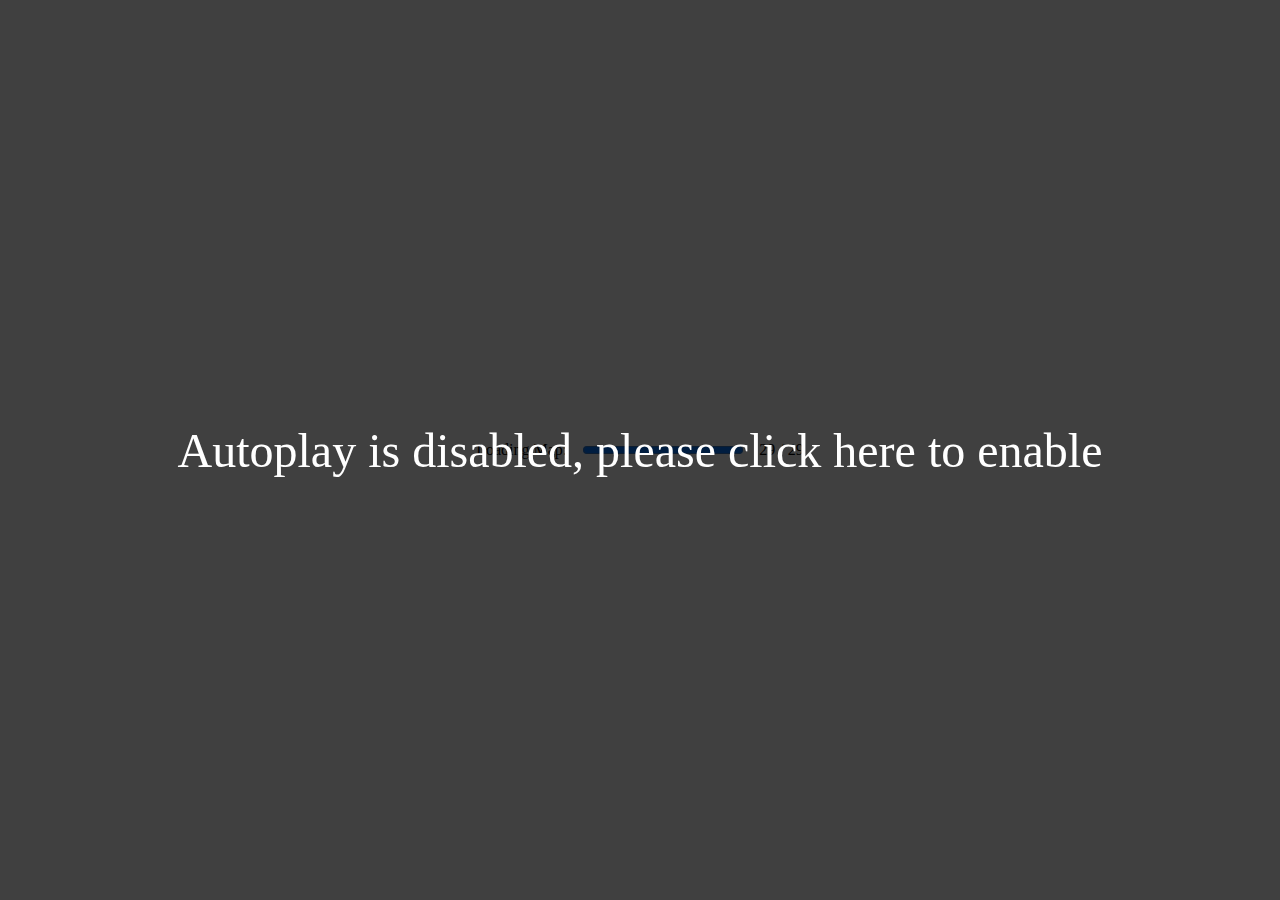
==== examples/example1.html @ f300a86d "rebuilt example" ====
<!doctype html><html lang="en"><head><title>Battlemap</title><link rel="shortcut icon" sizes="any" href="data:image/svg+xml,%3Csvg xmlns='http://www.w3.org/2000/svg' viewBox='0 0 100 90'%3E%3Cg stroke='%23000' stroke-linejoin='round' stroke-linecap='round'%3E%3Cpath d='M94,84 l-5,5 -5,-5 2,-2 -75,-75 0,-6' fill='%23840' /%3E%3Cpath d='M94,84 l5,-5 -5,-5 -2,2 -75,-75 -6,0' fill='%23c84' /%3E%3Cpath d='M7,20 h-5 q5,30 30,25 l-6,-15 z' fill='%23aad' /%3E%3Cpath d='M20,10 q-10,10 -15,10 10,20 25,20 -2,-8 5,-15 l1,-1' fill='%2388b' /%3E%3Cpath d='M20,10 l5,-5 15,15 -5,5' fill='%23aad' /%3E%3Cpath d='M2,88 a1,1 0,1,1 3,-5 l13,-15 -5,-5 3,-3 7,7' fill='%23f80' /%3E%3Cpath d='M2,88 a1,1 0,1,0 5,-3 l15,-13 5,5 3,-3 -7,-7' fill='%23fa0' /%3E%3Cpath d='M1.75,87.80 l0.4,0.4' /%3E%3Cpath d='M26,70 l55,-50 5,-16' fill='%2388f' /%3E%3Cpath d='M86,4 l-5,16 -55,50 -3,-3' fill='%23bbf' /%3E%3Cpath d='M86,4 l-16,5 -50,55 3,3' fill='%23669' /%3E%3C/g%3E%3C/svg%3E" /><script type="module">const t={admin:"?admin"===window.location.search,currentMap:1,currentUserMap:1,urls:{images:["","[data-uri]","[data-uri]","[data-uri]","[data-uri]","[data-uri]","[data-uri]","[data-uri]","[data-uri]","[data-uri]"],audio:[""]},mapData:[{},{name:"Vampire Attack",width:3e3,height:3e3,gridType:0,gridSize:100,gridColour:{r:0,g:0,b:0,a:255},gridStroke:1,startX:2101,startY:1441,gridDistance:5,gridDiagonal:!1,lightColour:{r:0,g:0,b:0,a:228},baseOpaque:!1,masks:[],data:{},hidden:!1,locked:!1,tokens:[],walls:[],children:[{name:"Background",hidden:!1,locked:!0,tokens:[{x:1576,y:376,lightColours:[],lightStages:[],lightTimings:[],id:12,rotation:0,flip:!1,flop:!1,width:148,height:148,snap:!0,tokenData:{},tokenType:0,src:1,patternWidth:0,patternHeight:0},{x:0,y:0,lightColours:[],lightStages:[],lightTimings:[],id:1,rotation:0,flip:!1,flop:!1,width:3e3,height:3e3,snap:!0,tokenData:{},tokenType:0,src:3,patternWidth:100,patternHeight:88},{x:2676,y:876,lightColours:[],lightStages:[],lightTimings:[],id:10,rotation:0,flip:!1,flop:!1,width:148,height:148,snap:!0,tokenData:{},tokenType:0,src:1,patternWidth:0,patternHeight:0},{x:2352,y:1041,lightColours:[],lightStages:[],lightTimings:[],id:21,rotation:0,flip:!1,flop:!1,width:148,height:148,snap:!0,tokenData:{},tokenType:0,src:1,patternWidth:0,patternHeight:0},{x:2184,y:1060,lightColours:[],lightStages:[],lightTimings:[],id:7,rotation:0,flip:!1,flop:!1,width:148,height:148,snap:!0,tokenData:{},tokenType:0,src:1,patternWidth:0,patternHeight:0},{x:2476,y:1276,lightColours:[],lightStages:[],lightTimings:[],id:19,rotation:0,flip:!1,flop:!1,width:148,height:148,snap:!0,tokenData:{},tokenType:0,src:1,patternWidth:0,patternHeight:0},{x:2492,y:1528,lightColours:[],lightStages:[],lightTimings:[],id:20,rotation:0,flip:!1,flop:!1,width:148,height:148,snap:!0,tokenData:{},tokenType:0,src:1,patternWidth:0,patternHeight:0},{x:2376,y:1676,lightColours:[],lightStages:[],lightTimings:[],id:9,rotation:0,flip:!1,flop:!1,width:148,height:148,snap:!0,tokenData:{},tokenType:0,src:1,patternWidth:0,patternHeight:0},{x:2272,y:1832,lightColours:[],lightStages:[],lightTimings:[],id:23,rotation:0,flip:!1,flop:!1,width:148,height:148,snap:!0,tokenData:{},tokenType:0,src:1,patternWidth:0,patternHeight:0},{x:2040,y:1836,lightColours:[],lightStages:[],lightTimings:[],id:22,rotation:0,flip:!1,flop:!1,width:148,height:148,snap:!0,tokenData:{},tokenType:0,src:1,patternWidth:0,patternHeight:0},{x:876,y:2476,lightColours:[],lightStages:[],lightTimings:[],id:11,rotation:0,flip:!1,flop:!1,width:148,height:148,snap:!0,tokenData:{},tokenType:0,src:1,patternWidth:0,patternHeight:0},{x:576,y:1676,lightColours:[],lightStages:[],lightTimings:[],id:8,rotation:0,flip:!1,flop:!1,width:148,height:148,snap:!0,tokenData:{},tokenType:0,src:1,patternWidth:0,patternHeight:0},{x:776,y:476,lightColours:[],lightStages:[],lightTimings:[],id:2,rotation:0,flip:!1,flop:!1,width:148,height:148,snap:!0,tokenData:{},tokenType:0,src:1,patternWidth:0,patternHeight:0},{x:2200,y:1400,lightColours:[[{r:255,g:219,b:195,a:255}],[{r:255,g:219,b:195,a:255}],[{r:255,g:219,b:195,a:117}],[{r:255,g:219,b:195,a:117}]],lightStages:[15,1,15,1],lightTimings:[0],id:18,rotation:0,flip:!1,flop:!1,width:100,height:100,snap:!0,tokenData:{},tokenType:0,src:9,patternWidth:0,patternHeight:0}],walls:[]},{name:"Grid",hidden:!1,locked:!1,tokens:[],walls:[]},{name:"Chars",hidden:!1,locked:!1,tokens:[{x:1600,y:1100,lightColours:[],lightStages:[],lightTimings:[],id:14,rotation:224,flip:!1,flop:!1,width:200,height:200,snap:!0,tokenData:{"store-character-id":{user:!0,data:2}},tokenType:0,src:7,patternWidth:0,patternHeight:0},{x:1300,y:1200,lightColours:[],lightStages:[],lightTimings:[],id:13,rotation:224,flip:!1,flop:!1,width:100,height:100,snap:!0,tokenData:{"store-character-id":{user:!0,data:1}},tokenType:0,src:6,patternWidth:0,patternHeight:0},{x:2187,y:1587,lightColours:[],lightStages:[],lightTimings:[],id:15,rotation:64,flip:!1,flop:!1,width:125,height:125,snap:!0,tokenData:{"store-character-id":{user:!0,data:4}},tokenType:0,src:2,patternWidth:0,patternHeight:0},{x:2300,y:1500,lightColours:[],lightStages:[],lightTimings:[],id:16,rotation:64,flip:!1,flop:!1,width:100,height:100,snap:!0,tokenData:{"store-character-id":{user:!0,data:3}},tokenType:0,src:8,patternWidth:0,patternHeight:0},{x:2084,y:1184,lightColours:[],lightStages:[],lightTimings:[],id:17,rotation:64,flip:!1,flop:!1,width:131,height:131,snap:!0,tokenData:{"store-character-id":{user:!0,data:5}},tokenType:0,src:4,patternWidth:0,patternHeight:0}],walls:[]},{name:"Trees",hidden:!1,locked:!1,tokens:[{x:2e3,y:200,lightColours:[],lightStages:[],lightTimings:[],id:4,rotation:192,flip:!1,flop:!1,width:700,height:700,snap:!0,tokenData:{},tokenType:0,src:5,patternWidth:0,patternHeight:0},{x:1900,y:2e3,lightColours:[],lightStages:[],lightTimings:[],id:5,rotation:0,flip:!1,flop:!1,width:700,height:700,snap:!0,tokenData:{},tokenType:0,src:5,patternWidth:0,patternHeight:0},{x:200,y:800,lightColours:[],lightStages:[],lightTimings:[],id:3,rotation:128,flip:!1,flop:!1,width:700,height:700,snap:!0,tokenData:{},tokenType:0,src:5,patternWidth:0,patternHeight:0},{x:100,y:2e3,lightColours:[],lightStages:[],lightTimings:[],id:6,rotation:64,flip:!1,flop:!1,width:700,height:700,snap:!0,tokenData:{},tokenType:0,src:5,patternWidth:0,patternHeight:0}],walls:[{id:1,x1:2300,y1:550,x2:2323,y2:539,colour:{r:0,g:0,b:0,a:255},scattering:0},{id:2,x1:2323,y1:539,x2:2302,y2:529,colour:{r:0,g:0,b:0,a:255},scattering:0},{id:3,x1:2302,y1:529,x2:2288,y2:546,colour:{r:0,g:0,b:0,a:255},scattering:0},{id:4,x1:2288,y1:546,x2:2300,y2:550,colour:{r:0,g:0,b:0,a:255},scattering:0},{id:5,x1:2250,y1:2300,x2:2270,y2:2310,colour:{r:0,g:0,b:0,a:255},scattering:0},{id:6,x1:2270,y1:2310,x2:2251,y2:2324,colour:{r:0,g:0,b:0,a:255},scattering:0},{id:7,x1:2251,y1:2324,x2:2239,y2:2308,colour:{r:0,g:0,b:0,a:255},scattering:0},{id:8,x1:2239,y1:2308,x2:2250,y2:2300,colour:{r:0,g:0,b:0,a:255},scattering:0},{id:9,x1:500,y1:2350,x2:484,y2:2342,colour:{r:0,g:0,b:0,a:255},scattering:0},{id:10,x1:484,y1:2342,x2:489,y2:2365,colour:{r:0,g:0,b:0,a:255},scattering:0},{id:11,x1:489,y1:2365,x2:500,y2:2350,colour:{r:0,g:0,b:0,a:255},scattering:0},{id:12,x1:551,y1:1206,x2:551,y2:1177,colour:{r:0,g:0,b:0,a:255},scattering:0},{id:13,x1:551,y1:1177,x2:527,y2:1195,colour:{r:0,g:0,b:0,a:255},scattering:0},{id:14,x1:527,y1:1195,x2:550,y2:1200,colour:{r:0,g:0,b:0,a:255},scattering:0}]},{name:"Light",hidden:!1,locked:!1,tokens:[],walls:[]}]}],characterData:[{},{name:{user:!0,data:"Vampire"},"store-image-icon":{user:!1,data:6},"5e-initiative-mod":{user:!1,data:4},"5e-ac":{user:!1,data:16},"5e-hp-current":{user:!1,data:144},"5e-hp-max":{user:!1,data:144},"5e-darkvision":{user:!0,data:120},"5e-notes":{user:!1,data:"Shapechanger\nLegendary Resistance 3/day.\nMM: 297"},"store-image-data":{user:!1,data:[{src:6,width:100,height:100,patternWidth:0,patternHeight:0,rotation:0,flip:!1,flop:!1,snap:!0,lightColours:[],lightStages:[],lightTimings:[],tokenData:{"store-character-id":{user:!0,data:1}}}]}},{name:{user:!0,data:"Werewolf"},"store-image-icon":{user:!1,data:7},"5e-initiative-mod":{user:!1,data:1},"5e-ac":{user:!1,data:12},"5e-hp-current":{user:!1,data:58},"5e-hp-max":{user:!1,data:58},"5e-notes":{user:!1,data:"Shapechanger\nMM: 211"},"store-image-data":{user:!1,data:[{src:7,width:200,height:200,patternWidth:0,patternHeight:0,rotation:0,flip:!1,flop:!1,snap:!0,lightColours:[],lightStages:[],lightTimings:[],tokenData:{"store-character-id":{user:!0,data:2}}}]}},{name:{user:!0,data:"Svevdor"},"store-image-icon":{user:!1,data:8},"5e-player":{user:!0,data:!0},"store-image-data":{user:!1,data:[{src:8,width:100,height:100,patternWidth:0,patternHeight:0,rotation:0,flip:!1,flop:!1,snap:!0,lightColours:[],lightStages:[],lightTimings:[],tokenData:{"store-character-id":{user:!0,data:3}}}]}},{name:{user:!0,data:"Opal"},"store-image-icon":{user:!1,data:2},"5e-player":{user:!0,data:!0},"store-image-data":{user:!1,data:[{src:2,width:125,height:125,patternWidth:0,patternHeight:0,rotation:0,flip:!1,flop:!1,snap:!0,lightColours:[],lightStages:[],lightTimings:[],tokenData:{"store-character-id":{user:!0,data:4}}}]}},{name:{user:!0,data:"Vax"},"store-image-icon":{user:!1,data:4},"5e-player":{user:!0,data:!0},"5e-darkvision":{user:!0,data:60},"store-image-data":{user:!1,data:[{src:4,width:131,height:131,patternWidth:0,patternHeight:0,rotation:0,flip:!1,flop:!1,snap:!0,lightColours:[],lightStages:[],lightTimings:[],tokenData:{"store-character-id":{user:!0,data:5}}}]}}],images:{folders:{Terrain:{folders:{},items:{Tree:5,Grass:3,Bush:1}},Characters:{folders:{},items:{Wizard:8,Rogue:4,Fighter:2}},Monsters:{folders:{},items:{Werewolf:7,Vampire:6}}},items:{Campfire:9}},audio:{folders:{},items:{}},maps:{folders:{},items:{"Vampire Attack":1}},characters:{folders:{Players:{folders:{},items:{Vax:5,Opal:4,Svevdor:3}}},items:{Vampire:1,Werewolf:2}},music:[],plugins:{"5e.js":{enabled:!0,data:{}},"notes.js":{enabled:!0,data:{}},"spells.js":{enabled:!0,data:{}}},localStorage:{panelWidth:"485",lastTab:"Settings",tabIcons:"",panelOnTop:"",menuHide:"",zoomSlider:"",miniTools:"",musicSort:"",hiddenLayerOpacity:"0",measureTokenMove:"",autosnap:"","5e-show-selected-hp":"","5e-show-selected-ac":"","5e-show-selected-names":"","5e-desaturate-token-conditions":"",windowData:'{"Tools":{"out":true,"data":[0,0,48,412]},"Layers":{"out":true,"data":[48,0,153,227]}}',selectedMap:"1",keys:'{"centreMap":"c","helpKey":"F1","togglePanel":"F9","5e-health-key":"h","5e-initiative-key":"i","5e-CONDITION_BANE":"","5e-CONDITION_BLESSED":"","5e-CONDITION_BLINDED":"","5e-CONDITION_BLINK":"","5e-CONDITION_BLUR":"","5e-CONDITION_BURNING":"","5e-CONDITION_CHARMED":"","5e-CONDITION_CONCENTRATING":"Shift+C","5e-CONDITION_CONFUSED":"","5e-CONDITION_DEAD":"Shift+D","5e-CONDITION_DEAFENED":"","5e-CONDITION_DYING":"d","5e-CONDITION_EXHAUSTED":"","5e-CONDITION_FLYING":"","5e-CONDITION_FRIGHTENED":"","5e-CONDITION_GRAPPLED":"","5e-CONDITION_GUIDANCE":"","5e-CONDITION_HASTE":"","5e-CONDITION_HEXED":"","5e-CONDITION_HIDEOUS_LAUGHTER":"","5e-CONDITION_HUNTERS_MARK":"","5e-CONDITION_INCAPACITATED":"","5e-CONDITION_INSPIRED":"","5e-CONDITION_INVISIBLE":"Shift+I","5e-CONDITION_LEVITATE":"","5e-CONDITION_MIRROR_IMAGE":"","5e-CONDITION_PARALYZED":"","5e-CONDITION_PETRIFIED":"","5e-CONDITION_POISONED":"","5e-CONDITION_PRONE":"p","5e-CONDITION_RAGE":"","5e-CONDITION_RECKLESS":"","5e-CONDITION_RESTRAINED":"","5e-CONDITION_SANCTUARY":"","5e-CONDITION_SLOW":"","5e-CONDITION_STUNNED":"","5e-CONDITION_UNCONSCIOUS":"","spells-create":"Enter","tool_default":"1","tool_draw":"2","tool_mask":"3","tool_measure":"4","tool_move":"5","tool_multiplace":"6","tool_spells":"7","tool_wall":"8","toolPrev":"Shift+(","toolNext":"Shift+)","tokenEdit":"e","tokenLight":"","nextToken":"Tab","prevToken":"Shift+Tab","layerPrev":"[","layerNext":"]"}',"5e-show-token-hp":"","5e-show-token-ac":"","5e-show-token-names":"",panelShow:""}};{const e=Symbol("lastTokenID"),i=Symbol("tokenList"),o=Symbol("lastWallID"),s=Symbol("wallList"),a=(t,e)=>{if(e(t))return t;for(let i=0;;i++){const o=t+"."+i;if(e(o))return o}},n=(t,e,i)=>a(e,(e=>!t[e]&&(t[e]=i,!0))),r=(t,e,i)=>a(e,(e=>!t[e]&&(t[e]=i,!0))),l=(t,e)=>{let i=t;for(const t of e.split("/")){if(!t)continue;const e=i.folders[t];if(!e)return null;i=e}return i},M=t=>{const e=t.lastIndexOf("/");return e>=0?[t.slice(0,e),t.slice(e+1)]:["",t]},g=(t,e)=>{for(;t.charAt(0)===e;)t=t.slice(1);return t},c=(t,e)=>{for(;t.charAt(t.length-1)===e;)t=t.slice(0,-1);return t},d=t=>{for(;t.includes("//");)t=t.replaceAll("//","/");return t},I=(t,e)=>{let i;const[o,s]=M(d(c(e,"/")));if(o){if(i=l(t,o),!i)return[null,"",null]}else i=t;return[i,s,i.folders[s]]},h=(t,e)=>{const[i,o]=M(e),s=l(t,d(i));return s?[s,o,s.items[o]]:[null,"",0]},T=(t,e)=>{const[i,o]=I(t,e);return i&&o?e.slice(0,e.length-o.length)+r(i.folders,o,{folders:{},items:{}}):""},u=(t,e,i)=>{const[o,s,a]=h(t,e);if(!o||!a)return"";let r,g;if(i.endsWith("/"))r=l(t,c(i,"/")),g=s;else{const[e,o]=M(i);g=o,i=c(e,"/"),r=l(t,i)}return delete o.items[s],i+"/"+n(r.items,g,a)},A=(t,e,i)=>{const[o,s,a]=I(t,e);if(!o||!a)return"";let n,g;if(i.endsWith("/"))n=l(t,c(i,"/")),g=s;else{const[e,o]=M(i);g=o,i=c(e,"/"),n=l(t,i)}return i.endsWith(e)?"":(delete o.folders[s],i+"/"+r(n.folders,g,a))},L=(t,e)=>{const[i,o,s]=h(t,e);return i&&s?(delete i.items[o],null):null},y=(t,e)=>{const[i,o,s]=I(t,e);return i&&s?(delete i.folders[o],null):null},m=(t,e,i)=>{let[o,s]=h(t,i);return o?(s||(s=e+""),{id:e,path:i.slice(0,s.length)+n(o.items,s,e)}):""},N=()=>t.mapData[t.currentMap],D=(t=N(),e={})=>{for(const i of t.children??[])e[i.name]=i,D(i,e);return e},p=t=>{const e=D();return a(t,(t=>!(t in e)))},E=t=>{let e=N();t:for(const i of c(g(t,"/"),"/").split("/"))if(i){for(const t of e.children??[])if(t.name===i){e=t;continue t}return null}return e},w=t=>{const[e,i]=M(c(t,"/")),o=E(e);if(o)for(const t of o.children??[])if(t.name===i)return[o,t];return[null,null]},x=t=>{const{token:e}=N()[i][t.id];if(t.tokenData&&(Object.assign(e.tokenData,t.tokenData),delete t.tokenData),t.removeTokenData){for(const i of t.removeTokenData)delete e.tokenData[i];delete t.removeTokenData}for(const i of Object.keys(t))e[i]=t[i]},f=(t,a)=>{for(const o of a.tokens??[])t[i][o.id]={layer:a,token:o},o.id>t[e]&&(t[e]=o.id);for(const e of a.walls??[])t[s][e.id]={layer:a,wall:e},e.id>t[o]&&(t[o]=e.id);for(const e of a.children??[])f(t,e)};for(const a of t.mapData)a[e]=a[o]=0,a[i]={},a[s]={},f(a,a);Object.defineProperties(window,{WebSocket:{value:class extends EventTarget{constructor(){super(),setTimeout((()=>this.dispatchEvent(new Event("open")))),setTimeout((()=>this.#t(-1,t.admin?2:1)))}send(t){const e=JSON.parse(t);this.#t(e.id,this.#e(e.method,e.params))}#e(a,r){switch(a){case"conn.ready":t.admin?this.#t(-2,t.currentMap):t.currentUserMap>0&&this.#t(-3,t.mapData[t.currentUserMap]);break;case"conn.currentTime":return Math.floor(Date.now()/1e3);case"maps.setCurrentMap":return t.currentMap=JSON.parse(r),null;case"maps.getUserMap":return t.currentUserMap;case"maps.setUserMap":return t.currentUserMap=JSON.parse(r),null;case"maps.getMapData":return t.mapData[r];case"maps.new":{const a=t.mapData.push(Object.assign(r,{startX:0,startY:0,gridDistance:0,gridDiagonal:!1,lightColour:{r:0,g:0,b:0,a:0},baseOpaque:!1,masks:[],data:{},hidden:!1,locked:!1,tokens:[],walls:[],children:[{name:"Layer",hidden:!1,locked:!1,tokens:[],walls:[]},{name:"Light",hidden:!1,locked:!1,tokens:[],walls:[]},{name:"Grid",hidden:!1,locked:!1,tokens:[],walls:[]}],[e]:0,[o]:0,[i]:{},[s]:{}}))-1;return{id:a,name:n(t.maps.items,r.name,a)}}case"maps.setMapDetails":return Object.assign(N(),r),null;case"maps.setMapStart":{const t=r,e=N();return e.startX=t[0],e.startY=t[1],null}case"maps.setGridDistance":return N().gridDistance=r,null;case"maps.setGridDiagonal":return N().gridDiagonal=r,null;case"maps.setLightColour":return N().lightColour=r,null;case"maps.setData":return N().data[r.key]=r.data,null;case"maps.removeData":return delete N().data[r],null;case"maps.addLayer":{const t=p(r);return N().children?.push({name:t,hidden:!1,locked:!1,tokens:[],walls:[]}),t}case"maps.addLayerFolder":{const[t,e]=M(r),i=p(e);return E(t)?.children?.push({name:i,hidden:!1,locked:!1,children:[]}),t+"/"+i}case"maps.renameLayer":{const t=r;return t.name=(E(t.path)??{name:""}).name=p(t.name),t}case"maps.moveLayer":{const t=r,[e,i]=w(t.from),o=E(t.to);return e?.children&&i&&o?.children&&(e.children.splice(e.children.indexOf(i),1),o.children.splice(t.position,0,i)),null}case"maps.showLayer":{const t=E(r);return t&&(t.hidden=!1),null}case"maps.hideLayer":{const t=E(r);return t&&(t.hidden=!0),null}case"maps.lockLayer":{const t=E(r);return t&&(t.locked=!0),null}case"maps.unlockLayer":{const t=E(r);return t&&(t.locked=!1),null}case"maps.addToMask":return N().masks.push(r),null;case"maps.removeFromMask":return N().masks.splice(r,1),null;case"maps.setMask":{const t=N();return t.masks=r.masks,t.baseOpaque=r.baseOpaque,null}case"maps.removeLayer":{const[t,e]=w(r);return t&&e&&t.children?.splice(t.children.indexOf(e),1),null}case"maps.addToken":{const t=r,o=N(),s=E(t.path);return s&&(t.token.id&&!(t.token.id in o[i])||(t.token.id=++o[e]),s.tokens?.push(t.token),o[i][t.token.id]={layer:s,token:t.token}),t.token.id}case"maps.removeToken":{const t=N(),{layer:e,token:o}=t[i][r];return e.tokens?.splice(e.tokens.indexOf(o),1),delete t[i][r],null}case"maps.setToken":return x(r),null;case"maps.setTokenMulti":for(const t of r)x(t);return null;case"maps.setTokenLayerPos":{const t=N()[i][r.id],e=E(r.to);return e?.tokens&&t.layer.tokens&&(t.layer.tokens?.splice(t.layer.tokens.indexOf(t.token),1),e.tokens?.splice(r.newPos,0,t.token),t.layer=e),null}case"maps.shiftLayer":{const t=E(r.path),{dx:e,dy:i}=r;if(t){for(const o of t.tokens??[])o.x+=e,o.y+=i;for(const o of t.walls??[])o.x1+=e,o.y1+=i,o.x2+=e,o.y2+=i}return null}case"maps.addWall":{const t=r,e=N(),i=E(t.path);return i&&((t.wall.id in e.walls||!t.wall.id||t.wall.id>e[o])&&(t.wall.id=++e[o]),i.walls?.push(t.wall),e[s][t.wall.id]={layer:i,wall:t.wall}),t.wall.id}case"maps.removeWall":{const t=N(),{layer:e,wall:i}=t[s][r];return e.walls?.splice(e.walls.indexOf(i)),delete t[s][i.id],null}case"maps.modifyWall":{const t=r,{wall:e}=N()[s][t.id];return Object.assign(e,t),null}case"maps.moveWall":{const t=N()[s][r.id],e=E(r.path);return e?.walls&&t.layer.walls&&(t.layer.walls.splice(t.layer.walls.indexOf(t.wall),1),e.walls.push(t.wall),t.layer=e),null}case"music.list":return t.music;case"music.new":case"music.rename":case"music.remove":case"music.copy":case"music.setVolume":case"music.playPack":case"music.stopPack":case"music.stopAllPacks":case"music.addTracks":case"music.removeTrack":case"music.setTrackVolume":case"music.setTrackRepeat":case"plugins.enable":case"plugins.disable":break;case"characters.create":{const e=r,i=t.characterData.length;return t.characterData.push(e.data),{id:i,path:n(t.characters.items,e.path,i)}}case"characters.modify":{const e=r,i=t.characterData[e.id];for(const[t,o]of Object.entries(e.setting))i[t]=o;for(const t of e.removing)delete i[t];return null}case"characters.get":{const e=t.characterData[r];if(!e)return null;if(t.admin)return e;const i={};for(const[t,o]of Object.entries(e))i[t]=o;return i}case"plugins.list":return t.plugins;case"plugins.set":{const e=r,i=t.plugins[e.id];for(const[t,o]of Object.entries(e.setting))i.data[t]=o;for(const t of e.removing)delete i.data[t];return null}case"imageAssets.list":return t.images;case"imageAssets.createFolder":return T(t.images,r);case"imageAssets.move":return u(t.images,r.from,r.to);case"imageAssets.moveFolder":return A(t.images,r.from,r.to);case"imageAssets.remove":return L(t.images,r);case"imageAssets.removeFolder":return y(t.images,r);case"imageAssets.copy":return m(t.images,r.id,r.path);case"audioAssets.list":return t.audio;case"audioAssets.createFolder":return T(t.audio,r);case"audioAssets.move":return u(t.audio,r.from,r.to);case"audioAssets.moveFolder":return A(t.audio,r.from,r.to);case"audioAssets.remove":return L(t.audio,r);case"imageAssets.removeFolder":return y(t.audio,r);case"imageAssets.copy":return m(t.audio,r.id,r.path);case"characters.list":return t.characters;case"characters.createFolder":return T(t.characters,r);case"characters.move":return u(t.characters,r.from,r.to);case"characters.moveFolder":return A(t.characters,r.from,r.to);case"characters.remove":return L(t.characters,r);case"characters.removeFolder":return y(t.characters,r);case"characters.copy":{const[e,i]=h(t.characters,r.path),o=t.characterData[r.id],s=t.characterData.length;return e&&o?(t.characterData.push(JSON.parse(JSON.stringify(o))),{id:s,path:r.path.slice(0,i.length)+n(e.items,i,s)}):null}case"maps.list":return t.maps;case"maps.createFolder":return T(t.maps,r);case"maps.move":return u(t.maps,r.from,r.to);case"maps.moveFolder":return A(t.maps,r.from,r.to);case"maps.remove":return L(t.maps,r);case"maps.removeFolder":return y(t.maps,r);case"maps.copy":{const[e,i]=h(t.maps,r.path),o=t.mapData[r.id],s=t.mapData.length;return e&&o?(t.mapData.push(JSON.parse(JSON.stringify(o))),{id:s,path:r.path.slice(0,i.length)+n(e.items,i,s)}):null}}return null}#t(t,e){setTimeout((()=>this.dispatchEvent(new MessageEvent("message",{data:JSON.stringify({id:t,result:e})}))))}close(){}}},XMLHttpRequest:{value:class extends EventTarget{#i={addEventListener:(t,e)=>{}};#o="";#s=-1;response;responseType="";readyState=4;responseText="Bad Upload";status=200;get upload(){return this.#i}abort(){this.#s>=0&&(clearTimeout(this.#s),this.#s=-1)}open(t,e){this.#o=e}setRequestHeader(t,e){}overrideMimeType(t){}send(e){this.#s=setTimeout((()=>{this.#s=-1;const i=new URL(this.#o,"file:///"),o=g(c(i.pathname,"/"),"/"),s=Array.from(i.searchParams).find((([t])=>"path"===t))?.[1]??"";if(("images"===o||"audio"===o)&&e instanceof FormData){const i=[],a=this.response=[];for(const r of e.getAll("asset"))if(r instanceof File){let e;const M=new FileReader;i.push(new Promise((t=>e=t))),M.addEventListener("load",(()=>{const i=t.urls[o].push(M.result)-1;a.push({id:i,name:n(l(t[o],s).items,r.name,i)}),e()})),M.readAsDataURL(r)}Promise.all(i).then((()=>this.dispatchEvent(new Event("readystatechange"))))}else this.status=400,this.dispatchEvent(new Event("readystatechange"))}))}}},localStorage:{value:new class{getItem(e){return t.localStorage[e]??null}setItem(e,i){t.localStorage[e]=i}removeItem(e){delete t.localStorage[e]}}},saveData:{value:()=>console.log(t)}})}Object.defineProperty(globalThis,"include",{value:(()=>{const t=new Map([["/adminMap.js",["default",()=>$h],["dragLighting",()=>Hh],["mapLoadReceive",()=>Bh],["mapLoadSend",()=>Zh],["selectToken",()=>Fh]],["/assets.js",["audioAssetName",()=>td],["audioIDtoURL",()=>Md],["dragAudio",()=>nd],["dragAudioFiles",()=>ad],["dragImage",()=>rd],["dragImageFiles",()=>sd],["imageAssetName",()=>ed],["imageIDtoURL",()=>ld],["uploadAudio",()=>od],["uploadImages",()=>id]],["/characterList.js",["Character",()=>Vh],["getCharacterName",()=>eT]],["/characters.js",["characterIcon",()=>ph],["dragCharacter",()=>Dh],["edit",()=>Eh]],["/colours.js",["Colour",()=>zn],["ColourSetting",()=>Yn],["colourPicker",()=>Gn],["dragColour",()=>Un],["hex2Colour",()=>_n],["makeColourPicker",()=>Rn],["noColour",()=>Pn]],["/folders.js",["DragFolder",()=>Hg],["DraggableItem",()=>Zg],["Folder",()=>Bg],["Item",()=>Qg],["Root",()=>Fg]],["/help.js",["default",()=>CM]],["/ids.js",["adminHideLight",()=>bs],["cursors",()=>qs],["dragOver",()=>Ps],["folderDragging",()=>_s],["folders",()=>Gs],["foldersItem",()=>Rs],["gridPattern",()=>Xs],["hiddenLayer",()=>Bs],["hideZoomSlider",()=>Fs],["imageIcon",()=>Ws],["invertID",()=>vs],["itemControl",()=>Us],["layerGrid",()=>Zs],["layerLight",()=>Qs],["lighting",()=>Ks],["mapID",()=>Hs],["mapMask",()=>Js],["psuedoLink",()=>Ys],["selectedLayerID",()=>js],["settingsTicker",()=>Os],["tokenSelector",()=>zs],["zoomSliderID",()=>$s],["zooming",()=>Vs]],["/keys.js",["getKey",()=>jM],["getKeyIDs",()=>YM],["getKeyName",()=>zM],["registerKeyEvent",()=>vM],["setKey",()=>bM]],["/language.js",["default",()=>oa],["language",()=>ta],["languages",()=>ia],["makeLangPack",()=>ea]],["/layerList.js"],["/lib/bbcode.js",["default",()=>qg],["isCloseTag",()=>Kg],["isOpenTag",()=>Vg],["isString",()=>Jg],["process",()=>Xg],["text",()=>$g]],["/lib/bbcode_tags.js",["all",()=>vc],["audio",()=>wc],["b",()=>ic],["center",()=>lc],["centre",()=>rc],["code",()=>fc],["color",()=>hc],["colour",()=>Ic],["font",()=>uc],["full",()=>cc],["h1",()=>Ac],["h2",()=>Lc],["h3",()=>yc],["h4",()=>mc],["h5",()=>Nc],["h6",()=>Dc],["highlight",()=>dc],["hr",()=>pc],["i",()=>oc],["img",()=>xc],["justify",()=>gc],["left",()=>nc],["list",()=>kc],["none",()=>bc],["quote",()=>Cc],["right",()=>Mc],["s",()=>ac],["size",()=>Tc],["table",()=>Sc],["text",()=>Oc],["u",()=>sc],["url",()=>Ec]],["/lib/bind.js",["Binding",()=>w],["Bound",()=>f],["default",()=>S]],["/lib/conn.js",["HTTPRequest",()=>Ss],["WS",()=>Cs],["WSConn",()=>ks]],["/lib/css.js",["add",()=>Y],["at",()=>_],["default",()=>C],["id",()=>P],["ids",()=>G],["mixin",()=>U],["render",()=>R]],["/lib/dom.js",["amendNode",()=>I],["attr",()=>g],["bindElement",()=>h],["child",()=>M],["clearNode",()=>N],["createDocumentFragment",()=>m],["event",()=>y],["eventCapture",()=>u],["eventOnce",()=>T],["eventPassive",()=>A],["eventRemove",()=>L],["isChildren",()=>d],["value",()=>c]],["/lib/drag.js",["DragFiles",()=>Oi],["DragTransfer",()=>ki],["setDragEffect",()=>vi]],["/lib/events.js",["hasKeyEvent",()=>Mt],["keyEvent",()=>nt],["mouseDragEvent",()=>lt],["mouseMoveEvent",()=>rt],["mouseX",()=>st],["mouseY",()=>at]],["/lib/fraction.js",["default",()=>cd]],["/lib/html.js",["a",()=>ct],["abbr",()=>dt],["address",()=>It],["area",()=>ht],["article",()=>Tt],["aside",()=>ut],["audio",()=>At],["b",()=>Lt],["base",()=>yt],["bdi",()=>mt],["bdo",()=>Nt],["blockquote",()=>Dt],["body",()=>pt],["br",()=>Et],["button",()=>wt],["canvas",()=>xt],["caption",()=>ft],["cite",()=>St],["code",()=>Ct],["col",()=>kt],["colgroup",()=>Ot],["data",()=>vt],["datalist",()=>bt],["dd",()=>jt],["del",()=>zt],["details",()=>Yt],["dfn",()=>_t],["dialog",()=>Pt],["div",()=>Gt],["dl",()=>Rt],["dt",()=>Ut],["em",()=>Wt],["embed",()=>Qt],["fieldset",()=>Zt],["figcaption",()=>Bt],["figure",()=>Ht],["footer",()=>Ft],["form",()=>$t],["h1",()=>Vt],["h2",()=>Kt],["h3",()=>Jt],["h4",()=>Xt],["h5",()=>qt],["h6",()=>te],["head",()=>ee],["header",()=>ie],["hgroup",()=>oe],["hr",()=>se],["html",()=>ae],["i",()=>ne],["iframe",()=>re],["img",()=>le],["input",()=>Me],["ins",()=>ge],["kbd",()=>ce],["label",()=>de],["legend",()=>Ie],["li",()=>he],["link",()=>Te],["main",()=>ue],["map",()=>Ae],["mark",()=>Le],["menu",()=>ye],["meta",()=>me],["meter",()=>Ne],["nav",()=>De],["noscript",()=>pe],["ns",()=>gt],["object",()=>Ee],["ol",()=>we],["optgroup",()=>xe],["option",()=>fe],["output",()=>Se],["p",()=>Ce],["picture",()=>ke],["pre",()=>Oe],["progress",()=>ve],["q",()=>be],["rp",()=>je],["rt",()=>ze],["ruby",()=>Ye],["s",()=>_e],["samp",()=>Pe],["script",()=>Ge],["section",()=>Re],["select",()=>Ue],["slot",()=>We],["small",()=>Qe],["source",()=>Ze],["span",()=>Be],["strong",()=>He],["style",()=>Fe],["sub",()=>$e],["summary",()=>Ve],["sup",()=>Ke],["table",()=>Je],["tbody",()=>Xe],["td",()=>qe],["template",()=>ti],["textarea",()=>ei],["tfoot",()=>ii],["th",()=>oi],["thead",()=>si],["time",()=>ai],["title",()=>ni],["tr",()=>ri],["track",()=>li],["u",()=>Mi],["ul",()=>gi],["vare",()=>ci],["video",()=>di],["wbr",()=>Ii]],["/lib/inter.js",["Pickup",()=>_i],["Pipe",()=>bi],["Requester",()=>ji],["Subscription",()=>zi],["WaitGroup",()=>Yi]],["/lib/load.js",["default",()=>sa]],["/lib/menu.js",["ItemElement",()=>Bi],["MenuElement",()=>Zi],["SubMenuElement",()=>Hi],["item",()=>$i],["menu",()=>Fi],["submenu",()=>Vi]],["/lib/misc.js",["addAndReturn",()=>yi],["autoFocus",()=>Ni],["checkInt",()=>Ti],["isInt",()=>hi],["mod",()=>ui],["pushAndReturn",()=>Li],["queue",()=>mi],["setAndReturn",()=>Ai],["text2DOM",()=>Di]],["/lib/nodes.js",["NodeArray",()=>Io],["NodeMap",()=>ho],["addNodeRef",()=>qi],["noSort",()=>Ji],["node",()=>Ki],["stringSort",()=>Xi]],["/lib/rpc.js",["RPC",()=>Ma],["RPCError",()=>la]],["/lib/settings.js",["BoolSetting",()=>wi],["IntSetting",()=>xi],["JSONSetting",()=>Ci],["NumberSetting",()=>fi],["StringSetting",()=>Si]],["/lib/svg.js",["a",()=>Ao],["animate",()=>Lo],["animateMotion",()=>yo],["animateTransform",()=>mo],["circle",()=>No],["clipPath",()=>Do],["defs",()=>po],["desc",()=>Eo],["ellipse",()=>wo],["feBlend",()=>xo],["feColorMatrix",()=>fo],["feComponentTransfer",()=>So],["feComposite",()=>Co],["feConvolveMatrix",()=>ko],["feDiffuseLighting",()=>Oo],["feDisplacementMap",()=>vo],["feDistantLight",()=>bo],["feDropShadow",()=>jo],["feFlood",()=>zo],["feFuncA",()=>Yo],["feFuncB",()=>_o],["feFuncG",()=>Po],["feFuncR",()=>Go],["feGaussianBlur",()=>Ro],["feImage",()=>Uo],["feMerge",()=>Wo],["feMergeNode",()=>Qo],["feMorphology",()=>Zo],["feOffset",()=>Bo],["fePointLight",()=>Ho],["feSpecularLighting",()=>Fo],["feSpotLight",()=>$o],["feTile",()=>Vo],["feTurbulence",()=>Ko],["filter",()=>Jo],["foreignObject",()=>Xo],["g",()=>qo],["image",()=>ts],["line",()=>es],["linearGradient",()=>is],["marker",()=>os],["mask",()=>ss],["metadata",()=>as],["mpath",()=>ns],["ns",()=>To],["path",()=>rs],["pattern",()=>ls],["polygon",()=>Ms],["polyline",()=>gs],["radialGradient",()=>cs],["rect",()=>ds],["script",()=>Is],["set",()=>hs],["stop",()=>Ts],["style",()=>us],["svg",()=>As],["svgData",()=>uo],["switche",()=>Ls],["symbol",()=>ys],["text",()=>ms],["textPath",()=>Ns],["title",()=>Ds],["tspan",()=>ps],["use",()=>Es],["view",()=>ws]],["/lib/windows.js",["DesktopElement",()=>In],["ShellElement",()=>dn],["WindowElement",()=>hn],["defaultIcon",()=>mn],["desktop",()=>un],["setDefaultIcon",()=>Ln],["setLanguage",()=>yn],["shell",()=>Tn],["windows",()=>An]],["/lib/windows_taskmanager.js",["DesktopElement",()=>In],["ShellElement",()=>En],["WindowElement",()=>hn],["defaultIcon",()=>mn],["desktop",()=>un],["setDefaultIcon",()=>Ln],["setLanguage",()=>yn],["shell",()=>wn],["windows",()=>An]],["/map.js",["addLayer",()=>MI],["addLayerFolder",()=>nI],["centreOnGrid",()=>NI],["default",()=>pI],["getLayer",()=>oI],["getParentLayer",()=>sI],["isSVGFolder",()=>eI],["isSVGLayer",()=>iI],["isTokenDrawing",()=>hI],["isTokenImage",()=>II],["layerList",()=>Wd],["mapData",()=>Qd],["mapView",()=>DI],["moveLayer",()=>gI],["normaliseWall",()=>TI],["panZoom",()=>LI],["removeLayer",()=>lI],["renameLayer",()=>rI],["root",()=>Zd],["screen2Grid",()=>yI],["setLayerVisibility",()=>aI],["setLightColour",()=>dI],["setMapDetails",()=>cI],["showSignal",()=>AI],["splitAfterLastSlash",()=>qd],["updateLight",()=>uI],["walkLayers",()=>tI],["wallList",()=>Bd],["zoom",()=>mI]],["/mapList.js",["dragMap",()=>IT]],["/map_fns.js",["checkSelectedLayer",()=>zI],["doLayerAdd",()=>qI],["doLayerFolderAdd",()=>th],["doLayerMove",()=>eh],["doLayerRename",()=>ih],["doLayerShift",()=>lh],["doLockUnlockLayer",()=>XI],["doMapChange",()=>VI],["doMapDataRemove",()=>hh],["doMapDataSet",()=>Ih],["doMaskAdd",()=>Th],["doMaskRemove",()=>uh],["doMaskSet",()=>Ah],["doSetLightColour",()=>KI],["doShowHideLayer",()=>JI],["doTokenAdd",()=>oh],["doTokenMoveLayerPos",()=>sh],["doTokenRemove",()=>rh],["doTokenSet",()=>ah],["doTokenSetMulti",()=>nh],["doWallAdd",()=>Mh],["doWallModify",()=>ch],["doWallMove",()=>dh],["doWallRemove",()=>gh],["getToken",()=>jI],["layersRPC",()=>yh],["setLayer",()=>YI],["snapTokenToGrid",()=>Lh],["tokenMousePos",()=>_I],["waitAdded",()=>PI],["waitFolderAdded",()=>RI],["waitFolderRemoved",()=>UI],["waitLayerHide",()=>QI],["waitLayerLock",()=>ZI],["waitLayerPositionChange",()=>HI],["waitLayerRename",()=>FI],["waitLayerSelect",()=>$I],["waitLayerShow",()=>WI],["waitLayerUnlock",()=>BI],["waitRemoved",()=>GI]],["/map_lighting.js",["intersection",()=>Ed],["makeLight",()=>wd]],["/map_tokens.js",["Lighting",()=>_M],["SQRT3",()=>JM],["SVGDrawing",()=>UM],["SVGShape",()=>RM],["SVGToken",()=>GM],["definitions",()=>XM],["deselectToken",()=>VM],["masks",()=>KM],["outline",()=>FM],["outlineRotationClass",()=>$M],["selected",()=>HM],["tokenSelected",()=>QM],["tokenSelectedReceive",()=>ZM],["tokens",()=>BM]],["/messaging.js",["bbcodeDrag",()=>Gc],["parseBBCode",()=>Pc],["register",()=>Yc],["registerTag",()=>_c]],["/musicPacks.js",["dragMusicPack",()=>xT],["open",()=>fT]],["/plugins.js",["addLights",()=>dg],["addPlugin",()=>ag],["addWalls",()=>cg],["askReload",()=>rg],["characterEdit",()=>sg],["default",()=>Ag],["drawingClass",()=>ug],["getSettings",()=>ng],["handleWalls",()=>Ig],["menuItems",()=>gg],["pluginName",()=>ig],["settings",()=>og],["shapeClass",()=>Tg],["tokenClass",()=>hg],["tokenContext",()=>lg],["tokenDataFilter",()=>Mg]],["/rpc.js",["addCharacterDataChecker",()=>qn],["addMapDataChecker",()=>Xn],["addTokenDataChecker",()=>tr],["combined",()=>Kn],["handleError",()=>er],["inited",()=>ir],["internal",()=>Vn],["isAdmin",()=>Hn],["isUser",()=>Fn],["rpc",()=>Jn],["timeShift",()=>$n]],["/script.js"],["/settings.js",["autosnap",()=>Lg],["enableAnimation",()=>xg],["hiddenLayerOpacity",()=>kg],["hiddenLayerSelectedOpacity",()=>Og],["hideMenu",()=>yg],["invert",()=>mg],["measureTokenMove",()=>wg],["miniTools",()=>Ng],["musicSort",()=>fg],["panelOnTop",()=>Eg],["scrollAmount",()=>Sg],["tabIcons",()=>Dg],["undoLimit",()=>Cg],["zoomSlider",()=>pg]],["/shared.js",["characterData",()=>Xa],["cloneObject",()=>Ja],["enterKey",()=>Fa],["getCharacterToken",()=>qa],["labels",()=>Ka],["loading",()=>on],["mapLoadedReceive",()=>Va],["mapLoadedSend",()=>$a],["menuItems",()=>sn],["resetCharacterTokens",()=>tn],["walls",()=>en]],["/symbols.js",["addSymbol",()=>da],["clearRight",()=>Ba],["clearRightStr",()=>Ha],["copy",()=>Ia],["copyStr",()=>ha],["folder",()=>Ta],["folderStr",()=>ua],["lightGrid",()=>Ga],["lightGridStr",()=>Ra],["lightOnOff",()=>_a],["lightOnOffStr",()=>Pa],["lock",()=>Qa],["lockStr",()=>Za],["newFolder",()=>Aa],["newFolderStr",()=>La],["playStatus",()=>ya],["playStatusStr",()=>ma],["popout",()=>Na],["popoutStr",()=>Da],["remove",()=>pa],["removeStr",()=>Ea],["rename",()=>wa],["renameStr",()=>xa],["share",()=>Ua],["shareStr",()=>Wa],["spinner",()=>fa],["spinnerStr",()=>Sa],["stop",()=>Ca],["stopStr",()=>ka],["symbols",()=>ca],["userSelected",()=>Oa],["userSelectedStr",()=>va],["userVisible",()=>ba],["userVisibleStr",()=>ja],["visibility",()=>za],["visibilityStr",()=>Ya]],["/tools.js",["addTool",()=>Cd],["defaultTool",()=>Sd],["disable",()=>Od],["ignore",()=>kd],["isDefaultTool",()=>Rd],["marker",()=>vd],["optionsWindow",()=>Gd],["toolMapMouseDown",()=>Yd],["toolMapMouseOver",()=>Pd],["toolMapWheel",()=>_d],["toolTokenMouseDown",()=>bd],["toolTokenMouseOver",()=>zd],["toolTokenWheel",()=>jd]],["/tools_draw.js"],["/tools_mask.js"],["/tools_measure.js",["measureDistance",()=>Wh],["startMeasurement",()=>Uh],["stopMeasurement",()=>Qh]],["/tools_move.js"],["/tools_multiplace.js"],["/tools_wall.js"],["/undo.js",["default",()=>fI]],["/windows.js",["checkWindowData",()=>jn],["desktop",()=>On],["getWindowData",()=>bn],["loadingWindow",()=>Cn],["shell",()=>vn],["windows",()=>kn]]].map((([t,...e])=>[t,Object.freeze(Object.defineProperties({},Object.fromEntries(e.map((([t,e])=>[t,{enumerable:!0,get:e}])))))]))),e=new Map([["/plugins/5e.js",async()=>{const[t,e,i,o,s,a,n,r,l,M,g,c,d,I,h,T,u,A,L,y,m,N,D,p,E]=await Promise.all(["/lib/bind.js","/lib/css.js","/lib/dom.js","/lib/html.js","/lib/menu.js","/lib/misc.js","/lib/nodes.js","/lib/settings.js","/lib/svg.js","/adminMap.js","/assets.js","/colours.js","/ids.js","/keys.js","/language.js","/map.js","/map_fns.js","/map_lighting.js","/map_tokens.js","/plugins.js","/rpc.js","/settings.js","/shared.js","/symbols.js","/windows.js"].map(include));class w extends L.Lighting{wallInteraction(t,e,i,o,s,a,n=!1){if(n&&a<=this.lightStages[0]){const{r:a,g:n,b:r,a:l}=s,M=255-Math.round((255-l)/255*(a+n+r)/765*(255-this.lightColours[0][0].r)),g=new c.Colour(M,M,M);return new w(t,e,i,o,[[g],[g]],this.lightStages,this.lightTimings)}return null}createLightPolygon(t){return l.polygon({points:t,fill:this.lightColours[0][0].toHexString()})}}let x;const f=Symbol("select"),S=Symbol("unselect"),C=Symbol("updateData"),k=h.makeLangPack({ARMOUR_CLASS:"Armour Class",CONDITION_BANE:"Bane",CONDITION_BLESSED:"Blessed",CONDITION_BLINDED:"Blinded",CONDITION_BLINK:"Blink",CONDITION_BLUR:"Blur",CONDITION_BURNING:"Burning",CONDITION_CHARMED:"Charmed",CONDITION_CONCENTRATING:"Concentrating",CONDITION_CONFUSED:"Confused",CONDITION_DEAD:"Dead",CONDITION_DEAFENED:"Deafened",CONDITION_DYING:"Dying",CONDITION_EXHAUSTED:"Exhausted",CONDITION_FLYING:"Flying",CONDITION_FRIGHTENED:"Frightened",CONDITION_GRAPPLED:"Grappled",CONDITION_GUIDANCE:"Guidance",CONDITION_HASTE:"Haste",CONDITION_HEXED:"Hex",CONDITION_HIDEOUS_LAUGHTER:"Hideous Laughter",CONDITION_HUNTERS_MARK:"Hunters' Mark",CONDITION_INCAPACITATED:"Incapacitated",CONDITION_INSPIRED:"Inspired",CONDITION_INVISIBLE:"Invisible",CONDITION_LEVITATE:"Levitating",CONDITION_MIRROR_IMAGE:"Mirror Image",CONDITION_PARALYZED:"Paralyzed",CONDITION_PETRIFIED:"Petrified",CONDITION_POISONED:"Poisoned",CONDITION_PRONE:"Prone",CONDITION_RAGE:"Rage",CONDITION_RECKLESS:"Reckless",CONDITION_RESTRAINED:"Restrained",CONDITION_SANCTUARY:"Sanctuary",CONDITION_SLOW:"Slow",CONDITION_STUNNED:"Stunned",CONDITION_UNCONSCIOUS:"Unconscious",CONDITIONS:"Conditions",DARKVISION:"Darkvision",DESATURATE_CONDITIONS:"Greyscale Conditions",HIDE_CONDITIONS:"Hide Token Conditions",HIGHLIGHT_COLOUR:"Token Highlight Colour",HP_CURRENT:"Current Hit Points",HP_CURRENT_ENTER:"Please enter current Hit Points",HP_MAX:"Maximum Hit Points",INITIATIVE:"Initiative",INITIATIVE_ADD:"Add Initiative",INITIATIVE_ADV:"Advantage",INITIATIVE_ASC:"Sort Initiative Ascending",INITIATIVE_CHANGE:"Change Initiative",INITIATIVE_DESC:"Sort Initiative Descending",INITIATIVE_ENTER:"Enter initiative",INITIATIVE_ENTER_LONG:"Please enter the initiative value for this token",INITIATIVE_MOD:"Initiative Mod",INITIATIVE_NEXT:"Next",INITIATIVE_PREV:"Previous",INITIATIVE_REMOVE:"Remove Initiative",IS_PLAYER:"Is Player",KEY_HEALTH:"Health Modification Key (5E)",KEY_INITIATIVE:"Initiative Key (5E)",NOTES:"Notes",SHAPECHANGE:"Shapechange",SHAPECHANGE_5E:"Shapechange (5E)",SHAPECHANGE_CHANGE:"Change to Selected Token",SHAPECHANGE_INITIAL_RESTORE:"Restore Initial Token",SHAPECHANGE_TITLE:"Shapechange Settings",SHAPECHANGE_TOKEN_ADD:"Add Token",SHAPECHANGE_TOKEN_CATEGORY:"Add Category",SHAPECHANGE_TOKEN_CATEGORY_LONG:"Please enter a name for this category of Shapechanges.",SHAPECHANGE_TOKEN_CATEGORY_REMOVE:"Remove Shapechange Category",SHAPECHANGE_TOKEN_CATEGORY_REMOVE_LONG:"Are you sure you wish to Remove this Shapechange Category?",SHAPECHANGE_TOKEN_CATEGORY_RENAME:"Rename Shapechange Category",SHAPECHANGE_TOKEN_CATEGORY_RENAME_LONG:"Please enter a new name for this Shapechange category.",SHAPECHANGE_TOKEN_NAME:"Enter Name",SHAPECHANGE_TOKEN_NAME_LONG:"Please enter a name for the selected token.",SHAPECHANGE_TOKEN_REMOVE:"Remove Shapechange Token",SHAPECHANGE_TOKEN_REMOVE_LONG:"Are you sure you wish to Remove this Shapechange Token?",SHAPECHANGE_TOKEN_RENAME:"Rename Shapechange Token",SHAPECHANGE_TOKEN_RENAME_LONG:"Please enter a new name for this token.",SHOW_AC:"Show Token Armour Class",SHOW_HP:"Show Token Hit Points",SHOW_NAMES:"Show Token Names",TOGGLE_CONDITION:"Toggle Condition",TOKEN_SELECTED:"Selected",TOKENS_UNSELECTED:"Unselected"},{"en-US":{ARMOUR_CLASS:"Armor Class",DESATURATE_CONDITIONS:"Grayscale Conditions",HIGHLIGHT_COLOUR:"Token Highlight Color",SHOW_AC:"Show Token Armor Class"}}),O=y.pluginName({url:"/plugins/5e.js"}),[v,b,j,z,Y,_,P,G,R,U,W,Q,Z,B,H,F,$,V,K,J,X,q,tt,et,it,ot,st,at,nt,rt,lt,Mt,gt,ct,dt,It,ht,Tt,ut,At,Lt,yt,mt,Nt,Dt,pt,Et,wt]=e.ids(48),xt=e.ids(37),ft=l.svg({viewBox:"0 0 2 2"},l.polygon({points:"2,2 0,2 1,0",fill:"currentColor"})),St=l.svg({viewBox:"0 0 2 2"},l.polygon({points:"0,0 2,0 1,2",fill:"currentColor"})),Ct=l.svg({viewBox:"0 0 2 2"},l.polygon({points:"0,0 2,1 0,2",fill:"currentColor"})),kt=l.svg({viewBox:"0 0 2 2"},l.polygon({points:"2,0 0,1 2,2",fill:"currentColor"})),Ot=Object.keys(k).filter((t=>t.startsWith("CONDITION_"))),vt=(t,e)=>t.initiative-e.initiative,bt=(t,e)=>e.initiative-t.initiative,jt=t=>t instanceof x&&!t.isPattern&&L.tokens.has(t.id),zt=new n.NodeArray(o.ul({id:b})),Yt=()=>{0===zt.length?u.doMapDataRemove("5e-initiative"):u.doMapDataSet("5e-initiative",zt.map((t=>({id:t.token.id,initiative:t.initiative}))))},_t=E.windows({"window-icon":`data:image/svg+xml,%3Csvg xmlns="${l.ns}" viewBox="0 0 100 100"%3E%3Cpath d="M92.5,7 l-30,30 h30 z" fill="%23000" stroke="%23fff" stroke-linejoin="round" /%3E%3Ccircle cx="50" cy="50" r="40" fill="none" stroke="%23fff" stroke-width="12" stroke-dasharray="191 1000" stroke-dashoffset="-29" /%3E%3Ccircle cx="50" cy="50" r="40" fill="none" stroke="%23000" stroke-width="10" stroke-dasharray="191 1000" stroke-dashoffset="-30" /%3E%3C/svg%3E`,"window-title":k.INITIATIVE,style:"--window-left: 0px; --window-top: calc(100% - 400px); --window-width: 200px; --window-height: 400px","window-data":"5e-window-data","hide-close":!0,"hide-maximise":!0,resizable:!0},o.div({id:v},[m.isAdmin?o.div([o.button({title:k.INITIATIVE_ASC,onclick:()=>{zt.sort(vt),zt.sort(n.noSort),Yt()}},ft),o.button({title:k.INITIATIVE_DESC,onclick:()=>{zt.sort(bt),zt.sort(n.noSort),Yt()}},St),o.br(),o.button({title:k.INITIATIVE_PREV,onclick:()=>{const t=zt.pop();t&&(zt.unshift(t),Yt())}},kt),o.button({title:k.INITIATIVE_NEXT,onclick:()=>{const t=zt.shift();t&&(zt.push(t),Yt())}},Ct)]):[],zt[n.node]])),Pt=new Set,Gt=(t,e,s)=>(Pt.add(t.id),zt.push({token:t,hidden:s,initiative:e,[n.node]:o.li({style:s&&!m.isAdmin?"display: none":void 0,onmouseover:()=>{t[n.node].parentNode&&(i.amendNode(Wt,{width:t.width,height:t.height,transform:t.transformString()}),t[n.node].parentNode.insertBefore(Wt,t[n.node]))},onmouseleave:()=>Wt.remove()},[o.img({src:g.imageIDtoURL(t.src),onclick:e=>{T.centreOnGrid(t.x+(t.width>>1),t.y+(t.height>>1)),m.isAdmin&&e.ctrlKey&&M.selectToken(t)}}),o.span(t.getData("name")??""),o.span(m.isAdmin?{class:q,onclick:()=>{Rt([t.id,null]),Yt(),Wt.remove()}}:{},e+"")])})),Rt=t=>{const{"5e-initiative":e}=T.mapData.data,o=new Set;if(zt.splice(0,zt.length),Pt.clear(),T.walkLayers(((t,e)=>{e&&o.add(t.path)})),e)for(const i of e){const e=L.tokens.get(i.id);if(e){const{layer:s,token:a}=e;if(a instanceof x){let e=i.initiative;const n=o.has(s.path);if(t&&t[0]===i.id){const i=t[1];if(t=void 0,null===i)continue;e=i}n&&!m.isAdmin||Gt(a,e,n)}}}if(t&&null!==t[1]){const{token:e,layer:i}=L.tokens.get(t[0]);e instanceof x&&Gt(e,t[1],o.has(i.path))}0===zt.length?_t.remove():_t.parentNode||i.amendNode(E.shell,_t),Zt()},Ut={SHOW_HP:[new r.BoolSetting("5e-show-token-hp").wait((t=>i.amendNode(document.body,{class:{[Y]:!t}}))),new r.BoolSetting("5e-show-selected-hp").wait((t=>i.amendNode(document.body,{class:{[B]:!t}})))],SHOW_AC:[new r.BoolSetting("5e-show-token-ac").wait((t=>i.amendNode(document.body,{class:{[G]:!t}}))),new r.BoolSetting("5e-show-selected-ac").wait((t=>i.amendNode(document.body,{class:{[H]:!t}})))],SHOW_NAMES:[new r.BoolSetting("5e-show-token-names").wait((t=>i.amendNode(document.body,{class:{[U]:!t}}))),new r.BoolSetting("5e-show-selected-names").wait((t=>i.amendNode(document.body,{class:{[F]:!t}})))],HIDE_CONDITIONS:[new r.BoolSetting("5e-hide-token-conditions").wait((t=>i.amendNode(document.body,{class:{[Q]:t}}))),new r.BoolSetting("5e-hide-selected-conditions").wait((t=>i.amendNode(document.body,{class:{[$]:t}})))],DESATURATE_CONDITIONS:[new r.BoolSetting("5e-desaturate-token-conditions").wait((t=>i.amendNode(document.body,{class:{[V]:t}}))),new r.BoolSetting("5e-desaturate-selected-conditions").wait((t=>i.amendNode(document.body,{class:{[K]:t}})))]},Wt=l.rect({"stroke-width":20}),Qt=new c.ColourSetting("5e-hightlight-colour",new c.Colour(255,255,0,127)).wait((t=>{const e=t.toHexString();i.amendNode(Wt,{fill:e,stroke:e,opacity:t.a/255})})),Zt=(()=>{const t=l.g({id:et,fill:"#000"}),e=[[new c.Colour(0,0,0)]],o=[0],s=l.filter({id:pt},l.feColorMatrix({type:"matrix",values:"0 0 0 0 0,0 0 0 0 0,0 0 0 0 0,-0.2125 -0.7154 -0.0721 1 0"})),a=l.filter({id:Et},l.feColorMatrix({type:"matrix",values:"0.5 0 0 0 0.5,0 0.5 0 0 0.5,0 0 0.5 0 0.5,0 0 0 1 0"})),r=l.g(),M=l.clipPath({id:wt}),g=[];L.masks[n.node].firstChild?.after(t),i.amendNode(L.definitions[n.node],[r,M,s,a]);let d=0,I=0,h=[],u=null;return()=>{if(u!==T.mapData)return void(u=T.mapData);d=0,i.clearNode(t),i.clearNode(r),i.clearNode(M);const s=[];zt[0]?.token.getData("5e-player")?s.push(zt[0].token):T.walkLayers(((t,e)=>{if(!e)for(const e of t.tokens)e.getData("5e-player")&&s.push(e)}));let a=T.wallList!==h||s.length!==g.length;if(h=T.wallList,s.length){const{gridSize:c,gridDistance:h,width:u,height:L}=T.mapData,y=c/(h||1),m=[Math.max(u,L)/y,0];a||=y!==I,I=y,i.amendNode(t,[l.rect({width:"100%",height:"100%",fill:"#fff"}),s.map(((t,s)=>{const[n,c]=t.getCentre();if(!a){const[t,e,o,a,l]=g[s];if(n===t&&c===e)return i.amendNode(r,a),i.amendNode(M,l),o}const I=A.makeLight(new w(n,c,n,c,e,m,o),T.wallList,y),h=(t.getData("5e-darkvision")??0)*y,u=[n,c,I,[],[]];if(g.splice(s,1,u),h){const e="DVC-5E_"+d++,[o,s]=t.getCentre();i.amendNode(r,u[3]=l.clipPath({id:e},l.circle({r:h,cx:o,cy:s}))),i.amendNode(M,u[4]=I.map((t=>i.amendNode(t.cloneNode(),{"clip-path":`url(#${e})`,fill:void 0}))))}return I})).flat().sort(((t,e)=>n.stringSort(e.getAttribute("fill")??"",t.getAttribute("fill")??"")))])}}})(),Bt={settings:{fn:o.div([D.labels([k.HIGHLIGHT_COLOUR,": "],c.makeColourPicker(null,k.HIGHLIGHT_COLOUR,(()=>Qt.value),(t=>Qt.set(t)))),o.table({id:tt},[o.thead(o.tr([o.td(),o.th(k.TOKENS_UNSELECTED),o.th(k.TOKEN_SELECTED)])),o.tbody(Object.entries(Ut).map((([t,e])=>o.tr([o.td([k[t],": "]),e.map((t=>o.td(D.labels(o.input({type:"checkbox",class:d.settingsTicker,checked:t.value,onchange:function(){t.set(this.checked)}}),""))))]))))])])},tokenClass:{fn:t=>x=class extends t{#a;#n;#r;#l;#M;#g;#c;#d;#I;#h;#T;constructor(t,e){super(t,e);const i=this.getData("5e-hp-max"),o=this.getData("5e-hp-current"),s=this.getData("5e-ac"),a=Math.min(this.width,this.height)/4;this[n.node]=l.g([this.#a=this[n.node],this.#n=l.g({class:_,transform:`translate(${this.x}, ${this.y})`,style:"color: #000"},[this.#r=l.g({class:P,style:null===o||null===i?"display: none":void 0},[this.#g=l.use({href:`#${at}`,width:a,height:a}),this.#M=l.use({href:`#${st}`,width:a,height:a,"stroke-dasharray":19*Math.PI*.75*Math.min(o||0,i||0)/(i||1)+" 60",style:`color: rgba(${Math.round(255*Math.min(o||0,i||0)/(i||1))}, 0, 0, 1)`}),this.#l=l.text({x:this.width/8,y:"1.2em","text-anchor":"middle",fill:`rgba(${Math.round(255*Math.min(o||0,i||0)/(i||1))}, 0, 0, 1)`},o?.toString()??"")]),this.#c=l.text({class:W,style:"user-select: none",stroke:"#fff","stroke-width":1,fill:"#000",x:this.width/2,y:"1em","text-anchor":"middle"},this.getData("name")??""),this.#d=l.g({class:R,style:null===s?"display: none":void 0},[this.#h=l.use({href:`#${ot}`,width:a,height:a,x:3*this.width/4}),this.#I=l.text({x:7*this.width/8,y:"1.2em","text-anchor":"middle"},s?.toString()??"")]),this.#T=l.g({class:Z})])]),setTimeout((()=>this.#u()),0),this.#A()}#u(){const t=this.width/2,e=this.#c.getComputedTextLength(),o=Math.min(this.width,this.height)/8,s=Math.min(t/e*16,this.height/8);i.amendNode(this.#c,{style:{"font-size":s+"px"},"stroke-width":s/100}),i.amendNode(this.#I,{style:{"font-size":`${o}px`}}),i.amendNode(this.#l,{style:{"font-size":`${o}px`}})}#L(t){const e=this[n.node];this[n.node]=this.#a;const i=t();return this.#a=this[n.node],this[n.node]=e,i}cleanup(){this.#L((()=>super.cleanup()))}uncleanup(){this.#L((()=>super.uncleanup()))}hasLight(){return super.hasLight()||this.getData("5e-player")}at(t,e){return this.#L((()=>super.at(t,e)))}[f](){L.outline.insertAdjacentElement("beforebegin",this.#n)}[S](){this.isPattern||i.amendNode(this[n.node],this.#n)}updateSource(t){this.#L((()=>super.updateSource(t)))}updateNode(){const t=this.#a instanceof SVGRectElement;this.#L((()=>super.updateNode())),this.isPattern?t||this.#n.remove():t&&(L.selected.token===this&&L.outline.insertAdjacentElement("beforebegin",this.#n),this[n.node].replaceWith(this[n.node]=l.g([this.#a,this.#n]))),i.amendNode(this.#a,{width:this.width,height:this.height,transform:this.transformString()}),i.amendNode(this.#n,{transform:`translate(${this.x}, ${this.y})`}),i.amendNode(this.#h,{x:3*this.width/4,width:this.width/4,height:Math.min(this.height,this.width)/4}),i.amendNode(this.#g,{width:this.width/4,height:Math.min(this.width,this.height)/4}),i.amendNode(this.#M,{width:this.width/4,height:Math.min(this.width,this.height)/4}),i.amendNode(this.#c,{x:this.width/2,style:{"font-size":void 0}}),i.amendNode(this.#l,{x:this.width/8}),i.amendNode(this.#I,{x:7*this.width/8}),this.#u(),this.#A()}[C](){const t=this.getData("5e-hp-max"),e=this.getData("5e-hp-current"),o=this.getData("5e-ac"),s=this.getData("name")||"";null===o?i.amendNode(this.#d,{style:"display: none"}):(i.amendNode(this.#d,{style:void 0}),i.clearNode(this.#I,o+"")),null===e||null===t?i.amendNode(this.#r,{style:"display: none"}):(i.amendNode(this.#r,{style:void 0}),i.clearNode(this.#l,{fill:`rgba(${Math.round(255*Math.min(e||0,t||0)/(t||1))}, 0, 0, 1)`},e+""),i.amendNode(this.#M,{"stroke-dasharray":19*Math.PI*.75*Math.min(e||0,t||0)/(t||1)+" 60"})),this.#c.innerHTML!==s&&(i.clearNode(this.#c,{style:{"font-size":void 0}},s),this.#u()),this.#A()}#A(){i.clearNode(this.#T);const t=this.getData("5e-conditions")??[],e=Math.min(this.width,this.height)/4,o=Math.floor(this.width/e);let s=-1,a=0;for(let n=0;n<t.length;n++)t[n]&&(i.amendNode(this.#T,l.use({href:`#${xt[n]}`,x:a*e,y:s*e,width:e,height:e})),a++,a===o&&(a=0,s--));i.amendNode(this.#T,{transform:`translate(0, ${this.height})`})}}},handleWalls:{fn:Zt}},Ht=l.animate({attributeName:"stroke-dashoffset",values:"251.26;0",dur:"1s"}),Ft=l.animateMotion({dur:"1s",begin:-.6},l.mpath({href:"#5e-dying"})),$t=l.circle({r:3,fill:"#fff",stroke:"#000"},Ft);if(e.add({[`#${v}`]:{" svg":{width:"1.5em"}," button":{height:"2em"}},[`#${b}`]:{"list-style":"none",padding:0," li":{display:"grid","grid-template-columns":"4.5em auto 3em","align-items":"center"," span":{"text-align":"center"}}," img":{height:"4em",width:"4em",cursor:"pointer"}},[`.${j}`]:{"padding-left":"1em","box-styling":"padding-box",">menu-item":{display:"list-item","list-style":"none"}},[`.${z}`]:{"list-style":"square !important"},[`.${Y} g .${_} .${P},.${G} g .${_} .${R},.${U} g .${_} .${W},.${Q} g .${_} .${Z},.${B} svg>.${_} .${P},.${H} svg>.${_} .${R},.${F} svg>.${_} .${W},.${$} svg>.${_} .${Z}`]:{visibility:"hidden"},[`.${V} g .${_} .${Z},.${K} svg>.${_} .${Z}`]:{filter:`url(#${it})`},[`.${J},.${J}>button,.${J}>img`]:{width:"100px",height:"100px"},[`#${X}`]:{"border-collapse":"collapse"," td":{"text-align":"center",label:{"font-size":"2em"}}," th, td:not(:first-child)":{border:"1px solid currentColor"}},[`.${q}:hover`]:{"background-color":"#800",cursor:"pointer"}}),N.enableAnimation.wait((t=>{const e={repeatCount:t?"indefinite":1};i.amendNode(Ht,e),i.amendNode(Ft,e),i.amendNode($t,t?{cx:0,cy:0}:{cx:46,cy:38})})),i.amendNode(p.symbols,[l.filter({id:it},l.feColorMatrix({type:"saturate",values:0})),l.symbol({id:ot,viewBox:"0 0 8 9"},l.path({d:"M0,1 q2,0 4,-1 q2,1 4,1 q0,5 -4,8 q-4,-3 -4,-8 z",fill:"#aaa"})),l.symbol({id:at,viewBox:"0 0 20 20"},l.circle({r:9.5,fill:"#eee",stroke:"#888","stroke-width":1,"stroke-linecap":"round","stroke-dasharray":`${19*Math.PI*.75} ${19*Math.PI*.25}`,transform:"translate(10, 10) rotate(135)"})),l.symbol({id:st,viewBox:"0 0 20 20"},l.circle({r:9.5,fill:"transparent",stroke:"#f00","stroke-width":1,"stroke-linecap":"round",transform:"translate(10, 10) rotate(135)"})),[l.symbol({viewBox:"0 0 80 85"},l.g({stroke:"#000","stroke-width":3,"stroke-linecap":"round","stroke-linejoin":"round"},[l.path({d:"M5,37 a1,1 0,0,1 70,0 q4,-1 3,5 q-1,18 -6,10 q0,28 -15,30 q-17,3 -34,0 q-15,-2 -15,-30 q-5,8 -6,-10 q-1,-6 3,-5 z M40,2 v25 m-5,0 h10 m0,-6 h-10 m0,-6 h10 m0,-6 h-10",fill:"#444"}),l.path({d:"M57,82 q-17,3 -34,0 l10,-20 l-20,-18 l5,-20 l5,10 l17,5 l17,-5 l5,-10 l5,20 l-20,18 z",fill:"#fff"}),l.path({d:"M20,38 l15,5 a5,5 0,0,1 -15,-5 z M60,38 l-15,5 a5,5 0,0,0 15,-5 z",fill:"#f00"})])),l.symbol({viewBox:"0 0 11 10.5"},[l.ellipse({cx:5.5,cy:2,rx:5,ry:1.5,fill:"transparent",stroke:"#ff0","stroke-width":1}),l.circle({cx:5.5,cy:5.5,r:5,fill:"#fc8",stroke:"#000","stroke-width":.2}),l.ellipse({cx:5.5,cy:2,rx:5,ry:1.5,fill:"transparent",stroke:"#ff0","stroke-width":1,"stroke-dasharray":10}),l.path({d:"M2,5.5 q1,-1 2,0 m3,0 q1,-1 2,0 M3.5,8.5 q2,1 4,0",fill:"transparent",stroke:"#000","stroke-width":.1,"stroke-linecap":"round"})]),l.symbol({viewBox:"0 0 100 70"},[l.defs(l.mask({id:nt},[l.rect({width:100,height:70,fill:"#fff"}),l.line({x1:10,y1:67,x2:90,y2:3,stroke:"#000","stroke-width":9})])),l.g({mask:`url(#${nt})`},p.visibility()),l.line({x1:10,y1:67,x2:90,y2:3,stroke:"#000","stroke-width":5})]),l.symbol({viewBox:"0 0 100 80"},l.g({stroke:"#000","stroke-width":2},[l.ellipse({cx:50,cy:35,rx:49,ry:34,fill:"#fc8"}),l.path({d:"M10,55 l-8,9 M20,62 l-5,9 M30,66 l-3,10 M40,69 l-1,10 M50,70 v10 M60,69 l1,10 M70,66 l3,10 M80,62 l5,9 M90,55 l8,9","stroke-linecap":"round"})])),l.symbol({viewBox:"0 0 150 90"},[l.defs(l.g({id:rt},[l.circle({cx:50,cy:50,r:48,fill:"#fc8",stroke:"#000"}),l.path({d:"M30,30 v10 a5,5 0,0,0 10,0 v-10 a5,5, 0,0,0 -10,0 M60,30 v10 a5,5 0,0,0 10,0 v-10 a5,5, 0,0,0 -10,0 M20,60 q30,20 60,0 q-30,40 -60,0 Z",fill:"#321"})])),l.use({href:`#${rt}`,style:"opacity: 0.6"}),l.use({href:`#${rt}`,style:"opacity: 0.6",transform:"translate(50, 0)"}),l.use({href:`#${rt}`,style:"opacity: 0.8",transform:"translate(25, 0)"})]),l.symbol({viewBox:"0 0 100 100"},[l.defs(l.radialGradient({id:At,cy:.55,fy:1},[l.stop({offset:"0%","stop-color":"#fff"}),l.stop({offset:"20%","stop-color":"#ff0"}),l.stop({offset:"100%","stop-color":"#f00"})])),l.path({d:"M43,99 c-20,0 -60,-30 -30,-70 q0,20 10,30 c0,-20 25,-40 20,-58 q20,30 20,58 q10,-10 5,-30 q10,15 15,35 q5,-10 0,-25 c40,50 -10,62 -40,60 z M25,20 c-15,30 5,30 0,0 z M60,20 c0,20 10,20 0,0 z",stroke:"#000",fill:`url(#${At})`,"stroke-linejoin":"round"})]),l.symbol({viewBox:"0 0 8.2 8.23"},l.path({d:"M0.1,2.1 a2,2 0,0,1 4,0 a2,2 0,0,1 4,0 q0,3 -4,6 q-4,-3 -4,-6 Z",fill:"#f00",stroke:"#000","stroke-width":.2})),l.symbol({viewBox:"0 0 80 90"},[l.defs([l.path({id:lt,d:"M1,7 v2 a1,1 0,0,1 -2,0 v-2 z",fill:"#000"}),l.g({id:Mt},[l.circle({r:5.5,fill:"none",stroke:"#000","stroke-width":4.5}),Array.from({length:12},((t,e)=>30*e)).map((t=>l.use({href:`#${lt}`,transform:`rotate(${t})`})))])]),l.path({d:"M64,88 c-15,-30 20,-30 15,-60 c-5,-35 -70,-40 -70,10 c-10,10 -10,10 -2,12 c-2,4 -2,4 2,5 c-4,4 -2,4 0,5 c-2,8 -1,10 20,12 q5,0 5,15 z",fill:"#fc8",stroke:"#000","stroke-linejoin":"round"}),l.use({href:`#${Mt}`,transform:"translate(55, 15)"}),l.use({href:`#${Mt}`,transform:"translate(30, 20) scale(1.2)"}),l.use({href:`#${Mt}`,transform:"translate(50, 42) scale(1.8)"})]),l.symbol({viewBox:"0 0 58 100"},l.path({d:"M37,90 a8,8 0,1,0 0,0.1 z M25,70 h8 l1,-20 a11,8 -10,0,0 -30,-45 v15 h5 l2,-8 a9,6 -10,0,1 13,32 Z",stroke:"#000","stroke-width":2,fill:"#fff"})),l.symbol({viewBox:"0 0 84 110"},[l.rect({x:18,y:50,width:47,height:30,fill:"#ffe"}),l.path({d:"M12,52 q-9,-1 -10,-10 a35,35 0,1,1 80,0 q-1,9 -10,10 M32,83 c-10,-20 -27,0 -20,-30 c3,-4.5 -5,-13.5 0,-18 M72,35 c5,4.5 -3,13.5 0,18 c7,30 -10,10 -20,30 M17,72.2 c3,10 0,28 5,30 a40,40 0,0,0 40,0 c5,-2 2,-20 5,-30",fill:"#ffe",stroke:"#000","stroke-width":2,"stroke-linecap":"round"}),l.path({d:"M23,74 c3,5 0,15 5,20 a30,30 0,0,0 28,0 c5,-5 2,-15 5,-20 M32,96 v-13 a25,30 0,0,0 20,0 v13 M37,85 v12 M42,86 v12 M47,85 v12 M32,89.5 a27,30 0,0,0 20,0",fill:"none",stroke:"#000","stroke-width":1}),l.path({d:"M19,50 c0,20 18,10 18,5 c2,-15 -20,-10 -18,-5 M 65,50 c0,20 -18,10 -18,5 c-2,-15 20,-10 18,-5 M41,60 c-10,5 -5,25 0,15 Z M43,60 c10,5 5,25 0,15 Z",fill:"#000"})]),l.symbol({viewBox:"0 0 65 70"},[l.path({d:"M15,25 a20,20 0,1,1 40,10 c0,5 -10,5 -10,10 c-3,15 -10,30 -20,20 M20,25 a10,10 0,1,1 30,10",fill:"#fff",stroke:"#000","stroke-width":3,"stroke-linecap":"round"}),l.path({d:"M5,60 l20,-20 M50,15 l10,-10",stroke:"#000","stroke-width":8})]),l.symbol({viewBox:"0 0 100 54"},[l.defs(l.path({id:gt,d:"M0,32 h20 l3,-10 l6,30 l10,-50 l8,40 l4,-10 l4,15 l6,-25 l3,10 h36",fill:"none","stroke-linejoin":"round","stroke-dasharray":"150 102"},Ht)),l.use({href:`#${gt}`,stroke:"#000","stroke-width":4}),l.use({href:`#${gt}`,stroke:"#f00","stroke-width":2}),$t]),l.symbol({viewBox:"0 0 82 107"},l.g({stroke:"#000",fill:"#fff","stroke-width":1},[l.circle({cx:41,cy:41,r:40,fill:"#fa6"}),l.circle({cx:41,cy:60,r:6,fill:"#000"}),l.path({d:"M11,30 a2,1 0,0,0 20,0 m20,0 a2,1 0,0,0 20,0",fill:"none"}),l.path({d:"M38,70 l-6,18 l1,11 h16 l1,-11 l-6,-18"}),l.path({d:"M36,90 a8,8 0,1,0 -3,10 M46,90 a8,8 0,1,1 3,10 M33,98 a8,8 0,1,0 16,0"})])),l.symbol({viewBox:"0 0 200 100"},[l.defs(l.path({id:ct,d:"M100,99 c40,-20 30,-50 60,-40 q10,5 20,-10 h-40 c40,-10 45,-5 50,-20 l-45,5 c45,-20 50,-10 54,-33 c-120,20 -45,60 -99,98 z",fill:"#fff",stroke:"#000","stroke-width":2,"stroke-linejoin":"round"})),l.use({href:`#${ct}`,transform:"translate(200, 0) scale(-1, 1)"}),l.use({href:`#${ct}`})]),l.symbol({viewBox:"0 0 62 80"},[l.path({d:"M11,43 a25,26 0,1,1 40,0 a15,22 0,1,1 -40,0 z M11,79 q5,-5 5,-10 q0,-3.5 -1,-7 q-6,-9 -5,-18 q-4,-5 -5,-15 a1,1 0,0,0 -4,-1 q0,5 3,17 q-2,10 3,20 q-1,7 -5,14 z M51,79 q-5,-5 -5,-10 q0,-3.5 1,-7 q6,-9 5,-18 q4,-5 5,-15 a1,1 0,0,1 4,-1 q0,5 -3,17 q2,10 -3,20 q1,7 5,14 z",fill:"#fc8",stroke:"#000"}),l.ellipse({cx:31,cy:56,rx:5,ry:10,fill:"#000"}),l.g({fill:"#f80",stroke:"#fff","stroke-width":3},[l.circle({cx:21,cy:29,r:3}),l.circle({cx:41,cy:29,r:3})]),l.path({d:"M29,29 q-5,11 3,10",stroke:"#000","stroke-width":.5,fill:"none"})]),l.symbol({viewBox:"0 0 75 70"},l.g({fill:"#fc8",stroke:"#000","stroke-linejoin":"round","stroke-linecap":"round"},[l.path({d:"M11,44 l2,10 l5,5 l15,-5 l5,-3 q2,-12 9,-16 l21,-12 l-24,-11 l-26,-5 l-5,10 l-8,5 q0,5 -4,10"}),l.path({d:"M11,44 q1,5 -1,10 q3,10 6,15 q10,-6 20,-10 q-4,-12 -18,-3 M6,44 q10,-1 20,0 q1,-5 0,-10 q-12,-2 -25,-2 q2,6 5,12 M11,24 q7,2 15,5 q3,-5 4,-10 q-10,-4 -20,-7 q-2,5 -5,10 q0,5 -4,10 M26,9 q15,10 20,0 q-8,-5 -15,-8 q-6,1.5 -12,2 l-4,10 M56,24 q-5,2 -10,5 q1,6 2,10 q5,2 25,-5 q-2,-7 -5,-15 q-10,0 -24,-7"})])),l.symbol({viewBox:"0 0 100 100"},[l.defs(l.polygon({id:dt,points:"16,16 50,30 84,16 70,50 84,84 50,70 16,84 30,50"})),l.g({stroke:"#000","stroke-width":1},[l.use({href:`#${dt}`,fill:"#888"}),l.use({href:`#${dt}`,fill:"#ccc",transform:"rotate(45, 50, 50)"}),l.circle({cx:50,cy:50,r:20,fill:"#fff"})])]),l.symbol({viewBox:"0 0 100 80"},[l.defs(l.pattern({id:Lt,width:100,height:80,patternUnits:"userSpaceOnUse"},[l.rect({width:100,height:80,fill:"#f84"}),l.path({d:"M11,58 a3,2 0,0,0 0,-10 M55,0 q23,10 17,20 M70,40 l21,5 v-6 l-14,-4 c-10,-5 0,-10 -10,-20 h-10 v5 c5,5 -5,20 13,20 M92,32 a1,1 0,0,1 0,-5",fill:"#ffc"})])),l.path({d:"M30,45 q3,5 -2,10 q-4,1 -8,5 c-8,5 0,20 -10,15 q-1,-1.5 0,-3 l1,-8 c2,-5 10,-10 5,-9 a4,2 0,1,1 1,-5 a4,1 330,0,1 55,-30 q0,-8 -10,-15 a2,5 320,0,1 3,0 q20,10 17,15 q8,0 10,10 q-5,5 -15,5 q6,3 12,5 a1,1 0,0,1 -1,3 q-10,-2 -20,-3 q-18,0 -37,11",fill:`url(#${Lt})`,stroke:"#000","stroke-linecap":"round","stroke-linejoin":"round"}),l.circle({cx:82,cy:25,r:1.5,fill:"#000"})]),l.symbol({viewBox:"0 0 100 100"},[l.circle({cx:50,cy:50,r:49.5,fill:"#808",stroke:"#000","stroke-width":1}),l.path({d:"M3,35 L79,90 L50,1 L21,90 L97,35 Z",stroke:"#000",fill:"#fff","stroke-linejoin":"bevel","fill-rule":"evenodd"})]),l.symbol({viewBox:"0 0 100 100"},[l.defs(l.radialGradient({id:yt,cx:"50%",cy:"50%",fx:"15%",fy:"15%"},[l.stop({offset:"0%","stop-color":"#fff"}),l.stop({offset:"50%","stop-color":"#f00"}),l.stop({offset:"100%","stop-color":"#600"})])),l.g({stroke:"#000","stroke-linejoin":"round"},[l.path({d:"M1,10 q0,50 49,50 q49,0 49,-50 c-10,5 -30,-9 -49,-9 c-19,0 -39,14 -49,9 z",fill:"#a00"}),l.path({d:"M20,69 a1,1 0,0,0 60,0 v-30 q0,-20 -20,-20 c0,15 -20,15 -20,0 q-20,0 -20,20 z",fill:"#ffd"}),l.path({d:"M35,30 v20 c0,20 -15,10 -5,20 M65,30 v20 c0,20 15,10 5,20",stroke:"#a00","stroke-width":2,"stroke-linecap":"round",fill:"none"}),l.path({d:"M30,70 a10,9 0,0,0 40,0 z a2,1 0,0,0 40,0 M35,70 v12 M40,70 v15.5 M45,70 v17 M50,70 v18 M55,70 v17 M60,70 v15.5 M65,70 v12",fill:"#fff"}),l.circle({cx:50,cy:62,r:10,fill:`url(#${yt})`}),l.path({d:"M27,40 l20,10 a1,1 0,0,1 -20,-10 z M73,40 l-20,10 a1,1 0,0,0 20,-10 z",fill:"#ff0"}),l.circle({cx:35,cy:50,r:2,fill:"#000"}),l.circle({cx:65,cy:50,r:2,fill:"#000"})])]),l.symbol({viewBox:"0 0 100 100"},[l.defs(l.mask({id:It},[l.rect({width:100,height:100,fill:"#fff"}),l.path({d:"M0,50 h100 M50,0 v100","stroke-width":10,stroke:"#000"})])),l.circle({cx:50,cy:50,r:47.5,fill:"#fff"}),l.g({mask:`url(#${It})`},[l.circle({cx:50,cy:50,r:30,stroke:"#f00","stroke-width":2,fill:"none"}),l.circle({cx:50,cy:50,r:45,stroke:"#000","stroke-width":5,fill:"none"})]),l.path({d:"M0,50 h35 m30,0 h35 M50,0 v35 m0,30 v35",stroke:"#000","stroke-width":3}),l.path({d:"M35,50 h10 m10,0 h15 M50,35 v10 m0,10 v10",stroke:"#000","stroke-width":1}),l.circle({cx:50,cy:50,r:2,fill:"#f00"})]),l.symbol({viewBox:"0 0 100 100"},[l.circle({cx:50,cy:50,r:49.5,stroke:"#000",fill:"#fc8"}),l.path({d:"M20,30 l20,20 m-20,0 l20,-20 m20,0 l20,20 m-20,0 l20,-20 M30,75 h40 v5 a1,1 0,0,1 -15,0 v-5",stroke:"#000","stroke-width":2,fill:"#f00","stroke-linecap":"round"})]),l.symbol({viewBox:"0 0 24 100"},l.path({d:"M20,90 a8,8 0,1,0 0,0.1 z M8,70 h8 l4,-65 h-16 z",stroke:"#000","stroke-width":2,fill:"#fff"})),l.symbol({viewBox:"0 0 82 92"},l.g({stroke:"#000","stroke-width":1,fill:"rgba(255, 255, 255, 0.75)"},[l.path({d:"M81,91 v-50 a30,30 0,0,0 -80,0 v50 l10,-10 l10,10 l10,-10 l10,10 l10,-10 l10,10 l10,-10 z"}),l.circle({cx:20,cy:30,r:10}),l.circle({cx:60,cy:30,r:10})])),l.symbol({viewBox:"0 0 100 100"},[l.defs(l.g({id:ht,transform:"rotate(10)",stroke:"#000","stroke-width":1},[l.path({d:"M30,65 q-0.5,-5, 0,-10 h16 q15,6 30,6 h18 q1,3 0,6 h-18 q-15,0 -30,-6 v4 z",fill:"#420"}),l.path({d:"M30,55 h16 q15,6 30,6 h18 q0.5,-10 -10,-10 q-30,-4 -28,-10 q1,-15 -0,-30 q-12,-1 -26,0 q-1,22 0,44",fill:"#840"})])),l.path({d:"M0,100 v-30 l20,-5 h60 l20,5 v30 z",fill:"#0a0"}),l.use({href:`#${ht}`,transform:"translate(10,0) scale(0.9)"}),l.use({href:`#${ht}`}),l.path({d:"M15,90 q-2,-2.5 5,-5 q-2,-2.5 5,-5 c3,0 40,2 58,5 q5,2.5 -5,5 q5,2.5 -5,5 c-15,2 -55,-5 -58,-5",fill:"#040"})]),l.symbol({viewBox:"0 0 70 90"},[l.rect({x:5,y:5,width:60,height:80,fill:"#4df",stroke:"#640","stroke-width":10,rx:1}),l.path({d:"M10,50 v10 L60,15 v-5 h-5 z",fill:"#8ff"})]),l.symbol({viewBox:"0 0 73 81"},l.path({d:"M10,32 a1,1 0,0,0 40,40 a1,1 0,0,0 -3,-3 a1,1 0,0,1 -34,-34 a1,1 0,0,0 -3,-3 z M60,77 l-20,-30 h-20 l-10,-35 a8,8 90,1,1 8,5 l7,24.5 h18 l18.5,28 l7,-4 l3,4 z",fill:"#00a",stroke:"#000","stroke-width":1})),l.symbol({viewBox:"0 0 100 90"},[l.path({d:"M5,90 a60,60 0,0,1 90,0 z",fill:"red",stroke:"#000"}),l.path({d:"M50,20 c20,0 20,10 20,30 c-2,15 -5,20 -18,30 q-2,1 -4,0 c-13,-10 -16,-15 -18,-30 c0,-20 0,-30 20,-30",fill:"#fc8",stroke:"#000"}),l.path({d:"M35,45 a10,10 0,0,1 10,0 a10,10 0,0,1 -10,0 M55,45 a10,10 0,0,1 10,0 a10,10 0,0,1 -10,0",fill:"red",stroke:"#000","stroke-width":.3}),l.path({d:"M40,65 c5,0 5,-5 10,-3 c5,-2 5,3 10,3 q-10,-0.5 -20,0 M41,65 q10,0.5 18,0 c-4,4 -14,4 -18,0",fill:"#080"}),l.g({"stroke-width":8,"stroke-linecap":"round",fill:"none"},[l.path({d:"M30,40 c-15,-5 -10,20 -25,10 M70,40 c15,-5 10,20 25,10",stroke:"#040"}),l.path({d:"M33,32 c-15,-10 -10,5 -25,-10 M67,32 c15,-10 10,5, 25,-10",stroke:"#060"}),l.path({d:"M38,25 c-5,-10 -10,5 -15,-20 M 62,25 c5,-10 10,5, 15,-20",stroke:"#080"}),l.path({d:"M50,22 v-18",stroke:"#0a0"})])]),l.symbol({viewBox:"0 0 6.2 9.3"},[l.defs(l.linearGradient({id:mt},[l.stop({offset:"0%","stop-color":"#040"}),l.stop({offset:"100%","stop-color":"#0e0"})])),l.path({d:"M3.1,0.2 q-6,8 0,9 q6,-1 0,-9 Z",stroke:"#000","stroke-width":.2,fill:`url(#${mt})`})]),l.symbol({viewBox:"0 0 100 60"},[l.defs(l.pattern({id:Nt,width:100,height:60,patternUnits:"userSpaceOnUse"},[l.rect({width:100,height:60,fill:"#cca"}),l.path({d:"M100,60 h-53 l25,-60 h20 z",fill:"#888"}),l.circle({cx:15,cy:20,r:13,fill:"#840"}),l.path({d:"M85,59 h15 v-20 h-15 z M0,59 h50 v-15 h-50 z M0,25 l28,-10 l-5,20 h-10 z",fill:"#fc8"})])),l.g({stroke:"#000","stroke-linejoin":"round",fill:`url(#${Nt})`},[l.path({d:"M40,33.5 l-3,14.5 h-3.5 l-2,8 h9 q4,0 5,-4 l5,-20.5 z M90,59 a1,1 0,0,0 0,-12 h-20 l10,-23 c10,-8 0,-20 -5,-18 l-40,5 q-5,0 -6,5 l-8,33 h-15 a1,1 0,0,0 0,10 h20 q5,0 6,-5 l5,-20 l27,-5 l-10,25 q0,5 5,5 z M64,29 l-4,1 l-8,20 q-1,4 2,4 z"}),l.circle({cx:15,cy:20,r:12})])]),l.symbol({viewBox:"0 0 100 100"},l.g({stroke:"#000","stroke-width":1,fill:"#fff"},[l.circle({cx:50,cy:50,r:49,fill:"#a00"}),l.circle({cx:30,cy:40,r:8}),l.circle({cx:70,cy:40,r:8}),l.path({d:"M22,25 l17,8 M61,33 l17,-8 M20,80 a3,2 0,0,1 60,0 z M30,80 v-15 M40,80 v-20 M50,80 v-20 M60,80 v-20 M70,80 v-15","stroke-width":3})])),l.symbol({viewBox:"0 0 100 90"},l.g({stroke:"#000","stroke-linejoin":"round","stroke-linecap":"round"},[l.path({d:"M94,84 l-5,5 l-5,-5 l2,-2 l-75,-75 l0,-6",fill:"#840"}),l.path({d:"M94,84 l5,-5 l-5,-5 l-2,2 l-75,-75 l-6,0",fill:"#c84"}),l.path({d:"M7,20 h-5 q5,30 30,25 l-6,-15 z",fill:"#aad"}),l.path({d:"M20,10 q-10,10 -15,10 q10,20 25,20 q-2,-8 5,-15 l1,-1",fill:"#88b"}),l.path({d:"M20,10 l5,-5 l15,15 l-5,5",fill:"#aad"}),l.path({d:"M2,88 a1,1 0,1,1 3,-5 l13,-15 l-5,-5 l3,-3 l7,7",fill:"#f80"}),l.path({d:"M2,88 a1,1 0,1,0 5,-3 l15,-13 l5,5 l3,-3 l-7,-7",fill:"#fa0"}),l.path({d:"M1.75,87.80 l0.4,0.4"}),l.path({d:"M26,70 l55,-50 l5,-16",fill:"#88f"}),l.path({d:"M86,4 l-5,16 l-55,50 l-3,-3",fill:"#bbf"}),l.path({d:"M86,4 l-16,5 l-50,55 l3,3",fill:"#669"})])),l.symbol({viewBox:"0 0 37 37"},l.g({stroke:"#000","stroke-width":.5,fill:"#ccc","stroke-linecap":"round","fill-rule":"evenodd"},[l.path({d:"M2,28 a1,1 0,0,0 5,5 l4,-4 a1,1 0,0,0 -5,-5 z m1,1 a1,1 0,0,0 3,3 l4,-4 a1,1 0,0,0 -3,-3 z m10,-12 a1,1 0,0,0 5,5 l4,-4 a1,1 0,0,0 -5,-5 z m1,1 a1,1 0,0,0 3,3 l4,-4 a1,1 0,0,0 -3,-3 z m10,-12 a1,1 0,0,0 5,5 l4,-4 a1,1 0,0,0 -5,-5 z m1,1 a1,1 0,0,0 3,3 l4,-4 a1,1 0,0,0 -3,-3 z"}),l.path({d:"M7.5,26.5 l8,-8 a1,1 0,0,1 1,1 l-8,8 a1,1 0,0,1 -1,-1 z m11,-11 l8,-8 a1,1 0,0,1 1,1 l-8,8 a1,1 0,0,1 -1,-1 z"})])),l.symbol({viewBox:"0 0 47 72"},[l.g({stroke:"#000",fill:"none"},[l.path({d:"M2.5,41.5 l21,-21 l21,21","stroke-width":6.5}),l.path({d:"M23.5,0.25 v21 M14.5,7 h18","stroke-width":3}),l.path({d:"M23.5,21 l20,20 v30 h-40 v-30 z",fill:"#efa"}),l.path({d:"M23.5,1 v20 M15.5,7 h16",stroke:"#fc4","stroke-width":1}),l.path({d:"M3.5,41 l20,-20 l20,20",stroke:"#e42","stroke-width":5}),l.circle({cx:23.5,cy:40,r:8,fill:"#88f","stroke-width":.5})]),l.path({d:"M13.5,70.5 v-10 a10,10 0,0,1 20,0 v10 z",fill:"#642"})]),l.symbol({viewBox:"0 0 100 65"},[l.defs(l.pattern({id:Dt,x:15,y:12.5,width:22,height:12,patternUnits:"userSpaceOnUse"},[l.rect({width:22,height:12,fill:"#420"}),l.path({d:"M0,0 l3,6 h8 l3,-6 h8 l1,2 m0,8 l-1,2 h-8 l-3,-6 m-8,0 l-3,6",fill:"transparent",stroke:"#210","stroke-linecap":"square"})])),l.path({d:"M26,43 q-3,-10 -10,-20 q-30,0 0,-20 c30,-10 0,15 20,35 M30,43 q-5,20 0,20 q2.5,0.5 5,0 q5,0 5,-20 M80,43 q5,20 0,20 q-2.5,0.5 -5,0 q-5,0 -5,-20 M80,43 c40,-35 0,-10 -2,-3",fill:"#080",stroke:"#000","stroke-linejoin":"round"}),l.path({d:"M25,43 c20,-30 40,-30 60,0 c-20,5 -40,5 -60,0 Z",fill:`url(#${Dt})`,stroke:"#210","stroke-linejoin":"round"}),l.circle({cx:20,cy:10,r:2.5,fill:"#000"})]),l.symbol({viewBox:"0 0 100 100"},l.g({stroke:"#000"},[l.circle({cx:50,cy:50,r:49,fill:"#fc8"}),l.path({id:Tt,d:"M30,40 l3,8.5 h9 l-7,5.5 l2.5,8 l-7.5,-5 l-7.5,5 l2.5,-8.5 l-7,-5.5 h9 z",fill:"#ff0"}),l.use({href:`#${Tt}`,transform:"translate(40, 0) scale(0.5)","stroke-width":1.5}),l.path({d:"M50,80 l-1,-8 l16,2 l-2,-16 l16,2 l-1,-8",fill:"none","stroke-linecap":"round","stroke-linejoin":"round"})])),l.symbol({viewBox:"0 0 100 100"},[l.defs(l.path({id:ut,d:"M3,2 h20 v3 l-15,20 h15 l1,-3 h1 l-1,5 h-20 v-3 l15,-20 h-15 l-1,3 h-1 z","stroke-width":1,stroke:"#000",fill:"#fff"})),l.use({href:`#${ut}`,transform:"scale(1.2) translate(55, 0)"}),l.use({href:`#${ut}`,transform:"translate(45, 30)"}),l.use({href:`#${ut}`,transform:"scale(0.8) translate(35, 70)"}),l.use({href:`#${ut}`,transform:"scale(0.6) translate(25, 130)"})])].map(((t,e)=>i.amendNode(t,{id:xt[e]})))]),m.isAdmin){const r=t=>{if(!t["shapechange-categories"]||!t["store-image-shapechanges"])return null;if(!(t["shapechange-categories"].data instanceof Array))return console.log("shapechange-categories must be an Array"),null;if(!(t["store-image-shapechanges"].data instanceof Array))return console.log("store-image-shapechanges must be an Array"),null;const e=t["store-image-shapechanges"].data.length;for(const i of t["shapechange-categories"].data){if("object"!=typeof i)return console.log("entry of shapechange-categories is not an object"),null;if("string"!=typeof i.name)return console.log("shapechange-categories.name must be a string"),null;if(!(i.images instanceof Array))return console.log("shapechange-categories.images must be an array"),null;i.images.length>e&&i.images.splice(e);for(const t of i.images)if("boolean"!=typeof t)return console.log("entry of shapechange-categories.images must be boolean"),null;for(;i.images.length<e;)i.images.push(!1)}for(const e of t["store-image-shapechanges"].data){if("object"!=typeof e)return console.log("entry of store-image-shapechanges must be an object"),null;if(!a.isInt(e.src,0))return console.log("store-image-shapechanges.src must be a Uint"),null;if("string"!=typeof e["5e-shapechange-name"])return console.log("store-image-shapechanges.5e-shapechange-name must be a string"),null;if(!a.isInt(e.width,0)||!a.isInt(e.height,0))return console.log("store-image-shapechanges.width/height must be a Uint"),null;if("boolean"!=typeof e.flip||"boolean"!=typeof e.flop)return console.log("store-image-shapechanges.flip/flop must be a boolean"),null}return t},M=r(y.getSettings(O))??{"shapechange-categories":{user:!1,data:[]},"store-image-shapechanges":{user:!1,data:[]}},c=t=>{E.shell.prompt(k.INITIATIVE_ENTER,k.INITIATIVE_ENTER_LONG,"0").then((e=>{if(jt(t)&&null!==e){const i=parseInt(e);a.isInt(i,-20,40)&&(Rt([t.id,i]),Yt())}}))},A=t=>{jt(t)&&(Rt([t.id,null]),Yt())},N=(t,e,i)=>(null!==e?Promise.resolve(Math.floor(20*(i?Math.max(Math.random(),Math.random()):Math.random()))+1+e):E.shell.prompt(k.INITIATIVE_ENTER,k.INITIATIVE_ENTER_LONG,"0").then((t=>{if(!t)throw new Error("invalid initiative");return parseInt(t)}))).then((e=>{jt(t)&&a.isInt(e,-20,40)&&(Rt([t.id,e]),Yt())})).catch((()=>{})),w=M["shapechange-categories"].data.map((t=>({name:t.name,images:t.images.slice()}))),v=M["store-image-shapechanges"].data.map(D.cloneObject),b=t=>{const e={name:null,"5e-ac":null,"5e-hp-max":null,"5e-hp-current":null},{name:i,"5e-ac":o,"5e-hp-max":s,"5e-hp-current":a}=t.tokenData;return i&&(e.name=D.cloneObject(i)),o&&(e["5e-ac"]=D.cloneObject(o)),s&&(e["5e-hp-max"]=D.cloneObject(s)),a&&(e["5e-hp-max"]=D.cloneObject(a)),{src:t.src,width:t.width,height:t.height,flip:t.flip,flop:t.flop,tokenData:e}},Y=(t,e)=>{const i={id:t.id,tokenData:{},removeTokenData:[]};if(e)t.tokenData["store-image-5e-initial-token"]||(i.tokenData["store-image-5e-initial-token"]={user:!1,data:b(t)});else{if(!t.tokenData["store-image-5e-initial-token"])return;e=t.tokenData["store-image-5e-initial-token"].data,i.removeTokenData.push("store-image-5e-initial-token")}i.src=e.src,i.width=e.width,i.height=e.height,i.flip=e.flip,i.flop=e.flop;for(const t in i.tokenData){const e=i.tokenData[t];e?i.tokenData[t]=D.cloneObject(e):i.removeTokenData.push(t)}u.doTokenSet(i),t.updateNode(),Pt.has(i.id)&&Rt()},_=(t,e=w.length-1)=>{const s=o.span(t.name),a=o.th([s,p.rename({title:k.SHAPECHANGE_TOKEN_CATEGORY_RENAME,class:d.itemControl,onclick:()=>E.shell.prompt(k.SHAPECHANGE_TOKEN_CATEGORY_RENAME,k.SHAPECHANGE_TOKEN_CATEGORY_RENAME_LONG,t.name).then((e=>{e&&t.name!==e&&i.clearNode(s,t.name=e)}))}),p.remove({title:k.SHAPECHANGE_TOKEN_CATEGORY_REMOVE,class:d.itemControl,onclick:()=>E.shell.confirm(k.SHAPECHANGE_TOKEN_CATEGORY_REMOVE,k.SHAPECHANGE_TOKEN_CATEGORY_REMOVE_LONG,"").then((t=>{if(t){w[e].name="";for(const t of W)t[e].remove();a.remove()}}))})]);return a},P=(t,e,i=!1)=>{const s=o.td([D.labels(o.input({class:d.settingsTicker,type:"checkbox",checked:i,onchange:function(){w[e].images[t]=this.checked}}),"")]);return W[t].push(s),s},G=(t,e)=>{W.push([]);const s=o.span(t["5e-shapechange-name"]),a=o.img({src:g.imageIDtoURL(t.src)}),n=o.tr([o.th([o.div({class:[d.tokenSelector,J],style:"width: 100px; height: 100px"},[o.button({title:k.SHAPECHANGE_CHANGE,onclick:()=>{const e=u.getToken();if(e){const o=b(e);E.shell.confirm(h.default.TOKEN_REPLACE,h.default.TOKEN_REPLACE_CONFIRM).then((e=>{e&&(Object.assign(t,o),i.amendNode(a,{src:g.imageIDtoURL(t.src)}))}))}else E.shell.alert(h.default.TOKEN_SELECT,h.default.TOKEN_NONE_SELECTED)}}),a]),o.br(),s,p.rename({title:k.SHAPECHANGE_TOKEN_RENAME,class:d.itemControl,onclick:()=>E.shell.prompt(k.SHAPECHANGE_TOKEN_RENAME,k.SHAPECHANGE_TOKEN_RENAME_LONG,t["5e-shapechange-name"]).then((e=>{e&&t["5e-shapechange-name"]!==e&&i.clearNode(s,t["5e-shapechange-name"]=e)}))}),p.remove({title:k.SHAPECHANGE_TOKEN_REMOVE,class:d.itemControl,onclick:()=>E.shell.confirm(k.SHAPECHANGE_TOKEN_REMOVE,k.SHAPECHANGE_TOKEN_REMOVE_LONG).then((t=>{t&&(U[e].remove(),v[e]["5e-shapechange-name"]="")}))})]),w.map(((t,i)=>P(e,i,t.images[e])))]);return U.push(n),n},R=o.tr([o.td(),w.map(_)]),U=[],W=[],Q=o.tbody(v.map(G)),Z=E.windows({"window-icon":`data:image/svg+xml,%3Csvg xmlns="${l.ns}" viewBox="0 0 2 2"%3E%3Crect width="2" height="2" fill="%23f00"%3E%3Canimate attributeName="rx" values="0;0;1;1;0" dur="16s" repeatCount="indefinite" keyTimes="0;0.375;0.5;0.875;1" /%3E%3Canimate attributeName="fill" values="%23f00;%23f00;%2300f;%2300f;%23f00" dur="16s" repeatCount="indefinite" keyTimes="0;0.375;0.5;0.875;1" /%3E%3C/rect%3E%3C/svg%3E`,"window-title":k.SHAPECHANGE_TITLE,"window-data":"shapechange-5e",resizable:!0},o.div([o.h1(k.SHAPECHANGE_TITLE),o.button({onclick:()=>E.shell.prompt(k.SHAPECHANGE_TOKEN_CATEGORY,k.SHAPECHANGE_TOKEN_CATEGORY_LONG).then((t=>{if(t){const e={name:t,images:Array.from({length:v.length},(()=>!1))},o=w.push(e)-1;i.amendNode(R,_(e));for(let t=0;t<U.length;t++)i.amendNode(U[t],P(t,o))}}))},k.SHAPECHANGE_TOKEN_CATEGORY),o.button({onclick:()=>{const t=u.getToken();if(t){const e=b(t);E.shell.prompt(k.SHAPECHANGE_TOKEN_NAME,k.SHAPECHANGE_TOKEN_NAME_LONG).then((t=>{if(t){const o=Object.assign(e,{"5e-shapechange-name":t});i.amendNode(Q,G(o,v.length)),v.push(o);for(const t of w)t.images.push(!1)}}))}else E.shell.alert(h.default.TOKEN_SELECT,h.default.TOKEN_NONE_SELECTED)}},k.SHAPECHANGE_TOKEN_ADD),o.table({id:X},[o.thead(R),Q]),o.button({onclick:()=>{const t=[],e=[],i=[];for(const t of v)t["5e-shapechange-name"]?(i.push(!0),e.push(D.cloneObject(t))):i.push(!1);for(const e of w)if(e.name){const o=[];for(let t=0;t<i.length;t++)i[t]&&o.push(e.images[t]);t.push({name:e.name,images:o})}M["shapechange-categories"]={user:!1,data:t},M["store-image-shapechanges"]={user:!1,data:e},m.rpc.pluginSetting(O,M,[])}},h.default.SAVE)])),[B,H]=I.registerKeyEvent("5e-health-key",k.KEY_HEALTH,"h",void 0,(()=>{const{token:t}=L.selected;if(t instanceof x){const e=t.getData("5e-hp-current");null!==e&&E.shell.prompt(k.HP_CURRENT,k.HP_CURRENT_ENTER,e).then((i=>{if(null!==i&&jt(t)){const o=Math.max(0,parseInt(i)+(i.startsWith("+")||i.startsWith("-")?e:0));isNaN(o)||u.doTokenSet({id:t.id,tokenData:{"5e-hp-current":{user:!1,data:Math.max(0,(parseInt(i)||0)+(i.startsWith("+")||i.startsWith("-")?e:0))}}})}}))}})),[F,$]=I.registerKeyEvent("5e-initiative-key",k.KEY_INITIATIVE,"i",void 0,(()=>{const{token:t}=L.selected;t instanceof x&&(T.mapData.data["5e-initiative"]&&T.mapData.data["5e-initiative"].some((e=>e.id===t.id))?c(t):N(t,t.getData("5e-initiative-mod"),t.getData("5e-initiative-adv")??!1))})),V=(t,e)=>{if(jt(t)){const i=t.getData("5e-conditions")?.slice()??Array.from({length:Ot.length},(t=>!1));i[e]=!i[e],u.doTokenSet({id:t.id,tokenData:{"5e-conditions":{user:!0,data:i}}})}},K=Ot.map(((e,i)=>I.registerKeyEvent("5e-"+e,t.default`${k.TOGGLE_CONDITION}: ${k[e]}`,"",void 0,(()=>V(L.selected.token,i)))));e.add(`.${d.adminHideLight} #${et}`,{display:"none"}),i.amendNode(Bt.settings.fn,o.button({onclick:()=>i.amendNode(E.shell,Z)},k.SHAPECHANGE_5E)),Bt.characterEdit={fn:(t,e,s,n,r,l)=>{const M=!n&&s["store-character-id"]&&D.characterData.has(s["store-character-id"].data)?(()=>{const t=D.characterData.get(s["store-character-id"].data);return e=>s[e]??t[e]??{}})():t=>s[t]??{};return i.amendNode(t,[D.labels([k.INITIATIVE_MOD,": "],o.input({type:"number",min:-20,max:20,step:1,value:M("5e-initiative-mod").data??"",onchange:function(){""===this.value?l.add("5e-initiative-mod"):(l.delete("5e-initiative-mod"),r["5e-initiative-mod"]={user:!1,data:a.checkInt(parseInt(this.value),-20,20,0)})}})),D.labels([k.INITIATIVE_ADV,": "],o.input({type:"checkbox",checked:M("5e-initiative-adv").data??!1,onchange:function(){r["5e-initiative-adv"]={user:!1,data:this.checked}}})),o.br(),D.labels([k.ARMOUR_CLASS,": "],o.input({type:"number",min:0,max:50,step:1,value:M("5e-ac").data??10,onchange:function(){r["5e-ac"]={user:!1,data:a.checkInt(parseInt(this.value),0,50,0)}}})),o.br(),D.labels([k.HP_CURRENT,": "],o.input({type:"number",min:0,step:1,value:M("5e-hp-current").data??10,onchange:function(){r["5e-hp-current"]={user:!1,data:a.checkInt(parseInt(this.value),0,1/0,0)}}})),o.br(),D.labels([k.HP_MAX,": "],o.input({type:"number",min:0,step:1,value:M("5e-hp-max").data??10,onchange:function(){r["5e-hp-max"]={user:!1,data:a.checkInt(parseInt(this.value),0,1/0,0)}}})),o.br(),D.labels(o.input({type:"checkbox",class:d.settingsTicker,checked:M("5e-player").data,onchange:function(){r["5e-player"]={user:!0,data:this.checked}}}),[k.IS_PLAYER,": "]),o.br(),D.labels([k.DARKVISION,": "],o.input({type:"number",min:0,step:1,value:M("5e-darkvision").data??0,onchange:function(){r["5e-darkvision"]={user:!0,data:a.checkInt(parseInt(this.value),0,1/0,0)}}})),o.br(),D.labels([k.NOTES,": "],o.textarea({rows:10,cols:30,style:"resize: none",onchange:function(){r["5e-notes"]={user:!1,data:this.value}}},M("5e-notes").data??""))]),()=>{let t=!1,i=!1;if(n)for(const[,{token:o}]of L.tokens)o instanceof x&&o.tokenData["store-character-id"]?.data===e&&(o[C](),Pt.has(o.id)&&(t=!0),(r["5e-player"]||r["5e-darkvision"])&&(i=!0));else L.tokens.get(e).token[C](),t=!!r.name&&Pt.has(e),i=!!r["5e-player"];t?Rt():i&&Zt()}}},Bt.tokenContext={fn:()=>{const{token:t}=L.selected;if(!(t instanceof x))return[];const e=t.getData("5e-initiative-mod"),i=t.getData("5e-conditions")??[],{"shapechange-categories":{data:o},"store-image-shapechanges":{data:a}}=M,r=[];return T.mapData.data["5e-initiative"]&&T.mapData.data["5e-initiative"].some((e=>e.id===t.id))?r.push(s.item({onselect:()=>jt(t)&&c(t)},k.INITIATIVE_CHANGE),s.item({onselect:()=>jt(t)&&A(t)},k.INITIATIVE_REMOVE)):r.push(s.item({onselect:()=>jt(t)&&N(t,e,t.getData("5e-initiative-adv")??!1)},k.INITIATIVE_ADD)),r.push(s.submenu([s.item(k.CONDITIONS),s.menu({class:j},Ot.map(((t,e)=>[t,e])).sort((([t],[e])=>n.stringSort(k[t]+"",k[e]+""))).map((([e,o])=>s.item({onselect:()=>V(t,o),class:{[z]:!!i[o]}},k[e]))))])),o&&o.length&&r.push(s.submenu([s.item(k.SHAPECHANGE),s.menu([t.tokenData["store-image-5e-initial-token"]?s.item({onselect:()=>{jt(t)&&Y(t)}},k.SHAPECHANGE_INITIAL_RESTORE):[],o.map((e=>s.submenu([s.item(e.name),s.menu(e.images.map(((e,i)=>{if(e){const e=a[i];return s.item({onselect:()=>{jt(t)&&Y(t,e)}},e["5e-shapechange-name"])}return[]})))])))])])),r}},m.rpc.waitPluginSetting().when((t=>{t.id===O&&r(t.setting)&&(M["shapechange-categories"]=t.setting["shapechange-categories"].data,M["store-image-shapechanges"]=t.setting["store-image-shapechanges"].data)})),L.tokenSelectedReceive((()=>{let t=null;return()=>{t?.[S]();const{token:e}=L.selected;if(e instanceof x&&!e.isPattern){B(),F();for(const[t]of K)t();t=e,e[f]()}else{H(),$();for(const[,t]of K)t()}}})())}else e.add(`#${tt}`,{" thead, td:last-child":{display:"none"}});y.addPlugin("5e",Bt),D.mapLoadedReceive((()=>{_t.remove(),a.queue((async()=>{for(const[,t]of L.tokens)t instanceof x&&t[C]();i.clearNode(T.getLayer("/Light").l,[l.use({href:`#${d.lighting}`,style:"mix-blend-mode: saturation",filter:`url(#${pt})`,"clip-path":`url(#${wt})`}),l.g({style:"mix-blend-mode: multiply"},[l.use({href:`#${d.lighting}`}),l.use({href:`#${d.lighting}`,filter:`url(#${Et})`,"clip-path":`url(#${wt})`})])]),Rt()}))})),m.combined.waitTokenSet().when((t=>{const{tokenData:e,removeTokenData:i}=t;if(e&&(e["5e-initiative"]||void 0!==e.name)||i&&(i.includes("5e-initiative")||i.includes("name")))setTimeout((()=>{Pt.has(t.id)&&Rt(),L.tokens.get(t.id).token[C]()}),0);else{if(e)for(const i in e)switch(i){case"5e-ac":case"5e-hp-max":case"5e-hp-current":case"5e-conditions":return void setTimeout((()=>L.tokens.get(t.id).token[C]()),0)}if(i)for(const e of i)switch(e){case"5e-ac":case"5e-hp-max":case"5e-hp-current":case"5e-conditions":return void setTimeout((()=>L.tokens.get(t.id).token[C]()),0)}}})),m.combined.waitMapDataSet().when((t=>{"5e-initiative"===t.key&&setTimeout(Rt,0)})),m.combined.waitMapDataRemove().when((t=>{"5e-initiative"===t&&_t.remove()})),m.combined.waitTokenRemove().when((t=>setTimeout(Pt.has(t)?Rt:Zt))),m.combined.waitTokenAdd().when((({token:{id:t}})=>setTimeout(Pt.has(t)?Rt:Zt))),m.combined.waitTokenMoveLayerPos().when((({id:t})=>setTimeout(Pt.has(t)?Rt:Zt))),m.combined.waitTokenSet().when((({id:t})=>setTimeout(Pt.has(t)?Rt:Zt))),m.combined.waitTokenSetMulti().when((t=>{for(const{id:e}of t)if(Pt.has(e))return void setTimeout(Rt);setTimeout(Zt)}));for(const t of["waitLayerShow","waitLayerHide","waitLayerRemove"])m.combined[t]().when((()=>setTimeout(Rt)));for(const t of["waitLayerShift","waitLayerMove","waitWallAdded","waitWallRemoved","waitWallModified","waitWallMoved"])m.combined[t]().when((()=>setTimeout(Zt)));return m.rpc.waitCharacterDataChange().when((({id:t})=>setTimeout((()=>{let e=!1;for(const[,{token:i}]of L.tokens)i instanceof x&&i.tokenData["store-character-id"]?.data===t&&(i[C](),!e&&Pt.has(i.id)&&(setTimeout(Rt),e=!0))})))),m.addMapDataChecker((t=>{for(const e in t){let i="";if("5e-initiative"===e){const o=t[e];if(o instanceof Array)for(const t of o){if(!(t instanceof Object)){i="Map Data value of 5e-initiative needs to be an array of Objects";break}if(!a.isInt(t.id,0)){i="Map Data value of IDInitiative.id needs to be a Uint";break}if(!a.isInt(t.initiative)){i="Map Data value of 5e-initiative needs to be an Int";break}}else i="Map Data value of 5e-initiative needs to be an array"}i&&(delete t[e],console.log(new TypeError(i)))}})),m.addCharacterDataChecker((t=>{for(const e in t){const i=t[e].data;let o="";switch(e){case"name":"string"!=typeof i&&(o="Character Data 'name' must be a string");break;case"5e-ac":a.isInt(i,0,50)||(o="Character Data '5e-ac' must be a Uint <= 50");break;case"5e-hp-max":a.isInt(i,0)||(o="Character Data '5e-hp-max' must be a Uint");break;case"5e-hp-current":a.isInt(i,0)||(o="Character Data '5e-hp-current' must be a Uint");break;case"5e-initiative-adv":"boolean"!=typeof i&&(o="Token Data '5e-initiative-adv' must be a boolean");break;case"5e-initiative-mod":a.isInt(i,-20,20)||(o="Character Data '5e-initiative-mod' must be an Int between -20 and 20");break;case"5e-notes":"string"!=typeof i&&(o="Character Data '5e-notes' must be a string");break;case"5e-player":"boolean"!=typeof i&&(o="Token Data '5e-player' must be a boolean");break;case"5e-darkvision":a.isInt(i,0)||(o="Token Data '5e-darkvision' must be a Uint")}o&&(delete t[e],console.log(new TypeError(o)))}})),m.addTokenDataChecker((t=>{for(const e in t){const i=t[e].data;let o="";switch(e){case"name":"string"!=typeof i&&(o="Token Data 'name' must be a string");break;case"5e-ac":a.isInt(i,0,50)||(o="Token Data '5e-ac' must be a Uint <= 50");break;case"5e-hp-max":a.isInt(i,0)||(o="Token Data '5e-hp-max' must be a Uint");break;case"5e-hp-current":a.isInt(i,0)||(o="Token Data '5e-hp-current' must be a Uint");break;case"5e-initiative-adv":"boolean"!=typeof i&&(o="Token Data '5e-initiative-adv' must be a boolean");break;case"5e-initiative-mod":a.isInt(i,-20,20)||(o="Token Data '5e-initiative-mod' must be an Int between -20 and 20");break;case"5e-conditions":i instanceof Array&&i.length===Ot.length&&i.every((t=>"boolean"==typeof t))||(o="Token Data '5e-conditions' must be a boolean array of correct length");break;case"5e-player":"boolean"!=typeof i&&(o="Token Data '5e-player' must be a boolean");break;case"5e-darkvision":a.isInt(i,0)||(o="Token Data '5e-darkvision' must be a Uint");break;case"store-image-5e-initial-token":"object"!=typeof i?o="Token Data 'store-image-5e-initial-token' must be an object":a.isInt(i.src,0)?a.isInt(i.width,0)&&a.isInt(i.height,0)?"boolean"==typeof i.flip&&"boolean"==typeof i.flop||(o="Token Data 'store-image-5e-initial-token' flip & flop must be boolean"):o="Token Data 'store-image-5e-initial-token' width & height must be Uints":o="Token Data 'store-image-5e-initial-token' src must be a Uint";break;case"5e-notes":"string"!=typeof i&&(o="Token Data '5e-notes' must be a string")}o&&(delete t[e],console.log(new TypeError(o)))}})),{}}],["/plugins/notes.js",async()=>{const[t,e,i,o,s,a,n,r,l,M,g,c,d,I,h,T,u,A,L,y]=await Promise.all(["/lib/bbcode.js","/lib/bbcode_tags.js","/lib/bind.js","/lib/css.js","/lib/dom.js","/lib/drag.js","/lib/html.js","/lib/inter.js","/lib/misc.js","/lib/nodes.js","/lib/svg.js","/folders.js","/ids.js","/language.js","/messaging.js","/plugins.js","/rpc.js","/shared.js","/symbols.js","/windows.js"].map(include)),m=I.makeLangPack({ERROR_FOLDER_NOT_EMPTY:"Cannot remove a non-empty folder",ERROR_INVALID_FOLDER:"Invalid Folder",ERROR_INVALID_ITEM:"Invalid Item",ERROR_INVALID_PATH:"Invalid Path",MENU_TITLE:"Notes",NAME_EXISTS:"Note Exists",NAME_EXISTS_LONG:"A note with that name already exists",NAME_INVALID:"Invalid Name",NAME_INVALID_LONG:"Note names cannot contains the '/' (slash) character",NOTE:"Note",NOTE_EDIT:"Edit Note",NOTE_POPOUT:"Open in New Window",NOTE_SAVE:"Save Note",NOTE_SHARE:"Allow Note Sharing",NOTES_NEW:"New Note",NOTES_NEW_LONG:"Enter new note name",SHARE:"Share"}),N=`data:image/svg+xml,%3Csvg xmlns="${g.ns}" viewBox="0 0 84 96" width="84" height="96" %3E%3Crect x="60" y="6" width="24" height="90" fill="%23888" rx="10" /%3E%3Crect x="1" y="6" width="80" height="90" stroke="%23000" fill="%23fff" rx="10" /%3E%3Cg id="h"%3E%3Ccircle cx="16" cy="11" r="2" fill="%23333" /%3E%3Cellipse cx="15" cy="6" rx="3" ry="5" stroke="%23aaa" stroke-width="2" fill="none" stroke-dasharray="0 5 15" /%3E%3C/g%3E%3Cuse href="%23h" x="10" /%3E%3Cuse href="%23h" x="20" /%3E%3Cuse href="%23h" x="30" /%3E%3Cuse href="%23h" x="40" /%3E%3Cuse href="%23h" x="50" /%3E%3Cpath d="M11,25 h60 M11,40 h60 M11,55 h60 M11,70 h30" stroke="%23000" stroke-width="4" stroke-linecap="round" /%3E%3C/svg%3E`;if(h.register("plugin-notes",[N,m.NOTE]),u.isAdmin){class e extends c.DraggableItem{static#y=new Set;#m=null;#N=null;#D=null;#p;#E=!1;constructor(t,e,i){super(t,e,i,E),s.amendNode(this.image,{src:N}),k.set(e,this),this.#p=h.bbcodeDrag.register((()=>t=>`[note=${e}]${t||this.name}[/note]`)),s.amendNode(this.nameElem,{onauxclick:t=>{1===t.button&&(this.#N?this.#N.focus():this.#w())}})}static checkEditors(){for(const t of e.#y)if(t.#E)return!0;return!1}#x(t){this.#E&&(t.preventDefault(),this.#m?.confirm(I.default.ARE_YOU_SURE,I.default.UNSAVED_CHANGES,N).then((t=>{t&&(this.#E=!1,this.#m?.remove())})))}#w(){(this.#E?this.#m?.confirm(I.default.ARE_YOU_SURE,I.default.UNSAVED_CHANGES,N)??Promise.resolve(!0):Promise.resolve(!0)).then((t=>{if(t){this.#E=!1;const t=window.open("","","");t&&((this.#N=t).addEventListener("unload",(()=>this.#N=null)),t.document.head.append(n.title(this.name),o.render(),n.link({rel:"shortcut icon",sizes:"any",href:N})),t.document.body.classList.add($),t.document.body.append(h.parseBBCode(C.get(this.id)?.data.contents||"")),this.#m?.remove())}}))}show(){if(this.#m)this.#m.focus();else if(this.#N)this.#N.focus();else{const t=n.div({class:$},h.parseBBCode(C.get(this.id)?.data.contents||""));s.amendNode(y.shell,this.#m=y.windows({"window-title":this.name,"window-icon":N,"hide-minimise":!1,resizable:!0,style:"--window-width: 50%; --window-height: 50%",onclose:t=>this.#x(t),onremove:()=>{this.#m=null,this.#D=null,e.#y.delete(this)}},t)),this.#m.addControlButton(S,(()=>this.#w()),m.NOTE_POPOUT),this.#m.addControlButton(f,(()=>{if(e.#y.has(this))this.#E?this.#m?.confirm(I.default.ARE_YOU_SURE,I.default.UNSAVED_CHANGES,N).then((i=>{i&&(this.#E=!1,s.clearNode(this.#m,{"window-title":this.name,class:void 0},t),e.#y.delete(this))})):(s.clearNode(this.#m,{"window-title":this.name,class:void 0},t),e.#y.delete(this));else{e.#y.add(this);const o=C.get(this.id)||{user:!1,data:{contents:"",share:!1}},r=i.default(""),l=()=>r.value=(this.#E=M.value!==o.data.contents||g.checked!==o.data.share)?"*":"",M=n.textarea({ondragover:a.setDragEffect({link:[h.bbcodeDrag]}),oninput:l,ondrop:t=>{if(h.bbcodeDrag.is(t)){const{selectionStart:e,selectionEnd:i}=M,o=h.bbcodeDrag.get(t);o&&M.setRangeText(o(M.value.slice(Math.min(e,i),Math.max(e,i))))}}},o.data.contents),g=n.input({type:"checkbox",class:d.settingsTicker,checked:o.data.share,onchange:l});s.clearNode(this.#m,{"window-title":i.default`${m.NOTE_EDIT}${r}: ${this.name}`,class:V},[A.labels([m.NOTE,": "],M),n.br(),A.labels(g,[m.NOTE_SHARE,": "]),n.br(),n.button({onclick:()=>{o.data={contents:M.value,share:g.checked},C.set(this.id,o),u.rpc.pluginSetting(x,{[this.id+""]:o},[]),s.clearNode(t,h.parseBBCode(M.value)),l(),this.#f()}},m.NOTE_SAVE)])}}),m.NOTE_EDIT),this.#f()}}ondragstart(t){super.ondragstart(t),t.defaultPrevented||h.bbcodeDrag.set(t,this.#p)}delete(){this.#m?.remove(),this.#N?.close(),h.bbcodeDrag.deregister(this.#p)}#f(){C.has(this.id)&&C.get(this.id).data.share?this.#D??=this.#m.addControlButton(L.shareStr,(()=>{const t=C.get(this.id);t&&u.rpc.broadcastWindow("plugin-notes",this.id,t.data.contents)}),m.SHARE):(this.#D?.(),this.#D=null)}filter(t){const e=C.get(this.id)?.data.contents.toLowerCase()||"";return super.filter(t.every((t=>e.includes(t)))?[]:t)}}s.amendNode(window,{onbeforeunload:t=>{e.checkEditors()&&t.preventDefault()}});class D extends c.DragFolder{constructor(t,e,i,o){super(t,e,i,o,E,w)}removeItem(t){const e=super.removeItem(t);return k.delete(e),e}}let p=0;const E=new a.DragTransfer("pluginnote"),w=new a.DragTransfer("pluginnotefolder"),x=T.pluginName({url:"/plugins/notes.js"}),f=`data:image/svg+xml,%3Csvg xmlns="${g.ns}" viewBox="0 0 70 70" fill="none" stroke="%23000"%3E%3Cpolyline points="51,7 58,0 69,11 62,18 51,7 7,52 18,63 62,18" stroke-width="2" /%3E%3Cpath d="M7,52 L1,68 L18,63 M53,12 L14,51 M57,16 L18,55" /%3E%3C/svg%3E`,S=`data:image/svg+xml,%3Csvg xmlns="${g.ns}" viewBox="0 0 15 15"%3E%3Cpath d="M7,1 H1 V14 H14 V8 M9,1 h5 v5 m0,-5 l-6,6" stroke-linejoin="round" fill="none" stroke="currentColor" /%3E%3C/svg%3E`,C=new Map,k=new Map,O={user:!1,data:{folders:{},items:{}}},v=t=>{if(!(t instanceof Object&&t.folders instanceof Object&&t.items instanceof Object))return!1;for(const e in t.items)if(!l.isInt(t.items[e],0))return!1;for(const e in t.folders)if(!v(t.folders[e]))return!1;return!0},b=t=>t instanceof Object&&"string"==typeof t.contents,j=t=>{if(!(t instanceof Object&&t[""]instanceof Object&&!1===t[""].user&&v(t[""].data)))return O;for(const e in t)if(""!==e){const i=parseInt(e);!isNaN(i)&&t[e]instanceof Object&&!t[e].user&&b(t[e].data)&&(C.set(i,t[e]),i>p&&(p=i))}return t[""]},z=r.Subscription.bind(1),Y=r.Subscription.bind(1),_=r.Subscription.bind(1),P=r.Subscription.bind(1),G=r.Subscription.bind(1),R=r.Subscription.bind(1),U=new r.Subscription((()=>{})),W=j(T.getSettings(x)),Q=(t,e=W.data)=>{const i=t.split("/"),o=i.pop()??"";for(const t of i)if(t&&!(e=e.folders[t]))return[null,o];return[e,o]},Z=t=>{const e=t.split("/");t="";for(const i of e)i&&(t+=`/${i}`);return t},B=new c.Root(W.data,m.MENU_TITLE,{list:()=>Promise.resolve(W.data),createFolder:t=>{const[e,i]=Q(t);return e?e.folders[i]?(u.handleError(m.NAME_EXISTS_LONG),Promise.reject(m.NAME_EXISTS_LONG)):(e.folders[i]={folders:{},items:{}},u.rpc.pluginSetting(x,{"":W},[]),Promise.resolve(t)):(u.handleError(m.ERROR_INVALID_PATH),Promise.reject(m.ERROR_INVALID_PATH))},move:(t,e)=>{const[i,o]=Q(t),[s,a]=Q(e);if(!i||!s)return u.handleError(m.ERROR_INVALID_PATH),Promise.reject(m.ERROR_INVALID_PATH);const n=i.items[o];return void 0===n?(u.handleError(m.ERROR_INVALID_ITEM),Promise.reject(m.ERROR_INVALID_ITEM)):s.items[a]?(u.handleError(m.NAME_EXISTS_LONG),Promise.reject(m.NAME_EXISTS_LONG)):(delete i.items[o],s.items[a]=n,u.rpc.pluginSetting(x,{"":W},[]),Promise.resolve(e))},moveFolder:(t,e)=>{if(t=Z(t),(e=Z(e)).startsWith(t))return u.handleError(m.ERROR_INVALID_PATH),Promise.reject(m.ERROR_INVALID_PATH);const[i,o]=Q(t),[s,a]=Q(e);return i&&s?i.folders[o]?s.folders[a]?(u.handleError(m.NAME_EXISTS_LONG),Promise.reject(m.NAME_EXISTS_LONG)):(s.folders[a]=i.folders[o],delete i.folders[o],u.rpc.pluginSetting(x,{"":W},[]),Promise.resolve(e)):(u.handleError(m.ERROR_INVALID_FOLDER),Promise.reject(m.ERROR_INVALID_FOLDER)):(u.handleError(m.ERROR_INVALID_PATH),Promise.reject(m.ERROR_INVALID_PATH))},remove:t=>{const[e,i]=Q(t);if(!e)return u.handleError(m.ERROR_INVALID_PATH),Promise.reject(m.ERROR_INVALID_PATH);const o=e.items[i];return void 0===o?(u.handleError(m.ERROR_INVALID_ITEM),Promise.reject(m.ERROR_INVALID_ITEM)):(C.delete(o),delete e.items[i],u.rpc.pluginSetting(x,{"":W},[o+""]),Promise.resolve())},removeFolder:t=>{const[e,i]=Q(Z(t));if(!e)return u.handleError(m.ERROR_INVALID_PATH),Promise.reject(m.ERROR_INVALID_PATH);const o=e.folders[i];return o?0!==Object.keys(o.folders).length||0!==Object.keys(o.items).length?(u.handleError(m.ERROR_FOLDER_NOT_EMPTY),Promise.reject(m.ERROR_FOLDER_NOT_EMPTY)):(delete e.folders[i],u.rpc.pluginSetting(x,{"":W},[]),Promise.resolve()):(u.handleError(m.ERROR_INVALID_FOLDER),Promise.reject(m.ERROR_INVALID_FOLDER))},copy:(t,e)=>{const[i,o]=Q(e);if(!i)return u.handleError(m.ERROR_INVALID_PATH),Promise.reject(m.ERROR_INVALID_PATH);if(i.items[o])return u.handleError(m.NAME_EXISTS_LONG),Promise.reject(m.NAME_EXISTS_LONG);const s=++p,a=A.cloneObject(C.get(t));return i.items[o]=s,C.set(s,a),u.rpc.pluginSetting(x,{"":W,[s+""]:a},[]),Promise.resolve({id:s,path:e})},waitAdded:()=>z[0],waitMoved:()=>Y[0],waitRemoved:()=>_[0],waitCopied:()=>U,waitFolderAdded:()=>P[0],waitFolderMoved:()=>G[0],waitFolderRemoved:()=>R[0]},e,D),H=(t,e,i,o)=>{for(const s in t.folders){const a=i+s+"/";e.folders[s]?H(t.folders[s],e.folders[s],a,o):o[a]=-1}for(const s in e.folders)t.folders[s]||(o[i+s+"/"]=0);for(const s in t.items)e.items[s]?t.items[s]!==e.items[s]&&(o[""]=1):o[i+s]=-t.items[s];for(const s in e.items)t.items[s]?t.items[s]!==e.items[s]&&(o[""]=1):o[i+s]=e.items[s]},F=o.id(),$=o.id(),V=o.id();o.add({[`#${F}`]:{" ul":{"padding-left":"1em","list-style":"none"},">div>ul":{padding:0}},[`.${V} textarea`]:{width:"calc(100% - 10em)",height:"calc(100% - 5em)"},[`.${$}`]:{"user-select":"text","white-space":"pre-wrap","font-family":"'Andale Mono',monospace"}}),B.windowIcon=N,T.addPlugin("notes",{menuItem:{fn:[m.MENU_TITLE,n.div({id:F},[n.button({onclick:()=>y.shell.prompt(m.NOTES_NEW,[m.NOTES_NEW_LONG,": "],"").then((t=>{if(t)if(t.includes("/"))y.shell.alert(m.NAME_INVALID,m.NAME_INVALID_LONG);else if(B.getItem(`/${t}`))y.shell.alert(m.NAME_EXISTS,m.NAME_EXISTS_LONG);else{const e={user:!1,data:{contents:"",share:!1}};B.addItem(++p,t),C.set(W.data.items[t]=p,e),u.rpc.pluginSetting(x,{"":W,[p]:e},[])}}))},m.NOTES_NEW),B[M.node]]),!0,N]}}),u.rpc.waitPluginSetting().when((({id:t,setting:e,removing:i})=>{if(t===x){for(const t of i){const e=parseInt(t);isNaN(e)||C.delete(e)}for(const t in e)if(""===t){if(!v(e[""].data))continue;const t={};H(W.data,e[""].data,"/",t);const i=Object.keys(t);let o=!1;if(t[""]||i.length>2)o=!0;else if(1===i.length)t[i[0]]<0?i[0].endsWith("/")?R[1](i[0]):_[1](i[0]):i[0].endsWith("/")?P[1](i[0]):z[1]([{id:t[i[0]],name:i[0]}]);else if(2===i.length)if(i[0].endsWith("/")===i[1].endsWith("/"))if(i[0].endsWith("/")){const s={};t[i[0]]<0?H(Q(i[0])[0],Q(i[1],e[""].data)[0],"/",s):H(Q(i[0],e[""].data)[0],Q(i[1])[0],"/",s),0===Object.keys(s).length?G[1](t[i[0]]<0?{from:i[0],to:i[1]}:{from:i[1],to:i[0]}):o=!0}else t[i[0]]+t[i[1]]===0?Y[1](t[i[0]]<0?{from:i[0],to:i[1]}:{from:i[1],to:i[0]}):o=!0;else o=!0;o&&B.setRoot(e[""].data),W.data=e[""].data}else{const i=parseInt(t),o=e[t];!isNaN(i)&&b(o.data)&&C.set(i,o)}}})),h.registerTag("note",((e,i,o)=>{const a=i.next(!0).value;if(a&&t.isOpenTag(a)&&a.attr){const r=parseInt(a.attr);isNaN(r)||s.amendNode(e,t.process(n.span({class:d.psuedoLink,onclick:()=>k.get(r)?.show()}),i,o,a.tagName))}}))}else h.registerTag("note",e.none);return{}}],["/plugins/spells.js",async()=>{const[t,e,i,o,s,a,n,r,l,M,g,c,d,I,h,T,u]=await Promise.all(["/lib/css.js","/lib/dom.js","/lib/events.js","/lib/html.js","/lib/misc.js","/lib/svg.js","/colours.js","/ids.js","/keys.js","/language.js","/map.js","/map_fns.js","/map_tokens.js","/rpc.js","/settings.js","/shared.js","/tools.js"].map(include)),A={stroke:"#f00",fill:"rgba(255, 0, 0, 0.5)",style:"clip-path: none; pointer-events: none;"},L=a.circle(),y=a.g(A,L),m=a.path(),N=a.g(A,m),D=a.rect(),p=a.g(A,D),E=a.rect(),w=a.g(A,E),x=a.rect(),f=a.g(A,x),S=[y,N,p,w,f],C=new Map([[N,m],[p,D],[w,E],[f,x]]),k=(t,i)=>{const{gridSize:o,gridDistance:s}=g.mapData,a=o*t/(s||1),n=a>>1,r=o*i/(s||1);e.amendNode(L,{r:a}),e.amendNode(m,{d:`M0,0 L${a},-${n} q${.425*a},${n} 0,${a} z`}),e.amendNode(D,{x:-n,y:-n,width:a,height:a}),e.amendNode(E,{x:0,y:-r/2,width:a,height:r}),e.amendNode(x,{x:-n,y:-r/2,width:a,height:r})},O=["#ff0000","#ddddff","#00ff00","#0000ff","#ffffff","#000000","#ffff00","#996622","#000000"].map(((t,e)=>[n.hex2Colour(t),n.hex2Colour(t,8===e?255:128)]));let v=20,b=5;if(I.isAdmin){let n=y,A=!1,L=0,m=0,D=0,E=0,x=!1,j=!1;const z=M.makeLangPack({ADD_SPELL:"Add Spell to Map",DAMAGE_TYPE:"Damage Type",SPELL_SIZE:"Spell Size",SPELL_TYPE:"Spell Shape",SPELL_TYPE_CIRCLE:"Circle Spell",SPELL_TYPE_CONE:"Cone Spell",SPELL_TYPE_CUBE:"Cube Spell",SPELL_TYPE_LINE:"Line Spell",SPELL_TYPE_WALL:"Wall Spell",SPELL_WIDTH:"Spell Width",TITLE:"Spell Effects",TYPE_0:"Fire",TYPE_1:"Ice",TYPE_2:"Acid",TYPE_3:"Water",TYPE_4:"Steam",TYPE_5:"Necrotic",TYPE_6:"Lightning",TYPE_7:"Earth",TYPE_8:"Darkness"}),Y=t.id(),_=t=>{D=0,n!==t&&n.parentNode&&n.replaceWith(t),n=t,n!==N&&n!==w||R(),e.amendNode(tt,{style:{"--spell-display":n===w||n===f?"block":""}})},P=()=>I.rpc.broadcast({type:"plugin-spells",data:[S.indexOf(n)??0,v,b,L,m,D,E]}),G=()=>I.rpc.broadcast({type:"plugin-spells",data:null}),R=()=>{const{token:t}=d.selected;t?(e.amendNode(n,{transform:`translate(${L=Math.round(t.x+t.width/2)}, ${m=Math.round(t.y+t.height/2)})`}),n.parentNode||e.amendNode(g.root,n)):(N.remove(),w.remove())},U=o.input({type:"checkbox",checked:h.autosnap.value,class:r.settingsTicker}),W=()=>U.click(),[Q,Z]=i.keyEvent("Shift",W,W),[B,H]=i.mouseDragEvent(0,void 0,(()=>j=!1)),[F,$]=i.mouseDragEvent(2,void 0,(()=>{x=!1,G()})),[V,K]=i.mouseMoveEvent((t=>{if(j||n===N||n===w){const[i,o]=g.screen2Grid(t.clientX,t.clientY,U.checked);e.amendNode(C.get(n),{transform:`rotate(${D=s.mod(Math.round(180*Math.atan2(o-m,i-L)/Math.PI),360)})`})}else[L,m]=g.screen2Grid(t.clientX,t.clientY,U.checked),e.amendNode(n,{transform:`translate(${L}, ${m})`});x&&P()}),(()=>A=!1)),J=()=>{if(n!==N&&n!==w){const{layer:t}=d.selected;if(t){const{gridSize:e,gridDistance:i}=g.mapData,o=(n===y?2:1)*e*v/i,a=n===f?e*b/i:o;c.doTokenAdd(t.path,{id:0,x:L-(o>>1),y:m-(a>>1),width:o,height:a,rotation:s.mod(Math.floor(256*D/360),256),snap:U.checked,fill:O[E][1],stroke:O[E][0],strokeWidth:1,tokenType:1,isEllipse:n===y,lightColours:[],lightStages:[],lightTimings:[],tokenData:{}})}}},[X,q]=l.registerKeyEvent("spells-create",z.ADD_SPELL,"Enter",J),tt=o.div([T.labels([z.DAMAGE_TYPE,": "],o.select({onchange:function(){E=s.checkInt(parseInt(this.value),0,O.length-1);for(const t of S)e.amendNode(t,{stroke:O[E][0],fill:O[E][1]})}},Array.from({length:O.length},((t,e)=>o.option({value:e},z["TYPE_"+e]))))),o.fieldset([o.legend(z.SPELL_TYPE),[[y,"SPELL_TYPE_CIRCLE"],[N,"SPELL_TYPE_CONE"],[p,"SPELL_TYPE_CUBE"],[w,"SPELL_TYPE_LINE"],[f,"SPELL_TYPE_WALL"]].map((([t,e],i)=>[i>0?o.br():[],T.labels(o.input({type:"radio",name:"plugin-spell-type",checked:!i,class:r.settingsTicker,onclick:()=>_(t)}),[z[e],": "])]))]),T.labels(U,`${M.default.TOOL_MEASURE_SNAP}: `),o.br(),T.labels([z.SPELL_SIZE,": "],o.input({type:"number",min:1,value:v,onchange:function(){k(v=s.checkInt(parseInt(this.value),1,1e3,10),b)}})),o.div({style:"display: var(--spell-display, none)"},T.labels([z.SPELL_WIDTH,": "],o.input({type:"number",min:1,value:b,onchange:function(){k(v,b=s.checkInt(parseInt(this.value),1,1e3,10))}})))]);u.addTool(Object.freeze({name:z.TITLE,id:"tool_spells",icon:a.svg({viewBox:"0 0 100 100"},[a.title(z.TITLE),a.g({fill:"currentColor",stroke:"currentColor"},[a.path({d:"M60,35 v70 h-20 v-100 h20 v30 h-20 v-30 h20","fill-rule":"evenodd",transform:"rotate(-45, 50, 50)"}),a.path({d:"M50,10 q0,10 10,10 q-10,0 -10,10 q0,-10 -10,-10 q10,0 10,-10",id:Y}),a.use({href:`#${Y}`,transform:"translate(5, 0) scale(1.5)"}),a.use({href:`#${Y}`,transform:"translate(-45, 30) scale(1.2)"}),a.use({href:`#${Y}`,transform:"translate(-30, -5) scale(0.8)"})])]),options:tt,mapMouseOver:function(t){return!A&&(A=!0,n===N||n===w?R():[L,m]=g.screen2Grid(t.clientX,t.clientY,U.checked),e.amendNode(n,{transform:`translate(${L}, ${m})`}),n!==N&&n!==w&&e.amendNode(this,n),X(),V(),!0)},mapMouse0:()=>n!==p&&n!==f||(j=!0,B(),!1),mapMouse2:()=>(x=!0,P(),F(),!1),tokenMouse0:function(t){return!this.previousSibling&&t.shiftKey},tokenMouse2:u.ignore,set:Q,unset:()=>{x&&(G(),x=!1),K(),$(),q(),H(),n?.remove(),Z()}})),T.mapLoadedReceive((()=>k(v,b))),d.tokenSelectedReceive((()=>{!A||n!==N&&n!==w||R()}))}else{let t=null;I.rpc.waitBroadcast().when((({type:i,data:o})=>{if("plugin-spells"!==i)return;if(null===o)return t?.remove(),void(t=null);if(!(o instanceof Array)||7!==o.length)return void console.log("plugin spells: broadcast data must be an array with length 7");const[a,n,r,l,M,c,d]=o,I=S[a];for(const[t,e]of[[s.isInt(a,0,S.length-1),"invalid type"],[s.isInt(n,1,1e3),"invalid size"],[s.isInt(r,1,1e3),"invalid width"],[s.isInt(l)&&s.isInt(M),"invalid coords"],[s.isInt(c,0,360),"invalid rotation"],[s.isInt(d,0,O.length-1),"invalid damage type"]])if(!t)return void console.log("plugin spells: "+e);t!==I&&(t?.remove(),e.amendNode(g.root,I)),k(v=n,b=r),e.amendNode(C.get(e.amendNode(t=I,{transform:`translate(${l}, ${M})`,stroke:O[d][0],fill:O[d][1]})),{transform:`rotate(${c})`})}))}return I.combined.waitGridDistanceChange().when((()=>setTimeout(k,0,v,b))),{}}]]);return i=>Promise.resolve(t.get(i)??e.get(i)?.()??import(i))})()});const e=(t,i=[])=>{if(r(t))i.push(t[M]);else if("string"==typeof t||t instanceof Node)i.push(t);else if(Array.isArray(t))for(const o of t)e(o,i);else(t instanceof NodeList||t instanceof HTMLCollection)&&i.push(...t);return i},i=t=>t instanceof Function||(t=>t instanceof Object&&t.handleEvent instanceof Function)(t)&&(!(c in t)||i(t[c])),o=t=>i(t)||t instanceof Array&&3===t.length&&i(t[0])&&t[1]instanceof Object&&"boolean"==typeof t[2],s=t=>t instanceof Object&&!n(t),a=t=>t instanceof CSSStyleDeclaration||t instanceof Object&&!n(t),n=t=>t instanceof Object&&g in t,r=t=>t instanceof Object&&M in t,l=(t,e)=>{const i=document.createAttributeNS(null,t);return i.textContent=e,i},M=Symbol("child"),g=Symbol("attr"),c=Symbol("value"),d=t=>t instanceof Array||"string"==typeof t||t instanceof Element||t instanceof DocumentFragment||t instanceof Text||r(t)||t instanceof NodeList||t instanceof HTMLCollection,I=(t,i,r)=>{if(i&&d(i))r=i;else if(i instanceof NamedNodeMap&&t instanceof Element)for(const e of i)t.setAttributeNode(e.cloneNode());else if(t&&"object"==typeof i){const e=!!((M=t).style&&M.classList&&M.removeAttribute&&M.setAttributeNode&&M.toggleAttribute);for(const r in i){const M=i[r];if(o(M)&&r.startsWith("on")){const e=M instanceof Array;t[e&&M[2]?"removeEventListener":"addEventListener"](r.slice(2),e?M[0]:M,!!e&&M[1])}else if(e)if("boolean"==typeof M)t.toggleAttribute(r,M);else if(void 0===M)t.removeAttribute(r);else if(M instanceof Array||M instanceof DOMTokenList){if("class"===r&&M.length)for(const e of M){const i=e.slice(0,1),o="!"!==i&&("~"!==i||void 0);t.classList.toggle(o?e:e.slice(1),o)}}else if("class"===r&&s(M))for(const e in M)t.classList.toggle(e,M[e]??void 0);else if("style"===r&&a(M))for(const[e,i]of M instanceof CSSStyleDeclaration?Array.from(M,(t=>[t,M.getPropertyValue(t)])):Object.entries(M))void 0===i?t.style.removeProperty(e):t.style.setProperty(e,i.toString());else null!==M&&t.setAttributeNode(M instanceof Attr?M:Object.assign(n(M)?M[g](r):l(r,M),{realValue:M}))}}var M;return t instanceof Node&&("string"!=typeof r||t.firstChild?r&&(r instanceof Node?t.appendChild(r):t instanceof Element||t instanceof DocumentFragment?t.append(...e(r)):t.appendChild(m(r))):t.textContent=r),t},h=(t,e)=>Object.defineProperty(((i,o)=>I(document.createElementNS(t,e),i,o)),"name",{value:e}),T=1,u=2,A=4,L=8,y=(t,e,i)=>[t,{once:!!(e&T),capture:!!(e&u),passive:!!(e&A),signal:i},!!(e&L)],m=t=>{const i=document.createDocumentFragment();return"string"==typeof t?i.textContent=t:t instanceof Node?i.append(t):void 0!==t&&i.append(...e(t)),i},N=(t,i,o)=>{if(!t)return t;if(i&&d(i)&&(i=void(o=i)),"string"==typeof o)o=void(t.textContent=o);else if(o&&t instanceof Element)o=void t.replaceChildren(...e(o));else for(;t.lastChild;)t.lastChild.remove();return I(t,i,o)},D=Symbol("setNode"),p=Symbol("update"),E=Symbol("remove");class w{#S=new Set;#s;#C=-1;#k(t){t&&this.#S.delete(t);for(const e of Array.from(this.#S))if(e instanceof WeakRef){const i=e.deref();i&&i!==t?(e instanceof w&&e.#S.size||e instanceof Text&&e.parentNode||e instanceof Attr&&e.ownerElement)&&(this.#S.delete(e),this.#S.add(i)):this.#S.delete(e)}else(e instanceof w&&!e.#S.size||e instanceof Text&&!e.parentNode||e instanceof Attr&&!e.ownerElement)&&(this.#S.delete(e),this.#S.add(new WeakRef(e)));-1!==this.#C&&(clearTimeout(this.#C),this.#C=-1),this.#S.size&&(this.#C=setTimeout(this.#s??=()=>this.#k(),5e4+Math.floor(2e4*Math.random())))}[g](t){const e=document.createAttributeNS(null,t);return e.textContent=this+"",this[D](e)}get[M](){return this[D](new Text(this+""))}[D](t){return this.#k(),this.#S.add(t),t}[p](){const t=this+"";for(const e of this.#S){const i=e instanceof WeakRef?e.deref():e;i instanceof w?i[p]():i&&(i.textContent=t)}this.#k()}[E](t){this.#k(t)}}class x extends w{#O;#v;constructor(t,...e){super(),this.#O=t,this.#v=e;for(const t of e)t instanceof w&&t[D](this)}toString(){let t="";for(let e=0;e<this.#O.length;e++)t+=this.#O[e]+(this.#v[e]??"");return t}}class f extends w{#b;constructor(t){super(),this.#b=t,t instanceof w&&t[D](this)}[c](){return this.value}get value(){return this.#b instanceof f?this.#b.value:this.#b}set value(t){this.#b!==t&&(this.#b instanceof w&&this.#b[E](this),this.#b=t,t instanceof w&&t[D](this)),this[p]()}handleEvent(t){const e=this.value;var i;e instanceof Function?e.call(t.currentTarget,t):(i=e)instanceof Object&&i.handleEvent instanceof Function&&e.handleEvent(t)}toString(){return this.value?.toString()??""}}const S=(t,e,...i)=>t instanceof Array&&e?new x(t,e,...i):new f(t);class C extends CSSStyleSheet{#j;#z;constructor(t="",e=0){super(),this.#j=b.test(t)?t:"_",this.#z=e}add(t,e={}){for(const[i,o]of"string"==typeof t?[[t,e]]:Object.entries(t))for(const t of j(i,o))this.insertRule(t,this.cssRules.length);return this}at(t,e){if(e){let i="";for(const t in e)for(const o of j(t,e[t]))i+=o;i&&this.insertRule(t+"{"+i+"}",this.cssRules.length)}else this.insertRule(t,this.cssRules.length);return this}id(){return this.#j+this.#z++}ids(t){return Array.from({length:t},(()=>this.id()))}toString(){let t="";for(const e of this.cssRules)t+=e.cssText;return t}render(){const t=document.createElement("style");return t.setAttribute("type","text/css"),t.textContent=this+"",t}}const k=t=>{const e=[],i=[];let o=0;for(let s=0;s<t.length;s++){const a=t.charAt(s);if('"'===a||"'"===a)for(s++;s<t.length;s++){const e=t.charAt(s);if("\\"===e)s++;else if(e===a)break}else","!==a||e.length?a===e.at(-1)?e.pop():"["===a?e.push("]"):"("===a&&e.push(")"):(i.push(t.slice(o,s)),o=s+1)}return i.push(t.slice(o,t.length)),i},O=(t,e)=>{const i=k(e);let o="";for(const e of k(t))for(const t of i)o+=(o.length?",":"")+e+t;return o},v=t=>Object.getPrototypeOf(t)===Object.prototype,b=/^\-?[_a-z\240-\377][_a-z0-9\-\240-\377]*$/i,j=(t,e)=>{const i=[];let o="";for(const s in e){const a=e[s];v(a)?i.push(...j(O(t,s),a)):o+=`${s}:${a};`}return o&&i.unshift(t+"{"+o+"}"),i},z=new C,Y=z.add.bind(z),_=z.at.bind(z),P=z.id.bind(z),G=z.ids.bind(z),R=z.render.bind(z),U=(t,e)=>{for(const i in e){const o=e[i];if(v(o)){const e=t[i]??={};v(e)&&U(e,o)}else t[i]=o}return t};let W=0;const Q={altKey:!1,ctrlKey:!1,metaKey:!1,shiftKey:!1},Z=new Set,B=new Map,H=new Map,F=t=>Object.assign(t,Q),$=(t,e)=>new KeyboardEvent(`key${t}`,F({key:e})),V=t=>new MouseEvent("mouseup",F({button:t,clientX:st,clientY:at,view:window})),K=new Map,J=new Map,X=Array.from({length:16},(()=>new Map)),q=(t,e)=>{Q.altKey=e.altKey,Q.ctrlKey=e.ctrlKey,Q.metaKey=e.metaKey,Q.shiftKey=e.shiftKey;const{key:i,target:o}=e,s=et(F({key:i}));if(t)o instanceof HTMLInputElement||o instanceof HTMLTextAreaElement||Z.has(s)||(tt(e,B.get(s)),Z.add(s));else{const t=s.charAt(0);for(const o of Z)o.startsWith(t)&&o.slice(1)!==i||(tt(e,H.get(o)),Z.delete(o))}},tt=(t,e)=>{if(e)for(const i of e)i[0](t),i[1]&&e.delete(i)},et=t=>(+!t.altKey+2*+!t.ctrlKey+4*+!t.metaKey+8*+!t.shiftKey).toString(16)+(t.key??""),it=t=>{const e=t.split("+").map((t=>t.trim())),i={altKey:!1,ctrlKey:!1,metaKey:!1,shiftKey:!1,key:e.at(-1)};for(const t of e)switch(t.toLowerCase()){case"alt":case"option":i.altKey=!0;break;case"control":case"ctrl":i.ctrlKey=!0;break;case"command":case"meta":case"super":case"windows":i.metaKey=!0;break;case"shift":i.shiftKey=!0}return et(i)},ot=(t,e)=>{let i=t.get(e);return i||t.set(e,i=new Set),i};let st=0,at=0;const nt=(t,e,i,o=!1)=>{const s=[e,o],a=[i,o],n=("string"==typeof t?[t]:t).filter((t=>!!t)).map(it),r=()=>{for(const t of n){if(e){const i=Z.has(t),a=t.slice(1);i&&t===et(F({key:a}))&&e($("down",a)),i&&o||ot(B,t).add(s)}i&&ot(H,t).add(a)}M=!0},l=(t=!0)=>{for(const e of n){const i=t&&Z.has(e)&&H.get(e)?.has(a)?a[0]:null;B.get(e)?.delete(s),H.get(e)?.delete(a),i?.($("up",e))}M=!1};let M=!1;return[r,l,(t,e=!0)=>{const i=M;i&&l(e),n.splice(0,n.length,...("string"==typeof t?[t]:t).filter((t=>!!t)).map(it)),i&&r()}]},rt=(t,e)=>{const i=W++;return[()=>{K.set(i,t),e&&J.set(i,e)},(t=!0)=>{const e=t?J.get(i):null;K.delete(i),J.delete(i),e?.()}]},lt=(t,e,i=(()=>{}))=>{const o=W++;return[()=>{e&&K.set(o,e),X[t].set(o,i)},(e=!0)=>{const i=e?X[t].get(o):null;K.delete(o),X[t].delete(o),i?.(V(t))}]},Mt=t=>{const e=it(t);for(const t of[B,H])if(t.get(e)?.size)return!0;return!1};for(const[t,e]of[["keydown",t=>q(!0,t)],["keyup",t=>q(!1,t)],["mousemove",t=>{st=t.clientX,at=t.clientY;for(const[,e]of K)e(t)}],["mouseup",t=>{const{button:e}=t;if(!(e<0||e>=16)&&Number.isInteger(e)){for(const[i,o]of X[e])o(t),K.delete(i);X[e].clear()}}],["blur",()=>{for(const t of Z)tt($("up",t),H.get(t)),Z.delete(t);for(let t=0;t<16;t++)if(X[t].size){const e=V(t);for(const[,i]of X[t])i(e);X[t].clear()}K.clear();for(const[t,e]of J)K.delete(t),e();J.clear()}]])window.addEventListener(t,e);const gt="http://www.w3.org/1999/xhtml",[ct,dt,It,ht,Tt,ut,At,Lt,yt,mt,Nt,Dt,pt,Et,wt,xt,ft,St,Ct,kt,Ot,vt,bt,jt,zt,Yt,_t,Pt,Gt,Rt,Ut,Wt,Qt,Zt,Bt,Ht,Ft,$t,Vt,Kt,Jt,Xt,qt,te,ee,ie,oe,se,ae,ne,re,le,Me,ge,ce,de,Ie,he,Te,ue,Ae,Le,ye,me,Ne,De,pe,Ee,we,xe,fe,Se,Ce,ke,Oe,ve,be,je,ze,Ye,_e,Pe,Ge,Re,Ue,We,Qe,Ze,Be,He,Fe,$e,Ve,Ke,Je,Xe,qe,ti,ei,ii,oi,si,ai,ni,ri,li,Mi,gi,ci,di,Ii]="a abbr address area article aside audio b base bdi bdo blockquote body br button canvas caption cite code col colgroup data datalist dd del details dfn dialog div dl dt em embed fieldset figcaption figure footer form h1 h2 h3 h4 h5 h6 head header hgroup hr html i iframe img input ins kbd label legend li link main map mark menu meta meter nav noscript object ol optgroup option output p picture pre progress q rp rt ruby s samp script section select slot small source span strong style sub summary sup table tbody td template textarea tfoot th thead time title tr track u ul var video wbr".split(" ").map((t=>h(gt,t))),hi=(t,e=-1/0,i=1/0)=>"number"==typeof t&&(0|t)===t&&t>=e&&t<=i,Ti=(t,e=-1/0,i=1/0,o=0)=>hi(t,e,i)?t:o,ui=(t,e)=>(t%e+e)%e,Ai=(t,e,i)=>(t.set(e,i),i),Li=(t,e)=>(t.push(e),e),yi=(t,e)=>(t.add(e),e),mi=(()=>{let t=Promise.resolve();return e=>t=t.finally(e)})(),Ni=(t,e=!0)=>(window.setTimeout((()=>{t.focus(),(t instanceof HTMLInputElement||t instanceof HTMLTextAreaElement)&&e&&t.select()}),0),t),Di=t=>{const e=document.createElement("template");return e.innerHTML=t,e.content},pi=Symbol("s");class Ei{#c;#b;#Y=[];constructor(t,e){this.#c=t,this.#b=e}get name(){return this.#c}get value(){return this.#b}[pi](t){return t+""}set(t){const e=this.#b,i=this[pi](this.#b=t);if(this.#b!==e||this.#b instanceof Object){null===i?window.localStorage.removeItem(this.#c):window.localStorage.setItem(this.#c,i);for(const e of this.#Y)e(t)}return this}remove(){return window.localStorage.removeItem(this.#c),this}wait(t){return t(this.#b),this.#Y.push(t),this}}class wi extends Ei{constructor(t){super(t,null!==window.localStorage.getItem(t))}[pi](t){return t?"":null}}class xi extends Ei{#_;#P;constructor(t,e=0,i=-1/0,o=1/0){const s=parseInt(window.localStorage.getItem(t)??"");super(t,isNaN(s)||s<i||s>o?e:s),this.#_=i,this.#P=o}set(t){return Number.isInteger(t)&&t>=this.#_&&t<=this.#P?super.set(t):this}}class fi extends Ei{#_;#P;constructor(t,e=0,i=-1/0,o=1/0){const s=parseFloat(window.localStorage.getItem(t)??"");super(t,isNaN(s)||s<i||s>o?e:s),this.#_=i,this.#P=o}set(t){return t>=this.#_&&t<=this.#P?super.set(t):this}}class Si extends Ei{constructor(t,e=""){super(t,window.localStorage.getItem(t)??e)}}class Ci extends Ei{constructor(t,e,i){const o=window.localStorage.getItem(t);let s=e;if(o)try{const t=JSON.parse(o);i(t)&&(s=t)}catch{}super(t,s)}save(){return this.set(this.value),this}[pi](t){return JSON.stringify(t)}}class ki{#G=new Map;#R=0;#U;#W="";constructor(t){this.#U=t}register(t){const e=this.#R+++"";return this.#G.set(e,t),e}get(t){t.preventDefault();const e=this.#G.get(t.dataTransfer?.getData(this.#U)||this.#W);return e instanceof Function?e():e?.transfer()}set(t,e,i,o=-5,s=-5){this.#W=e,t.dataTransfer?.setData(this.#U,e),i&&t.dataTransfer?.setDragImage(i,o,s)}deregister(t){this.#G.delete(t),this.#W===t&&(this.#W="")}is(t){return t.dataTransfer?.types.includes(this.#U)??!1}}class Oi{#Q;constructor(...t){this.#Q=Object.freeze(t)}get mimes(){return this.#Q}asForm(t,e){const i=new FormData;if(t.dataTransfer){t.preventDefault();for(const o of t.dataTransfer.files)i.append(e,o)}return i}is(t){if(t.dataTransfer?.types.includes("Files")){for(const e of t.dataTransfer.items)if("file"!==e.kind||!this.#Q.includes(e.type))return!1;return!0}return!1}}const vi=t=>e=>{if(e.dataTransfer)for(const i in t)for(const o of t[i]??[])if(o.is(e))return e.preventDefault(),e.dataTransfer.dropEffect=i,!0;return!1};class bi{#Z=[];get length(){return this.#Z.length}send(t){for(const e of this.#Z)e(t)}receive(t){if(t instanceof Function)this.#Z.push(t);else if(null!=t)throw new TypeError("pipe.receive requires function type")}remove(t){for(const[e,i]of this.#Z.entries())if(i===t)return void this.#Z.splice(e,1)}bind(t=7){return[1&t?t=>this.send(t):void 0,2&t?t=>this.receive(t):void 0,4&t?t=>this.remove(t):void 0]}}class ji{#B;request(...t){const e=this.#B;if(void 0===e)throw new Error("no responder set");return e instanceof Function?e(...t):e}responder(t){this.#B=t}}class zi{#H;#F;#$;#V;constructor(t){const[e,i]=(new bi).bind(3),o=new bi,[,s]=o.bind(2);t(e,(t=>{if(!o.length)throw t;o.send(t)}),(t=>this.#$=t)),this.#H=i,this.#F=s}when(t,e){const i=new zi(((i,o)=>{this.#H(t instanceof Function?e=>{try{i(t(e))}catch(t){o(t)}}:i),this.#F(e instanceof Function?t=>{try{i(e(t))}catch(t){o(t)}}:o)}));return i.#V=i.#$=this.#V??=()=>this.#$?.(),i}cancel(){this.#$?.()}catch(t){return this.when(void 0,t)}finally(t){return this.when((e=>(t(),e)),(e=>{throw t(),e}))}splitCancel(t=!1){const[e,i,o]=(new bi).bind(),[s,a,n]=(new bi).bind();let r=0;return this.when(e,s),()=>new zi(((e,s,l)=>{i(e),a(s),r++,l((()=>{o(e),n(s),l((()=>{})),!--r&&t&&this.cancel()}))}))}static merge(...t){return new zi(((e,i,o)=>{for(const o of t)o.when(e,i);o((()=>{for(const e of t)e.cancel()}))}))}static bind(t=7){let e,i,o;return[new zi(((t,s,a)=>{e=t,i=s,o=a})),1&t?e:void 0,2&t?i:void 0,4&t?o:void 0]}}class Yi{#K=0;#J=0;#X=0;#q=new bi;#tt=new bi;add(){this.#K++,this.#et()}done(){this.#J++,this.#et()}error(){this.#X++,this.#et()}onUpdate(t){return this.#q.receive(t),()=>this.#q.remove(t)}onComplete(t){return this.#tt.receive(t),()=>this.#tt.remove(t)}#et(){const t={waits:this.#K,done:this.#J,errors:this.#X};this.#q.send(t),this.#J+this.#X===this.#K&&this.#tt.send(t)}}class _i{#G;set(t){return this.#G=t}get(){const t=this.#G;return this.#G=void 0,t}}const Pi=Symbol("blur"),Gi=Symbol("disconnect"),Ri=Symbol("itemElement"),Ui=Symbol("menuElement"),Wi=[(new C).add({":host":{outline:"none",display:"inline-flex","flex-flow":"column wrap"},"::slotted(menu-item),::slotted(menu-submenu)":{display:"block","user-select":"none"}})],Qi=[(new C).add({":host":{position:"relative"},"::slotted(menu-item)":{display:"block"}})];class Zi extends HTMLElement{#it;#ot;constructor(){super(),I(this.attachShadow({mode:"closed",slotAssignment:"manual"}),this.#it=We()).adoptedStyleSheets=Wi,setTimeout(I,0,this,{tabindex:-1,onblur:()=>this[Pi](),onkeydown:t=>{const e=document.activeElement;switch(t.key){case"Escape":this.parentNode instanceof Hi||e?.blur?.();case"ArrowLeft":this.parentNode instanceof Hi&&this.parentNode[Ri]()?.focus();break;case"Enter":e instanceof Bi&&e.select();break;case"ArrowRight":const i=e?.parentNode;e instanceof Bi&&i instanceof Hi&&(i.select(),setTimeout((()=>{const t=i[Ui]();t&&t.#it.assignedNodes()[0]?.focus()})));break;case"Tab":t.preventDefault();case"ArrowDown":case"ArrowUp":const o=this.#it.assignedNodes().filter((t=>!t.hasAttribute("disabled"))),s=o.findIndex((t=>t.contains(e)));o.at("ArrowUp"===t.key?s<0?s:s-1:(s+1)%o.length)?.focus();break;default:const a=this.#it.assignedNodes().filter((e=>e.getAttribute("key")===t.key&&!e.hasAttribute("disabled")));a.at((a.findIndex((t=>t.contains(e)))+1)%a.length)?.focus(),1===a.length&&a[0]?.select()}t.stopPropagation()}}),new MutationObserver((()=>this.#it.assign(...Array.from(this.children).filter((t=>t instanceof Bi||t instanceof Hi))))).observe(this,{childList:!0})}[Pi](){setTimeout((()=>{this.contains(document.activeElement)||(this.parentNode instanceof Hi?this.parentNode[Pi]():this.remove())}))}connectedCallback(){if(!(this.parentNode instanceof Hi)){I(window,{onmousedown:y(this.#ot=t=>{this.contains(t.target)||this.remove()},u)});const{offsetParent:t}=this,e=parseInt(this.getAttribute("x")??"0")||0,i=parseInt(this.getAttribute("y")??"0")||0;I(this,{style:{position:"absolute",left:void 0,top:void 0,width:void 0,"max-height":t.clientHeight+"px",visibility:"hidden"}}),setTimeout((()=>{const o=2*Math.max(this.offsetWidth,this.scrollWidth)-this.clientWidth;I(this,{style:{visibility:void 0,position:"absolute",width:o+"px",left:Math.max(e+o<t.clientWidth?e:e-o,0)+"px",top:Math.max(i+this.offsetHeight<t.clientHeight?i:i-this.offsetHeight,0)+"px"}}),this.focus()}))}}disconnectedCallback(){this.#ot&&(I(window,{onmousedown:y(this.#ot,u|L)}),this.#ot=void 0);for(const t of this.children)t instanceof Hi&&t[Gi]()}}class Bi extends HTMLElement{constructor(){super(),setTimeout(I,0,this,{tabindex:-1,onblur:()=>this.parentNode?.[Pi]?.(),onclick:()=>this.select(),onmouseover:()=>{document.activeElement!==this&&this.focus()}})}focus(){this.hasAttribute("disabled")||this.parentNode instanceof Hi&&this.parentNode.hasAttribute("disabled")||super.focus()}select(){this.hasAttribute("disabled")||(this.parentNode instanceof Hi?this.parentNode.select():this.dispatchEvent(new CustomEvent("select",{cancelable:!0}))&&this.blur())}}class Hi extends HTMLElement{#it;#st;#at=null;#nt=null;#rt=!1;constructor(){super(),I(this.attachShadow({mode:"closed",slotAssignment:"manual"}),[this.#it=We(),this.#st=We()]).adoptedStyleSheets=Qi,new MutationObserver((()=>{this.#nt=null,this.#at=null;for(const t of this.children)if(!this.#nt&&t instanceof Bi){if(this.#it.assign(this.#nt=t),this.#at)return}else if(!this.#at&&t instanceof Zi&&(this.#at=t,this.#nt))return;this.#nt||this.#it.assign(),this.#at||this.#st.assign()})).observe(this,{childList:!0})}select(){if(!this.hasAttribute("disabled")){const t=this.#at;if(t){let e=this,i=0,o=0;for(;e instanceof Zi||e instanceof Hi;)i+=e.offsetLeft-e.clientWidth+e.offsetWidth,o+=e.offsetTop-e.clientHeight+e.offsetHeight,e=e.offsetParent;I(this,{open:!0}),this.#st.assign(I(t,{style:{position:"absolute",left:void 0,top:void 0,width:void 0,"max-height":e.clientHeight+"px",visibility:"hidden"}})),setTimeout((()=>{const s=2*Math.max(t.offsetWidth,t.scrollWidth)-t.clientWidth;I(t,{style:{visibility:void 0,position:"absolute",width:s+"px",left:Math.max(i+s+this.offsetWidth<e.clientWidth?this.offsetWidth:-s,-i)+"px",top:Math.max(o+t.offsetHeight<e.clientHeight?0:this.offsetHeight-t.offsetHeight,-o)+"px"}}),this.#rt=!0,t.focus()}))}}}[Ri](){return this.#nt}[Ui](){return this.#at}focus(){this.#nt?.focus()}[Pi](){this.#rt?this.#rt=!1:(I(this,{open:!1}),this.#st.assign(),this.parentNode?.[Pi]?.())}[Gi](){for(const t of this.#at?.children??[])t instanceof Hi&&t[Gi]();I(this,{open:!1}),this.#st.assign()}}customElements.define("menu-menu",Zi),customElements.define("menu-item",Bi),customElements.define("menu-submenu",Hi);const Fi=h(gt,"menu-menu"),$i=h(gt,"menu-item"),Vi=h(gt,"menu-submenu"),Ki=Symbol("node"),Ji=()=>0,Xi=(new Intl.Collator).compare,qi=t=>class extends t{[Ki]=this},to=(t,e)=>{for(;e.p.i&&t.s(e.i,e.p.i)*t.o<0;){e.n.p=e.p,e.p.n=e.n,e.n=e.p;const t=e.p.p;e.p.p=e,e.p=t,t.n=e}for(;e.n.i&&t.s(e.i,e.n.i)*t.o>0;){e.n.p=e.p,e.p.n=e.n,e.p=e.n;const t=e.n.n;e.n.n=e,e.n=t,t.p=e}return e.n.i?t.h.insertBefore(e.i[Ki],e.n.i[Ki]):t.h.appendChild(e.i[Ki]),e},eo=(t,e)=>{const i=e;if(e<0){e++;for(let o=t.p;o.i;e++,o=o.p)if(!e)return[o,t.l+i]}else if(e<t.l)for(let o=t.n;o.i;e--,o=o.n)if(!e)return[o,i];return[t,-1]},io=(t,e,i)=>(t.l++,to(t,e.n=e.n.p={p:e,n:e.n,i})),oo=(t,e)=>{e.p.n=e.n,e.n.p=e.p,e.i[Ki].parentNode===t.h&&t.h.removeChild(e.i[Ki]),t.l--},so=function*(t,e=0,i=1){for(let[o,s]=eo(t,e);o.i;s+=i,o=1===i?o.n:o.p)yield[s,o.i]},ao=t=>({[Ki]:t}),no=(t,e)=>{if(e&&(t.s=e,t.o=1,e===Ji))return;let i=t.n;for(t.n=t.p=t;i.i;){const e=i.n;i.p=t.p,i.n=t,to(t,t.p=t.p.n=i),i=e}},ro=t=>{[t.p,t.n]=[t.n,t.p],t.o*=-1;for(let e=t.n;e.i;e=e.n)[e.n,e.p]=[e.p,e.n],t.h.appendChild(e.i[Ki])},lo=(t,e,i,o)=>{const s=t.m.get(e);if(s){if(s.i===i&&s.p===o)return;oo(t,s)}t.m.set(e,Object.assign(io(t,o,i),{k:e}))},Mo=Symbol("realTarget"),go=(t,e)=>{if("number"==typeof t)return e(t);if("string"==typeof t){const i=parseInt(t);if(i.toString()===t)return e(i)}},co={has:(t,e)=>go(e,(e=>e>=0&&e<=t.length))||e in t,get:(t,e)=>go(e,(e=>t.at(e)))||t[e],set:(t,e,i)=>go(e,(e=>!!t.splice(e,1,i)))||!1,deleteProperty:(t,e)=>go(e,(e=>t.splice(e,1).length>0))||delete t[e]};class Io{#lt;[Mo];constructor(t,e=Ji,i=[]){const o=this.#lt={s:e,h:t,l:0,o:1};Object.defineProperty(this,Mo,{value:this}),o.p=o.n=o;for(const t of i)io(o,o.p,t);return new Proxy(this,co)}get[Ki](){return this[Mo].#lt.h}get length(){return this[Mo].#lt.l}at(t){const[e,i]=eo(this[Mo].#lt,t);return-1!==i?e.i:void 0}concat(...t){return Array.from(this.values()).concat(...t)}copyWithin(t,e,i){throw new Error("invalid")}*entries(){yield*so(this[Mo].#lt)}every(t,e){for(const[i,o]of so(this[Mo].#lt))if(!t.call(e,o,i,this))return!1;return!0}fill(t,e,i){throw new Error("invalid")}filter(t,e){const i=[];for(const[o,s]of so(this[Mo].#lt))t.call(e,s,o,this)&&i.push(s);return i}filterRemove(t,e){const i=this[Mo].#lt,o=[];for(let s=i.n,a=0;s.i;s=s.n,a++)t.call(e,s.i,a,this)&&(oo(i,s),o.push(s.i));return o}find(t,e){for(const[i,o]of so(this[Mo].#lt))if(t.call(e,o,i,this))return o}findIndex(t,e){for(const[i,o]of so(this[Mo].#lt))if(t.call(e,o,i,this))return i;return-1}findLast(t,e){for(const[i,o]of so(this[Mo].#lt,-1,-1))if(t.call(e,o,i,this))return o}flat(t){return Array.from(this.values()).flat(t)}flatMap(t,e){return this.map(t,e).flat()}forEach(t,e){for(const[i,o]of so(this[Mo].#lt))t.call(e,o,i,this)}static from(t,e=ao){const i=new Io(t),o=i[Mo].#lt;for(const i of t.childNodes){const t=e(i);t&&(o.p=o.p.n={p:o.p,n:o,i:t},o.l++)}return i}includes(t,e=0){for(const[,i]of so(this[Mo].#lt,e))if(t===i)return!0;return!1}indexOf(t,e=0){for(const[i,o]of so(this[Mo].#lt,e))if(t===o)return i;return-1}join(t){return Array.from(this.values()).join(t)}*keys(){for(let t=0;t<this[Mo].#lt.l;t++)yield t}lastIndexOf(t,e=-1){for(const[i,o]of so(this[Mo].#lt,e,-1))if(t===o)return i;return-1}map(t,e){const i=[];for(const[o,s]of so(this[Mo].#lt))i.push(t.call(e,s,o,this));return i}pop(){const t=this[Mo].#lt,e=t.p;return e.i&&oo(t,e),e.i}push(t,...e){const i=this[Mo].#lt;io(i,i.p,t);for(const t of e)io(i,i.p,t);return i.l}reduce(t,e){for(const[i,o]of so(this[Mo].#lt))e=void 0===e?o:t(e,o,i,this);return e}reduceRight(t,e){for(const[i,o]of so(this[Mo].#lt,-1,-1))e=void 0===e?o:t(e,o,i,this);return e}reverse(){return ro(this[Mo].#lt),this}shift(){const t=this[Mo].#lt,e=t.n;return e.i&&oo(t,e),e.i}slice(t=0,e){const i=this[Mo].#lt,o=[];t<=-i.l&&(t=0),void 0===e?e=i.l:e<0&&(e+=i.l);for(const[s,a]of so(i,t)){if(s>=e)break;o.push(a)}return o}some(t,e){for(const[i,o]of so(this[Mo].#lt))if(t.call(e,o,i,this))return!0;return!1}sort(t){return no(this[Mo].#lt,t),this}splice(t,e=0,...i){const o=this[Mo].#lt,s=[];let[a]=eo(o,t),n=a.p;for(;a.i&&e>0;e--,a=a.n)s.push(a.i),oo(o,a);for(const t of i)n=io(o,n,t);return s}unshift(t,...e){const i=this[Mo].#lt;let o=io(i,i,t);for(const t of e)o=io(i,o,t);return i.l}*values(){for(let t=this[Mo].#lt.n;t.i;t=t.n)yield t.i}*[Symbol.iterator](){yield*this.values()}[Symbol.unscopables](){return{__proto__:null,at:!0,copyWithin:!0,entries:!0,fill:!0,find:!0,findIndex:!0,findLast:!0,findLastIndex:!0,flat:!0,flatMap:!0,includes:!0,keys:!0,values:!0}}}class ho{#lt;constructor(t,e=Ji,i=[]){const o=this.#lt={s:e,h:t,l:0,o:1,m:new Map};o.p=o.n=o;for(const[t,e]of i)lo(o,t,e,o.p)}get[Ki](){return this.#lt.h}get size(){return this.#lt.l}clear(){const t=this.#lt;for(let e=t.n;e.i;e=e.n)oo(t,e);t.m.clear()}delete(t){const e=this.#lt,i=e.m.get(t);return!!i&&(oo(e,i),e.m.delete(t))}*entries(){for(const[t,e]of this.#lt.m)yield[t,e.i]}forEach(t,e=this){this.#lt.m.forEach(((i,o)=>t.call(e,i.i,o,this)))}get(t){return this.#lt.m.get(t)?.i}has(t){return this.#lt.m.has(t)}insertAfter(t,e,i){const o=this.#lt,s=o.m.get(i);return!!s&&(lo(o,t,e,s),!0)}insertBefore(t,e,i){const o=this.#lt,s=o.m.get(i);return!!s&&(lo(o,t,e,s.p),!0)}keyAt(t){for(;t<0;)t+=this.#lt.l;for(let e=this.#lt.n;e.i;t--,e=e.n)if(0===t)return e.k}keys(){return this.#lt.m.keys()}position(t){const e=this.#lt;let i=-1,o=e.m.get(t)??e;for(;o!==e;)o=o.p,i++;return i}reSet(t,e){const i=this.#lt,o=i.m.get(t);o&&(i.m.delete(t),o.k=e,i.m.set(e,o))}reverse(){return ro(this.#lt),this}set(t,e){const i=this.#lt;return lo(i,t,e,i.p),this}sort(t){return no(this.#lt,t),this}*values(){for(const t of this.#lt.m.values())yield t.i}*[Symbol.iterator](){yield*this.entries()}get[Symbol.species](){return ho}get[Symbol.toStringTag](){return"[object NodeMap]"}}const To="http://www.w3.org/2000/svg",uo=t=>"data:image/svg+xml,"+encodeURIComponent('<svg xmlns="'+To+'"'+(t instanceof SVGSVGElement?t.outerHTML.slice(4):t.outerHTML.slice(7,-7)+"svg>")),[Ao,Lo,yo,mo,No,Do,po,Eo,wo,xo,fo,So,Co,ko,Oo,vo,bo,jo,zo,Yo,_o,Po,Go,Ro,Uo,Wo,Qo,Zo,Bo,Ho,Fo,$o,Vo,Ko,Jo,Xo,qo,ts,es,is,os,ss,as,ns,rs,ls,Ms,gs,cs,ds,Is,hs,Ts,us,As,Ls,ys,ms,Ns,Ds,ps,Es,ws]="a animate animateMotion animateTransform circle clipPath defs desc ellipse feBlend feColorMatrix feComponentTransfer feComposite feConvolveMatrix feDiffuseLighting feDisplacementMap feDistantLight feDropShadow feFlood feFuncA feFuncB feFuncG feFuncR feGaussianBlur feImage feMerge feMergeNode feMorphology feOffset fePointLight feSpecularLighting feSpotLight feTile feTurbulence filter foreignObject g image line linearGradient marker mask metadata mpath path pattern polygon polyline radialGradient rect script set stop style svg switch symbol text textPath title tspan use view".split(" ").map((t=>h(To,t))),xs={once:!0},fs=new URL(window.location+""),Ss=(t,e={})=>new Promise(((i,o)=>{const s=new XMLHttpRequest;if(s.open(e.method??"GET",t),e.hasOwnProperty("headers")&&"object"==typeof e.headers)for(const[t,i]of Object.entries(e.headers))s.setRequestHeader(t,i);switch(void 0!==e.type&&s.setRequestHeader("Content-Type",e.type),(e.user||e.password)&&s.setRequestHeader("Authorization","Basic "+btoa(`${e.user??""}:${e.password??""}`)),s.addEventListener("readystatechange",(()=>{4===s.readyState&&(200===s.status?"json"===e.response&&e.checker&&!e.checker(s.response)?o(new TypeError("received JSON does not match expected format")):i("xh"===e.response?s:s.response):o(new Error(s.responseText)))})),e.onuploadprogress&&s.upload.addEventListener("progress",e.onuploadprogress),e.ondownloadprogress&&s.addEventListener("progress",e.ondownloadprogress),e.response){case"text":s.overrideMimeType("text/plain");break;case"xml":s.overrideMimeType("text/xml"),s.responseType="document";break;case"json":s.overrideMimeType("application/json");case"document":case"blob":case"arraybuffer":s.responseType=e.response}if(e.signal){const t=e.signal;t.addEventListener("abort",(()=>{s.abort(),o(t.reason instanceof Error?t.reason:new Error(t.reason))}),xs)}s.send(e.data??null)})),Cs=t=>new Promise(((e,i)=>{const o=new ks(t);o.addEventListener("open",(()=>{o.removeEventListener("error",i),e(o)}),xs),o.addEventListener("error",i,xs)}));class ks extends WebSocket{constructor(t,e){super(new URL(t,fs),e)}when(t,e){return new zi(((t,e,i)=>{const o=this,s=new AbortController,a={signal:s.signal};o.addEventListener("message",t,a),o.addEventListener("error",(t=>e(t.error)),a),o.addEventListener("close",(t=>{const i=new Error(t.reason);i.name="CloseError",e(i),s.abort()}),a),i((()=>s.abort()))})).when(t,e)}}fs.protocol="https"===fs.protocol?"wss":"ws";const[Os,vs,bs,js,zs,Ys,_s,Ps,Gs,Rs,Us,Ws,Qs,Zs,Bs,Hs,Fs,$s,Vs,Ks,Js,Xs]=G(22),qs=G(4),ta=new Si("language",navigator.language),ea=(t,e={})=>{const i={};for(const e in t)i[e]=S("");return ta.wait((o=>{const s=e[o];for(const e in t)i[e].value=s?.[e]??t[e]})),Object.freeze(i)},ia=["en-GB","en-US"],oa=ea({ARE_YOU_SURE:"Are you sure?",CANCEL:"Cancel",CHARACTER:"Character",CHARACTERS:"Characters",CHARACTER_CREATE:"Create Character",CHARACTER_DRAG_ICON:"Drag icon here",CHARACTER_EDIT:"Edit Character",CHARACTER_IMAGE:"Character Image",CHARACTER_NAME:"Character Name",CHARACTER_NEED_ICON:"A character needs an icon",CHARACTER_NEED_NAME:"A character needs a name",CHARACTER_NEW:"New Character",CLOSE:"Close",COLOUR:"Colour",COLOUR_ALPHA:"Alpha",COLOUR_UPDATE:"Update Colour",CONTEXT_DELETE:"Delete",CONTEXT_EDIT_TOKEN:"Edit Token Data",CONTEXT_FLIP:"Flip",CONTEXT_FLOP:"Flop",CONTEXT_MOVE_BOTTOM:"Move to Bottom",CONTEXT_MOVE_DOWN:"Move Down",CONTEXT_MOVE_LAYER:"Move to Layer",CONTEXT_MOVE_TOP:"Move to Top",CONTEXT_MOVE_UP:"Move Up",CONTEXT_SET_IMAGE:"Set as Image",CONTEXT_SET_LIGHTING:"Set Lighting",CONTEXT_SET_PATTERN:"Set as Pattern",CONTEXT_SNAP:"Snap",CONTEXT_UNSNAP:"Unsnap",CURRENT_LOCATION:"Current Location",ERROR:"Error",ERROR_UNKNOWN:"Unknown error occurred, connection closed",FILTER:"Filter",FILTER_CLEAR:"Clear Filter",FOLDER_ADD:"Add Folder",FOLDER_MOVE:"Move Folder",FOLDER_NAME:"Folder Name",FOLDER_REMOVE:"Remove Folder",FOLDER_REMOVE_CONFIRM:"Remove the following folder? NB: This will remove all folders and items it contains.",HELP:"Help",HELP_DEMO_DRAG:"The map can be moved around by left-click dragging it.",HELP_DEMO_SCROLL:"The map can also be moved around with the scroll wheel. Up & Down on the scroll wheel will move the map Up & Down, and holding the Shift key while scrolling will move the map Left & Right accordingly.",HELP_DEMO_SIDEPANEL_OPEN:"The Red outlined (Semi-)Circle can be used to toggle the display of the Sidepanel, where settings for the map are stored.",HELP_DEMO_SIDEPANEL_RESIZE:"When the Sidepanel is open, left-click dragging it will adjust the width of the sidebar.",HELP_DEMO_SIGNAL:"Right clicking on the map will produce a signal, an expanding circle, that both you and the GM are able to see.",HELP_DEMO_ZOOM:"The map can be zoomed In & Out by holding the Ctrl key on the keyboard and scrolling the mouse's scroll wheel Up & Down.",HELP_MAP_DRAG:"Map Moving",HELP_MAP_SCROLL:"Map Scrolling",HELP_MAP_SIGNAL:"Signalling",HELP_MAP_ZOOM:"Map Zoom",HELP_OPEN:"Press F1 anytime, or click here, to open Help",HELP_PANEL_OPEN:"Opening/Closing Side Panel",HELP_PANEL_RESIZE:"Resizing Side Panel",INVALID_ACTION:"Invalid Action",INVALID_REMOVE:"Cannot remove active map",INVALID_REMOVE_CONTAIN:"Cannot remove while containing active map",INVALID_RENAME:"Cannot rename active map",INVALID_RENAME_CONTAIN:"Cannot rename while containing active map",ITEM_COPY:"Copy Item",ITEM_COPY_ADD:"Copy Item",ITEM_COPY_NEW:"Copy To",ITEM_MOVE:"Move Item",ITEM_REMOVE:"Remove Item",ITEM_REMOVE_CONFIRM:"Remove the following item?",KEY_CENTRE_MAP:"Centre Map",KEY_HELP:"Help Key",KEY_LAYER_NEXT:"Next Layer Key",KEY_LAYER_PREV:"Previous Layer Key",KEY_PANEL_TOGGLE:"Toggle Panel Key",KEY_TOOL_NEXT:"Next Tool Key",KEY_TOOL_PREV:"Previous Tool Key",LAYER_ADD:"Add Layer",LAYER_GRID:"Grid",LAYER_LIGHT:"Light",LAYER_LIGHT_COLOUR:"Change Light Colour",LAYER_LIGHT_TOGGLE:"Toggle Light Display",LAYER_NAME:"Name",LAYER_RENAME:"Rename Layer",LAYER_TOGGLE_LOCK:"Toggle Layer Lock",LAYER_TOGGLE_VISIBILITY:"Toggle Visibility",LIGHTING_ADD_STAGE:"Add Light Stage",LIGHTING_ADD_TIMING:"Add Timing",LIGHTING_DRAG:"Drag Light Settings",LIGHTING_REMOVE_STAGE:"Remove Light Stage",LIGHTING_REMOVE_TIMING:"Remove Timing",LIGHTING_SET_COLOUR:"Set Lighting Colour",LIGHTING_STAGES:"Stages",LIGHTING_TIMING:"Light Timing (ms)",LOADING:"Loading\u2026",LOADING_MAP:"Loading Map",LOGIN:"Login",LOGOUT:"Logout",MAP_ADD:"Add Map",MAP_CHANGED:"Map Changed",MAP_CHANGED_LONG:"An error occurred because the map was changed",MAP_EDIT:"Edit Map",MAP_NAME:"Map Name",MAP_NEW:"New Map",MAP_NONE_SELECTED:"No Map Selected",MAP_SET_USER:"Set User Map",MAP_SQUARE_COLOUR:"Tile Line Colour",MAP_SQUARE_HEIGHT:"Height in Tiles",MAP_SQUARE_LINE:"Tile Line Width",MAP_SQUARE_SIZE:"Tile Size",MAP_SQUARE_TYPE:"Tile Type",MAP_SQUARE_TYPE_HEX_H:"Hexagon Tiles - Horizontal",MAP_SQUARE_TYPE_HEX_V:"Hexagon Tiles - Vertical",MAP_SQUARE_TYPE_SQUARE:"Square Tiles",MAP_SQUARE_WIDTH:"Width in Tiles",MAXIMISE:"Maximise",MINIMISE:"Minimise",MUSIC_ADD:"Add Music Pack",MUSIC_ADD_NAME:"Please enter a name for this new music pack",MUSIC_COPY:"Copy Music Pack",MUSIC_COPY_LONG:"Please enter a name for this music pack copy",MUSIC_DROP:"To add a track, drag an Audio Asset here",MUSIC_ENABLE:"Autoplay is disabled, please click here to enable",MUSIC_PAUSE:"Pause",MUSIC_PLAY:"Play",MUSIC_REMOVE:"Remove Music Pack",MUSIC_REMOVE_LONG:"Are you sure you wish to remove this music pack",MUSIC_RENAME:"Rename Music Pack",MUSIC_RENAME_LONG:"Please enter a new name for this music pack",MUSIC_STOP:"Stop",MUSIC_TRACK:"Track",MUSIC_TRACK_REMOVE:"Remove Music Track",MUSIC_TRACK_REMOVE_LONG:"Are you sure you wish to remove this track?",MUSIC_WINDOW_TITLE:"Music Pack",NAME:"Name",NEW_LOCATION:"New Location",OK:"Ok",OLD_LOCATION:"Old Location",PANEL_GRABBER:"Click to Show/Hide - Drag to Resize",PLUGINS:"Plugins",PLUGIN_REFRESH:"Refresh Page?",PLUGIN_REFRESH_REQUEST:"Plugin settings have change and a page refresh is required to load changes. Refresh the page now?",POPOUT:"Popout",RESTORE:"Restore",SAVE:"Save",SETTINGS_AUTH:"Authentication",SETTINGS_AUTOSNAP:"Autosnap",SETTINGS_CLEAR:"Clear Settings",SETTINGS_INVERT:"Invert Colours",SETTINGS_ENABLE_ANIMATION:"Enable Animations",SETTINGS_HIDE_MENU:"Hide Menu Button?",SETTINGS_KEYS:"Key Bindings",SETTINGS_KEYS_DELETE:"Delete Key Binding",SETTINGS_KEYS_NEW:"Enter New Key",SETTINGS_LANGUAGE:"Language",SETTINGS_LANGUAGE_SELECT:"Select Language",SETTINGS_LAYER_HIDDEN_OPACITY:"Hidden Layer Opacity",SETTINGS_LAYER_HIDDEN_SELECTED_OPACITY:"Selected Hidden Layer Opacity",SETTINGS_MAP:"Map Settings",SETTINGS_MEASURE_TOKEN_MOVE:"Automatically Measure Token Moves",SETTINGS_MINI_TOOLS:"Mini Tools Windows",SETTINGS_MUSIC_SORT:"Move Active Music Packs to Top",SETTINGS_PANEL_ON_TOP:"Show Side Panel above Windows",SETTINGS_RESET:"Reset",SETTINGS_RESET_CONFIRM:"Are you sure that you wish to clear all settings? This cannot be undone",SETTINGS_SCROLL_AMOUNT:"Scroll (zero is square width)",SETTINGS_TAB_ICONS:"Show Tab Icons",SETTINGS_THEME:"Theme & Layout",SETTINGS_UNDO_LIMIT:"Undo Limit (-1 for infinite, 0 to disable)",SETTINGS_ZOOM_SLIDER_HIDE:"Hide Zoom Slider",SHARE:"Share",TAB_AUDIO:"Audio",TAB_CHARACTERS:"Characters",TAB_IMAGES:"Images",TAB_LAYERS:"Layers",TAB_MAPS:"Maps",TAB_MUSIC_PACKS:"Music",TAB_SETTINGS:"Settings",TAB_TOOLS:"Tools",TITLE:"Battlemap",TOKEN:"Token",TOKEN_ADD:"Add Token",TOKEN_NEXT:"Next Token",TOKEN_NONE_SELECTED:"No token selected",TOKEN_ORDER:"Token Order",TOKEN_ORDER_NORMAL:"Normal",TOKEN_ORDER_SHUFFLE:"Shuffle",TOKEN_PREV:"Previous Token",TOKEN_REMOVE:"Remove Token?",TOKEN_REMOVE_CONFIRM:"Are you sure that you wish to remove this token?",TOKEN_REPLACE:"Replace Token?",TOKEN_REPLACE_CONFIRM:"Are you sure that you wish to replace the current token with the currently selected token?",TOKEN_SELECT:"Select Token",TOKEN_USE_SELECTED:"Use currently selected token",TOOL:"Tool",TOOL_DEFAULT:"Default",TOOL_DRAW:"Draw",TOOL_DRAW_ELLIPSE:"Ellipse",TOOL_DRAW_ERROR:"No Layer Selected",TOOL_DRAW_FILL_COLOUR:"Fill Colour",TOOL_DRAW_POLYGON:"Polygon",TOOL_DRAW_RECT:"Rectangle",TOOL_DRAW_SHAPE:"Draw Shape",TOOL_DRAW_SNAP:"Snap to Grid",TOOL_DRAW_STROKE_COLOUR:"Stroke Colour",TOOL_DRAW_STROKE_WIDTH:"Stroke Width",TOOL_MASK:"Mask Tool",TOOL_MASK_CLEAR:"Clear Mask",TOOL_MASK_CLEAR_CONFIRM:"Are you sure you wish to clear the mask?",TOOL_MASK_DRAW_SHAPE:"Draw Shape",TOOL_MASK_DRAW_TYPE:"Draw Type",TOOL_MASK_OPACITY:"Mask Opacity",TOOL_MASK_OPAQUE:"Opaque",TOOL_MASK_REMOVE:"Remove",TOOL_MASK_TRANSPARENT:"Transparent",TOOL_MEASURE:"Measuring Tool",TOOL_MEASURE_CELL:"Cell Distance",TOOL_MEASURE_DIAGONALS:"Measure Diagonals",TOOL_MEASURE_MULTI:"Multiple Measuring Points",TOOL_MEASURE_SNAP:"Snap to Grid",TOOL_MOVE:"Move All",TOOL_MULTIPLACE:"Multi-Place",TOOL_MULTIPLACE_MODE:"Grab Mode",TOOL_OPTIONS:"Options",TOOL_WALL:"Wall Tool",TOOL_WALL_COLOUR:"Wall Colour",TOOL_WALL_COLOUR_SET:"Set Wall Colour",TOOL_WALL_CONTINUOUS:"Continuous Placement",TOOL_WALL_LAYER:"Wall Layer",TOOL_WALL_MODE:"Wall Mode",TOOL_WALL_PLACE:"Place Wall",TOOL_WALL_SCATTER:"Wall Light Scattering",TOOL_WALL_SCATTER_SET:"Set Wall Light Scattering",TOOL_WALL_SELECT:"Select Wall",TOOL_WALL_SNAP:"Snap to Grid",TOOL_WALL_UNDERLAY:"Underlay Colour",UNDO_CHARACTER:"Character change",UNDO_LAYER_ADD:"Add Layer",UNDO_LAYER_FOLDER_ADD:"Add Layer Folder",UNDO_LAYER_HIDE:"Hide Layer",UNDO_LAYER_LOCK:"Lock Layer",UNDO_LAYER_MOVE:"Move Layer",UNDO_LAYER_RENAME:"Rename Layer",UNDO_LAYER_SHIFT:"Layer Shift",UNDO_LAYER_SHOW:"Show Layer",UNDO_LAYER_UNLOCK:"Unlock Layer",UNDO_LIGHT_COLOUR:"Map Light Colour",UNDO_MAP_CHANGE:"Map Settings Change",UNDO_MAP_DATA_REMOVE:"Map Data Remove",UNDO_MAP_DATA_SET:"Map Data Set",UNDO_MAP_LOAD:"Map Loaded",UNDO_MASK_ADD:"Mask Added",UNDO_MASK_REMOVE:"Mask Removed",UNDO_MASK_SET:"Mask Set",UNDO_REDO:"Redo",UNDO_TOKEN_ADD:"Token Add",UNDO_TOKEN_MOVE:"Token Move Layer/Position",UNDO_TOKEN_REMOVE:"Token Remove",UNDO_TOKEN_SET:"Token Update",UNDO_TOKEN_SET_MULTI:"Multi-Token Update",UNDO_UNDO:"Undo",UNDO_WALL_ADD:"Wall Add",UNDO_WALL_MODIFY:"Wall Modified",UNDO_WALL_MOVE:"Wall Move",UNDO_WALL_REMOVE:"Wall Remove",UNDO_WINDOW_REDOS:"Redo List",UNDO_WINDOW_TITLE:"Undo Debug",UNDO_WINDOW_UNDOS:"Undo List",UNSAVED_CHANGES:"There are unsaved changes, are you sure you wish to close?",UPLOAD_AUDIO:"Upload Sound",UPLOAD_IMAGES:"Upload Image",UPLOADING:"Uploading Files..."},{"en-US":{COLOUR:"Color",COLOUR_UPDATE:"Update Color",KEY_CENTRE_MAP:"Center Map",LAYER_LIGHT_COLOUR:"Change Light Color",LIGHTING_SET_COLOUR:"Set Lighting Color",MAP_SQUARE_COLOUR:"Tile Line Color",MAXIMISE:"Maximize",MINIMISE:"Minimize",SETTINGS_INVERT:"Invert Colors",TOOL_DRAW_FILL_COLOUR:"Fill Color",TOOL_DRAW_STROKE_COLOUR:"Stroke Color",TOOL_WALL_COLOUR:"Wall Color",TOOL_WALL_COLOUR_SET:"Set Wall Color",TOOL_WALL_UNDERLAY:"Underlay Color",UNDO_LIGHT_COLOUR:"Map Light Color"}}),sa="complete"===document.readyState?Promise.resolve():new Promise((t=>window.addEventListener("load",t,{once:!0}))),aa=()=>{},na=[aa,aa],ra=(t,e)=>{const i=new Set;return t.set(e,i),i};class la{code;message;data;constructor(t,e,i){this.code=t,this.message=e,this.data=i,Object.freeze(this)}get name(){return"RPCError"}toString(){return this.message}}class Ma{#ot;#z=0;#Mt=new Map;#gt=new Map;constructor(t){this.#ct(t)}#ct(t){(this.#ot=t).when((({data:t})=>{const e=JSON.parse(t),i="string"==typeof e.id?parseInt(e.id):e.id,o=e.error,s=+!!o,a=o?new la(o.code,o.message,o.data):e.result;if(i>=0)(this.#Mt.get(i)??na)[s](a),this.#Mt.delete(i);else for(const t of this.#gt.get(i)??[])t[s](a)}),(t=>{this.close();for(const[,e]of this.#Mt)e[1](t);for(const[,e]of this.#gt)for(const i of e)i[1](t)}))}reconnect(t){this.#ot?.close(),this.#ct(t)}request(t,e,i){const o=this.#ot;return o?new Promise(((s,a)=>{i??=e instanceof Function?e:void 0;const n=this.#z++;this.#Mt.set(n,[t=>!i||i(t)?s(t):a(new TypeError("invalid type")),a]),o.send(JSON.stringify({id:n,method:t,params:e instanceof Function?void 0:e}))})):Promise.reject("RPC Closed")}await(t,e){const i=[aa,aa],o=this.#gt,s=o.get(t)??ra(o,t),a=new Promise(((t,o)=>{i[0]=i=>!e||e(i)?t(i):o(new TypeError("invalid type")),i[1]=o,s.add(i)}));return a.finally((()=>s.delete(i))).catch((()=>{})),a}subscribe(t,e){return new zi(((i,o,s)=>{const a=[t=>!e||e(t)?i(t):o(new TypeError("invalid type")),o],n=this.#gt,r=n.get(t)??ra(n,t);r.add(a),s((()=>r.delete(a)))}))}close(){this.#ot?.close(),this.#ot=null}}const ga=P(),ca=As({style:"width: 0"}),da=t=>{const e=P();return I(ca,I(t,{id:e})),[(t={})=>As(t,[t.title instanceof w?Ds(t.title):[],Es({href:`#${e}`})]),uo(t)]},[Ia,ha]=da(ys({viewBox:"0 0 34 37"},rs({d:"M14,6 h-13 v30 h21 v-22 z v8 h8 M12,6 v-5 h13 l8,8 v22 h-11 m11,-22 h-8 v-8 M6,20 h11 m-11,5 h11 m-11,5 h11",stroke:"currentColor",fill:"none"}))),[Ta,ua]=da(ys({viewBox:"0 0 37 28"},qo({"stroke-width":2,stroke:"currentColor",fill:"none","stroke-linejoin":"round"},[rs({d:"M32,27 h-30 v-20 h2 l5,-5 h5 l5,5 h13 v3"}),rs({d:"M31,27 h1 v-20 h-30",style:"display: var(--folder-closed, block)"}),rs({d:"M31,27 h1 l5,-16 h-30 l-5,16",style:"display: var(--folder-open, none)"})]))),[Aa,La]=da(ys({viewBox:"0 0 24 20"},rs({d:"M1,4 h22 v15 h-22 Z m2,0 l3,-3 h5 l3,3 m3,2 v12 m-6,-6 h12",stroke:"currentColor",fill:"none","stroke-linejoin":"round"}))),[ya,ma]=da(ys({viewBox:"0 0 10 10"},rs({d:"M1,1 v8 l8,-4 z",fill:"currentColor"}))),[Na,Da]=da(ys({viewBox:"0 0 15 15"},rs({d:"M7,1 H1 V14 H14 V8 M9,1 h5 v5 m0,-5 l-6,6","stroke-linejoin":"round",fill:"none",stroke:"currentColor"}))),[pa,Ea]=da(ys({viewBox:"0 0 32 34"},rs({d:"M10,5 v-3 q0,-1 1,-1 h10 q1,0 1,1 v3 m8,0 h-28 q-1,0 -1,1 v2 q0,1 1,1 h28 q1,0 1,-1 v-2 q0,-1 -1,-1 m-2,4 v22 q0,2 -2,2 h-20 q-2,0 -2,-2 v-22 m2,3 v18 q0,1 1,1 h3 q1,0 1,-1 v-18 q0,-1 -1,-1 h-3 q-1,0 -1,1 m7.5,0 v18 q0,1 1,1 h3 q1,0 1,-1 v-18 q0,-1 -1,-1 h-3 q-1,0 -1,1 m7.5,0 v18 q0,1 1,1 h3 q1,0 1,-1 v-18 q0,-1 -1,-1 h-3 q-1,0 -1,1",stroke:"currentColor",fill:"none"}))),[wa,xa]=da(ys({viewBox:"0 0 30 20"},rs({d:"M1,5 v10 h28 v-10 Z M17,1 h10 m-5,0 V19 m-5,0 h10",stroke:"currentColor","stroke-linejoin":"round",fill:"none"}))),[fa,Sa]=da(ys({viewBox:"0 0 10 10"},No({cx:5,cy:5,r:4,"stroke-width":2,stroke:"currentColor",fill:"none","stroke-linecap":"round","stroke-dasharray":"12 12"},mo({attributeName:"transform",type:"rotate",from:"0 5 5",to:"360 5 5",dur:"2s",repeatCount:"indefinite"})))),[Ca,ka]=da(ys({viewBox:"0 0 90 90"},rs({d:"M75,15 c-15,-15 -45,-15 -60,0 c-15,15 -15,45 0,60 c15,15 45,15 60,0 c15,-15 15,-45 0,-60 z M25,25 v40 h40 v-40 z",fill:"currentColor",stroke:"none","fill-rule":"evenodd"}))),[Oa,va]=da(ys({viewBox:"0 0 47 47"},[ds({width:47,height:47,fill:"#eee"}),qo({style:"display: var(--map-selected, none)"},[ds({width:47,height:47,fill:"#cfc"}),rs({d:"M3,17 H11 V27 H35 V17 H43 V40 H3 M14,6 H32 V24 H14"})])])),[ba,ja]=da(ys({viewBox:"0 0 47 47"},[rs({d:"M3,17 H11 V27 H35 V17 H43 V40 H3 M14,6 H32 V24 H14",fill:"currentColor"}),qo({"stroke-width":6},[rs({d:"M10,30 L20,47 L47,0",stroke:"#0f0",fill:"none",style:"display: var(--check-on, block)"}),rs({d:"M10,47 L47,0 M10,0 L47,47",stroke:"#f00",fill:"none",style:"display: var(--check-off, none)"})])])),[za,Ya]=da(ys({viewBox:"0 0 100 70"},[wo({cx:50,cy:35,rx:49,ry:34,"stroke-width":2,stroke:"#000",fill:"#fff"}),qo({style:"display: var(--invisible, block)"},[No({cx:50,cy:35,r:27,stroke:"#888","stroke-width":10}),No({cx:59,cy:27,r:10,fill:"#fff"})])])),[_a,Pa]=da(ys({viewBox:"0 0 44 75",stroke:"currentColor",fill:"none","stroke-linejoin":"round","stroke-linecap":"round"},[rs({d:"M12,61 c0,-20 -30,-58 10,-60 c40,2 10,40 10,60 q-10,3 -20,0 Z","stroke-width":2,style:"fill: var(--off, #fff)"}),rs({id:ga,d:"M12,61 q-2,2 0,4 q10,3 20,0 q2,-2 0,-4"}),Es({href:`#${ga}`,y:4}),Es({href:`#${ga}`,y:8})])),[Ga,Ra]=da(ys({viewBox:"0 0 33 33"},[rs({d:"M11,0 V33 M22,0 V33 M0,11 H33 M0,22 H33",stroke:"#000"}),["#800","#880","#808","#880","#080","#088","#088","#808","#008"].map(((t,e)=>ds({x:11*(e/3|0)+2,y:e%3*11+2,width:7,height:7,fill:t})))])),[Ua,Wa]=da(ys({viewBox:"0 0 20 20"},[No({cx:3,cy:10,r:3}),No({cx:17,cy:3,r:3}),No({cx:17,cy:17,r:3}),rs({d:"M17,3 L3,10 17,17",stroke:"#000",fill:"none"})])),[Qa,Za]=da(ys({viewBox:"0 0 70 100",style:"stroke: currentColor","stroke-width":2,"stroke-linejoin":"round"},[rs({d:"M15,45 v-20 a1,1 0,0,1 40,0 a1,1 0,0,1 -10,0 a1,1 0,0,0 -20,0 v20 z",fill:"#ccc",style:"display: var(--unlocked, block)"}),rs({d:"M15,45 v-20 a1,1 0,0,1 40,0 v20 h-10 v-20 a1,1 0,0,0 -20,0 v20 z",fill:"#ccc",style:"display: var(--locked, none)"}),ds({x:5,y:45,width:60,height:50,fill:"#aaa","stroke-width":4,rx:10}),rs({d:"M30,78 l2,-8 c-7,-12 13,-12 6,0 l2,8 z",fill:"#666",stroke:"#000","stroke-linejoin":"round"})])),[Ba,Ha]=da(ys({viewBox:"0 0 73 50"},[rs({d:"M5,0 H45 s5,0 10,5 L70,20 s5,5 0,10 L55,45 s-5,5 -10,5 H5 s-5,0 -5,-5 V5 s0,-5 5,-5 z",fill:"#000"}),rs({d:"M15,10 l30,30 M15,40 l30,-30",stroke:"#fff","stroke-width":8,"stroke-linecap":"round"})])),Fa=function(t){if("Enter"===t.key)for(let t=this.nextSibling;t;t=t.nextSibling)if(t instanceof HTMLButtonElement){t.click();break}},[$a,Va]=(new bi).bind(3),Ka=(t,e,i={})=>{const o={id:i.for=P()};return t instanceof HTMLInputElement||t instanceof HTMLButtonElement||t instanceof HTMLTextAreaElement||t instanceof HTMLSelectElement?[I(t,o),de(i,e)]:[de(i,t),I(e,o)]},Ja=(()=>{const t=new Map,e=i=>{if(i instanceof Object&&!Object.isFrozen(i)){const o=t.get(i);if(o)return o;if(Array.isArray(i)){const o=[];t.set(i,o);for(const t of i)o.push(e(t));return o}const s={};t.set(i,s);for(const t in i)i.hasOwnProperty(t)&&(s[t]=e(i[t]));return s}return i};return i=>{const o=e(i);return t.clear(),o}})(),Xa=new Map,[qa,tn]=(()=>{const t=Symbol("tokens");return[e=>{let i=e[t];if(void 0===i||0===i.length){const o=e["store-image-data"];if(o){if(!(o.data instanceof Array))return Ja(o.data);if(e[t]=i=Array.from(o.data),e?.tokens_order?.data)for(let t=i.length-1;t>=0;t--){const e=Math.floor(Math.random()*i.length);[i[t],i[e]]=[i[e],i[t]]}else i.reverse()}}const o=i?.pop();return o?Ja(o):null},e=>delete e[t]]})(),en=new Map,on=()=>[Kt(oa.LOADING),fa({style:"width: 64px"})],sn=[],an={CANCEL:"Cancel",CLOSE:"Close",MAXIMISE:"Maximise",MINIMISE:"Minimise",OK:"Ok",RESTORE:"Restore"},nn=[(new C).add({":host":{display:"block",position:"relative",overflow:"hidden",width:"var(--shell-width, 100%)",height:"var(--shell-height, 100%)"},"::slotted(windows-window)":{"--taskmanager-on":"none"},"::slotted(windows-window:last-of-type)":{"--overlay-on":"none"}})],rn=[(new C).add(":host",{position:"absolute",top:0,left:0,bottom:0,right:0})],ln=[(new C).add(":host",{position:"absolute",display:"block","background-color":"#fff",color:"#000",border:"1px solid #000",width:"var(--window-width, auto)",height:"var(--window-height, auto)","min-width":"100px","min-height":"100px",top:"var(--window-top, 0)",left:"var(--window-left, 0)","list-style":"none",padding:0,"z-index":0,"([maximised])":{left:0,right:0,top:0,bottom:0,width:"auto",height:"auto",">div:nth-child(2)>div>button:nth-of-type(2)":{"background-image":`url('data:image/svg+xml,%3Csvg viewBox="0 0 15 13" xmlns="${To}"%3E%3Cpath d="M1,5 h8 v-1 h-8 v8 h8 v-8 m-3,0 v-3 h8 v8 h-5 m5,-7 h-8" stroke="%23000" fill="none" /%3E%3C/svg%3E')`}},"([resizable])":{"border-width":0,">div":{":nth-child(1)":{display:"block"},":nth-child(3)":{overflow:"auto",position:"absolute",bottom:0,left:0,right:0,top:"calc(1em + 6px)"},":nth-child(4)":{top:"var(calc(--window-resize), -2px)",left:"var(calc(--window-resize), -2px)",bottom:"var(calc(--window-resize), -2px)",right:"var(calc(--window-resize), -2px)"}}},">div":{":nth-child(1)>div":{position:"absolute","border-color":"currentColor","border-style":"solid","border-width":0,"z-index":-1,":nth-child(1)":{top:"-2px",left:"-2px",width:"10px",height:"10px",cursor:"nwse-resize","border-left-width":"3px","border-top-width":"3px"},":nth-child(2)":{top:"-2px",left:"8px",right:"8px","border-top-width":"3px",cursor:"ns-resize"},":nth-child(3)":{top:"-2px",right:"-2px",width:"10px",height:"10px","border-top-width":"3px","border-right-width":"3px",cursor:"nesw-resize"},":nth-child(4)":{top:"8px",right:"-2px",bottom:"8px","border-right-width":"3px",cursor:"ew-resize"},":nth-child(5)":{bottom:"-2px",right:"-2px",width:"10px",height:"10px","border-right-width":"3px","border-bottom-width":"3px",cursor:"nwse-resize"},":nth-child(6)":{bottom:"-2px",left:"8px",right:"8px","border-bottom-width":"3px",cursor:"ns-resize"},":nth-child(7)":{bottom:"-2px",left:"-2px",width:"10px",height:"10px","border-left-width":"3px","border-bottom-width":"3px",cursor:"nesw-resize"},":nth-child(8)":{top:"8px",left:"-2px",bottom:"8px","border-left-width":"3px",cursor:"ew-resize"}},":nth-child(2)":{"white-space":"nowrap",height:"calc(1em + 6px)","background-color":"#aaa",overflow:"hidden","user-select":"none",display:"flex","align-items":"center",">span":{"margin-right":"calc(3em + 24px)"},">img":{height:"1em","pointer-events":"none"},">div":{position:"absolute",right:0,top:0,">button":{":nth-of-type(1)":{"background-image":`url('data:image/svg+xml,%3Csvg viewBox="0 0 10 10" xmlns="${To}"%3E%3Cpath d="M1,1 L9,9 M9,1 L1,9" stroke="black" /%3E%3C/svg%3E')`},":nth-of-type(2)":{"background-image":`url('data:image/svg+xml,%3Csvg viewBox="0 0 10 10" xmlns="${To}"%3E%3Cpath d="M9,3 h-8 v-1 h8 v-1 h-8 v8 h8 v-8" stroke="black" fill="none" /%3E%3C/svg%3E')`},":nth-of-type(3)":{display:"var(--taskmanager-on, block)","background-image":`url('data:image/svg+xml,%3Csvg viewBox="0 0 10 10" xmlns="${To}"%3E%3Cline x1="1" y1="9" x2="9" y2="9" stroke="black" /%3E%3C/svg%3E')`}}}," button":{padding:0,"border-width":"2px",float:"right","background-repeat":"no-repeat","background-position":"center","background-color":"#eee","background-size":"1em 1em",width:"calc(1em + 8px)",height:"calc(1em + 8px)"}},":nth-child(3)":{"user-select":"contain",":not(.hasChild)+div:nth-child(5)":{"pointer-events":"none"}},":nth-child(4)":{display:"var(--overlay-on, block)",position:"absolute","background-color":"RGBA(0, 0, 0, 0.1)",top:0,left:0,bottom:0,right:0,"pointer-events":"none"}},"([minimised]),>div:nth-child(1),([hide-titlebar])>div:nth-child(2),([hide-close])>div:nth-child(2)>div>button:nth-of-type(1),([hide-maximise])>div:nth-child(2)>div>button:nth-of-type(2),([hide-minimise])>div:nth-child(2)>div>button:nth-of-type(3),([window-hide])>div:nth-child(2)>div>button:nth-of-type(3)":{display:"none"}})];let Mn=null,gn=!1;class cn extends HTMLElement{alert(t,e,i){return new Promise(((o,s)=>{const a=An({"window-hide":!0,"window-icon":i,"window-title":t,"hide-maximise":!0,onremove:()=>o(!1)},[Gt(e),Gt({style:"text-align: center"},Ni(wt({onclick:()=>{o(!0),a.remove()}},an.OK)))]);this.addWindow(a)||s(new Error("invalid target"))}))}confirm(t,e,i){return new Promise(((o,s)=>{const a=An({"window-hide":!0,"window-icon":i,"window-title":t,"hide-maximise":!0,onremove:()=>o(!1)},[Gt(e),Gt({style:"text-align: center"},[Ni(wt({onclick:()=>{o(!0),a.remove()}},an.OK)),wt({onclick:()=>a.remove()},an.CANCEL)])]);this.addWindow(a)||s(new Error("invalid target"))}))}prompt(t,e,i="",o){return new Promise(((s,a)=>{const n=()=>{s(r.value),l.remove()},r=Ni(Me({value:i,onkeydown:t=>{switch(t.key){case"Enter":n();break;case"Escape":l.remove()}}})),l=An({"window-hide":!0,"window-icon":o,"window-title":t,"hide-maximise":!0,onremove:()=>s(null)},[Gt(e),r,Gt({style:"text-align: center"},wt({onclick:n},an.OK))]);this.addWindow(l)||a(new Error("invalid target"))}))}}class dn extends cn{constructor(){super(),new.target===dn&&(I(this.attachShadow({mode:"closed"}),[We({name:"desktop"}),Gt(We())]).adoptedStyleSheets=nn)}addWindow(t){return t.parentNode!==this?I(this,t):t.nextElementSibling&&t.focus(),!0}realignWindows(){const{offsetWidth:t,offsetHeight:e}=this;for(const i of this.childNodes)if(i instanceof hn){const{offsetLeft:o,offsetTop:s,offsetWidth:a,offsetHeight:n}=i;o+a>t?I(i,{style:{"--window-left":Math.max(t-a,0)+"px"}}):o<0&&I(i,{style:{"--window-left":"0px"}}),s+n>e?I(i,{style:{"--window-top":Math.max(e-n)+"px"}}):s<0&&I(i,{style:{"--window-top":"0px"}})}}}class In extends HTMLElement{constructor(){super(),setTimeout(I,0,this,{slot:"desktop"}),I(this.attachShadow({mode:"closed"}),We({slot:"desktop"})).adoptedStyleSheets=rn}attributeChangedCallback(t,e,i){"slot"===t&&"desktop"!==i&&I(this,{slot:"desktop"})}static get observedAttributes(){return["slot"]}}class hn extends cn{#dt;#It;#n;#ht;#Tt=null;#ut=null;#At;constructor(){super();const t=()=>this.focus();I(this.attachShadow({mode:"closed"}),{onclick:y(t,u)},[Gt(Array.from({length:8},((t,e)=>Gt({onmousedown:t=>((t,e,i)=>{const o=t.parentNode;if(gn||!(o instanceof dn)||0!==i.button)return;gn=!0,I(o,{style:{"user-select":"none"}});const s=t.offsetLeft,a=t.offsetTop,n=t.offsetWidth,r=t.offsetHeight,l=i.clientX,M=i.clientY,g=new AbortController,{signal:c}=g;I(o,{onmousemove:y((i=>{const o=i.clientX-l,g=i.clientY-M;switch(e){case 0:case 1:case 2:{const e=r-g;e>(parseInt(t.style.getPropertyValue("min-height")||"")||100)&&I(t,{style:{"--window-top":`${a+g}px`,"--window-height":`${e}px`}})}break;case 4:case 5:case 6:{const e=r+g;e>(parseInt(t.style.getPropertyValue("min-height")||"")||100)&&I(t,{style:{"--window-height":`${e}px`}})}}switch(e){case 2:case 3:case 4:{const e=n+o;e>(parseInt(t.style.getPropertyValue("min-width")||"")||100)&&I(t,{style:{"--window-width":`${e}px`}})}break;case 0:case 7:case 6:{const e=n-o;e>(parseInt(t.style.getPropertyValue("min-width")||"")||100)&&I(t,{style:{"--window-left":`${s+o}px`,"--window-width":`${e}px`}})}}}),0,c),onmouseup:y((e=>{0===e.button&&(I(o,{style:{"user-select":void 0}}),g.abort(),gn=!1,t.dispatchEvent(new CustomEvent("resized")))}),0,c)})})(this,e,t)})))),Gt({part:"titlebar",onmousedown:t=>((t,e)=>{if(e.target instanceof HTMLButtonElement)return;const i=t.parentNode;if(gn||!(i instanceof dn)||0!==e.button)return;gn=!0,I(i,{style:{"user-select":"none"}});const o=e.clientX-t.offsetLeft,s=e.clientY-t.offsetTop,a=new AbortController,{signal:n}=a;I(i,{onmousemove:y((e=>{const a=parseInt(i.getAttribute("snap")||"0"),{offsetLeft:n,offsetTop:r,offsetWidth:l,offsetHeight:M}=t,g=n+l,c=r+M,d=e.clientX-o,h=e.clientY-s,T=d+l,u=h+M;let A=0,L=0;if(a>0){n>=0&&d<0&&d>=-a?A=-d:g<=i.offsetWidth&&T>i.offsetWidth&&T<=i.offsetWidth+a&&(A=i.offsetWidth-T),r>=0&&h<0&&h>=-a?L=-h:c<=i.offsetHeight&&u>i.offsetHeight&&u<=i.offsetHeight+a&&(L=i.offsetHeight-u);for(const e of i.childNodes)if(e instanceof hn&&e!==t){const t=e.offsetLeft,i=e.offsetTop,o=t+e.offsetWidth,s=i+e.offsetHeight;h<=s&&u>=i&&(g<=t&&T>=t&&T<=t+a?A=t-T:n>=o&&d<=o&&d>=o-a&&(A=o-d)),d<=o&&T>=t&&(c<=i&&u>=i&&u<=i+a?L=i-u:r>=s&&h<=s&&h>=s-a&&(L=s-h))}}I(t,{style:{"--window-left":d+A+"px","--window-top":h+L+"px"}})}),0,n),onmouseup:y((e=>{0===e.button&&(I(i,{style:{"user-select":void 0}}),a.abort(),gn=!1,t.dispatchEvent(new CustomEvent("moved")))}),0,n)})})(this,t),ondblclick:t=>{t.target instanceof HTMLButtonElement||this.hasAttribute("hide-maximise")||this.toggleAttribute("maximised")}},[this.#It=le({part:"icon",src:mn}),this.#dt=Be({part:"title"}),Gt({part:"controls"},[wt({part:"close",title:an.CLOSE,onclick:()=>this.close()}),this.#At=wt({part:"maximise",title:an.MAXIMISE,onclick:()=>this.toggleAttribute("maximised")}),wt({part:"minimise",title:an.MINIMISE,onclick:()=>this.toggleAttribute("minimised")}),this.#n=Be()])]),this.#ht=Gt(We()),Gt()]).adoptedStyleSheets=ln,setTimeout(I,0,this,{onmousedown:y(t,u)})}connectedCallback(){Mn===this&&(Mn=null)}disconnectedCallback(){if(Mn===this)return;const t=this.#ut,e=this.#Tt;t&&(I(t.#ht,{class:["!hasChild"]}),t.#Tt=null,this.#ut=null),e&&(e.remove(),this.#Tt=null),this.dispatchEvent(new CustomEvent("remove"))}attributeChangedCallback(t,e,i){switch(t){case"window-title":N(this.#dt,{title:i??""},i??"");break;case"window-icon":I(this.#It,{src:i??mn});break;case"maximised":I(this.#At,{title:null===i?an.MAXIMISE:an.RESTORE})}}static get observedAttributes(){return["maximised","window-icon","window-title"]}addWindow(t){return!!this.parentNode&&(this.#Tt?(this.#Tt.addWindow(t),!0):(this.#Tt=t,t.#ut=this,I(this.#ht,{class:["hasChild"]}),I(this.parentNode,t),!0))}addControlButton(t,e,i){const o=wt({style:{"background-image":`url(${JSON.stringify(t)})`},onclick:()=>e.call(this),title:i});return I(this.#n,o),()=>o.remove()}focus(){this.toggleAttribute("minimised",!1);const t=this.#Tt;if(t)t.focus();else{if(this.parentNode&&this.nextElementSibling){Mn=this;const t=[],e=document.createNodeIterator(this,NodeFilter.SHOW_ELEMENT);for(let i=this.#ht;i;i=e.nextNode()){const{scrollTop:e,scrollLeft:o}=i;(e||o)&&t.push([i,e,o])}I(this.parentNode,this);for(const[e,i,o]of t)e.scrollTop=i,e.scrollLeft=o}this.contains(document.activeElement)||super.focus()}}close(){if(this.#Tt)this.#Tt.focus();else if(this.dispatchEvent(new CustomEvent("close",{cancelable:!0})))return this.remove(),!0;return!1}}customElements.define("windows-shell",dn),customElements.define("windows-desktop",In),customElements.define("windows-window",hn);const Tn=h(gt,"windows-shell"),un=h(gt,"windows-desktop"),An=h(gt,"windows-window"),Ln=t=>mn=t,yn=t=>{Object.assign(an,t)};let mn=`data:image/svg+xml,%3Csvg viewBox="0 0 14 18" xmlns="${To}"%3E%3Cpath d="M9,1 h-8 v16 h12 v-12 Z v4 h4" stroke="black" fill="none" /%3E%3Cpath d="M3,8 h8 m-8,3 h8 m-8,3 h8" stroke="gray" /%3E%3C/svg%3E`;const Nn={attributeFilter:["window-icon","window-title","minimised"],attributes:!0},Dn={attributeFilter:["maximised"],attributes:!0},pn=[(new C).add({":host":{display:"block",position:"relative",overflow:"hidden",width:"var(--shell-width, 100%)",height:"var(--shell-height, 100%)",">footer":{display:"flex",position:"absolute","grid-gap":"5px","flex-wrap":"wrap-reverse",width:"100%",bottom:0,left:0,"pointer-events":"none",">div":{width:"200px",position:"relative",">windows-window":{"min-height":"auto",position:"static","pointer-events":"auto","--overlay-on":"none",":not([maximised])":{"pointer-events":"none",visibility:"hidden"}}}}},"::slotted(windows-window:last-of-type)":{"--overlay-on":"none"}})];class En extends dn{constructor(){super();let t=!1;const e=new Map,i=new Map,o=new MutationObserver((t=>t.forEach((({target:t,type:e,attributeName:o})=>{"attributes"===e&&"maximised"===o&&t instanceof hn&&!t.hasAttribute("maximised")&&I(i.get(t),{minimised:!1}).focus()})))),s=new MutationObserver((t=>t.forEach((({target:t,type:s,attributeName:n})=>{if("attributes"!==s||!(t instanceof hn))return;const r=e.get(t);switch(n){case"window-icon":r.item&&I(r.item.firstChild,{"window-icon":t.getAttribute("window-icon")??void 0});break;case"window-title":r.item&&I(r.item.firstChild,{"window-title":t.getAttribute("window-title")||""});break;case"minimised":if(!t.hasAttribute("minimised"))return void I(r.item?.firstChild,{maximised:!1});if(r.item)return void I(r.item.firstChild,{maximised:!0});for(const t of a.children)if(0===t.childElementCount&&t instanceof HTMLDivElement){r.item=t;break}r.item||I(a,r.item=Gt());const e=An({"window-icon":t.getAttribute("window-icon")??void 0,"window-title":t.getAttribute("window-title")??void 0,"hide-minimise":!0,maximised:!0,exportparts:"close, minimise, maximise, titlebar, title, controls, icon",onclose:e=>{e.preventDefault(),t.close()},onremove:()=>i.delete(e)});i.set(e,t),I(r.item,e),o.observe(e,Dn),I(t,{onremove:y((()=>e.remove()),T)})}})))),a=Ft();I(this.attachShadow({mode:"closed"}),[We({name:"desktop"}),a,Gt(We({onslotchange:function(){t=!t;for(const i of this.assignedElements()){if(!(i instanceof hn))return;e.has(i)?e.get(i).state=t:i.hasAttribute("window-hide")||(s.observe(i,Nn),e.set(i,{item:null,state:t}))}for(const[i,o]of e.entries())o.state!==t&&(o.item&&N(o.item),e.delete(i))}}))]).adoptedStyleSheets=pn}}customElements.define("windows-shell-taskmanager",En);const wn=h(gt,"windows-shell-taskmanager");yn(Object.fromEntries(["CANCEL","CLOSE","MAXIMISE","MINIMISE","OK","RESTORE"].map((t=>[t,oa[t]])))),Ln(document.getElementsByTagName("link")[0]?.getAttribute("href")??mn);const xn={"hide-maximise":!0,"hide-minimise":!0,tabindex:-1,onkeydown:function(t){"Escape"!==t.key||this.hasAttribute("hide-close")||Mt("Escape")||this.close()}},fn={style:{visibility:"hidden"}},Sn={style:{visibility:void 0}},Cn=(t,e,i=oa.LOADING,o)=>{const s=An({"window-title":i,"hide-minimise":!0},o||on());return e.addWindow(s),t.finally((()=>s.remove()))},kn=(t,e)=>{const i=I(An(xn),t,e),o=i.getAttribute("window-data");if(o){const t=new Ci(o,bn(i),jn),e=()=>t.set(bn(i));I(i,{style:{"--window-left":t.value[0]+"px","--window-top":t.value[1]+"px","--window-width":t.value[2]+"px","--window-height":t.value[3]+"px"},onmoved:e,onresized:e})}else i.style.getPropertyValue("--window-width")||i.style.getPropertyValue("--window-height")||(I(i,fn),setTimeout((()=>{if(i.parentNode===vn){const{offsetWidth:t,offsetHeight:e}=i,{offsetWidth:o,offsetHeight:s}=vn;I(i,{style:{"--window-width":t+"px","--window-height":e+"px","--window-left":(o-t)/2+"px","--window-top":(s-e)/2+"px"}})}I(i,Sn),i.focus()})));return i},On=un(),vn=wn({snap:50},On),bn=t=>[parseInt(t.style.getPropertyValue("--window-left")||"0"),parseInt(t.style.getPropertyValue("--window-top")||"0"),parseInt(t.style.getPropertyValue("--window-width")||"200"),parseInt(t.style.getPropertyValue("--window-height")||"600")],jn=t=>t instanceof Array&&4===t.length&&hi(t[0])&&hi(t[1])&&hi(t[2],0)&&hi(t[3],0);class zn{r=0;g=0;b=0;a=255;constructor(t,e,i,o=255){return this.r=Ti(t,0,255),this.g=Ti(e,0,255),this.b=Ti(i,0,255),this.a=Ti(o,0,255),Object.freeze(this)}static from(t){return t instanceof zn?t:Object.freeze(Object.setPrototypeOf(t,zn.prototype))}toString(){return`rgba(${this.r}, ${this.g}, ${this.b}, ${this.a/255})`}toHexString(){return`#${Math.round(this.r).toString(16).padStart(2,"0")}${Math.round(this.g).toString(16).padStart(2,"0")}${Math.round(this.b).toString(16).padStart(2,"0")}`}}class Yn extends Ci{constructor(t,e){super(t,e,(t=>!!(t instanceof Object&&hi(t.r,0,255)&&hi(t.g,0,255)&&hi(t.b,0,255)&&hi(t.a,0,255))&&(zn.from(t),!0)))}}const _n=(t,e=255)=>new zn(Ti(parseInt(t.slice(1,3),16),0,255),Ti(parseInt(t.slice(3,5),16),0,255),Ti(parseInt(t.slice(5,7),16),0,255),e),Pn=new zn(0,0,0,0),Gn=(t,e,i=Pn,o)=>new Promise(((s,a)=>{const n=Un.register((()=>_n(M.value,Ti(parseInt(g.value),0,255,255)))),r=Gt({style:`background-color: ${i}`,draggable:"true",ondragstart:t=>Un.set(t,n,Wn),ondragover:Qn,ondrop:t=>{if(Un.is(t)){const e=Un.get(t);M.value=e.toHexString(),g.value=e.a+"",I(r,{style:{"background-color":e}})}}}),l=()=>I(r,{style:{"background-color":_n(M.value,Ti(parseInt(g.value),0,255,255))}}),M=Me({type:"color",value:i.toHexString(),onchange:l}),g=Me({type:"range",min:0,max:255,step:1,value:i.a,oninput:l}),c=kn({"window-icon":o,"window-title":e,onremove:()=>{Un.deregister(n),a()}},[Vt(e),Gt({class:Zn},r),Ka([oa.COLOUR,": "],M),Et(),Ka([oa.COLOUR_ALPHA,": "],g),Et(),wt({onclick:function(){I(this,{disabled:!0}),s(_n(M.value,Ti(parseInt(g.value),0,255,255))),c.remove()}},oa.COLOUR_UPDATE)]);(t.parentNode?t:vn).addWindow(c)})),Rn=(()=>{const t=(t,e)=>(I(t,{style:{"background-color":e}}),e);return(e,i,o,s,a)=>{let n=!1;const r=Un.register(o),l=Gt({draggable:"true",ondragstart:t=>Un.set(t,r,Wn)}),M=wt({class:[Zn,Bn],onclick:()=>{n||(n=!0,Gn(e??vn,i,o(),a).then((e=>s(t(l,e)))).finally((()=>n=!1)))},ondragover:Qn,ondrop:e=>{Un.is(e)&&s(t(l,Un.get(e)))}},l);return t(l,o()),M}})(),Un=new ki("colour"),Wn=le({src:'data:image/svg+xml,%3Csvg xmlns="http://www.w3.org/2000/svg" width="30" height="30" viewBox="0 0 30 30"%3E%3Cstyle type="text/css"%3Esvg%7Bbackground-color:%23000%7Dcircle%7Bmix-blend-mode:screen%7D%3C/style%3E%3Ccircle r="10" cx="10" cy="10" fill="%23f00" /%3E%3Ccircle r="10" cx="20" cy="10" fill="%230f0" /%3E%3Ccircle r="10" cx="15" cy="20" fill="%2300f" /%3E%3C/svg%3E%0A'}),Qn=vi({copy:[Un]}),[Zn,Bn]=G(2);Y({[`.${Zn}`]:{"background-color":"#ccc","background-image":'url(\'data:image/svg+xml,%3Csvg xmlns="http://www.w3.org/2000/svg" width="20" height="20"%3E%3Cpath d="M0,0H10V20H20V10H0Z" fill="gray" /%3E%3C/svg%3E\')',width:"200px",height:"200px"," div":{width:"200px",height:"200px"}},[`.${Bn}`]:{display:"inline-block",width:"50px",height:"50px",padding:0," div":{width:"100%",height:"100%"}}});let Hn,Fn,$n=0;const Vn={images:{},audio:{},characters:{},maps:{}},Kn={images:{},audio:{},characters:{},maps:{}},Jn={images:{},audio:{},characters:{},maps:{}},Xn=t=>or.push(t),qn=t=>ar.push(t),tr=t=>sr.push(t),er=t=>{console.log(t),vn.alert(oa.ERROR,(t instanceof Error?t.message:Object.getPrototypeOf(t)===Object.prototype?JSON.stringify(t):t.toString())||oa.ERROR_UNKNOWN)},ir=sa.then((()=>Cs("/socket").then((t=>{const e=new Ma(t),i={"":()=>{},"!":t=>t[0],"*":(t,e)=>Object.fromEntries(e.map(((e,i)=>[e,t[i]])))},o={"":[["waitCurrentUserMap",-2,Mr],["waitCurrentUserMapData",-3,Il],["waitMapDataSet",-4,Yr],["waitMapDataRemove",-5,dr],["waitCharacterDataChange",-36,Qr],["waitMapChange",-35,Br],["waitMapStartChange",-6,cl],["waitLayerAdd",-37,dr],["waitLayerFolderAdd",-38,dr],["waitLayerMove",-39,kr],["waitLayerRename",-40,vr],["waitLayerRemove",-41,dr],["waitGridDistanceChange",-42,Mr],["waitGridDiagonalChange",-43,Ir],["waitMapLightChange",-44,Ar],["waitLayerShow",-45,dr],["waitLayerHide",-46,dr],["waitLayerLock",-47,dr],["waitLayerUnlock",-48,dr],["waitMaskAdd",-49,Zl],["waitMaskRemove",-50,Mr],["waitMaskSet",-51,gl],["waitTokenAdd",-52,sl],["waitTokenRemove",-53,Mr],["waitTokenMoveLayerPos",-54,Fr],["waitTokenSet",-55,Vr],["waitTokenSetMulti",-56,Kr],["waitLayerShift",-57,Tl],["waitWallAdded",-58,yl],["waitWallRemoved",-59,Mr],["waitWallModified",-60,Al],["waitWallMoved",-61,Er],["waitMusicPackAdd",-62,Nr],["waitMusicPackRename",-63,Nr],["waitMusicPackRemove",-64,Mr],["waitMusicPackCopy",-65,Pl],["waitMusicPackVolume",-66,xl],["waitMusicPackPlay",-67,Sl],["waitMusicPackStop",-68,Mr],["waitMusicPackStopAll",-69,nr],["waitMusicPackTrackAdd",-70,kl],["waitMusicPackTrackRemove",-71,vl],["waitMusicPackTrackVolume",-72,jl],["waitMusicPackTrackRepeat",-73,Yl],["waitPluginChange",-74,nr],["waitPluginSetting",-75,Ul],["waitSignalMeasure",-77,Wl],["waitSignalPosition",-78,Ql],["waitSignalMovePosition",-79,Ql],["waitBroadcastWindow",-76,Hl],["waitBroadcast",-80,Fl]],images:[["waitAdded",-7,Dr],["waitMoved",-11,xr],["waitRemoved",-15,dr],["waitCopied",-19,Sr],["waitFolderAdded",-23,dr],["waitFolderMoved",-27,xr],["waitFolderRemoved",-31,dr]],audio:[["waitAdded",-8,Dr],["waitMoved",-12,xr],["waitRemoved",-16,dr],["waitCopied",-20,Sr],["waitFolderAdded",-24,dr],["waitFolderMoved",-28,xr],["waitFolderRemoved",-32,dr]],characters:[["waitAdded",-9,Dr],["waitMoved",-13,xr],["waitRemoved",-17,dr],["waitCopied",-21,Sr],["waitFolderAdded",-25,dr],["waitFolderMoved",-29,xr],["waitFolderRemoved",-33,dr]],maps:[["waitAdded",-10,Dr],["waitMoved",-14,xr],["waitRemoved",-18,dr],["waitCopied",-22,Sr],["waitFolderAdded",-26,dr],["waitFolderMoved",-30,xr],["waitFolderRemoved",-34,dr]]},s={"":[["ready","conn.ready","",nr,"",""],["setCurrentMap","maps.setCurrentMap","!",nr,"",""],["getUserMap","maps.getUserMap","",Mr,"",""],["setUserMap","maps.setUserMap","!",nr,"waitCurrentUserMap",""],["getMapData","maps.getMapData","!",Il,"",""],["newMap","maps.new","!",Nr,"",""],["setMapDetails","maps.setMapDetails","!",nr,"waitMapChange",""],["setMapStart","maps.setMapStart","!",nr,"waitMapStartChange",""],["setGridDistance","maps.setGridDistance","!",nr,"waitGridDistanceChange",""],["setGridDiagonal","maps.setGridDiagonal","!",nr,"waitGridDiagonalChange",""],["setLightColour","maps.setLightColour","!",nr,"waitMapLightChange",""],["setMapKeyData","maps.setData",["key","data"],nr,"waitMapDataSet",""],["removeMapKeyData","maps.removeData","!",nr,"waitMapDataRemove",""],["signalMeasure","maps.signalMeasure","!",nr,"",""],["signalPosition","maps.signalPosition","!",nr,"",""],["signalMovePosition","maps.signalMovePosition","!",nr,"",""],["addLayer","maps.addLayer","!",dr,"waitLayerAdd","*"],["addLayerFolder","maps.addLayerFolder","!",dr,"waitLayerFolderAdd","*"],["renameLayer","maps.renameLayer",["path","name"],vr,"waitLayerRename","*"],["moveLayer","maps.moveLayer",["from","to","position"],nr,"waitLayerMove",""],["showLayer","maps.showLayer","!",nr,"waitLayerShow",""],["hideLayer","maps.hideLayer","!",nr,"waitLayerHide",""],["lockLayer","maps.lockLayer","!",nr,"waitLayerLock",""],["unlockLayer","maps.unlockLayer","!",nr,"waitLayerUnlock",""],["addToMask","maps.addToMask","!",nr,"waitMaskAdd",""],["removeFromMask","maps.removeFromMask","!",nr,"waitMaskRemove",""],["setMask","maps.setMask",["baseOpaque","masks"],nr,"waitMaskSet",""],["removeLayer","maps.removeLayer","!",nr,"waitLayerRemove",""],["addToken","maps.addToken",["path","token","pos"],Mr,"waitTokenAdd","token/id"],["removeToken","maps.removeToken","!",nr,"waitTokenRemove",""],["setToken","maps.setToken","!",nr,"waitTokenSet",""],["setTokenMulti","maps.setTokenMulti","!",nr,"waitTokenMultiSet",""],["setTokenLayerPos","maps.setTokenLayerPos",["id","to","newPos"],nr,"waitTokenMoveLayerPos",""],["shiftLayer","maps.shiftLayer",["path","dx","dy"],nr,"waitLayerShift",""],["addWall","maps.addWall",["path","wall"],Mr,"waitWallAdded","wall/id"],["removeWall","maps.removeWall","!",nr,"waitWallRemoved",""],["modifyWall","maps.modifyWall","!",nr,"waitWallModified",""],["moveWall","maps.moveWall",["id","path"],nr,"waitWallMoved",""],["musicPackList","music.list","",El,"",""],["musicPackAdd","music.new","!",Nr,"waitMusicPackAdd","*"],["musicPackRename","music.rename",["id","name"],dr,"waitMusicPackRename","*"],["musicPackRemove","music.remove","!",nr,"waitMusicPackRemove",""],["musicPackCopy","music.copy",["id","name"],Nr,"waitMusicPackCopy","name"],["musicPackSetVolume","music.setVolume",["id","volume"],nr,"waitMusicPackVolume",""],["musicPackPlay","music.playPack",["id","playTime"],Mr,"waitMusicPackPlay","*"],["musicPackStop","music.stopPack","!",nr,"waitMusicPackStop",""],["musicPackStopAll","music.stopAllPacks","",nr,"waitMusicPackStopAll",""],["musicPackTrackAdd","music.addTracks",["id","tracks"],nr,"waitMusicPackTrackAdd",""],["musicPackTrackRemove","music.removeTrack",["id","track"],nr,"waitMusicPackTrackRemove",""],["musicPackTrackVolume","music.setTrackVolume",["id","track","volume"],nr,"waitMusicPackTrackVolume",""],["musicPackTrackRepeat","music.setTrackRepeat",["id","track","repeat"],nr,"waitMusicPackTrackRepeat",""],["characterCreate","characters.create",["path","data"],Er,"",""],["characterModify","characters.modify",["id","setting","removing"],nr,"waitCharacterDataChange",""],["characterGet","characters.get","!",Ur,"",""],["listPlugins","plugins.list","",Gl,"",""],["enablePlugin","plugins.enable","!",nr,"",""],["disablePlugin","plugins.disable","!",nr,"",""],["pluginSetting","plugins.set",["id","setting","removing"],nr,"waitPluginSetting",""],["broadcastWindow","broadcastWindow",["module","id","contents"],nr,"waitBroadcastWindow",""],["broadcast","broadcast","!",nr,"waitBroadcast",""]],images:[["list","imageAssets.list","",jr,"",""],["createFolder","imageAssets.createFolder","!",dr,"waitFolderAdded","*"],["move","imageAssets.move",["from","to"],dr,"waitMoved","to"],["moveFolder","imageAssets.moveFolder",["from","to"],dr,"waitFolderMoved","to"],["remove","imageAssets.remove","!",nr,"waitRemoved",""],["removeFolder","imageAssets.removeFolder","!",nr,"waitFolderRemoved",""],["copy","imageAssets.copy",["id","path"],Er,"waitCopied","name"]],audio:[["list","audioAssets.list","",jr,"",""],["createFolder","audioAssets.createFolder","!",dr,"waitFolderAdded",""],["move","audioAssets.move",["from","to"],dr,"waitMoved","to"],["moveFolder","audioAssets.moveFolder",["from","to"],dr,"waitFolderMoved","to"],["remove","audioAssets.remove","!",nr,"waitRemoved",""],["removeFolder","audioAssets.removeFolder","!",nr,"waitFolderRemoved",""],["copy","audioAssets.copy",["id","path"],Er,"waitCopied","name"]],characters:[["list","characters.list","",jr,"",""],["createFolder","characters.createFolder","!",dr,"waitFolderAdded",""],["move","characters.move",["from","to"],dr,"waitMoved","to"],["moveFolder","characters.moveFolder",["from","to"],dr,"waitFolderMoved","to"],["remove","characters.remove","!",nr,"waitRemoved",""],["removeFolder","characters.removeFolder","!",nr,"waitFolderRemoved",""],["copy","characters.copy",["id","path"],Er,"waitCopied","name"]],maps:[["list","maps.list","",jr,"",""],["createFolder","maps.createFolder","!",dr,"waitFolderAdded",""],["move","maps.move",["from","to"],dr,"waitMoved","to"],["moveFolder","maps.moveFolder",["from","to"],dr,"waitFolderMoved","to"],["remove","maps.remove","!",nr,"waitRemoved",""],["removeFolder","maps.removeFolder","!",nr,"waitFolderRemoved",""],["copy","maps.copy",["id","path"],Er,"waitCopied","name"]]},a=()=>new zi((()=>{}));for(const t in s){const o=""===t?Jn:Jn[t],a=""===t?Vn:Vn[t];for(const[n,r,l,M,g,c]of s[t]){const t=i["string"==typeof l?l:"*"];if(""===g)o[n]=(...i)=>e.request(r,t(i,l),M).catch(er);else{const[i,s]=zi.bind(1);a[g]=i.splitCancel(),o[n]=""===c?(...i)=>{const o=t(i,l);return s(o),e.request(r,o,M).catch(er)}:"*"===c?(...i)=>e.request(r,t(i,l),M).catch(er).then((t=>(s(t),t))):"token/id"===c?(...i)=>{const o=t(i,l);return e.request(r,o,M).catch(er).then((t=>(o.token.id=t,s(o),t)))}:(...i)=>{const o=t(i,l);return e.request(r,o,M).catch(er).then((t=>(s(Object.assign(o,{[c]:t})),t)))}}}}for(const t in o){const i=""===t?Jn:Jn[t],s=""===t?Vn:Vn[t],n=""===t?Kn:Kn[t];for(const[r,l,M]of o[t]){const[t,o]=zi.bind(1);e.subscribe(l,M).when((t=>mi((async()=>o(t))))).catch(er),i[r]=()=>t,s[r]?n[r]=zi.merge(i[r](),s[r]()).splitCancel():(s[r]=a,n[r]=i[r])}}return e.await(-999).catch(er),Object.freeze(Jn),e.await(-1,Mr).then((t=>(Hn=2===t,Fn=1===t,e.request("conn.currentTime",(t=>Mr(t,"currentTime")))))).then((t=>{$n=t-Date.now()/1e3}))})))).catch(er),or=[],sr=[],ar=[],nr=t=>!0,rr=t=>{throw new TypeError(t)},lr=(t,e="Int",i="")=>(hi(t)||rr(i?`invalid ${e} object, key '${i}' contains an invalid Int: ${JSON.stringify(t)}`:`expecting Int type, got ${JSON.stringify(t)}`),!0),Mr=(t,e="Uint",i="",o=Number.MAX_SAFE_INTEGER)=>(hi(t,0,o)||rr(i?`invalid ${e} object, key '${i}' contains an invalid Uint: ${JSON.stringify(t)}`:`expecting Uint type, got ${JSON.stringify(t)}`),!0),gr=(t,e="Byte",i="")=>Mr(t,e,i,255),cr=(t,e,i="")=>("object"!=typeof t&&rr(i?`invalid ${e} object, key '${i}' contains invalid data: ${JSON.stringify(t)}`:`expecting ${e} object, got ${JSON.stringify(t)}`),!0),dr=(t,e="String",i="")=>("string"!=typeof t&&rr(i?`invalid ${e} object, key '${i}' contains an invalid string: ${JSON.stringify(t)}`:`expecting ${e} type, got ${JSON.stringify(t)}`),!0),Ir=(t,e="Boolean",i="")=>("boolean"!=typeof t&&rr(i?`invalid ${e} object, key '${i}' contains an invalid boolean: ${JSON.stringify(t)}`:`expecting ${e} type, got ${JSON.stringify(t)}`),!0),hr=(t,e,i="")=>(t instanceof Array||rr(`invalid ${e} object, key '${i}' contains an invalid Array: ${JSON.stringify(t)}`),!0),Tr=(t,e,i)=>{for(let[o,s]of i)if(("?"!==s.charAt(0)||void 0!==t[s=s.slice(1)])&&!o(s?t[s]:t,e,s))return!1;return!0},ur=[[cr,""],[gr,"r"],[gr,"g"],[gr,"b"],[gr,"a"]],Ar=(t,e="Colour")=>(Tr(t,e,ur),zn.from(t),!0),Lr=[[cr,""],[Mr,"id"]],yr=(t,e)=>Tr(t,e,Lr),mr=[[yr,""],[dr,"name"]],Nr=t=>Tr(t,"IDName",mr),Dr=t=>{hr(t,"added");for(const e of t)Nr(e);return!0},pr=[[yr,""],[dr,"path"]],Er=t=>Tr(t,"IDPath",pr),wr=[[cr,""],[dr,"from"],[dr,"to"]],xr=(t,e="FromTo")=>Tr(t,e,wr),fr=[[cr,""],[Mr,"oldID"],[Mr,"newID"],[dr,"path"]],Sr=t=>Tr(t,"Copied",fr),Cr=[[xr,""],[Mr,"position"]],kr=t=>Tr(t,"LayerMove",Cr),Or=[[cr,""],[dr,"path"],[dr,"name"]],vr=t=>Tr(t,"LayerRename",Or),br=[[cr,""],[cr,"folders"],[cr,"items"]],jr=t=>{Tr(t,"FolderItems",br);for(const e in t.folders)jr(t.folders[e]);for(const e in t.items)Mr(t.items[e],"FolderItems",e);return!0},zr=[[cr,""],[dr,"key"]],Yr=t=>{Tr(t,"KeyData",zr);const e={[t.key]:t.data};for(const t of or)t(e);if(!e[t.key]){for(const e of t)delete t[e];t[""]=""}return!0},_r=[[cr,""],[Ir,"user"]],Pr=(t,e="KeystoreData")=>{cr(t,e);for(const i in t)Tr(t[i],e,_r),void 0===t[i].data&&rr(`invalid KeystoreData object, key '${i}' contains no data`);return!0},Gr=[[cr,""],[Pr,"setting"],[hr,"removing"]],Rr=(t,e)=>{Tr(t,e,Gr);for(const i of t.removing)dr(i,e,"removing");return!0},Ur=t=>{Pr(t,"Character");for(const e of ar)e(t);return!0},Wr=[[Rr,""],[Mr,"id"]],Qr=t=>{Tr(t,"CharacterDataChange",Wr);for(const e of ar)e(t.setting);return!0},Zr=[[cr,""],[gr,"gridType"],[Mr,"gridSize"],[Mr,"gridStroke"],[Ar,"gridColour"]],Br=(t,e="MapDetails")=>Tr(t,e,Zr),Hr=[[yr,""],[dr,"to"],[Mr,"newPos"]],Fr=t=>Tr(t,"TokenMoveLayer",Hr),$r=[[yr,""],[lr,"?x"],[lr,"?y"],[Mr,"?width"],[Mr,"?height"],[gr,"?rotation"],[Ir,"?snap"],[Mr,"?src"],[Mr,"?patternWidth"],[Mr,"?patternHeight"],[Ir,"?flip"],[Ir,"?flop"],[Pr,"?tokenData"],[hr,"?removeTokenData"],[Ar,"?fill"],[Ar,"?stroke"],[Mr,"?strokeWidth"],[hr,"?points"],[hr,"?lightColours"],[hr,"?lightStages"],[hr,"?lightTimings"]],Vr=(t,e="TokenSet")=>{if(Tr(t,e,$r),t.lightColours)for(const i of t.lightColours){hr(i,e,"lightColours");for(const t of i)Ar(t,`${e}->lightColours`)}if(t.lightStages)for(const i of t.lightStages)Mr(i,e,"lightStages");if(t.lightTimings)for(const i of t.lightTimings)Mr(i,e,"lightTimings");if(t.removeTokenData)for(const i of t.removeTokenData)dr(i,e,"removeTokenData");if(t.points)for(const i of t.points)Tr(i,`${e}->Points`,tl);return!0},Kr=t=>{hr(t,"TokenSetMulti");for(const e of t)Vr(e,"TokenSetMulti");return!0},Jr=[[yr,""],[lr,"x"],[lr,"y"],[Mr,"width"],[Mr,"height"],[gr,"rotation"],[Ir,"snap"],[hr,"lightColours"],[hr,"lightStages"],[hr,"lightTimings"],[Pr,"tokenData"]],Xr=[[Mr,"src"],[Mr,"patternWidth"],[Mr,"patternHeight"],[Ir,"flip"],[Ir,"flop"]],qr=[[Ar,"fill"],[Ar,"stroke"],[Mr,"strokeWidth"],[Mr,"fillType"],[hr,"fills"]],tl=[[cr,""],[lr,"x"],[lr,"y"]],el=[[cr,""],[gr,"pos"],[Ar,"colour"]],il=(t,e="Token")=>{Tr(t,e,Jr);for(const e of t.lightColours){hr(e,"TokenSet","lightColours");for(const t of e)Ar(t,"TokenSet->lightColours")}for(const e of t.lightStages)Mr(e,"TokenSet","lightStages");for(const e of t.lightTimings)Mr(e,"TokenSet","lightTimings");switch(t.tokenType){case void 0:case 0:Tr(t,e,Xr);break;case 2:hr(t.points,e,"points");for(const e of t.points)Tr(e,"Token->Points",tl);case 1:Tr(t,e,qr),void 0!==t.isEllipse&&Ir(t.isEllipse,"Token","isEllipse");for(const e of t.fills)Tr(e,"Token->Fills",el);break;default:throw new TypeError("invalid Token object, key 'tokenType' contains invalid data")}for(const e of sr)e(t.tokenData);return!0},ol=[[cr,""],[dr,"path"],[il,"token"],[Mr,"?pos"]],sl=t=>Tr(t,"TokenAdd",ol),al=[[dr,"name"],[Ir,"hidden"],[hr,"children"]],nl=[[dr,"name"],[Ir,"hidden"],[Ir,"locked"],[hr,"tokens"],[hr,"walls"]],rl=[[Ir,"hidden"]],ll=(t,e="LayerFolder")=>{"MapData"!==e&&Tr(t,e,al);for(const e of t.children)if(cr(e,"LayerFolder"),void 0!==e.children)ll(e);else if("Grid"===e.name||"Light"===e.name)Tr(e,"LayerGrid",rl);else{Tr(e,"LayerTokens",nl);for(const t of e.tokens)il(t);for(const t of e.walls)Al(t,"Layer->Wall")}return!0},Ml=[[cr,""],[Ir,"baseOpaque"],[hr,"masks"]],gl=t=>{Tr(t,"MaskSet",Ml);for(const e of t.masks)Zl(e);return!0},cl=t=>(hr(t,"MapStart"),2!==t.length&&rr("invalid number of coords for MapStart"),Mr(t[0],"MapStart->startX"),Mr(t[1],"MapStart->startY"),!0),dl=[[Br,""],[Mr,"startX"],[Mr,"startY"],[Mr,"gridDistance"],[Ir,"gridDiagonal"],[Ar,"lightColour"],[gl,""],[hr,"children"],[ll,""],[cr,"data"]],Il=t=>{Tr(t,"MapData",dl);for(const e of or)e(t.data);return!0},hl=[[cr,""],[dr,"path"],[lr,"dx"],[lr,"dy"]],Tl=t=>Tr(t,"LayerShift",hl),ul=[[cr,""],[Mr,"id"],[lr,"x1"],[lr,"y1"],[lr,"x2"],[lr,"y2"],[Ar,"colour"],[gr,"scattering"]],Al=(t,e="Wall")=>Tr(t,e,ul),Ll=[[Al,""],[dr,"path"]],yl=t=>Tr(t,"WallPath",Ll),ml=[[yr,""],[Mr,"volume"],[lr,"repeat"]],Nl=t=>Tr(t,"musicTrack",ml),Dl=[[Nr,""],[hr,"tracks"],[Mr,"volume"],[Mr,"playTime"]],pl=t=>{Tr(t,"musicPack",Dl);for(const e of t.tracks)Nl(e);return!0},El=t=>{hr(t,"musicPacks");for(const e of t)pl(e);return!0},wl=[[yr,""],[Mr,"volume"]],xl=t=>Tr(t,"MusicPackVolume",wl),fl=[[yr,""],[Mr,"playTime"]],Sl=t=>Tr(t,"MusicPackPlay",fl),Cl=[[yr,""],[hr,"tracks"]],kl=t=>{Tr(t,"MusicPackTrackAdd",Cl);for(const e of t.tracks)Mr(e,"MusicPackTrackAdd->Track");return!0},Ol=[[yr,""],[Mr,"track"]],vl=(t,e="MusicPackTrackRemove")=>Tr(t,e,Ol),bl=[[vl,""],[Mr,"volume"]],jl=t=>Tr(t,"MusicPackTrackVolume",bl),zl=[[vl,""],[lr,"repeat"]],Yl=t=>Tr(t,"MusicPackTrackRepeat",zl),_l=[[Nr,""],[Mr,"newID"]],Pl=t=>Tr(_l,"MusicPackCopy",t),Gl=t=>{cr(t,"plugins");for(const e in t)cr(t,"plugins->plugin",e),Ir(t[e].enabled,"plugin->enabled","enabled"),cr(t[e].data,"plugin->data","data");return!0},Rl=[[Rr,""],[dr,"id"]],Ul=t=>Tr(t,"PluginSetting",Rl),Wl=t=>{if(null===t)return!0;if(hr(t,"SignalMeasure"),t.length<4||t.length%2==1)throw new TypeError("invalid SignalMeasure array, needs even length at least 4");for(let e=0;e<t.length;e++)Mr(t[e],`SignalPosition.${e%2==0?"x":"y"}${1+(e>>1)}`);return!0},Ql=t=>{if(hr(t,"SignalPosition"),2!==t.length)throw new TypeError("invalid SignalPosition array, needs length 2");return Mr(t[0],"SignalPosition.x"),Mr(t[1],"SignalPosition.y"),!0},Zl=t=>{switch(hr(t,"Mask"),0===t.length&&rr("invalid mask data"),t[0]){case 0:case 1:5!==t.length&&rr("invalid number of points for rect mask");break;case 2:case 3:5!==t.length&&rr("invalid number of points for ellipse mask");break;case 4:case 5:(t.length<7||0==(1&t.length))&&rr("invalid number of points for poly mask")}for(let e=1;e<t.length;e++)Mr(t[e],"Mask",e+"");return!0},Bl=[[yr,""],[dr,"module"],[dr,"contents"]],Hl=t=>Tr(t,"BroadcastWindow",Bl),Fl=t=>(cr(t,"Broadcast"),void 0===t.type&&rr("invalid Broadcast object, missing 'type' key"),!0),$l=rs({stroke:"currentColor",fill:"none"}),Vl=ms({x:22,y:17,fill:"currentColor"},oa.TAB_SETTINGS),[Kl,Jl,Xl,ql,tM,eM,iM,oM,sM,aM,nM,rM,lM,MM,gM,cM,dM,IM,hM,TM,uM,AM,LM,yM,mM]=G(25),[NM,DM,pM,EM,wM,xM]=Array.from({length:6},((t,e)=>Me({type:"radio",name:Kl,checked:!e}))),fM=()=>{const t=()=>{for(const[t,e]of d)if(t.checked)return void e.beginElement()},e=()=>setTimeout((()=>(xM.checked?g:M).beginElement()),500),i=yo({dur:"1s",fill:"freeze",path:"M0,0 L250,150",onendEvent:t}),o=Lo({id:eM,attributeName:"fill",values:"#000",fill:"freeze",dur:"0.2s",begin:"indefinite"}),s=mo({id:oM,dur:"1s",attributeName:"transform",type:"scale",from:"1 1",to:"0.5 0.5",begin:"indefinite"}),a=yo({id:nM,dur:"6s",path:"M0,0 h-300 v-300 h300 v300",begin:"indefinite",onendEvent:t}),n=yo({id:rM,dur:"1s",fill:"freeze",path:"M250,150 L495,13",begin:"indefinite"}),r=yo({id:lM,dur:"1s",fill:"freeze",path:"M253,13 C300,20 300,0 495,13",begin:"indefinite"}),l=yo({dur:"0.5s",fill:"freeze",path:"M253,13 L250,150",begin:"indefinite",onendEvent:t}),M=Lo({id:gM,attributeName:"fill",values:"#000",dur:"0.2s",begin:"indefinite"}),g=Lo({id:hM,attributeName:"fill",values:"#000",fill:"freeze",dur:"0.5s",begin:"indefinite"}),c=Lo({id:TM,attributeName:"fill",values:"#000",dur:"0.2s",begin:"indefinite"}),d=[[NM,o],[DM,s],[pM,a],[EM,c],[wM,n],[xM,n]];return As({id:ql,viewBox:"0 0 500 300"},[po(ls({id:mM,patternUnits:"userSpaceOnUse",width:100,height:100},rs({d:"M0,100 V0 H100",stroke:"#000",fill:"none"}))),qo([ds({width:1e3,height:600,fill:"#00f"}),rs({d:"M50,150 C200,0 400,300 500,250 S600,300 700,200 S750,400 850,500 S400,600 300,550 S0,300 50,150 Z",fill:"#0f0"}),ds({width:1e3,height:600,fill:`url(#${mM})`}),yo({dur:"4s",path:"M0,0 C-50,150 -150,-150 -250,-150 C-150,150 250,150 0,0",begin:`${eM}.end`}),s,mo({id:sM,dur:"2s",attributeName:"transform",type:"scale",from:"0.5 0.5",to:"2 2",begin:`${oM}.end`}),mo({id:aM,dur:"1s",attributeName:"transform",type:"scale",from:"2 2",to:"1 1",begin:`${sM}.end`,onendEvent:t}),yo({dur:"1s",path:"M0,0 L125,75",begin:`${oM}.begin`}),yo({dur:"2s",path:"M125,75 L-250,-150",begin:`${sM}.begin`}),yo({dur:"1s",path:"M-250,-150 L0,0",begin:`${aM}.begin`}),a]),qo({transform:"translate(500, 0)"},[ds({id:Xl,width:500,height:301}),$l,No({cy:11,r:10,stroke:"#f00","stroke-width":2,fill:"#000"},[Lo({attributeName:"fill",dur:"1s",values:"#000;#fff",fill:"freeze",begin:`${MM}.end 0.1s`}),Lo({attributeName:"fill",dur:"1s",values:"#fff;#000",fill:"freeze",begin:`${gM}.end 0.1s`})]),Vl,mo({attributeName:"transform",type:"translate",from:"500 0",to:"250 0",dur:"1s",fill:"freeze",begin:`${MM}.end 0.1s`}),mo({attributeName:"transform",type:"translate",from:"250 0",to:"500 0",dur:"1s",fill:"freeze",begin:`${gM}.end 0.1s`,onendEvent:()=>{wM.checked?r.beginElement():l.beginElement()}}),mo({id:cM,attributeName:"transform",type:"translate",from:"250 0",to:"100 0",dur:"1s",begin:`${hM}.end`}),mo({id:dM,attributeName:"transform",type:"translate",from:"100 0",to:"400 0",dur:"2s",begin:`${cM}.end`}),mo({id:IM,attributeName:"transform",type:"translate",from:"400 0",to:"250 0",dur:"1s",begin:`${dM}.end`})]),qo([No({cx:50,cy:50,stroke:"#f00","stroke-width":8,fill:"none"},Lo({attributeName:"r",values:"4;46",dur:"1s",begin:`${TM}.end; ${uM}.end; ${AM}.end`})),No({cx:50,cy:50,stroke:"#00f","stroke-width":4,fill:"none"},Lo({attributeName:"r",values:"4;46",dur:"1s",begin:`${TM}.end; ${uM}.end; ${AM}.end`})),mo({attributeName:"transform",type:"translate",from:"200 100",to:"200 100",fill:"freeze",dur:"0.1s",begin:`${TM}.end`}),mo({attributeName:"transform",type:"translate",from:"50 150",to:"50 150",fill:"freeze",dur:"0.1s",begin:`${uM}.end`}),mo({attributeName:"transform",type:"translate",from:"300 200",to:"300 200",fill:"freeze",dur:"0.1s",begin:`${AM}.end`})]),qo({stroke:"#000",fill:"#fff"},[rs({d:"M0,0 v12 l3,-1 l2,5 l2,-0.75 l-2,-5 l3,-1 z"}),ds({y:17,width:15,height:20,rx:2}),qo({"stroke-width":.5},[ds({x:1,y:18,width:3,height:10,rx:1},[o,Lo({attributeName:"fill",values:"#fff",fill:"freeze",dur:"1s",begin:`${iM}.end`,onendEvent:t}),Lo({id:MM,attributeName:"fill",values:"#000",dur:"0.2s",begin:`${rM}.end 0.5s;${lM}.end 0.5s`}),M,g,Lo({attributeName:"fill",values:"#fff",dur:"0.2s",fill:"freeze",begin:`${IM}.end 0.5s`,onendEvent:e})]),ds({x:11,y:18,width:3,height:10,rx:1},[c,Lo({id:uM,attributeName:"fill",values:"#000",dur:"0.2s",begin:`${LM}.end`}),Lo({id:AM,attributeName:"fill",values:"#000",dur:"0.2s",begin:`${yM}.end`})]),rs({d:"M7.5,17.5 l-3,3 h2 v2 h2 v-2 h2 z"},[Lo({attributeName:"fill",values:"#000",dur:"2s",begin:`${sM}.begin`}),Lo({attributeName:"fill",values:"#000",dur:"3s",begin:`${nM}.begin 3s`})]),rs({d:"M7.5,27.5 l-3,-3 h2 v-2 h2 v2 h2 z"},[Lo({attributeName:"fill",values:"#000",dur:"1s",begin:`${oM}.begin`}),Lo({attributeName:"fill",values:"#000",dur:"1s",begin:`${aM}.begin`}),Lo({attributeName:"fill",values:"#000",dur:"3s",begin:`${nM}.begin`})])]),qo([ds({y:37,width:15,height:7,rx:2}),ms({x:2,y:42,textLength:11,style:"font:arial;font-size:5px","stroke-width":.3},"Shift"),Lo({attributeName:"fill",values:"#000",dur:"1.5s",begin:`${nM}.begin; ${nM}.begin 3s`}),Lo({attributeName:"stroke",values:"#fff",dur:"1.5s",begin:`${nM}.begin; ${nM}.begin 3s`})]),qo([ds({y:44,width:15,height:7,rx:2}),ms({x:2,y:49,style:"font:arial;font-size:5px","stroke-width":.3},"Ctrl"),Lo({attributeName:"fill",values:"#000",dur:"4s",begin:`${oM}.begin`}),Lo({attributeName:"stroke",values:"#fff",dur:"4s",begin:`${oM}.begin`})]),i,yo({id:iM,dur:"4s",path:"M250,150 C200,300 100,0 0,0 C100,300 500,300 250,150",begin:`${eM}.end`}),n,yo({dur:"1.5s",path:"M495,13 C200,300 150,100 253,13",fill:"freeze",begin:`${MM}.end 0.5s`,onendEvent:e}),r,l,yo({dur:"4s",path:"M253,13 h-150 h300 h-150",fill:"freeze",begin:`${hM}.end`}),yo({id:LM,dur:"1s",path:"M250,150 L100,200",fill:"freeze",begin:`${TM}.end`}),yo({id:yM,dur:"1s",path:"M100,200 L350,250",fill:"freeze",begin:`${uM}.end`}),yo({dur:"1s",path:"M350,250 L250,150",fill:"freeze",begin:`${AM}.end`,onendEvent:t})])])},SM=kn({"window-title":oa.HELP,maximised:!0});Y({[`#${Jl}`]:{height:"calc(100vh - 1em - 6px)","overflow-y":"scroll"},[`#${Xl}`]:{fill:"#fff"},[`#${ql}`]:{cursor:"crosshair","max-width":"100%",height:"80vh"," input":{display:"none"}},[`#${tM}`]:{" label":{display:"inline-block",border:"5px solid transparent","border-radius":"0.5em",cursor:"pointer",padding:"5px","margin-right":"5px"}," input:checked+label":{"border-style":"inset","border-color":"#000"}," div":{display:"none"},[Array.from({length:6},((t,e)=>` input:nth-of-type(${e+1}):checked~div:nth-of-type(${e+1})`)).join(",")]:{display:"block"}}});const CM=()=>{SM.parentNode?SM.remove():(I(vn,N(SM,Gt({id:Jl},[Vt(oa.HELP),fM(),Gt({id:tM},[Ka(NM,oa.HELP_MAP_DRAG),Ka(DM,oa.HELP_MAP_ZOOM),Ka(pM,oa.HELP_MAP_SCROLL),Ka(EM,oa.HELP_MAP_SIGNAL),Ka(wM,oa.HELP_PANEL_OPEN),Ka(xM,oa.HELP_PANEL_RESIZE),Gt(oa.HELP_DEMO_DRAG),Gt(oa.HELP_DEMO_ZOOM),Gt(oa.HELP_DEMO_SCROLL),Gt(oa.HELP_DEMO_SIGNAL),Gt(oa.HELP_DEMO_SIDEPANEL_OPEN),Gt(oa.HELP_DEMO_SIDEPANEL_RESIZE)])]))),setTimeout((()=>{const t=Vl.getComputedTextLength()+5;I($l,{d:`M0,0 v300 M0,23 h10 q5,0 5,-5 v-10 q0,-5 5,-5 h${t} q5,0 5,5 v10 q0,5 5,5 h${470-t}`}),NM.click()})))},kM=new Ci("keys",{},(t=>{for(const e in t)if("string"!=typeof t[e])return!1;return!0})),OM={},vM=(t,e,i,o,s,a=!1)=>{const[n,r,l]=nt(kM.value[t]??=i,o,s,a);return OM[t]=[e,l],[n,r]},bM=(t,e="")=>{OM[t]?.[1](e),kM.value[t]=e,kM.save()},jM=t=>kM.value[t],zM=t=>OM[t][0],YM=()=>Object.keys(OM);class _M{x;y;#Lt;#yt;lightColours;lightStages;lightTimings;constructor(t,e,i,o,s,a,n){this.x=t,this.y=e,this.#Lt=i,this.#yt=o,this.lightColours=s,this.lightStages=a,this.lightTimings=n}getCentre(){return[this.x,this.y]}getLightPos(){return[this.#Lt,this.#yt]}wallInteraction(t,e,i,o,s,a,n=!1){const r=[],l=[],{r:M,g,b:c,a:d}=s,I=n?1-d/255:d/255;let h=!1,T=0;for(let t=0;t<this.lightStages.length;t++){const e=this.lightStages[t],i=this.lightColours[t]??[];if(T+e<=a)l.push(e),r.push(i);else{l.push(T>a?Math.round(e*I):Math.round(a-T+(T+e-a)*I));const t=[];for(const{r:e,g:o,b:s,a}of i){const i=new zn(Math.round(Math.sqrt(M*e)*I),Math.round(Math.sqrt(g*o)*I),Math.round(Math.sqrt(c*s)*I),Math.round(255*(1-(1-a/255)*I)));i.a&&(i.r||i.g||i.b)&&(h=!0),t.push(i)}r.push(t)}T+=e}return h?new _M(t,e,i,o,r,l,this.lightTimings):null}createLightPolygon(t,e){const i=Ms({points:t});return XM.addLighting(i,this,e),i}}class PM extends _M{id;rotation=0;flip=!1;flop=!1;width;height;snap;tokenData;tokenType;constructor(t){super(t.x,t.y,0,0,t.lightColours,t.lightStages,t.lightTimings),this.id=t.id,this.width=t.width,this.height=t.height,this.rotation=t.rotation,this.snap=t.snap,this.tokenData=t.tokenData,this.tokenType=t.tokenType??0}at(t,e){const{x:i,y:o}=new DOMPoint(t,e).matrixTransform(this[Ki].getScreenCTM().inverse());return i>=0&&i<this.width&&o>=0&&o<this.height}transformString(t=!0){let e="";const i=t&&(this.flip||this.flop);return(0!==this.x||0!==this.y||i)&&(e+=`translate(${this.x+(t&&this.flop?this.width:0)}, ${this.y+(t&&this.flip?this.height:0)}) `),i&&(e+=`scale(${this.flop?-1:1}, ${this.flip?-1:1}) `),0!==this.rotation&&(e+=`rotate(${(t&&this.flop?-1:1)*(t&&this.flip?-1:1)*360*this.rotation/256}, ${this.width/2}, ${this.height/2})`),e}getData(t){if(this.tokenData[t])return this.tokenData[t].data;if(this.tokenData["store-character-id"]){const e=Xa.get(this.tokenData["store-character-id"].data);if(e&&e[t])return e[t].data}return null}hasLight(){return!(!this.lightStages.length||!this.lightTimings.length)}getCentre(){return[this.x+(this.width>>1),this.y+(this.height>>1)]}getLightPos(){return this.getCentre()}cleanup(){}uncleanup(){}}class GM extends PM{[Ki];src;patternWidth;patternHeight;constructor(t,e){super(t),e?.add(),this.src=t.src,this.flip=t.flip,this.flop=t.flop,this.patternWidth=t.patternWidth,this.patternHeight=t.patternWidth,this[Ki]=ts(Object.assign({class:"mapToken",href:ld(t.src),preserveAspectRatio:"none",width:t.patternWidth>0?t.patternWidth:t.width,height:t.patternHeight>0?t.patternHeight:t.height,transform:this.transformString()},e?{onload:()=>e.done(),onerror:()=>e.error()}:{})),t.patternWidth>0&&setTimeout((()=>this.updateNode()))}get isPattern(){return this.patternWidth>0}cleanup(){this.isPattern&&XM.remove(this[Ki].getAttribute("fill").slice(5,-1))}uncleanup(){this.isPattern&&I(this[Ki],{fill:`url(#${XM.add(this)})`})}updateSource(t){I(this[Ki]instanceof SVGRectElement?XM.list.get(this[Ki].getAttribute("fill").slice(5,-1)).firstChild:this[Ki],{href:`images/${this.src=t}`})}updateNode(){this[Ki]instanceof SVGRectElement&&!this.isPattern?(XM.remove(this[Ki].getAttribute("fill").slice(5,-1)),this[Ki].replaceWith(this[Ki]=ts({href:ld(this.src),preserveAspectRatio:"none"}))):this[Ki]instanceof SVGImageElement&&this.isPattern&&this[Ki].replaceWith(this[Ki]=ds({class:"mapPattern",fill:`url(#${XM.add(this)})`})),I(this[Ki],{width:this.width,height:this.height,transform:this.transformString()})}}class RM extends PM{[Ki];fill;stroke;strokeWidth;isEllipse;constructor(t){super(t),this.fill=t.fill,this.stroke=t.stroke,this.strokeWidth=t.strokeWidth,this.isEllipse=t.isEllipse??!1;const e=t.width/2,i=t.height/2;this[Ki]=I(t.isEllipse?wo({cx:e,cy:i,rx:e,ry:i}):ds({width:t.width,height:t.height}),{class:"mapShape",fill:t.fill,stroke:t.stroke,"stroke-width":t.strokeWidth,transform:this.transformString()})}get isPattern(){return!1}updateNode(){if(this.isEllipse){const t=this.width/2,e=this.height/2;I(this[Ki],{cx:t,cy:e,rx:t,ry:e,transform:this.transformString()})}else I(this[Ki],{width:this.width,height:this.height,transform:this.transformString()})}}class UM extends PM{[Ki];fill;stroke;strokeWidth;points;#mt;#Nt;isEllipse=!1;constructor(t){super(t),this.fill=t.fill,this.stroke=t.stroke,this.strokeWidth=t.strokeWidth,this.points=t.points;let e=0,i=0;for(const o of t.points)o.x>e&&(e=o.x),o.y>i&&(i=o.y);this.#mt=e,this.#Nt=i;const o=t.width/e,s=t.height/i;this[Ki]=rs({class:"mapDrawing",d:`M${t.points.map((t=>`${t.x*o},${t.y*s}`)).join(" L")}${0===t.fill.a?"":" Z"}`,fill:t.fill,stroke:t.stroke,"stroke-width":t.strokeWidth,transform:this.transformString()})}get isPattern(){return!1}updateNode(){const t=this.width/this.#mt,e=this.height/this.#Nt;I(this[Ki],{d:`M${this.points.map((i=>`${i.x*t},${i.y*e}`)).join(" L")}${0===this.fill.a?"":" Z"}`,transform:this.transformString()})}}const WM=Date.now()/1e3,[QM,ZM]=(new bi).bind(3),BM=new Map,HM={layer:null,token:null},FM=qo(),$M=t=>qs[(t+143>>5)%4],VM=()=>{HM.token=null,I(FM,{style:{display:"none"}}),QM()},KM=(()=>{const t=ds({width:"100%",height:"100%",fill:"#000"}),e=new Io(qo()),i=ss({id:Js},[t,e[Ki]]);let o=!1;return{get[Ki](){return i},get baseOpaque(){return o},get masks(){return Ja(e)},index:t=>e[t],at(t,i){let o=-1,s=null;for(const[a,n]of e.entries())switch(n[0]){case 0:case 1:{const[,e,r,l,M]=n;e<=t&&t<=e+l&&r<=i&&i<=r+M&&(o=a,s=n)}break;case 2:case 3:{const[,e,r,l,M]=n,g=l*l,c=M*M;c*Math.pow(t-e,2)+g*Math.pow(i-r,2)<=g*c&&(o=a,s=n)}break;case 4:case 5:{const e=n.reduce(((t,e,i)=>(i%2==1&&t.push([n[i],n[i+1]]),t)),[]);let r=e[e.length-1],l=!1;for(const o of e)i>Math.min(o[1],r[1])&&i<=Math.max(o[1],r[1])&&t<=(i-o[1])*(r[0]-o[0])/(r[1]-o[1])+o[0]&&(l=!l),r=o;l&&(o=a,s=n)}}return[s,o]},add(t){const i=1&t[0]?"#000":"#fff";let o;switch(t[0]){case 0:case 1:o=ds({x:t[1],y:t[2],width:t[3],height:t[4],fill:i});break;case 2:case 3:o=wo({cx:t[1],cy:t[2],rx:t[3],ry:t[4],fill:i});break;case 4:case 5:o=Ms({points:t.reduce(((e,i,o)=>o%2==1?`${e} ${t[o]},${t[o+1]}`:e),""),fill:i});break;default:return-1}return e.push(Object.assign(t,{[Ki]:o}))-1},remove(t){e.splice(t,1)},set(i,s){I(t,{fill:(o=i)?"#fff":"#000"}),e.splice(0,e.length);for(const t of s)this.add(t)}}})(),JM=Math.sqrt(3),XM=(()=>{let t=0,e=qo(),i=qo();const o=new Map,s=ds({width:"100%",height:"100%"}),a=qo({id:Ks},[s,e]),n=po([KM[Ki],a,i]),r=new Map([["",[e,i]]]);return{get[Ki](){return n},get list(){return o},add(t){let e=0;for(;o.has(`Pattern_${e}`);)e++;const i=`Pattern_${e}`;return I(n,Ai(o,i,ls({id:i,patternUnits:"userSpaceOnUse",width:t.patternWidth,height:t.patternHeight},ts({href:ld(t.src),width:t.patternWidth,height:t.patternHeight,preserveAspectRatio:"none"})))),i},remove(t){n.removeChild(o.get(t)),o.delete(t)},setGrid({gridSize:t,gridColour:e,gridStroke:i,gridType:s}){switch(o.get("grid")?.remove(),s){case 1:{const s=2*t/JM,a=3*t/JM;I(n,Ai(o,"grid",ls({id:Xs,patternUnits:"userSpaceOnUse",width:t,height:a},rs({d:`M${t/2},${a} V${s} l${t/2},-${s/4} V${s/4} L${t/2},0 L0,${s/4} v${s/2} L${t/2},${s}`,stroke:e,"stroke-width":i,fill:"transparent"}))))}break;case 2:{const s=2*t/JM,a=3*t/JM;I(n,Ai(o,"grid",ls({id:Xs,patternUnits:"userSpaceOnUse",width:a,height:t},rs({d:`M${a},${t/2} H${s} l-${s/4},${t/2} H${s/4} L0,${t/2} L${s/4},0 h${s/2} L${s},${t/2}`,stroke:e,"stroke-width":i,fill:"transparent"}))))}break;default:I(n,Ai(o,"grid",ls({id:Xs,patternUnits:"userSpaceOnUse",width:t,height:t},rs({d:`M0,${t} V0 H${t}`,stroke:e,"stroke-width":i,fill:"transparent"}))))}},setLight(t){I(s,{fill:t})},addLighting(o,s,a){const{lightTimings:n,lightStages:r,lightColours:l}=s;if(n.length&&r.length){let M=0,g=0;const c="LG_"+t++,[d,h]=s.getLightPos(),T=n.reduce(((t,e)=>t+e),0),u="0;"+n.map((t=>(g+=t)/T)).join(";"),A=r.reduce(((t,e)=>t+e),0),L=$n-WM+"s",y=cs({id:c,r:A*a,cx:d,cy:h,gradientUnits:"userSpaceOnUse"},[r.map(((t,e)=>{const i=Ts({offset:100*M/A+"%","stop-color":1!==n.length?void 0:l[e]?.[0]??Pn},1!==n.length?Lo({attributeName:"stop-color",begin:L,keyTimes:u,dur:T+"ms",repeatCount:"indefinite",values:n.map(((t,i)=>l[e]?.[i]??Pn)).join(";")+";"+l[e]?.[0]??Pn}):[]);return M+=t,i}))]);return I(i,I(y,I(y.lastChild?.cloneNode(!0),{offset:"100%","stop-opacity":0}))),I(e,I(o,{fill:`url(#${c})`})),y}return null},clearLighting(){N(a,[s,e=qo()]);for(const[,[,t]]of r)t.remove();r.clear(),r.set("",[e,i=n.appendChild(qo())]),t=0},setLightGroup(t){[e,i]=r.get(t)??Ai(r,t,[a.appendChild(qo()),n.appendChild(qo())])},clearLightGroup(t){const e=r.get(t);e&&(N(e[0]),N(e[1]))},clear(){this.clearLighting();for(const t of o.values())t.remove();o.clear()}}})(),qM=new Map,tg=new Map,eg=t=>Array.from(qM.entries()).filter((e=>e[1][t])).sort(((e,i)=>e[1][t].priority===i[1][t].priority?Xi(e[0],i[0]):(e[1][t].priority??0)-(i[1][t].priority??0))),ig=({url:t})=>t.split("/").pop()??"",og=()=>{if(0===tg.size)return[];const t=Me({type:"checkbox",class:Os,disabled:!0}),e=Ue({onchange:function(){const e=tg.get(this.value),o={disabled:!e};I(t,o),I(i,o),t.checked=e?.enabled??!1}},[fe({value:""}),Array.from(tg.keys()).sort().map((t=>fe({value:t},t)))]),i=wt({disabled:!0,onclick:()=>{const i=e.value,o=tg.get(i);o&&t.checked!==o.enabled&&((o.enabled=t.checked)?Jn.enablePlugin:Jn.disablePlugin)(i).then(rg).catch(er)}},oa.SAVE);return[Hn?Yt([Ve(Vt(oa.PLUGINS)),Ka([oa.PLUGINS,": "],e),Ka(t,""),Et(),i]):[],eg("settings").map((([t,{settings:{fn:e}}])=>Yt([Ve(Vt(t.charAt(0).toUpperCase()+t.slice(1))),e])))]},sg=(t,e,i,o,s,a,n)=>{const r=[];for(const[l,{characterEdit:{fn:M}}]of eg("characterEdit")){const g=m(),c=M(g,e,i,o,s,a,n);c&&r.push(c),I(t,Zt([Ie(l.charAt(0).toUpperCase()+l.slice(1)),g]))}return()=>{for(const t of r)t()}},ag=(t,e)=>{qM.set(t,e)},ng=t=>tg.get(t)?.data,rg=()=>Hn?vn.confirm(oa.PLUGIN_REFRESH,oa.PLUGIN_REFRESH_REQUEST).then((t=>t&&window.location.reload())):window.location.reload(),lg=()=>{const t=[];for(const[,{tokenContext:{fn:e}}]of eg("tokenContext")){const i=e();i&&t.push(i)}return t},Mg=()=>{const t=[];for(const[,{tokenDataFilter:{fn:e}}]of eg("tokenDataFilter"))t.push(...e);return t},gg=()=>eg("menuItem").map((t=>t[1].menuItem.fn)),cg=t=>eg("addWalls").reduce(((e,[,{addWalls:{fn:i}}])=>e.concat(i(t))),[]),dg=t=>eg("addLights").reduce(((e,[,{addLights:{fn:i}}])=>e.concat(i(t))),[]),Ig=t=>{for(const[,{handleWalls:{fn:e}}]of eg("handleWalls"))e(t)};let hg=GM,Tg=RM,ug=UM;const Ag=()=>(Jn.waitPluginChange().when(rg),Jn.listPlugins().then((t=>{let e=Promise.resolve();for(const i of Object.keys(t).sort(Xi))Ai(tg,i,t[i]).enabled&&(e=e.finally((()=>include(`/plugins/${i}`))));return e})).then((()=>{for(const[,{tokenClass:{fn:t}}]of eg("tokenClass")){const e=t(hg);e.prototype instanceof hg&&(hg=e)}for(const[,{shapeClass:{fn:t}}]of eg("shapeClass")){const e=t(Tg);e.prototype instanceof Tg&&(Tg=e)}for(const[,{drawingClass:{fn:t}}]of eg("drawingClass")){const e=t(ug);e.prototype instanceof ug&&(ug=e)}}))),[Lg,yg,mg,Ng,Dg,pg,Eg,wg,xg,fg]=["autosnap","menuHide","invert","miniTools","tabIcons","zoomSlider","panelOnTop","measureTokenMove","enableAnimation","musicSort"].map((t=>new wi(t))),Sg=new xi("scrollAmount"),Cg=new xi("undoLimit",100,-1),[kg,Og]=["hiddenLayerOpacity","hiddenLayerSelectedOpacity"].map((t=>new xi(t,128,0,255))),vg=P();Y({[`.${Os}`]:{display:"none","[disabled]+label":{color:"#888",":after":{"background-image":"none !important"}},"+label:after":{width:"1.2em",height:"1em",display:"inline-block",content:'""',"background-repeat":"no-repeat","background-size":"1em","background-position":"bottom center","background-image":'url(\'data:image/svg+xml,%3Csvg xmlns="http://www.w3.org/2000/svg" viewBox="0 0 12 10"%3E%3Cpath d="M2,1 q5,6 8,8 M2,9 q5,-3 8,-8" stroke="%23f00" stroke-linecap="round" stroke-linejoin="round" fill="none" stroke-width="2" /%3E%3C/svg%3E\')'},":checked+label:after":{"background-image":'url(\'data:image/svg+xml,%3Csvg xmlns="http://www.w3.org/2000/svg" viewBox="0 0 12 10"%3E%3Cpath d="M1,6 l3,3 7,-8" stroke="%230f0" stroke-linecap="round" stroke-linejoin="round" fill="none" stroke-width="2" /%3E%3C/svg%3E\')'},"[type=radio]:checked+label:after":{"background-image":'url(\'data:image/svg+xml,%3Csvg xmlns="http://www.w3.org/2000/svg" viewBox="0 0 12 10"%3E%3Cpath d="M1,6 l3,3 7,-8" stroke="%2300f" stroke-linecap="round" stroke-linejoin="round" fill="none" stroke-width="2" /%3E%3C/svg%3E\')'}},[`#${vg}`]:{" h1":{display:"inline-block"}," ul":{"list-style":"none",padding:0}}}),sn.push([7,()=>[oa.TAB_SETTINGS,Gt({id:vg},[wt({onclick:CM},oa.HELP_OPEN),Et(),Vt(oa.SETTINGS_AUTH),$t({action:Hn?"?":"?admin",method:"post"},Me({type:"submit",value:oa[Hn?"LOGOUT":"LOGIN"]})),Et(),Yt([Ve(Vt(oa.SETTINGS_LANGUAGE)),Ka([oa.SETTINGS_LANGUAGE_SELECT,": "],Ue({onchange:function(){ta.set(this.value)}},ia.map((t=>fe({selected:t===ta.value},t)))))]),Yt([Ve(Vt(oa.SETTINGS_THEME)),Ka(Me({type:"checkbox",class:Os,checked:mg.value,onchange:function(){mg.set(this.checked)}}),[oa.SETTINGS_INVERT,": "]),Et(),Ka(Me({type:"checkbox",class:Os,checked:Dg.value,onchange:function(){Dg.set(this.checked)}}),[oa.SETTINGS_TAB_ICONS,": "]),Et(),Ka(Me({type:"checkbox",class:Os,checked:Eg.value,onchange:function(){Eg.set(this.checked)}}),[oa.SETTINGS_PANEL_ON_TOP,": "]),Et(),Ka(Me({type:"checkbox",class:Os,checked:yg.value,onchange:function(){yg.set(this.checked)}}),[oa.SETTINGS_HIDE_MENU,": "]),Et(),Ka(Me({type:"checkbox",class:Os,checked:pg.value,onchange:function(){pg.set(this.checked)}}),[oa.SETTINGS_ZOOM_SLIDER_HIDE,": "]),Hn?[Et(),Ka(Me({type:"checkbox",class:Os,checked:Ng.value,onchange:function(){Ng.set(this.checked)}}),[oa.SETTINGS_MINI_TOOLS,": "]),Et(),Ka(Me({type:"checkbox",class:Os,checked:fg.value,onchange:function(){fg.set(this.checked)}}),[oa.SETTINGS_MUSIC_SORT,": "])]:[]]),Yt([Ve(Vt(oa.SETTINGS_MAP)),Hn?[Ka(Me({type:"checkbox",class:Os,checked:Lg.value,onchange:function(){Lg.set(this.checked)}}),[oa.SETTINGS_AUTOSNAP,": "]),Et(),Ka(Me({type:"checkbox",class:Os,checked:wg.value,onchange:function(){wg.set(this.checked)}}),[oa.SETTINGS_MEASURE_TOKEN_MOVE,": "]),Et()]:[],Ka([oa.SETTINGS_SCROLL_AMOUNT,": "],Me({type:"number",value:Sg.value,step:1,onchange:function(){Sg.set(parseInt(this.value))}})),Et(),Hn?[Ka([oa.SETTINGS_UNDO_LIMIT,": "],Me({type:"number",value:Cg.value,step:1,min:-1,onchange:function(){Cg.set(parseInt(this.value))}})),Et()]:[],Ka(Me({type:"checkbox",class:Os,checked:xg.value,onchange:function(){xg.set(this.checked)}}),[oa.SETTINGS_ENABLE_ANIMATION,": "]),Hn?[Et(),Ka([oa.SETTINGS_LAYER_HIDDEN_OPACITY,": "],Me({type:"range",min:0,max:255,value:kg.value,oninput:function(){kg.set(parseInt(this.value))}})),Et(),Ka([oa.SETTINGS_LAYER_HIDDEN_SELECTED_OPACITY,": "],Me({type:"range",min:0,max:255,value:Og.value,oninput:function(){Og.set(parseInt(this.value))}}))]:[]]),og(),Yt([Ve(Vt(oa.SETTINGS_KEYS)),gi(YM().map((t=>he(Ka([zM(t),": "],wt({onclick:function(){let e="";const i=Be(),o=t=>{N(i,e=(t.ctrlKey?"Ctrl+":"")+(t.altKey?"Alt+":"")+(t.shiftKey?"Shift+":"")+(t.metaKey?"Meta+":""))},s=kn({"window-title":oa.SETTINGS_KEYS_NEW,onkeydown:i=>{switch(i.key){default:i.stopPropagation(),bM(t,e+i.key),N(this,e+i.key),s.close();case"OS":case"Meta":case"Shift":case"Control":case"Alt":o(i)}},onkeyup:o},[oa.SETTINGS_KEYS_NEW,Et(),i]);s.addControlButton(Ea,(()=>{bM(t),N(this,"\u202f"),s.close()}),oa.SETTINGS_KEYS_DELETE),I(vn,s)}},jM(t)||"\u202f"))))))]),Yt([Ve(Vt(oa.SETTINGS_RESET)),wt({onclick:()=>vn.confirm(oa.ARE_YOU_SURE,oa.SETTINGS_RESET_CONFIRM).then((t=>{t&&(window.localStorage.clear(),window.location.reload())}))},oa.SETTINGS_CLEAR)])]),!1,`data:image/svg+xml,%3Csvg xmlns="${To}" viewBox="0 0 100 100"%3E%3Cg fill="none"%3E%3Ccircle cx="50" cy="50" r="35" stroke="%23ccc" stroke-width="10" /%3E%3Ccircle cx="50" cy="50" r="5" stroke="%23ccc" stroke-width="2" /%3E%3C/g%3E%3Cpath id="settings-spoke" d="M35,15 l5,-15 h20 l5,15" fill="%23ccc" /%3E%3Cuse href="%23settings-spoke" transform="rotate(60, 50, 50)" /%3E%3Cuse href="%23settings-spoke" transform="rotate(120, 50, 50)" /%3E%3Cuse href="%23settings-spoke" transform="rotate(180, 50, 50)" /%3E%3Cuse href="%23settings-spoke" transform="rotate(240, 50, 50)" /%3E%3Cuse href="%23settings-spoke" transform="rotate(300, 50, 50)" /%3E%3Cpath d="M21.5,33.5 L46,47.5 M50,81 L50,55 M78.5,33.5 L54,47.5" stroke="%23ccc" stroke-width="2" /%3E%3C/svg%3E`]]);const bg=(t,e)=>Xi(t.name,e.name),jg=(t,e)=>e.id-t.id,zg=new WeakMap,Yg=(t,e)=>[e,...Array.from(t.children.values()).filter((t=>t instanceof Bg)).flatMap((t=>Yg(t,e+t.name+"/"))).sort(Xi)],_g=Gt({style:"transform: translateX(-9999px); display: inline-block"},Ta({style:"width: 2em; height: 2em"})),Pg=({root:{[Ki]:t}})=>{I(t,{class:{[_s]:!1}});for(const e of[...t.getElementsByClassName(Ps),t])I(e,{class:{[Ps]:!1}})},[Gg,Rg,Ug,Wg]=G(4);mg.wait((t=>I(_g,{style:{"background-color":t?"#000":"#fff"}})));class Qg{id;name;parent;[Ki];nameElem;renamer;copier;remover;constructor(t,e,i){this.id=e,this.name=i,this.parent=t,this[Ki]=he({class:Rs},[this.nameElem=Be({class:Gg,onclick:()=>this.show()},i),this.renamer=wa({title:oa.ITEM_MOVE,class:Us,onclick:()=>this.rename()}),this.copier=Ia({title:oa.ITEM_COPY_ADD,class:Us,onclick:()=>this.copy()}),this.remover=pa({title:oa.ITEM_REMOVE,class:Us,onclick:()=>this.remove()})])}rename(){const t=this,e=t.parent.root,i=this.parent.getPath()+"/",o=Ue(Yg(e.folder,"/").map((t=>fe(t===i?{value:t,selected:!0}:{value:t},t)))),s=Me({type:"text",value:this.name,onkeypress:Fa}),a=kn({"window-icon":e.windowIcon,"window-title":oa.ITEM_MOVE},[Vt(oa.ITEM_MOVE),Gt([oa.OLD_LOCATION,`: ${i}${this.name}`]),Ka([oa.NEW_LOCATION,": "],o),s,Et(),wt({onclick:function(){I(this,{disabled:!0}),Cn(mi((()=>e.rpcFuncs.move(i+t.name,o.value+s.value).then((o=>{e.moveItem(i+t.name,o),a.remove()})).finally((()=>I(this,{disabled:!1}))))),a)}},oa.ITEM_MOVE)]);return I(vn,a),Ni(s),a}copy(){const t=this,e=t.parent.root,i=this.parent.getPath()+"/",o=Ue(Yg(e.folder,"/").map((t=>fe(t===i?{value:t,selected:!0}:{value:t},t)))),s=Me({type:"text",value:this.name,onkeypress:Fa}),a=kn({"window-icon":e.windowIcon,"window-title":oa.ITEM_COPY_ADD},[Vt(oa.ITEM_COPY_ADD),Gt([oa.CURRENT_LOCATION,`: ${i}${this.name}`]),Ka([oa.ITEM_COPY_NEW,": "],o),s,Et(),wt({onclick:function(){I(this,{disabled:!0}),Cn(mi((()=>e.rpcFuncs.copy(t.id,o.value+s.value).then((i=>{e.copyItem(t.id,i.id,i.path),a.remove()})).finally((()=>I(this,{disabled:!1}))))),a)}},oa.ITEM_COPY_ADD)]);return I(vn,a),Ni(s),a}remove(){const t=this.parent.root,e=this.getPath(),i=Gt(e),o=wt({onclick:function(){I(this,{disabled:!0}),Cn(mi((()=>t.rpcFuncs.remove(e).then((()=>{t.removeItem(e),s.remove()})).finally((()=>I(this,{disabled:!0}))))),s)}},oa.ITEM_REMOVE),s=kn({"window-icon":t.windowIcon,"window-title":oa.ITEM_REMOVE},[Vt(oa.ITEM_REMOVE),Gt(oa.ITEM_REMOVE_CONFIRM),i,o]);return I(vn,s),Ni(o),s}getPath(){return this.parent.getPath()+"/"+this.name}delete(){}filter(t){const e=this.name.toLowerCase();let i=!0;for(const o of t)if(!e.includes(o)){i=!1;break}return I(this[Ki],{style:{display:i?void 0:"none"}}),i}}class Zg extends Qg{image=le({class:Ws,loading:"lazy",onload:()=>{this.#Dt=this.image.naturalWidth,this.#pt=this.image.naturalHeight}});#It=Gt(this.image);#Dt=-1;#pt=-1;#Et;#wt;constructor(t,e,i,o,s=!1){super(t,e,i),this.#wt=o,this.#Et=o.register(this),I(this[Ki].firstChild,{draggable:"true",onmouseover:()=>I(document.body,I(this.#It,{style:s?void 0:{transform:"translateX(-9999px)"}})),onmousemove:s?t=>I(this.#It,{style:{"--icon-top":t.clientY+5+"px","--icon-left":t.clientX+5+"px"}}):void 0,onmouseout:()=>this.removeIcon(),ondragstart:this,ondragend:this})}get width(){return this.#Dt}get height(){return this.#pt}handleEvent(t){"dragend"===t.type?this.ondragend(t):"dragstart"===t.type&&this.ondragstart(t)}ondragstart(t){-1!==this.#Dt&&-1!==this.#pt?(this.#wt.set(t,this.#Et,this.#It),I(this.#It.parentNode?null:document.body,I(this.#It,{style:{transform:"translateX(-9999px)"}})),setTimeout(I,0,this.parent.root[Ki],{class:[_s]})):t.preventDefault()}ondragend(t){this.parent instanceof Hg&&Pg(this.parent)}transfer(){return this}delete(){this.removeIcon(),this.#wt.deregister(this.#Et)}removeIcon(){I(this.#It,{style:{transform:void 0}}).remove()}}class Bg{parent;name;[Ki];children;root;nameElem;renamer;newer;remover;constructor(t,e,i,o){this.root=t,this.parent=e,this.children=new ho(gi({class:Gs}),this.sorter),this.nameElem=Be(i),this.renamer=wa({title:oa.FOLDER_MOVE,class:Us,onclick:t=>this.rename(t)}),this.newer=Aa({title:oa.FOLDER_ADD,class:Us,onclick:t=>this.newFolder(t)}),this.remover=pa({title:oa.FOLDER_REMOVE,class:Us,onclick:t=>this.remove(t)}),this[Ki]=(this.name=i)?he({class:Ug},[Yt([Ve([Ta({class:Rg}),this.nameElem,this.renamer,this.newer,this.remover]),this.children[Ki]])]):Gt();for(const e in o.folders)this.children.set(e,new this.root.newFolder(t,this,e,o.folders[e]));for(const t in o.items)this.children.set(t,new this.root.newItem(this,o.items[t],t))}get folderSorter(){return bg}get itemSorter(){return null===this.parent?jg:bg}get sorter(){const t=this.folderSorter,e=this.itemSorter,i=zg.get(t);if(i){const t=i.get(e);if(t)return t}const o=(i,o)=>i instanceof Bg?o instanceof Bg?t(i,o):-1:o instanceof Bg?1:e(i,o);return i?i.set(e,o):zg.set(t,new WeakMap([[e,o]])),o}rename(t){t.preventDefault();const e=this.root,i=this.getPath()+"/",o=this.parent?this.parent.getPath()+"/":"/",s=Ue(Yg(e.folder,"/").filter((t=>!t.startsWith(i))).map((t=>fe(t===o?{value:t,selected:!0}:{value:t},t)))),a=Me({type:"text",value:this.name,onkeypress:Fa}),n=kn({"window-icon":e.windowIcon,"window-title":oa.FOLDER_MOVE},[Vt(oa.FOLDER_MOVE),Gt([oa.OLD_LOCATION,`: ${i.slice(0,-1)}`]),Ka([oa.NEW_LOCATION,": "],s),a,Et(),wt({onclick:function(){I(this,{disabled:!0}),Cn(mi((()=>e.rpcFuncs.moveFolder(i,s.value+"/"+a.value).then((t=>{e.moveFolder(i.slice(0,-1),t),n.remove()})).finally((()=>I(this,{disabled:!0}))))),n)}},oa.FOLDER_MOVE)]);return I(vn,n),Ni(a),n}remove(t){t.preventDefault();const e=this.root,i=this.getPath(),o=Gt(i),s=wt({onclick:function(){I(this,{disabled:!0}),Cn(mi((()=>e.rpcFuncs.removeFolder(i).then((()=>{e.removeFolder(i),a.remove()})).finally((()=>I(this,{disabled:!0}))))),a)}},oa.FOLDER_REMOVE),a=kn({"window-icon":e.windowIcon,"window-title":oa.FOLDER_REMOVE},[Vt(oa.FOLDER_REMOVE),Gt(oa.FOLDER_REMOVE_CONFIRM),o,s]);return I(vn,a),Ni(s),a}newFolder(t){t.preventDefault();const e=this.root,i=this.getPath(),o=Me({onkeypress:Fa}),s=kn({"window-icon":e.windowIcon,"window-title":oa.FOLDER_ADD},[Vt(oa.FOLDER_ADD),Ka([oa.FOLDER_NAME,": "+i+"/"],o),Et(),wt({onclick:function(){I(this,{disabled:!0}),Cn(mi((()=>e.rpcFuncs.createFolder(i+"/"+o.value).then((t=>{e.addFolder(t),s.remove()})).finally((()=>I(this,{disabled:!0}))))),s)}},oa.FOLDER_ADD)]);return I(vn,s),Ni(o),s}addItem(t,e){return this.getItem(e)??Ai(this.children,e,new this.root.newItem(this,t,e))}getItem(t){return this.children.get(t)}removeItem(t){const e=this.children.get(t);return e?(this.children.delete(t),e.delete(),e.id):-1}addFolder(t){return""===t?this:this.getFolder(t)??Ai(this.children,t,new this.root.newFolder(this.root,this,t,{folders:{},items:{}}))}getFolder(t){return this.children.get(t)}removeFolder(t){const e=this.children.get(t);return e&&this.children.delete(t),e}getPath(){const t=[];for(let e=this;e;e=e.parent)t.push(e.name);return t.reverse().join("/")}delete(){this.children.clear()}filter(t){const e=this.name.toLowerCase();let i=!0;for(const o of t)if(!e.includes(o)){i=!1;break}for(const[,e]of this.children)e.filter(t)&&(i=!0);return this.name&&I(this[Ki],{style:{display:i?void 0:"none"}}),i}}class Hg extends Bg{#wt;#xt;#Et;constructor(t,e,i,o,s,a){super(t,e,i,o),this.#wt=s,this.#Et=(this.#xt=a)?.register(this)??"",i&&a&&I(this.nameElem,{draggable:"true",ondragstart:this,ondragend:this}),I(this[Ki],{ondragover:this,ondrop:this,ondragenter:this,ondragleave:this}),null===e&&I(this[Ki],{onmouseover:()=>Pg(this)})}handleEvent(t){switch(t.type){case"dragover":return this.ondragover(t);case"drop":return this.ondrop(t);case"dragenter":return this.ondragenter(t);case"dragleave":return this.ondragleave(t);case"dragstart":_g.parentNode||I(document.body,_g),this.#xt?.set(t,this.#Et,_g);break;case"dragend":Pg(this)}}ondragover(t){if(t.stopPropagation(),this.#xt?.is(t)){const e=this.#xt.get(t);for(let i=this;i;i=i.parent)if(i===e)return void(t.dataTransfer.dropEffect="none");t.preventDefault(),t.dataTransfer.dropEffect="move"}else this.#wt.is(t)&&(t.preventDefault(),t.dataTransfer.dropEffect="move")}ondragenter(t){if(t.stopPropagation(),this.#xt?.is(t)){const e=this.#xt.get(t);for(let t=this;t;t=t.parent)if(t===e)return}else if(!this.#wt.is(t))return;I(this[Ki],{class:[Ps]}),I(this.root[Ki],{class:[_s]})}ondragleave(t){I(this[Ki],{class:{[Ps]:!1}}),t.stopPropagation()}ondrop(t){if(Pg(this),t.stopPropagation(),this.#wt.is(t)){const{parent:e,name:i}=this.#wt.get(t);if(e!==this){const t=e.getPath()+"/";mi((()=>this.root.rpcFuncs.move(t+i,this.getPath()+"/"+i).then((e=>this.root.moveItem(t+i,e)))))}}else if(this.#xt?.is(t)){const e=this.#xt.get(t);if(e.parent!==this){for(let t=this;t;t=t.parent)if(t===e)return;const t=e.getPath();mi((()=>this.root.rpcFuncs.moveFolder(t+"/",this.getPath()+"/"+e.name).then((e=>this.root.moveFolder(t,e)))))}}}transfer(){return this}}class Fg{#ft;folder;rpcFuncs;newItem;newFolder;windowIcon;[Ki];constructor(t,e,i,o,s=Bg){this.newItem=o,this.newFolder=s,this.#ft=e,i&&(this.setRPCFuncs(i),Fg.prototype.setRoot.call(this,t))}setRoot(t){if(this.rpcFuncs){const e=this.folder=new this.newFolder(this,null,"",t);N(this[Ki]??=this.folder[Ki],[Be({style:"margin-right: 0.5em"},this.#ft),e.newer,this.filter?[Ka(Me({class:Wg,placeholder:oa.FILTER,oninput:function(){const t=this.value.toLowerCase().split(" ");for(let e=0;e<t.length;e++)if('"'===t[e].charAt(0)){for(;t.length>e+1&&'"'!==t[e].slice(-1);)t[e]+=" "+t.splice(e+1,1)[0];t[e]=t[e].slice(1,'"'===t[e].slice(-1)?-1:void 0)}e.filter(t)}}),Ba(),{title:oa.FILTER_CLEAR,onclick:function(){const t=this.control;t.value="",t.dispatchEvent(new Event("input"))}}),Et()]:[],e.children[Ki]])}}setRPCFuncs(t){this.rpcFuncs||(this.rpcFuncs=t,t.waitAdded().when((t=>{for(const{id:e,name:i}of t)this.addItem(e,i)})),t.waitMoved().when((({from:t,to:e})=>this.moveItem(t,e))),t.waitRemoved().when((t=>this.removeItem(t))),t.waitCopied().when((({oldID:t,newID:e,path:i})=>this.copyItem(t,e,i))),t.waitFolderAdded().when((t=>this.addFolder(t))),t.waitFolderMoved().when((({from:t,to:e})=>this.moveFolder(t,e))),t.waitFolderRemoved().when((t=>this.removeFolder(t))))}get filter(){return!0}get root(){return this}resolvePath(t){const e=t.split("/"),i=e.pop()??"";let o=this.folder;for(const t of e)if(t){const e=o.getFolder(t);if(!e)return[null,i];o=e}return[o,i]}addItem(t,e){const[i,o]=this.resolvePath(e);return i?.addItem(t,o)}getItem(t){const[e,i]=this.resolvePath(t);return e?.getItem(i)}moveItem(t,e){this.addItem(this.removeItem(t),e)}copyItem(t,e,i){this.addItem(e,i)}removeItem(t){const[e,i]=this.resolvePath(t);return e?.removeItem(i)??-1}addFolder(t){const e=t.split("/");let i=this.folder.addFolder(e.shift());for(const t of e)i=i.addFolder(t);return i}moveFolder(t,e){const i=this.removeFolder(t);if(i){const t=this.addFolder(e);for(const[e,o]of i.children)o.parent=t,t.children.set(e,o);return i}}removeFolder(t){const[e,i]=this.resolvePath(t);return e?.removeFolder(i)}}ir.then((()=>{Hn&&(Y({[`.${Gs}`]:{margin:0," details summary":{"list-style":"none",outline:"none",cursor:"pointer","grid-template-columns":"1em auto 1em 1em 1em"},[` summary>.${Rg}`]:{width:"1em",height:"1em"},[` details[open]>summary>.${Rg}`]:{"--folder-closed":"none","--folder-open":"block"}},"summary::-webkit-details-marker":{display:"none"},[`.${Gg}`]:{cursor:"pointer"},[`.${Rs}:hover,.${Ug}>details summary:hover`]:{"background-color":"#888"},[`.${Gs} summary,.${Rs}`]:{display:"grid","grid-template-columns":"auto 1em 1em 1em"},[`.${Us}`]:{"background-size":"1em","background-position":"bottom center","background-repeat":"no-repeat",width:"1em",height:"1em",display:"inline-block","margin-right":"0.2em",cursor:"pointer"},[`.${Ws}`]:{position:"absolute",top:"var(--icon-top, 0)",left:"var(--icon-left, 0)","max-width":"100px","max-height":"100px","z-index":2},[`.${Wg}`]:{float:"right","text-align":"right","border-width":"2px 2px 2px 0","border-color":"#000","border-style":"inset",background:"#fff",outline:"none",height:"1em","+br":{"border-width":"1px",clear:"right"},":placeholder-shown":{"padding-left":"calc(1em + 4px)","border-left-width":"2px","+label":{display:"none"}},"+label":{float:"right",display:"inline-block","font-size":"0.83333333em","border-width":"2px 0px 2px 2px","border-color":"#000","border-style":"inset",padding:"1px",background:"#fff",cursor:"pointer",height:"1em"," svg":{width:"1em",height:"1em"}}},[`.${Ps}`]:{"background-color":"#aaa",">details>summary,>span":{"background-color":"#888"}},[`.${_s}`]:{" *":{"pointer-events":"none"},[` .${Ug}`]:{"pointer-events":"auto"},">ul:after":{content:'" "',height:"1em",display:"block"}}}),_("@media (prefers-color-scheme: light)",{[`:root.${vs} .${Ps}`]:{"background-color":"#555"}}),_("@media (prefers-color-scheme: dark)",{[`:root:not(.${vs}) .${Ps}`]:{"background-color":"#555"}}))}));const $g=Symbol("text"),Vg=t=>"object"==typeof t&&void 0!==t.attr,Kg=t=>"object"==typeof t&&void 0===t.attr,Jg=t=>"string"==typeof t,Xg=(t,e,i,o)=>{for(;;){const s=e.next().value;if(!s)break;if(Vg(s)){const o=i[s.tagName];o?o(t,e,i):i[$g](t,s.fullText)}else if(Kg(s)){if(s.tagName===o)break;i[$g](t,s.fullText)}else i[$g](t,s)}return t},qg=(t,e)=>Xg(document.createDocumentFragment(),function*(t){const e=[];let i=0;for(let o=0;o<t.length;o++)if("["===t.charAt(o)){const s=o,a="/"===t.charAt(o+1);a&&o++;t:for(o++;o<t.length;o++){let n=t.charCodeAt(o);if(!(n>=65&&n<=90||n>=97&&n<=122||n>=48&&n<=57)){if(o>s+ +a+1){const r=o;let l=null;if(61===n&&!a){if('"'===t.charAt(o+1)){l="",o++;e:for(o++;o<t.length;o++){const e=t.charAt(o);switch(e){case'"':if("]"===t.charAt(o+1)){o++;break e}o=r;break t;case"\\":o++;const i=t.charAt(o);switch(i){case'"':case"'":case"\\":l+=i}break;default:l+=e}}}else{for(o++;o<t.length&&"]"!==t.charAt(o);o++);l=t.slice(r+1,o)}n=t.charCodeAt(o)}if(93===n){if(i!==s){const e=t.slice(i,s);for(;yield e;);}i=o+1;const n=Object.freeze(a?{tagName:t.slice(s+2,o).toLowerCase(),fullText:t.slice(s,o+1)}:{tagName:t.slice(s+1,r).toLowerCase(),attr:l,fullText:t.slice(s,o+1)});if(a){if(e[0]===n.tagName)for(e.shift();1!==(yield););for(;yield n;);}else e:for(;;)switch(yield n){default:break e;case 1:e.unshift(n.tagName);case!0:}}}break}}}if(i<t.length){const e=t.slice(i);for(;yield e;);}}(e),t),tc=(t,e)=>(i,o,s)=>{const a=o.next(!0).value;a&&Vg(a)&&I(i,Xg(t({style:e}),o,s,a.tagName))},ec=(t,e)=>{let i="";for(;;){const o=t.next().value;if(!o||Kg(o)&&o.tagName===e)return i;i+=Jg(o)?o:o.fullText}},ic=tc(Be,"font-weight: bold"),oc=tc(Be,"font-style: italic"),sc=tc(Be,"text-decoration: underline"),ac=tc(Be,"text-decoration: line-through"),nc=tc(Gt,"text-align: left"),rc=tc(Gt,"text-align: center"),lc=rc,Mc=tc(Gt,"text-align: right"),gc=tc(Gt,"text-align: justify"),cc=gc,dc=tc(Le),Ic=(t,e,i)=>{const o=e.next(!0).value;o&&Vg(o)&&(o.attr?I(t,Xg(Be({style:{color:o.attr}}),e,i,o.tagName)):i[$g](t,o.fullText))},hc=Ic,Tc=(t,e,i)=>{const o=e.next(!0).value;if(o&&Vg(o)){const s=o.attr?parseInt(o.attr):0;s>0&&s<=100?I(t,Xg(Be({style:{"font-size":s/10+"em"}}),e,i,o.tagName)):i[$g](t,o.fullText)}},uc=(t,e,i)=>{const o=e.next(!0).value;o&&Vg(o)&&(o.attr?I(t,Xg(Be({style:{"font-family":o.attr}}),e,i,o.tagName)):i[$g](t,o.fullText))},Ac=tc(Vt),Lc=tc(Kt),yc=tc(Jt),mc=tc(Xt),Nc=tc(qt),Dc=tc(te),pc=t=>I(t,se()),Ec=(t,e,i)=>{const o=e.next(!0).value;if(o&&Vg(o))if(o.attr)try{I(t,Xg(ct({href:new URL(o.attr,window.location.href).href}),e,i,o.tagName))}catch{i[$g](t,o.fullText)}else{const s=ec(e,o.tagName),a=e.next(!0).value;if(s&&a&&Kg(a))try{return void I(t,ct({href:new URL(s,window.location.href).href},s))}catch{}i[$g](t,o.fullText),i[$g](t,s),a&&Kg(a)&&i[$g](t,a.fullText)}},wc=(t,e,i)=>{const o=e.next(!0).value;if(o&&Vg(o)){const s=ec(e,o.tagName),a=e.next(!0).value;if(a&&Kg(a))if(s)try{I(t,At({src:new URL(s,window.location.href).href,controls:!0}))}catch{i[$g](t,o.fullText),i[$g](t,s),i[$g](t,a.fullText)}else i[$g](t,o.fullText),a&&Kg(a)&&i[$g](t,a.fullText);else i[$g](t,o.fullText),i[$g](t,s)}},xc=(t,e,i)=>{const o=e.next(!0).value;if(o&&Vg(o)){let s=ec(e,o.tagName);const a=e.next(!0).value;if(!a||!Kg(a))return i[$g](t,o.fullText),void i[$g](t,s);if(!s)return i[$g](t,o.fullText),void(a&&Kg(a)&&i[$g](t,a.fullText));try{s=new URL(s,window.location.href).href}catch{return i[$g](t,o.fullText),i[$g](t,s),void i[$g](t,a.fullText)}const n={src:s};if(o.attr){const[t,e]=o.attr.split("x");if(t){const e=t.endsWith("%")?"%":"",i=parseInt(e?t.slice(0,-1):t);isNaN(i)||(n.width=i+e)}if(e){const t=e.endsWith("%")?"%":"",i=parseInt(t?e.slice(0,-1):e);isNaN(i)||(n.height=i+t)}}I(t,le(n))}},fc=(t,e)=>{const i=e.next(!0).value;i&&Vg(i)&&I(t,Oe(ec(e,i.tagName)))},Sc=(t,e,i)=>{const o=e.next(!0).value;if(o&&Vg(o)){const s=[],a=[],n=[],{tagName:r}=o;let l=0,M=!1,g=!1,c=!1,d=null;for(;;){const o=e.next().value;if(!o)break;if(Vg(o))switch(o.tagName){case"thead":M||(M=!0,l=2);break;case"tbody":g||(g=!0,l=4);break;case"tfoot":c||(c=!0,l=8);break;case"tr":if(1==(1&l))break;switch(0===l&&(g=!0,l=4),d=ri(),l){case 2:s.push(d);break;case 4:a.push(d);break;case 8:n.push(d)}break;case"th":case"td":d&&I(d,Xg("th"===o.tagName?oi():qe(),e,i,o.tagName))}else if(Kg(o)){if(o.tagName===r)return void((M||g||c)&&I(t,Je([M?si(s):[],g?Xe(a):[],c?ii(n):[]])));if(1==(1&l)&&"tr"===o.tagName)l^=1,d=null;else switch(-2&l){case 2:"thead"===o.tagName&&(l=0);break;case 4:"tbody"===o.tagName&&(l=0);break;case 8:"tfoot"===o.tagName&&(l=0)}}}}},Cc=(t,e,i)=>{const o=e.next(1).value;o&&Vg(o)&&(I(t,Zt([o.attr?Ie(o.attr):[],Xg(Dt(),e,i,o.tagName)])),e.next(1))},kc=(t,e,i)=>{const o=e.next(!0).value;if(o&&Vg(o)){let s="";switch(o.attr){case"a":case"A":case"i":case"I":case"1":s=o.attr}const a=""===s?gi():we({type:s}),{tagName:n}=o;let r=null;for(;;){const t=e.next().value;if(!t||Kg(t)&&t.tagName===n)break;if(Jg(t)){let e=0;for(;e<t.length;){const o=t.indexOf("[*]",e),s=t.indexOf("[/*]",e);if(o<s&&-1!==o||-1===s&&-1!==o)r&&i[$g](r,t.slice(e,o)),I(a,r=he()),e=o+3;else{if(!(s<o&&-1!==s||-1===o&&-1!==s)){r&&i[$g](r,t.slice(e));break}r&&(i[$g](r,t.slice(e,s)),r=null),e=s+4}}}else r&&(Vg(t)&&i[t.tagName]?i[t.tagName](r,e,i):i[$g](r,t.fullText))}I(t,a)}},Oc=(t,e)=>I(t,e.split("\n").map(((t,e)=>[e>0?Et():[],t]))),vc=Object.freeze({b:ic,i:oc,u:sc,s:ac,left:nc,centre:rc,center:lc,right:Mc,justify:gc,full:cc,colour:Ic,color:hc,size:Tc,font:uc,h1:Ac,h2:Lc,h3:yc,h4:mc,h5:Nc,h6:Dc,highlight:dc,hr:pc,url:Ec,audio:wc,img:xc,code:fc,table:Sc,quote:Cc,list:kc,[$g]:Oc}),bc=(t,e,i)=>{const o=e.next(!0).value;o&&Vg(o)&&Xg(t,e,i,o.tagName)},jc=new Map,zc=Object.assign({},vc),Yc=(t,e)=>jc.set(t,e),_c=(t,e)=>(zc[t]??=e)===e,Pc=t=>qg(zc,t),Gc=new ki("bbcode");ir.then((()=>Jn.waitBroadcastWindow().when((t=>{const e=jc.get(t.module);if(e){const[i,o]=e instanceof Array?e:e(t.id);I(vn,kn({"window-title":o,"window-icon":i,resizable:!0,style:"--window-width: 50%; --window-height: 50%"},Pc(t.contents)))}}))));class Rc extends Hg{#St;#i;constructor(t,e,i,o,s,a,n,r){super(t,e,i,o,s,a),this.#St=n,this.#i=r;for(const t in o.items)this.#Ct(o.items[t],t)}#Ct(t,e){const i=this.assetMap(),o=i.get(t);o?o[0].send(o[1]=e):i.set(t,[new bi,e])}addItem(t,e){return this.#Ct(t,e),super.addItem(t,e)}ondragenter(t){super.ondragenter(t),this.#St.is(t)&&(I(this[Ki],{class:[Ps]}),I(this.root[Ki],{class:[_s]}))}ondragover(t){super.ondragover(t),this.#St.is(t)&&(t.preventDefault(),t.dataTransfer.dropEffect="copy")}ondrop(t){super.ondrop(t),this.#St.is(t)&&this.#i(this.#St.asForm(t,"asset"),vn,this.getPath())}}const Uc=new Fg({folders:{},items:{}},oa.TAB_IMAGES,null,class extends Zg{#p;constructor(t,e,i){super(t,e,i,rd,!0),I(this.image,{src:ld(e)}),this.#p=Gc.register((()=>()=>`[img]${ld(e)}[/img]`))}show(){const t=kn({"window-icon":Qc,"window-title":this.name,"hide-minimise":!1,class:qc},le({src:ld(this.id),draggable:"true",ondragstart:this}));return t.addControlButton(Wa,(()=>Jn.broadcastWindow("imageAsset",0,`[img=100%]${ld(this.id)}[/img]`)),oa.SHARE),I(vn,t),t}ondragstart(t){super.ondragstart(t),t.defaultPrevented||Gc.set(t,this.#p)}delete(){super.delete(),Gc.deregister(this.#p)}},class extends Rc{constructor(t,e,i,o){super(t,e,i,o,rd,Kc,sd,id)}assetMap(){return Hc}}),Wc=new Fg({folders:{},items:{}},oa.TAB_AUDIO,null,class extends Zg{#p;constructor(t,e,i){super(t,e,i,nd),I(this.image,{src:Zc}),this.#p=Gc.register((()=>()=>`[audio]${Md(e)}[/audio]`))}show(){const t=kn({"window-icon":Zc,"window-title":this.name,"hide-minimise":!1,class:qc},At({src:Md(this.id),controls:"controls",draggable:"true",ondragstart:this}));return t.addControlButton(Wa,(()=>Jn.broadcastWindow("audioAsset",0,`[audio]${Md(this.id)}[/audio]`)),oa.SHARE),I(vn,t),t}ondragstart(t){super.ondragstart(t),t.defaultPrevented||Gc.set(t,this.#p)}delete(){super.delete(),Gc.deregister(this.#p)}},class extends Rc{constructor(t,e,i,o){super(t,e,i,o,nd,Jc,ad,od)}assetMap(){return Bc}}),Qc=`data:image/svg+xml,%3Csvg xmlns="${To}" viewBox="0 0 100 100"%3E%3Crect x="4" y="4" width="92" height="92" fill="%2344f" /%3E%3Ccircle cx="20" cy="20" r="12" fill="%23ff0" /%3E%3Cpath d="M50,65 l20,-20 a3,2 0,0,1 5,0 l20,20 v30 h-20 z" fill="%2305b" /%3E%3Cpath d="M3,70 l30,-30 a3,2 0,0,1 5,0 l55,55 h-90 z" fill="%23039" /%3E%3Crect x="3" y="3" width="94" height="94" stroke-width="6" rx="8" stroke="%23840" fill="none" /%3E%3C/svg%3E`,Zc=`data:image/svg+xml,%3Csvg xmlns="${To}" viewBox="0 0 53 71"%3E%3Cpath d="M12,56 s-5,-2 -10,5 s7,15 15,0 v-30 l30,-10 v30 s-5,-2 -10,5 s7,15 15,0 v-55 l-40,13 z m5,-29 l30,-10 v-5 l-30,10 v5 z" fill="%23000" stroke="%23fff" stroke-linejoin="round" fill-rule="evenodd" /%3E%3C/svg%3E`,Bc=new Map,Hc=new Map,Fc=(t,e,i)=>{const o=i.get(t)??Ai(i,t,[new bi,""]);return e(o[1]),o[0].receive(e),()=>o[0].remove(e)},$c=(t,e,i,o=vn,s="/")=>{const a=ve({style:"width: 100%"});return Cn(Ss(`/${e}/?path=${encodeURIComponent(s)}`,{data:i,method:"POST",response:"json",checker:t=>t instanceof Array&&t.every((t=>t instanceof Object&&"id"in t&&hi(t.id,0)&&"name"in t&&"string"==typeof t.name)),onuploadprogress:t=>{t.lengthComputable&&N(a,{value:t.loaded,max:t.total},Math.floor(100*t.loaded/t.total)+"%")}}).then((e=>{for(const{id:i,name:o}of e)t.addItem(i,o);return e})),o,oa.UPLOADING,Gt([Gt(oa.UPLOADING),a]))},Vc=(t,e,i,o,s,a)=>{const n=Gt(on()),r=a.mimes.join(", ");return t.list().then((a=>{e.setRPCFuncs(t),e.setRoot(a),e.windowIcon=i,N(n,{class:`${Xc} ${Gs}`},[wt({onclick:()=>{const t=Me({accept:r,multiple:!0,name:"asset",type:"file",onchange:()=>{$c(e,o,new FormData(a),n).then((()=>n.remove())).catch(er).finally((()=>I(t,{disabled:!1}))),I(t,{disabled:!0})}}),a=$t({enctype:"multipart/form-data",method:"post"},Ka(s,t)),n=kn({"window-icon":i,"window-title":s},[Vt(s),a]);I(vn,n),Ni(t)}},s),e[Ki]])})),n},Kc=new ki("imagefolder"),Jc=new ki("audiofolder"),[Xc,qc]=G(2),td=(t,e)=>Fc(t,e,Bc),ed=(t,e)=>Fc(t,e,Hc),id=$c.bind(null,Uc,"images"),od=$c.bind(null,Wc,"audio"),sd=new Oi("image/gif","image/png","image/jpeg","image/webp","video/apng","image/svg+xml"),ad=new Oi("application/ogg","audio/mpeg"),nd=new ki("audioasset"),rd=new ki("imageasset"),ld=e=>t.urls.images[e],Md=e=>t.urls.audio[e];Yc("imageAsset",[Qc,oa.TAB_IMAGES]),Yc("audioAsset",[Zc,oa.TAB_AUDIO]),sn.push([0,()=>Hn?[oa.TAB_IMAGES,Vc(Jn.images,Uc,Qc,"images",oa.UPLOAD_IMAGES,sd),!0,Qc]:null],[1,()=>Hn?[oa.TAB_AUDIO,Vc(Jn.audio,Wc,Zc,"audio",oa.UPLOAD_AUDIO,ad),!0,Zc]:null]),ir.then((()=>{Hn&&Y({[`.${Xc}`]:{" ul":{margin:0,"padding-left":"calc(1em + 4px)","list-style":"none"},">div>ul":{"padding-left":0}},[`.${qc}`]:{"max-height":"100%","max-width":"100%","min-height":"10px",overflow:"clip"," img":{"max-height":"calc(100vh - 20px)","max-width":"calc(100vw - 1em - 6px)"}}})}));const gd=(t,e)=>0n===e?t:gd(e,t%e);class cd{#kt;#Ot;static zero=new cd(0n);static one=new cd(1n);static NaN=new cd(0n,0n);constructor(t,e=1n){e<0n?(this.#kt=-t,this.#Ot=-e):(this.#kt=t,this.#Ot=e)}add(t){return this.#Ot===t.#Ot?new cd(this.#kt+t.#kt,this.#Ot):new cd(this.#kt*t.#Ot+this.#Ot*t.#kt,this.#Ot*t.#Ot)}sub(t){return this.#Ot===t.#Ot?new cd(this.#kt-t.#kt,this.#Ot):new cd(this.#kt*t.#Ot-this.#Ot*t.#kt,this.#Ot*t.#Ot)}mul(t){return new cd(this.#kt*t.#kt,this.#Ot*t.#Ot)}div(t){return new cd(this.#kt*t.#Ot,this.#Ot*t.#kt)}cmp(t){if(!this.#Ot||!t.#Ot)return NaN;const e=this.#kt*t.#Ot-this.#Ot*t.#kt;return e<0n?-1:e>0n?1:0}isNaN(){return!this.#Ot}sign(){return this.#Ot?this.#kt?this.#kt<0n?-1:1:0:NaN}simplify(){if(!this.#Ot)return cd.NaN;if(!this.#kt)return cd.zero;if(this.#kt===this.#Ot)return cd.one;const t=this.#kt<0n?-this.#kt:this.#kt,e=this.#Ot,i=t>e?gd(t,e):gd(e,t);return new cd(this.#kt/i,e/i)}[Symbol.toPrimitive](t){return"number"===t?this.toFloat():this.toString()}toFloat(){return this.#Ot?Number(10000n*this.#kt/this.#Ot)/1e4:NaN}toString(){switch(this.#Ot){case 0n:return"NaN";case 1n:return`${this.#kt}`;default:return`${this.#kt} / ${this.#Ot}`}}static min(t,e){return-1===t.cmp(e)?t:e}static max(t,e){return 1===t.cmp(e)?t:e}}const dd=new cd(-1n),Id=new cd(2n),hd=new cd(3n),Td=new cd(4n),ud=new cd(5n),Ad=new cd(6n),Ld=new cd(7n),yd=(t,e)=>{const i=e.div(t),o=e.cmp(cd.zero);switch(i.cmp(cd.one)){case-1:switch(i.cmp(dd)){case-1:switch(o){case-1:return hd.add(dd.div(i));case 1:return Ld.add(dd.div(i))}case 0:switch(o){case-1:return Td;case 1:return cd.zero}case 1:switch(t.cmp(cd.zero)){case-1:return cd.one.add(i);case 1:return ud.add(i)}}case 0:switch(o){case-1:return Id;case 1:return Ad}case 1:switch(o){case-1:return hd.sub(cd.one.div(i));case 1:return Ld.sub(cd.one.div(i))}default:switch(o){case-1:return hd;case 1:return Ld}}return cd.NaN},md=(t,e,i,o)=>{for(const{x1:s,y1:a,a1:n,a2:r}of i){const[i,l]=(!s.cmp(t)&&!a.cmp(e))===o?[r,n]:[n,r];if(1===i.cmp(l)&&-1===i.cmp(l.add(Td))||-1===i.cmp(l.sub(Td)))return!0}return!1},Nd=(t,e,i)=>{for(const o of t)for(const t of e)if(o.id===t.id){if(!i)return o;for(const t of i)if(o.id===t.id)return o}return null},Dd=(t,e,i,o,s,a)=>{if(!t.cmp(i))return[t,new cd(BigInt(a))];const n=o.sub(e).div(i.sub(t)),r=new cd(BigInt(s)),l=r.sub(e.sub(new cd(BigInt(a))).sub(t.sub(r).mul(n)).div(n.add(cd.one.div(n))));return[l,n.mul(l).add(e.sub(t.mul(n)))]},pd=(t,e,i,o,s,a)=>{const[n,r]=Dd(t,e,i,o,s,a);if(-1===n.cmp(cd.min(t,i))||1===n.cmp(cd.max(t,i))||-1===r.cmp(cd.min(e,o))||1===r.cmp(cd.max(e,o))){const n=Math.hypot(+t-s,+e-a),r=Math.hypot(+i-s,+o-a);return n<r?[t,e,n]:[i,o,r]}return[n,r,Math.hypot(+n-s,+r-a)]},Ed=(t,e,i,o,s,a,n,r)=>{const l=t.sub(i),M=e.sub(o),g=s.sub(n),c=a.sub(r),d=g.mul(M).sub(c.mul(l));if(d.cmp(cd.zero)){const I=s.mul(r).sub(a.mul(n)),h=t.mul(o).sub(e.mul(i));return[l.mul(I).sub(g.mul(h)).div(d),M.mul(I).sub(c.mul(h)).div(d)]}return[cd.NaN,cd.NaN]},wd=(t,e,i,o,s=0)=>{const[a,n]=t.getLightPos(),[r,l]=t.getCentre(),M=t.lightStages.reduce(((t,e)=>t+e),0)*i,g=new cd(BigInt(a)),c=new cd(BigInt(n)),d=[],I=new Map,h=[],T=[],u=[];if(5===s)return u;if(o){const{x1:t,y1:i,x2:s,y2:a}=o;e.push({id:0,x1:t,y1:i,x2:t.add(t).sub(s),y2:i.add(i).sub(a),colour:Pn,scattering:0},{id:0,x1:s.add(s).sub(t),y1:a.add(a).sub(i),x2:s,y2:a,colour:Pn,scattering:0})}for(const t of e){if(t.id===o?.id)continue;const{id:e,x1:i,y1:s,x2:r,y2:l}=t,M=i.sub(g),h=r.sub(g),u=s.sub(c),A=l.sub(c);if(u.mul(h.sub(M)).cmp(M.mul(A.sub(u)))){const o=+M,g=+u,c=+h,L=+A,y=yd(M,u),m=yd(h,A),N=`${+i},${+s}`,D=`${+r},${+l}`,p=I.get(N)??Ai(I,N,[]),E=I.get(D)??Ai(I,D,[]),[w,x,f]=pd(i,s,r,l,a,n),S=Object.assign({cx:w,cy:x,cl:f,a1:y,a2:m},t);p.length||d.push({w:p,x:i,y:s,a:y,d:Math.hypot(o,g)}),E.length||d.push({w:E,x:r,y:l,a:m,d:Math.hypot(c,L)}),p.push(S),E.push(S),e&&T.push(S)}}o&&e.splice(e.length-2,2),T.sort((({cl:t},{cl:e})=>t-e));let A=cd.NaN;for(const t of Array.from(d.values()).sort((({a:t,d:e},{a:i,d:o})=>i.cmp(t)||e-o))){if(!A.isNaN()&&!A.cmp(t.a))continue;A=t.a;const{x:e,y:i,w:s}=t,a=e.sub(g),n=i.sub(c),r=md(e,i,s,!0);let l=e,M=i,d=s,u=1/0,L=0;if(o){const{x1:s,y1:r,x2:l,y2:M}=o,[d,I]=Ed(s,r,l,M,g,c,e,i),h=g.sub(d),T=c.sub(I),u=Math.hypot(+h,+T)-1e-8;if(-1===d.cmp(cd.min(s,l))||1===d.cmp(cd.max(s,l))||-1===I.cmp(cd.min(r,M))||1===I.cmp(cd.max(r,M))||-a.sign()!==h.sign()||-n.sign()!==T.sign()||u>t.d)continue;L=u}for(const t of T){if(t.cl>u)break;const{id:o,x1:s,y1:h,x2:T,y2:A}=t,[y,m]=Ed(s,h,T,A,g,c,e,i);if(!y.isNaN()){const e=g.sub(y),i=c.sub(m),N=Math.hypot(+e,+i),D=I.get(`${+y},${+m}`),p=D?.some((({id:t})=>o===t));(p?md(y,m,D,!r):y.cmp(cd.min(s,T))>-1&&y.cmp(cd.max(s,T))<1&&m.cmp(cd.min(h,A))>-1&&m.cmp(cd.max(h,A))<1)&&N<u&&N>L&&-a.sign()===e.sign()&&-n.sign()===i.sign()&&(l=y,M=m,u=N,d=p?D:[t,...D??[]])}}r&&u>t.d&&h.push({x:e,y:i,w:s}),h.push({x:l,y:M,w:d}),!r&&u>t.d&&h.push({x:e,y:i,w:s})}if(h.length<3)return u;for(;Nd(h[h.length-2].w,h[h.length-1].w,h[0].w);)h.splice(h.length-1,1);let L="";for(let o=0;o<h.length;o++){const{w:g,x:c,y:d}=h[o],I=h[0===o?h.length-1:o-1],T=h[o===h.length-1?0:o+1];if(Nd(I.w,g,T.w))h.splice(o--,1);else{I.y.sub(d).mul(c.sub(T.x)).cmp(d.sub(T.y).mul(I.x.sub(c)))&&(L+=`${+c},${+d} `);const o=Nd(I.w,g);if(o){const{id:g,colour:{r:h,g:T,b:A,a:L},x1:y,y1:m,x2:N,y2:D,scattering:p}=o;if(h||T||A){const[h,T,A]=pd(y,m,N,D,a,n);if(A<M){const M={id:g,x1:c,y1:d,x2:I.x,y2:I.y,colour:Pn,scattering:0},y=r+Math.round(p*(+h-r)/256),m=l+Math.round(p*(+T-l)/256);if(L<255){const r=t.wallInteraction(Math.round(y),Math.round(m),a,n,o.colour,A/i,!0);r&&u.push(...wd(r,e,i,M,s+1))}if(L>0){const[a,n]=Dd(c,d,I.x,I.y,y,m),g=+a.add(a),h=+n.add(n),T=t.wallInteraction(Math.round(g-y),Math.round(h-m),Math.round(g-r),Math.round(h-l),o.colour,A/i);T&&u.push(...wd(T,e,i,M,s+1))}}}}}}return u.push(t.createLightPolygon(L,i)),u},xd=[],fd=`data:image/svg+xml,%3Csvg xmlns="${To}" viewBox="0 0 100 100"%3E%3Cg stroke-width="3"%3E%3Cpath d="M45,1 a2,3 0,0,0 0,30 v38 a2,3 0,0,0 0,30 v-15 a1,1 0,0,1 10,0 v15 a2,3 0,0,0 0,-30 v-38 a2,3 0,0,0 0,-30 v15 a1,1 0,0,1 -10,0 z" fill="%23dde" stroke="%23000" transform="rotate(45, 50, 50)" /%3E%3Cg transform="rotate(315, 50, 50)"%3E%3Cpath d="M47.5,50 v-35 q-2,-3 -2,-5 l2,-8 h5 l2,8 q0,2 -2,5 v35 z" fill="%23eee" stroke="%23000" /%3E%3Cpath d="M40,90 a1,1 0,0,0 20,0 v-25 a1,2 0,0,1 0,-10 a1,1 0,0,0 0,-5 h-20 a1,1 0,0,0 0,5 a1,2 0,0,1 0,10 z" fill="%23dd0" stroke="%23000" stroke-linejoin="round" /%3E%3C/g%3E%3C/g%3E%3C/svg%3E`,Sd={name:oa.TOOL_DEFAULT,id:"tool_default",icon:As({viewBox:"0 0 20 20"},[Ds(oa.TOOL_DEFAULT),rs({d:"M1,1 L20,20 M1,10 V1 H10",fill:"none",stroke:"currentColor","stroke-width":2})])},Cd=t=>xd.push(t),kd=()=>!1,Od=t=>(t.stopPropagation(),!1),vd=qo({fill:"#000",stroke:"#fff","stroke-width":.5},["5,0 16,0 10.5,5","0,5 0,16 5,10.5","5,21 16,21 10.5,16","21,16 21,5 16,10.5"].map((t=>Ms({points:t})))),bd=function(t,e=0){t.preventDefault();const i="tokenMouse"+t.button;(Ud[i]?.call(this,t,e)??1)&&Sd[i]?.call(this,t,e)},jd=function(t){t.preventDefault(),(Ud.tokenMouseWheel?.call(this,t)??1)&&Sd.tokenMouseWheel?.call(this,t)},zd=function(t){t.preventDefault(),(Ud.tokenMouseOver?.call(this,t)??1)&&Sd.tokenMouseOver?.call(this,t)},Yd=function(t){t.preventDefault();const e="mapMouse"+t.button;(Ud[e]?.call(this,t)??1)&&Sd[e]?.call(this,t)},_d=function(t){t.preventDefault(),(Ud.mapMouseWheel?.call(this,t)??1)&&Sd.mapMouseWheel?.call(this,t)},Pd=function(t){t.preventDefault(),(Ud.mapMouseOver?.call(this,t)??1)&&Sd.mapMouseOver?.call(this,t)},Gd=kn({"window-title":oa.TOOL_OPTIONS,"window-icon":fd}),Rd=()=>Ud===Sd;let Ud=Sd;sn.push([6,()=>Hn?[oa.TAB_TOOLS,(()=>{xd.sort(((t,e)=>Xi(t.name+"",e.name+""))),xd.unshift(Sd);let t=!1,e=null,i=0;const o=Gt(),s=Gt(),a=Gt([Kt(oa.TOOL_OPTIONS),s]),n=xd.map(((o,n)=>{const r=he({onclick:function(){Ud.unset?.(),o.set?.(),Ud=o,i=n,o.options?(N(s,o.options),t&&Ng.value?I(vn,Ni(Gd)):I(a,{style:{display:void 0}})):t&&Ng.value?Gd.remove():I(a,{style:{display:"none"}}),I(e,{class:{[M]:!1}}),I(e=this,{class:[M]})}},[o.icon,Be(o.name)]);return o.id&&vM(o.id,S`${oa.TOOL}: ${o.name}`,"",(()=>r.click()))[0](),r})),r=n[0],[l,M,g]=G(3);return Y({[`#${l}`]:{">ul":{"list-style":"none",padding:0,"margin-top":0,">li":{cursor:"pointer",padding:"0.4em"," :is(img, svg)":{width:"2em",height:"2em","padding-right":"3px","background-color":"transparent"}}},[` li.${M}`]:{"background-color":"#888"}},[`.${g} #${l}>ul`]:{"margin-bottom":0,"padding-bottom":0," svg + span":{display:"none"}}}),I(o,{id:l,onpopout:()=>{t=!0,Ng.value&&(I(Gd,s),Ud.options&&(I(a,{style:{display:"none"}}),I(vn,Ni(Gd))))},onpopin:()=>{t=!1,Ng.value&&(I(a,s),Ud.options&&(I(a,{style:{display:void 0}}),Gd.remove()))}},[gi(n),a]),r.click(),Va((()=>r.click())),Ng.wait((e=>{I(document.body,{class:{[g]:e}}),t&&(e?(I(Gd,s),Ud.options&&(I(a,{style:{display:"none"}}),I(vn,Ni(Gd)))):(I(a,s),Ud.options&&(I(a,{style:{display:void 0}}),Gd.remove())))})),vM("toolPrev",oa.KEY_TOOL_PREV,"Shift+(",(()=>n[ui(i-1,xd.length)].click()))[0](),vM("toolNext",oa.KEY_TOOL_NEXT,"Shift+)",(()=>n[ui(i+1,xd.length)].click()))[0](),o})(),!0,fd]:null]);let Wd,Qd,Zd=As(),Bd=[];const Hd={"":0,Grid:-1,Light:-2},Fd=(t,e,i="")=>{i+="/"+e.name;const o=qo(Hn&&e.hidden?{class:Bs}:void 0);if($d(e)){const s=new Io(o);for(const o of e.children)s.push(Fd(t,o,i));return Object.assign(e,{[Ki]:Fn&&e.hidden?qo():o,l:o,children:s,path:i})}const s=new Io(o);if("Grid"!==e.name&&"Light"!==e.name)for(const i of e.tokens)s.push(II(i)?new hg(i,t):hI(i)?new ug(i):new Tg(i));else I(o,{id:"Grid"===e.name?Zs:Qs}),e.walls=[];return Object.assign(e,{id:Hd[e.name]??1,[Ki]:Fn&&e.hidden?qo():o,l:o,path:i,tokens:s})},$d=t=>void 0!==t.children,Vd=(t,e)=>t.children.some((t=>e(t)||eI(t)&&Vd(t,e))),Kd=[],[Jd,Xd]=G(3),qd=t=>{const e=t.lastIndexOf("/");return[t.slice(0,e),t.slice(e+1)]},tI=(t,e=Wd,i=!1)=>{for(const o of e.children)iI(o)?t(o,i||o.hidden):tI(t,o,i||o.hidden)},eI=t=>void 0!==t.children,iI=t=>void 0!==t.tokens,oI=(t,e=Wd)=>t.split("/").filter((t=>t)).every((t=>{if(eI(e)){const i=e.children.filter((e=>e.name===t)).pop();if(i)return e=i,!0}return!1}))?e:null,sI=t=>{const[e,i]=qd(t),o=oI(e);return o&&eI(o)?[o,oI(i,o)]:[null,null]},aI=(t,e)=>{const i=oI(t);Fn?i&&(e?i[Ki]!==i.l&&i[Ki].replaceWith(i[Ki]=i.l):i[Ki]===i.l&&i.l.replaceWith(i[Ki]=qo()),i.hidden=!e):i?.[Ki].classList.toggle(Bs,i.hidden=!e),uI()},nI=t=>(Wd.children.push(Fd(void 0,{id:0,name:qd(t)[1],hidden:!1,locked:!1,children:[],folders:{},items:{}})),t),rI=(t,e)=>{const i=oI(t);return i.path=`${qd(t)[0]}/${e}`,i.name=e},lI=t=>{const[e,i]=sI(t);e.children.filterRemove((t=>Object.is(t,i))),uI()},MI=t=>(Wd.children.push(Fd(void 0,{name:t,id:0,hidden:!1,locked:!1,tokens:[],walls:[]})),t),gI=(t,e,i)=>{const[o,s]=qd(t),a=oI(o),n=oI(e);if(eI(a)){const t=a.children.filterRemove((t=>t.name===s)).pop();t.path=e+"/"+t.name,n.children.splice(i,0,t)}uI()},cI=t=>{Object.assign(Qd,t),I(Zd,{width:t.width,height:t.height}),XM.setGrid(t),uI()},dI=t=>XM.setLight(Qd.lightColour=t),II=t=>void 0!==t.src,hI=t=>void 0!==t.points,TI=t=>((t.x1>t.x2||t.x1===t.x2&&t.y1>t.y2)&&([t.x1,t.x2,t.y1,t.y2]=[t.x2,t.x1,t.y2,t.y1]),t),uI=()=>{const{gridSize:t,gridDistance:e,width:i,height:o}=Qd,s=new cd(BigInt(i)),a=new cd(BigInt(o)),n=[{id:-1,x1:cd.zero,y1:cd.zero,x2:s,y2:cd.zero,colour:Pn,scattering:0},{id:-2,x1:s,y1:cd.zero,x2:s,y2:a,colour:Pn,scattering:0},{id:-3,x1:cd.zero,y1:a,x2:s,y2:a,colour:Pn,scattering:0},{id:-4,x1:cd.zero,y1:cd.zero,x2:cd.zero,y2:a,colour:Pn,scattering:0}],r=[],l=t=>{for(const{id:e,x1:i,y1:o,x2:s,y2:a,colour:r,scattering:l}of t){const t=n.length,M=new cd(BigInt(i)),g=new cd(BigInt(o)),c=new cd(BigInt(s)),d=new cd(BigInt(a)),I=[[M,g],[c,d]];for(let e=0;e<t;e++){const{id:t,x1:i,y1:o,x2:s,y2:a,colour:r,scattering:l}=n[e],[h,T]=Ed(M,g,c,d,i,o,s,a);1===h.cmp(cd.min(M,c))&&1===h.cmp(cd.min(i,s))&&-1===h.cmp(cd.max(M,c))&&-1===h.cmp(cd.max(i,s))&&1===T.cmp(cd.min(g,d))&&1===T.cmp(cd.min(o,a))&&-1===T.cmp(cd.max(g,d))&&-1===T.cmp(cd.max(o,a))&&(n[e].x2=h,n[e].y2=T,n.push({id:t,x1:h,y1:T,x2:s,y2:a,colour:r,scattering:l}),I.push([h,T]))}I.sort((([t,e],[i,o])=>t.cmp(i)||e.cmp(o)));for(let t=1;t<I.length;t++){const[i,o]=I[t-1],[s,a]=I[t];n.push({id:e,x1:i,y1:o,x2:s,y2:a,colour:r,scattering:l})}}},M=t=>{for(const e of t)if(e.lightTimings.length&&e.lightStages.reduce(((t,e)=>t+e),0))if(e.lightTimings.length>1&&!xg.value){const[t,i]=e.getCentre(),[o,s]=e.getLightPos();r.push(new _M(t,i,o,s,e.lightColours.map((t=>[t[0]??Pn])),e.lightStages,[0]))}else r.push(e)};let g=-5;tI(((t,e)=>{e||(l(cg(t.name).map((t=>(t.id=g--,t))).concat(...t.walls)),M(dg(t.name).concat(...t.tokens)))})),l(cg("").map((t=>(t.id=g--,t)))),M(dg(""));let c=n.length!==Bd.length,d=0;for(let t=0;t<n.length;t++){const e=n[t];if(!c){const i=Bd[t];c=!!(e.x1.cmp(i.x1)||e.x2.cmp(i.x2)||e.y1.cmp(i.y1)||e.y2.cmp(i.y2)||e.scattering!==i.scattering||e.colour.toString()!==i.colour.toString())}Object.freeze(e)}for(c&&XM.clearLighting();d<r.length;d++){const i=r[d];if(!c&&Kd.length>d){const t=Kd[d],e=i.getCentre(),o=t.getCentre(),s=i.getLightPos(),a=t.getLightPos();let n=e[0]!==o[0]||e[1]!==o[1]||s[0]!==a[0]||s[1]!==a[1]||i.lightStages.length!==t.lightStages.length||i.lightTimings.length!==t.lightTimings.length;if(!n)for(let e=0;!n&&e<i.lightStages.length;e++)n=i.lightStages[e]!==t.lightStages[e];if(!n)for(let e=0;!n&&e<i.lightTimings.length;e++)n=i.lightTimings[e]!==t.lightTimings[e];if(!n)for(let e=0;!n&&e<i.lightColours.length;e++)for(let o=0;!n&&o<i.lightColours[0].length;o++)n=i.lightColours[e][o].toString()!==t.lightColours[e][o].toString();if(!n)continue;XM.clearLightGroup("L"+d)}XM.setLightGroup("L"+d),wd(i,n,t/(e||1));const[o,s]=i.getCentre(),[a,l]=i.getLightPos();Kd.splice(d,1,new _M(o,s,a,l,Ja(i.lightColours),Ja(i.lightStages),Ja(i.lightTimings)))}for(;d<Kd.length;d++)XM.clearLightGroup("L"+d);Kd.length>r.length&&Kd.splice(r.length,Kd.length-r.length),c&&(Bd=n,Ig(n))},AI=(()=>{const t=Lo({attributeName:"r",values:"4;46",dur:"1s"}),e=Lo({attributeName:"r",values:"4;46",dur:"1s"}),i=qo([No({cx:50,cy:50,stroke:"#f00","stroke-width":8,fill:"none"},t),No({cx:50,cy:50,stroke:"#00f","stroke-width":4,fill:"none"},e)]);return o=>{I(Zd,I(i,{transform:`translate(${o[0]-50}, ${o[1]-50})`})),t.beginElement(),e.beginElement()}})(),LI={x:0,y:0,zoom:1},yI=(()=>{const t=[[0,1/6],[0,2/6],[0,.5],[0,5/6],[1/4,1/12],[1/4,7/12],[.5,0],[.5,1/3],[.5,2/3],[.5,5/6],[.5,1],[3/4,1/12],[3/4,7/12],[1,1/6],[1,2/6],[1,.5],[1,5/6]];return(e,i,o=!1)=>{const{width:s,height:a,gridType:n,gridSize:r}=Qd,{x:l,y:M,zoom:g}=LI,c=(e+(g-1)*s/2-l)/g,d=(i+(g-1)*a/2-M)/g;if(o)switch(n){case 1:case 2:{const e=2*Math.round(1.5*r/JM),i=1===n?r:e,o=2===n?r:e,s=c/i,a=d/o,l=s%1,M=a%1,g=n-1,I=1-g;let h=[0,0],T=1/0;for(const e of t){const t=Math.hypot(e[g]-l,e[I]-M);t<T&&(T=t,h=e)}return[Math.round((Math.floor(s)+h[g])*i),Math.round((Math.floor(a)+h[I])*o)]}default:const e=r>>1;return[e*Math.round(c/e),e*Math.round(d/e)]}return[Math.round(c),Math.round(d)]}})(),mI=(()=>{const t=t=>{const e=Math.max(10,Math.min(110,t.clientY));I(o,{cy:e}),mI(Math.pow(1.4,(60-e)/10)/LI.zoom,window.innerWidth>>1,window.innerHeight>>1,!1)},[e]=lt(0,t,(()=>I(document.body,{class:{[Vs]:!1}}))),i=t=>mI(.95*Math.sign(t.deltaY),window.innerWidth>>1,window.innerHeight>>1),o=No({cx:10,cy:60,r:10,stroke:"#000",onmousedown:t=>{0===t.button&&(e(),I(document.body,{class:[Vs]}))},onwheel:i}),s=Math.log(1.4);return ir.then((()=>I(On,As({id:$s,viewBox:"0 0 20 120"},[ds({width:20,height:120,rx:10,stroke:"#000",onclick:e=>{0===e.button&&t(e)},onwheel:i}),o])))),pg.wait((t=>I(On,{class:{[Fs]:t}}))),Va((()=>I(o,{cy:"60"}))),(t,e,i,a=!0)=>{const n=Ti(parseInt(Zd.getAttribute("width")||"0"),0)/2,r=Ti(parseInt(Zd.getAttribute("height")||"0"),0)/2,l=LI.zoom;t<0?LI.zoom/=-t:t>0&&(LI.zoom*=t),LI.x+=e-(LI.zoom*(e+(l-1)*n-LI.x)/l+LI.x-(LI.zoom-1)*n),LI.y+=i-(LI.zoom*(i+(l-1)*r-LI.y)/l+LI.y-(LI.zoom-1)*r),I(Zd,{transform:`scale(${LI.zoom})`,style:{left:LI.x+"px",top:LI.y+"px","--zoom":LI.zoom}}),a&&I(o,{cy:Math.max(10,120-Math.min(110,60+10*Math.log(LI.zoom)/s))})}})(),NI=(t,e)=>{const{width:i,height:o}=Qd,s=window.innerWidth,a=window.innerHeight,{zoom:n}=LI;LI.x=Math.min(Math.max((s-i)/2-(t-i/2)*n,s-i*(n+1)/2),i*(n-1)/2),LI.y=Math.min(Math.max((a-o)/2-(e-o/2)*n,a-o*(n+1)/2),o*(n-1)/2),I(Zd,{style:{left:LI.x+"px",top:LI.y+"px"}})},DI=(t,e=!1)=>{Bd=[],Kd.splice(0,Kd.length),Qd=t,BM.clear(),en.clear(),KM.set(Qd.baseOpaque,Qd.masks),XM.clear();const i=new Yi,{width:o,height:s,lightColour:a,startX:n,startY:r}=Qd,l=Gt(),M=ve(),g=Gt({id:Xd},Gt([oa.LOADING_MAP,": ",M,l])),c=qo(),d=new Io(c);for(const t of Qd.children)d.push(Fd(i,t));return Wd={id:0,name:"",hidden:!1,locked:!1,[Ki]:c,l:c,children:d,folders:{},items:{},path:"/"},Zd=As({id:Hs,width:o,height:s},[XM[Ki],c,ds({width:"100%",height:"100%",fill:"#000",style:Hn?{"fill-opacity":"var(--maskOpacity, 1)"}:void 0,mask:`url(#${Js})`})]),i.onComplete((()=>setTimeout((()=>g.remove()),Hn?0:1e3))),XM.setGrid(Qd),I(oI("/Grid").l,ds({width:"100%",height:"100%",fill:`url(#${Xs})`})),I(oI("/Light").l,Es({href:`#${Ks}`,style:"mix-blend-mode: multiply"})),XM.setLight(a),Vd(Wd,(t=>{if(!$d(t)){for(const o of t.tokens)if(BM.set(o.id,{layer:t,token:o}),II(o)&&o.tokenData){const t=o.tokenData["store-character-id"];if(e&&t&&"number"==typeof t.data&&!Xa.has(t.data)){const e=t.data;Xa.set(e,{}),i.add(),mi((()=>Jn.characterGet(e).then((t=>Xa.set(e,t))).finally((()=>i.done()))))}}for(const e of t.walls)en.set(e.id,{layer:t,wall:e})}return!1})),i.onUpdate((({waits:t,done:e,errors:i})=>{const o=e+i;N(l,`${o} / ${t}`),I(M,{max:t,value:o})})),i.add(),i.done(),uI(),LI.zoom=1,NI(n,r),Gt({id:Jd,onmousedown:t=>Yd.call(Zd,t),onwheel:t=>_d.call(Zd,t),onmouseover:t=>Pd.call(Zd,t)},[Zd,g])};Y({[`#${Jd}`]:{height:"100%"},[`#${Hs}`]:{"background-color":"#fff",outline:"none",position:"absolute",">g":{"clip-path":"view-box"}},[`#${Qs}.hiddenLayer,#${Zs}.hiddenLayer`]:{display:"none"},[`#${Ks}>*`]:{"mix-blend-mode":"screen"},[`#${Xd}`]:{"background-color":"#fff",position:"fixed",top:0,left:0,bottom:0,right:0,">div":{display:"flex","align-items":"center","justify-content":"center","flex-wrap":"wrap",height:"100%"}," progress":{margin:"0 1em"}},[`.${Fs} #${$s}`]:{display:"none"},[`#${$s}`]:{"z-index":"10",position:"absolute",top:"3px",left:"3px",width:"20px",height:"120px",fill:"rgba(255, 255, 255, 0.2)"," :is(rect, circle)":{transition:"fill 0.5s"}," rect":{cursor:"pointer"}," circle":{cursor:"ns-resize"}},[`#${$s}:hover, .${Vs} #${$s}`]:{" rect":{fill:"#fff"}," circle":{fill:"#f00"}}}),_("@media (prefers-color-scheme: light)",{[`:root.${vs} #${Xd}`]:{"background-color":"#000"}}),_("@media (prefers-color-scheme: dark)",{[`:root.:not(${vs}) #${Xd}`]:{"background-color":"#000"}}),Sd.mapMouseWheel=t=>{if(t.ctrlKey)mI(.95*Math.sign(t.deltaY),t.clientX,t.clientY);else{const e=Sg.value||100;I(Zd,{style:{left:(LI.x+=Math.sign(t.shiftKey?t.deltaY:t.deltaX)*-e)+"px",top:(LI.y+=(t.shiftKey?0:Math.sign(t.deltaY))*-e)+"px"}})}return!1},xg.wait((()=>Qd&&uI())),ir.then((()=>{Jn.waitMapStartChange().when((t=>[Qd.startX,Qd.startY]=t)),Jn.waitSignalPosition().when(AI),Kn.waitGridDistanceChange().when((t=>{Qd.gridDistance=t,uI()})),Kn.waitGridDiagonalChange().when((t=>Qd.gridDiagonal=t))})),vM("centreMap",oa.KEY_CENTRE_MAP,"c",(()=>NI(Qd.startX,Qd.startY)))[0]();const pI=t=>{Jn.waitCurrentUserMapData().when((e=>{t.replaceWith(t=DI(e,!0)),$a(!1)}));let e=-1,i=0,o=0;const s=t=>{I(Zd,{style:{left:`${LI.x+=t.clientX-i}px`,top:`${LI.y+=t.clientY-o}px`}}),i=t.clientX,o=t.clientY},a=()=>I(document.body,{class:{[g]:!1}}),[n]=lt(0,s,a),[r]=lt(1,s,a),l=(t,e)=>(i=t.clientX,o=t.clientY,I(document.body,{class:[g]}),e(),!1),M=(t,e)=>{const i=t.hasLight();for(const i in e)switch(i){case"id":break;case"src":t instanceof GM&&e.src&&t.updateSource(e.src);break;case"tokenData":const o=e[i];for(const e in o)t.tokenData[e]=o[e];break;case"removeTokenData":const s=e[i];for(const e of s)delete t.tokenData[e];break;default:t[i]=e[i]}return t.updateNode(),i||t.hasLight()},[g,c,d]=G(3);xg.wait((t=>I(document.documentElement,{class:{[d]:t}}))),Y(`#${Hs}`,{overflow:"hidden",cursor:"grab"}),Y(`.${g} #${Hs}`,{cursor:"grabbing"}),Y(`.${d} .${c} #${Hs}`,{"transition-property":"left, top","transition-duration":"1s","transition-timing-function":"ease"}),Sd.mapMouse0=t=>l(t,n),Sd.mapMouse1=t=>l(t,r),Sd.mapMouse2=t=>{const e=yI(t.clientX,t.clientY);return AI(e),Jn.signalPosition(e),!1},Jn.waitSignalMovePosition().when((t=>{-1===e?I(document.body,{class:[c]}):clearTimeout(e),e=setTimeout((()=>{I(document.body,{class:{[e]:!1}}),e=-1}),1e3),NI(t[0],t[1]),AI(t)})),Jn.waitMapChange().when(cI),Jn.waitMapLightChange().when(dI),Jn.waitLayerShow().when((t=>aI(t,!0))),Jn.waitLayerHide().when((t=>aI(t,!1))),Jn.waitLayerAdd().when(MI),Jn.waitLayerFolderAdd().when(nI),Jn.waitLayerMove().when((({from:t,to:e,position:i})=>gI(t,e,i))),Jn.waitLayerRename().when((({path:t,name:e})=>rI(t,e))),Jn.waitLayerRemove().when(lI),Jn.waitTokenAdd().when((t=>{const e=oI(t.path);if(e&&iI(e)){let i;if(delete t.path,II(t.token)){i=new hg(t.token);const e=t.token.tokenData["store-character-id"];e&&"number"==typeof e.data&&Jn.characterGet(e.data).then((t=>Xa.set(e.data,t)))}else i=hI(t.token)?new ug(t.token):new Tg(t.token);void 0===t.pos?e.tokens.push(i):e.tokens.splice(t.pos,0,i),BM.set(i.id,{layer:e,token:i}),i.hasLight()&&uI()}})),Jn.waitTokenMoveLayerPos().when((({id:t,to:e,newPos:i})=>{const o=BM.get(t)??{layer:null,token:null},{layer:s,token:a}=o,n=oI(e);s&&a&&n&&iI(n)&&(i>n.tokens.length&&(i=n.tokens.length),n.tokens.splice(i,0,s.tokens.splice(s.tokens.findIndex((t=>t===a)),1)[0]),o.layer=n,a.hasLight()&&uI())})),Jn.waitTokenSet().when((t=>{const{token:e}=BM.get(t.id)??{token:null};e&&M(e,t)&&uI()})),Jn.waitTokenSetMulti().when((t=>{let e=!1;for(const i of t){const{token:t}=BM.get(i.id)??{token:null};t&&M(t,i)&&(e=!0)}e&&uI()})),Jn.waitTokenRemove().when((t=>{const{layer:e,token:i}=BM.get(t);e.tokens.splice(e.tokens.findIndex((t=>t===i)),1),i instanceof GM&&i.cleanup(),i.hasLight()&&uI()})),Jn.waitLayerShift().when((({path:t,dx:e,dy:i})=>{const o=oI(t);if(o&&iI(o)){for(const t of o.tokens)t.x+=e,t.y+=i,t.updateNode();for(const t of o.walls)t.x1+=e,t.y1+=i,t.x2+=e,t.y2+=i;uI()}})),Jn.waitWallAdded().when((({path:t,wall:e})=>{const i=oI(t);i&&iI(i)&&(i.walls.push(TI(e)),uI())})),Jn.waitWallRemoved().when((t=>{const{layer:e,wall:i}=en.get(t);e.walls.splice(e.walls.findIndex((t=>t===i)),1),uI()})),Jn.waitWallModified().when((t=>{const e=en.get(t.id);e&&(Object.assign(e.wall,t),uI())})),Jn.waitWallMoved().when((({id:t,path:e})=>{const i=en.get(t),o=oI(e);i&&o&&iI(o)&&(i.layer.walls.splice(i.layer.walls.findIndex((t=>t===i.wall))),o.walls.push(i.wall),i.layer=o)})),Jn.waitMapDataSet().when((t=>{t.key&&(Qd.data[t.key]=t.data)})),Jn.waitMapDataRemove().when((t=>delete Qd.data[t])),Jn.waitMaskAdd().when(KM.add),Jn.waitMaskRemove().when(KM.remove),Jn.waitMaskSet().when((({baseOpaque:t,masks:e})=>KM.set(t,e))),Jn.waitGridDistanceChange().when(uI)},EI=new Io(gi()),wI=new Io(gi()),xI={add:(t,e)=>{mi((async()=>{wI.splice(0,wI.length),0!==Cg.value?(-1!==Cg.value&&EI.length>=Cg.value&&EI.splice(0,EI.length-Cg.value),EI.push({fn:t,[Ki]:he(e)})):EI.splice(0,EI.length)}))},clear:()=>{mi((async()=>{EI.splice(0,EI.length),wI.splice(0,wI.length)}))},undo:()=>{mi((async()=>{const t=EI.pop();t&&(t.fn=t.fn(),wI.unshift(t))}))},redo:()=>{mi((async()=>{const t=wI.shift();t&&(t.fn=t.fn(),EI.push(t))}))}};ir.then((()=>{if(!Hn)return;const t=new wi("undo-window-show").wait((t=>{t&&I(vn,e)})),e=kn({"window-title":oa.UNDO_WINDOW_TITLE,style:"--window-left: 0px; --window-top: 0px; --window-width: 200px; --window-height: 600px","window-data":"undo-window-settings",resizable:!0,onremove:()=>t.set(!1)},[wt({onclick:xI.undo},oa.UNDO_UNDO),wt({onclick:xI.redo},oa.UNDO_REDO),Vt(oa.UNDO_WINDOW_UNDOS),EI[Ki],Vt(oa.UNDO_WINDOW_REDOS),wI[Ki]]);Object.defineProperty(window,"showUndoWindow",{value:()=>t.set(!0)})}));const fI=xI,SI=new zi((()=>{})),CI=()=>SI,kI=()=>Promise.reject("invalid"),OI=t=>(zI(t),lI(t),Jn.removeLayer(t)),vI=(t,e)=>{const i={id:t.id,tokenData:{},removeTokenData:[]};for(const o in t)switch(o){case"id":break;case"tokenData":const s=t[o];for(const t in s)e.tokenData[t]?i.tokenData[t]=e.tokenData[t]:i.removeTokenData.push(t);break;case"removeTokenData":const a=t[o];for(const t of a)i.tokenData[t]=e.tokenData[t];break;default:i[o]=e[o]}return i},bI=(t,e)=>{for(const i in t)switch(i){case"id":break;case"src":e instanceof GM&&t.src&&e.updateSource(t.src);break;case"tokenData":const o=t[i];for(const t in o)e.tokenData[t]=o[t];break;case"removeTokenData":const s=t[i];for(const t of s)delete e.tokenData[t];break;default:e[i]=t[i]}e.updateNode(),HM.token===e&&(I(FM,{style:{"--outline-width":e.width+"px","--outline-height":e.height+"px"},class:$M(e.rotation),transform:e.transformString(!1)}),_I.x=e.x,_I.y=e.y,_I.width=e.width,_I.height=e.height,_I.rotation=e.rotation)},jI=()=>{const{token:t}=HM;if(t instanceof GM&&!t.isPattern){const{src:e,width:i,height:o,patternWidth:s,patternHeight:a,rotation:n,flip:r,flop:l,snap:M,lightColours:g,lightStages:c,lightTimings:d}=t,I=Ja(t.tokenData);for(const t of Mg())delete I[t];return{src:e,width:i,height:o,patternWidth:s,patternHeight:a,rotation:n,flip:r,flop:l,snap:M,lightColours:Ja(g),lightStages:Ja(c),lightTimings:Ja(d),tokenData:I}}},zI=t=>{const{layer:e}=HM;e&&(e.path===t||e.path.startsWith(t+"/"))&&(HM.layer=null,HM.token&&VM())},YI=t=>$I[1](t.path),_I={mouseX:0,mouseY:0,x:0,y:0,width:0,height:0,rotation:0},PI=zi.bind(1),GI=zi.bind(1),RI=zi.bind(1),UI=zi.bind(1),WI=zi.bind(1),QI=zi.bind(1),ZI=zi.bind(1),BI=zi.bind(1),HI=zi.bind(1),FI=zi.bind(1),$I=zi.bind(1),VI=(t,e=!0)=>{let i={width:Qd.width,height:Qd.height,gridType:Qd.gridType,gridSize:Qd.gridSize,gridStroke:Qd.gridStroke,gridColour:Qd.gridColour};const o=(e=!0)=>(cI(t),e&&mi(Jn.setMapDetails.bind(Jn,t)),[t,i]=[i,t],o);fI.add(o(e),oa.UNDO_MAP_CHANGE)},KI=(t,e=!0)=>{let i=Qd.lightColour;const o=(e=!0)=>(dI(t),e&&mi(Jn.setLightColour.bind(Jn,t)),[t,i]=[i,t],o);fI.add(o(e),oa.UNDO_LIGHT_COLOUR)},JI=(t,e,i=!0)=>{const o=(i=!0)=>(aI(t,e),i&&mi(e?()=>(WI[1](t),Jn.showLayer(t)):()=>(QI[1](t),Jn.hideLayer(t))),e=!e,o);return fI.add(o(i),oa[e?"UNDO_LAYER_SHOW":"UNDO_LAYER_HIDE"]),t},XI=(t,e,i=!0)=>{const o=oI(t),s=(i=!0)=>(i&&mi(e?()=>(ZI[1](t),Jn.showLayer(t)):()=>(BI[1](t),Jn.hideLayer(t))),o&&(o.locked=e),e=!e,s);return fI.add(s(i),oa[e?"UNDO_LAYER_LOCK":"UNDO_LAYER_UNLOCK"]),t},qI=(t,e=!0)=>{const i="/"+t,o=(e=!0)=>(MI(t),e&&mi((()=>(PI[1]([{id:1,name:t}]),Jn.addLayer(t)))),s),s=()=>(zI(i),lI(i),mi((()=>(GI[1](i),Jn.removeLayer(i)))),o);return fI.add(o(e),oa.UNDO_LAYER_ADD),t},th=(t,e=!0)=>{const i=(e=!0)=>(nI(t),e&&mi((()=>(RI[1](t),Jn.addLayerFolder(t)))),o),o=()=>(zI(t),lI(t),mi((()=>(UI[1](t),Jn.removeLayer(t)))),i);return fI.add(i(e),oa.UNDO_LAYER_FOLDER_ADD),t},eh=(t,e,i,o=!0)=>{const[s,a]=sI(t);if(!s||!a)return void er("Invalid layer move");let[n,r]=qd(t),l=s.children.indexOf(a);const M=(o=!0)=>{if(VM(),gI(t,e,i),o){const o={from:t,to:e,position:i};mi((()=>(HI[1](o),Jn.moveLayer(o.from,o.to,o.position))))}return[e,n]=[n,e],t=n+"/"+r,[l,i]=[i,l],M};fI.add(M(o),oa.UNDO_LAYER_MOVE)},ih=(t,e,i=!0)=>{let[o,s]=qd(t),a=o+"/"+s;const n=(i=!0)=>{if(rI(t,e),i){const i={path:t,name:e};mi((()=>(FI[1](i),Jn.renameLayer(i.path,i.name))))}return[t,a]=[a,t],[s,e]=[e,s],n};fI.add(n(i),oa.UNDO_LAYER_RENAME)},oh=(t,e,i=!0,o)=>{const s=oI(t);if(!s||!iI(s))return er("Invalid layer for token add"),()=>{};const a=II(e)?new hg(e):hI(e)?new ug(e):new Tg(e),n=a.hasLight(),r=t=>{a.id=t,void 0===o?s.tokens.push(a):s.tokens.splice(o,0,a),BM.set(t,{layer:s,token:a}),n&&uI()},l=(e=!0)=>(e&&mi((()=>Jn.addToken(t,a,o).then(r))),M),M=()=>(a===HM.token&&VM(),BM.delete(a.id),s.tokens.pop(),mi((()=>Jn.removeToken(a.id))),n&&uI(),l);return fI.add(l(i),oa.UNDO_TOKEN_ADD),r},sh=(t,e,i,o=!0)=>{let s=BM.get(t).layer,a=oI(e);const n=BM.get(t).token;if(!(s&&n&&a&&iI(a)))return void er("Invalid Token Move Layer/Pos");i>a.tokens.length&&(i=a.tokens.length);let r=s.tokens.findIndex((t=>t===n));const l=n.hasLight(),M=(e=!0)=>(a.tokens.splice(i,0,s.tokens.splice(r,1)[0]),BM.get(t).layer=a,l&&uI(),HM.token===n&&VM(),e&&mi(Jn.setTokenLayerPos.bind(Jn,t,a.path,i)),[r,i]=[i,r],[s,a]=[a,s],M);fI.add(M(o),oa.UNDO_TOKEN_MOVE)},ah=(t,e=!0)=>{const{token:i}=BM.get(t.id);if(!i)return void er("Invalid token for token set");let o=vI(t,i);const s=t.lightColours||t.lightStages||t.lightTimings||void 0!==t.x||void 0!==t.y||t.width||t.height,a=(e=!0)=>(bI(t,i),e&&mi(Jn.setToken.bind(Jn,t)),s&&uI(),[o,t]=[t,o],a);fI.add(a(e),oa.UNDO_TOKEN_SET)},nh=(t,e=!0)=>{const i=[];let o=[];for(const e of t){const{token:t}=BM.get(e.id);if(!t)return void er("Invalid token for token set (multi)");i.push(t),o.push(vI(e,t))}const s=t.some((t=>t.lightStages?.length||t?.lightTimings?.length||void 0!==t.x||void 0!==t.y||t.width||t.height)),a=(e=!0)=>{for(let e=0;e<o.length;e++)bI(t[e],i[e]);return e&&mi(Jn.setTokenMulti.bind(Jn,t)),s&&uI(),[o,t]=[t,o],a};fI.add(a(e),oa.UNDO_TOKEN_SET_MULTI)},rh=(t,e=!0)=>{const{layer:i,token:o}=BM.get(t);if(!o)return void er("invalid token for removal");const s=i.tokens.findIndex((t=>t===o)),a=o.hasLight(),n=(e=!0)=>(o===HM.token&&VM(),i.tokens.splice(s,1),BM.delete(t),o.cleanup(),a&&uI(),e&&mi((()=>Jn.removeToken(o.id))),r),r=()=>(i.tokens.splice(s,0,o),mi((()=>Jn.addToken(i.path,o,s).then((t=>{o.id=t,BM.set(t,{layer:i,token:o})})))),o.uncleanup(),a&&uI(),n);fI.add(n(e),oa.UNDO_TOKEN_REMOVE)},lh=(t,e,i,o=!0)=>{const s=oI(t);if(!s||!iI(s))return void er("invalid layer for shifting");const a=(o=!0)=>{for(const t of s.tokens)t.x+=e,t.y+=i,t.updateNode();for(const t of s.walls)t.x1+=e,t.y1+=i,t.x2+=e,t.y2+=i;return uI(),o&&mi(Jn.shiftLayer.bind(Jn,t,e,i)),e=-e,i=-i,a};fI.add(a(o),oa.UNDO_LAYER_SHIFT)},Mh=(t,e=!0)=>{const i=oI(t.path);if(!i||!iI(i))return void er("invalid layer for wall add");const{path:o,wall:{id:s,x1:a,y1:n,x2:r,y2:l,colour:M,scattering:g}}=t,c=TI({id:s,x1:a,y1:n,x2:r,y2:l,colour:M,scattering:g}),d=(t=!0)=>(i.walls.push(c),t?mi((()=>Jn.addWall(o,{id:s,x1:a,y1:n,x2:r,y2:l,colour:M,scattering:g}).then((t=>{c.id=t,en.set(t,{layer:i,wall:c}),uI()})))):s>0&&(en.set(s,{layer:i,wall:c}),uI()),I),I=()=>{i.walls.splice(i.walls.findIndex((t=>t===c)),1),uI();const t=c.id;return mi((()=>Jn.removeWall(t))),en.delete(t),c.id=0,d};a===r&&n===l||fI.add(d(e),oa.UNDO_WALL_ADD)},gh=(t,e=!0)=>{const{layer:i,wall:o}=en.get(t);if(!i||!o)return void er("invalid wall to remove");const s=(t=!0)=>{if(i.walls.splice(i.walls.findIndex((t=>t===o)),1),uI(),t){const t=o.id;mi((()=>Jn.removeWall(t)))}return en.delete(o.id),o.id=0,a},a=()=>(i.walls.push(o),mi((()=>Jn.addWall(i.path,o).then((t=>{en.set(o.id=t,{layer:i,wall:o}),uI()})))),s);fI.add(s(e),oa.UNDO_WALL_REMOVE)},ch=(t,e=!0)=>{const i=en.get(t.id);if(!i)return void er("invalid wall to modify");let o=Ja(i.wall);const s=(e=!0)=>(Object.assign(i.wall,t),e&&mi(Jn.modifyWall.bind(Jn,t)),uI(),[o,t]=[t,o],s);fI.add(s(e),oa.UNDO_WALL_MODIFY)},dh=(t,e,i=!0)=>{const o=en.get(t);if(!o)return void er("invalid wall to modify");let s=o.layer,a=s.path,n=oI(e);if(!n||!iI(n))return void er("invalid layer for wall move");const r=(i=!0)=>(o.layer=n,n.walls.push(s.walls.splice(s.walls.findIndex((({id:e})=>e===t)),1)[0]),i&&mi(Jn.moveWall.bind(Jn,t,e)),[s,a,n,e]=[n,e,s,a],r);fI.add(r(i),oa.UNDO_WALL_MOVE)},Ih=(t,e,i=!0)=>{const o=Qd.data[t],s=(i=!0)=>(Qd.data[t]=e,i&&mi((()=>Jn.setMapKeyData(t,e))),a),a=()=>(o?mi((()=>Jn.setMapKeyData(t,Qd.data[t]=o))):(delete Qd.data[t],mi((()=>Jn.removeMapKeyData(t)))),s);fI.add(s(i),oa.UNDO_MAP_DATA_SET)},hh=(t,e=!0)=>{const i=Qd.data[t];if(!i)return;const o=(e=!0)=>(delete Qd.data[t],e&&mi((()=>Jn.removeMapKeyData(t))),s),s=()=>(Qd.data[t]=i,mi((()=>Jn.setMapKeyData(t,i))),o);fI.add(o(e),oa.UNDO_MAP_DATA_REMOVE)},Th=(t,e=!0)=>{let i=-1;const o=(e=!0)=>(i=KM.add(t),e&&mi((()=>Jn.addToMask(t))),s),s=()=>(KM.remove(i),mi((()=>Jn.removeFromMask(i))),o);fI.add(o(e),oa.UNDO_MASK_ADD)},uh=(t,e=!0)=>{const i=KM.baseOpaque,o=Ja(KM.masks),s=(e=!0)=>(KM.remove(t),e&&mi((()=>Jn.removeFromMask(t))),a),a=()=>(KM.set(i,o),mi((()=>Jn.setMask(i,o))),s);fI.add(s(e),oa.UNDO_MASK_REMOVE)},Ah=(t,e=!0)=>{let i={baseOpaque:KM.baseOpaque,masks:KM.masks};const o=(e=!0)=>(KM.set(t.baseOpaque,t.masks),e&&mi(Jn.setMask.bind(Jn,t.baseOpaque,t.masks)),[i,t]=[t,i],o);fI.add(o(e),oa.UNDO_MASK_SET)},Lh=(t,e,i,o)=>{const s=Qd.gridSize;switch(Qd.gridType){case 1:{const a=1.5*s/JM,n=Math.round(e/a),r=n%2==0?0:s>>1;return[Math.round((t-r)/s)*s+r+(Math.round(i/s)*s-i>>1),Math.round(n*a+(2*s/JM+a*(Math.round(o/a)-1)-o>>1))]}case 2:{const a=1.5*s/JM,n=Math.round(t/a),r=n%2==0?0:s>>1;return[Math.round(n*a+(2*s/JM+a*(Math.round(i/a)-1)-i>>1)),Math.round((e-r)/s)*s+r+(Math.round(o/s)*s-o>>1)]}}return[Math.round(t/s)*s+(Math.round(i/s)*s-i>>1),Math.round(e/s)*s+(Math.round(o/s)*s-o>>1)]},yh=Object.freeze({waitAdded:()=>PI[0],waitMoved:CI,waitRemoved:()=>GI[0],waitCopied:CI,waitFolderAdded:()=>RI[0],waitFolderMoved:CI,waitFolderRemoved:()=>UI[0],waitLayerSetVisible:()=>WI[0],waitLayerSetInvisible:()=>QI[0],waitLayerSetLock:()=>ZI[0],waitLayerSetUnlock:()=>BI[0],waitLayerPositionChange:()=>HI[0],waitLayerRename:()=>FI[0],waitLayerSelect:()=>$I[0],list:kI,createFolder:t=>Jn.addLayerFolder(t).then((t=>th(t,!1))),move:kI,moveFolder:kI,remove:t=>(fI.clear(),OI(t)),removeFolder:t=>(fI.clear(),OI(t)),copy:kI});let mh=0,Nh=0;const Dh=new ki("character"),ph=`data:image/svg+xml,%3Csvg xmlns="${To}" viewBox="0 0 100 100"%3E%3Cg stroke-width="2" stroke="%23000" fill="%23fff"%3E%3Cpath d="M99,89 A1,1 0,0,0 1,89 v10 H99 z" /%3E%3Ccircle cx="50" cy="31" r="30" /%3E%3C/g%3E%3C/svg%3E`,Eh=(t,e,i,o)=>{const s=mh,a={},n=new Set,r=kn({"window-icon":ph,"window-title":e,"hide-minimise":!1,class:Oh,style:{"--window-width":"auto"},ondragover:()=>r.focus(),onclose:t=>{(n.size>0||Object.keys(a).length>0)&&(t.preventDefault(),r.confirm(oa.ARE_YOU_SURE,oa.UNSAVED_CHANGES).then((t=>{t&&r.remove()})))}}),l=()=>a.name={user:g.checked,data:M.value},M=Me({type:"text",value:i.name?.data??"",onchange:l}),g=Me({type:"checkbox",class:Ch,checked:!1!==i.name?.user,onchange:l}),c=(t,e)=>Object.assign({[Ki]:he({class:zs},[wt({style:`background-image: url(${ld(e.src)})`,onclick:function(){r.confirm(oa.TOKEN_REPLACE,oa.TOKEN_REPLACE_CONFIRM).then((t=>{if(t){const t=jI();if(!t)return void r.alert(oa.TOKEN_SELECT,oa.TOKEN_NONE_SELECTED);a["store-image-data"]={user:!1,data:Ja(Array.from(d.values()))},I(this,{style:`background-image: url(${ld(t.src)})`})}}))}},oa.TOKEN_USE_SELECTED),pa({onclick:()=>r.confirm(oa.TOKEN_REMOVE,oa.TOKEN_REMOVE_CONFIRM).then((e=>{e&&(d.delete(t),a["store-image-data"]={user:!1,data:Ja(Array.from(d.values()))})}))})])},e),d=new ho(gi({class:kh}),Ji,(i["store-image-data"]?i["store-image-data"].data instanceof Array?i["store-image-data"].data:[i["store-image-data"].data]:[]).map(((t,e)=>[e,c(e,t)]))),h=Gt([Ka([oa.NAME,": "],M),Ka(g,ba()),Et(),o?[de([oa.CHARACTER_IMAGE,": "]),Gt({style:"overflow: hidden; display: inline-block; width: 200px; height: 200px; border: 1px solid #888; text-align: center",ondragover:Sh,ondrop:function(t){const{id:e}=rd.get(t);a["store-image-icon"]={user:i["store-image-icon"].user,data:e},N(this,le({src:ld(e),style:"max-width: 100%; max-height: 100%"}))}},le({src:ld(i["store-image-icon"].data),style:"max-width: 100%; max-height: 100%"})),Et(),de([oa.TOKEN,": "]),d[Ki],wt({onclick:()=>{const t=jI();t?(d.set(u,c(u,t)),u++,a["store-image-data"]={user:!1,data:Array.from(d.values())}):r.alert(oa.TOKEN_SELECT,oa.TOKEN_NONE_SELECTED)}},oa.TOKEN_ADD),Et(),de([oa.TOKEN_ORDER,": "]),Ka(Me({type:"radio",name:`tokens_ordered_${Nh}`,class:Os,checked:!i.tokens_order?.data,onclick:()=>a.tokens_order={user:!1,data:!1}}),[oa.TOKEN_ORDER_NORMAL,": "]),Ka(Me({type:"radio",name:"tokens_ordered_"+Nh++,class:Os,checked:i.tokens_order?.data,onclick:()=>a.tokens_order={user:!1,data:!0}}),[oa.TOKEN_ORDER_SHUFFLE,": "])]:[de([oa.CHARACTER,": "]),Gt({style:"overflow: hidden; display: inline-block; width: 200px; height: 200px; border: 1px solid #888; text-align: center",ondragover:fh,ondrop:function(t){const{id:e}=Dh.get(t),i=Xa.get(e);a["store-character-id"]={user:!0,data:e},N(this,le({src:ld(i["store-image-icon"].data),style:"max-width: 100%; max-height: 100%; cursor: pointer",onclick:()=>Eh(e,oa.CHARACTER_EDIT,i,!0)}))}},i["store-character-id"]?le({src:ld(Xa.get(i["store-character-id"].data)["store-image-icon"].data),style:"max-width: 100%; max-height: 100%; cursor: pointer",onclick:()=>Eh(i["store-character-id"].data,oa.CHARACTER_EDIT,Xa.get(i["store-character-id"].data),!0)}):[])]]),T=sg(h,t,i,o,a,n,r);let u=d.size;I(vn,Ni(I(r,I(h,wt({onclick:function(){if(I(this,{disabled:!0}),mh!==s&&!o)throw r.remove(),vn.alert(oa.MAP_CHANGED,oa.MAP_CHANGED_LONG),new Error("map changed");const e=Array.from(n.values()).filter((t=>(delete a[t],void 0!==i[t]))),l={},M=Object.keys(a).filter((t=>{const e=i[t];return e&&e.user===a[t].user&&e.data===a[t].data?(delete a[t],!1):(l[t]=a[t],!0)}));Cn((o?(wh(t,l,e),Jn.characterModify(t,l,e)):xh(t,l,e)).then((()=>{T();for(const t of M)delete a[t];n.clear(),I(this,{disabled:!1})})),r)}},oa.SAVE)))))},wh=(t,e,i)=>{let o={},s=[];const a=Xa.get(t),n=(r=!0)=>{Object.assign(a,e),(e["store-image-data"]||e.tokens_order)&&tn(a);for(const t of i)delete a[t];return r&&mi((()=>Jn.characterModify(t,e,i))),[e,o]=[o,e],[i,s]=[s,i],n};for(const t in e)a[t]?o[t]=a[t]:s.push(t);for(const t of i)a[t]&&(o[t]=a[t]);fI.add(n(!1),oa.UNDO_CHARACTER)},xh=(t,e,i)=>{const o={id:t,tokenData:e,removeTokenData:i};return ah(o,!1),Jn.setToken(o)},fh=vi({link:[Dh]}),Sh=vi({link:[rd]}),[Ch,kh,Oh]=G(3);ir.then((()=>{Jn.waitCharacterDataChange().when((({id:t,setting:e,removing:i})=>wh(t,e,i))),Va((()=>mh=Date.now())),Y({[`.${Ch}`]:{display:"none","+label>svg":{display:"inline-block",width:"1em",height:"1em"},":not(:checked)+label>svg":{"--check-on":"none","--check-off":"block"}},[`.${kh}`]:{margin:0,"list-style":"none"},[`.${zs}`]:{overflow:"hidden",">button":{"background-color":"transparent","background-size":"cover","background-repeat":"no-repeat",width:"200px",height:"200px",color:"#000","text-shadow":"#fff 0 0 5px"},">img":{"max-width":"200px","max-height":"200px"},">svg":{width:"2em",height:"2em",cursor:"pointer"}},[`.${Oh}>div`]:{"max-height":"90vh","overflow-y":"scroll"}})}));const vh=(t,e)=>{const{width:i,height:o}=Qd;return[LI.zoom*t-(LI.zoom-1)*i/2+LI.x,LI.zoom*e-(LI.zoom-1)*o/2+LI.y]},bh=Gt({style:"border: 1px solid #000; padding: 5px; background-color: #fff; color: #000; position: absolute; pointer-events: none"}),jh=No({r:8,fill:"#000",stroke:"#fff","stroke-width":2}),zh=gs({stroke:"#fff","stroke-width":8,"stroke-linecap":"square","stroke-linejoin":"round",fill:"none"}),Yh=gs({stroke:"#000","stroke-width":6,"stroke-linejoin":"round",fill:"none"}),_h=qo([zh,Yh,jh]),Ph=Me({type:"number",value:1,min:0,onchange:()=>{const t=parseInt(Ph.value);hi(t,0)&&Jn.setGridDistance(t)}}),Gh=Me({type:"checkbox",checked:!0,class:Os,onchange:()=>Jn.setGridDiagonal(Gh.checked)}),Rh=[NaN,NaN],Uh=(t,e)=>{Rh.splice(0,Rh.length,t,e);const i={points:`${t},${e} ${t},${e}`},[o,s]=vh(t,e);I(zh,i),I(Yh,i),I(jh,{cx:Rh[0],cy:Rh[1]}),_h.parentNode||(vd.parentNode?Zd.insertBefore(_h,vd):I(Zd,_h)),I(bh,{style:{left:`${o+5}px`,top:`${s+5}px`}}),bh.parentNode||I(document.body,bh)},Wh=(t,e)=>{if(isNaN(Rh[0])||isNaN(Rh[1]))return;let i=0;const{gridSize:o}=Qd,s=[0,0],a=Ti(parseInt(Ph.value),1,1/0,o),n={points:Rh.reduce(((t,e,o)=>{if(o%2==0){const e=Rh[o],n=Rh[o+1];if(t+=` ${e},${n}`,o>=2){const t=e-s[0],o=n-s[1];i+=a*(Gh.checked?Math.hypot(t,o):Math.max(Math.abs(t),Math.abs(o)))}s[0]=e,s[1]=n}return t}),"")+` ${t},${e}`},[r,l]=vh(t,e),M=t-s[0],g=e-s[1];i+=a*(Gh.checked?Math.hypot(M,g):Math.max(Math.abs(M),Math.abs(g))),N(bh,{style:{left:`${r+5}px`,top:`${l+5}px`}},Math.round(i/o)+""),I(zh,n),I(Yh,n)},Qh=()=>{_h.remove(),bh.remove(),Rh.splice(0,Rh.length,NaN,NaN)};ir.then((()=>{if(Va((()=>{Ph.value=Qd.gridDistance+"",Gh.checked=Qd.gridDiagonal})),!Hn)return void Jn.waitSignalMeasure().when((t=>{if(!t)return void Qh();const[e,i,...o]=t,s=o.pop(),a=o.pop();Uh(e,i),Rh.push(...o),Wh(a,s)}));let t=!1;const e=Me({type:"checkbox",class:Os}),i=Me({type:"checkbox",checked:!1,class:Os}),o=()=>e.click(),[s,a]=lt(0,void 0,(t=>{t.ctrlKey||(Qh(),r())})),[n,r]=lt(2,void 0,(()=>{t&&(Jn.signalMeasure(null),t=!1)})),[l,M]=rt((i=>{const[o,s]=yI(i.clientX,i.clientY,e.checked);I(vd,{transform:`translate(${o-10/LI.zoom}, ${s-10/LI.zoom}) scale(${1/LI.zoom})`}),isNaN(Rh[0])||(Wh(o,s),t&&Jn.signalMeasure([...Rh,o,s]))})),[g,c]=nt("Shift",o,o),[d,h]=nt("Escape",(()=>{if(2===Rh.length)Qh(),r();else{const e=Rh.pop(),i=Rh.pop();Wh(i,e),t&&Jn.signalMeasure([...Rh,i,e])}}));Cd({name:oa.TOOL_MEASURE,id:"tool_measure",icon:As({viewBox:"0 0 50 50"},[Ds(oa.TOOL_MEASURE),rs({d:"M0,40 l10,10 l40,-40 l-10,-10 z m5,-5 l5,5 m-3,-7 l3,3 m-1,-5 l3,3 m-1,-5 l3,3 m-1,-5 l3,3 m-1,-5 l5,5 m-3,-7 l3,3 m-1,-5 l3,3 m-1,-5 l3,3 m-1,-5 l3,3 m-1,-5 l5,5 m-3,-7 l3,3 m-1,-5 l3,3 m-1,-5 l3,3 m-1,-5 l3,3 m-1,-5 l5,5",style:"stroke: currentColor","stroke-linejoin":"round",fill:"none"})]),options:Gt([Ka(e,[oa.TOOL_MEASURE_SNAP,": "]),Et(),Ka(Gh,[oa.TOOL_MEASURE_DIAGONALS,": "]),Et(),Ka(i,[oa.TOOL_MEASURE_MULTI,": "]),Et(),Ka([oa.TOOL_MEASURE_CELL,": "],Ph)]),mapMouseOver:()=>(l(),!1),tokenMouseOver:function(){return I(Zd,{style:{"--outline-cursor":"none"}}),I(this,{onmouseout:y((()=>I(Zd,{style:{"--outline-cursor":void 0}})),T)}),!1},tokenMouse0:kd,tokenMouse2:kd,mapMouse0:t=>{const[o,a]=yI(t.clientX,t.clientY,e.checked);return isNaN(Rh[0])?Uh(o,a):Rh.push(o,a),t.ctrlKey||i.checked||s(),!1},mapMouse2:i=>{const[o,s]=yI(i.clientX,i.clientY,e.checked);return Jn.signalMeasure([...Rh,o,s]),t=!0,n(),!1},set:()=>{I(Zd,{style:{cursor:"none"}},vd),I(e,{checked:Lg.value}),g(),d()},unset:()=>{I(Zd,{style:{cursor:void 0}}),vd.remove(),a(),r(),M(),c(),h(),Qh()}}),Jn.waitGridDistanceChange().when((t=>Ph.value=t+"")),Jn.waitGridDiagonalChange().when((t=>Gh.checked=t))}));const[Zh,Bh]=(new bi).bind(3),Hh=new ki("light"),Fh=t=>{YI(BM.get(t.id).layer),HM.token=t,I(FM,{transform:t.transformString(!1),style:`--outline-width: ${t.width}px; --outline-height: ${t.height}px`,class:$M(t.rotation)});for(const e of["x","y","rotation","width","height"])_I[e]=t[e];QM()},$h=t=>{let e=null,i=-1,o=null,s=0,a=0,n=!1,r=!1;const l=(t,e="",i=Wd)=>i.children.map((i=>i.id<0?[]:eI(i)?Vi([$i(i.name),Fi(l(t,e,i))]):$i(i.name===e?{disabled:!0}:{onselect:()=>t(i)},i.name))),[M,g]=lt(0,(t=>{let{x:e,y:o,width:s,height:a,rotation:n}=_I;const[r,l]=yI(t.clientX,t.clientY),M=r-_I.mouseX,g=l-_I.mouseY,c=Qd.gridSize,d=HM.token,h=(d?.snap??!1)!=t.shiftKey;if(d){switch(i){case 0:e+=M,o+=g,h&&([e,o]=Lh(e,o,s,a)),wg.value&&Wh(e+(s>>1),o+(a>>1));break;case 1:if(n=ui(Math.round(-128*Math.atan2(LI.zoom*(e+s/2)+LI.x-(LI.zoom-1)*Qd.width/2-t.clientX,LI.zoom*(o+a/2)+LI.y-(LI.zoom-1)*Qd.height/2-t.clientY)/Math.PI),256),h){const t=256/(1===Qd.gridType||2===Qd.gridType?12:8);n=Math.round(n/t)*t%256}I(FM,{class:$M(n)});break;default:{const t=-360*n/256,{x:r,y:l}=new DOMPoint(M,g).matrixTransform((new DOMMatrix).rotateSelf(t)),d=(new DOMMatrix).translateSelf(e+s/2,o+a/2).rotateSelf(-t).translateSelf(-(e+s/2),-(o+a/2)),I=[2,5,7].includes(i)?-1:[4,6,9].includes(i)?1:0,T=[2,3,4].includes(i)?-1:[7,8,9].includes(i)?1:0,u=h?c:10;let A=r*I,L=l*T;0!==I&&L<A*a/s||0===T?L=A*a/s:A=L*s/a,0!==I&&s+A<u&&(A=u-s,L=u*a/s-a),0!==T&&a+L<u&&(A=u*s/a-s,L=u-a),A*=I,L*=T,h&&(A=Math.round(A/c)*c,L=Math.round(L/c)*c),-1===I?(e+=A,s-=A):1===I&&(s+=A),-1===T?(o+=L,a-=L):1===T&&(a+=L),h&&([e,o]=Lh(e,o,s=Math.max(Math.round(s/c)*c,c),a=Math.max(Math.round(a/c)*c,c)));const{x:y,y:m}=new DOMPoint(e+s/2,o+a/2).matrixTransform(d),{x:N,y:D}=new DOMPoint(e,o).matrixTransform(d).matrixTransform((new DOMMatrix).translateSelf(y,m).rotateSelf(t).translateSelf(-y,-m));e=N,o=D}}d.x=Math.round(e),d.y=Math.round(o),d.width=Math.round(s),d.height=Math.round(a),d.rotation=Math.round(n),d.updateNode(),I(FM,{style:{"--outline-width":s+"px","--outline-height":a+"px"},transform:d.transformString(!1)})}}),(()=>{if(!HM.token)return;I(Zd,{style:{"--outline-cursor":void 0}}),i=-1;const{token:t}=HM,e={id:t.id,x:Math.round(t.x),y:Math.round(t.y),rotation:Math.round(t.rotation),width:Math.round(t.width),height:Math.round(t.height)};let o=!1;for(const i of["x","y","rotation","width","height"])_I[i]!==e[i]?(t[i]=_I[i],o=!0):delete e[i];o&&ah(e),Qh()})),c=vi({link:[Dh,rd],copy:[sd]}),d=t=>{if(!HM.layer)return;if(sd.is(t)){const[e,i]=yI(t.clientX,t.clientY),{layer:o}=HM;return void id(sd.asForm(t,"asset")).then((t=>{for(const s of t)le({src:ld(s.id),onload:function(){const{width:t,height:a}=this;if(HM.layer===o&&t>0&&a>0){const n={id:0,src:s.id,x:e,y:i,width:t||Qd.gridSize,height:a||Qd.gridSize,patternWidth:0,patternHeight:0,stroke:Pn,strokeWidth:0,rotation:0,flip:!1,flop:!1,tokenData:{},tokenType:0,snap:Lg.value,lightColours:[],lightStages:[],lightTimings:[]};n.snap&&([n.x,n.y]=Lh(n.x,n.y,n.width,n.height)),oh(o.path,n)}}})})).catch(er)}const e={id:0,src:0,x:0,y:0,width:0,height:0,patternWidth:0,patternHeight:0,stroke:Pn,strokeWidth:0,rotation:0,flip:!1,flop:!1,tokenData:{},tokenType:0,snap:Lg.value,lightColours:[],lightStages:[],lightTimings:[]};if(Dh.is(t)){const{id:i,width:o,height:s}=Dh.get(t),a=Xa.get(i);a&&Object.assign(e,qa(a)??{src:parseInt(a["store-image-icon"].data),width:o,height:s})}else{if(!rd.is(t))return;{const{id:i,width:o,height:s}=rd.get(t);e.src=i,e.width=o||Qd.gridSize,e.height=s||Qd.gridSize}}[e.x,e.y]=yI(t.clientX,t.clientY),e.snap&&([e.x,e.y]=Lh(e.x,e.y,e.width,e.height)),oh(HM.layer.path,e)},h=function*(t=Wd){for(const e of t.children)yield*e.locked?[]:iI(e)?e.tokens:h(e)},T=[0,0],u=t=>{n=!0,I(Zd,{style:{left:(LI.x+=t.clientX-s)+"px",top:(LI.y+=t.clientY-a)+"px"}}),s=t.clientX,a=t.clientY},[A]=lt(0,u,(t=>{n||t.ctrlKey||(VM(),D(t)),I(Zd,{style:{"--outline-cursor":void 0}})})),[L]=lt(1,u,(()=>I(Zd,{style:{"--outline-cursor":void 0}}))),y=(t,e)=>(I(Zd,{style:{"--outline-cursor":"grabbing"}}),s=t.clientX,a=t.clientY,n=!1,e(),!1),m=[-1,-1,-1,-1],N=(t,e=1)=>t.rotation=ui(t.snap?Math.round(t.rotation+256*e/(0===Qd.gridType?8:12)):t.rotation+e,256),D=({target:t,clientX:e,clientY:i,ctrlKey:o})=>I(document.body,{style:{"--outline-cursor":!o&&(r=t?.parentNode===FM)?void 0:!o&&HM.layer?.tokens?.some((t=>t.at(e,i)))?"pointer":"grab"}}),p=(t,e)=>D({target:t,clientX:st,clientY:at,ctrlKey:e}),[E,w]=rt(D),x=t=>p(r?FM.firstChild:null,t.ctrlKey),[f,S]=nt("Control",x,x),C=[nt("Ctrl+c",(()=>e=Ja(HM.token))),nt("Ctrl+x",(()=>rh((e=Ja(HM.token)).id))),nt("Escape",(t=>{if(-1==i)return VM(),void p(Zd,t.ctrlKey);I(Zd,{style:{"--outline-cursor":void 0}}),i=-1;const{token:e}=HM,{x:o,y:s,width:a,height:n,rotation:r}=_I;e&&(e.x=o,e.y=s,e.width=a,e.rotation=r,e.height=n,e.updateNode(),I(FM,{style:{"--outline-width":a+"px","--outline-height":n+"px"},class:$M(r),transform:e.transformString(!1)})),Qh(),g()})),nt("Delete",(()=>rh(HM.token.id))),vM("tokenEdit",oa.CONTEXT_EDIT_TOKEN,"",(()=>{const{token:t}=HM;t instanceof GM&&BM.has(t.id)&&Eh(t.id,oa.CONTEXT_EDIT_TOKEN,t.tokenData,!1)})),vM("tokenLight",oa.CONTEXT_SET_LIGHTING,"",(()=>{const{token:t}=HM;t&&BM.has(t.id)&&O(t)})),...[["Up",(t,e)=>t.y-=e],["Down",(t,e)=>t.y+=e],["Left",(t,e,i,o=!1)=>o?N(t,-1):t.x-=i],["Right",(t,e,i,o=!1)=>o?N(t):t.x+=i]].map((([t,e],i)=>((t,e,i)=>nt([`Arrow${e}`,`Shift+Arrow${e}`],(e=>{const{token:o}=HM;o&&!o.snap&&(m[t]=setInterval((()=>{i(o,1,1,e.shiftKey),o.x=Math.min(Math.max(0,o.x),Qd.width-o.width),o.y=Math.min(Math.max(0,o.y),Qd.height-o.height),o.updateNode(),I(FM,{transform:o.transformString(!1)})}),5))}),(e=>{if(-1!==m[t]){if(clearInterval(m[t]),m[t]=-1,o&&m.every((t=>-1===t))){const{id:t,x:e,y:i,rotation:s}=o;o.x=_I.x,o.y=_I.y,o.rotation=_I.rotation,ah({id:t,x:e,y:i,rotation:s})}}else{const{gridSize:t,gridType:s,width:a,height:n}=Qd,{token:r}=HM;if(e.isTrusted&&r&&(i(r,1===s?Math.round(1.5*t/JM):2===s?t>>1:t,2===s?Math.round(1.5*t/JM):1===s?t>>1:t,e.shiftKey),r.x=Math.min(Math.max(0,r.x),a-r.width),r.y=Math.min(Math.max(0,r.y),n-r.height),o)){const{id:t,x:e,y:i,rotation:s}=o;o.x=_I.x,o.y=_I.y,o.rotation=_I.rotation,ah({id:t,x:e,y:i,rotation:s})}}})))(i,t,e)))],k=vi({copy:[Hh]}),O=t=>{const{lightColours:e,lightStages:i,lightTimings:o}=t,s=()=>({id:t.id,lightColours:A.map((t=>t.colours.map((t=>t.value)))),lightStages:A.map((t=>t.value)),lightTimings:u.map((t=>t.value))}),a=Hh.register(s),n=Ja(e),r=i.length?Ja(i):[0],l=o.length?Ja(o):[0],M=kn({"window-icon":Pa,"window-title":oa.CONTEXT_SET_LIGHTING,resizable:!0,style:"--window-width: 50%; --window-height: 50%"}),g=oi({colspan:l.length},oa.LIGHTING_TIMING),c=oi({rowspan:r.length+1,style:"min-width:1em; writing-mode: vertical-rl; transform: scale(-1, -1)"},oa.LIGHTING_STAGES),d=(t=0)=>{const e={[Ki]:oi([Me({type:"number",value:t,onchange:function(){e.value=Ti(parseInt(this.value),0)}}),pa({title:oa.LIGHTING_REMOVE_TIMING,class:Us,onclick:()=>{const t=u.findIndex((t=>Object.is(t,e)));u.splice(t,1),l.pop();for(const e of A)e.colours.splice(t,1);I(g,{colspan:u.length})}})]),value:t};return e},h=(t=-1,e=-1)=>{const i={[Ki]:qe(),value:n[t]?.[e]??Pn};return I(i[Ki],Rn(M,oa.LIGHTING_SET_COLOUR,(()=>i.value),(t=>i.value=t))),i},T=(t=0,e=-1)=>{const i=ri(qe([Me({type:"number",value:t,onchange:function(){o.value=Ti(parseInt(this.value),0)}}),pa({title:oa.LIGHTING_REMOVE_STAGE,class:Us,onclick:()=>{A.filterRemove((t=>t===o)),I(c,{rowspan:A.length+1})}})])),o={[Ki]:i,value:t,colours:new Io(i,Ji,l.map(((t,i)=>h(e,i))))};return o},u=new Io(I(ri(),qe({colspan:2})),Ji,l.map(d)),A=new Io(Xe(ri(c)),Ji,r.map(T));I(vn,I(M,{onremove:()=>Hh.deregister(a),ondragover:k,ondrop:e=>{if(Hh.is(e)){const{id:i,lightColours:o,lightStages:s,lightTimings:a}=Hh.get(e);i!==t.id&&(n.splice(0,n.length,...o),r.splice(0,r.length,...s),l.splice(0,l.length,...a),u.splice(0,u.length,...a.map(d)),A.splice(0,A.length,...s.map(T)),I(g,{colspan:u.length}),I(c,{rowspan:A.length+1}))}}},[Vt([Gt({draggable:"true",style:"display: inline-block; cursor: grab",ondragstart:t=>Hh.set(t,a)},Ga({title:oa.LIGHTING_DRAG,width:"1em",height:"1em"})),oa.CONTEXT_SET_LIGHTING]),wt({onclick:()=>I(c,{rowspan:A.push(T())+1})},oa.LIGHTING_ADD_STAGE),wt({onclick:()=>{I(g,{colspan:u.push(d())}),l.push(0);for(const t of A)t.colours.push(h())}},oa.LIGHTING_ADD_TIMING),Je([si([ri([qe({colspan:2}),g]),u[Ki]]),A[Ki]]),wt({onclick:()=>{BM.has(t.id)&&ah(s()),M.close()}},oa.SAVE)]))},v=t=>{const{layer:e,token:i}=HM;if(e){const o=e.tokens.findIndex((t=>t===i)),s=e.tokens.at(t.shiftKey?(o+1)%e.tokens.length:o<0?-1:o-1);s&&s!==i&&Fh(s),t.preventDefault()}},[b,j]=vM("nextToken",oa.TOKEN_NEXT,"Tab",v),[z,_]=vM("prevToken",oa.TOKEN_PREV,"Shift+Tab",v),G=P();Y({[`#${Hs}`]:{cursor:"var(--outline-cursor)",overflow:"visible"},[`#${G}`]:{outline:"none","clip-path":"initial !important"," rect":{"stroke-width":"calc(1px / var(--zoom, 1))",stroke:"#000",width:"calc(10px / var(--zoom, 1))",height:"calc(10px / var(--zoom, 1))",fill:"#f00",":nth-child(1)":{width:"var(--outline-width)",height:"var(--outline-height)",fill:"transparent",cursor:"var(--outline-cursor, move)"},":nth-child(2)":{x:"calc(var(--outline-width) / 2 - 5px / var(--zoom, 1))",y:"calc(-20px / var(--zoom, 1))",cursor:"var(--outline-cursor, cell)"},":nth-child(3)":{x:"calc(-5px / var(--zoom, 1))",y:"calc(-5px / var(--zoom, 1))"},":nth-child(4)":{x:"calc(var(--outline-width) / 2 - 5px / var(--zoom, 1))",y:"calc(-5px / var(--zoom, 1))"},":nth-child(5)":{x:"calc(var(--outline-width) - 5px / var(--zoom, 1))",y:"calc(-5px / var(--zoom, 1))"},":nth-child(6)":{x:"calc(-5px / var(--zoom, 1))",y:"calc(var(--outline-height) / 2 - 5px / var(--zoom, 1))"},":nth-child(7)":{x:"calc(var(--outline-width) - 5px / var(--zoom, 1))",y:"calc(var(--outline-height) / 2 - 5px / var(--zoom, 1))"},":nth-child(8)":{x:"calc(-5px / var(--zoom, 1))",y:"calc(var(--outline-height) - 5px / var(--zoom, 1))"},":nth-child(9)":{x:"calc(var(--outline-width) / 2 - 5px / var(--zoom, 1))",y:"calc(var(--outline-height) - 5px / var(--zoom, 1))"},":nth-child(10)":{x:"calc(var(--outline-width) - 5px / var(--zoom, 1))",y:"calc(var(--outline-height) - 5px / var(--zoom, 1))"}}},[`.${qs[0]} :is(rect:nth-child(3), rect:nth-child(10)), .${qs[1]} :is(rect:nth-child(6), rect:nth-child(7)), .${qs[2]} :is(rect:nth-child(5), rect:nth-child(8)), .${qs[3]} :is(rect:nth-child(4), rect:nth-child(9))`]:{cursor:"var(--outline-cursor, nwse-resize)"},[`.${qs[0]} :is(rect:nth-child(4), rect:nth-child(9)), .${qs[1]} :is(rect:nth-child(3), rect:nth-child(10)), .${qs[2]} :is(rect:nth-child(6), rect:nth-child(7)), .${qs[3]} :is(rect:nth-child(5), rect:nth-child(8))`]:{cursor:"var(--outline-cursor, ns-resize)"},[`.${qs[0]} :is(rect:nth-child(5), rect:nth-child(8)), .${qs[1]} :is(rect:nth-child(4), rect:nth-child(9)), .${qs[2]} :is(rect:nth-child(3), rect:nth-child(10)), .${qs[3]} :is(rect:nth-child(6), rect:nth-child(7))`]:{cursor:"var(--outline-cursor, nesw-resize)"},[`.${qs[0]} :is(rect:nth-child(6), rect:nth-child(7)), .${qs[1]} :is(rect:nth-child(5), rect:nth-child(8)), .${qs[2]} :is(rect:nth-child(4), rect:nth-child(9)), .${qs[3]} :is(rect:nth-child(3), rect:nth-child(10))`]:{cursor:"var(--outline-cursor, ew-resize)"},[`.${Bs}`]:{opacity:"var(--hiddenLayerOpacity, 0.5)",[`.${js}`]:{opacity:"var(--hiddenLayerSelectedOpacity, 0.5)"}},[`.${bs} #${Qs}`]:{display:"none"}}),I(FM,{id:G,style:"display: none",onwheel:jd},Array.from({length:10},((t,e)=>ds({onmouseover:zd,onmousedown:function(t){bd.call(this,t,e)}})))),ZM((()=>{if(HM.token)for(const[t]of C)t();else for(const[,t]of C)t();o=HM.token})),nt("Ctrl+z",fI.undo)[0](),nt(["Ctrl+r","Ctrl+y","Ctrl+Shift+Z"],fI.redo)[0](),nt("Ctrl+v",(()=>{if(e&&HM.layer){const{snap:t,width:i,height:o}=e,[s,a]=t?Lh(T[0]-(i>>1),T[1]-(o>>1),i,o):[T[0]-(i>>1),T[1]-(o>>1)],n=Object.assign(Ja(e),{id:0,x:Math.min(Math.max(0,s),Qd.width-i),y:Math.min(Math.max(0,a),Qd.height-o)});oh(HM.layer.path,n)}}))[0](),Bh((e=>Jn.getMapData(e).then((e=>{VM(),HM.layer=null,t.replaceWith(t=DI(e)),I(Zd,{ondragover:c,ondrop:d},I(FM,{style:"display: none"})),T[0]=0,T[1]=0,$a(!0)})))),Sd.mapMouse0=function(t){[T[0],T[1]]=yI(t.clientX,t.clientY);const{layer:e}=HM;if(!t.ctrlKey||t.shiftKey){let i=null;for(const o of t.ctrlKey?h():e?.tokens??[])o.at(t.clientX,t.clientY)&&(i=o);if(i)return Fh(i),p(FM.firstChild,t.ctrlKey),!1}return!(!t.ctrlKey&&("pointer"===document.body.style.getPropertyValue("--outline-cursor")||t.target&&t.target.parentNode===FM))&&y(t,A)},Sd.mapMouse1=t=>y(t,L),Sd.mapMouseOver=()=>(E(),f(),!1),Sd.tokenMouse0=(t,e)=>{if((!t.ctrlKey||t.shiftKey)&&HM.token)if(t.stopPropagation(),0===e&&t.shiftKey){const{layer:e,token:i}=HM;if(e){let o=null;for(const s of t.ctrlKey?h():e.tokens)if(s===i){if(o)break}else s.at(t.clientX,t.clientY)&&(o=s);o&&Fh(o)}}else if(M(),i=e,I(Zd,{style:{"--outline-cursor":["move","cell","nwse-resize","ns-resize","nesw-resize","ew-resize"][i<2?i:(3.5-Math.abs(5.5-i)+(HM.token.rotation+143>>5))%4+2]}}),[_I.mouseX,_I.mouseY]=yI(t.clientX,t.clientY),0===e&&wg.value){const{token:t}=HM;Uh(t.x+(t.width>>1),t.y+(t.height>>1))}return!1},Sd.tokenMouse2=t=>{t.stopPropagation();const{layer:e,token:i}=HM;if(e&&i){const o=e.tokens.findIndex((t=>t===i));I(document.body,Fi({x:t.clientX,y:t.clientY},[lg(),II(i)?[$i({onselect:()=>i instanceof GM&&BM.has(i.id)&&Eh(i.id,oa.CONTEXT_EDIT_TOKEN,i.tokenData,!1)},oa.CONTEXT_EDIT_TOKEN),$i({onselect:()=>{i instanceof GM&&BM.has(i.id)&&ah({id:i.id,flip:!i.flip})}},oa.CONTEXT_FLIP),$i({onselect:()=>{i instanceof GM&&BM.has(i.id)&&ah({id:i.id,flop:!i.flop})}},oa.CONTEXT_FLOP),$i({onselect:()=>{i instanceof GM&&BM.has(i.id)&&ah(i.isPattern?{id:i.id,patternWidth:0,patternHeight:0}:{id:i.id,patternWidth:i.width,patternHeight:i.height})}},i.isPattern?oa.CONTEXT_SET_IMAGE:oa.CONTEXT_SET_PATTERN)]:[],$i({onselect:()=>{const t=i.snap,{x:e,y:o,width:s,height:a,rotation:n}=i;if(BM.has(i.id))if(t)ah({id:i.id,snap:!t});else{const[r,l]=Lh(e,o,s,a),M=32*Math.round(n/32)%256;ah({id:i.id,x:r,y:l,rotation:M,snap:!t})}}},i.snap?oa.CONTEXT_UNSNAP:oa.CONTEXT_SNAP),$i({onselect:()=>{BM.has(i.id)&&O(i)}},oa.CONTEXT_SET_LIGHTING),o<e.tokens.length-1?[$i({onselect:()=>{const t=BM.get(i.id)?.layer;t&&BM.has(i.id)&&sh(i.id,t.path,t.tokens.length-1)}},oa.CONTEXT_MOVE_TOP),$i({onselect:()=>{const t=BM.get(i.id)?.layer;t&&BM.has(i.id)&&sh(i.id,t.path,t.tokens.findIndex((t=>t===i))+1)}},oa.CONTEXT_MOVE_UP)]:[],o>0?[$i({onselect:()=>{const t=BM.get(i.id)?.layer;t&&BM.has(i.id)&&sh(i.id,t.path,t.tokens.findIndex((t=>t===i))-1)}},oa.CONTEXT_MOVE_DOWN),$i({onselect:()=>{const t=BM.get(i.id)?.layer;t&&BM.has(i.id)&&sh(i.id,t.path,0)}},oa.CONTEXT_MOVE_BOTTOM)]:[],Vi([$i(oa.CONTEXT_MOVE_LAYER),Fi(l((t=>{BM.has(i.id)&&sh(i.id,t.path,t.tokens.length)}),e.name))]),$i({onselect:()=>rh(i.id)},oa.CONTEXT_DELETE)]))}return!1},Sd.mapMouse2=t=>{const e=yI(t.clientX,t.clientY);return AI(e),t.ctrlKey?(t.altKey&&(Jn.setMapStart(e),[Qd.startX,Qd.startY]=e),Jn.signalMovePosition(e)):Jn.signalPosition(e),!1},Sd.set=()=>{b(),z()},Sd.unset=()=>{j(),_(),w(),S(),I(document.body,{style:{"--outline-cursor":void 0}})},Jn.waitMapChange().when((t=>VI(t,!1))),Jn.waitMapLightChange().when((t=>KI(t,!1))),Jn.waitLayerShow().when((t=>WI[1](JI(t,!0,!1)))),Jn.waitLayerHide().when((t=>QI[1](JI(t,!1,!1)))),Jn.waitLayerShow().when((t=>ZI[1](XI(t,!0,!1)))),Jn.waitLayerHide().when((t=>BI[1](XI(t,!1,!1)))),Jn.waitLayerAdd().when((t=>PI[1]([{id:1,name:qI(t,!1)}]))),Jn.waitLayerFolderAdd().when((t=>RI[1](th(t,!1)))),Jn.waitLayerMove().when((({from:t,to:e,position:i})=>{eh(t,e,i,!1),HI[1]({from:t,to:e,position:i})})),Jn.waitLayerRename().when((t=>{ih(t.path,t.name,!1),FI[1](t)})),Jn.waitLayerRemove().when((t=>{zI(t);const e=oI(t);e?((eI(e)?UI:GI)[1](t),lI(t),fI.clear()):er("Invalid layer remove")})),Jn.waitTokenAdd().when((({path:t,token:e,pos:i})=>oh(t,e,!1,i)(e.id))),Jn.waitTokenMoveLayerPos().when((({id:t,to:e,newPos:i})=>sh(t,e,i,!1))),Jn.waitTokenSet().when((t=>ah(t,!1))),Jn.waitTokenSetMulti().when((t=>nh(t,!1))),Jn.waitTokenRemove().when((t=>rh(t,!1))),Jn.waitLayerShift().when((({path:t,dx:e,dy:i})=>lh(t,e,i,!1))),Jn.waitWallAdded().when((t=>Mh(t,!1))),Jn.waitWallRemoved().when((t=>gh(t,!1))),Jn.waitWallModified().when((t=>ch(t,!1))),Jn.waitWallMoved().when((({id:t,path:e})=>dh(t,e,!1))),Jn.waitMapDataSet().when((({key:t,data:e})=>{t&&Ih(t,e,!1)})),Jn.waitMapDataRemove().when((t=>hh(t,!1))),Jn.waitMaskAdd().when((t=>Th(t,!1))),Jn.waitMaskRemove().when((t=>uh(t,!1))),Jn.waitMaskSet().when((t=>Ah(t,!1))),Jn.waitGridDistanceChange().when(uI),kg.wait((t=>I(document.body,{style:{"--hiddenLayerOpacity":Math.max(Math.min(t,255),0)/255}}))),Og.wait((t=>I(document.body,{style:{"--hiddenLayerSelectedOpacity":Math.max(Math.min(t,255),0)/255}})))};class Vh extends Zg{constructor(t,e,i){if(super(t,e,i,Dh,!0),Xa.has(e)){const t=Xa.get(e)?.["store-image-icon"];t&&this.setIcon(t.data)}else Jn.characterGet(e).then((t=>{Xa.set(e,t),t["store-image-icon"]&&this.setIcon(t["store-image-icon"].data)}));Xh.set(e,this)}setIcon(t){I(this.image,{src:ld(t)})}show(){Eh(this.id,this.name,Xa.get(this.id),!0)}}class Kh extends Hg{constructor(t,e,i,o){super(t,e,i,o,Dh,tT);for(const t in o.items)this.#Ct(o.items[t],t)}#Ct(t,e){const i=qh.get(t);i?i[0].send(i[1]=e):qh.set(t,[new bi,e])}addItem(t,e){return this.#Ct(t,e),super.addItem(t,e)}}class Jh extends Fg{removeItem(t){const e=super.removeItem(t);return e>0&&Xh.delete(e),e}copyItem(t,e,i){const o=Xa.get(t);o&&(Xa.set(e,Ja(o)),super.copyItem(t,e,i))}}const Xh=new Map,qh=new Map,tT=new ki("characterfolder"),eT=(t,e)=>{const i=qh.get(t)??Ai(qh,t,[new bi,""]);return e(i[1]),i[0].receive(e),()=>i[0].remove(e)};sn.push([2,()=>Hn?[oa.TAB_CHARACTERS,(()=>{const t=Jn.characters,e=Gt(on()),i=vi({link:[rd]}),o=P();return Y(`#${o}`,{" ul":{margin:0,"padding-left":"calc(1em + 4px)","list-style":"none"},">div>ul":{"padding-left":0}}),t.list().then((s=>{const a=new Jh(s,oa.CHARACTERS,t,Vh,Kh);a.windowIcon=ph,N(e,{id:o},[wt({onclick:()=>{let t=0;const e=Me({onkeypress:Fa}),o=kn({"window-icon":ph,"window-title":oa.CHARACTER_NEW,ondragover:()=>o.focus()},[Vt(oa.CHARACTER_NEW),Ka([oa.CHARACTER_NAME,": "],e),Et(),de([oa.CHARACTER_IMAGE,": "]),Gt({style:"overflow: hidden; display: inline-block; width: 200px; height: 200px; border: 1px solid #888; text-align: center",ondragover:i,ondrop:function(e){N(this,le({src:ld(t=rd.get(e).id),style:"max-width: 100%; max-height: 100%"}))}},oa.CHARACTER_DRAG_ICON),Et(),wt({onclick:function(){e.value?t?(Cn(Jn.characterCreate(e.value,{name:{user:!1,data:e.value},"store-image-icon":{user:!1,data:t}}).then((({id:t,path:e})=>a.addItem(t,e))),o).then((()=>o.remove())).finally((()=>I(this,{disabled:!1}))),I(this,{disabled:!0})):o.alert(oa.ERROR,oa.CHARACTER_NEED_ICON):o.alert(oa.ERROR,oa.CHARACTER_NEED_NAME)}},oa.CHARACTER_CREATE)]);I(vn,o),Ni(e)}},oa.CHARACTER_NEW),a[Ki]]),Jn.waitCharacterDataChange().when((t=>{const e=t.setting["store-image-icon"];e&&Xh.get(t.id)?.setIcon(parseInt(e.data))}))})),e})(),!0,ph]:null]);const iT=`data:image/svg+xml,%3Csvg xmlns="${To}" viewBox="0 0 100 100"%3E%3Cpath d="M50,50 l50,25 l-50,25 l-50,-25 Z" fill="%2300f" /%3E%3Cpath d="M50,25 l50,25 l-50,25 l-50,-25 Z" fill="%230f0" /%3E%3Cpath d="M50,0 l50,25 l-50,25 l-50,-25 Z" fill="%23f00" /%3E%3C/svg%3E`;sn.push([5,()=>Hn?[oa.TAB_LAYERS,(()=>{let t=null,e=null;ta.wait((()=>{t&&(N(t.nameElem,oa.LAYER_GRID),t.name=oa.LAYER_GRID+""),e&&(N(e.nameElem,oa.LAYER_LIGHT),e.name=oa.LAYER_LIGHT+"")}));class i extends Qg{constructor(i,o,s,n=!1,r=!1){super(i,o,-1===o?oa.LAYER_GRID+"":-2===o?oa.LAYER_LIGHT+"":s),r&&I(this[Ki],{class:[W]}),o<0?(N(this[Ki],[this.nameElem,-2===o?Z:[]]),-1===o?t=this:-2===o&&(e=this)):(this.copier.remove(),void 0===a&&this.show()),n&&I(this[Ki],{class:[U]}),this[Ki].insertBefore(m([o<0?[]:Qa({title:oa.LAYER_TOGGLE_LOCK,class:P,onclick:()=>{E(this)}}),za({title:oa.LAYER_TOGGLE_VISIBILITY,class:R,onclick:()=>D(this)})]),this.nameElem),I(this[Ki],[Gt({class:z,onmouseup:()=>L(this,!1)}),Gt({class:j,onmouseup:()=>L(this,!0)})]),I(this.nameElem,{onmousedown:t=>y(this,t)})}show(){if(-1===this.id){const t=Me({type:"number",min:1,max:1e3,value:Math.round(Qd.width/Qd.gridSize),onkeypress:Fa}),e=Me({type:"number",min:1,max:1e3,value:Math.round(Qd.height/Qd.gridSize),onkeypress:Fa}),i=Ue([oa.MAP_SQUARE_TYPE_SQUARE,oa.MAP_SQUARE_TYPE_HEX_H,oa.MAP_SQUARE_TYPE_HEX_V].map(((t,e)=>fe({value:e,selected:Qd.gridType===e},t)))),o=Me({type:"number",min:10,max:1e3,value:Qd.gridSize}),s=Me({type:"color",value:Qd.gridColour.toHexString()}),a=Me({type:"number",min:0,max:10,value:Qd.gridStroke}),n=kn({"window-icon":iT,"window-title":oa.MAP_EDIT},[Vt(oa.MAP_EDIT),[["MAP_SQUARE_WIDTH",t],["MAP_SQUARE_HEIGHT",e],["MAP_SQUARE_TYPE",i],["MAP_SQUARE_SIZE",o],["MAP_SQUARE_COLOUR",s],["MAP_SQUARE_LINE",a]].map((([t,e])=>[Ka([oa[t],": "],e),Et()])),wt({onclick:function(){I(this,{disabled:!0});const r=Ti(parseInt(o.value),10,1e3,10);Cn(mi((()=>{const o={width:Ti(parseInt(t.value),1,1e3,1)*r,height:Ti(parseInt(e.value),1,1e3,1)*r,gridType:Ti(parseInt(i.value),0,2,0),gridSize:r,gridColour:_n(s.value),gridStroke:Ti(parseInt(a.value),0,10,0)};return VI(o,!1),Jn.setMapDetails(o).then((()=>n.remove())).finally((()=>I(this,{disabled:!1})))})),n)}},oa.SAVE)]);I(vn,n)}else-2===this.id?Gn(vn,oa.LAYER_LIGHT_COLOUR,Qd.lightColour,iT).then((t=>Cn(mi((()=>(KI(t,!1),Jn.setLightColour(t)))),vn))):this.isLocked()||(I(a?.[Ki],{class:{[js]:!1}}),I(this[Ki],{class:[js]}),a=this,VM(),I(HM.layer?.[Ki],{class:{[js]:!1}}),YI(HM.layer=oI(this.getPath())),I(HM.layer[Ki],{class:[js]}))}isLocked(){return oI(this.getPath())?.locked||this.parent.isLocked()}rename(){return A(this)}}class o extends Bg{id;open;constructor(t,e,s,a,n=!1,r=!1){super(t,e,s,{folders:{},items:{}});const l=a;if(this.open=this[Ki].firstChild,n&&I(this[Ki],{class:[U]}),r&&I(this[Ki],{class:[W]}),this.id=l.id??=1,l.children)for(const e of l.children)this.children.set(e.name,u(e)?new i(this,e.id,e.name,e.hidden,e.locked):new o(t,this,e.name,e,e.hidden));l.id>0&&(I(this.open.firstChild,[Gt({class:z,onmouseup:()=>L(this,!1)}),Gt({class:j,onmouseup:()=>L(this,!0)})]).insertBefore(m([Qa({title:oa.LAYER_TOGGLE_LOCK,class:P,onclick:t=>{E(this),t.preventDefault()}}),za({title:oa.LAYER_TOGGLE_VISIBILITY,class:R,onclick:t=>{D(this),t.preventDefault()}})]),I(this.nameElem,{onmousedown:t=>{this.open.open||y(this,t)}})),I(this[Ki],{class:[C]},Gt(this[Ki].childNodes)))}isLocked(){return oI(this.getPath())?.locked||(this.parent?.isLocked()??!1)}get sorter(){return Ji}rename(){return A(this)}}class s extends Fg{constructor(t){super(t,oa.TAB_LAYERS,yh,i,o)}get filter(){return!1}getLayer(t){const[e,i]=this.resolvePath(t);return e?i?e.children.get(i):e:null}}let a,n,r,l,M=0,g=()=>{const n=new s(Wd),r=t=>{const e={clientX:st,clientY:at};Zd.dispatchEvent(new MouseEvent("mouseout",e)),Zd.dispatchEvent(new MouseEvent("mouseleave",e)),t.show(),Zd.parentNode?.dispatchEvent(new MouseEvent("mouseover",e))};vM("layerPrev",oa.KEY_LAYER_PREV,"[",(()=>{let t;w(n.folder,(e=>{if(e.id>0&&!e.isLocked()){if(e===a)return!0;t=e}return!1})),t&&r(t)}))[0](),vM("layerNext",oa.KEY_LAYER_NEXT,"]",(()=>{let t=!1;w(n.folder,(e=>{if(e.id>0&&!e.isLocked()){if(t)return r(e),!0;t=e===a}return!1}))}))[0](),yh.waitLayerSetVisible().when((t=>I(n.getLayer(t)?.[Ki],{class:{[U]:!1}}))),yh.waitLayerSetInvisible().when((t=>I(n.getLayer(t)?.[Ki],{class:[U]}))),yh.waitLayerSetLock().when((t=>{const e=n.getLayer(t);e&&(a===e&&p(),I(e[Ki],{class:[W]}))})),yh.waitLayerSetUnlock().when((t=>I(n.getLayer(t)?.[Ki],{class:{[W]:!1}}))),yh.waitLayerPositionChange().when((t=>{const e=n.getLayer(t.from),i=n.getLayer(t.to);e&&i instanceof o&&(e.parent.children.delete(e.name+""),e.parent=i,t.position>=i.children.size?i.children.set(e.name+"",e):i.children.insertBefore(e.name+"",e,i.children.keyAt(t.position)))})),yh.waitLayerRename().when((t=>{const e=n.getLayer(t.path);e&&(e.parent.children.reSet(e.name+"",t.name),N(e.nameElem,e.name=t.name))})),yh.waitLayerSelect().when((t=>{const e=n.getLayer(t);e!==a&&e instanceof i&&e.show()})),N(f,{id:S},[wt({onclick:()=>{const t=Me({onkeypress:Fa}),e=kn({"window-icon":iT,"window-title":oa.LAYER_ADD},[Vt(oa.LAYER_ADD),Ka(oa.LAYER_NAME,t),Et(),wt({onclick:function(){I(this,{disabled:!0}),Cn(mi((()=>Jn.addLayer(t.value).then((t=>{qI(t,!1),n.addItem(1,t),e.remove()})).finally((()=>I(this,{disabled:!1}))))),e)}},oa.LAYER_ADD)]);I(vn,e),Ni(t)}},oa.LAYER_ADD),n[Ki]]),g=()=>{t=null,e=null,a=void 0,n.setRoot(Wd)}};const[c,d]=lt(0,(t=>{r||(I(n[Ki],{class:[k]}),I(document.body,r=Be({class:v},n.name)),I(l,{class:[O]})),I(r,{style:{top:t.clientY+1+"px",left:t.clientX+M+"px"}})}),(()=>{T(),I(n[Ki],{class:{[k]:!1}}),n=void 0,r?.remove(),r=void 0,I(l,{class:{[O]:!1,[b]:!1}})})),[h,T]=nt("Escape",(()=>d())),u=t=>void 0===t.children,A=t=>{const e=Me({type:"text",value:t.name,onkeypress:Fa}),i=kn({"window-icon":iT,"window-title":oa.LAYER_RENAME},[Vt(oa.LAYER_RENAME),Ka([oa.LAYER_NAME,": "],e),Et(),wt({onclick:function(){I(this,{disabled:!0}),Cn(mi((()=>Jn.renameLayer(t.getPath(),e.value).then((({path:e,name:o})=>{t.parent.children.reSet(t.name+"",o),N(t.nameElem,t.name=o),ih(e,o,!1),i.remove()})).finally((()=>I(this,{disabled:!0}))))),i)}},oa.LAYER_RENAME)]);return I(vn,i),Ni(e),i},L=(t,e)=>{if(n&&(n.id>=0||t.parent===n.parent)){n.parent.children.delete(n.name+"");const i=n.getPath();let o,s=0;n.id>=0&&void 0!==t.open&&e&&t.open.open?(0===t.children.size?t.children.set(n.name+"",n):(t.children.insertBefore(n.name+"",n,t.children.keyAt(0)),s=t.children.position(n.name+"")),o=t.getPath()+"/",n.parent=t):(t.parent.children[e?"insertAfter":"insertBefore"](n.name+"",n,t.name+""),o=t.parent.getPath()+"/",s=t.parent.children.position(n.name+""),n.parent=t.parent),Cn(mi((()=>(eh(i,o,s,!1),Jn.moveLayer(i,o,s)))),vn)}},y=(t,e)=>{if(!n&&0===e.button){t.id<0&&I(l,{class:[b]}),M=t.nameElem.offsetLeft-e.clientX;for(let e=t.nameElem.offsetParent;e instanceof HTMLElement;e=e.offsetParent)M+=e.offsetLeft;n=t,c(),h()}},D=t=>mi((()=>{const e=!t[Ki].classList.toggle(U);return(e?Jn.showLayer:Jn.hideLayer)(JI(t.getPath(),e,!1))})),p=()=>{VM(),I(a?.[Ki],{class:{[js]:!1}}),I(HM.layer?.[Ki],{class:{[js]:!1}}),a=void 0,HM.layer=null},E=t=>mi((()=>{const e=t[Ki].classList.toggle(W);return e&&a&&t[Ki].contains(a[Ki])&&p(),(e?Jn.lockLayer:Jn.unlockLayer)(XI(t.getPath(),e,!1))})),w=(t,e)=>{for(const[,s]of t.children)if(s instanceof o){if(w(s,e))return!0}else if(s instanceof i&&e(s))return!0;return!1},x=new wi("lightToggle").wait((t=>I(document.body,{class:{[bs]:t}}))),f=l=Gt(Vt(oa.MAP_NONE_SELECTED)),[S,C,k,O,v,b,j,z,P,R,U,W,Q]=G(13),Z=_a({id:Q,class:Us,title:oa.LAYER_LIGHT_TOGGLE,onclick:()=>x.set(!x.value)}),B={[` .${js}`]:{"background-color":"#555"},[` .${O}`]:{[` .${z}:hover`]:{"border-top-color":"#fff"},[` .${j}:hover`]:{"border-bottom-color":"#fff"}}};return Y({[`#${S}`]:{" ul":{"list-style":"none","padding-left":"calc(2em + 4px)"},[` li, .${C}>div`]:{position:"relative"}},[`.${k}`]:{visibility:"hidden"},[`.${v}`]:{position:"absolute"},[`.${b} .${Gs} .${Gs} :is(.${j}, .${z})`]:{display:"none"},[`.${O}`]:{[` :is(.${j}, .${z})`]:{display:"block",height:"calc(50% - 1px)",position:"absolute",width:"100%"},[` .${j}`]:{top:"50%","border-bottom":"1px solid transparent",":hover":{"border-bottom-color":"#000"}},[` .${z}`]:{top:0,"border-top":"1px solid transparent",":hover":{"border-top-color":"#000"}}},[`.${P}`]:{left:"calc(-2em - 4px) !important"},[`.${P},.${R}`]:{display:"inline-block",width:"1em",height:"1em",position:"absolute",left:"calc(-1em - 4px)",cursor:"pointer"},[`.${U} .${R}`]:{"--invisible":"none"},[`.${W} .${P}`]:{"--locked":"block","--unlocked":"none"},[`.${js}`]:{"background-color":"#eee"},[`#${Wd} .${Rs}`]:{"grid-template-columns":"auto 1em 1em"},[`.${bs} #${Q}`]:{"--off":"#000"}}),_("@media (prefers-color-scheme: light)",{[`:root.${vs}`]:B}),_("@media (prefers-color-scheme: dark)",{[`:root:not(.${vs})`]:B}),Va((()=>g())),f})(),!0,iT]:null]);const oT=`data:image/svg+xml,%3Csvg xmlns="${To}" viewBox="0 0 100 100"%3E%3Cg stroke-width="2" fill="none"%3E%3Cpath d="M30,1 L70,5 V99 L30,95" fill="%238f0" /%3E%3Cpath d="M30,55 h0.5 L69.5,48 H70 M40,53 L60,96 v2" stroke="%23333" stroke-width="10" /%3E%3Cpath d="M1,5 L30,1 70,5 99,1 M1,99 L30,95 70,99 99,95" stroke="%23eee" /%3E%3Cpath d="M30,1 L1,5 V99 L30,95 M70,5 L99,1 V95 L70,99" stroke="%23aaa" fill="%234a0" /%3E%3Cpath d="M2,40 Q10,40 30,35 V2 L2,6 Z M70,40 Q80,30 98,30 V2 L70,6 Z" fill="%2300a" /%3E%3Cpath d="M30,35 C50,30 50,50 70,40 V6 L30,2 Z" fill="%2300f" /%3E%3Cpath d="M2,75 h5 L26,55 H30 M70,48 h3 L96,37 H98" stroke="%23000" stroke-width="10" /%3E%3C/g%3E%3C/svg%3E`,sT=(t,e,i,o)=>{if(e){I(e[Ki],{class:{[i]:!1}});for(let t=e.parent;t;t=t.parent)I(t[Ki],{class:{[o]:!1}})}if(t){I(t[Ki],{class:[i]});for(let e=t.parent;e;e=e.parent)I(e[Ki],{class:[o]})}},aT=new xi("selectedMap"),nT=new ki("mapfolder"),[rT,lT,MT,gT,cT,dT]=G(6),IT=new ki("map");let hT=null,TT=null;class uT extends Zg{constructor(t,e,i){super(t,e,i,IT),I(this.image,{src:oT}),I(this[Ki],{class:[rT]}),this[Ki].insertBefore(Oa({class:dT,title:oa.MAP_SET_USER,onclick:()=>{this.setUserMap(),Jn.setUserMap(e)}}),this[Ki].firstChild)}show(){if(TT!==this){let t=this,e=TT;const i=()=>{sT(t,e,cT,gT),TT=t;const o=t.id;return mi((()=>Jn.setCurrentMap(o).then((()=>Zh(o))))),aT.set(o),[t,e]=[e,t],i};TT?fI.add(i(),oa.UNDO_MAP_LOAD):i()}}rename(){return this[Ki].classList.contains(cT)||this[Ki].classList.contains(lT)?vn.appendChild(kn({"window-icon":oT,"window-title":oa.INVALID_ACTION},Kt(oa.INVALID_RENAME))):super.rename()}remove(){return this[Ki].classList.contains(cT)||this[Ki].classList.contains(lT)?vn.appendChild(kn({"window-icon":oT,"window-title":oa.INVALID_ACTION},Kt(oa.INVALID_REMOVE))):super.remove()}setUserMap(){sT(this,hT,lT,MT),hT=this}}class AT extends Hg{constructor(t,e,i,o){super(t,e,i,o,IT,nT)}rename(t){return this[Ki].classList.contains(gT)||this[Ki].classList.contains(MT)?vn.appendChild(kn({"window-icon":oT,"window-title":oa.INVALID_ACTION},Kt(oa.INVALID_RENAME_CONTAIN))):super.rename(t)}remove(t){return this[Ki].classList.contains(gT)||this[Ki].classList.contains(MT)?vn.appendChild(kn({"window-icon":oT,"window-title":"Invalid Action"},Kt(oa.INVALID_REMOVE_CONTAIN))):super.remove(t)}}class LT extends Fg{moveItem(t,e){TT&&TT.getPath()===t?(sT(null,TT,cT,gT),super.moveItem(t,e),sT(TT,null,cT,gT)):super.moveItem(t,e)}removeItem(t){return TT&&TT.getPath()===t&&(sT(null,TT,cT,gT),Zh(0)),super.removeItem(t)}moveFolder(t,e){const[i]=this.resolvePath(t);if(i&&i[Ki].classList.contains(gT)){sT(null,TT,cT,gT);const i=super.moveFolder(t,e);return sT(TT,null,cT,gT),i}return super.moveFolder(t,e)}removeFolder(t){const[e]=this.resolvePath(t);return e&&e[Ki].classList.contains(gT)&&(sT(null,TT,cT,gT),Zh(0)),super.removeFolder(t)}}sn.push([4,()=>Hn?[oa.TAB_MAPS,(()=>{const t=Jn.maps,e=Gt(on()),i=P(),o={[` .${cT}`]:{"background-color":"#555"},[` .${gT}>details>summary`]:{"background-color":"#600"},[` .${MT}>details>summary`]:{"background-color":"#400"}};return Y({[`#${i}`]:{" ul":{"list-style":"none",margin:0,"padding-left":"calc(1em + 4px)"}," li>svg:first-child":{display:"inline-block",width:"1em",height:"1em",margin:"0 2px"},[` li.${rT}>svg:first-child`]:{cursor:"pointer"},[` li.${lT}>svg:first-child`]:{"--map-selected":"block"},[` .${Rs}`]:{"grid-template-columns":"auto 1em 1em 1em"}},[`.${MT}>details>summary`]:{"background-color":"#ccffcc"},[`.${gT}>details>summary`]:{"background-color":"#f8f8f8"},[`.${cT}`]:{"background-color":"#eee"},[`.${dT}`]:{position:"absolute",left:0}}),_("@media (prefers-color-scheme: light)",{[`:root.${vs}`]:o}),_("@media (prefers-color-scheme: dark)",{[`:root:not(.${vs})`]:o}),Promise.all([t.list(),Jn.getUserMap()]).then((([o,s])=>{const a=new LT(o,oa.TAB_MAPS,t,uT,AT),n=(t,e)=>{for(const[,i]of t.children)if(i instanceof Bg){const t=n(i,e);if(t)return t}else if(i.id===e)return i},r=(t,e=!1)=>{const i=n(a.folder,t);i&&(i.setUserMap(),e&&i.show())};a.windowIcon=oT,Jn.waitCurrentUserMap().when(r);let l=!0;if(aT.value>0){const t=n(a.folder,aT.value);t&&(t.show(),l=!1)}s>0&&r(s,l),N(e,{id:i},[wt({onclick:()=>{const t=Me({type:"text",onkeypress:Fa}),e=Me({type:"number",min:10,max:1e3,value:30,onkeypress:Fa}),i=Me({type:"number",min:10,max:1e3,value:30,onkeypress:Fa}),o=Ue([oa.MAP_SQUARE_TYPE_SQUARE,oa.MAP_SQUARE_TYPE_HEX_H,oa.MAP_SQUARE_TYPE_HEX_V].map(((t,e)=>fe({value:e},t)))),s=Me({type:"number",min:1,max:1e3,value:100}),n=Me({type:"color"}),r=Me({type:"number",min:0,max:10,value:1}),l=kn({"window-icon":oT,"window-title":oa.MAP_NEW},[Vt(oa.MAP_NEW),Ka([oa.MAP_NAME,": "],t),Et(),Ka([oa.MAP_SQUARE_WIDTH,": "],e),Et(),Ka([oa.MAP_SQUARE_HEIGHT,": "],i),Et(),Ka([oa.MAP_SQUARE_TYPE,": "],o),Et(),Ka([oa.MAP_SQUARE_SIZE,": "],s),Et(),Ka([oa.MAP_SQUARE_COLOUR,": "],n),Et(),Ka([oa.MAP_SQUARE_LINE,": "],r),Et(),wt({onclick:function(){I(this,{disabled:!0});const M=Ti(parseInt(s.value),1,1e3,1);Cn(Jn.newMap({name:t.value,width:Ti(parseInt(e.value),1,1e3,1)*M,height:Ti(parseInt(i.value),1,1e3,1)*M,gridType:Ti(parseInt(o.value),0,2,0),gridSize:M,gridColour:_n(n.value),gridStroke:Ti(parseInt(r.value),0,10,0)}),l).then((({id:t,name:e})=>{a.addItem(t,e),l.remove()})).finally((()=>I(this,{disabled:!1})))}},oa.MAP_ADD)]);I(vn,l),Ni(t)}},oa.MAP_NEW),a[Ki]])})),e})(),!0,oT]:null]);class yT{id;volume;repeat;audioElement=null;#vt=-1;#ut;constructor(t,e){this.id=e.id,this.volume=e.volume,this.repeat=e.repeat,this.#ut=t}setVolume(t){this.volume=t,this.updateVolume()}setRepeat(t){this.repeat=t,this.waitPlay()}play(){this.audioElement?this.waitPlay():this.audioElement=At({src:Md(this.id),onloadeddata:y((()=>{this.updateVolume(),this.waitPlay()}),T),onended:()=>this.waitPlay()})}updateVolume(){this.audioElement&&(this.audioElement.volume=this.volume*this.#ut.volume/65025)}waitPlay(){if(this.audioElement){-1!==this.#vt&&(clearTimeout(this.#vt),this.#vt=-1);const t=wT(),e=this.audioElement.duration;if(-1===this.repeat)t<this.#ut.playTime+e?(this.audioElement.currentTime=t-this.#ut.playTime,this.audioElement.play()):(this.stop(),this.#ut.checkPlayState());else{const i=e+this.repeat,o=(t-this.#ut.playTime)%i;o<e?(this.audioElement.currentTime=o,this.audioElement.play()):(this.audioElement.pause(),this.#vt=setTimeout((()=>{this.audioElement?.play(),this.#vt=-1}),1e3*(i-o)))}}}stop(){this.audioElement&&(this.audioElement.pause(),this.audioElement=null,-1!==this.#vt&&(clearTimeout(this.#vt),this.#vt=-1))}remove(){const t=this.#ut.tracks.findIndex((t=>t===this));return this.#ut.tracks.splice(t,1),this.stop(),t}}class mT{tracks;volume;playTime;currentTime=0;constructor(t){this.tracks=[];for(const e of t.tracks)this.tracks.push(new yT(this,e));this.volume=t.volume,this.playTime=t.playTime,this.playTime&&setTimeout((()=>this.play(this.playTime)))}setVolume(t){this.volume=t,this.updateVolume()}play(t){if(t){this.playTime=t;for(const t of this.tracks)t.play()}else this.stop()}pause(){this.stop()}stop(){this.playTime=0;for(const t of this.tracks)t.stop()}checkPlayState(){if(this.playTime){for(const t of this.tracks)if(null!==t.audioElement)return;this.stop()}}updateVolume(){for(const t of this.tracks)t.updateVolume()}remove(){for(const t of this.tracks)t.stop()}}const NT=()=>new Promise((t=>At({src:"[data-uri]"}).play().then(t).catch((()=>I(document.body,Gt({style:"position: absolute; top: 0; left: 0; right: 0; bottom: 0; background-color: rgba(0, 0, 0, 0.75); cursor: pointer; z-index: 2",onclick:function(){this.remove(),t()}},Gt({style:"display: flex; align-items: center; justify-content: center; height: 100%; font-size: 3em; color: #fff"},oa.MUSIC_ENABLE))))))),DT=`data:image/svg+xml,%3Csvg xmlns="${To}" viewBox="0 0 100 100"%3E%3Cdefs%3E%3Cmask id="recordMask"%3E%3Cpath d="M0,10 L50,50 0,90 M100,10 L50,50 100,90" fill="%23fff" /%3E%3C/mask%3E%3C/defs%3E%3Cg fill="none" stroke="%23fff"%3E%3Ccircle cx="50" cy="50" r="30" stroke="%23000" stroke-width="40" /%3E%3Ccircle cx="50" cy="50" r="20" stroke="%23111" stroke-width="5" /%3E%3Ccircle cx="50" cy="50" r="10" stroke="%23a00" stroke-width="15" /%3E%3Ccircle cx="50" cy="50" r="49.5" stroke-width="1" /%3E%3Cg stroke-width="0.25" mask="url(%23recordMask)"%3E%3Ccircle cx="50" cy="50" r="45" /%3E%3Ccircle cx="50" cy="50" r="42" /%3E%3Ccircle cx="50" cy="50" r="39" /%3E%3Ccircle cx="50" cy="50" r="36" /%3E%3Ccircle cx="50" cy="50" r="33" /%3E%3Ccircle cx="50" cy="50" r="30" /%3E%3Ccircle cx="50" cy="50" r="27" /%3E%3C/g%3E%3C/g%3E%3C/svg%3E`,pT=(t,e="",i=[],o=255)=>({id:t,name:e,tracks:i,volume:o,playTime:0,playing:!1}),ET=t=>{Jn.waitMusicPackVolume().when((e=>t.get(e.id)?.setVolume(e.volume))),Jn.waitMusicPackPlay().when((e=>t.get(e.id)?.play(e.playTime))),Jn.waitMusicPackStop().when((e=>t.get(e)?.stop())),Jn.waitMusicPackTrackRemove().when((e=>t.get(e.id)?.tracks[e.track]?.remove())),Jn.waitMusicPackTrackVolume().when((e=>t.get(e.id)?.tracks[e.track]?.setVolume(e.volume))),Jn.waitMusicPackTrackRepeat().when((e=>t.get(e.id)?.tracks[e.track]?.setRepeat(e.repeat)))},wT=()=>$n+Date.now()/1e3,xT=new ki("musicpack");let fT=t=>{};ir.then((()=>{Hn?(_c("musicpack",((t,e,i)=>{const o=e.next(!0).value;if(o&&Vg(o)&&o.attr){const s=parseInt(o.attr);isNaN(s)||I(t,Xg(Be({class:Ys,onclick:t=>{0===t.button&&fT(s)}}),e,i,o.tagName))}})),sn.push([3,()=>[oa.TAB_MUSIC_PACKS,(()=>{const t=Gt(on()),e=le({class:"imageIcon",src:DT}),[i,o]=G(2);return Y({[`#${i},.${o}`]:{margin:0,"padding-left":0,"list-style":"none"},[`#${i}>li`]:{">span":{cursor:"pointer"},display:"grid","grid-template-columns":"1em auto 1em 1em 1em"},[`.${o} li`]:{">svg":{"margin-right":0,"margin-left":"0.5em"},display:"grid","grid-template-columns":"auto 10em 5em 2em"}}),NT().then(Jn.musicPackList).then((s=>{class a extends yT{[Ki];#bt;#jt;#zt;cleanup;constructor(t,e){super(t,e),this[Ki]=he([this.#bt=Be(e.name??[oa.MUSIC_TRACK," ",e.id+""]),this.#jt=Me({type:"range",max:255,value:this.volume=e.volume,onchange:()=>{Jn.musicPackTrackVolume(t.id,t.tracks.findIndex((t=>t===this)),this.volume=Ti(parseInt(this.#jt.value),0,255,255)),this.updateVolume()}}),this.#zt=Me({type:"number",min:-1,value:this.repeat=e.repeat,onchange:()=>Jn.musicPackTrackRepeat(t.id,t.tracks.findIndex((t=>t===this)),this.repeat=Ti(parseInt(this.#zt.value),-1))}),pa({class:Us,title:oa.MUSIC_TRACK_REMOVE,onclick:()=>t.window.confirm(oa.MUSIC_TRACK_REMOVE,oa.MUSIC_TRACK_REMOVE_LONG).then((e=>{e&&Jn.musicPackTrackRemove(t.id,this.remove())}))})]),this.cleanup=e.name?()=>{}:td(e.id,(t=>N(this.#bt,t)))}setVolume(t){super.setVolume(t),this.#jt.value=t+""}setRepeat(t){super.setRepeat(t),this.#zt.value=t+""}remove(){return this.cleanup(),super.remove()}}class n extends mT{tracks;id;name;[Ki];#bt;#Yt;#jt;#_t=Lo(d);#Pt=Lo(h);#Gt;#Rt;#Ut;#Wt=0;window;#Et;#Qt;constructor(t,i){super(i),this.id=t,this.name=i.name,this.tracks=new Io(gi({class:o}),Ji);for(const t of i.tracks)this.tracks.push(new a(this,t));this.#Rt=Ds(0===this.playTime?oa.MUSIC_PLAY:oa.MUSIC_PAUSE),this.#Et=xT.register(this),this.#Qt=Gc.register((()=>t=>`[musicpack=${this.id}]${t||this.name}[/musicpack]`));const s=t=>{xT.set(t,this.#Et,e),Gc.set(t,this.#Qt)};this.window=kn({"window-icon":DT,"window-title":oa.MUSIC_WINDOW_TITLE,"hide-minimise":!1,ondragover:t=>{0===this.currentTime&&T(t)},ondrop:t=>{if(nd.is(t)){const{id:e,name:i}=nd.get(t);this.tracks.push(new a(this,{id:e,volume:255,repeat:0,name:i})),Jn.musicPackTrackAdd(this.id,[e])}else ad.is(t)&&od(ad.asForm(t,"asset"),this.window).then((t=>{const e=[];for(const{id:i,name:o}of t)this.tracks.push(new a(this,{id:i,volume:255,repeat:0,name:o})),e.push(i);Jn.musicPackTrackAdd(this.id,e)})).catch(er)}},[this.#Yt=Vt({draggable:"true",ondragstart:s},this.name),As({style:"width: 2em",viewBox:"0 0 90 90"},[this.#Rt,this.#Gt=rs({d:0===this.playTime?g:c,fill:"currentColor",stroke:"none","fill-rule":"evenodd"},[this.#_t,this.#Pt]),ds({width:"100%",height:"100%","fill-opacity":0,onclick:()=>{this.playTime?this.pause(!0):this.play(wT()-this.#Wt,!0)}})]),Ca({style:"width: 2em; height: 2em",title:oa.MUSIC_STOP,onclick:()=>this.stop(!0)}),Et(),this.#jt=Me({type:"range",max:255,value:i.volume,onchange:()=>{Jn.musicPackSetVolume(this.id,this.volume=Ti(parseInt(this.#jt.value),0,255,255)),this.updateVolume()}}),this.tracks[Ki],Gt({style:"text-align: center"},oa.MUSIC_DROP)]),this[Ki]=he({class:Rs,draggable:"true",ondragstart:s},[this.#Ut=ya({style:"width: 1em; height: 1em; visibility: hidden"}),this.#bt=Be({onclick:()=>vn.addWindow(this.window),onauxclick:t=>{1===t.button&&(this.playTime?this.stop(!0):this.play(wT()-this.#Wt,!0))}},this.name),wa({title:oa.MUSIC_RENAME,class:Us,onclick:()=>vn.prompt(oa.MUSIC_RENAME,oa.MUSIC_RENAME_LONG,this.name).then((t=>{t&&t!==this.name&&Jn.musicPackRename(this.id,t).then((t=>{t!==this.name&&(this.setName(t),M.sort())}))}))}),Ia({title:oa.MUSIC_COPY,class:Us,onclick:()=>vn.prompt(oa.MUSIC_COPY,oa.MUSIC_COPY_LONG,this.name).then((t=>{t&&Jn.musicPackCopy(this.id,t).then((({id:t,name:e})=>M.set(t,new n(t,pT(t,e,this.tracks.map((t=>({id:t.id,volume:t.volume,repeat:t.repeat}))),this.volume)))))}))}),pa({title:oa.MUSIC_REMOVE,class:Us,onclick:()=>vn.confirm(oa.MUSIC_REMOVE,oa.MUSIC_REMOVE_LONG).then((t=>{t&&(this.remove(),Jn.musicPackRemove(this.id))}))})])}transfer(){return{id:this.id,name:this.name}}setName(t){N(this.#Yt,t),N(this.#bt,this.name=t),M.sort()}setVolume(t){super.setVolume(t),this.#jt.value=t+""}play(t,e=!1){super.play(t),document.body.contains(this.#Pt)?this.#Pt.beginElement():I(this.#Gt,{d:c}),I(this.#Ut,{style:{visibility:void 0}}),N(this.#Rt,oa.MUSIC_PAUSE),e&&Jn.musicPackPlay(this.id,Math.round(t)).then((t=>this.playTime=t)),M.sort()}pause(t=!1){const e=wT()-this.playTime;this.stop(t),this.#Wt=e}stop(t=!1){super.stop(),this.#Wt=0,document.body.contains(this.#_t)?this.#_t.beginElement():I(this.#Gt,{d:g}),I(this.#Ut,{style:{visibility:"hidden"}}),N(this.#Rt,oa.MUSIC_PLAY),t&&Jn.musicPackStop(this.id),M.sort()}remove(){super.remove(),this.window.remove();for(const t of this.tracks)t.cleanup();M.delete(this.id),xT.deregister(this.#Et),Gc.deregister(this.#Qt)}}const r=(t,e)=>Xi(t.name,e.name),l=(t,e)=>e.playTime-t.playTime||r(t,e),M=new ho(gi({id:i})),g="M75,15 c-15,-15 -45,-15 -60,0 c-15,15 -15,45 0,60 c15,15 45,15 60,0 c15,-15 15,-45 0,-60 z M35,25 v40 l30,-20 l0,0 z",c="M35,15 c0,0 -20,0 -20,0 c0,0 0,60 0,60 c0,0 20,0 20,0 c0,0 0,-60 0,-60 z M55,15 v60 l20,0 l0,-60 z",d={attributeName:"d",to:g,dur:"0.2s",begin:"click",fill:"freeze"},h={attributeName:"d",to:c,dur:"0.2s",begin:"click",fill:"freeze"},T=vi({link:[nd],copy:[ad]});fg.wait((t=>M.sort(t?l:r)));for(const t of s)M.set(t.id,new n(t.id,t));N(t,[wt({onclick:()=>vn.prompt(oa.MUSIC_ADD,oa.MUSIC_ADD_NAME).then((t=>{t&&Jn.musicPackAdd(t).then((({id:t,name:e})=>M.set(t,new n(t,pT(t,e)))))}))},oa.MUSIC_ADD),M[Ki]]),Jn.waitMusicPackAdd().when((({id:t,name:e})=>M.set(t,new n(t,pT(t,e))))),Jn.waitMusicPackRename().when((t=>M.get(t.id)?.setName(t.name))),Jn.waitMusicPackRemove().when((t=>{const e=M.get(t);e&&(e.remove(),M.delete(t))})),Jn.waitMusicPackCopy().when((({id:t,name:e})=>{const i=M.get(t);i&&M.set(t,new n(t,pT(t,e,i.tracks.map((t=>({id:t.id,volume:t.volume,repeat:t.repeat}))),i.volume)))})),Jn.waitMusicPackTrackAdd().when((t=>{const e=M.get(t.id);if(e)for(const i of t.tracks)e.tracks.push(new a(e,{id:i,volume:255,repeat:0}))})),ET(M),fT=t=>{const e=M.get(t);e&&vn.addWindow(e.window)}})),t})(),!0,DT]])):(NT().then(Jn.musicPackList).then((t=>{const e=new Map;for(const i of t)e.set(i.id,new mT(i));Jn.waitMusicPackAdd().when((({id:t})=>e.set(t,new mT(pT(t))))),Jn.waitMusicPackRemove().when((t=>{const i=e.get(t);i&&(i.remove(),e.delete(t))})),Jn.waitMusicPackCopy().when((({id:t,newID:i})=>{const o=e.get(t);if(o){const t=[];for(const e in o.tracks)t.push({id:o.tracks[e].id,volume:o.tracks[e].volume,repeat:o.tracks[e].repeat});e.set(i,new mT({id:i,name:"",tracks:t,volume:o.volume,playTime:0}))}})),Jn.waitMusicPackTrackAdd().when((t=>{const i=e.get(t.id);if(i)for(const e of t.tracks)i.tracks.push(new yT(i,{id:e,volume:255,repeat:0}))})),ET(e)})),_c("musicpack",bc))})),ir.then((()=>{if(!Hn)return;let t=Pn,e=new zn(0,0,0,255),i=null;const[o,s,a]=Array.from({length:3},((t,e)=>Me({name:"drawShape",type:"radio",checked:!e,class:Os}))),n=Me({type:"checkbox",class:Os}),r=()=>n.click(),[l,M]=nt("Shift",r,r),g=Me({style:"width: 5em",type:"number",min:0,max:100,value:1}),[c,d]=lt(0,(t=>{if(!i)return void d();const[e,o]=yI(t.clientX,t.clientY,n.checked);I(i,{x:Math.min(E[0],e),y:Math.min(E[1],o),width:Math.abs(E[0]-e),height:Math.abs(E[1]-o)})}),(o=>{if(o.isTrusted){const[i,s]=yI(o.clientX,o.clientY,n.checked),{layer:a}=HM;a?oh(a.path,{id:0,x:Math.min(E[0],i),y:Math.min(E[1],s),width:Math.abs(E[0]-i),height:Math.abs(E[1]-s),rotation:0,snap:n.checked,fill:t,stroke:e,strokeWidth:Ti(parseInt(g.value),0,100),tokenType:1,lightColours:[],lightStages:[],lightTimings:[],tokenData:{}}):vn.alert(oa.ERROR,oa.TOOL_DRAW_ERROR)}i?.remove(),i=null,y()})),[h,T]=lt(0,(t=>{if(!i)return void T();const[e,o]=yI(t.clientX,t.clientY,n.checked);I(i,{rx:Math.abs(E[0]-e),ry:Math.abs(E[1]-o)})}),(o=>{if(o.isTrusted){const[i,s]=yI(o.clientX,o.clientY,n.checked),{layer:a}=HM;if(a){const o=Math.abs(E[0]-i),r=Math.abs(E[1]-s);oh(a.path,{id:0,x:E[0]-o,y:E[1]-r,width:2*o,height:2*r,rotation:0,snap:n.checked,fill:t,stroke:e,strokeWidth:Ti(parseInt(g.value),0,100),tokenType:1,isEllipse:!0,lightColours:[],lightStages:[],lightTimings:[],tokenData:{}})}else vn.alert(oa.ERROR,oa.TOOL_DRAW_ERROR)}i?.remove(),i=null,y()})),[u,A]=rt((t=>{if(!i)return void A();const[e,o]=yI(t.clientX,t.clientY,n.checked);I(i,{points:E.reduce(((t,e,i)=>i%2==0?`${t} ${E[i]},${E[i+1]}`:t),"")+` ${e},${o}`})})),[L,y]=nt("Escape",(()=>{d(),T()})),[m,N]=nt("Escape",(()=>{i&&(2===E.length?(i.remove(),i=null,A()):(E.pop(),E.pop(),I(i,{points:E.reduce(((t,e,i)=>i%2==0?`${t} ${E[i]},${E[i+1]}`:t),"")})))})),[D,p]=rt((t=>{const[e,i]=yI(t.clientX,t.clientY,n.checked);I(vd,{transform:`translate(${e-10/LI.zoom}, ${i-10/LI.zoom}) scale(${1/LI.zoom})`})})),E=[0,0],w=As({viewBox:"0 0 70 70",fill:"none",stroke:"currentColor"},[Ds(oa.TOOL_DRAW),gs({points:"51,7 58,0 69,11 62,18 51,7 7,52 18,63 62,18","stroke-width":2}),rs({d:"M7,52 L1,68 L18,63 M53,12 L14,51 M57,16 L18,55"})]),x=uo(w);Cd({name:oa.TOOL_DRAW,id:"tool_draw",icon:w,options:Gt([Zt([Ie(oa.TOOL_DRAW_SHAPE),Ka(o,[oa.TOOL_DRAW_RECT,": "]),Et(),Ka(s,[oa.TOOL_DRAW_ELLIPSE,": "]),Et(),Ka(a,[oa.TOOL_DRAW_POLYGON,": "])]),Ka(n,[oa.TOOL_DRAW_SNAP,": "]),Et(),Ka([oa.TOOL_DRAW_STROKE_WIDTH,": "],g),Et(),Ka([oa.TOOL_DRAW_STROKE_COLOUR,": "],Rn(Gd,oa.TOOL_DRAW_STROKE_COLOUR,(()=>e),(t=>e=t),x)),Et(),Ka([oa.TOOL_DRAW_FILL_COLOUR,": "],Rn(Gd,oa.TOOL_DRAW_FILL_COLOUR,(()=>t),(e=>t=e),x))]),mapMouseOver:()=>(D(),!1),mapMouse0:r=>{const{layer:l}=HM,[M,d]=yI(r.clientX,r.clientY,n.checked),T=Ti(parseInt(g.value),0,100);return l&&(o.checked?(E[0]=M,E[1]=d,i?.remove(),I(l[Ki],i=ds({x:M,y:d,fill:t,stroke:e,"stroke-width":T})),c(),L()):s.checked?(E[0]=M,E[1]=d,i?.remove(),I(l[Ki],i=wo({cx:M,cy:d,fill:t,stroke:e,"stroke-width":T})),h(),L()):a.checked&&(i instanceof SVGPolygonElement?(E.push(M,d),I(i,{points:E.reduce(((t,e,i)=>i%2==0?`${t} ${E[i]},${E[i+1]}`:t),"")})):(E.splice(0,E.length,M,d),i?.remove(),I(l[Ki],i=Ms({stroke:e,fill:t,"stroke-width":T})),u(),m()))),!1},mapMouse2:o=>{const{layer:s}=HM;if(s&&i instanceof SVGPolygonElement&&E.length>=4){const[a,r]=yI(o.clientX,o.clientY,n.checked);E.push(a,r);let l=1/0,M=1/0,c=-1/0,d=-1/0;const I=E.reduce(((t,e,i)=>{if(i%2==0){const e=E[i],o=E[i+1];t.push([e,o]),e<l&&(l=e),o<M&&(M=o),e>c&&(c=e),o>d&&(d=o)}return t}),[]).map((([t,e])=>({x:t-l,y:e-M})));oh(s.path,{id:0,x:l,y:M,width:c-l,height:d-M,rotation:0,snap:n.checked,fill:t,stroke:e,strokeWidth:Ti(parseInt(g.value),0,100),tokenType:2,points:I,lightColours:[],lightStages:[],lightTimings:[],tokenData:{}}),A(),N(),i.remove(),i=null}return!1},set:()=>{VM(),I(n,{checked:Lg.value}),l(),I(Zd,{style:{cursor:"none"}},vd)},unset:()=>{M(),d(),T(),A(),y(),N(),p(),vd.remove(),I(Zd,{style:{cursor:void 0}})}})})),ir.then((()=>{if(!Hn)return;const t=Me({name:"maskColour",type:"radio",class:Os,checked:!0}),[e,i,o,s]=Array.from({length:4},((t,e)=>Me({name:"maskShape",type:"radio",class:Os,checked:!e}))),a=Me({type:"checkbox",class:Os}),n=()=>a.click(),[r,l]=nt("Shift",n,n),[M,g]=lt(0,(t=>{if(!x)return void g();const[e,i]=yI(t.clientX,t.clientY,a.checked);I(x,{x:Math.min(p[0],e),y:Math.min(p[1],i),width:Math.abs(p[0]-e),height:Math.abs(p[1]-i)})}),(t=>{if(t.isTrusted){const[e,i]=yI(t.clientX,t.clientY,a.checked);Th([w?0:1,Math.min(p[0],e),Math.min(p[1],i),Math.abs(p[0]-e),Math.abs(p[1]-i)])}x?.remove(),x=null,A()})),[c,d]=lt(0,(t=>{if(!x)return void d();const[e,i]=yI(t.clientX,t.clientY,a.checked);I(x,{rx:Math.abs(p[0]-e),ry:Math.abs(p[1]-i)})}),(t=>{if(t.isTrusted){const[e,i]=yI(t.clientX,t.clientY,a.checked);Th([w?2:3,p[0],p[1],Math.abs(p[0]-e),Math.abs(p[1]-i)])}x?.remove(),x=null,A()})),[h,T]=rt((t=>{if(!x)return void T();const[e,i]=yI(t.clientX,t.clientY,a.checked);I(x,{points:p.reduce(((t,e,i)=>i%2==0?`${t} ${p[i]},${p[i+1]}`:t),"")+` ${e},${i}`})})),[u,A]=nt("Escape",(()=>{g(),d()})),[L,y]=nt("Escape",(()=>{x&&(2===p.length?(x.remove(),x=null,T()):(p.pop(),p.pop(),I(x,{points:p.reduce(((t,e,i)=>i%2==0?`${t} ${p[i]},${p[i+1]}`:t),""),stroke:2===p.length?w?"#fff":"#000":void 0})))})),m=(t,e)=>{const[i]=KM.at(t,e);if(i!==f)if(S?.remove(),i){switch(f=i,i[0]){case 0:case 1:S=ds({x:i[1],y:i[2],width:i[3],height:i[4]});break;case 2:case 3:S=wo({cx:i[1],cy:i[2],rx:i[3],ry:i[4]});break;case 4:case 5:S=Ms({points:i.reduce(((t,e,o)=>o%2==1?`${t} ${i[o]},${i[o+1]}`:t),"")})}I(Zd,I(S,{fill:"none",stroke:"#f00"}))}else S=f=null},[N,D]=rt((t=>{const[e,i]=yI(t.clientX,t.clientY,a.checked);I(vd,{transform:`translate(${e-10/LI.zoom}, ${i-10/LI.zoom}) scale(${1/LI.zoom})`}),s.checked?m(e,i):(S?.remove(),f=null)})),p=[0,0],E=new Ci("maskOpacity",1,(t=>"number"==typeof t&&t>=0&&t<=1));let w=!1,x=null,f=null,S=null;E.wait((t=>I(document.body,{style:{"--maskOpacity":t}}))),Cd({name:oa.TOOL_MASK,id:"tool_mask",icon:As({viewBox:"0 0 60 50"},[Ds(oa.TOOL_MASK),rs({d:"M0,0 Q30,15 60,0 Q30,100 0,0 M32,20 q9,-10 18,0 q-9,-3 -18,0 M10,20 q9,-10 18,0 q-9,-3 -18,0 M20,35 q10,5 20,0 q-10,10 -20,0",stroke:"none",fill:"currentColor","fill-rule":"evenodd"})]),options:Gt([Ka([oa.TOOL_MASK_OPACITY,": "],Me({type:"range",min:0,max:1,step:.05,value:E.value,oninput:function(){E.set(parseFloat(this.value))}})),Zt([Ie(oa.TOOL_MASK_DRAW_TYPE),Ka(t,[oa.TOOL_MASK_OPAQUE,": "]),Et(),Ka(Me({name:"maskColour",type:"radio",class:Os}),[oa.TOOL_MASK_TRANSPARENT,": "])]),Zt([Ie(oa.TOOL_MASK_DRAW_SHAPE),Ka(e,[oa.TOOL_DRAW_RECT,": "]),Et(),Ka(i,[oa.TOOL_DRAW_ELLIPSE,": "]),Et(),Ka(o,[oa.TOOL_DRAW_POLYGON,": "]),Et()]),Ka(s,[oa.TOOL_MASK_REMOVE,": "]),Et(),Ka(a,[oa.TOOL_DRAW_SNAP,": "]),Et(),wt({onclick:()=>vn.confirm(oa.ARE_YOU_SURE,oa.TOOL_MASK_CLEAR_CONFIRM).then((e=>{e&&Ah({baseOpaque:t.checked,masks:[]})}))},oa.TOOL_MASK_CLEAR)]),mapMouseOver:()=>(N(),!1),mapMouse0:n=>{const[r,l]=yI(n.clientX,n.clientY,a.checked);if(s.checked){const[,t]=KM.at(r,l);-1!==t&&(uh(t),m(r,l))}else if(e.checked)p[0]=r,p[1]=l,x?.remove(),I(KM[Ki],x=ds({x:r,y:l,fill:(w=t.checked)?"#fff":"#000"})),M(),u();else if(i.checked)p[0]=r,p[1]=l,x?.remove(),I(KM[Ki],x=wo({cx:r,cy:l,fill:(w=t.checked)?"#fff":"#000"})),c(),u();else if(o.checked)if(x instanceof SVGPolygonElement)p.push(r,l),I(x,{points:p.reduce(((t,e,i)=>i%2==0?`${t} ${p[i]},${p[i+1]}`:t),""),stroke:void 0});else{p.splice(0,p.length,r,l),x?.remove();const e=(w=t.checked)?"#fff":"#000";I(KM[Ki],x=Ms({fill:e,stroke:e})),h(),L()}return!1},mapMouse2:t=>{if(x instanceof SVGPolygonElement&&p.length>=4){const[e,i]=yI(t.clientX,t.clientY,a.checked);p.push(e,i),Th([w?4:5,...p]),T(),y(),x.remove(),x=null}return!1},set:()=>{VM(),I(a,{checked:Lg.value}),r(),I(Zd,{style:{cursor:"none"}},vd)},unset:()=>{l(),g(),d(),T(),A(),y(),D(),vd.remove(),I(Zd,{style:{cursor:void 0}})}})})),ir.then((()=>{if(!Hn)return;let t=0,e=0,i=!1,o=0,s=0,a=!1;const[n,r]=lt(0,(n=>{const[r,l]=yI(n.clientX,n.clientY,i!==n.shiftKey);t=r-o,e=l-s,I(HM.layer[Ki],{transform:`translate(${t}, ${e})`}),a&&Wh(r,l)}),(()=>{l(),lh(HM.layer.path,t,e)})),l=()=>{r(!1),g(),I(HM.layer?.[Ki],{transform:void 0}),a&&Qh()},[M,g]=nt("Escape",l);Cd({name:oa.TOOL_MOVE,id:"tool_move",icon:As({viewBox:"0 0 22 22",style:"fill: currentColor"},[Ds(oa.TOOL_MOVE),qo({"stroke-width":1,style:"stroke: currentColor","stroke-linecap":"round"},[es({x1:11,y1:6,x2:11,y2:16}),es({x1:6,y1:11,x2:16,y2:11})]),rs({d:"M11,0 L6,5 L16,5 Z M0,11 L5,6 L 5,16 Z M11,22 L6,17 L16,17 Z M22,11 L17,16 L17,6 Z"})]),mapMouse0:function(r){const{layer:l}=HM;return l&&(t=e=0,i=l.tokens.some((t=>t.snap)),[o,s]=yI(r.clientX,r.clientY,Lg.value),M(),(a=wg.value)&&Uh(o,s),VM(),n()),!1},mapMouse2:kd,mapMouseOver:kd,tokenMouseOver:kd,tokenMouse0:kd,tokenMouse2:Od,set:()=>I(Zd,{style:{cursor:"move"}}),unset:()=>{I(Zd,{style:{cursor:void 0}}),l()}})})),ir.then((()=>{if(!Hn)return;const t=Me({type:"checkbox",class:Os,onchange:function(){this.checked?n():(VM(),a(),Sd.unset?.())}}),e=()=>I((M=new hg(l=r()))[Ki],{opacity:.5}),i=t=>Object.assign({id:0,src:0,x:0,y:0,width:Qd.gridSize,height:Qd.gridSize,patternWidth:0,patternHeight:0,stroke:Pn,strokeWidth:0,rotation:0,flip:!1,flop:!1,tokenData:{},tokenType:0,snap:Lg.value,lightColours:[],lightStages:[],lightTimings:[]},t),[o,s]=rt((t=>{[M.x,M.y]=yI(t.clientX-M.width/2,t.clientY-M.height/2,l.snap),M.updateNode()})),a=()=>{const{layer:e}=HM;!t.checked&&M&&l&&e&&(I(e[Ki],M[Ki]),I(Zd,{style:{cursor:"none"}}),o())},n=()=>{s(),M?.[Ki].remove(),M?.cleanup(),I(Zd,{style:{cursor:void 0}})};let r=null,l=null,M=null;Cd({name:oa.TOOL_MULTIPLACE,id:"tool_multiplace",icon:As({viewBox:"0 0 100 100",stroke:"currentColor",fill:"none"},[Ds(oa.TOOL_MULTIPLACE),No({cx:15,cy:15,r:10,"stroke-dasharray":"50 40","stroke-dashoffset":75}),No({cx:28,cy:28,r:10,"stroke-dasharray":"50 40","stroke-dashoffset":75}),No({cx:42,cy:42,r:10}),rs({d:"M28,77 l26,-26 a3,2 0,0,1 4,0 l40,40 M74,67 l10,-10 a3,2 0,0,1 5,0 l9,9 M14,63 l15,-15 M1,50 l15,-15"}),rs({d:"M98,39 s0,-10 -10,-10 h-49 s-10,0 -10,10 v49 s0,10 10,10 h49 s10,0 10,-10 z M84,28 v-3 s0,-10 -10,-10 h-49 s-10,0 -10,10 v49 s0,10 10,10 h3 M71,15 v-3 s0,-10 -10,-10 h-49 s-10,0 -10,10 v49 s0,10 10,10 h3","stroke-width":4})]),options:Gt({style:"overflow: hidden"},[Ka(t,[oa.TOOL_MULTIPLACE_MODE,": "]),Et(),de([oa.TOKEN,": "]),Gt({class:zs},[wt({onclick:function(){const o=jI();o&&(r=()=>i(Ja(o)),I(this,{style:`background-image: url(${ld(o.src)})`}),e(),t.checked||VM())},ondragover:vi({link:[Dh,rd]}),ondrop:function(t){if(Dh.is(t)){const o=Dh.get(t),s=Xa.get(o.id);s&&(r=()=>{const t=qa(s);return i(t||{src:s["store-image-icon"].data})},I(this,{style:`background-image: url(${ld(s["store-image-icon"].data)})`}),e())}else if(rd.is(t)){const{id:o,width:s,height:a}=rd.get(t);r=()=>i({src:o,width:s||Qd.gridSize,height:a||Qd.gridSize}),I(this,{style:`background-image: url(${ld(o)})`}),e()}}},oa.TOKEN_USE_SELECTED)]),wt({onclick:()=>M&&e()},oa.TOKEN_NEXT)]),mapMouse0:function(i){const{layer:o}=HM;return!(!t.checked&&l&&M&&o&&(i.preventDefault(),M[Ki].remove(),l.x=M.x,l.y=M.y,oh(o.path,l),e(),I(HM.layer[Ki],M[Ki]),1))},mapMouse2:kd,mapMouseOver:()=>(a(),!t.checked),tokenMouse2:Od,set:()=>{!t.checked&&l&&VM()},unset:()=>{n(),t.checked||Sd.unset?.()}}),yh.waitLayerSelect().when((()=>{const{layer:t}=HM;M&&M[Ki].parentNode&&t&&I(t[Ki],M[Ki])}))})),ir.then((()=>{if(!Hn)return;let t=_n("#000"),e=!1,i=0,o=null,s=0,a=null;const[n,r,l,M]=G(4),g=()=>{h.checked?(I(Zd,{style:{cursor:"none"},class:{[r]:!1}},vd),w()):(I(Zd,{class:[r]}),x())},c=new ki("scattering"),d=Me({type:"radio",name:"wallTool",class:Os,checked:!0,onchange:g}),h=Me({type:"radio",name:"wallTool",class:Os,onchange:()=>{g(),at()}}),T=Me({type:"range",min:0,max:255,value:0,ondragover:vi({copy:[c]}),ondrop:t=>{c.is(t)&&(T.value=c.get(t)+"")}}),u=Me({type:"checkbox",class:Os}),A=c.register((()=>Ti(parseInt(T.value),0,255,0))),L=c.register((()=>en.get(i)?.wall.scattering??0)),y=Un.register((()=>en.get(i)?.wall.colour??Pn)),m=Me({type:"checkbox",class:Os}),D=()=>m.click(),[p,E]=nt("Shift",D,D),[w,x]=rt((t=>{const[e,i]=yI(t.clientX,t.clientY,m.checked);I(vd,{transform:`translate(${e-10/LI.zoom}, ${i-10/LI.zoom}) scale(${1/LI.zoom})`})}),(()=>{I(Zd,{style:{cursor:void 0}}),vd.remove()})),[f,S]=nt("Delete",(()=>{i&&(gh(i),at())})),C=[0,0],k=ds({height:10,fill:"#000",stroke:"#000","stroke-width":2}),O=t=>{const[e,i]=yI(t.clientX,t.clientY,m.checked);I(k,{width:Math.hypot(e-C[0],i-C[1]),transform:`rotate(${180*Math.atan2(i-C[1],e-C[0])/Math.PI}, ${C[0]}, ${C[1]})`})},v=e=>{if(e.isTrusted&&HM.layer){const[i,o]=yI(e.clientX,e.clientY,m.checked);Mh({path:HM.layer.path,wall:{id:0,x1:C[0],y1:C[1],x2:i,y2:o,colour:t,scattering:Ti(parseInt(T.value),0,255,0)}})}k.remove()},[b,j]=lt(0,O,v),[z,_]=rt(O,(()=>k.remove())),P=ds({width:"100%",height:"100%"}),R=new Yn("underlayColour",new zn(255,255,255,63)).wait((t=>I(P,{fill:t}))),U=qo(P),W=new Map,Q=vi({copy:[Un,c]}),Z=(t,e)=>{const i=en.get(e);if(i){const e={colour:i.wall.colour};if(Un.is(t))e.colour=Un.get(t);else{if(!c.is(t))return;e.scattering=c.get(t)}t.preventDefault(),ch(Object.assign(Ja(i.wall),e))}},B=(t,e="",i=Wd)=>i.children.map((i=>i.id<0?[]:eI(i)?Vi([$i(i.name),Fi(B(t,e,i))]):$i(i.name===e?{disabled:!0}:{onselect:()=>t(i)},i.name))),H=Gt({style:"position: absolute; height: 10px",draggable:"true",ondragstart:t=>{en.has(i)&&(Un.set(t,y,tt),c.set(t,L))},ondragover:Q,ondrop:t=>Z(t,i),oncontextmenu:e=>{if(e.stopPropagation(),e.preventDefault(),o){const s=i;I(document.body,Fi({x:e.clientX,y:e.clientY},[$i({onselect:()=>{if(i===s){const e=en.get(s);e&&(e.wall.colour=t,ch(Ja(e.wall)))}}},oa.TOOL_WALL_COLOUR_SET),$i({onselect:()=>{if(i===s){const t=en.get(s);t&&(t.wall.scattering=Ti(parseInt(T.value),0,255,0),ch(Ja(t.wall)))}}},oa.TOOL_WALL_SCATTER_SET),Vi([$i(oa.CONTEXT_MOVE_LAYER),Fi(B((t=>{i===s&&dh(s,t.path)}),o.name))]),$i({onselect:()=>{i===s&&(gh(s),at())}},oa.CONTEXT_DELETE)]))}}}),F=Xo({height:10},H),$=(t,e,i,o)=>{const s=Math.round(Math.hypot(t-i,e-o));I(H,{style:{width:s+"px"}}),I(Zd,[I(F,{width:s,x:t,y:e-5,transform:`rotate(${180*Math.atan2(o-e,i-t)/Math.PI}, ${t}, ${e})`}),I(et,{transform:`translate(${t-10}, ${e-10})`}),I(it,{transform:`translate(${i-10}, ${o-10})`})])},V=()=>{N(U,P),W.clear();let t=!1;for(const{layer:e,wall:s}of en.values())if(!e.hidden&&!e.locked){const{id:a,x1:r,y1:l,x2:M,y2:g,colour:c,scattering:h}=s;a===i&&($(r,l,M,g),t=!0),I(U,Ai(W,a,ds({x:r,y:l-5,width:Math.hypot(r-M,l-g),class:n,transform:`rotate(${180*Math.atan2(g-l,M-r)/Math.PI}, ${r}, ${l})`,fill:c,stroke:c.toHexString(),ondragover:Q,ondrop:t=>Z(t,a),onmousedown:t=>{d.checked&&s&&0===t.button&&($(r,l,M,g),i=a,o=e,f(),Mt(),t.stopPropagation())}},Ds([oa.TOOL_WALL_LAYER,`: ${e.path}\n`,oa.TOOL_WALL_COLOUR,`: ${c}\n`,oa.TOOL_WALL_SCATTER,`: ${h}`]))))}t||at()},[K,J]=nt("Escape",(()=>{j(),st(),_()})),X=As({viewBox:"0 0 90 60"},[Ds(oa.TOOL_WALL),po(ls({id:M,patternUnits:"userSpaceOnUse",width:30,height:30},rs({d:"M15,30 V15 H0 V0 H30 V15 H15 M0,30 H30",fill:"none",style:"stroke: currentColor","stroke-width":3}))),rs({d:"M60,15 V0.5 H0.5 V59.5 H89.5 V15 Z",fill:`url(#${M})`,style:"stroke: currentColor","stroke-width":2})]),q=uo(X),tt=le({src:q}),[et,it]=Array.from({length:2},((t,e)=>rs({d:"M8,0 h4 v8 h8 v4 h-8 v8 h-4 v-8 h-8 v-4 h8 z",class:l,onmousedown:t=>{0===t.button&&(s=e,ot(),t.stopPropagation())}}))),[ot,st]=lt(0,(t=>{const e=en.get(i);if(e){const{x1:o,y1:a,x2:n,y2:r}=e.wall,l=W.get(i),[M,g]=yI(t.clientX,t.clientY,m.checked),[c,d]=0===s?[M,g]:[o,a],[h,T]=1===s?[M,g]:[n,r];I(l,{x:c,y:d-5,width:Math.hypot(c-h,d-T),transform:`rotate(${180*Math.atan2(T-d,h-c)/Math.PI}, ${c}, ${d})`}),I(s?it:et,{transform:`translate(${M-10}, ${g-10})`})}else at()}),(t=>{const e=en.get(i);if(e){const{x1:o,y1:a,x2:n,y2:r}=e.wall,l=W.get(i);if(t.isTrusted){const{colour:l,scattering:M}=e.wall,[g,c]=yI(t.clientX,t.clientY,m.checked),[d,h]=0===s?[g,c]:[o,a],[T,u]=1===s?[g,c]:[n,r];I(s?it:et,{transform:`translate(${g-10}, ${c-10})`}),ch({id:i,x1:d,y1:h,x2:T,y2:u,colour:l,scattering:M})}else I(l,{x:o,y:a-5,width:Math.hypot(o-n,a-r),transform:`rotate(${180*Math.atan2(r-a,n-o)/Math.PI}, ${o}, ${a})`}),I(et,{transform:`translate(${o-10}, ${a-10})`}),I(it,{transform:`translate(${n-10}, ${r-10})`})}})),at=()=>{i=0,o=null,F.remove(),et.remove(),it.remove(),st(),S(),gt()},[Mt,gt]=nt("Escape",at),ct=()=>{e&&setTimeout(V)};Y({[`.${n}`]:{height:"10px","stroke-width":2},[`.${r} .${n}`]:{cursor:"pointer"},[`.${l}`]:{fill:"#000",stroke:"#fff",cursor:"move"}}),Cd({name:oa.TOOL_WALL,id:"tool_wall",icon:X,options:Gt([Zt([Ie(oa.TOOL_WALL_MODE),Ka(d,[oa.TOOL_WALL_SELECT,": "]),Et(),Ka(h,[oa.TOOL_WALL_PLACE,": "])]),Ka(m,[oa.TOOL_WALL_SNAP,": "]),Et(),Ka(u,[oa.TOOL_WALL_CONTINUOUS,": "]),Et(),Ka([oa.TOOL_WALL_COLOUR,": "],Rn(Gd,oa.TOOL_WALL_COLOUR,(()=>t),(e=>I(k,{fill:t=e,stroke:e.toHexString()})),q)),Et(),Ka([oa.TOOL_WALL_SCATTER,": "],T,{draggable:"true",ondragstart:t=>c.set(t,A,tt)}),Et(),Ka([oa.TOOL_WALL_UNDERLAY,": "],Rn(Gd,oa.TOOL_WALL_UNDERLAY,(()=>R.value),(t=>R.set(t)),q))]),mapMouse0:t=>{if(t.ctrlKey&&!t.shiftKey)return!0;if(h.checked){u.checked?(k.parentNode&&v(t),z()):b();const[e,i]=yI(t.clientX,t.clientY,m.checked);I(Zd,I(k,{width:0,x:C[0]=e,y:(C[1]=i)-5,transform:void 0}))}else at();return!1},mapMouse2:()=>(_(),!1),mapMouseOver:()=>(g(),!1),set:()=>{e=!0,VM(),I(m,{checked:Lg.value}),V(),I(Zd,{style:{cursor:h.checked?"none":void 0}},[U,h.checked?vd:[]]),p(),K()},unset:()=>{e=!1,E(),x(),j(),_(),J(),U.remove(),a&&(a.remove(),a=null),at()}});for(const t of["waitWallAdded","waitWallRemoved","waitWallModified","waitWallMoved","waitLayerMove","waitLayerRemove","waitLayerShift","waitLayerShow","waitLayerHide","waitLayerLock","waitLayerUnlock"])Kn[t]().when(ct)})),N(document.getElementsByTagName("title")[0],oa.TITLE);const[ST,CT,kT,OT,vT,bT,jT,zT,YT,_T]=G(10),PT=new Si("lastTab"),GT=(()=>{let t=0,e=!1;const i=new wi("panelShow"),o=new Ci("windowData",{},(t=>{if(!(t instanceof Object))return!1;for(const e in t){const i=t[e];if("object"!=typeof i||"boolean"!=typeof i.out||!jn(i.data))return!1}return!0})),s=t=>{t.clientX>0&&(h.set(document.body.clientWidth-t.clientX),e=!0)},[a]=lt(0,s),[n]=lt(1,s),r=Me({id:bT,type:"checkbox",checked:i.value,onchange:()=>i.set(r.checked)}),l=Gt({id:vT}),M=Gt({id:kT}),g=de({title:oa.PANEL_GRABBER,for:bT,class:yg.value?YT:void 0,id:jT,onmousedown:t=>{r.checked||(0===t.button?a():1===t.button&&n(),e=!1)},onclick:t=>{e&&t.preventDefault()}}),c=Gt({id:CT},[l,M]),d=Gt({id:ST},[g,c]),h=new xi("panelWidth",300,0).wait((t=>I(d,{style:`--panel-width: ${t}px`}))),T=o.value,u=()=>o.save(),A=function(){T[this.getAttribute("window-title")||""]={out:!0,data:bn(this)},u()},L=[],y=()=>{for(const[,t]of L)if("none"!==t.style.getPropertyValue("display"))return void(t.control??t).click()};return yg.wait((t=>I(g,{class:{[YT]:t}}))),vM("helpKey",oa.KEY_HELP,"F1",(t=>{CM(),t.preventDefault()}))[0](),vM("togglePanel",oa.KEY_PANEL_TOGGLE,"F9",(t=>{i.set(r.checked=!r.checked),t.preventDefault()}))[0](),Object.freeze({add:([e,i,o,s])=>{I(M,i);const a=t++,n=o?Na({class:zT,title:S`${oa.POPOUT} ${e}`,onclick:t=>{t.preventDefault();const o=Gt();i.replaceWith(o),T[e+""]?T[e+""].out=!0:T[e+""]={out:!0,data:[20,20,0,0]},u();const[a,n,l,M]=T[e+""].data,c=kn({"window-icon":s,"window-title":e,resizable:"true",style:{"min-width":"45px","--window-left":a+"px","--window-top":n+"px","--window-width":0===l?void 0:l+"px","--window-height":0===M?void 0:M+"px"},onremove:()=>{o.replaceWith(i),I(r,{style:{display:void 0}}),T[e+""].out=!1,u(),i.dispatchEvent(new CustomEvent("popin",{cancelable:!1}))},onmoved:A,onresized:A},i);I(vn,c),I(r,{style:{display:"none"}}),g.checked&&y(),i.dispatchEvent(new CustomEvent("popout",{cancelable:!1,detail:c}))}}):null,[r,g]=Ka([le({src:s}),Be(e),n||[]],c.insertBefore(Me({name:"tabSelector",type:"radio"}),l),{title:e,tabindex:-1,onkeyup:t=>{t.stopPropagation();let e=a,i=1;switch(t.key){case"ArrowLeft":i=-1;case"ArrowRight":do{e=ui(e+i,L.length)}while(e!==a&&"none"===L[e][1].style.getPropertyValue("display"));break;case"Enter":r.click();default:return}L[e][1].focus()},onclick:()=>PT.set(e+"")});return I(l,r),L.push([e+"",r]),n&&T[e+""]&&T[e+""].out&&setTimeout((()=>n.dispatchEvent(new MouseEvent("click")))),i},css(){const e=Array.from({length:t},((t,e)=>e+1));Y({[e.map((t=>`#${CT}>input:nth-child(${t}):checked~#${kT}>div:nth-child(${t})`)).join(",")]:{display:"block"},[e.map((t=>`#${CT}>input:nth-child(${t}):checked~#${vT}>label:nth-child(${t})`)).join(",")]:{"border-bottom-color":"var(--c)","z-index":2,background:"var(--c) !important",cursor:"default !important",":before":{"box-shadow":"2px 2px 0 var(--c)"},":after":{"box-shadow":"-2px 2px 0 var(--c)"}}})},setTab(t){for(const[e,i]of L)if(e===t&&"none"!==i.style.getPropertyValue("display"))return void(i.control??i).click();y()},html:()=>[r,d]})})(),RT={"background-color":"#000",color:"#fff",[` body, windows-window, #${ST}`]:{"background-color":"#000",color:"#fff","border-color":"#fff"},[` a, .${Ys}`]:{color:"#f00"}," windows-window::part(title)":{color:"#000"},[` #${vT}`]:{":after":{"border-color":"#fff"},">label":{"--c":"#000",background:"linear-gradient(to bottom, #777 30%, #111 100%)","box-shadow":"0 3px 3px rgba(255, 255, 255, 0.4), inset 0 1px 0 #000","text-shadow":"0 1px #000","border-color":"#fff",":hover,:focus":{background:"linear-gradient(to bottom, #f22 5%, #a77 40%, #111 100%)"},":before,:after":{"border-color":"#fff"},":before":{"box-shadow":"2px 2px 0 #2e2e2e"},":after":{"box-shadow":"-2px 2px 0 #2e2e2e"}}}," menu-menu":{"background-color":"#222",color:"#fff"}," menu-submenu[open]>menu-item, menu-item:focus":{"background-color":"#000"}," menu-item[disabled],menu-submenu[disabled]":{color:"#888"}};Y({"html, body":{color:"#000","background-color":"#fff",margin:0,padding:0,"user-select":"none",height:"100%",width:"100%"},[`.${Ys}`]:{cursor:"pointer"},[`a, .${Ys}`]:{color:"#00f","text-decoration":"none",":hover":{"text-decoration":"underline"}},[`#${ST}`]:{position:"fixed",top:0,right:0,bottom:0,width:"var(--panel-width, 300px)","border-left":"1px solid #000",transition:"right 1s, border-color 1s","background-color":"#fff"},[`.${OT} #${ST}`]:{"z-index":1},[`#${CT}>input,#${kT}>div`]:{display:"none"},[`#${vT}`]:{"padding-left":0,"margin-top":"-24px","line-height":"24px",position:"relative",width:"100%",overflow:"hidden",padding:"0 0 0 20px","white-space":"nowrap","--c":"#fff",":after":{position:"absolute",content:'""',width:"100%",bottom:0,left:0,"border-bottom":"1px solid #000","z-index":1,overflow:"hidden","text-align":"center",transform:"translateX(-20px)"},">label":{border:"1px solid #000",display:"inline-block",position:"relative","z-index":1,margin:"0 -5px",padding:"0 20px","border-top-right-radius":"6px","border-top-left-radius":"6px",background:"linear-gradient(to bottom, #ececec 50%, #d1d1d1 100%)","box-shadow":"0 3px 3px rgba(0, 0, 0, 0.4), inset 0 1px 0 #fff","text-shadow":"0 1px #fff",":hover,:focus":{background:"linear-gradient(to bottom, #faa 1%, #ffecec 50%, #d1d1d1 100%)",cursor:"pointer",outline:"none"},":before,:after":{position:"absolute",bottom:"-1px",width:"6px",height:"6px",content:'" "',border:"1px solid #000"},":before":{left:"-7px","border-bottom-right-radius":"6px","border-width":"0 1px 1px 0","box-shadow":"2px 2px 0 #d1d1d1"},":after":{right:"-7px","border-bottom-left-radius":"6px","border-width":"0 0 1px 1px","box-shadow":"-2px 2px 0 #d1d1d1"}}},[`#${bT}`]:{display:"none",[`:checked~#${ST}`]:{right:"calc(-1 * var(--panel-width) - 1px)",[`>#${jT}`]:{"background-color":"#000",[`.${YT}:not(:hover)`]:{opacity:0,transition:"background 1s, opacity 2s 10s"}}}},[`#${jT}`]:{background:"#fff",border:"2px solid #f00","border-radius":"20px",position:"relative",left:"-12px",display:"block",width:"20px",height:"20px",transition:"background 1s","z-index":9,cursor:"pointer"},"windows-shell-taskmanager":{position:"absolute",top:0,left:0,right:0,bottom:0,overflow:"clip"},"windows-window":{"--window-left":"20px","--window-top":"20px","max-width":"100%","max-height":"100%",outline:"none",">*":{padding:"0 1px"}},[`.${zT}`]:{display:"inline-block","margin-left":"5px","margin-right":"-10px",cursor:"pointer",width:"1em",height:"1em"},[`#${kT}>div`]:{height:"calc(100vh - 30px)",overflow:"auto"},'input[type="number"]':{width:"5em"},"windows-desktop":{"background-color":"#000"},[`#${vT} img`]:{"padding-top":"5px",width:"1.5em",height:"1.5em",display:"none","pointer-events":"none"},[`.${_T}`]:{[` #${vT}`]:{" img":{display:"inline"}," span":{display:"none"}},[` #${kT}>div`]:{height:"calc(100vh - 40px)"}},"menu-menu":{border:"2px outset #000",padding:"0.25em 0","box-sizing":"border-box","column-gap":"1em","background-color":"#aaa",color:"#000"},"menu-submenu[open]>menu-item,menu-item:focus":{"background-color":"#eee"},"menu-submenu>menu-item:after":{display:"block",float:"right",content:'"\xbb"'},"menu-item":{outline:"none",padding:"0 0.25em"},"menu-item[disabled],menu-submenu[disabled]":{color:"#444","font-style":"italic"}}),_("@media (prefers-color-scheme: light)",{[`:root.${vs}`]:RT}),_("@media (prefers-color-scheme: dark)",{[`:root:not(.${vs})`]:RT}),N(document.body,[ca,vn]),mg.wait((t=>I(document.documentElement,{class:{[vs]:t}}))),Dg.wait((t=>I(document.documentElement,{class:{[_T]:t}}))),Eg.wait((t=>I(document.documentElement,{class:{[OT]:t}}))),ir.then((()=>{const t=[...sn].sort((([t],[e])=>t-e)),e=Hn?t.pop()[1]:null;return sn.splice(0,sn.length),Object.freeze(sn),Ag().then((()=>{I(document.body,{oncontextmenu:t=>{t.target instanceof HTMLInputElement||t.target instanceof HTMLTextAreaElement||t.preventDefault()}});for(const[,e]of t){const t=e();t&&GT.add(t)}for(const t of gg())GT.add(t);(Hn?$h:pI)(On.appendChild(Gt())),e&&GT.add(e()),GT.css(),I(document.head,R()),I(On,GT.html()),setTimeout((()=>GT.setTab(PT.value))),vn.realignWindows(),I(window,{onresize:y((()=>vn.realignWindows()),A)}),Jn.ready()}))})).catch(er);</script></head><body><h1>Loading...</h1></body></html>
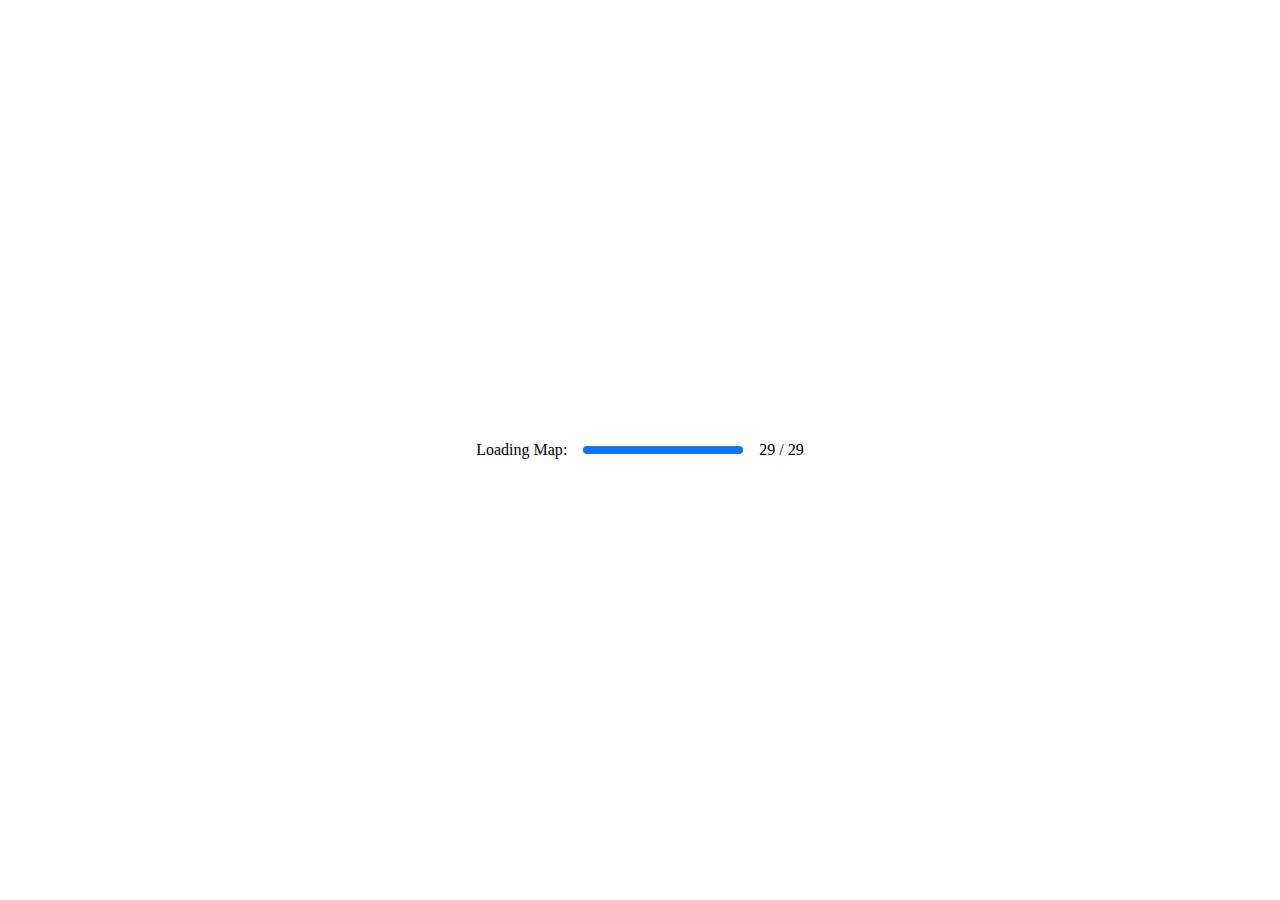
==== commit 29b7dd6f: "updated example to latest code" ====
--- a/examples/example1.html
+++ b/examples/example1.html
@@ -1 +1 @@
-<!doctype html><html lang="en"><head><title>Battlemap</title><link rel="shortcut icon" sizes="any" href="data:image/svg+xml,%3Csvg xmlns='http://www.w3.org/2000/svg' viewBox='0 0 100 90'%3E%3Cg stroke='%23000' stroke-linejoin='round' stroke-linecap='round'%3E%3Cpath d='M94,84 l-5,5 -5,-5 2,-2 -75,-75 0,-6' fill='%23840' /%3E%3Cpath d='M94,84 l5,-5 -5,-5 -2,2 -75,-75 -6,0' fill='%23c84' /%3E%3Cpath d='M7,20 h-5 q5,30 30,25 l-6,-15 z' fill='%23aad' /%3E%3Cpath d='M20,10 q-10,10 -15,10 10,20 25,20 -2,-8 5,-15 l1,-1' fill='%2388b' /%3E%3Cpath d='M20,10 l5,-5 15,15 -5,5' fill='%23aad' /%3E%3Cpath d='M2,88 a1,1 0,1,1 3,-5 l13,-15 -5,-5 3,-3 7,7' fill='%23f80' /%3E%3Cpath d='M2,88 a1,1 0,1,0 5,-3 l15,-13 5,5 3,-3 -7,-7' fill='%23fa0' /%3E%3Cpath d='M1.75,87.80 l0.4,0.4' /%3E%3Cpath d='M26,70 l55,-50 5,-16' fill='%2388f' /%3E%3Cpath d='M86,4 l-5,16 -55,50 -3,-3' fill='%23bbf' /%3E%3Cpath d='M86,4 l-16,5 -50,55 3,3' fill='%23669' /%3E%3C/g%3E%3C/svg%3E" /><script type="module">const t={admin:"?admin"===window.location.search,currentMap:1,currentUserMap:1,urls:{images:["","[data-uri]","[data-uri]","[data-uri]","[data-uri]","[data-uri]","[data-uri]","[data-uri]","[data-uri]","[data-uri]"],audio:[""]},mapData:[{},{name:"Vampire Attack",width:3e3,height:3e3,gridType:0,gridSize:100,gridColour:{r:0,g:0,b:0,a:255},gridStroke:1,startX:2101,startY:1441,gridDistance:5,gridDiagonal:!1,lightColour:{r:0,g:0,b:0,a:228},baseOpaque:!1,masks:[],data:{},hidden:!1,locked:!1,tokens:[],walls:[],children:[{name:"Background",hidden:!1,locked:!0,tokens:[{x:1576,y:376,lightColours:[],lightStages:[],lightTimings:[],id:12,rotation:0,flip:!1,flop:!1,width:148,height:148,snap:!0,tokenData:{},tokenType:0,src:1,patternWidth:0,patternHeight:0},{x:0,y:0,lightColours:[],lightStages:[],lightTimings:[],id:1,rotation:0,flip:!1,flop:!1,width:3e3,height:3e3,snap:!0,tokenData:{},tokenType:0,src:3,patternWidth:100,patternHeight:88},{x:2676,y:876,lightColours:[],lightStages:[],lightTimings:[],id:10,rotation:0,flip:!1,flop:!1,width:148,height:148,snap:!0,tokenData:{},tokenType:0,src:1,patternWidth:0,patternHeight:0},{x:2352,y:1041,lightColours:[],lightStages:[],lightTimings:[],id:21,rotation:0,flip:!1,flop:!1,width:148,height:148,snap:!0,tokenData:{},tokenType:0,src:1,patternWidth:0,patternHeight:0},{x:2184,y:1060,lightColours:[],lightStages:[],lightTimings:[],id:7,rotation:0,flip:!1,flop:!1,width:148,height:148,snap:!0,tokenData:{},tokenType:0,src:1,patternWidth:0,patternHeight:0},{x:2476,y:1276,lightColours:[],lightStages:[],lightTimings:[],id:19,rotation:0,flip:!1,flop:!1,width:148,height:148,snap:!0,tokenData:{},tokenType:0,src:1,patternWidth:0,patternHeight:0},{x:2492,y:1528,lightColours:[],lightStages:[],lightTimings:[],id:20,rotation:0,flip:!1,flop:!1,width:148,height:148,snap:!0,tokenData:{},tokenType:0,src:1,patternWidth:0,patternHeight:0},{x:2376,y:1676,lightColours:[],lightStages:[],lightTimings:[],id:9,rotation:0,flip:!1,flop:!1,width:148,height:148,snap:!0,tokenData:{},tokenType:0,src:1,patternWidth:0,patternHeight:0},{x:2272,y:1832,lightColours:[],lightStages:[],lightTimings:[],id:23,rotation:0,flip:!1,flop:!1,width:148,height:148,snap:!0,tokenData:{},tokenType:0,src:1,patternWidth:0,patternHeight:0},{x:2040,y:1836,lightColours:[],lightStages:[],lightTimings:[],id:22,rotation:0,flip:!1,flop:!1,width:148,height:148,snap:!0,tokenData:{},tokenType:0,src:1,patternWidth:0,patternHeight:0},{x:876,y:2476,lightColours:[],lightStages:[],lightTimings:[],id:11,rotation:0,flip:!1,flop:!1,width:148,height:148,snap:!0,tokenData:{},tokenType:0,src:1,patternWidth:0,patternHeight:0},{x:576,y:1676,lightColours:[],lightStages:[],lightTimings:[],id:8,rotation:0,flip:!1,flop:!1,width:148,height:148,snap:!0,tokenData:{},tokenType:0,src:1,patternWidth:0,patternHeight:0},{x:776,y:476,lightColours:[],lightStages:[],lightTimings:[],id:2,rotation:0,flip:!1,flop:!1,width:148,height:148,snap:!0,tokenData:{},tokenType:0,src:1,patternWidth:0,patternHeight:0},{x:2200,y:1400,lightColours:[[{r:255,g:219,b:195,a:255}],[{r:255,g:219,b:195,a:255}],[{r:255,g:219,b:195,a:117}],[{r:255,g:219,b:195,a:117}]],lightStages:[15,1,15,1],lightTimings:[0],id:18,rotation:0,flip:!1,flop:!1,width:100,height:100,snap:!0,tokenData:{},tokenType:0,src:9,patternWidth:0,patternHeight:0}],walls:[]},{name:"Grid",hidden:!1,locked:!1,tokens:[],walls:[]},{name:"Chars",hidden:!1,locked:!1,tokens:[{x:1600,y:1100,lightColours:[],lightStages:[],lightTimings:[],id:14,rotation:224,flip:!1,flop:!1,width:200,height:200,snap:!0,tokenData:{"store-character-id":{user:!0,data:2}},tokenType:0,src:7,patternWidth:0,patternHeight:0},{x:1300,y:1200,lightColours:[],lightStages:[],lightTimings:[],id:13,rotation:224,flip:!1,flop:!1,width:100,height:100,snap:!0,tokenData:{"store-character-id":{user:!0,data:1}},tokenType:0,src:6,patternWidth:0,patternHeight:0},{x:2187,y:1587,lightColours:[],lightStages:[],lightTimings:[],id:15,rotation:64,flip:!1,flop:!1,width:125,height:125,snap:!0,tokenData:{"store-character-id":{user:!0,data:4}},tokenType:0,src:2,patternWidth:0,patternHeight:0},{x:2300,y:1500,lightColours:[],lightStages:[],lightTimings:[],id:16,rotation:64,flip:!1,flop:!1,width:100,height:100,snap:!0,tokenData:{"store-character-id":{user:!0,data:3}},tokenType:0,src:8,patternWidth:0,patternHeight:0},{x:2084,y:1184,lightColours:[],lightStages:[],lightTimings:[],id:17,rotation:64,flip:!1,flop:!1,width:131,height:131,snap:!0,tokenData:{"store-character-id":{user:!0,data:5}},tokenType:0,src:4,patternWidth:0,patternHeight:0}],walls:[]},{name:"Trees",hidden:!1,locked:!1,tokens:[{x:2e3,y:200,lightColours:[],lightStages:[],lightTimings:[],id:4,rotation:192,flip:!1,flop:!1,width:700,height:700,snap:!0,tokenData:{},tokenType:0,src:5,patternWidth:0,patternHeight:0},{x:1900,y:2e3,lightColours:[],lightStages:[],lightTimings:[],id:5,rotation:0,flip:!1,flop:!1,width:700,height:700,snap:!0,tokenData:{},tokenType:0,src:5,patternWidth:0,patternHeight:0},{x:200,y:800,lightColours:[],lightStages:[],lightTimings:[],id:3,rotation:128,flip:!1,flop:!1,width:700,height:700,snap:!0,tokenData:{},tokenType:0,src:5,patternWidth:0,patternHeight:0},{x:100,y:2e3,lightColours:[],lightStages:[],lightTimings:[],id:6,rotation:64,flip:!1,flop:!1,width:700,height:700,snap:!0,tokenData:{},tokenType:0,src:5,patternWidth:0,patternHeight:0}],walls:[{id:1,x1:2300,y1:550,x2:2323,y2:539,colour:{r:0,g:0,b:0,a:255},scattering:0},{id:2,x1:2323,y1:539,x2:2302,y2:529,colour:{r:0,g:0,b:0,a:255},scattering:0},{id:3,x1:2302,y1:529,x2:2288,y2:546,colour:{r:0,g:0,b:0,a:255},scattering:0},{id:4,x1:2288,y1:546,x2:2300,y2:550,colour:{r:0,g:0,b:0,a:255},scattering:0},{id:5,x1:2250,y1:2300,x2:2270,y2:2310,colour:{r:0,g:0,b:0,a:255},scattering:0},{id:6,x1:2270,y1:2310,x2:2251,y2:2324,colour:{r:0,g:0,b:0,a:255},scattering:0},{id:7,x1:2251,y1:2324,x2:2239,y2:2308,colour:{r:0,g:0,b:0,a:255},scattering:0},{id:8,x1:2239,y1:2308,x2:2250,y2:2300,colour:{r:0,g:0,b:0,a:255},scattering:0},{id:9,x1:500,y1:2350,x2:484,y2:2342,colour:{r:0,g:0,b:0,a:255},scattering:0},{id:10,x1:484,y1:2342,x2:489,y2:2365,colour:{r:0,g:0,b:0,a:255},scattering:0},{id:11,x1:489,y1:2365,x2:500,y2:2350,colour:{r:0,g:0,b:0,a:255},scattering:0},{id:12,x1:551,y1:1206,x2:551,y2:1177,colour:{r:0,g:0,b:0,a:255},scattering:0},{id:13,x1:551,y1:1177,x2:527,y2:1195,colour:{r:0,g:0,b:0,a:255},scattering:0},{id:14,x1:527,y1:1195,x2:550,y2:1200,colour:{r:0,g:0,b:0,a:255},scattering:0}]},{name:"Light",hidden:!1,locked:!1,tokens:[],walls:[]}]}],characterData:[{},{name:{user:!0,data:"Vampire"},"store-image-icon":{user:!1,data:6},"5e-initiative-mod":{user:!1,data:4},"5e-ac":{user:!1,data:16},"5e-hp-current":{user:!1,data:144},"5e-hp-max":{user:!1,data:144},"5e-darkvision":{user:!0,data:120},"5e-notes":{user:!1,data:"Shapechanger\nLegendary Resistance 3/day.\nMM: 297"},"store-image-data":{user:!1,data:[{src:6,width:100,height:100,patternWidth:0,patternHeight:0,rotation:0,flip:!1,flop:!1,snap:!0,lightColours:[],lightStages:[],lightTimings:[],tokenData:{"store-character-id":{user:!0,data:1}}}]}},{name:{user:!0,data:"Werewolf"},"store-image-icon":{user:!1,data:7},"5e-initiative-mod":{user:!1,data:1},"5e-ac":{user:!1,data:12},"5e-hp-current":{user:!1,data:58},"5e-hp-max":{user:!1,data:58},"5e-notes":{user:!1,data:"Shapechanger\nMM: 211"},"store-image-data":{user:!1,data:[{src:7,width:200,height:200,patternWidth:0,patternHeight:0,rotation:0,flip:!1,flop:!1,snap:!0,lightColours:[],lightStages:[],lightTimings:[],tokenData:{"store-character-id":{user:!0,data:2}}}]}},{name:{user:!0,data:"Svevdor"},"store-image-icon":{user:!1,data:8},"5e-player":{user:!0,data:!0},"store-image-data":{user:!1,data:[{src:8,width:100,height:100,patternWidth:0,patternHeight:0,rotation:0,flip:!1,flop:!1,snap:!0,lightColours:[],lightStages:[],lightTimings:[],tokenData:{"store-character-id":{user:!0,data:3}}}]}},{name:{user:!0,data:"Opal"},"store-image-icon":{user:!1,data:2},"5e-player":{user:!0,data:!0},"store-image-data":{user:!1,data:[{src:2,width:125,height:125,patternWidth:0,patternHeight:0,rotation:0,flip:!1,flop:!1,snap:!0,lightColours:[],lightStages:[],lightTimings:[],tokenData:{"store-character-id":{user:!0,data:4}}}]}},{name:{user:!0,data:"Vax"},"store-image-icon":{user:!1,data:4},"5e-player":{user:!0,data:!0},"5e-darkvision":{user:!0,data:60},"store-image-data":{user:!1,data:[{src:4,width:131,height:131,patternWidth:0,patternHeight:0,rotation:0,flip:!1,flop:!1,snap:!0,lightColours:[],lightStages:[],lightTimings:[],tokenData:{"store-character-id":{user:!0,data:5}}}]}}],images:{folders:{Terrain:{folders:{},items:{Tree:5,Grass:3,Bush:1}},Characters:{folders:{},items:{Wizard:8,Rogue:4,Fighter:2}},Monsters:{folders:{},items:{Werewolf:7,Vampire:6}}},items:{Campfire:9}},audio:{folders:{},items:{}},maps:{folders:{},items:{"Vampire Attack":1}},characters:{folders:{Players:{folders:{},items:{Vax:5,Opal:4,Svevdor:3}}},items:{Vampire:1,Werewolf:2}},music:[],plugins:{"5e.js":{enabled:!0,data:{}},"notes.js":{enabled:!0,data:{}},"spells.js":{enabled:!0,data:{}}},localStorage:{panelWidth:"485",lastTab:"Settings",tabIcons:"",panelOnTop:"",menuHide:"",zoomSlider:"",miniTools:"",musicSort:"",hiddenLayerOpacity:"0",measureTokenMove:"",autosnap:"","5e-show-selected-hp":"","5e-show-selected-ac":"","5e-show-selected-names":"","5e-desaturate-token-conditions":"",windowData:'{"Tools":{"out":true,"data":[0,0,48,412]},"Layers":{"out":true,"data":[48,0,153,227]}}',selectedMap:"1",keys:'{"centreMap":"c","helpKey":"F1","togglePanel":"F9","5e-health-key":"h","5e-initiative-key":"i","5e-CONDITION_BANE":"","5e-CONDITION_BLESSED":"","5e-CONDITION_BLINDED":"","5e-CONDITION_BLINK":"","5e-CONDITION_BLUR":"","5e-CONDITION_BURNING":"","5e-CONDITION_CHARMED":"","5e-CONDITION_CONCENTRATING":"Shift+C","5e-CONDITION_CONFUSED":"","5e-CONDITION_DEAD":"Shift+D","5e-CONDITION_DEAFENED":"","5e-CONDITION_DYING":"d","5e-CONDITION_EXHAUSTED":"","5e-CONDITION_FLYING":"","5e-CONDITION_FRIGHTENED":"","5e-CONDITION_GRAPPLED":"","5e-CONDITION_GUIDANCE":"","5e-CONDITION_HASTE":"","5e-CONDITION_HEXED":"","5e-CONDITION_HIDEOUS_LAUGHTER":"","5e-CONDITION_HUNTERS_MARK":"","5e-CONDITION_INCAPACITATED":"","5e-CONDITION_INSPIRED":"","5e-CONDITION_INVISIBLE":"Shift+I","5e-CONDITION_LEVITATE":"","5e-CONDITION_MIRROR_IMAGE":"","5e-CONDITION_PARALYZED":"","5e-CONDITION_PETRIFIED":"","5e-CONDITION_POISONED":"","5e-CONDITION_PRONE":"p","5e-CONDITION_RAGE":"","5e-CONDITION_RECKLESS":"","5e-CONDITION_RESTRAINED":"","5e-CONDITION_SANCTUARY":"","5e-CONDITION_SLOW":"","5e-CONDITION_STUNNED":"","5e-CONDITION_UNCONSCIOUS":"","spells-create":"Enter","tool_default":"1","tool_draw":"2","tool_mask":"3","tool_measure":"4","tool_move":"5","tool_multiplace":"6","tool_spells":"7","tool_wall":"8","toolPrev":"Shift+(","toolNext":"Shift+)","tokenEdit":"e","tokenLight":"","nextToken":"Tab","prevToken":"Shift+Tab","layerPrev":"[","layerNext":"]"}',"5e-show-token-hp":"","5e-show-token-ac":"","5e-show-token-names":"",panelShow:""}};{const e=Symbol("lastTokenID"),i=Symbol("tokenList"),o=Symbol("lastWallID"),s=Symbol("wallList"),a=(t,e)=>{if(e(t))return t;for(let i=0;;i++){const o=t+"."+i;if(e(o))return o}},n=(t,e,i)=>a(e,(e=>!t[e]&&(t[e]=i,!0))),r=(t,e,i)=>a(e,(e=>!t[e]&&(t[e]=i,!0))),l=(t,e)=>{let i=t;for(const t of e.split("/")){if(!t)continue;const e=i.folders[t];if(!e)return null;i=e}return i},M=t=>{const e=t.lastIndexOf("/");return e>=0?[t.slice(0,e),t.slice(e+1)]:["",t]},g=(t,e)=>{for(;t.charAt(0)===e;)t=t.slice(1);return t},c=(t,e)=>{for(;t.charAt(t.length-1)===e;)t=t.slice(0,-1);return t},d=t=>{for(;t.includes("//");)t=t.replaceAll("//","/");return t},I=(t,e)=>{let i;const[o,s]=M(d(c(e,"/")));if(o){if(i=l(t,o),!i)return[null,"",null]}else i=t;return[i,s,i.folders[s]]},h=(t,e)=>{const[i,o]=M(e),s=l(t,d(i));return s?[s,o,s.items[o]]:[null,"",0]},T=(t,e)=>{const[i,o]=I(t,e);return i&&o?e.slice(0,e.length-o.length)+r(i.folders,o,{folders:{},items:{}}):""},u=(t,e,i)=>{const[o,s,a]=h(t,e);if(!o||!a)return"";let r,g;if(i.endsWith("/"))r=l(t,c(i,"/")),g=s;else{const[e,o]=M(i);g=o,i=c(e,"/"),r=l(t,i)}return delete o.items[s],i+"/"+n(r.items,g,a)},A=(t,e,i)=>{const[o,s,a]=I(t,e);if(!o||!a)return"";let n,g;if(i.endsWith("/"))n=l(t,c(i,"/")),g=s;else{const[e,o]=M(i);g=o,i=c(e,"/"),n=l(t,i)}return i.endsWith(e)?"":(delete o.folders[s],i+"/"+r(n.folders,g,a))},L=(t,e)=>{const[i,o,s]=h(t,e);return i&&s?(delete i.items[o],null):null},y=(t,e)=>{const[i,o,s]=I(t,e);return i&&s?(delete i.folders[o],null):null},m=(t,e,i)=>{let[o,s]=h(t,i);return o?(s||(s=e+""),{id:e,path:i.slice(0,s.length)+n(o.items,s,e)}):""},N=()=>t.mapData[t.currentMap],D=(t=N(),e={})=>{for(const i of t.children??[])e[i.name]=i,D(i,e);return e},p=t=>{const e=D();return a(t,(t=>!(t in e)))},E=t=>{let e=N();t:for(const i of c(g(t,"/"),"/").split("/"))if(i){for(const t of e.children??[])if(t.name===i){e=t;continue t}return null}return e},w=t=>{const[e,i]=M(c(t,"/")),o=E(e);if(o)for(const t of o.children??[])if(t.name===i)return[o,t];return[null,null]},x=t=>{const{token:e}=N()[i][t.id];if(t.tokenData&&(Object.assign(e.tokenData,t.tokenData),delete t.tokenData),t.removeTokenData){for(const i of t.removeTokenData)delete e.tokenData[i];delete t.removeTokenData}for(const i of Object.keys(t))e[i]=t[i]},f=(t,a)=>{for(const o of a.tokens??[])t[i][o.id]={layer:a,token:o},o.id>t[e]&&(t[e]=o.id);for(const e of a.walls??[])t[s][e.id]={layer:a,wall:e},e.id>t[o]&&(t[o]=e.id);for(const e of a.children??[])f(t,e)};for(const a of t.mapData)a[e]=a[o]=0,a[i]={},a[s]={},f(a,a);Object.defineProperties(window,{WebSocket:{value:class extends EventTarget{constructor(){super(),setTimeout((()=>this.dispatchEvent(new Event("open")))),setTimeout((()=>this.#t(-1,t.admin?2:1)))}send(t){const e=JSON.parse(t);this.#t(e.id,this.#e(e.method,e.params))}#e(a,r){switch(a){case"conn.ready":t.admin?this.#t(-2,t.currentMap):t.currentUserMap>0&&this.#t(-3,t.mapData[t.currentUserMap]);break;case"conn.currentTime":return Math.floor(Date.now()/1e3);case"maps.setCurrentMap":return t.currentMap=JSON.parse(r),null;case"maps.getUserMap":return t.currentUserMap;case"maps.setUserMap":return t.currentUserMap=JSON.parse(r),null;case"maps.getMapData":return t.mapData[r];case"maps.new":{const a=t.mapData.push(Object.assign(r,{startX:0,startY:0,gridDistance:0,gridDiagonal:!1,lightColour:{r:0,g:0,b:0,a:0},baseOpaque:!1,masks:[],data:{},hidden:!1,locked:!1,tokens:[],walls:[],children:[{name:"Layer",hidden:!1,locked:!1,tokens:[],walls:[]},{name:"Light",hidden:!1,locked:!1,tokens:[],walls:[]},{name:"Grid",hidden:!1,locked:!1,tokens:[],walls:[]}],[e]:0,[o]:0,[i]:{},[s]:{}}))-1;return{id:a,name:n(t.maps.items,r.name,a)}}case"maps.setMapDetails":return Object.assign(N(),r),null;case"maps.setMapStart":{const t=r,e=N();return e.startX=t[0],e.startY=t[1],null}case"maps.setGridDistance":return N().gridDistance=r,null;case"maps.setGridDiagonal":return N().gridDiagonal=r,null;case"maps.setLightColour":return N().lightColour=r,null;case"maps.setData":return N().data[r.key]=r.data,null;case"maps.removeData":return delete N().data[r],null;case"maps.addLayer":{const t=p(r);return N().children?.push({name:t,hidden:!1,locked:!1,tokens:[],walls:[]}),t}case"maps.addLayerFolder":{const[t,e]=M(r),i=p(e);return E(t)?.children?.push({name:i,hidden:!1,locked:!1,children:[]}),t+"/"+i}case"maps.renameLayer":{const t=r;return t.name=(E(t.path)??{name:""}).name=p(t.name),t}case"maps.moveLayer":{const t=r,[e,i]=w(t.from),o=E(t.to);return e?.children&&i&&o?.children&&(e.children.splice(e.children.indexOf(i),1),o.children.splice(t.position,0,i)),null}case"maps.showLayer":{const t=E(r);return t&&(t.hidden=!1),null}case"maps.hideLayer":{const t=E(r);return t&&(t.hidden=!0),null}case"maps.lockLayer":{const t=E(r);return t&&(t.locked=!0),null}case"maps.unlockLayer":{const t=E(r);return t&&(t.locked=!1),null}case"maps.addToMask":return N().masks.push(r),null;case"maps.removeFromMask":return N().masks.splice(r,1),null;case"maps.setMask":{const t=N();return t.masks=r.masks,t.baseOpaque=r.baseOpaque,null}case"maps.removeLayer":{const[t,e]=w(r);return t&&e&&t.children?.splice(t.children.indexOf(e),1),null}case"maps.addToken":{const t=r,o=N(),s=E(t.path);return s&&(t.token.id&&!(t.token.id in o[i])||(t.token.id=++o[e]),s.tokens?.push(t.token),o[i][t.token.id]={layer:s,token:t.token}),t.token.id}case"maps.removeToken":{const t=N(),{layer:e,token:o}=t[i][r];return e.tokens?.splice(e.tokens.indexOf(o),1),delete t[i][r],null}case"maps.setToken":return x(r),null;case"maps.setTokenMulti":for(const t of r)x(t);return null;case"maps.setTokenLayerPos":{const t=N()[i][r.id],e=E(r.to);return e?.tokens&&t.layer.tokens&&(t.layer.tokens?.splice(t.layer.tokens.indexOf(t.token),1),e.tokens?.splice(r.newPos,0,t.token),t.layer=e),null}case"maps.shiftLayer":{const t=E(r.path),{dx:e,dy:i}=r;if(t){for(const o of t.tokens??[])o.x+=e,o.y+=i;for(const o of t.walls??[])o.x1+=e,o.y1+=i,o.x2+=e,o.y2+=i}return null}case"maps.addWall":{const t=r,e=N(),i=E(t.path);return i&&((t.wall.id in e.walls||!t.wall.id||t.wall.id>e[o])&&(t.wall.id=++e[o]),i.walls?.push(t.wall),e[s][t.wall.id]={layer:i,wall:t.wall}),t.wall.id}case"maps.removeWall":{const t=N(),{layer:e,wall:i}=t[s][r];return e.walls?.splice(e.walls.indexOf(i)),delete t[s][i.id],null}case"maps.modifyWall":{const t=r,{wall:e}=N()[s][t.id];return Object.assign(e,t),null}case"maps.moveWall":{const t=N()[s][r.id],e=E(r.path);return e?.walls&&t.layer.walls&&(t.layer.walls.splice(t.layer.walls.indexOf(t.wall),1),e.walls.push(t.wall),t.layer=e),null}case"music.list":return t.music;case"music.new":case"music.rename":case"music.remove":case"music.copy":case"music.setVolume":case"music.playPack":case"music.stopPack":case"music.stopAllPacks":case"music.addTracks":case"music.removeTrack":case"music.setTrackVolume":case"music.setTrackRepeat":case"plugins.enable":case"plugins.disable":break;case"characters.create":{const e=r,i=t.characterData.length;return t.characterData.push(e.data),{id:i,path:n(t.characters.items,e.path,i)}}case"characters.modify":{const e=r,i=t.characterData[e.id];for(const[t,o]of Object.entries(e.setting))i[t]=o;for(const t of e.removing)delete i[t];return null}case"characters.get":{const e=t.characterData[r];if(!e)return null;if(t.admin)return e;const i={};for(const[t,o]of Object.entries(e))i[t]=o;return i}case"plugins.list":return t.plugins;case"plugins.set":{const e=r,i=t.plugins[e.id];for(const[t,o]of Object.entries(e.setting))i.data[t]=o;for(const t of e.removing)delete i.data[t];return null}case"imageAssets.list":return t.images;case"imageAssets.createFolder":return T(t.images,r);case"imageAssets.move":return u(t.images,r.from,r.to);case"imageAssets.moveFolder":return A(t.images,r.from,r.to);case"imageAssets.remove":return L(t.images,r);case"imageAssets.removeFolder":return y(t.images,r);case"imageAssets.copy":return m(t.images,r.id,r.path);case"audioAssets.list":return t.audio;case"audioAssets.createFolder":return T(t.audio,r);case"audioAssets.move":return u(t.audio,r.from,r.to);case"audioAssets.moveFolder":return A(t.audio,r.from,r.to);case"audioAssets.remove":return L(t.audio,r);case"imageAssets.removeFolder":return y(t.audio,r);case"imageAssets.copy":return m(t.audio,r.id,r.path);case"characters.list":return t.characters;case"characters.createFolder":return T(t.characters,r);case"characters.move":return u(t.characters,r.from,r.to);case"characters.moveFolder":return A(t.characters,r.from,r.to);case"characters.remove":return L(t.characters,r);case"characters.removeFolder":return y(t.characters,r);case"characters.copy":{const[e,i]=h(t.characters,r.path),o=t.characterData[r.id],s=t.characterData.length;return e&&o?(t.characterData.push(JSON.parse(JSON.stringify(o))),{id:s,path:r.path.slice(0,i.length)+n(e.items,i,s)}):null}case"maps.list":return t.maps;case"maps.createFolder":return T(t.maps,r);case"maps.move":return u(t.maps,r.from,r.to);case"maps.moveFolder":return A(t.maps,r.from,r.to);case"maps.remove":return L(t.maps,r);case"maps.removeFolder":return y(t.maps,r);case"maps.copy":{const[e,i]=h(t.maps,r.path),o=t.mapData[r.id],s=t.mapData.length;return e&&o?(t.mapData.push(JSON.parse(JSON.stringify(o))),{id:s,path:r.path.slice(0,i.length)+n(e.items,i,s)}):null}}return null}#t(t,e){setTimeout((()=>this.dispatchEvent(new MessageEvent("message",{data:JSON.stringify({id:t,result:e})}))))}close(){}}},XMLHttpRequest:{value:class extends EventTarget{#i={addEventListener:(t,e)=>{}};#o="";#s=-1;response;responseType="";readyState=4;responseText="Bad Upload";status=200;get upload(){return this.#i}abort(){this.#s>=0&&(clearTimeout(this.#s),this.#s=-1)}open(t,e){this.#o=e}setRequestHeader(t,e){}overrideMimeType(t){}send(e){this.#s=setTimeout((()=>{this.#s=-1;const i=new URL(this.#o,"file:///"),o=g(c(i.pathname,"/"),"/"),s=Array.from(i.searchParams).find((([t])=>"path"===t))?.[1]??"";if(("images"===o||"audio"===o)&&e instanceof FormData){const i=[],a=this.response=[];for(const r of e.getAll("asset"))if(r instanceof File){let e;const M=new FileReader;i.push(new Promise((t=>e=t))),M.addEventListener("load",(()=>{const i=t.urls[o].push(M.result)-1;a.push({id:i,name:n(l(t[o],s).items,r.name,i)}),e()})),M.readAsDataURL(r)}Promise.all(i).then((()=>this.dispatchEvent(new Event("readystatechange"))))}else this.status=400,this.dispatchEvent(new Event("readystatechange"))}))}}},localStorage:{value:new class{getItem(e){return t.localStorage[e]??null}setItem(e,i){t.localStorage[e]=i}removeItem(e){delete t.localStorage[e]}}},saveData:{value:()=>console.log(t)}})}Object.defineProperty(globalThis,"include",{value:(()=>{const t=new Map([["/adminMap.js",["default",()=>$h],["dragLighting",()=>Hh],["mapLoadReceive",()=>Bh],["mapLoadSend",()=>Zh],["selectToken",()=>Fh]],["/assets.js",["audioAssetName",()=>td],["audioIDtoURL",()=>Md],["dragAudio",()=>nd],["dragAudioFiles",()=>ad],["dragImage",()=>rd],["dragImageFiles",()=>sd],["imageAssetName",()=>ed],["imageIDtoURL",()=>ld],["uploadAudio",()=>od],["uploadImages",()=>id]],["/characterList.js",["Character",()=>Vh],["getCharacterName",()=>eT]],["/characters.js",["characterIcon",()=>ph],["dragCharacter",()=>Dh],["edit",()=>Eh]],["/colours.js",["Colour",()=>zn],["ColourSetting",()=>Yn],["colourPicker",()=>Gn],["dragColour",()=>Un],["hex2Colour",()=>_n],["makeColourPicker",()=>Rn],["noColour",()=>Pn]],["/folders.js",["DragFolder",()=>Hg],["DraggableItem",()=>Zg],["Folder",()=>Bg],["Item",()=>Qg],["Root",()=>Fg]],["/help.js",["default",()=>CM]],["/ids.js",["adminHideLight",()=>bs],["cursors",()=>qs],["dragOver",()=>Ps],["folderDragging",()=>_s],["folders",()=>Gs],["foldersItem",()=>Rs],["gridPattern",()=>Xs],["hiddenLayer",()=>Bs],["hideZoomSlider",()=>Fs],["imageIcon",()=>Ws],["invertID",()=>vs],["itemControl",()=>Us],["layerGrid",()=>Zs],["layerLight",()=>Qs],["lighting",()=>Ks],["mapID",()=>Hs],["mapMask",()=>Js],["psuedoLink",()=>Ys],["selectedLayerID",()=>js],["settingsTicker",()=>Os],["tokenSelector",()=>zs],["zoomSliderID",()=>$s],["zooming",()=>Vs]],["/keys.js",["getKey",()=>jM],["getKeyIDs",()=>YM],["getKeyName",()=>zM],["registerKeyEvent",()=>vM],["setKey",()=>bM]],["/language.js",["default",()=>oa],["language",()=>ta],["languages",()=>ia],["makeLangPack",()=>ea]],["/layerList.js"],["/lib/bbcode.js",["default",()=>qg],["isCloseTag",()=>Kg],["isOpenTag",()=>Vg],["isString",()=>Jg],["process",()=>Xg],["text",()=>$g]],["/lib/bbcode_tags.js",["all",()=>vc],["audio",()=>wc],["b",()=>ic],["center",()=>lc],["centre",()=>rc],["code",()=>fc],["color",()=>hc],["colour",()=>Ic],["font",()=>uc],["full",()=>cc],["h1",()=>Ac],["h2",()=>Lc],["h3",()=>yc],["h4",()=>mc],["h5",()=>Nc],["h6",()=>Dc],["highlight",()=>dc],["hr",()=>pc],["i",()=>oc],["img",()=>xc],["justify",()=>gc],["left",()=>nc],["list",()=>kc],["none",()=>bc],["quote",()=>Cc],["right",()=>Mc],["s",()=>ac],["size",()=>Tc],["table",()=>Sc],["text",()=>Oc],["u",()=>sc],["url",()=>Ec]],["/lib/bind.js",["Binding",()=>w],["Bound",()=>f],["default",()=>S]],["/lib/conn.js",["HTTPRequest",()=>Ss],["WS",()=>Cs],["WSConn",()=>ks]],["/lib/css.js",["add",()=>Y],["at",()=>_],["default",()=>C],["id",()=>P],["ids",()=>G],["mixin",()=>U],["render",()=>R]],["/lib/dom.js",["amendNode",()=>I],["attr",()=>g],["bindElement",()=>h],["child",()=>M],["clearNode",()=>N],["createDocumentFragment",()=>m],["event",()=>y],["eventCapture",()=>u],["eventOnce",()=>T],["eventPassive",()=>A],["eventRemove",()=>L],["isChildren",()=>d],["value",()=>c]],["/lib/drag.js",["DragFiles",()=>Oi],["DragTransfer",()=>ki],["setDragEffect",()=>vi]],["/lib/events.js",["hasKeyEvent",()=>Mt],["keyEvent",()=>nt],["mouseDragEvent",()=>lt],["mouseMoveEvent",()=>rt],["mouseX",()=>st],["mouseY",()=>at]],["/lib/fraction.js",["default",()=>cd]],["/lib/html.js",["a",()=>ct],["abbr",()=>dt],["address",()=>It],["area",()=>ht],["article",()=>Tt],["aside",()=>ut],["audio",()=>At],["b",()=>Lt],["base",()=>yt],["bdi",()=>mt],["bdo",()=>Nt],["blockquote",()=>Dt],["body",()=>pt],["br",()=>Et],["button",()=>wt],["canvas",()=>xt],["caption",()=>ft],["cite",()=>St],["code",()=>Ct],["col",()=>kt],["colgroup",()=>Ot],["data",()=>vt],["datalist",()=>bt],["dd",()=>jt],["del",()=>zt],["details",()=>Yt],["dfn",()=>_t],["dialog",()=>Pt],["div",()=>Gt],["dl",()=>Rt],["dt",()=>Ut],["em",()=>Wt],["embed",()=>Qt],["fieldset",()=>Zt],["figcaption",()=>Bt],["figure",()=>Ht],["footer",()=>Ft],["form",()=>$t],["h1",()=>Vt],["h2",()=>Kt],["h3",()=>Jt],["h4",()=>Xt],["h5",()=>qt],["h6",()=>te],["head",()=>ee],["header",()=>ie],["hgroup",()=>oe],["hr",()=>se],["html",()=>ae],["i",()=>ne],["iframe",()=>re],["img",()=>le],["input",()=>Me],["ins",()=>ge],["kbd",()=>ce],["label",()=>de],["legend",()=>Ie],["li",()=>he],["link",()=>Te],["main",()=>ue],["map",()=>Ae],["mark",()=>Le],["menu",()=>ye],["meta",()=>me],["meter",()=>Ne],["nav",()=>De],["noscript",()=>pe],["ns",()=>gt],["object",()=>Ee],["ol",()=>we],["optgroup",()=>xe],["option",()=>fe],["output",()=>Se],["p",()=>Ce],["picture",()=>ke],["pre",()=>Oe],["progress",()=>ve],["q",()=>be],["rp",()=>je],["rt",()=>ze],["ruby",()=>Ye],["s",()=>_e],["samp",()=>Pe],["script",()=>Ge],["section",()=>Re],["select",()=>Ue],["slot",()=>We],["small",()=>Qe],["source",()=>Ze],["span",()=>Be],["strong",()=>He],["style",()=>Fe],["sub",()=>$e],["summary",()=>Ve],["sup",()=>Ke],["table",()=>Je],["tbody",()=>Xe],["td",()=>qe],["template",()=>ti],["textarea",()=>ei],["tfoot",()=>ii],["th",()=>oi],["thead",()=>si],["time",()=>ai],["title",()=>ni],["tr",()=>ri],["track",()=>li],["u",()=>Mi],["ul",()=>gi],["vare",()=>ci],["video",()=>di],["wbr",()=>Ii]],["/lib/inter.js",["Pickup",()=>_i],["Pipe",()=>bi],["Requester",()=>ji],["Subscription",()=>zi],["WaitGroup",()=>Yi]],["/lib/load.js",["default",()=>sa]],["/lib/menu.js",["ItemElement",()=>Bi],["MenuElement",()=>Zi],["SubMenuElement",()=>Hi],["item",()=>$i],["menu",()=>Fi],["submenu",()=>Vi]],["/lib/misc.js",["addAndReturn",()=>yi],["autoFocus",()=>Ni],["checkInt",()=>Ti],["isInt",()=>hi],["mod",()=>ui],["pushAndReturn",()=>Li],["queue",()=>mi],["setAndReturn",()=>Ai],["text2DOM",()=>Di]],["/lib/nodes.js",["NodeArray",()=>Io],["NodeMap",()=>ho],["addNodeRef",()=>qi],["noSort",()=>Ji],["node",()=>Ki],["stringSort",()=>Xi]],["/lib/rpc.js",["RPC",()=>Ma],["RPCError",()=>la]],["/lib/settings.js",["BoolSetting",()=>wi],["IntSetting",()=>xi],["JSONSetting",()=>Ci],["NumberSetting",()=>fi],["StringSetting",()=>Si]],["/lib/svg.js",["a",()=>Ao],["animate",()=>Lo],["animateMotion",()=>yo],["animateTransform",()=>mo],["circle",()=>No],["clipPath",()=>Do],["defs",()=>po],["desc",()=>Eo],["ellipse",()=>wo],["feBlend",()=>xo],["feColorMatrix",()=>fo],["feComponentTransfer",()=>So],["feComposite",()=>Co],["feConvolveMatrix",()=>ko],["feDiffuseLighting",()=>Oo],["feDisplacementMap",()=>vo],["feDistantLight",()=>bo],["feDropShadow",()=>jo],["feFlood",()=>zo],["feFuncA",()=>Yo],["feFuncB",()=>_o],["feFuncG",()=>Po],["feFuncR",()=>Go],["feGaussianBlur",()=>Ro],["feImage",()=>Uo],["feMerge",()=>Wo],["feMergeNode",()=>Qo],["feMorphology",()=>Zo],["feOffset",()=>Bo],["fePointLight",()=>Ho],["feSpecularLighting",()=>Fo],["feSpotLight",()=>$o],["feTile",()=>Vo],["feTurbulence",()=>Ko],["filter",()=>Jo],["foreignObject",()=>Xo],["g",()=>qo],["image",()=>ts],["line",()=>es],["linearGradient",()=>is],["marker",()=>os],["mask",()=>ss],["metadata",()=>as],["mpath",()=>ns],["ns",()=>To],["path",()=>rs],["pattern",()=>ls],["polygon",()=>Ms],["polyline",()=>gs],["radialGradient",()=>cs],["rect",()=>ds],["script",()=>Is],["set",()=>hs],["stop",()=>Ts],["style",()=>us],["svg",()=>As],["svgData",()=>uo],["switche",()=>Ls],["symbol",()=>ys],["text",()=>ms],["textPath",()=>Ns],["title",()=>Ds],["tspan",()=>ps],["use",()=>Es],["view",()=>ws]],["/lib/windows.js",["DesktopElement",()=>In],["ShellElement",()=>dn],["WindowElement",()=>hn],["defaultIcon",()=>mn],["desktop",()=>un],["setDefaultIcon",()=>Ln],["setLanguage",()=>yn],["shell",()=>Tn],["windows",()=>An]],["/lib/windows_taskmanager.js",["DesktopElement",()=>In],["ShellElement",()=>En],["WindowElement",()=>hn],["defaultIcon",()=>mn],["desktop",()=>un],["setDefaultIcon",()=>Ln],["setLanguage",()=>yn],["shell",()=>wn],["windows",()=>An]],["/map.js",["addLayer",()=>MI],["addLayerFolder",()=>nI],["centreOnGrid",()=>NI],["default",()=>pI],["getLayer",()=>oI],["getParentLayer",()=>sI],["isSVGFolder",()=>eI],["isSVGLayer",()=>iI],["isTokenDrawing",()=>hI],["isTokenImage",()=>II],["layerList",()=>Wd],["mapData",()=>Qd],["mapView",()=>DI],["moveLayer",()=>gI],["normaliseWall",()=>TI],["panZoom",()=>LI],["removeLayer",()=>lI],["renameLayer",()=>rI],["root",()=>Zd],["screen2Grid",()=>yI],["setLayerVisibility",()=>aI],["setLightColour",()=>dI],["setMapDetails",()=>cI],["showSignal",()=>AI],["splitAfterLastSlash",()=>qd],["updateLight",()=>uI],["walkLayers",()=>tI],["wallList",()=>Bd],["zoom",()=>mI]],["/mapList.js",["dragMap",()=>IT]],["/map_fns.js",["checkSelectedLayer",()=>zI],["doLayerAdd",()=>qI],["doLayerFolderAdd",()=>th],["doLayerMove",()=>eh],["doLayerRename",()=>ih],["doLayerShift",()=>lh],["doLockUnlockLayer",()=>XI],["doMapChange",()=>VI],["doMapDataRemove",()=>hh],["doMapDataSet",()=>Ih],["doMaskAdd",()=>Th],["doMaskRemove",()=>uh],["doMaskSet",()=>Ah],["doSetLightColour",()=>KI],["doShowHideLayer",()=>JI],["doTokenAdd",()=>oh],["doTokenMoveLayerPos",()=>sh],["doTokenRemove",()=>rh],["doTokenSet",()=>ah],["doTokenSetMulti",()=>nh],["doWallAdd",()=>Mh],["doWallModify",()=>ch],["doWallMove",()=>dh],["doWallRemove",()=>gh],["getToken",()=>jI],["layersRPC",()=>yh],["setLayer",()=>YI],["snapTokenToGrid",()=>Lh],["tokenMousePos",()=>_I],["waitAdded",()=>PI],["waitFolderAdded",()=>RI],["waitFolderRemoved",()=>UI],["waitLayerHide",()=>QI],["waitLayerLock",()=>ZI],["waitLayerPositionChange",()=>HI],["waitLayerRename",()=>FI],["waitLayerSelect",()=>$I],["waitLayerShow",()=>WI],["waitLayerUnlock",()=>BI],["waitRemoved",()=>GI]],["/map_lighting.js",["intersection",()=>Ed],["makeLight",()=>wd]],["/map_tokens.js",["Lighting",()=>_M],["SQRT3",()=>JM],["SVGDrawing",()=>UM],["SVGShape",()=>RM],["SVGToken",()=>GM],["definitions",()=>XM],["deselectToken",()=>VM],["masks",()=>KM],["outline",()=>FM],["outlineRotationClass",()=>$M],["selected",()=>HM],["tokenSelected",()=>QM],["tokenSelectedReceive",()=>ZM],["tokens",()=>BM]],["/messaging.js",["bbcodeDrag",()=>Gc],["parseBBCode",()=>Pc],["register",()=>Yc],["registerTag",()=>_c]],["/musicPacks.js",["dragMusicPack",()=>xT],["open",()=>fT]],["/plugins.js",["addLights",()=>dg],["addPlugin",()=>ag],["addWalls",()=>cg],["askReload",()=>rg],["characterEdit",()=>sg],["default",()=>Ag],["drawingClass",()=>ug],["getSettings",()=>ng],["handleWalls",()=>Ig],["menuItems",()=>gg],["pluginName",()=>ig],["settings",()=>og],["shapeClass",()=>Tg],["tokenClass",()=>hg],["tokenContext",()=>lg],["tokenDataFilter",()=>Mg]],["/rpc.js",["addCharacterDataChecker",()=>qn],["addMapDataChecker",()=>Xn],["addTokenDataChecker",()=>tr],["combined",()=>Kn],["handleError",()=>er],["inited",()=>ir],["internal",()=>Vn],["isAdmin",()=>Hn],["isUser",()=>Fn],["rpc",()=>Jn],["timeShift",()=>$n]],["/script.js"],["/settings.js",["autosnap",()=>Lg],["enableAnimation",()=>xg],["hiddenLayerOpacity",()=>kg],["hiddenLayerSelectedOpacity",()=>Og],["hideMenu",()=>yg],["invert",()=>mg],["measureTokenMove",()=>wg],["miniTools",()=>Ng],["musicSort",()=>fg],["panelOnTop",()=>Eg],["scrollAmount",()=>Sg],["tabIcons",()=>Dg],["undoLimit",()=>Cg],["zoomSlider",()=>pg]],["/shared.js",["characterData",()=>Xa],["cloneObject",()=>Ja],["enterKey",()=>Fa],["getCharacterToken",()=>qa],["labels",()=>Ka],["loading",()=>on],["mapLoadedReceive",()=>Va],["mapLoadedSend",()=>$a],["menuItems",()=>sn],["resetCharacterTokens",()=>tn],["walls",()=>en]],["/symbols.js",["addSymbol",()=>da],["clearRight",()=>Ba],["clearRightStr",()=>Ha],["copy",()=>Ia],["copyStr",()=>ha],["folder",()=>Ta],["folderStr",()=>ua],["lightGrid",()=>Ga],["lightGridStr",()=>Ra],["lightOnOff",()=>_a],["lightOnOffStr",()=>Pa],["lock",()=>Qa],["lockStr",()=>Za],["newFolder",()=>Aa],["newFolderStr",()=>La],["playStatus",()=>ya],["playStatusStr",()=>ma],["popout",()=>Na],["popoutStr",()=>Da],["remove",()=>pa],["removeStr",()=>Ea],["rename",()=>wa],["renameStr",()=>xa],["share",()=>Ua],["shareStr",()=>Wa],["spinner",()=>fa],["spinnerStr",()=>Sa],["stop",()=>Ca],["stopStr",()=>ka],["symbols",()=>ca],["userSelected",()=>Oa],["userSelectedStr",()=>va],["userVisible",()=>ba],["userVisibleStr",()=>ja],["visibility",()=>za],["visibilityStr",()=>Ya]],["/tools.js",["addTool",()=>Cd],["defaultTool",()=>Sd],["disable",()=>Od],["ignore",()=>kd],["isDefaultTool",()=>Rd],["marker",()=>vd],["optionsWindow",()=>Gd],["toolMapMouseDown",()=>Yd],["toolMapMouseOver",()=>Pd],["toolMapWheel",()=>_d],["toolTokenMouseDown",()=>bd],["toolTokenMouseOver",()=>zd],["toolTokenWheel",()=>jd]],["/tools_draw.js"],["/tools_mask.js"],["/tools_measure.js",["measureDistance",()=>Wh],["startMeasurement",()=>Uh],["stopMeasurement",()=>Qh]],["/tools_move.js"],["/tools_multiplace.js"],["/tools_wall.js"],["/undo.js",["default",()=>fI]],["/windows.js",["checkWindowData",()=>jn],["desktop",()=>On],["getWindowData",()=>bn],["loadingWindow",()=>Cn],["shell",()=>vn],["windows",()=>kn]]].map((([t,...e])=>[t,Object.freeze(Object.defineProperties({},Object.fromEntries(e.map((([t,e])=>[t,{enumerable:!0,get:e}])))))]))),e=new Map([["/plugins/5e.js",async()=>{const[t,e,i,o,s,a,n,r,l,M,g,c,d,I,h,T,u,A,L,y,m,N,D,p,E]=await Promise.all(["/lib/bind.js","/lib/css.js","/lib/dom.js","/lib/html.js","/lib/menu.js","/lib/misc.js","/lib/nodes.js","/lib/settings.js","/lib/svg.js","/adminMap.js","/assets.js","/colours.js","/ids.js","/keys.js","/language.js","/map.js","/map_fns.js","/map_lighting.js","/map_tokens.js","/plugins.js","/rpc.js","/settings.js","/shared.js","/symbols.js","/windows.js"].map(include));class w extends L.Lighting{wallInteraction(t,e,i,o,s,a,n=!1){if(n&&a<=this.lightStages[0]){const{r:a,g:n,b:r,a:l}=s,M=255-Math.round((255-l)/255*(a+n+r)/765*(255-this.lightColours[0][0].r)),g=new c.Colour(M,M,M);return new w(t,e,i,o,[[g],[g]],this.lightStages,this.lightTimings)}return null}createLightPolygon(t){return l.polygon({points:t,fill:this.lightColours[0][0].toHexString()})}}let x;const f=Symbol("select"),S=Symbol("unselect"),C=Symbol("updateData"),k=h.makeLangPack({ARMOUR_CLASS:"Armour Class",CONDITION_BANE:"Bane",CONDITION_BLESSED:"Blessed",CONDITION_BLINDED:"Blinded",CONDITION_BLINK:"Blink",CONDITION_BLUR:"Blur",CONDITION_BURNING:"Burning",CONDITION_CHARMED:"Charmed",CONDITION_CONCENTRATING:"Concentrating",CONDITION_CONFUSED:"Confused",CONDITION_DEAD:"Dead",CONDITION_DEAFENED:"Deafened",CONDITION_DYING:"Dying",CONDITION_EXHAUSTED:"Exhausted",CONDITION_FLYING:"Flying",CONDITION_FRIGHTENED:"Frightened",CONDITION_GRAPPLED:"Grappled",CONDITION_GUIDANCE:"Guidance",CONDITION_HASTE:"Haste",CONDITION_HEXED:"Hex",CONDITION_HIDEOUS_LAUGHTER:"Hideous Laughter",CONDITION_HUNTERS_MARK:"Hunters' Mark",CONDITION_INCAPACITATED:"Incapacitated",CONDITION_INSPIRED:"Inspired",CONDITION_INVISIBLE:"Invisible",CONDITION_LEVITATE:"Levitating",CONDITION_MIRROR_IMAGE:"Mirror Image",CONDITION_PARALYZED:"Paralyzed",CONDITION_PETRIFIED:"Petrified",CONDITION_POISONED:"Poisoned",CONDITION_PRONE:"Prone",CONDITION_RAGE:"Rage",CONDITION_RECKLESS:"Reckless",CONDITION_RESTRAINED:"Restrained",CONDITION_SANCTUARY:"Sanctuary",CONDITION_SLOW:"Slow",CONDITION_STUNNED:"Stunned",CONDITION_UNCONSCIOUS:"Unconscious",CONDITIONS:"Conditions",DARKVISION:"Darkvision",DESATURATE_CONDITIONS:"Greyscale Conditions",HIDE_CONDITIONS:"Hide Token Conditions",HIGHLIGHT_COLOUR:"Token Highlight Colour",HP_CURRENT:"Current Hit Points",HP_CURRENT_ENTER:"Please enter current Hit Points",HP_MAX:"Maximum Hit Points",INITIATIVE:"Initiative",INITIATIVE_ADD:"Add Initiative",INITIATIVE_ADV:"Advantage",INITIATIVE_ASC:"Sort Initiative Ascending",INITIATIVE_CHANGE:"Change Initiative",INITIATIVE_DESC:"Sort Initiative Descending",INITIATIVE_ENTER:"Enter initiative",INITIATIVE_ENTER_LONG:"Please enter the initiative value for this token",INITIATIVE_MOD:"Initiative Mod",INITIATIVE_NEXT:"Next",INITIATIVE_PREV:"Previous",INITIATIVE_REMOVE:"Remove Initiative",IS_PLAYER:"Is Player",KEY_HEALTH:"Health Modification Key (5E)",KEY_INITIATIVE:"Initiative Key (5E)",NOTES:"Notes",SHAPECHANGE:"Shapechange",SHAPECHANGE_5E:"Shapechange (5E)",SHAPECHANGE_CHANGE:"Change to Selected Token",SHAPECHANGE_INITIAL_RESTORE:"Restore Initial Token",SHAPECHANGE_TITLE:"Shapechange Settings",SHAPECHANGE_TOKEN_ADD:"Add Token",SHAPECHANGE_TOKEN_CATEGORY:"Add Category",SHAPECHANGE_TOKEN_CATEGORY_LONG:"Please enter a name for this category of Shapechanges.",SHAPECHANGE_TOKEN_CATEGORY_REMOVE:"Remove Shapechange Category",SHAPECHANGE_TOKEN_CATEGORY_REMOVE_LONG:"Are you sure you wish to Remove this Shapechange Category?",SHAPECHANGE_TOKEN_CATEGORY_RENAME:"Rename Shapechange Category",SHAPECHANGE_TOKEN_CATEGORY_RENAME_LONG:"Please enter a new name for this Shapechange category.",SHAPECHANGE_TOKEN_NAME:"Enter Name",SHAPECHANGE_TOKEN_NAME_LONG:"Please enter a name for the selected token.",SHAPECHANGE_TOKEN_REMOVE:"Remove Shapechange Token",SHAPECHANGE_TOKEN_REMOVE_LONG:"Are you sure you wish to Remove this Shapechange Token?",SHAPECHANGE_TOKEN_RENAME:"Rename Shapechange Token",SHAPECHANGE_TOKEN_RENAME_LONG:"Please enter a new name for this token.",SHOW_AC:"Show Token Armour Class",SHOW_HP:"Show Token Hit Points",SHOW_NAMES:"Show Token Names",TOGGLE_CONDITION:"Toggle Condition",TOKEN_SELECTED:"Selected",TOKENS_UNSELECTED:"Unselected"},{"en-US":{ARMOUR_CLASS:"Armor Class",DESATURATE_CONDITIONS:"Grayscale Conditions",HIGHLIGHT_COLOUR:"Token Highlight Color",SHOW_AC:"Show Token Armor Class"}}),O=y.pluginName({url:"/plugins/5e.js"}),[v,b,j,z,Y,_,P,G,R,U,W,Q,Z,B,H,F,$,V,K,J,X,q,tt,et,it,ot,st,at,nt,rt,lt,Mt,gt,ct,dt,It,ht,Tt,ut,At,Lt,yt,mt,Nt,Dt,pt,Et,wt]=e.ids(48),xt=e.ids(37),ft=l.svg({viewBox:"0 0 2 2"},l.polygon({points:"2,2 0,2 1,0",fill:"currentColor"})),St=l.svg({viewBox:"0 0 2 2"},l.polygon({points:"0,0 2,0 1,2",fill:"currentColor"})),Ct=l.svg({viewBox:"0 0 2 2"},l.polygon({points:"0,0 2,1 0,2",fill:"currentColor"})),kt=l.svg({viewBox:"0 0 2 2"},l.polygon({points:"2,0 0,1 2,2",fill:"currentColor"})),Ot=Object.keys(k).filter((t=>t.startsWith("CONDITION_"))),vt=(t,e)=>t.initiative-e.initiative,bt=(t,e)=>e.initiative-t.initiative,jt=t=>t instanceof x&&!t.isPattern&&L.tokens.has(t.id),zt=new n.NodeArray(o.ul({id:b})),Yt=()=>{0===zt.length?u.doMapDataRemove("5e-initiative"):u.doMapDataSet("5e-initiative",zt.map((t=>({id:t.token.id,initiative:t.initiative}))))},_t=E.windows({"window-icon":`data:image/svg+xml,%3Csvg xmlns="${l.ns}" viewBox="0 0 100 100"%3E%3Cpath d="M92.5,7 l-30,30 h30 z" fill="%23000" stroke="%23fff" stroke-linejoin="round" /%3E%3Ccircle cx="50" cy="50" r="40" fill="none" stroke="%23fff" stroke-width="12" stroke-dasharray="191 1000" stroke-dashoffset="-29" /%3E%3Ccircle cx="50" cy="50" r="40" fill="none" stroke="%23000" stroke-width="10" stroke-dasharray="191 1000" stroke-dashoffset="-30" /%3E%3C/svg%3E`,"window-title":k.INITIATIVE,style:"--window-left: 0px; --window-top: calc(100% - 400px); --window-width: 200px; --window-height: 400px","window-data":"5e-window-data","hide-close":!0,"hide-maximise":!0,resizable:!0},o.div({id:v},[m.isAdmin?o.div([o.button({title:k.INITIATIVE_ASC,onclick:()=>{zt.sort(vt),zt.sort(n.noSort),Yt()}},ft),o.button({title:k.INITIATIVE_DESC,onclick:()=>{zt.sort(bt),zt.sort(n.noSort),Yt()}},St),o.br(),o.button({title:k.INITIATIVE_PREV,onclick:()=>{const t=zt.pop();t&&(zt.unshift(t),Yt())}},kt),o.button({title:k.INITIATIVE_NEXT,onclick:()=>{const t=zt.shift();t&&(zt.push(t),Yt())}},Ct)]):[],zt[n.node]])),Pt=new Set,Gt=(t,e,s)=>(Pt.add(t.id),zt.push({token:t,hidden:s,initiative:e,[n.node]:o.li({style:s&&!m.isAdmin?"display: none":void 0,onmouseover:()=>{t[n.node].parentNode&&(i.amendNode(Wt,{width:t.width,height:t.height,transform:t.transformString()}),t[n.node].parentNode.insertBefore(Wt,t[n.node]))},onmouseleave:()=>Wt.remove()},[o.img({src:g.imageIDtoURL(t.src),onclick:e=>{T.centreOnGrid(t.x+(t.width>>1),t.y+(t.height>>1)),m.isAdmin&&e.ctrlKey&&M.selectToken(t)}}),o.span(t.getData("name")??""),o.span(m.isAdmin?{class:q,onclick:()=>{Rt([t.id,null]),Yt(),Wt.remove()}}:{},e+"")])})),Rt=t=>{const{"5e-initiative":e}=T.mapData.data,o=new Set;if(zt.splice(0,zt.length),Pt.clear(),T.walkLayers(((t,e)=>{e&&o.add(t.path)})),e)for(const i of e){const e=L.tokens.get(i.id);if(e){const{layer:s,token:a}=e;if(a instanceof x){let e=i.initiative;const n=o.has(s.path);if(t&&t[0]===i.id){const i=t[1];if(t=void 0,null===i)continue;e=i}n&&!m.isAdmin||Gt(a,e,n)}}}if(t&&null!==t[1]){const{token:e,layer:i}=L.tokens.get(t[0]);e instanceof x&&Gt(e,t[1],o.has(i.path))}0===zt.length?_t.remove():_t.parentNode||i.amendNode(E.shell,_t),Zt()},Ut={SHOW_HP:[new r.BoolSetting("5e-show-token-hp").wait((t=>i.amendNode(document.body,{class:{[Y]:!t}}))),new r.BoolSetting("5e-show-selected-hp").wait((t=>i.amendNode(document.body,{class:{[B]:!t}})))],SHOW_AC:[new r.BoolSetting("5e-show-token-ac").wait((t=>i.amendNode(document.body,{class:{[G]:!t}}))),new r.BoolSetting("5e-show-selected-ac").wait((t=>i.amendNode(document.body,{class:{[H]:!t}})))],SHOW_NAMES:[new r.BoolSetting("5e-show-token-names").wait((t=>i.amendNode(document.body,{class:{[U]:!t}}))),new r.BoolSetting("5e-show-selected-names").wait((t=>i.amendNode(document.body,{class:{[F]:!t}})))],HIDE_CONDITIONS:[new r.BoolSetting("5e-hide-token-conditions").wait((t=>i.amendNode(document.body,{class:{[Q]:t}}))),new r.BoolSetting("5e-hide-selected-conditions").wait((t=>i.amendNode(document.body,{class:{[$]:t}})))],DESATURATE_CONDITIONS:[new r.BoolSetting("5e-desaturate-token-conditions").wait((t=>i.amendNode(document.body,{class:{[V]:t}}))),new r.BoolSetting("5e-desaturate-selected-conditions").wait((t=>i.amendNode(document.body,{class:{[K]:t}})))]},Wt=l.rect({"stroke-width":20}),Qt=new c.ColourSetting("5e-hightlight-colour",new c.Colour(255,255,0,127)).wait((t=>{const e=t.toHexString();i.amendNode(Wt,{fill:e,stroke:e,opacity:t.a/255})})),Zt=(()=>{const t=l.g({id:et,fill:"#000"}),e=[[new c.Colour(0,0,0)]],o=[0],s=l.filter({id:pt},l.feColorMatrix({type:"matrix",values:"0 0 0 0 0,0 0 0 0 0,0 0 0 0 0,-0.2125 -0.7154 -0.0721 1 0"})),a=l.filter({id:Et},l.feColorMatrix({type:"matrix",values:"0.5 0 0 0 0.5,0 0.5 0 0 0.5,0 0 0.5 0 0.5,0 0 0 1 0"})),r=l.g(),M=l.clipPath({id:wt}),g=[];L.masks[n.node].firstChild?.after(t),i.amendNode(L.definitions[n.node],[r,M,s,a]);let d=0,I=0,h=[],u=null;return()=>{if(u!==T.mapData)return void(u=T.mapData);d=0,i.clearNode(t),i.clearNode(r),i.clearNode(M);const s=[];zt[0]?.token.getData("5e-player")?s.push(zt[0].token):T.walkLayers(((t,e)=>{if(!e)for(const e of t.tokens)e.getData("5e-player")&&s.push(e)}));let a=T.wallList!==h||s.length!==g.length;if(h=T.wallList,s.length){const{gridSize:c,gridDistance:h,width:u,height:L}=T.mapData,y=c/(h||1),m=[Math.max(u,L)/y,0];a||=y!==I,I=y,i.amendNode(t,[l.rect({width:"100%",height:"100%",fill:"#fff"}),s.map(((t,s)=>{const[n,c]=t.getCentre();if(!a){const[t,e,o,a,l]=g[s];if(n===t&&c===e)return i.amendNode(r,a),i.amendNode(M,l),o}const I=A.makeLight(new w(n,c,n,c,e,m,o),T.wallList,y),h=(t.getData("5e-darkvision")??0)*y,u=[n,c,I,[],[]];if(g.splice(s,1,u),h){const e="DVC-5E_"+d++,[o,s]=t.getCentre();i.amendNode(r,u[3]=l.clipPath({id:e},l.circle({r:h,cx:o,cy:s}))),i.amendNode(M,u[4]=I.map((t=>i.amendNode(t.cloneNode(),{"clip-path":`url(#${e})`,fill:void 0}))))}return I})).flat().sort(((t,e)=>n.stringSort(e.getAttribute("fill")??"",t.getAttribute("fill")??"")))])}}})(),Bt={settings:{fn:o.div([D.labels([k.HIGHLIGHT_COLOUR,": "],c.makeColourPicker(null,k.HIGHLIGHT_COLOUR,(()=>Qt.value),(t=>Qt.set(t)))),o.table({id:tt},[o.thead(o.tr([o.td(),o.th(k.TOKENS_UNSELECTED),o.th(k.TOKEN_SELECTED)])),o.tbody(Object.entries(Ut).map((([t,e])=>o.tr([o.td([k[t],": "]),e.map((t=>o.td(D.labels(o.input({type:"checkbox",class:d.settingsTicker,checked:t.value,onchange:function(){t.set(this.checked)}}),""))))]))))])])},tokenClass:{fn:t=>x=class extends t{#a;#n;#r;#l;#M;#g;#c;#d;#I;#h;#T;constructor(t,e){super(t,e);const i=this.getData("5e-hp-max"),o=this.getData("5e-hp-current"),s=this.getData("5e-ac"),a=Math.min(this.width,this.height)/4;this[n.node]=l.g([this.#a=this[n.node],this.#n=l.g({class:_,transform:`translate(${this.x}, ${this.y})`,style:"color: #000"},[this.#r=l.g({class:P,style:null===o||null===i?"display: none":void 0},[this.#g=l.use({href:`#${at}`,width:a,height:a}),this.#M=l.use({href:`#${st}`,width:a,height:a,"stroke-dasharray":19*Math.PI*.75*Math.min(o||0,i||0)/(i||1)+" 60",style:`color: rgba(${Math.round(255*Math.min(o||0,i||0)/(i||1))}, 0, 0, 1)`}),this.#l=l.text({x:this.width/8,y:"1.2em","text-anchor":"middle",fill:`rgba(${Math.round(255*Math.min(o||0,i||0)/(i||1))}, 0, 0, 1)`},o?.toString()??"")]),this.#c=l.text({class:W,style:"user-select: none",stroke:"#fff","stroke-width":1,fill:"#000",x:this.width/2,y:"1em","text-anchor":"middle"},this.getData("name")??""),this.#d=l.g({class:R,style:null===s?"display: none":void 0},[this.#h=l.use({href:`#${ot}`,width:a,height:a,x:3*this.width/4}),this.#I=l.text({x:7*this.width/8,y:"1.2em","text-anchor":"middle"},s?.toString()??"")]),this.#T=l.g({class:Z})])]),setTimeout((()=>this.#u()),0),this.#A()}#u(){const t=this.width/2,e=this.#c.getComputedTextLength(),o=Math.min(this.width,this.height)/8,s=Math.min(t/e*16,this.height/8);i.amendNode(this.#c,{style:{"font-size":s+"px"},"stroke-width":s/100}),i.amendNode(this.#I,{style:{"font-size":`${o}px`}}),i.amendNode(this.#l,{style:{"font-size":`${o}px`}})}#L(t){const e=this[n.node];this[n.node]=this.#a;const i=t();return this.#a=this[n.node],this[n.node]=e,i}cleanup(){this.#L((()=>super.cleanup()))}uncleanup(){this.#L((()=>super.uncleanup()))}hasLight(){return super.hasLight()||this.getData("5e-player")}at(t,e){return this.#L((()=>super.at(t,e)))}[f](){L.outline.insertAdjacentElement("beforebegin",this.#n)}[S](){this.isPattern||i.amendNode(this[n.node],this.#n)}updateSource(t){this.#L((()=>super.updateSource(t)))}updateNode(){const t=this.#a instanceof SVGRectElement;this.#L((()=>super.updateNode())),this.isPattern?t||this.#n.remove():t&&(L.selected.token===this&&L.outline.insertAdjacentElement("beforebegin",this.#n),this[n.node].replaceWith(this[n.node]=l.g([this.#a,this.#n]))),i.amendNode(this.#a,{width:this.width,height:this.height,transform:this.transformString()}),i.amendNode(this.#n,{transform:`translate(${this.x}, ${this.y})`}),i.amendNode(this.#h,{x:3*this.width/4,width:this.width/4,height:Math.min(this.height,this.width)/4}),i.amendNode(this.#g,{width:this.width/4,height:Math.min(this.width,this.height)/4}),i.amendNode(this.#M,{width:this.width/4,height:Math.min(this.width,this.height)/4}),i.amendNode(this.#c,{x:this.width/2,style:{"font-size":void 0}}),i.amendNode(this.#l,{x:this.width/8}),i.amendNode(this.#I,{x:7*this.width/8}),this.#u(),this.#A()}[C](){const t=this.getData("5e-hp-max"),e=this.getData("5e-hp-current"),o=this.getData("5e-ac"),s=this.getData("name")||"";null===o?i.amendNode(this.#d,{style:"display: none"}):(i.amendNode(this.#d,{style:void 0}),i.clearNode(this.#I,o+"")),null===e||null===t?i.amendNode(this.#r,{style:"display: none"}):(i.amendNode(this.#r,{style:void 0}),i.clearNode(this.#l,{fill:`rgba(${Math.round(255*Math.min(e||0,t||0)/(t||1))}, 0, 0, 1)`},e+""),i.amendNode(this.#M,{"stroke-dasharray":19*Math.PI*.75*Math.min(e||0,t||0)/(t||1)+" 60"})),this.#c.innerHTML!==s&&(i.clearNode(this.#c,{style:{"font-size":void 0}},s),this.#u()),this.#A()}#A(){i.clearNode(this.#T);const t=this.getData("5e-conditions")??[],e=Math.min(this.width,this.height)/4,o=Math.floor(this.width/e);let s=-1,a=0;for(let n=0;n<t.length;n++)t[n]&&(i.amendNode(this.#T,l.use({href:`#${xt[n]}`,x:a*e,y:s*e,width:e,height:e})),a++,a===o&&(a=0,s--));i.amendNode(this.#T,{transform:`translate(0, ${this.height})`})}}},handleWalls:{fn:Zt}},Ht=l.animate({attributeName:"stroke-dashoffset",values:"251.26;0",dur:"1s"}),Ft=l.animateMotion({dur:"1s",begin:-.6},l.mpath({href:"#5e-dying"})),$t=l.circle({r:3,fill:"#fff",stroke:"#000"},Ft);if(e.add({[`#${v}`]:{" svg":{width:"1.5em"}," button":{height:"2em"}},[`#${b}`]:{"list-style":"none",padding:0," li":{display:"grid","grid-template-columns":"4.5em auto 3em","align-items":"center"," span":{"text-align":"center"}}," img":{height:"4em",width:"4em",cursor:"pointer"}},[`.${j}`]:{"padding-left":"1em","box-styling":"padding-box",">menu-item":{display:"list-item","list-style":"none"}},[`.${z}`]:{"list-style":"square !important"},[`.${Y} g .${_} .${P},.${G} g .${_} .${R},.${U} g .${_} .${W},.${Q} g .${_} .${Z},.${B} svg>.${_} .${P},.${H} svg>.${_} .${R},.${F} svg>.${_} .${W},.${$} svg>.${_} .${Z}`]:{visibility:"hidden"},[`.${V} g .${_} .${Z},.${K} svg>.${_} .${Z}`]:{filter:`url(#${it})`},[`.${J},.${J}>button,.${J}>img`]:{width:"100px",height:"100px"},[`#${X}`]:{"border-collapse":"collapse"," td":{"text-align":"center",label:{"font-size":"2em"}}," th, td:not(:first-child)":{border:"1px solid currentColor"}},[`.${q}:hover`]:{"background-color":"#800",cursor:"pointer"}}),N.enableAnimation.wait((t=>{const e={repeatCount:t?"indefinite":1};i.amendNode(Ht,e),i.amendNode(Ft,e),i.amendNode($t,t?{cx:0,cy:0}:{cx:46,cy:38})})),i.amendNode(p.symbols,[l.filter({id:it},l.feColorMatrix({type:"saturate",values:0})),l.symbol({id:ot,viewBox:"0 0 8 9"},l.path({d:"M0,1 q2,0 4,-1 q2,1 4,1 q0,5 -4,8 q-4,-3 -4,-8 z",fill:"#aaa"})),l.symbol({id:at,viewBox:"0 0 20 20"},l.circle({r:9.5,fill:"#eee",stroke:"#888","stroke-width":1,"stroke-linecap":"round","stroke-dasharray":`${19*Math.PI*.75} ${19*Math.PI*.25}`,transform:"translate(10, 10) rotate(135)"})),l.symbol({id:st,viewBox:"0 0 20 20"},l.circle({r:9.5,fill:"transparent",stroke:"#f00","stroke-width":1,"stroke-linecap":"round",transform:"translate(10, 10) rotate(135)"})),[l.symbol({viewBox:"0 0 80 85"},l.g({stroke:"#000","stroke-width":3,"stroke-linecap":"round","stroke-linejoin":"round"},[l.path({d:"M5,37 a1,1 0,0,1 70,0 q4,-1 3,5 q-1,18 -6,10 q0,28 -15,30 q-17,3 -34,0 q-15,-2 -15,-30 q-5,8 -6,-10 q-1,-6 3,-5 z M40,2 v25 m-5,0 h10 m0,-6 h-10 m0,-6 h10 m0,-6 h-10",fill:"#444"}),l.path({d:"M57,82 q-17,3 -34,0 l10,-20 l-20,-18 l5,-20 l5,10 l17,5 l17,-5 l5,-10 l5,20 l-20,18 z",fill:"#fff"}),l.path({d:"M20,38 l15,5 a5,5 0,0,1 -15,-5 z M60,38 l-15,5 a5,5 0,0,0 15,-5 z",fill:"#f00"})])),l.symbol({viewBox:"0 0 11 10.5"},[l.ellipse({cx:5.5,cy:2,rx:5,ry:1.5,fill:"transparent",stroke:"#ff0","stroke-width":1}),l.circle({cx:5.5,cy:5.5,r:5,fill:"#fc8",stroke:"#000","stroke-width":.2}),l.ellipse({cx:5.5,cy:2,rx:5,ry:1.5,fill:"transparent",stroke:"#ff0","stroke-width":1,"stroke-dasharray":10}),l.path({d:"M2,5.5 q1,-1 2,0 m3,0 q1,-1 2,0 M3.5,8.5 q2,1 4,0",fill:"transparent",stroke:"#000","stroke-width":.1,"stroke-linecap":"round"})]),l.symbol({viewBox:"0 0 100 70"},[l.defs(l.mask({id:nt},[l.rect({width:100,height:70,fill:"#fff"}),l.line({x1:10,y1:67,x2:90,y2:3,stroke:"#000","stroke-width":9})])),l.g({mask:`url(#${nt})`},p.visibility()),l.line({x1:10,y1:67,x2:90,y2:3,stroke:"#000","stroke-width":5})]),l.symbol({viewBox:"0 0 100 80"},l.g({stroke:"#000","stroke-width":2},[l.ellipse({cx:50,cy:35,rx:49,ry:34,fill:"#fc8"}),l.path({d:"M10,55 l-8,9 M20,62 l-5,9 M30,66 l-3,10 M40,69 l-1,10 M50,70 v10 M60,69 l1,10 M70,66 l3,10 M80,62 l5,9 M90,55 l8,9","stroke-linecap":"round"})])),l.symbol({viewBox:"0 0 150 90"},[l.defs(l.g({id:rt},[l.circle({cx:50,cy:50,r:48,fill:"#fc8",stroke:"#000"}),l.path({d:"M30,30 v10 a5,5 0,0,0 10,0 v-10 a5,5, 0,0,0 -10,0 M60,30 v10 a5,5 0,0,0 10,0 v-10 a5,5, 0,0,0 -10,0 M20,60 q30,20 60,0 q-30,40 -60,0 Z",fill:"#321"})])),l.use({href:`#${rt}`,style:"opacity: 0.6"}),l.use({href:`#${rt}`,style:"opacity: 0.6",transform:"translate(50, 0)"}),l.use({href:`#${rt}`,style:"opacity: 0.8",transform:"translate(25, 0)"})]),l.symbol({viewBox:"0 0 100 100"},[l.defs(l.radialGradient({id:At,cy:.55,fy:1},[l.stop({offset:"0%","stop-color":"#fff"}),l.stop({offset:"20%","stop-color":"#ff0"}),l.stop({offset:"100%","stop-color":"#f00"})])),l.path({d:"M43,99 c-20,0 -60,-30 -30,-70 q0,20 10,30 c0,-20 25,-40 20,-58 q20,30 20,58 q10,-10 5,-30 q10,15 15,35 q5,-10 0,-25 c40,50 -10,62 -40,60 z M25,20 c-15,30 5,30 0,0 z M60,20 c0,20 10,20 0,0 z",stroke:"#000",fill:`url(#${At})`,"stroke-linejoin":"round"})]),l.symbol({viewBox:"0 0 8.2 8.23"},l.path({d:"M0.1,2.1 a2,2 0,0,1 4,0 a2,2 0,0,1 4,0 q0,3 -4,6 q-4,-3 -4,-6 Z",fill:"#f00",stroke:"#000","stroke-width":.2})),l.symbol({viewBox:"0 0 80 90"},[l.defs([l.path({id:lt,d:"M1,7 v2 a1,1 0,0,1 -2,0 v-2 z",fill:"#000"}),l.g({id:Mt},[l.circle({r:5.5,fill:"none",stroke:"#000","stroke-width":4.5}),Array.from({length:12},((t,e)=>30*e)).map((t=>l.use({href:`#${lt}`,transform:`rotate(${t})`})))])]),l.path({d:"M64,88 c-15,-30 20,-30 15,-60 c-5,-35 -70,-40 -70,10 c-10,10 -10,10 -2,12 c-2,4 -2,4 2,5 c-4,4 -2,4 0,5 c-2,8 -1,10 20,12 q5,0 5,15 z",fill:"#fc8",stroke:"#000","stroke-linejoin":"round"}),l.use({href:`#${Mt}`,transform:"translate(55, 15)"}),l.use({href:`#${Mt}`,transform:"translate(30, 20) scale(1.2)"}),l.use({href:`#${Mt}`,transform:"translate(50, 42) scale(1.8)"})]),l.symbol({viewBox:"0 0 58 100"},l.path({d:"M37,90 a8,8 0,1,0 0,0.1 z M25,70 h8 l1,-20 a11,8 -10,0,0 -30,-45 v15 h5 l2,-8 a9,6 -10,0,1 13,32 Z",stroke:"#000","stroke-width":2,fill:"#fff"})),l.symbol({viewBox:"0 0 84 110"},[l.rect({x:18,y:50,width:47,height:30,fill:"#ffe"}),l.path({d:"M12,52 q-9,-1 -10,-10 a35,35 0,1,1 80,0 q-1,9 -10,10 M32,83 c-10,-20 -27,0 -20,-30 c3,-4.5 -5,-13.5 0,-18 M72,35 c5,4.5 -3,13.5 0,18 c7,30 -10,10 -20,30 M17,72.2 c3,10 0,28 5,30 a40,40 0,0,0 40,0 c5,-2 2,-20 5,-30",fill:"#ffe",stroke:"#000","stroke-width":2,"stroke-linecap":"round"}),l.path({d:"M23,74 c3,5 0,15 5,20 a30,30 0,0,0 28,0 c5,-5 2,-15 5,-20 M32,96 v-13 a25,30 0,0,0 20,0 v13 M37,85 v12 M42,86 v12 M47,85 v12 M32,89.5 a27,30 0,0,0 20,0",fill:"none",stroke:"#000","stroke-width":1}),l.path({d:"M19,50 c0,20 18,10 18,5 c2,-15 -20,-10 -18,-5 M 65,50 c0,20 -18,10 -18,5 c-2,-15 20,-10 18,-5 M41,60 c-10,5 -5,25 0,15 Z M43,60 c10,5 5,25 0,15 Z",fill:"#000"})]),l.symbol({viewBox:"0 0 65 70"},[l.path({d:"M15,25 a20,20 0,1,1 40,10 c0,5 -10,5 -10,10 c-3,15 -10,30 -20,20 M20,25 a10,10 0,1,1 30,10",fill:"#fff",stroke:"#000","stroke-width":3,"stroke-linecap":"round"}),l.path({d:"M5,60 l20,-20 M50,15 l10,-10",stroke:"#000","stroke-width":8})]),l.symbol({viewBox:"0 0 100 54"},[l.defs(l.path({id:gt,d:"M0,32 h20 l3,-10 l6,30 l10,-50 l8,40 l4,-10 l4,15 l6,-25 l3,10 h36",fill:"none","stroke-linejoin":"round","stroke-dasharray":"150 102"},Ht)),l.use({href:`#${gt}`,stroke:"#000","stroke-width":4}),l.use({href:`#${gt}`,stroke:"#f00","stroke-width":2}),$t]),l.symbol({viewBox:"0 0 82 107"},l.g({stroke:"#000",fill:"#fff","stroke-width":1},[l.circle({cx:41,cy:41,r:40,fill:"#fa6"}),l.circle({cx:41,cy:60,r:6,fill:"#000"}),l.path({d:"M11,30 a2,1 0,0,0 20,0 m20,0 a2,1 0,0,0 20,0",fill:"none"}),l.path({d:"M38,70 l-6,18 l1,11 h16 l1,-11 l-6,-18"}),l.path({d:"M36,90 a8,8 0,1,0 -3,10 M46,90 a8,8 0,1,1 3,10 M33,98 a8,8 0,1,0 16,0"})])),l.symbol({viewBox:"0 0 200 100"},[l.defs(l.path({id:ct,d:"M100,99 c40,-20 30,-50 60,-40 q10,5 20,-10 h-40 c40,-10 45,-5 50,-20 l-45,5 c45,-20 50,-10 54,-33 c-120,20 -45,60 -99,98 z",fill:"#fff",stroke:"#000","stroke-width":2,"stroke-linejoin":"round"})),l.use({href:`#${ct}`,transform:"translate(200, 0) scale(-1, 1)"}),l.use({href:`#${ct}`})]),l.symbol({viewBox:"0 0 62 80"},[l.path({d:"M11,43 a25,26 0,1,1 40,0 a15,22 0,1,1 -40,0 z M11,79 q5,-5 5,-10 q0,-3.5 -1,-7 q-6,-9 -5,-18 q-4,-5 -5,-15 a1,1 0,0,0 -4,-1 q0,5 3,17 q-2,10 3,20 q-1,7 -5,14 z M51,79 q-5,-5 -5,-10 q0,-3.5 1,-7 q6,-9 5,-18 q4,-5 5,-15 a1,1 0,0,1 4,-1 q0,5 -3,17 q2,10 -3,20 q1,7 5,14 z",fill:"#fc8",stroke:"#000"}),l.ellipse({cx:31,cy:56,rx:5,ry:10,fill:"#000"}),l.g({fill:"#f80",stroke:"#fff","stroke-width":3},[l.circle({cx:21,cy:29,r:3}),l.circle({cx:41,cy:29,r:3})]),l.path({d:"M29,29 q-5,11 3,10",stroke:"#000","stroke-width":.5,fill:"none"})]),l.symbol({viewBox:"0 0 75 70"},l.g({fill:"#fc8",stroke:"#000","stroke-linejoin":"round","stroke-linecap":"round"},[l.path({d:"M11,44 l2,10 l5,5 l15,-5 l5,-3 q2,-12 9,-16 l21,-12 l-24,-11 l-26,-5 l-5,10 l-8,5 q0,5 -4,10"}),l.path({d:"M11,44 q1,5 -1,10 q3,10 6,15 q10,-6 20,-10 q-4,-12 -18,-3 M6,44 q10,-1 20,0 q1,-5 0,-10 q-12,-2 -25,-2 q2,6 5,12 M11,24 q7,2 15,5 q3,-5 4,-10 q-10,-4 -20,-7 q-2,5 -5,10 q0,5 -4,10 M26,9 q15,10 20,0 q-8,-5 -15,-8 q-6,1.5 -12,2 l-4,10 M56,24 q-5,2 -10,5 q1,6 2,10 q5,2 25,-5 q-2,-7 -5,-15 q-10,0 -24,-7"})])),l.symbol({viewBox:"0 0 100 100"},[l.defs(l.polygon({id:dt,points:"16,16 50,30 84,16 70,50 84,84 50,70 16,84 30,50"})),l.g({stroke:"#000","stroke-width":1},[l.use({href:`#${dt}`,fill:"#888"}),l.use({href:`#${dt}`,fill:"#ccc",transform:"rotate(45, 50, 50)"}),l.circle({cx:50,cy:50,r:20,fill:"#fff"})])]),l.symbol({viewBox:"0 0 100 80"},[l.defs(l.pattern({id:Lt,width:100,height:80,patternUnits:"userSpaceOnUse"},[l.rect({width:100,height:80,fill:"#f84"}),l.path({d:"M11,58 a3,2 0,0,0 0,-10 M55,0 q23,10 17,20 M70,40 l21,5 v-6 l-14,-4 c-10,-5 0,-10 -10,-20 h-10 v5 c5,5 -5,20 13,20 M92,32 a1,1 0,0,1 0,-5",fill:"#ffc"})])),l.path({d:"M30,45 q3,5 -2,10 q-4,1 -8,5 c-8,5 0,20 -10,15 q-1,-1.5 0,-3 l1,-8 c2,-5 10,-10 5,-9 a4,2 0,1,1 1,-5 a4,1 330,0,1 55,-30 q0,-8 -10,-15 a2,5 320,0,1 3,0 q20,10 17,15 q8,0 10,10 q-5,5 -15,5 q6,3 12,5 a1,1 0,0,1 -1,3 q-10,-2 -20,-3 q-18,0 -37,11",fill:`url(#${Lt})`,stroke:"#000","stroke-linecap":"round","stroke-linejoin":"round"}),l.circle({cx:82,cy:25,r:1.5,fill:"#000"})]),l.symbol({viewBox:"0 0 100 100"},[l.circle({cx:50,cy:50,r:49.5,fill:"#808",stroke:"#000","stroke-width":1}),l.path({d:"M3,35 L79,90 L50,1 L21,90 L97,35 Z",stroke:"#000",fill:"#fff","stroke-linejoin":"bevel","fill-rule":"evenodd"})]),l.symbol({viewBox:"0 0 100 100"},[l.defs(l.radialGradient({id:yt,cx:"50%",cy:"50%",fx:"15%",fy:"15%"},[l.stop({offset:"0%","stop-color":"#fff"}),l.stop({offset:"50%","stop-color":"#f00"}),l.stop({offset:"100%","stop-color":"#600"})])),l.g({stroke:"#000","stroke-linejoin":"round"},[l.path({d:"M1,10 q0,50 49,50 q49,0 49,-50 c-10,5 -30,-9 -49,-9 c-19,0 -39,14 -49,9 z",fill:"#a00"}),l.path({d:"M20,69 a1,1 0,0,0 60,0 v-30 q0,-20 -20,-20 c0,15 -20,15 -20,0 q-20,0 -20,20 z",fill:"#ffd"}),l.path({d:"M35,30 v20 c0,20 -15,10 -5,20 M65,30 v20 c0,20 15,10 5,20",stroke:"#a00","stroke-width":2,"stroke-linecap":"round",fill:"none"}),l.path({d:"M30,70 a10,9 0,0,0 40,0 z a2,1 0,0,0 40,0 M35,70 v12 M40,70 v15.5 M45,70 v17 M50,70 v18 M55,70 v17 M60,70 v15.5 M65,70 v12",fill:"#fff"}),l.circle({cx:50,cy:62,r:10,fill:`url(#${yt})`}),l.path({d:"M27,40 l20,10 a1,1 0,0,1 -20,-10 z M73,40 l-20,10 a1,1 0,0,0 20,-10 z",fill:"#ff0"}),l.circle({cx:35,cy:50,r:2,fill:"#000"}),l.circle({cx:65,cy:50,r:2,fill:"#000"})])]),l.symbol({viewBox:"0 0 100 100"},[l.defs(l.mask({id:It},[l.rect({width:100,height:100,fill:"#fff"}),l.path({d:"M0,50 h100 M50,0 v100","stroke-width":10,stroke:"#000"})])),l.circle({cx:50,cy:50,r:47.5,fill:"#fff"}),l.g({mask:`url(#${It})`},[l.circle({cx:50,cy:50,r:30,stroke:"#f00","stroke-width":2,fill:"none"}),l.circle({cx:50,cy:50,r:45,stroke:"#000","stroke-width":5,fill:"none"})]),l.path({d:"M0,50 h35 m30,0 h35 M50,0 v35 m0,30 v35",stroke:"#000","stroke-width":3}),l.path({d:"M35,50 h10 m10,0 h15 M50,35 v10 m0,10 v10",stroke:"#000","stroke-width":1}),l.circle({cx:50,cy:50,r:2,fill:"#f00"})]),l.symbol({viewBox:"0 0 100 100"},[l.circle({cx:50,cy:50,r:49.5,stroke:"#000",fill:"#fc8"}),l.path({d:"M20,30 l20,20 m-20,0 l20,-20 m20,0 l20,20 m-20,0 l20,-20 M30,75 h40 v5 a1,1 0,0,1 -15,0 v-5",stroke:"#000","stroke-width":2,fill:"#f00","stroke-linecap":"round"})]),l.symbol({viewBox:"0 0 24 100"},l.path({d:"M20,90 a8,8 0,1,0 0,0.1 z M8,70 h8 l4,-65 h-16 z",stroke:"#000","stroke-width":2,fill:"#fff"})),l.symbol({viewBox:"0 0 82 92"},l.g({stroke:"#000","stroke-width":1,fill:"rgba(255, 255, 255, 0.75)"},[l.path({d:"M81,91 v-50 a30,30 0,0,0 -80,0 v50 l10,-10 l10,10 l10,-10 l10,10 l10,-10 l10,10 l10,-10 z"}),l.circle({cx:20,cy:30,r:10}),l.circle({cx:60,cy:30,r:10})])),l.symbol({viewBox:"0 0 100 100"},[l.defs(l.g({id:ht,transform:"rotate(10)",stroke:"#000","stroke-width":1},[l.path({d:"M30,65 q-0.5,-5, 0,-10 h16 q15,6 30,6 h18 q1,3 0,6 h-18 q-15,0 -30,-6 v4 z",fill:"#420"}),l.path({d:"M30,55 h16 q15,6 30,6 h18 q0.5,-10 -10,-10 q-30,-4 -28,-10 q1,-15 -0,-30 q-12,-1 -26,0 q-1,22 0,44",fill:"#840"})])),l.path({d:"M0,100 v-30 l20,-5 h60 l20,5 v30 z",fill:"#0a0"}),l.use({href:`#${ht}`,transform:"translate(10,0) scale(0.9)"}),l.use({href:`#${ht}`}),l.path({d:"M15,90 q-2,-2.5 5,-5 q-2,-2.5 5,-5 c3,0 40,2 58,5 q5,2.5 -5,5 q5,2.5 -5,5 c-15,2 -55,-5 -58,-5",fill:"#040"})]),l.symbol({viewBox:"0 0 70 90"},[l.rect({x:5,y:5,width:60,height:80,fill:"#4df",stroke:"#640","stroke-width":10,rx:1}),l.path({d:"M10,50 v10 L60,15 v-5 h-5 z",fill:"#8ff"})]),l.symbol({viewBox:"0 0 73 81"},l.path({d:"M10,32 a1,1 0,0,0 40,40 a1,1 0,0,0 -3,-3 a1,1 0,0,1 -34,-34 a1,1 0,0,0 -3,-3 z M60,77 l-20,-30 h-20 l-10,-35 a8,8 90,1,1 8,5 l7,24.5 h18 l18.5,28 l7,-4 l3,4 z",fill:"#00a",stroke:"#000","stroke-width":1})),l.symbol({viewBox:"0 0 100 90"},[l.path({d:"M5,90 a60,60 0,0,1 90,0 z",fill:"red",stroke:"#000"}),l.path({d:"M50,20 c20,0 20,10 20,30 c-2,15 -5,20 -18,30 q-2,1 -4,0 c-13,-10 -16,-15 -18,-30 c0,-20 0,-30 20,-30",fill:"#fc8",stroke:"#000"}),l.path({d:"M35,45 a10,10 0,0,1 10,0 a10,10 0,0,1 -10,0 M55,45 a10,10 0,0,1 10,0 a10,10 0,0,1 -10,0",fill:"red",stroke:"#000","stroke-width":.3}),l.path({d:"M40,65 c5,0 5,-5 10,-3 c5,-2 5,3 10,3 q-10,-0.5 -20,0 M41,65 q10,0.5 18,0 c-4,4 -14,4 -18,0",fill:"#080"}),l.g({"stroke-width":8,"stroke-linecap":"round",fill:"none"},[l.path({d:"M30,40 c-15,-5 -10,20 -25,10 M70,40 c15,-5 10,20 25,10",stroke:"#040"}),l.path({d:"M33,32 c-15,-10 -10,5 -25,-10 M67,32 c15,-10 10,5, 25,-10",stroke:"#060"}),l.path({d:"M38,25 c-5,-10 -10,5 -15,-20 M 62,25 c5,-10 10,5, 15,-20",stroke:"#080"}),l.path({d:"M50,22 v-18",stroke:"#0a0"})])]),l.symbol({viewBox:"0 0 6.2 9.3"},[l.defs(l.linearGradient({id:mt},[l.stop({offset:"0%","stop-color":"#040"}),l.stop({offset:"100%","stop-color":"#0e0"})])),l.path({d:"M3.1,0.2 q-6,8 0,9 q6,-1 0,-9 Z",stroke:"#000","stroke-width":.2,fill:`url(#${mt})`})]),l.symbol({viewBox:"0 0 100 60"},[l.defs(l.pattern({id:Nt,width:100,height:60,patternUnits:"userSpaceOnUse"},[l.rect({width:100,height:60,fill:"#cca"}),l.path({d:"M100,60 h-53 l25,-60 h20 z",fill:"#888"}),l.circle({cx:15,cy:20,r:13,fill:"#840"}),l.path({d:"M85,59 h15 v-20 h-15 z M0,59 h50 v-15 h-50 z M0,25 l28,-10 l-5,20 h-10 z",fill:"#fc8"})])),l.g({stroke:"#000","stroke-linejoin":"round",fill:`url(#${Nt})`},[l.path({d:"M40,33.5 l-3,14.5 h-3.5 l-2,8 h9 q4,0 5,-4 l5,-20.5 z M90,59 a1,1 0,0,0 0,-12 h-20 l10,-23 c10,-8 0,-20 -5,-18 l-40,5 q-5,0 -6,5 l-8,33 h-15 a1,1 0,0,0 0,10 h20 q5,0 6,-5 l5,-20 l27,-5 l-10,25 q0,5 5,5 z M64,29 l-4,1 l-8,20 q-1,4 2,4 z"}),l.circle({cx:15,cy:20,r:12})])]),l.symbol({viewBox:"0 0 100 100"},l.g({stroke:"#000","stroke-width":1,fill:"#fff"},[l.circle({cx:50,cy:50,r:49,fill:"#a00"}),l.circle({cx:30,cy:40,r:8}),l.circle({cx:70,cy:40,r:8}),l.path({d:"M22,25 l17,8 M61,33 l17,-8 M20,80 a3,2 0,0,1 60,0 z M30,80 v-15 M40,80 v-20 M50,80 v-20 M60,80 v-20 M70,80 v-15","stroke-width":3})])),l.symbol({viewBox:"0 0 100 90"},l.g({stroke:"#000","stroke-linejoin":"round","stroke-linecap":"round"},[l.path({d:"M94,84 l-5,5 l-5,-5 l2,-2 l-75,-75 l0,-6",fill:"#840"}),l.path({d:"M94,84 l5,-5 l-5,-5 l-2,2 l-75,-75 l-6,0",fill:"#c84"}),l.path({d:"M7,20 h-5 q5,30 30,25 l-6,-15 z",fill:"#aad"}),l.path({d:"M20,10 q-10,10 -15,10 q10,20 25,20 q-2,-8 5,-15 l1,-1",fill:"#88b"}),l.path({d:"M20,10 l5,-5 l15,15 l-5,5",fill:"#aad"}),l.path({d:"M2,88 a1,1 0,1,1 3,-5 l13,-15 l-5,-5 l3,-3 l7,7",fill:"#f80"}),l.path({d:"M2,88 a1,1 0,1,0 5,-3 l15,-13 l5,5 l3,-3 l-7,-7",fill:"#fa0"}),l.path({d:"M1.75,87.80 l0.4,0.4"}),l.path({d:"M26,70 l55,-50 l5,-16",fill:"#88f"}),l.path({d:"M86,4 l-5,16 l-55,50 l-3,-3",fill:"#bbf"}),l.path({d:"M86,4 l-16,5 l-50,55 l3,3",fill:"#669"})])),l.symbol({viewBox:"0 0 37 37"},l.g({stroke:"#000","stroke-width":.5,fill:"#ccc","stroke-linecap":"round","fill-rule":"evenodd"},[l.path({d:"M2,28 a1,1 0,0,0 5,5 l4,-4 a1,1 0,0,0 -5,-5 z m1,1 a1,1 0,0,0 3,3 l4,-4 a1,1 0,0,0 -3,-3 z m10,-12 a1,1 0,0,0 5,5 l4,-4 a1,1 0,0,0 -5,-5 z m1,1 a1,1 0,0,0 3,3 l4,-4 a1,1 0,0,0 -3,-3 z m10,-12 a1,1 0,0,0 5,5 l4,-4 a1,1 0,0,0 -5,-5 z m1,1 a1,1 0,0,0 3,3 l4,-4 a1,1 0,0,0 -3,-3 z"}),l.path({d:"M7.5,26.5 l8,-8 a1,1 0,0,1 1,1 l-8,8 a1,1 0,0,1 -1,-1 z m11,-11 l8,-8 a1,1 0,0,1 1,1 l-8,8 a1,1 0,0,1 -1,-1 z"})])),l.symbol({viewBox:"0 0 47 72"},[l.g({stroke:"#000",fill:"none"},[l.path({d:"M2.5,41.5 l21,-21 l21,21","stroke-width":6.5}),l.path({d:"M23.5,0.25 v21 M14.5,7 h18","stroke-width":3}),l.path({d:"M23.5,21 l20,20 v30 h-40 v-30 z",fill:"#efa"}),l.path({d:"M23.5,1 v20 M15.5,7 h16",stroke:"#fc4","stroke-width":1}),l.path({d:"M3.5,41 l20,-20 l20,20",stroke:"#e42","stroke-width":5}),l.circle({cx:23.5,cy:40,r:8,fill:"#88f","stroke-width":.5})]),l.path({d:"M13.5,70.5 v-10 a10,10 0,0,1 20,0 v10 z",fill:"#642"})]),l.symbol({viewBox:"0 0 100 65"},[l.defs(l.pattern({id:Dt,x:15,y:12.5,width:22,height:12,patternUnits:"userSpaceOnUse"},[l.rect({width:22,height:12,fill:"#420"}),l.path({d:"M0,0 l3,6 h8 l3,-6 h8 l1,2 m0,8 l-1,2 h-8 l-3,-6 m-8,0 l-3,6",fill:"transparent",stroke:"#210","stroke-linecap":"square"})])),l.path({d:"M26,43 q-3,-10 -10,-20 q-30,0 0,-20 c30,-10 0,15 20,35 M30,43 q-5,20 0,20 q2.5,0.5 5,0 q5,0 5,-20 M80,43 q5,20 0,20 q-2.5,0.5 -5,0 q-5,0 -5,-20 M80,43 c40,-35 0,-10 -2,-3",fill:"#080",stroke:"#000","stroke-linejoin":"round"}),l.path({d:"M25,43 c20,-30 40,-30 60,0 c-20,5 -40,5 -60,0 Z",fill:`url(#${Dt})`,stroke:"#210","stroke-linejoin":"round"}),l.circle({cx:20,cy:10,r:2.5,fill:"#000"})]),l.symbol({viewBox:"0 0 100 100"},l.g({stroke:"#000"},[l.circle({cx:50,cy:50,r:49,fill:"#fc8"}),l.path({id:Tt,d:"M30,40 l3,8.5 h9 l-7,5.5 l2.5,8 l-7.5,-5 l-7.5,5 l2.5,-8.5 l-7,-5.5 h9 z",fill:"#ff0"}),l.use({href:`#${Tt}`,transform:"translate(40, 0) scale(0.5)","stroke-width":1.5}),l.path({d:"M50,80 l-1,-8 l16,2 l-2,-16 l16,2 l-1,-8",fill:"none","stroke-linecap":"round","stroke-linejoin":"round"})])),l.symbol({viewBox:"0 0 100 100"},[l.defs(l.path({id:ut,d:"M3,2 h20 v3 l-15,20 h15 l1,-3 h1 l-1,5 h-20 v-3 l15,-20 h-15 l-1,3 h-1 z","stroke-width":1,stroke:"#000",fill:"#fff"})),l.use({href:`#${ut}`,transform:"scale(1.2) translate(55, 0)"}),l.use({href:`#${ut}`,transform:"translate(45, 30)"}),l.use({href:`#${ut}`,transform:"scale(0.8) translate(35, 70)"}),l.use({href:`#${ut}`,transform:"scale(0.6) translate(25, 130)"})])].map(((t,e)=>i.amendNode(t,{id:xt[e]})))]),m.isAdmin){const r=t=>{if(!t["shapechange-categories"]||!t["store-image-shapechanges"])return null;if(!(t["shapechange-categories"].data instanceof Array))return console.log("shapechange-categories must be an Array"),null;if(!(t["store-image-shapechanges"].data instanceof Array))return console.log("store-image-shapechanges must be an Array"),null;const e=t["store-image-shapechanges"].data.length;for(const i of t["shapechange-categories"].data){if("object"!=typeof i)return console.log("entry of shapechange-categories is not an object"),null;if("string"!=typeof i.name)return console.log("shapechange-categories.name must be a string"),null;if(!(i.images instanceof Array))return console.log("shapechange-categories.images must be an array"),null;i.images.length>e&&i.images.splice(e);for(const t of i.images)if("boolean"!=typeof t)return console.log("entry of shapechange-categories.images must be boolean"),null;for(;i.images.length<e;)i.images.push(!1)}for(const e of t["store-image-shapechanges"].data){if("object"!=typeof e)return console.log("entry of store-image-shapechanges must be an object"),null;if(!a.isInt(e.src,0))return console.log("store-image-shapechanges.src must be a Uint"),null;if("string"!=typeof e["5e-shapechange-name"])return console.log("store-image-shapechanges.5e-shapechange-name must be a string"),null;if(!a.isInt(e.width,0)||!a.isInt(e.height,0))return console.log("store-image-shapechanges.width/height must be a Uint"),null;if("boolean"!=typeof e.flip||"boolean"!=typeof e.flop)return console.log("store-image-shapechanges.flip/flop must be a boolean"),null}return t},M=r(y.getSettings(O))??{"shapechange-categories":{user:!1,data:[]},"store-image-shapechanges":{user:!1,data:[]}},c=t=>{E.shell.prompt(k.INITIATIVE_ENTER,k.INITIATIVE_ENTER_LONG,"0").then((e=>{if(jt(t)&&null!==e){const i=parseInt(e);a.isInt(i,-20,40)&&(Rt([t.id,i]),Yt())}}))},A=t=>{jt(t)&&(Rt([t.id,null]),Yt())},N=(t,e,i)=>(null!==e?Promise.resolve(Math.floor(20*(i?Math.max(Math.random(),Math.random()):Math.random()))+1+e):E.shell.prompt(k.INITIATIVE_ENTER,k.INITIATIVE_ENTER_LONG,"0").then((t=>{if(!t)throw new Error("invalid initiative");return parseInt(t)}))).then((e=>{jt(t)&&a.isInt(e,-20,40)&&(Rt([t.id,e]),Yt())})).catch((()=>{})),w=M["shapechange-categories"].data.map((t=>({name:t.name,images:t.images.slice()}))),v=M["store-image-shapechanges"].data.map(D.cloneObject),b=t=>{const e={name:null,"5e-ac":null,"5e-hp-max":null,"5e-hp-current":null},{name:i,"5e-ac":o,"5e-hp-max":s,"5e-hp-current":a}=t.tokenData;return i&&(e.name=D.cloneObject(i)),o&&(e["5e-ac"]=D.cloneObject(o)),s&&(e["5e-hp-max"]=D.cloneObject(s)),a&&(e["5e-hp-max"]=D.cloneObject(a)),{src:t.src,width:t.width,height:t.height,flip:t.flip,flop:t.flop,tokenData:e}},Y=(t,e)=>{const i={id:t.id,tokenData:{},removeTokenData:[]};if(e)t.tokenData["store-image-5e-initial-token"]||(i.tokenData["store-image-5e-initial-token"]={user:!1,data:b(t)});else{if(!t.tokenData["store-image-5e-initial-token"])return;e=t.tokenData["store-image-5e-initial-token"].data,i.removeTokenData.push("store-image-5e-initial-token")}i.src=e.src,i.width=e.width,i.height=e.height,i.flip=e.flip,i.flop=e.flop;for(const t in i.tokenData){const e=i.tokenData[t];e?i.tokenData[t]=D.cloneObject(e):i.removeTokenData.push(t)}u.doTokenSet(i),t.updateNode(),Pt.has(i.id)&&Rt()},_=(t,e=w.length-1)=>{const s=o.span(t.name),a=o.th([s,p.rename({title:k.SHAPECHANGE_TOKEN_CATEGORY_RENAME,class:d.itemControl,onclick:()=>E.shell.prompt(k.SHAPECHANGE_TOKEN_CATEGORY_RENAME,k.SHAPECHANGE_TOKEN_CATEGORY_RENAME_LONG,t.name).then((e=>{e&&t.name!==e&&i.clearNode(s,t.name=e)}))}),p.remove({title:k.SHAPECHANGE_TOKEN_CATEGORY_REMOVE,class:d.itemControl,onclick:()=>E.shell.confirm(k.SHAPECHANGE_TOKEN_CATEGORY_REMOVE,k.SHAPECHANGE_TOKEN_CATEGORY_REMOVE_LONG,"").then((t=>{if(t){w[e].name="";for(const t of W)t[e].remove();a.remove()}}))})]);return a},P=(t,e,i=!1)=>{const s=o.td([D.labels(o.input({class:d.settingsTicker,type:"checkbox",checked:i,onchange:function(){w[e].images[t]=this.checked}}),"")]);return W[t].push(s),s},G=(t,e)=>{W.push([]);const s=o.span(t["5e-shapechange-name"]),a=o.img({src:g.imageIDtoURL(t.src)}),n=o.tr([o.th([o.div({class:[d.tokenSelector,J],style:"width: 100px; height: 100px"},[o.button({title:k.SHAPECHANGE_CHANGE,onclick:()=>{const e=u.getToken();if(e){const o=b(e);E.shell.confirm(h.default.TOKEN_REPLACE,h.default.TOKEN_REPLACE_CONFIRM).then((e=>{e&&(Object.assign(t,o),i.amendNode(a,{src:g.imageIDtoURL(t.src)}))}))}else E.shell.alert(h.default.TOKEN_SELECT,h.default.TOKEN_NONE_SELECTED)}}),a]),o.br(),s,p.rename({title:k.SHAPECHANGE_TOKEN_RENAME,class:d.itemControl,onclick:()=>E.shell.prompt(k.SHAPECHANGE_TOKEN_RENAME,k.SHAPECHANGE_TOKEN_RENAME_LONG,t["5e-shapechange-name"]).then((e=>{e&&t["5e-shapechange-name"]!==e&&i.clearNode(s,t["5e-shapechange-name"]=e)}))}),p.remove({title:k.SHAPECHANGE_TOKEN_REMOVE,class:d.itemControl,onclick:()=>E.shell.confirm(k.SHAPECHANGE_TOKEN_REMOVE,k.SHAPECHANGE_TOKEN_REMOVE_LONG).then((t=>{t&&(U[e].remove(),v[e]["5e-shapechange-name"]="")}))})]),w.map(((t,i)=>P(e,i,t.images[e])))]);return U.push(n),n},R=o.tr([o.td(),w.map(_)]),U=[],W=[],Q=o.tbody(v.map(G)),Z=E.windows({"window-icon":`data:image/svg+xml,%3Csvg xmlns="${l.ns}" viewBox="0 0 2 2"%3E%3Crect width="2" height="2" fill="%23f00"%3E%3Canimate attributeName="rx" values="0;0;1;1;0" dur="16s" repeatCount="indefinite" keyTimes="0;0.375;0.5;0.875;1" /%3E%3Canimate attributeName="fill" values="%23f00;%23f00;%2300f;%2300f;%23f00" dur="16s" repeatCount="indefinite" keyTimes="0;0.375;0.5;0.875;1" /%3E%3C/rect%3E%3C/svg%3E`,"window-title":k.SHAPECHANGE_TITLE,"window-data":"shapechange-5e",resizable:!0},o.div([o.h1(k.SHAPECHANGE_TITLE),o.button({onclick:()=>E.shell.prompt(k.SHAPECHANGE_TOKEN_CATEGORY,k.SHAPECHANGE_TOKEN_CATEGORY_LONG).then((t=>{if(t){const e={name:t,images:Array.from({length:v.length},(()=>!1))},o=w.push(e)-1;i.amendNode(R,_(e));for(let t=0;t<U.length;t++)i.amendNode(U[t],P(t,o))}}))},k.SHAPECHANGE_TOKEN_CATEGORY),o.button({onclick:()=>{const t=u.getToken();if(t){const e=b(t);E.shell.prompt(k.SHAPECHANGE_TOKEN_NAME,k.SHAPECHANGE_TOKEN_NAME_LONG).then((t=>{if(t){const o=Object.assign(e,{"5e-shapechange-name":t});i.amendNode(Q,G(o,v.length)),v.push(o);for(const t of w)t.images.push(!1)}}))}else E.shell.alert(h.default.TOKEN_SELECT,h.default.TOKEN_NONE_SELECTED)}},k.SHAPECHANGE_TOKEN_ADD),o.table({id:X},[o.thead(R),Q]),o.button({onclick:()=>{const t=[],e=[],i=[];for(const t of v)t["5e-shapechange-name"]?(i.push(!0),e.push(D.cloneObject(t))):i.push(!1);for(const e of w)if(e.name){const o=[];for(let t=0;t<i.length;t++)i[t]&&o.push(e.images[t]);t.push({name:e.name,images:o})}M["shapechange-categories"]={user:!1,data:t},M["store-image-shapechanges"]={user:!1,data:e},m.rpc.pluginSetting(O,M,[])}},h.default.SAVE)])),[B,H]=I.registerKeyEvent("5e-health-key",k.KEY_HEALTH,"h",void 0,(()=>{const{token:t}=L.selected;if(t instanceof x){const e=t.getData("5e-hp-current");null!==e&&E.shell.prompt(k.HP_CURRENT,k.HP_CURRENT_ENTER,e).then((i=>{if(null!==i&&jt(t)){const o=Math.max(0,parseInt(i)+(i.startsWith("+")||i.startsWith("-")?e:0));isNaN(o)||u.doTokenSet({id:t.id,tokenData:{"5e-hp-current":{user:!1,data:Math.max(0,(parseInt(i)||0)+(i.startsWith("+")||i.startsWith("-")?e:0))}}})}}))}})),[F,$]=I.registerKeyEvent("5e-initiative-key",k.KEY_INITIATIVE,"i",void 0,(()=>{const{token:t}=L.selected;t instanceof x&&(T.mapData.data["5e-initiative"]&&T.mapData.data["5e-initiative"].some((e=>e.id===t.id))?c(t):N(t,t.getData("5e-initiative-mod"),t.getData("5e-initiative-adv")??!1))})),V=(t,e)=>{if(jt(t)){const i=t.getData("5e-conditions")?.slice()??Array.from({length:Ot.length},(t=>!1));i[e]=!i[e],u.doTokenSet({id:t.id,tokenData:{"5e-conditions":{user:!0,data:i}}})}},K=Ot.map(((e,i)=>I.registerKeyEvent("5e-"+e,t.default`${k.TOGGLE_CONDITION}: ${k[e]}`,"",void 0,(()=>V(L.selected.token,i)))));e.add(`.${d.adminHideLight} #${et}`,{display:"none"}),i.amendNode(Bt.settings.fn,o.button({onclick:()=>i.amendNode(E.shell,Z)},k.SHAPECHANGE_5E)),Bt.characterEdit={fn:(t,e,s,n,r,l)=>{const M=!n&&s["store-character-id"]&&D.characterData.has(s["store-character-id"].data)?(()=>{const t=D.characterData.get(s["store-character-id"].data);return e=>s[e]??t[e]??{}})():t=>s[t]??{};return i.amendNode(t,[D.labels([k.INITIATIVE_MOD,": "],o.input({type:"number",min:-20,max:20,step:1,value:M("5e-initiative-mod").data??"",onchange:function(){""===this.value?l.add("5e-initiative-mod"):(l.delete("5e-initiative-mod"),r["5e-initiative-mod"]={user:!1,data:a.checkInt(parseInt(this.value),-20,20,0)})}})),D.labels([k.INITIATIVE_ADV,": "],o.input({type:"checkbox",checked:M("5e-initiative-adv").data??!1,onchange:function(){r["5e-initiative-adv"]={user:!1,data:this.checked}}})),o.br(),D.labels([k.ARMOUR_CLASS,": "],o.input({type:"number",min:0,max:50,step:1,value:M("5e-ac").data??10,onchange:function(){r["5e-ac"]={user:!1,data:a.checkInt(parseInt(this.value),0,50,0)}}})),o.br(),D.labels([k.HP_CURRENT,": "],o.input({type:"number",min:0,step:1,value:M("5e-hp-current").data??10,onchange:function(){r["5e-hp-current"]={user:!1,data:a.checkInt(parseInt(this.value),0,1/0,0)}}})),o.br(),D.labels([k.HP_MAX,": "],o.input({type:"number",min:0,step:1,value:M("5e-hp-max").data??10,onchange:function(){r["5e-hp-max"]={user:!1,data:a.checkInt(parseInt(this.value),0,1/0,0)}}})),o.br(),D.labels(o.input({type:"checkbox",class:d.settingsTicker,checked:M("5e-player").data,onchange:function(){r["5e-player"]={user:!0,data:this.checked}}}),[k.IS_PLAYER,": "]),o.br(),D.labels([k.DARKVISION,": "],o.input({type:"number",min:0,step:1,value:M("5e-darkvision").data??0,onchange:function(){r["5e-darkvision"]={user:!0,data:a.checkInt(parseInt(this.value),0,1/0,0)}}})),o.br(),D.labels([k.NOTES,": "],o.textarea({rows:10,cols:30,style:"resize: none",onchange:function(){r["5e-notes"]={user:!1,data:this.value}}},M("5e-notes").data??""))]),()=>{let t=!1,i=!1;if(n)for(const[,{token:o}]of L.tokens)o instanceof x&&o.tokenData["store-character-id"]?.data===e&&(o[C](),Pt.has(o.id)&&(t=!0),(r["5e-player"]||r["5e-darkvision"])&&(i=!0));else L.tokens.get(e).token[C](),t=!!r.name&&Pt.has(e),i=!!r["5e-player"];t?Rt():i&&Zt()}}},Bt.tokenContext={fn:()=>{const{token:t}=L.selected;if(!(t instanceof x))return[];const e=t.getData("5e-initiative-mod"),i=t.getData("5e-conditions")??[],{"shapechange-categories":{data:o},"store-image-shapechanges":{data:a}}=M,r=[];return T.mapData.data["5e-initiative"]&&T.mapData.data["5e-initiative"].some((e=>e.id===t.id))?r.push(s.item({onselect:()=>jt(t)&&c(t)},k.INITIATIVE_CHANGE),s.item({onselect:()=>jt(t)&&A(t)},k.INITIATIVE_REMOVE)):r.push(s.item({onselect:()=>jt(t)&&N(t,e,t.getData("5e-initiative-adv")??!1)},k.INITIATIVE_ADD)),r.push(s.submenu([s.item(k.CONDITIONS),s.menu({class:j},Ot.map(((t,e)=>[t,e])).sort((([t],[e])=>n.stringSort(k[t]+"",k[e]+""))).map((([e,o])=>s.item({onselect:()=>V(t,o),class:{[z]:!!i[o]}},k[e]))))])),o&&o.length&&r.push(s.submenu([s.item(k.SHAPECHANGE),s.menu([t.tokenData["store-image-5e-initial-token"]?s.item({onselect:()=>{jt(t)&&Y(t)}},k.SHAPECHANGE_INITIAL_RESTORE):[],o.map((e=>s.submenu([s.item(e.name),s.menu(e.images.map(((e,i)=>{if(e){const e=a[i];return s.item({onselect:()=>{jt(t)&&Y(t,e)}},e["5e-shapechange-name"])}return[]})))])))])])),r}},m.rpc.waitPluginSetting().when((t=>{t.id===O&&r(t.setting)&&(M["shapechange-categories"]=t.setting["shapechange-categories"].data,M["store-image-shapechanges"]=t.setting["store-image-shapechanges"].data)})),L.tokenSelectedReceive((()=>{let t=null;return()=>{t?.[S]();const{token:e}=L.selected;if(e instanceof x&&!e.isPattern){B(),F();for(const[t]of K)t();t=e,e[f]()}else{H(),$();for(const[,t]of K)t()}}})())}else e.add(`#${tt}`,{" thead, td:last-child":{display:"none"}});y.addPlugin("5e",Bt),D.mapLoadedReceive((()=>{_t.remove(),a.queue((async()=>{for(const[,t]of L.tokens)t instanceof x&&t[C]();i.clearNode(T.getLayer("/Light").l,[l.use({href:`#${d.lighting}`,style:"mix-blend-mode: saturation",filter:`url(#${pt})`,"clip-path":`url(#${wt})`}),l.g({style:"mix-blend-mode: multiply"},[l.use({href:`#${d.lighting}`}),l.use({href:`#${d.lighting}`,filter:`url(#${Et})`,"clip-path":`url(#${wt})`})])]),Rt()}))})),m.combined.waitTokenSet().when((t=>{const{tokenData:e,removeTokenData:i}=t;if(e&&(e["5e-initiative"]||void 0!==e.name)||i&&(i.includes("5e-initiative")||i.includes("name")))setTimeout((()=>{Pt.has(t.id)&&Rt(),L.tokens.get(t.id).token[C]()}),0);else{if(e)for(const i in e)switch(i){case"5e-ac":case"5e-hp-max":case"5e-hp-current":case"5e-conditions":return void setTimeout((()=>L.tokens.get(t.id).token[C]()),0)}if(i)for(const e of i)switch(e){case"5e-ac":case"5e-hp-max":case"5e-hp-current":case"5e-conditions":return void setTimeout((()=>L.tokens.get(t.id).token[C]()),0)}}})),m.combined.waitMapDataSet().when((t=>{"5e-initiative"===t.key&&setTimeout(Rt,0)})),m.combined.waitMapDataRemove().when((t=>{"5e-initiative"===t&&_t.remove()})),m.combined.waitTokenRemove().when((t=>setTimeout(Pt.has(t)?Rt:Zt))),m.combined.waitTokenAdd().when((({token:{id:t}})=>setTimeout(Pt.has(t)?Rt:Zt))),m.combined.waitTokenMoveLayerPos().when((({id:t})=>setTimeout(Pt.has(t)?Rt:Zt))),m.combined.waitTokenSet().when((({id:t})=>setTimeout(Pt.has(t)?Rt:Zt))),m.combined.waitTokenSetMulti().when((t=>{for(const{id:e}of t)if(Pt.has(e))return void setTimeout(Rt);setTimeout(Zt)}));for(const t of["waitLayerShow","waitLayerHide","waitLayerRemove"])m.combined[t]().when((()=>setTimeout(Rt)));for(const t of["waitLayerShift","waitLayerMove","waitWallAdded","waitWallRemoved","waitWallModified","waitWallMoved"])m.combined[t]().when((()=>setTimeout(Zt)));return m.rpc.waitCharacterDataChange().when((({id:t})=>setTimeout((()=>{let e=!1;for(const[,{token:i}]of L.tokens)i instanceof x&&i.tokenData["store-character-id"]?.data===t&&(i[C](),!e&&Pt.has(i.id)&&(setTimeout(Rt),e=!0))})))),m.addMapDataChecker((t=>{for(const e in t){let i="";if("5e-initiative"===e){const o=t[e];if(o instanceof Array)for(const t of o){if(!(t instanceof Object)){i="Map Data value of 5e-initiative needs to be an array of Objects";break}if(!a.isInt(t.id,0)){i="Map Data value of IDInitiative.id needs to be a Uint";break}if(!a.isInt(t.initiative)){i="Map Data value of 5e-initiative needs to be an Int";break}}else i="Map Data value of 5e-initiative needs to be an array"}i&&(delete t[e],console.log(new TypeError(i)))}})),m.addCharacterDataChecker((t=>{for(const e in t){const i=t[e].data;let o="";switch(e){case"name":"string"!=typeof i&&(o="Character Data 'name' must be a string");break;case"5e-ac":a.isInt(i,0,50)||(o="Character Data '5e-ac' must be a Uint <= 50");break;case"5e-hp-max":a.isInt(i,0)||(o="Character Data '5e-hp-max' must be a Uint");break;case"5e-hp-current":a.isInt(i,0)||(o="Character Data '5e-hp-current' must be a Uint");break;case"5e-initiative-adv":"boolean"!=typeof i&&(o="Token Data '5e-initiative-adv' must be a boolean");break;case"5e-initiative-mod":a.isInt(i,-20,20)||(o="Character Data '5e-initiative-mod' must be an Int between -20 and 20");break;case"5e-notes":"string"!=typeof i&&(o="Character Data '5e-notes' must be a string");break;case"5e-player":"boolean"!=typeof i&&(o="Token Data '5e-player' must be a boolean");break;case"5e-darkvision":a.isInt(i,0)||(o="Token Data '5e-darkvision' must be a Uint")}o&&(delete t[e],console.log(new TypeError(o)))}})),m.addTokenDataChecker((t=>{for(const e in t){const i=t[e].data;let o="";switch(e){case"name":"string"!=typeof i&&(o="Token Data 'name' must be a string");break;case"5e-ac":a.isInt(i,0,50)||(o="Token Data '5e-ac' must be a Uint <= 50");break;case"5e-hp-max":a.isInt(i,0)||(o="Token Data '5e-hp-max' must be a Uint");break;case"5e-hp-current":a.isInt(i,0)||(o="Token Data '5e-hp-current' must be a Uint");break;case"5e-initiative-adv":"boolean"!=typeof i&&(o="Token Data '5e-initiative-adv' must be a boolean");break;case"5e-initiative-mod":a.isInt(i,-20,20)||(o="Token Data '5e-initiative-mod' must be an Int between -20 and 20");break;case"5e-conditions":i instanceof Array&&i.length===Ot.length&&i.every((t=>"boolean"==typeof t))||(o="Token Data '5e-conditions' must be a boolean array of correct length");break;case"5e-player":"boolean"!=typeof i&&(o="Token Data '5e-player' must be a boolean");break;case"5e-darkvision":a.isInt(i,0)||(o="Token Data '5e-darkvision' must be a Uint");break;case"store-image-5e-initial-token":"object"!=typeof i?o="Token Data 'store-image-5e-initial-token' must be an object":a.isInt(i.src,0)?a.isInt(i.width,0)&&a.isInt(i.height,0)?"boolean"==typeof i.flip&&"boolean"==typeof i.flop||(o="Token Data 'store-image-5e-initial-token' flip & flop must be boolean"):o="Token Data 'store-image-5e-initial-token' width & height must be Uints":o="Token Data 'store-image-5e-initial-token' src must be a Uint";break;case"5e-notes":"string"!=typeof i&&(o="Token Data '5e-notes' must be a string")}o&&(delete t[e],console.log(new TypeError(o)))}})),{}}],["/plugins/notes.js",async()=>{const[t,e,i,o,s,a,n,r,l,M,g,c,d,I,h,T,u,A,L,y]=await Promise.all(["/lib/bbcode.js","/lib/bbcode_tags.js","/lib/bind.js","/lib/css.js","/lib/dom.js","/lib/drag.js","/lib/html.js","/lib/inter.js","/lib/misc.js","/lib/nodes.js","/lib/svg.js","/folders.js","/ids.js","/language.js","/messaging.js","/plugins.js","/rpc.js","/shared.js","/symbols.js","/windows.js"].map(include)),m=I.makeLangPack({ERROR_FOLDER_NOT_EMPTY:"Cannot remove a non-empty folder",ERROR_INVALID_FOLDER:"Invalid Folder",ERROR_INVALID_ITEM:"Invalid Item",ERROR_INVALID_PATH:"Invalid Path",MENU_TITLE:"Notes",NAME_EXISTS:"Note Exists",NAME_EXISTS_LONG:"A note with that name already exists",NAME_INVALID:"Invalid Name",NAME_INVALID_LONG:"Note names cannot contains the '/' (slash) character",NOTE:"Note",NOTE_EDIT:"Edit Note",NOTE_POPOUT:"Open in New Window",NOTE_SAVE:"Save Note",NOTE_SHARE:"Allow Note Sharing",NOTES_NEW:"New Note",NOTES_NEW_LONG:"Enter new note name",SHARE:"Share"}),N=`data:image/svg+xml,%3Csvg xmlns="${g.ns}" viewBox="0 0 84 96" width="84" height="96" %3E%3Crect x="60" y="6" width="24" height="90" fill="%23888" rx="10" /%3E%3Crect x="1" y="6" width="80" height="90" stroke="%23000" fill="%23fff" rx="10" /%3E%3Cg id="h"%3E%3Ccircle cx="16" cy="11" r="2" fill="%23333" /%3E%3Cellipse cx="15" cy="6" rx="3" ry="5" stroke="%23aaa" stroke-width="2" fill="none" stroke-dasharray="0 5 15" /%3E%3C/g%3E%3Cuse href="%23h" x="10" /%3E%3Cuse href="%23h" x="20" /%3E%3Cuse href="%23h" x="30" /%3E%3Cuse href="%23h" x="40" /%3E%3Cuse href="%23h" x="50" /%3E%3Cpath d="M11,25 h60 M11,40 h60 M11,55 h60 M11,70 h30" stroke="%23000" stroke-width="4" stroke-linecap="round" /%3E%3C/svg%3E`;if(h.register("plugin-notes",[N,m.NOTE]),u.isAdmin){class e extends c.DraggableItem{static#y=new Set;#m=null;#N=null;#D=null;#p;#E=!1;constructor(t,e,i){super(t,e,i,E),s.amendNode(this.image,{src:N}),k.set(e,this),this.#p=h.bbcodeDrag.register((()=>t=>`[note=${e}]${t||this.name}[/note]`)),s.amendNode(this.nameElem,{onauxclick:t=>{1===t.button&&(this.#N?this.#N.focus():this.#w())}})}static checkEditors(){for(const t of e.#y)if(t.#E)return!0;return!1}#x(t){this.#E&&(t.preventDefault(),this.#m?.confirm(I.default.ARE_YOU_SURE,I.default.UNSAVED_CHANGES,N).then((t=>{t&&(this.#E=!1,this.#m?.remove())})))}#w(){(this.#E?this.#m?.confirm(I.default.ARE_YOU_SURE,I.default.UNSAVED_CHANGES,N)??Promise.resolve(!0):Promise.resolve(!0)).then((t=>{if(t){this.#E=!1;const t=window.open("","","");t&&((this.#N=t).addEventListener("unload",(()=>this.#N=null)),t.document.head.append(n.title(this.name),o.render(),n.link({rel:"shortcut icon",sizes:"any",href:N})),t.document.body.classList.add($),t.document.body.append(h.parseBBCode(C.get(this.id)?.data.contents||"")),this.#m?.remove())}}))}show(){if(this.#m)this.#m.focus();else if(this.#N)this.#N.focus();else{const t=n.div({class:$},h.parseBBCode(C.get(this.id)?.data.contents||""));s.amendNode(y.shell,this.#m=y.windows({"window-title":this.name,"window-icon":N,"hide-minimise":!1,resizable:!0,style:"--window-width: 50%; --window-height: 50%",onclose:t=>this.#x(t),onremove:()=>{this.#m=null,this.#D=null,e.#y.delete(this)}},t)),this.#m.addControlButton(S,(()=>this.#w()),m.NOTE_POPOUT),this.#m.addControlButton(f,(()=>{if(e.#y.has(this))this.#E?this.#m?.confirm(I.default.ARE_YOU_SURE,I.default.UNSAVED_CHANGES,N).then((i=>{i&&(this.#E=!1,s.clearNode(this.#m,{"window-title":this.name,class:void 0},t),e.#y.delete(this))})):(s.clearNode(this.#m,{"window-title":this.name,class:void 0},t),e.#y.delete(this));else{e.#y.add(this);const o=C.get(this.id)||{user:!1,data:{contents:"",share:!1}},r=i.default(""),l=()=>r.value=(this.#E=M.value!==o.data.contents||g.checked!==o.data.share)?"*":"",M=n.textarea({ondragover:a.setDragEffect({link:[h.bbcodeDrag]}),oninput:l,ondrop:t=>{if(h.bbcodeDrag.is(t)){const{selectionStart:e,selectionEnd:i}=M,o=h.bbcodeDrag.get(t);o&&M.setRangeText(o(M.value.slice(Math.min(e,i),Math.max(e,i))))}}},o.data.contents),g=n.input({type:"checkbox",class:d.settingsTicker,checked:o.data.share,onchange:l});s.clearNode(this.#m,{"window-title":i.default`${m.NOTE_EDIT}${r}: ${this.name}`,class:V},[A.labels([m.NOTE,": "],M),n.br(),A.labels(g,[m.NOTE_SHARE,": "]),n.br(),n.button({onclick:()=>{o.data={contents:M.value,share:g.checked},C.set(this.id,o),u.rpc.pluginSetting(x,{[this.id+""]:o},[]),s.clearNode(t,h.parseBBCode(M.value)),l(),this.#f()}},m.NOTE_SAVE)])}}),m.NOTE_EDIT),this.#f()}}ondragstart(t){super.ondragstart(t),t.defaultPrevented||h.bbcodeDrag.set(t,this.#p)}delete(){this.#m?.remove(),this.#N?.close(),h.bbcodeDrag.deregister(this.#p)}#f(){C.has(this.id)&&C.get(this.id).data.share?this.#D??=this.#m.addControlButton(L.shareStr,(()=>{const t=C.get(this.id);t&&u.rpc.broadcastWindow("plugin-notes",this.id,t.data.contents)}),m.SHARE):(this.#D?.(),this.#D=null)}filter(t){const e=C.get(this.id)?.data.contents.toLowerCase()||"";return super.filter(t.every((t=>e.includes(t)))?[]:t)}}s.amendNode(window,{onbeforeunload:t=>{e.checkEditors()&&t.preventDefault()}});class D extends c.DragFolder{constructor(t,e,i,o){super(t,e,i,o,E,w)}removeItem(t){const e=super.removeItem(t);return k.delete(e),e}}let p=0;const E=new a.DragTransfer("pluginnote"),w=new a.DragTransfer("pluginnotefolder"),x=T.pluginName({url:"/plugins/notes.js"}),f=`data:image/svg+xml,%3Csvg xmlns="${g.ns}" viewBox="0 0 70 70" fill="none" stroke="%23000"%3E%3Cpolyline points="51,7 58,0 69,11 62,18 51,7 7,52 18,63 62,18" stroke-width="2" /%3E%3Cpath d="M7,52 L1,68 L18,63 M53,12 L14,51 M57,16 L18,55" /%3E%3C/svg%3E`,S=`data:image/svg+xml,%3Csvg xmlns="${g.ns}" viewBox="0 0 15 15"%3E%3Cpath d="M7,1 H1 V14 H14 V8 M9,1 h5 v5 m0,-5 l-6,6" stroke-linejoin="round" fill="none" stroke="currentColor" /%3E%3C/svg%3E`,C=new Map,k=new Map,O={user:!1,data:{folders:{},items:{}}},v=t=>{if(!(t instanceof Object&&t.folders instanceof Object&&t.items instanceof Object))return!1;for(const e in t.items)if(!l.isInt(t.items[e],0))return!1;for(const e in t.folders)if(!v(t.folders[e]))return!1;return!0},b=t=>t instanceof Object&&"string"==typeof t.contents,j=t=>{if(!(t instanceof Object&&t[""]instanceof Object&&!1===t[""].user&&v(t[""].data)))return O;for(const e in t)if(""!==e){const i=parseInt(e);!isNaN(i)&&t[e]instanceof Object&&!t[e].user&&b(t[e].data)&&(C.set(i,t[e]),i>p&&(p=i))}return t[""]},z=r.Subscription.bind(1),Y=r.Subscription.bind(1),_=r.Subscription.bind(1),P=r.Subscription.bind(1),G=r.Subscription.bind(1),R=r.Subscription.bind(1),U=new r.Subscription((()=>{})),W=j(T.getSettings(x)),Q=(t,e=W.data)=>{const i=t.split("/"),o=i.pop()??"";for(const t of i)if(t&&!(e=e.folders[t]))return[null,o];return[e,o]},Z=t=>{const e=t.split("/");t="";for(const i of e)i&&(t+=`/${i}`);return t},B=new c.Root(W.data,m.MENU_TITLE,{list:()=>Promise.resolve(W.data),createFolder:t=>{const[e,i]=Q(t);return e?e.folders[i]?(u.handleError(m.NAME_EXISTS_LONG),Promise.reject(m.NAME_EXISTS_LONG)):(e.folders[i]={folders:{},items:{}},u.rpc.pluginSetting(x,{"":W},[]),Promise.resolve(t)):(u.handleError(m.ERROR_INVALID_PATH),Promise.reject(m.ERROR_INVALID_PATH))},move:(t,e)=>{const[i,o]=Q(t),[s,a]=Q(e);if(!i||!s)return u.handleError(m.ERROR_INVALID_PATH),Promise.reject(m.ERROR_INVALID_PATH);const n=i.items[o];return void 0===n?(u.handleError(m.ERROR_INVALID_ITEM),Promise.reject(m.ERROR_INVALID_ITEM)):s.items[a]?(u.handleError(m.NAME_EXISTS_LONG),Promise.reject(m.NAME_EXISTS_LONG)):(delete i.items[o],s.items[a]=n,u.rpc.pluginSetting(x,{"":W},[]),Promise.resolve(e))},moveFolder:(t,e)=>{if(t=Z(t),(e=Z(e)).startsWith(t))return u.handleError(m.ERROR_INVALID_PATH),Promise.reject(m.ERROR_INVALID_PATH);const[i,o]=Q(t),[s,a]=Q(e);return i&&s?i.folders[o]?s.folders[a]?(u.handleError(m.NAME_EXISTS_LONG),Promise.reject(m.NAME_EXISTS_LONG)):(s.folders[a]=i.folders[o],delete i.folders[o],u.rpc.pluginSetting(x,{"":W},[]),Promise.resolve(e)):(u.handleError(m.ERROR_INVALID_FOLDER),Promise.reject(m.ERROR_INVALID_FOLDER)):(u.handleError(m.ERROR_INVALID_PATH),Promise.reject(m.ERROR_INVALID_PATH))},remove:t=>{const[e,i]=Q(t);if(!e)return u.handleError(m.ERROR_INVALID_PATH),Promise.reject(m.ERROR_INVALID_PATH);const o=e.items[i];return void 0===o?(u.handleError(m.ERROR_INVALID_ITEM),Promise.reject(m.ERROR_INVALID_ITEM)):(C.delete(o),delete e.items[i],u.rpc.pluginSetting(x,{"":W},[o+""]),Promise.resolve())},removeFolder:t=>{const[e,i]=Q(Z(t));if(!e)return u.handleError(m.ERROR_INVALID_PATH),Promise.reject(m.ERROR_INVALID_PATH);const o=e.folders[i];return o?0!==Object.keys(o.folders).length||0!==Object.keys(o.items).length?(u.handleError(m.ERROR_FOLDER_NOT_EMPTY),Promise.reject(m.ERROR_FOLDER_NOT_EMPTY)):(delete e.folders[i],u.rpc.pluginSetting(x,{"":W},[]),Promise.resolve()):(u.handleError(m.ERROR_INVALID_FOLDER),Promise.reject(m.ERROR_INVALID_FOLDER))},copy:(t,e)=>{const[i,o]=Q(e);if(!i)return u.handleError(m.ERROR_INVALID_PATH),Promise.reject(m.ERROR_INVALID_PATH);if(i.items[o])return u.handleError(m.NAME_EXISTS_LONG),Promise.reject(m.NAME_EXISTS_LONG);const s=++p,a=A.cloneObject(C.get(t));return i.items[o]=s,C.set(s,a),u.rpc.pluginSetting(x,{"":W,[s+""]:a},[]),Promise.resolve({id:s,path:e})},waitAdded:()=>z[0],waitMoved:()=>Y[0],waitRemoved:()=>_[0],waitCopied:()=>U,waitFolderAdded:()=>P[0],waitFolderMoved:()=>G[0],waitFolderRemoved:()=>R[0]},e,D),H=(t,e,i,o)=>{for(const s in t.folders){const a=i+s+"/";e.folders[s]?H(t.folders[s],e.folders[s],a,o):o[a]=-1}for(const s in e.folders)t.folders[s]||(o[i+s+"/"]=0);for(const s in t.items)e.items[s]?t.items[s]!==e.items[s]&&(o[""]=1):o[i+s]=-t.items[s];for(const s in e.items)t.items[s]?t.items[s]!==e.items[s]&&(o[""]=1):o[i+s]=e.items[s]},F=o.id(),$=o.id(),V=o.id();o.add({[`#${F}`]:{" ul":{"padding-left":"1em","list-style":"none"},">div>ul":{padding:0}},[`.${V} textarea`]:{width:"calc(100% - 10em)",height:"calc(100% - 5em)"},[`.${$}`]:{"user-select":"text","white-space":"pre-wrap","font-family":"'Andale Mono',monospace"}}),B.windowIcon=N,T.addPlugin("notes",{menuItem:{fn:[m.MENU_TITLE,n.div({id:F},[n.button({onclick:()=>y.shell.prompt(m.NOTES_NEW,[m.NOTES_NEW_LONG,": "],"").then((t=>{if(t)if(t.includes("/"))y.shell.alert(m.NAME_INVALID,m.NAME_INVALID_LONG);else if(B.getItem(`/${t}`))y.shell.alert(m.NAME_EXISTS,m.NAME_EXISTS_LONG);else{const e={user:!1,data:{contents:"",share:!1}};B.addItem(++p,t),C.set(W.data.items[t]=p,e),u.rpc.pluginSetting(x,{"":W,[p]:e},[])}}))},m.NOTES_NEW),B[M.node]]),!0,N]}}),u.rpc.waitPluginSetting().when((({id:t,setting:e,removing:i})=>{if(t===x){for(const t of i){const e=parseInt(t);isNaN(e)||C.delete(e)}for(const t in e)if(""===t){if(!v(e[""].data))continue;const t={};H(W.data,e[""].data,"/",t);const i=Object.keys(t);let o=!1;if(t[""]||i.length>2)o=!0;else if(1===i.length)t[i[0]]<0?i[0].endsWith("/")?R[1](i[0]):_[1](i[0]):i[0].endsWith("/")?P[1](i[0]):z[1]([{id:t[i[0]],name:i[0]}]);else if(2===i.length)if(i[0].endsWith("/")===i[1].endsWith("/"))if(i[0].endsWith("/")){const s={};t[i[0]]<0?H(Q(i[0])[0],Q(i[1],e[""].data)[0],"/",s):H(Q(i[0],e[""].data)[0],Q(i[1])[0],"/",s),0===Object.keys(s).length?G[1](t[i[0]]<0?{from:i[0],to:i[1]}:{from:i[1],to:i[0]}):o=!0}else t[i[0]]+t[i[1]]===0?Y[1](t[i[0]]<0?{from:i[0],to:i[1]}:{from:i[1],to:i[0]}):o=!0;else o=!0;o&&B.setRoot(e[""].data),W.data=e[""].data}else{const i=parseInt(t),o=e[t];!isNaN(i)&&b(o.data)&&C.set(i,o)}}})),h.registerTag("note",((e,i,o)=>{const a=i.next(!0).value;if(a&&t.isOpenTag(a)&&a.attr){const r=parseInt(a.attr);isNaN(r)||s.amendNode(e,t.process(n.span({class:d.psuedoLink,onclick:()=>k.get(r)?.show()}),i,o,a.tagName))}}))}else h.registerTag("note",e.none);return{}}],["/plugins/spells.js",async()=>{const[t,e,i,o,s,a,n,r,l,M,g,c,d,I,h,T,u]=await Promise.all(["/lib/css.js","/lib/dom.js","/lib/events.js","/lib/html.js","/lib/misc.js","/lib/svg.js","/colours.js","/ids.js","/keys.js","/language.js","/map.js","/map_fns.js","/map_tokens.js","/rpc.js","/settings.js","/shared.js","/tools.js"].map(include)),A={stroke:"#f00",fill:"rgba(255, 0, 0, 0.5)",style:"clip-path: none; pointer-events: none;"},L=a.circle(),y=a.g(A,L),m=a.path(),N=a.g(A,m),D=a.rect(),p=a.g(A,D),E=a.rect(),w=a.g(A,E),x=a.rect(),f=a.g(A,x),S=[y,N,p,w,f],C=new Map([[N,m],[p,D],[w,E],[f,x]]),k=(t,i)=>{const{gridSize:o,gridDistance:s}=g.mapData,a=o*t/(s||1),n=a>>1,r=o*i/(s||1);e.amendNode(L,{r:a}),e.amendNode(m,{d:`M0,0 L${a},-${n} q${.425*a},${n} 0,${a} z`}),e.amendNode(D,{x:-n,y:-n,width:a,height:a}),e.amendNode(E,{x:0,y:-r/2,width:a,height:r}),e.amendNode(x,{x:-n,y:-r/2,width:a,height:r})},O=["#ff0000","#ddddff","#00ff00","#0000ff","#ffffff","#000000","#ffff00","#996622","#000000"].map(((t,e)=>[n.hex2Colour(t),n.hex2Colour(t,8===e?255:128)]));let v=20,b=5;if(I.isAdmin){let n=y,A=!1,L=0,m=0,D=0,E=0,x=!1,j=!1;const z=M.makeLangPack({ADD_SPELL:"Add Spell to Map",DAMAGE_TYPE:"Damage Type",SPELL_SIZE:"Spell Size",SPELL_TYPE:"Spell Shape",SPELL_TYPE_CIRCLE:"Circle Spell",SPELL_TYPE_CONE:"Cone Spell",SPELL_TYPE_CUBE:"Cube Spell",SPELL_TYPE_LINE:"Line Spell",SPELL_TYPE_WALL:"Wall Spell",SPELL_WIDTH:"Spell Width",TITLE:"Spell Effects",TYPE_0:"Fire",TYPE_1:"Ice",TYPE_2:"Acid",TYPE_3:"Water",TYPE_4:"Steam",TYPE_5:"Necrotic",TYPE_6:"Lightning",TYPE_7:"Earth",TYPE_8:"Darkness"}),Y=t.id(),_=t=>{D=0,n!==t&&n.parentNode&&n.replaceWith(t),n=t,n!==N&&n!==w||R(),e.amendNode(tt,{style:{"--spell-display":n===w||n===f?"block":""}})},P=()=>I.rpc.broadcast({type:"plugin-spells",data:[S.indexOf(n)??0,v,b,L,m,D,E]}),G=()=>I.rpc.broadcast({type:"plugin-spells",data:null}),R=()=>{const{token:t}=d.selected;t?(e.amendNode(n,{transform:`translate(${L=Math.round(t.x+t.width/2)}, ${m=Math.round(t.y+t.height/2)})`}),n.parentNode||e.amendNode(g.root,n)):(N.remove(),w.remove())},U=o.input({type:"checkbox",checked:h.autosnap.value,class:r.settingsTicker}),W=()=>U.click(),[Q,Z]=i.keyEvent("Shift",W,W),[B,H]=i.mouseDragEvent(0,void 0,(()=>j=!1)),[F,$]=i.mouseDragEvent(2,void 0,(()=>{x=!1,G()})),[V,K]=i.mouseMoveEvent((t=>{if(j||n===N||n===w){const[i,o]=g.screen2Grid(t.clientX,t.clientY,U.checked);e.amendNode(C.get(n),{transform:`rotate(${D=s.mod(Math.round(180*Math.atan2(o-m,i-L)/Math.PI),360)})`})}else[L,m]=g.screen2Grid(t.clientX,t.clientY,U.checked),e.amendNode(n,{transform:`translate(${L}, ${m})`});x&&P()}),(()=>A=!1)),J=()=>{if(n!==N&&n!==w){const{layer:t}=d.selected;if(t){const{gridSize:e,gridDistance:i}=g.mapData,o=(n===y?2:1)*e*v/i,a=n===f?e*b/i:o;c.doTokenAdd(t.path,{id:0,x:L-(o>>1),y:m-(a>>1),width:o,height:a,rotation:s.mod(Math.floor(256*D/360),256),snap:U.checked,fill:O[E][1],stroke:O[E][0],strokeWidth:1,tokenType:1,isEllipse:n===y,lightColours:[],lightStages:[],lightTimings:[],tokenData:{}})}}},[X,q]=l.registerKeyEvent("spells-create",z.ADD_SPELL,"Enter",J),tt=o.div([T.labels([z.DAMAGE_TYPE,": "],o.select({onchange:function(){E=s.checkInt(parseInt(this.value),0,O.length-1);for(const t of S)e.amendNode(t,{stroke:O[E][0],fill:O[E][1]})}},Array.from({length:O.length},((t,e)=>o.option({value:e},z["TYPE_"+e]))))),o.fieldset([o.legend(z.SPELL_TYPE),[[y,"SPELL_TYPE_CIRCLE"],[N,"SPELL_TYPE_CONE"],[p,"SPELL_TYPE_CUBE"],[w,"SPELL_TYPE_LINE"],[f,"SPELL_TYPE_WALL"]].map((([t,e],i)=>[i>0?o.br():[],T.labels(o.input({type:"radio",name:"plugin-spell-type",checked:!i,class:r.settingsTicker,onclick:()=>_(t)}),[z[e],": "])]))]),T.labels(U,`${M.default.TOOL_MEASURE_SNAP}: `),o.br(),T.labels([z.SPELL_SIZE,": "],o.input({type:"number",min:1,value:v,onchange:function(){k(v=s.checkInt(parseInt(this.value),1,1e3,10),b)}})),o.div({style:"display: var(--spell-display, none)"},T.labels([z.SPELL_WIDTH,": "],o.input({type:"number",min:1,value:b,onchange:function(){k(v,b=s.checkInt(parseInt(this.value),1,1e3,10))}})))]);u.addTool(Object.freeze({name:z.TITLE,id:"tool_spells",icon:a.svg({viewBox:"0 0 100 100"},[a.title(z.TITLE),a.g({fill:"currentColor",stroke:"currentColor"},[a.path({d:"M60,35 v70 h-20 v-100 h20 v30 h-20 v-30 h20","fill-rule":"evenodd",transform:"rotate(-45, 50, 50)"}),a.path({d:"M50,10 q0,10 10,10 q-10,0 -10,10 q0,-10 -10,-10 q10,0 10,-10",id:Y}),a.use({href:`#${Y}`,transform:"translate(5, 0) scale(1.5)"}),a.use({href:`#${Y}`,transform:"translate(-45, 30) scale(1.2)"}),a.use({href:`#${Y}`,transform:"translate(-30, -5) scale(0.8)"})])]),options:tt,mapMouseOver:function(t){return!A&&(A=!0,n===N||n===w?R():[L,m]=g.screen2Grid(t.clientX,t.clientY,U.checked),e.amendNode(n,{transform:`translate(${L}, ${m})`}),n!==N&&n!==w&&e.amendNode(this,n),X(),V(),!0)},mapMouse0:()=>n!==p&&n!==f||(j=!0,B(),!1),mapMouse2:()=>(x=!0,P(),F(),!1),tokenMouse0:function(t){return!this.previousSibling&&t.shiftKey},tokenMouse2:u.ignore,set:Q,unset:()=>{x&&(G(),x=!1),K(),$(),q(),H(),n?.remove(),Z()}})),T.mapLoadedReceive((()=>k(v,b))),d.tokenSelectedReceive((()=>{!A||n!==N&&n!==w||R()}))}else{let t=null;I.rpc.waitBroadcast().when((({type:i,data:o})=>{if("plugin-spells"!==i)return;if(null===o)return t?.remove(),void(t=null);if(!(o instanceof Array)||7!==o.length)return void console.log("plugin spells: broadcast data must be an array with length 7");const[a,n,r,l,M,c,d]=o,I=S[a];for(const[t,e]of[[s.isInt(a,0,S.length-1),"invalid type"],[s.isInt(n,1,1e3),"invalid size"],[s.isInt(r,1,1e3),"invalid width"],[s.isInt(l)&&s.isInt(M),"invalid coords"],[s.isInt(c,0,360),"invalid rotation"],[s.isInt(d,0,O.length-1),"invalid damage type"]])if(!t)return void console.log("plugin spells: "+e);t!==I&&(t?.remove(),e.amendNode(g.root,I)),k(v=n,b=r),e.amendNode(C.get(e.amendNode(t=I,{transform:`translate(${l}, ${M})`,stroke:O[d][0],fill:O[d][1]})),{transform:`rotate(${c})`})}))}return I.combined.waitGridDistanceChange().when((()=>setTimeout(k,0,v,b))),{}}]]);return i=>Promise.resolve(t.get(i)??e.get(i)?.()??import(i))})()});const e=(t,i=[])=>{if(r(t))i.push(t[M]);else if("string"==typeof t||t instanceof Node)i.push(t);else if(Array.isArray(t))for(const o of t)e(o,i);else(t instanceof NodeList||t instanceof HTMLCollection)&&i.push(...t);return i},i=t=>t instanceof Function||(t=>t instanceof Object&&t.handleEvent instanceof Function)(t)&&(!(c in t)||i(t[c])),o=t=>i(t)||t instanceof Array&&3===t.length&&i(t[0])&&t[1]instanceof Object&&"boolean"==typeof t[2],s=t=>t instanceof Object&&!n(t),a=t=>t instanceof CSSStyleDeclaration||t instanceof Object&&!n(t),n=t=>t instanceof Object&&g in t,r=t=>t instanceof Object&&M in t,l=(t,e)=>{const i=document.createAttributeNS(null,t);return i.textContent=e,i},M=Symbol("child"),g=Symbol("attr"),c=Symbol("value"),d=t=>t instanceof Array||"string"==typeof t||t instanceof Element||t instanceof DocumentFragment||t instanceof Text||r(t)||t instanceof NodeList||t instanceof HTMLCollection,I=(t,i,r)=>{if(i&&d(i))r=i;else if(i instanceof NamedNodeMap&&t instanceof Element)for(const e of i)t.setAttributeNode(e.cloneNode());else if(t&&"object"==typeof i){const e=!!((M=t).style&&M.classList&&M.removeAttribute&&M.setAttributeNode&&M.toggleAttribute);for(const r in i){const M=i[r];if(o(M)&&r.startsWith("on")){const e=M instanceof Array;t[e&&M[2]?"removeEventListener":"addEventListener"](r.slice(2),e?M[0]:M,!!e&&M[1])}else if(e)if("boolean"==typeof M)t.toggleAttribute(r,M);else if(void 0===M)t.removeAttribute(r);else if(M instanceof Array||M instanceof DOMTokenList){if("class"===r&&M.length)for(const e of M){const i=e.slice(0,1),o="!"!==i&&("~"!==i||void 0);t.classList.toggle(o?e:e.slice(1),o)}}else if("class"===r&&s(M))for(const e in M)t.classList.toggle(e,M[e]??void 0);else if("style"===r&&a(M))for(const[e,i]of M instanceof CSSStyleDeclaration?Array.from(M,(t=>[t,M.getPropertyValue(t)])):Object.entries(M))void 0===i?t.style.removeProperty(e):t.style.setProperty(e,i.toString());else null!==M&&t.setAttributeNode(M instanceof Attr?M:Object.assign(n(M)?M[g](r):l(r,M),{realValue:M}))}}var M;return t instanceof Node&&("string"!=typeof r||t.firstChild?r&&(r instanceof Node?t.appendChild(r):t instanceof Element||t instanceof DocumentFragment?t.append(...e(r)):t.appendChild(m(r))):t.textContent=r),t},h=(t,e)=>Object.defineProperty(((i,o)=>I(document.createElementNS(t,e),i,o)),"name",{value:e}),T=1,u=2,A=4,L=8,y=(t,e,i)=>[t,{once:!!(e&T),capture:!!(e&u),passive:!!(e&A),signal:i},!!(e&L)],m=t=>{const i=document.createDocumentFragment();return"string"==typeof t?i.textContent=t:t instanceof Node?i.append(t):void 0!==t&&i.append(...e(t)),i},N=(t,i,o)=>{if(!t)return t;if(i&&d(i)&&(i=void(o=i)),"string"==typeof o)o=void(t.textContent=o);else if(o&&t instanceof Element)o=void t.replaceChildren(...e(o));else for(;t.lastChild;)t.lastChild.remove();return I(t,i,o)},D=Symbol("setNode"),p=Symbol("update"),E=Symbol("remove");class w{#S=new Set;#s;#C=-1;#k(t){t&&this.#S.delete(t);for(const e of Array.from(this.#S))if(e instanceof WeakRef){const i=e.deref();i&&i!==t?(e instanceof w&&e.#S.size||e instanceof Text&&e.parentNode||e instanceof Attr&&e.ownerElement)&&(this.#S.delete(e),this.#S.add(i)):this.#S.delete(e)}else(e instanceof w&&!e.#S.size||e instanceof Text&&!e.parentNode||e instanceof Attr&&!e.ownerElement)&&(this.#S.delete(e),this.#S.add(new WeakRef(e)));-1!==this.#C&&(clearTimeout(this.#C),this.#C=-1),this.#S.size&&(this.#C=setTimeout(this.#s??=()=>this.#k(),5e4+Math.floor(2e4*Math.random())))}[g](t){const e=document.createAttributeNS(null,t);return e.textContent=this+"",this[D](e)}get[M](){return this[D](new Text(this+""))}[D](t){return this.#k(),this.#S.add(t),t}[p](){const t=this+"";for(const e of this.#S){const i=e instanceof WeakRef?e.deref():e;i instanceof w?i[p]():i&&(i.textContent=t)}this.#k()}[E](t){this.#k(t)}}class x extends w{#O;#v;constructor(t,...e){super(),this.#O=t,this.#v=e;for(const t of e)t instanceof w&&t[D](this)}toString(){let t="";for(let e=0;e<this.#O.length;e++)t+=this.#O[e]+(this.#v[e]??"");return t}}class f extends w{#b;constructor(t){super(),this.#b=t,t instanceof w&&t[D](this)}[c](){return this.value}get value(){return this.#b instanceof f?this.#b.value:this.#b}set value(t){this.#b!==t&&(this.#b instanceof w&&this.#b[E](this),this.#b=t,t instanceof w&&t[D](this)),this[p]()}handleEvent(t){const e=this.value;var i;e instanceof Function?e.call(t.currentTarget,t):(i=e)instanceof Object&&i.handleEvent instanceof Function&&e.handleEvent(t)}toString(){return this.value?.toString()??""}}const S=(t,e,...i)=>t instanceof Array&&e?new x(t,e,...i):new f(t);class C extends CSSStyleSheet{#j;#z;constructor(t="",e=0){super(),this.#j=b.test(t)?t:"_",this.#z=e}add(t,e={}){for(const[i,o]of"string"==typeof t?[[t,e]]:Object.entries(t))for(const t of j(i,o))this.insertRule(t,this.cssRules.length);return this}at(t,e){if(e){let i="";for(const t in e)for(const o of j(t,e[t]))i+=o;i&&this.insertRule(t+"{"+i+"}",this.cssRules.length)}else this.insertRule(t,this.cssRules.length);return this}id(){return this.#j+this.#z++}ids(t){return Array.from({length:t},(()=>this.id()))}toString(){let t="";for(const e of this.cssRules)t+=e.cssText;return t}render(){const t=document.createElement("style");return t.setAttribute("type","text/css"),t.textContent=this+"",t}}const k=t=>{const e=[],i=[];let o=0;for(let s=0;s<t.length;s++){const a=t.charAt(s);if('"'===a||"'"===a)for(s++;s<t.length;s++){const e=t.charAt(s);if("\\"===e)s++;else if(e===a)break}else","!==a||e.length?a===e.at(-1)?e.pop():"["===a?e.push("]"):"("===a&&e.push(")"):(i.push(t.slice(o,s)),o=s+1)}return i.push(t.slice(o,t.length)),i},O=(t,e)=>{const i=k(e);let o="";for(const e of k(t))for(const t of i)o+=(o.length?",":"")+e+t;return o},v=t=>Object.getPrototypeOf(t)===Object.prototype,b=/^\-?[_a-z\240-\377][_a-z0-9\-\240-\377]*$/i,j=(t,e)=>{const i=[];let o="";for(const s in e){const a=e[s];v(a)?i.push(...j(O(t,s),a)):o+=`${s}:${a};`}return o&&i.unshift(t+"{"+o+"}"),i},z=new C,Y=z.add.bind(z),_=z.at.bind(z),P=z.id.bind(z),G=z.ids.bind(z),R=z.render.bind(z),U=(t,e)=>{for(const i in e){const o=e[i];if(v(o)){const e=t[i]??={};v(e)&&U(e,o)}else t[i]=o}return t};let W=0;const Q={altKey:!1,ctrlKey:!1,metaKey:!1,shiftKey:!1},Z=new Set,B=new Map,H=new Map,F=t=>Object.assign(t,Q),$=(t,e)=>new KeyboardEvent(`key${t}`,F({key:e})),V=t=>new MouseEvent("mouseup",F({button:t,clientX:st,clientY:at,view:window})),K=new Map,J=new Map,X=Array.from({length:16},(()=>new Map)),q=(t,e)=>{Q.altKey=e.altKey,Q.ctrlKey=e.ctrlKey,Q.metaKey=e.metaKey,Q.shiftKey=e.shiftKey;const{key:i,target:o}=e,s=et(F({key:i}));if(t)o instanceof HTMLInputElement||o instanceof HTMLTextAreaElement||Z.has(s)||(tt(e,B.get(s)),Z.add(s));else{const t=s.charAt(0);for(const o of Z)o.startsWith(t)&&o.slice(1)!==i||(tt(e,H.get(o)),Z.delete(o))}},tt=(t,e)=>{if(e)for(const i of e)i[0](t),i[1]&&e.delete(i)},et=t=>(+!t.altKey+2*+!t.ctrlKey+4*+!t.metaKey+8*+!t.shiftKey).toString(16)+(t.key??""),it=t=>{const e=t.split("+").map((t=>t.trim())),i={altKey:!1,ctrlKey:!1,metaKey:!1,shiftKey:!1,key:e.at(-1)};for(const t of e)switch(t.toLowerCase()){case"alt":case"option":i.altKey=!0;break;case"control":case"ctrl":i.ctrlKey=!0;break;case"command":case"meta":case"super":case"windows":i.metaKey=!0;break;case"shift":i.shiftKey=!0}return et(i)},ot=(t,e)=>{let i=t.get(e);return i||t.set(e,i=new Set),i};let st=0,at=0;const nt=(t,e,i,o=!1)=>{const s=[e,o],a=[i,o],n=("string"==typeof t?[t]:t).filter((t=>!!t)).map(it),r=()=>{for(const t of n){if(e){const i=Z.has(t),a=t.slice(1);i&&t===et(F({key:a}))&&e($("down",a)),i&&o||ot(B,t).add(s)}i&&ot(H,t).add(a)}M=!0},l=(t=!0)=>{for(const e of n){const i=t&&Z.has(e)&&H.get(e)?.has(a)?a[0]:null;B.get(e)?.delete(s),H.get(e)?.delete(a),i?.($("up",e))}M=!1};let M=!1;return[r,l,(t,e=!0)=>{const i=M;i&&l(e),n.splice(0,n.length,...("string"==typeof t?[t]:t).filter((t=>!!t)).map(it)),i&&r()}]},rt=(t,e)=>{const i=W++;return[()=>{K.set(i,t),e&&J.set(i,e)},(t=!0)=>{const e=t?J.get(i):null;K.delete(i),J.delete(i),e?.()}]},lt=(t,e,i=(()=>{}))=>{const o=W++;return[()=>{e&&K.set(o,e),X[t].set(o,i)},(e=!0)=>{const i=e?X[t].get(o):null;K.delete(o),X[t].delete(o),i?.(V(t))}]},Mt=t=>{const e=it(t);for(const t of[B,H])if(t.get(e)?.size)return!0;return!1};for(const[t,e]of[["keydown",t=>q(!0,t)],["keyup",t=>q(!1,t)],["mousemove",t=>{st=t.clientX,at=t.clientY;for(const[,e]of K)e(t)}],["mouseup",t=>{const{button:e}=t;if(!(e<0||e>=16)&&Number.isInteger(e)){for(const[i,o]of X[e])o(t),K.delete(i);X[e].clear()}}],["blur",()=>{for(const t of Z)tt($("up",t),H.get(t)),Z.delete(t);for(let t=0;t<16;t++)if(X[t].size){const e=V(t);for(const[,i]of X[t])i(e);X[t].clear()}K.clear();for(const[t,e]of J)K.delete(t),e();J.clear()}]])window.addEventListener(t,e);const gt="http://www.w3.org/1999/xhtml",[ct,dt,It,ht,Tt,ut,At,Lt,yt,mt,Nt,Dt,pt,Et,wt,xt,ft,St,Ct,kt,Ot,vt,bt,jt,zt,Yt,_t,Pt,Gt,Rt,Ut,Wt,Qt,Zt,Bt,Ht,Ft,$t,Vt,Kt,Jt,Xt,qt,te,ee,ie,oe,se,ae,ne,re,le,Me,ge,ce,de,Ie,he,Te,ue,Ae,Le,ye,me,Ne,De,pe,Ee,we,xe,fe,Se,Ce,ke,Oe,ve,be,je,ze,Ye,_e,Pe,Ge,Re,Ue,We,Qe,Ze,Be,He,Fe,$e,Ve,Ke,Je,Xe,qe,ti,ei,ii,oi,si,ai,ni,ri,li,Mi,gi,ci,di,Ii]="a abbr address area article aside audio b base bdi bdo blockquote body br button canvas caption cite code col colgroup data datalist dd del details dfn dialog div dl dt em embed fieldset figcaption figure footer form h1 h2 h3 h4 h5 h6 head header hgroup hr html i iframe img input ins kbd label legend li link main map mark menu meta meter nav noscript object ol optgroup option output p picture pre progress q rp rt ruby s samp script section select slot small source span strong style sub summary sup table tbody td template textarea tfoot th thead time title tr track u ul var video wbr".split(" ").map((t=>h(gt,t))),hi=(t,e=-1/0,i=1/0)=>"number"==typeof t&&(0|t)===t&&t>=e&&t<=i,Ti=(t,e=-1/0,i=1/0,o=0)=>hi(t,e,i)?t:o,ui=(t,e)=>(t%e+e)%e,Ai=(t,e,i)=>(t.set(e,i),i),Li=(t,e)=>(t.push(e),e),yi=(t,e)=>(t.add(e),e),mi=(()=>{let t=Promise.resolve();return e=>t=t.finally(e)})(),Ni=(t,e=!0)=>(window.setTimeout((()=>{t.focus(),(t instanceof HTMLInputElement||t instanceof HTMLTextAreaElement)&&e&&t.select()}),0),t),Di=t=>{const e=document.createElement("template");return e.innerHTML=t,e.content},pi=Symbol("s");class Ei{#c;#b;#Y=[];constructor(t,e){this.#c=t,this.#b=e}get name(){return this.#c}get value(){return this.#b}[pi](t){return t+""}set(t){const e=this.#b,i=this[pi](this.#b=t);if(this.#b!==e||this.#b instanceof Object){null===i?window.localStorage.removeItem(this.#c):window.localStorage.setItem(this.#c,i);for(const e of this.#Y)e(t)}return this}remove(){return window.localStorage.removeItem(this.#c),this}wait(t){return t(this.#b),this.#Y.push(t),this}}class wi extends Ei{constructor(t){super(t,null!==window.localStorage.getItem(t))}[pi](t){return t?"":null}}class xi extends Ei{#_;#P;constructor(t,e=0,i=-1/0,o=1/0){const s=parseInt(window.localStorage.getItem(t)??"");super(t,isNaN(s)||s<i||s>o?e:s),this.#_=i,this.#P=o}set(t){return Number.isInteger(t)&&t>=this.#_&&t<=this.#P?super.set(t):this}}class fi extends Ei{#_;#P;constructor(t,e=0,i=-1/0,o=1/0){const s=parseFloat(window.localStorage.getItem(t)??"");super(t,isNaN(s)||s<i||s>o?e:s),this.#_=i,this.#P=o}set(t){return t>=this.#_&&t<=this.#P?super.set(t):this}}class Si extends Ei{constructor(t,e=""){super(t,window.localStorage.getItem(t)??e)}}class Ci extends Ei{constructor(t,e,i){const o=window.localStorage.getItem(t);let s=e;if(o)try{const t=JSON.parse(o);i(t)&&(s=t)}catch{}super(t,s)}save(){return this.set(this.value),this}[pi](t){return JSON.stringify(t)}}class ki{#G=new Map;#R=0;#U;#W="";constructor(t){this.#U=t}register(t){const e=this.#R+++"";return this.#G.set(e,t),e}get(t){t.preventDefault();const e=this.#G.get(t.dataTransfer?.getData(this.#U)||this.#W);return e instanceof Function?e():e?.transfer()}set(t,e,i,o=-5,s=-5){this.#W=e,t.dataTransfer?.setData(this.#U,e),i&&t.dataTransfer?.setDragImage(i,o,s)}deregister(t){this.#G.delete(t),this.#W===t&&(this.#W="")}is(t){return t.dataTransfer?.types.includes(this.#U)??!1}}class Oi{#Q;constructor(...t){this.#Q=Object.freeze(t)}get mimes(){return this.#Q}asForm(t,e){const i=new FormData;if(t.dataTransfer){t.preventDefault();for(const o of t.dataTransfer.files)i.append(e,o)}return i}is(t){if(t.dataTransfer?.types.includes("Files")){for(const e of t.dataTransfer.items)if("file"!==e.kind||!this.#Q.includes(e.type))return!1;return!0}return!1}}const vi=t=>e=>{if(e.dataTransfer)for(const i in t)for(const o of t[i]??[])if(o.is(e))return e.preventDefault(),e.dataTransfer.dropEffect=i,!0;return!1};class bi{#Z=[];get length(){return this.#Z.length}send(t){for(const e of this.#Z)e(t)}receive(t){if(t instanceof Function)this.#Z.push(t);else if(null!=t)throw new TypeError("pipe.receive requires function type")}remove(t){for(const[e,i]of this.#Z.entries())if(i===t)return void this.#Z.splice(e,1)}bind(t=7){return[1&t?t=>this.send(t):void 0,2&t?t=>this.receive(t):void 0,4&t?t=>this.remove(t):void 0]}}class ji{#B;request(...t){const e=this.#B;if(void 0===e)throw new Error("no responder set");return e instanceof Function?e(...t):e}responder(t){this.#B=t}}class zi{#H;#F;#$;#V;constructor(t){const[e,i]=(new bi).bind(3),o=new bi,[,s]=o.bind(2);t(e,(t=>{if(!o.length)throw t;o.send(t)}),(t=>this.#$=t)),this.#H=i,this.#F=s}when(t,e){const i=new zi(((i,o)=>{this.#H(t instanceof Function?e=>{try{i(t(e))}catch(t){o(t)}}:i),this.#F(e instanceof Function?t=>{try{i(e(t))}catch(t){o(t)}}:o)}));return i.#V=i.#$=this.#V??=()=>this.#$?.(),i}cancel(){this.#$?.()}catch(t){return this.when(void 0,t)}finally(t){return this.when((e=>(t(),e)),(e=>{throw t(),e}))}splitCancel(t=!1){const[e,i,o]=(new bi).bind(),[s,a,n]=(new bi).bind();let r=0;return this.when(e,s),()=>new zi(((e,s,l)=>{i(e),a(s),r++,l((()=>{o(e),n(s),l((()=>{})),!--r&&t&&this.cancel()}))}))}static merge(...t){return new zi(((e,i,o)=>{for(const o of t)o.when(e,i);o((()=>{for(const e of t)e.cancel()}))}))}static bind(t=7){let e,i,o;return[new zi(((t,s,a)=>{e=t,i=s,o=a})),1&t?e:void 0,2&t?i:void 0,4&t?o:void 0]}}class Yi{#K=0;#J=0;#X=0;#q=new bi;#tt=new bi;add(){this.#K++,this.#et()}done(){this.#J++,this.#et()}error(){this.#X++,this.#et()}onUpdate(t){return this.#q.receive(t),()=>this.#q.remove(t)}onComplete(t){return this.#tt.receive(t),()=>this.#tt.remove(t)}#et(){const t={waits:this.#K,done:this.#J,errors:this.#X};this.#q.send(t),this.#J+this.#X===this.#K&&this.#tt.send(t)}}class _i{#G;set(t){return this.#G=t}get(){const t=this.#G;return this.#G=void 0,t}}const Pi=Symbol("blur"),Gi=Symbol("disconnect"),Ri=Symbol("itemElement"),Ui=Symbol("menuElement"),Wi=[(new C).add({":host":{outline:"none",display:"inline-flex","flex-flow":"column wrap"},"::slotted(menu-item),::slotted(menu-submenu)":{display:"block","user-select":"none"}})],Qi=[(new C).add({":host":{position:"relative"},"::slotted(menu-item)":{display:"block"}})];class Zi extends HTMLElement{#it;#ot;constructor(){super(),I(this.attachShadow({mode:"closed",slotAssignment:"manual"}),this.#it=We()).adoptedStyleSheets=Wi,setTimeout(I,0,this,{tabindex:-1,onblur:()=>this[Pi](),onkeydown:t=>{const e=document.activeElement;switch(t.key){case"Escape":this.parentNode instanceof Hi||e?.blur?.();case"ArrowLeft":this.parentNode instanceof Hi&&this.parentNode[Ri]()?.focus();break;case"Enter":e instanceof Bi&&e.select();break;case"ArrowRight":const i=e?.parentNode;e instanceof Bi&&i instanceof Hi&&(i.select(),setTimeout((()=>{const t=i[Ui]();t&&t.#it.assignedNodes()[0]?.focus()})));break;case"Tab":t.preventDefault();case"ArrowDown":case"ArrowUp":const o=this.#it.assignedNodes().filter((t=>!t.hasAttribute("disabled"))),s=o.findIndex((t=>t.contains(e)));o.at("ArrowUp"===t.key?s<0?s:s-1:(s+1)%o.length)?.focus();break;default:const a=this.#it.assignedNodes().filter((e=>e.getAttribute("key")===t.key&&!e.hasAttribute("disabled")));a.at((a.findIndex((t=>t.contains(e)))+1)%a.length)?.focus(),1===a.length&&a[0]?.select()}t.stopPropagation()}}),new MutationObserver((()=>this.#it.assign(...Array.from(this.children).filter((t=>t instanceof Bi||t instanceof Hi))))).observe(this,{childList:!0})}[Pi](){setTimeout((()=>{this.contains(document.activeElement)||(this.parentNode instanceof Hi?this.parentNode[Pi]():this.remove())}))}connectedCallback(){if(!(this.parentNode instanceof Hi)){I(window,{onmousedown:y(this.#ot=t=>{this.contains(t.target)||this.remove()},u)});const{offsetParent:t}=this,e=parseInt(this.getAttribute("x")??"0")||0,i=parseInt(this.getAttribute("y")??"0")||0;I(this,{style:{position:"absolute",left:void 0,top:void 0,width:void 0,"max-height":t.clientHeight+"px",visibility:"hidden"}}),setTimeout((()=>{const o=2*Math.max(this.offsetWidth,this.scrollWidth)-this.clientWidth;I(this,{style:{visibility:void 0,position:"absolute",width:o+"px",left:Math.max(e+o<t.clientWidth?e:e-o,0)+"px",top:Math.max(i+this.offsetHeight<t.clientHeight?i:i-this.offsetHeight,0)+"px"}}),this.focus()}))}}disconnectedCallback(){this.#ot&&(I(window,{onmousedown:y(this.#ot,u|L)}),this.#ot=void 0);for(const t of this.children)t instanceof Hi&&t[Gi]()}}class Bi extends HTMLElement{constructor(){super(),setTimeout(I,0,this,{tabindex:-1,onblur:()=>this.parentNode?.[Pi]?.(),onclick:()=>this.select(),onmouseover:()=>{document.activeElement!==this&&this.focus()}})}focus(){this.hasAttribute("disabled")||this.parentNode instanceof Hi&&this.parentNode.hasAttribute("disabled")||super.focus()}select(){this.hasAttribute("disabled")||(this.parentNode instanceof Hi?this.parentNode.select():this.dispatchEvent(new CustomEvent("select",{cancelable:!0}))&&this.blur())}}class Hi extends HTMLElement{#it;#st;#at=null;#nt=null;#rt=!1;constructor(){super(),I(this.attachShadow({mode:"closed",slotAssignment:"manual"}),[this.#it=We(),this.#st=We()]).adoptedStyleSheets=Qi,new MutationObserver((()=>{this.#nt=null,this.#at=null;for(const t of this.children)if(!this.#nt&&t instanceof Bi){if(this.#it.assign(this.#nt=t),this.#at)return}else if(!this.#at&&t instanceof Zi&&(this.#at=t,this.#nt))return;this.#nt||this.#it.assign(),this.#at||this.#st.assign()})).observe(this,{childList:!0})}select(){if(!this.hasAttribute("disabled")){const t=this.#at;if(t){let e=this,i=0,o=0;for(;e instanceof Zi||e instanceof Hi;)i+=e.offsetLeft-e.clientWidth+e.offsetWidth,o+=e.offsetTop-e.clientHeight+e.offsetHeight,e=e.offsetParent;I(this,{open:!0}),this.#st.assign(I(t,{style:{position:"absolute",left:void 0,top:void 0,width:void 0,"max-height":e.clientHeight+"px",visibility:"hidden"}})),setTimeout((()=>{const s=2*Math.max(t.offsetWidth,t.scrollWidth)-t.clientWidth;I(t,{style:{visibility:void 0,position:"absolute",width:s+"px",left:Math.max(i+s+this.offsetWidth<e.clientWidth?this.offsetWidth:-s,-i)+"px",top:Math.max(o+t.offsetHeight<e.clientHeight?0:this.offsetHeight-t.offsetHeight,-o)+"px"}}),this.#rt=!0,t.focus()}))}}}[Ri](){return this.#nt}[Ui](){return this.#at}focus(){this.#nt?.focus()}[Pi](){this.#rt?this.#rt=!1:(I(this,{open:!1}),this.#st.assign(),this.parentNode?.[Pi]?.())}[Gi](){for(const t of this.#at?.children??[])t instanceof Hi&&t[Gi]();I(this,{open:!1}),this.#st.assign()}}customElements.define("menu-menu",Zi),customElements.define("menu-item",Bi),customElements.define("menu-submenu",Hi);const Fi=h(gt,"menu-menu"),$i=h(gt,"menu-item"),Vi=h(gt,"menu-submenu"),Ki=Symbol("node"),Ji=()=>0,Xi=(new Intl.Collator).compare,qi=t=>class extends t{[Ki]=this},to=(t,e)=>{for(;e.p.i&&t.s(e.i,e.p.i)*t.o<0;){e.n.p=e.p,e.p.n=e.n,e.n=e.p;const t=e.p.p;e.p.p=e,e.p=t,t.n=e}for(;e.n.i&&t.s(e.i,e.n.i)*t.o>0;){e.n.p=e.p,e.p.n=e.n,e.p=e.n;const t=e.n.n;e.n.n=e,e.n=t,t.p=e}return e.n.i?t.h.insertBefore(e.i[Ki],e.n.i[Ki]):t.h.appendChild(e.i[Ki]),e},eo=(t,e)=>{const i=e;if(e<0){e++;for(let o=t.p;o.i;e++,o=o.p)if(!e)return[o,t.l+i]}else if(e<t.l)for(let o=t.n;o.i;e--,o=o.n)if(!e)return[o,i];return[t,-1]},io=(t,e,i)=>(t.l++,to(t,e.n=e.n.p={p:e,n:e.n,i})),oo=(t,e)=>{e.p.n=e.n,e.n.p=e.p,e.i[Ki].parentNode===t.h&&t.h.removeChild(e.i[Ki]),t.l--},so=function*(t,e=0,i=1){for(let[o,s]=eo(t,e);o.i;s+=i,o=1===i?o.n:o.p)yield[s,o.i]},ao=t=>({[Ki]:t}),no=(t,e)=>{if(e&&(t.s=e,t.o=1,e===Ji))return;let i=t.n;for(t.n=t.p=t;i.i;){const e=i.n;i.p=t.p,i.n=t,to(t,t.p=t.p.n=i),i=e}},ro=t=>{[t.p,t.n]=[t.n,t.p],t.o*=-1;for(let e=t.n;e.i;e=e.n)[e.n,e.p]=[e.p,e.n],t.h.appendChild(e.i[Ki])},lo=(t,e,i,o)=>{const s=t.m.get(e);if(s){if(s.i===i&&s.p===o)return;oo(t,s)}t.m.set(e,Object.assign(io(t,o,i),{k:e}))},Mo=Symbol("realTarget"),go=(t,e)=>{if("number"==typeof t)return e(t);if("string"==typeof t){const i=parseInt(t);if(i.toString()===t)return e(i)}},co={has:(t,e)=>go(e,(e=>e>=0&&e<=t.length))||e in t,get:(t,e)=>go(e,(e=>t.at(e)))||t[e],set:(t,e,i)=>go(e,(e=>!!t.splice(e,1,i)))||!1,deleteProperty:(t,e)=>go(e,(e=>t.splice(e,1).length>0))||delete t[e]};class Io{#lt;[Mo];constructor(t,e=Ji,i=[]){const o=this.#lt={s:e,h:t,l:0,o:1};Object.defineProperty(this,Mo,{value:this}),o.p=o.n=o;for(const t of i)io(o,o.p,t);return new Proxy(this,co)}get[Ki](){return this[Mo].#lt.h}get length(){return this[Mo].#lt.l}at(t){const[e,i]=eo(this[Mo].#lt,t);return-1!==i?e.i:void 0}concat(...t){return Array.from(this.values()).concat(...t)}copyWithin(t,e,i){throw new Error("invalid")}*entries(){yield*so(this[Mo].#lt)}every(t,e){for(const[i,o]of so(this[Mo].#lt))if(!t.call(e,o,i,this))return!1;return!0}fill(t,e,i){throw new Error("invalid")}filter(t,e){const i=[];for(const[o,s]of so(this[Mo].#lt))t.call(e,s,o,this)&&i.push(s);return i}filterRemove(t,e){const i=this[Mo].#lt,o=[];for(let s=i.n,a=0;s.i;s=s.n,a++)t.call(e,s.i,a,this)&&(oo(i,s),o.push(s.i));return o}find(t,e){for(const[i,o]of so(this[Mo].#lt))if(t.call(e,o,i,this))return o}findIndex(t,e){for(const[i,o]of so(this[Mo].#lt))if(t.call(e,o,i,this))return i;return-1}findLast(t,e){for(const[i,o]of so(this[Mo].#lt,-1,-1))if(t.call(e,o,i,this))return o}flat(t){return Array.from(this.values()).flat(t)}flatMap(t,e){return this.map(t,e).flat()}forEach(t,e){for(const[i,o]of so(this[Mo].#lt))t.call(e,o,i,this)}static from(t,e=ao){const i=new Io(t),o=i[Mo].#lt;for(const i of t.childNodes){const t=e(i);t&&(o.p=o.p.n={p:o.p,n:o,i:t},o.l++)}return i}includes(t,e=0){for(const[,i]of so(this[Mo].#lt,e))if(t===i)return!0;return!1}indexOf(t,e=0){for(const[i,o]of so(this[Mo].#lt,e))if(t===o)return i;return-1}join(t){return Array.from(this.values()).join(t)}*keys(){for(let t=0;t<this[Mo].#lt.l;t++)yield t}lastIndexOf(t,e=-1){for(const[i,o]of so(this[Mo].#lt,e,-1))if(t===o)return i;return-1}map(t,e){const i=[];for(const[o,s]of so(this[Mo].#lt))i.push(t.call(e,s,o,this));return i}pop(){const t=this[Mo].#lt,e=t.p;return e.i&&oo(t,e),e.i}push(t,...e){const i=this[Mo].#lt;io(i,i.p,t);for(const t of e)io(i,i.p,t);return i.l}reduce(t,e){for(const[i,o]of so(this[Mo].#lt))e=void 0===e?o:t(e,o,i,this);return e}reduceRight(t,e){for(const[i,o]of so(this[Mo].#lt,-1,-1))e=void 0===e?o:t(e,o,i,this);return e}reverse(){return ro(this[Mo].#lt),this}shift(){const t=this[Mo].#lt,e=t.n;return e.i&&oo(t,e),e.i}slice(t=0,e){const i=this[Mo].#lt,o=[];t<=-i.l&&(t=0),void 0===e?e=i.l:e<0&&(e+=i.l);for(const[s,a]of so(i,t)){if(s>=e)break;o.push(a)}return o}some(t,e){for(const[i,o]of so(this[Mo].#lt))if(t.call(e,o,i,this))return!0;return!1}sort(t){return no(this[Mo].#lt,t),this}splice(t,e=0,...i){const o=this[Mo].#lt,s=[];let[a]=eo(o,t),n=a.p;for(;a.i&&e>0;e--,a=a.n)s.push(a.i),oo(o,a);for(const t of i)n=io(o,n,t);return s}unshift(t,...e){const i=this[Mo].#lt;let o=io(i,i,t);for(const t of e)o=io(i,o,t);return i.l}*values(){for(let t=this[Mo].#lt.n;t.i;t=t.n)yield t.i}*[Symbol.iterator](){yield*this.values()}[Symbol.unscopables](){return{__proto__:null,at:!0,copyWithin:!0,entries:!0,fill:!0,find:!0,findIndex:!0,findLast:!0,findLastIndex:!0,flat:!0,flatMap:!0,includes:!0,keys:!0,values:!0}}}class ho{#lt;constructor(t,e=Ji,i=[]){const o=this.#lt={s:e,h:t,l:0,o:1,m:new Map};o.p=o.n=o;for(const[t,e]of i)lo(o,t,e,o.p)}get[Ki](){return this.#lt.h}get size(){return this.#lt.l}clear(){const t=this.#lt;for(let e=t.n;e.i;e=e.n)oo(t,e);t.m.clear()}delete(t){const e=this.#lt,i=e.m.get(t);return!!i&&(oo(e,i),e.m.delete(t))}*entries(){for(const[t,e]of this.#lt.m)yield[t,e.i]}forEach(t,e=this){this.#lt.m.forEach(((i,o)=>t.call(e,i.i,o,this)))}get(t){return this.#lt.m.get(t)?.i}has(t){return this.#lt.m.has(t)}insertAfter(t,e,i){const o=this.#lt,s=o.m.get(i);return!!s&&(lo(o,t,e,s),!0)}insertBefore(t,e,i){const o=this.#lt,s=o.m.get(i);return!!s&&(lo(o,t,e,s.p),!0)}keyAt(t){for(;t<0;)t+=this.#lt.l;for(let e=this.#lt.n;e.i;t--,e=e.n)if(0===t)return e.k}keys(){return this.#lt.m.keys()}position(t){const e=this.#lt;let i=-1,o=e.m.get(t)??e;for(;o!==e;)o=o.p,i++;return i}reSet(t,e){const i=this.#lt,o=i.m.get(t);o&&(i.m.delete(t),o.k=e,i.m.set(e,o))}reverse(){return ro(this.#lt),this}set(t,e){const i=this.#lt;return lo(i,t,e,i.p),this}sort(t){return no(this.#lt,t),this}*values(){for(const t of this.#lt.m.values())yield t.i}*[Symbol.iterator](){yield*this.entries()}get[Symbol.species](){return ho}get[Symbol.toStringTag](){return"[object NodeMap]"}}const To="http://www.w3.org/2000/svg",uo=t=>"data:image/svg+xml,"+encodeURIComponent('<svg xmlns="'+To+'"'+(t instanceof SVGSVGElement?t.outerHTML.slice(4):t.outerHTML.slice(7,-7)+"svg>")),[Ao,Lo,yo,mo,No,Do,po,Eo,wo,xo,fo,So,Co,ko,Oo,vo,bo,jo,zo,Yo,_o,Po,Go,Ro,Uo,Wo,Qo,Zo,Bo,Ho,Fo,$o,Vo,Ko,Jo,Xo,qo,ts,es,is,os,ss,as,ns,rs,ls,Ms,gs,cs,ds,Is,hs,Ts,us,As,Ls,ys,ms,Ns,Ds,ps,Es,ws]="a animate animateMotion animateTransform circle clipPath defs desc ellipse feBlend feColorMatrix feComponentTransfer feComposite feConvolveMatrix feDiffuseLighting feDisplacementMap feDistantLight feDropShadow feFlood feFuncA feFuncB feFuncG feFuncR feGaussianBlur feImage feMerge feMergeNode feMorphology feOffset fePointLight feSpecularLighting feSpotLight feTile feTurbulence filter foreignObject g image line linearGradient marker mask metadata mpath path pattern polygon polyline radialGradient rect script set stop style svg switch symbol text textPath title tspan use view".split(" ").map((t=>h(To,t))),xs={once:!0},fs=new URL(window.location+""),Ss=(t,e={})=>new Promise(((i,o)=>{const s=new XMLHttpRequest;if(s.open(e.method??"GET",t),e.hasOwnProperty("headers")&&"object"==typeof e.headers)for(const[t,i]of Object.entries(e.headers))s.setRequestHeader(t,i);switch(void 0!==e.type&&s.setRequestHeader("Content-Type",e.type),(e.user||e.password)&&s.setRequestHeader("Authorization","Basic "+btoa(`${e.user??""}:${e.password??""}`)),s.addEventListener("readystatechange",(()=>{4===s.readyState&&(200===s.status?"json"===e.response&&e.checker&&!e.checker(s.response)?o(new TypeError("received JSON does not match expected format")):i("xh"===e.response?s:s.response):o(new Error(s.responseText)))})),e.onuploadprogress&&s.upload.addEventListener("progress",e.onuploadprogress),e.ondownloadprogress&&s.addEventListener("progress",e.ondownloadprogress),e.response){case"text":s.overrideMimeType("text/plain");break;case"xml":s.overrideMimeType("text/xml"),s.responseType="document";break;case"json":s.overrideMimeType("application/json");case"document":case"blob":case"arraybuffer":s.responseType=e.response}if(e.signal){const t=e.signal;t.addEventListener("abort",(()=>{s.abort(),o(t.reason instanceof Error?t.reason:new Error(t.reason))}),xs)}s.send(e.data??null)})),Cs=t=>new Promise(((e,i)=>{const o=new ks(t);o.addEventListener("open",(()=>{o.removeEventListener("error",i),e(o)}),xs),o.addEventListener("error",i,xs)}));class ks extends WebSocket{constructor(t,e){super(new URL(t,fs),e)}when(t,e){return new zi(((t,e,i)=>{const o=this,s=new AbortController,a={signal:s.signal};o.addEventListener("message",t,a),o.addEventListener("error",(t=>e(t.error)),a),o.addEventListener("close",(t=>{const i=new Error(t.reason);i.name="CloseError",e(i),s.abort()}),a),i((()=>s.abort()))})).when(t,e)}}fs.protocol="https"===fs.protocol?"wss":"ws";const[Os,vs,bs,js,zs,Ys,_s,Ps,Gs,Rs,Us,Ws,Qs,Zs,Bs,Hs,Fs,$s,Vs,Ks,Js,Xs]=G(22),qs=G(4),ta=new Si("language",navigator.language),ea=(t,e={})=>{const i={};for(const e in t)i[e]=S("");return ta.wait((o=>{const s=e[o];for(const e in t)i[e].value=s?.[e]??t[e]})),Object.freeze(i)},ia=["en-GB","en-US"],oa=ea({ARE_YOU_SURE:"Are you sure?",CANCEL:"Cancel",CHARACTER:"Character",CHARACTERS:"Characters",CHARACTER_CREATE:"Create Character",CHARACTER_DRAG_ICON:"Drag icon here",CHARACTER_EDIT:"Edit Character",CHARACTER_IMAGE:"Character Image",CHARACTER_NAME:"Character Name",CHARACTER_NEED_ICON:"A character needs an icon",CHARACTER_NEED_NAME:"A character needs a name",CHARACTER_NEW:"New Character",CLOSE:"Close",COLOUR:"Colour",COLOUR_ALPHA:"Alpha",COLOUR_UPDATE:"Update Colour",CONTEXT_DELETE:"Delete",CONTEXT_EDIT_TOKEN:"Edit Token Data",CONTEXT_FLIP:"Flip",CONTEXT_FLOP:"Flop",CONTEXT_MOVE_BOTTOM:"Move to Bottom",CONTEXT_MOVE_DOWN:"Move Down",CONTEXT_MOVE_LAYER:"Move to Layer",CONTEXT_MOVE_TOP:"Move to Top",CONTEXT_MOVE_UP:"Move Up",CONTEXT_SET_IMAGE:"Set as Image",CONTEXT_SET_LIGHTING:"Set Lighting",CONTEXT_SET_PATTERN:"Set as Pattern",CONTEXT_SNAP:"Snap",CONTEXT_UNSNAP:"Unsnap",CURRENT_LOCATION:"Current Location",ERROR:"Error",ERROR_UNKNOWN:"Unknown error occurred, connection closed",FILTER:"Filter",FILTER_CLEAR:"Clear Filter",FOLDER_ADD:"Add Folder",FOLDER_MOVE:"Move Folder",FOLDER_NAME:"Folder Name",FOLDER_REMOVE:"Remove Folder",FOLDER_REMOVE_CONFIRM:"Remove the following folder? NB: This will remove all folders and items it contains.",HELP:"Help",HELP_DEMO_DRAG:"The map can be moved around by left-click dragging it.",HELP_DEMO_SCROLL:"The map can also be moved around with the scroll wheel. Up & Down on the scroll wheel will move the map Up & Down, and holding the Shift key while scrolling will move the map Left & Right accordingly.",HELP_DEMO_SIDEPANEL_OPEN:"The Red outlined (Semi-)Circle can be used to toggle the display of the Sidepanel, where settings for the map are stored.",HELP_DEMO_SIDEPANEL_RESIZE:"When the Sidepanel is open, left-click dragging it will adjust the width of the sidebar.",HELP_DEMO_SIGNAL:"Right clicking on the map will produce a signal, an expanding circle, that both you and the GM are able to see.",HELP_DEMO_ZOOM:"The map can be zoomed In & Out by holding the Ctrl key on the keyboard and scrolling the mouse's scroll wheel Up & Down.",HELP_MAP_DRAG:"Map Moving",HELP_MAP_SCROLL:"Map Scrolling",HELP_MAP_SIGNAL:"Signalling",HELP_MAP_ZOOM:"Map Zoom",HELP_OPEN:"Press F1 anytime, or click here, to open Help",HELP_PANEL_OPEN:"Opening/Closing Side Panel",HELP_PANEL_RESIZE:"Resizing Side Panel",INVALID_ACTION:"Invalid Action",INVALID_REMOVE:"Cannot remove active map",INVALID_REMOVE_CONTAIN:"Cannot remove while containing active map",INVALID_RENAME:"Cannot rename active map",INVALID_RENAME_CONTAIN:"Cannot rename while containing active map",ITEM_COPY:"Copy Item",ITEM_COPY_ADD:"Copy Item",ITEM_COPY_NEW:"Copy To",ITEM_MOVE:"Move Item",ITEM_REMOVE:"Remove Item",ITEM_REMOVE_CONFIRM:"Remove the following item?",KEY_CENTRE_MAP:"Centre Map",KEY_HELP:"Help Key",KEY_LAYER_NEXT:"Next Layer Key",KEY_LAYER_PREV:"Previous Layer Key",KEY_PANEL_TOGGLE:"Toggle Panel Key",KEY_TOOL_NEXT:"Next Tool Key",KEY_TOOL_PREV:"Previous Tool Key",LAYER_ADD:"Add Layer",LAYER_GRID:"Grid",LAYER_LIGHT:"Light",LAYER_LIGHT_COLOUR:"Change Light Colour",LAYER_LIGHT_TOGGLE:"Toggle Light Display",LAYER_NAME:"Name",LAYER_RENAME:"Rename Layer",LAYER_TOGGLE_LOCK:"Toggle Layer Lock",LAYER_TOGGLE_VISIBILITY:"Toggle Visibility",LIGHTING_ADD_STAGE:"Add Light Stage",LIGHTING_ADD_TIMING:"Add Timing",LIGHTING_DRAG:"Drag Light Settings",LIGHTING_REMOVE_STAGE:"Remove Light Stage",LIGHTING_REMOVE_TIMING:"Remove Timing",LIGHTING_SET_COLOUR:"Set Lighting Colour",LIGHTING_STAGES:"Stages",LIGHTING_TIMING:"Light Timing (ms)",LOADING:"Loading\u2026",LOADING_MAP:"Loading Map",LOGIN:"Login",LOGOUT:"Logout",MAP_ADD:"Add Map",MAP_CHANGED:"Map Changed",MAP_CHANGED_LONG:"An error occurred because the map was changed",MAP_EDIT:"Edit Map",MAP_NAME:"Map Name",MAP_NEW:"New Map",MAP_NONE_SELECTED:"No Map Selected",MAP_SET_USER:"Set User Map",MAP_SQUARE_COLOUR:"Tile Line Colour",MAP_SQUARE_HEIGHT:"Height in Tiles",MAP_SQUARE_LINE:"Tile Line Width",MAP_SQUARE_SIZE:"Tile Size",MAP_SQUARE_TYPE:"Tile Type",MAP_SQUARE_TYPE_HEX_H:"Hexagon Tiles - Horizontal",MAP_SQUARE_TYPE_HEX_V:"Hexagon Tiles - Vertical",MAP_SQUARE_TYPE_SQUARE:"Square Tiles",MAP_SQUARE_WIDTH:"Width in Tiles",MAXIMISE:"Maximise",MINIMISE:"Minimise",MUSIC_ADD:"Add Music Pack",MUSIC_ADD_NAME:"Please enter a name for this new music pack",MUSIC_COPY:"Copy Music Pack",MUSIC_COPY_LONG:"Please enter a name for this music pack copy",MUSIC_DROP:"To add a track, drag an Audio Asset here",MUSIC_ENABLE:"Autoplay is disabled, please click here to enable",MUSIC_PAUSE:"Pause",MUSIC_PLAY:"Play",MUSIC_REMOVE:"Remove Music Pack",MUSIC_REMOVE_LONG:"Are you sure you wish to remove this music pack",MUSIC_RENAME:"Rename Music Pack",MUSIC_RENAME_LONG:"Please enter a new name for this music pack",MUSIC_STOP:"Stop",MUSIC_TRACK:"Track",MUSIC_TRACK_REMOVE:"Remove Music Track",MUSIC_TRACK_REMOVE_LONG:"Are you sure you wish to remove this track?",MUSIC_WINDOW_TITLE:"Music Pack",NAME:"Name",NEW_LOCATION:"New Location",OK:"Ok",OLD_LOCATION:"Old Location",PANEL_GRABBER:"Click to Show/Hide - Drag to Resize",PLUGINS:"Plugins",PLUGIN_REFRESH:"Refresh Page?",PLUGIN_REFRESH_REQUEST:"Plugin settings have change and a page refresh is required to load changes. Refresh the page now?",POPOUT:"Popout",RESTORE:"Restore",SAVE:"Save",SETTINGS_AUTH:"Authentication",SETTINGS_AUTOSNAP:"Autosnap",SETTINGS_CLEAR:"Clear Settings",SETTINGS_INVERT:"Invert Colours",SETTINGS_ENABLE_ANIMATION:"Enable Animations",SETTINGS_HIDE_MENU:"Hide Menu Button?",SETTINGS_KEYS:"Key Bindings",SETTINGS_KEYS_DELETE:"Delete Key Binding",SETTINGS_KEYS_NEW:"Enter New Key",SETTINGS_LANGUAGE:"Language",SETTINGS_LANGUAGE_SELECT:"Select Language",SETTINGS_LAYER_HIDDEN_OPACITY:"Hidden Layer Opacity",SETTINGS_LAYER_HIDDEN_SELECTED_OPACITY:"Selected Hidden Layer Opacity",SETTINGS_MAP:"Map Settings",SETTINGS_MEASURE_TOKEN_MOVE:"Automatically Measure Token Moves",SETTINGS_MINI_TOOLS:"Mini Tools Windows",SETTINGS_MUSIC_SORT:"Move Active Music Packs to Top",SETTINGS_PANEL_ON_TOP:"Show Side Panel above Windows",SETTINGS_RESET:"Reset",SETTINGS_RESET_CONFIRM:"Are you sure that you wish to clear all settings? This cannot be undone",SETTINGS_SCROLL_AMOUNT:"Scroll (zero is square width)",SETTINGS_TAB_ICONS:"Show Tab Icons",SETTINGS_THEME:"Theme & Layout",SETTINGS_UNDO_LIMIT:"Undo Limit (-1 for infinite, 0 to disable)",SETTINGS_ZOOM_SLIDER_HIDE:"Hide Zoom Slider",SHARE:"Share",TAB_AUDIO:"Audio",TAB_CHARACTERS:"Characters",TAB_IMAGES:"Images",TAB_LAYERS:"Layers",TAB_MAPS:"Maps",TAB_MUSIC_PACKS:"Music",TAB_SETTINGS:"Settings",TAB_TOOLS:"Tools",TITLE:"Battlemap",TOKEN:"Token",TOKEN_ADD:"Add Token",TOKEN_NEXT:"Next Token",TOKEN_NONE_SELECTED:"No token selected",TOKEN_ORDER:"Token Order",TOKEN_ORDER_NORMAL:"Normal",TOKEN_ORDER_SHUFFLE:"Shuffle",TOKEN_PREV:"Previous Token",TOKEN_REMOVE:"Remove Token?",TOKEN_REMOVE_CONFIRM:"Are you sure that you wish to remove this token?",TOKEN_REPLACE:"Replace Token?",TOKEN_REPLACE_CONFIRM:"Are you sure that you wish to replace the current token with the currently selected token?",TOKEN_SELECT:"Select Token",TOKEN_USE_SELECTED:"Use currently selected token",TOOL:"Tool",TOOL_DEFAULT:"Default",TOOL_DRAW:"Draw",TOOL_DRAW_ELLIPSE:"Ellipse",TOOL_DRAW_ERROR:"No Layer Selected",TOOL_DRAW_FILL_COLOUR:"Fill Colour",TOOL_DRAW_POLYGON:"Polygon",TOOL_DRAW_RECT:"Rectangle",TOOL_DRAW_SHAPE:"Draw Shape",TOOL_DRAW_SNAP:"Snap to Grid",TOOL_DRAW_STROKE_COLOUR:"Stroke Colour",TOOL_DRAW_STROKE_WIDTH:"Stroke Width",TOOL_MASK:"Mask Tool",TOOL_MASK_CLEAR:"Clear Mask",TOOL_MASK_CLEAR_CONFIRM:"Are you sure you wish to clear the mask?",TOOL_MASK_DRAW_SHAPE:"Draw Shape",TOOL_MASK_DRAW_TYPE:"Draw Type",TOOL_MASK_OPACITY:"Mask Opacity",TOOL_MASK_OPAQUE:"Opaque",TOOL_MASK_REMOVE:"Remove",TOOL_MASK_TRANSPARENT:"Transparent",TOOL_MEASURE:"Measuring Tool",TOOL_MEASURE_CELL:"Cell Distance",TOOL_MEASURE_DIAGONALS:"Measure Diagonals",TOOL_MEASURE_MULTI:"Multiple Measuring Points",TOOL_MEASURE_SNAP:"Snap to Grid",TOOL_MOVE:"Move All",TOOL_MULTIPLACE:"Multi-Place",TOOL_MULTIPLACE_MODE:"Grab Mode",TOOL_OPTIONS:"Options",TOOL_WALL:"Wall Tool",TOOL_WALL_COLOUR:"Wall Colour",TOOL_WALL_COLOUR_SET:"Set Wall Colour",TOOL_WALL_CONTINUOUS:"Continuous Placement",TOOL_WALL_LAYER:"Wall Layer",TOOL_WALL_MODE:"Wall Mode",TOOL_WALL_PLACE:"Place Wall",TOOL_WALL_SCATTER:"Wall Light Scattering",TOOL_WALL_SCATTER_SET:"Set Wall Light Scattering",TOOL_WALL_SELECT:"Select Wall",TOOL_WALL_SNAP:"Snap to Grid",TOOL_WALL_UNDERLAY:"Underlay Colour",UNDO_CHARACTER:"Character change",UNDO_LAYER_ADD:"Add Layer",UNDO_LAYER_FOLDER_ADD:"Add Layer Folder",UNDO_LAYER_HIDE:"Hide Layer",UNDO_LAYER_LOCK:"Lock Layer",UNDO_LAYER_MOVE:"Move Layer",UNDO_LAYER_RENAME:"Rename Layer",UNDO_LAYER_SHIFT:"Layer Shift",UNDO_LAYER_SHOW:"Show Layer",UNDO_LAYER_UNLOCK:"Unlock Layer",UNDO_LIGHT_COLOUR:"Map Light Colour",UNDO_MAP_CHANGE:"Map Settings Change",UNDO_MAP_DATA_REMOVE:"Map Data Remove",UNDO_MAP_DATA_SET:"Map Data Set",UNDO_MAP_LOAD:"Map Loaded",UNDO_MASK_ADD:"Mask Added",UNDO_MASK_REMOVE:"Mask Removed",UNDO_MASK_SET:"Mask Set",UNDO_REDO:"Redo",UNDO_TOKEN_ADD:"Token Add",UNDO_TOKEN_MOVE:"Token Move Layer/Position",UNDO_TOKEN_REMOVE:"Token Remove",UNDO_TOKEN_SET:"Token Update",UNDO_TOKEN_SET_MULTI:"Multi-Token Update",UNDO_UNDO:"Undo",UNDO_WALL_ADD:"Wall Add",UNDO_WALL_MODIFY:"Wall Modified",UNDO_WALL_MOVE:"Wall Move",UNDO_WALL_REMOVE:"Wall Remove",UNDO_WINDOW_REDOS:"Redo List",UNDO_WINDOW_TITLE:"Undo Debug",UNDO_WINDOW_UNDOS:"Undo List",UNSAVED_CHANGES:"There are unsaved changes, are you sure you wish to close?",UPLOAD_AUDIO:"Upload Sound",UPLOAD_IMAGES:"Upload Image",UPLOADING:"Uploading Files..."},{"en-US":{COLOUR:"Color",COLOUR_UPDATE:"Update Color",KEY_CENTRE_MAP:"Center Map",LAYER_LIGHT_COLOUR:"Change Light Color",LIGHTING_SET_COLOUR:"Set Lighting Color",MAP_SQUARE_COLOUR:"Tile Line Color",MAXIMISE:"Maximize",MINIMISE:"Minimize",SETTINGS_INVERT:"Invert Colors",TOOL_DRAW_FILL_COLOUR:"Fill Color",TOOL_DRAW_STROKE_COLOUR:"Stroke Color",TOOL_WALL_COLOUR:"Wall Color",TOOL_WALL_COLOUR_SET:"Set Wall Color",TOOL_WALL_UNDERLAY:"Underlay Color",UNDO_LIGHT_COLOUR:"Map Light Color"}}),sa="complete"===document.readyState?Promise.resolve():new Promise((t=>window.addEventListener("load",t,{once:!0}))),aa=()=>{},na=[aa,aa],ra=(t,e)=>{const i=new Set;return t.set(e,i),i};class la{code;message;data;constructor(t,e,i){this.code=t,this.message=e,this.data=i,Object.freeze(this)}get name(){return"RPCError"}toString(){return this.message}}class Ma{#ot;#z=0;#Mt=new Map;#gt=new Map;constructor(t){this.#ct(t)}#ct(t){(this.#ot=t).when((({data:t})=>{const e=JSON.parse(t),i="string"==typeof e.id?parseInt(e.id):e.id,o=e.error,s=+!!o,a=o?new la(o.code,o.message,o.data):e.result;if(i>=0)(this.#Mt.get(i)??na)[s](a),this.#Mt.delete(i);else for(const t of this.#gt.get(i)??[])t[s](a)}),(t=>{this.close();for(const[,e]of this.#Mt)e[1](t);for(const[,e]of this.#gt)for(const i of e)i[1](t)}))}reconnect(t){this.#ot?.close(),this.#ct(t)}request(t,e,i){const o=this.#ot;return o?new Promise(((s,a)=>{i??=e instanceof Function?e:void 0;const n=this.#z++;this.#Mt.set(n,[t=>!i||i(t)?s(t):a(new TypeError("invalid type")),a]),o.send(JSON.stringify({id:n,method:t,params:e instanceof Function?void 0:e}))})):Promise.reject("RPC Closed")}await(t,e){const i=[aa,aa],o=this.#gt,s=o.get(t)??ra(o,t),a=new Promise(((t,o)=>{i[0]=i=>!e||e(i)?t(i):o(new TypeError("invalid type")),i[1]=o,s.add(i)}));return a.finally((()=>s.delete(i))).catch((()=>{})),a}subscribe(t,e){return new zi(((i,o,s)=>{const a=[t=>!e||e(t)?i(t):o(new TypeError("invalid type")),o],n=this.#gt,r=n.get(t)??ra(n,t);r.add(a),s((()=>r.delete(a)))}))}close(){this.#ot?.close(),this.#ot=null}}const ga=P(),ca=As({style:"width: 0"}),da=t=>{const e=P();return I(ca,I(t,{id:e})),[(t={})=>As(t,[t.title instanceof w?Ds(t.title):[],Es({href:`#${e}`})]),uo(t)]},[Ia,ha]=da(ys({viewBox:"0 0 34 37"},rs({d:"M14,6 h-13 v30 h21 v-22 z v8 h8 M12,6 v-5 h13 l8,8 v22 h-11 m11,-22 h-8 v-8 M6,20 h11 m-11,5 h11 m-11,5 h11",stroke:"currentColor",fill:"none"}))),[Ta,ua]=da(ys({viewBox:"0 0 37 28"},qo({"stroke-width":2,stroke:"currentColor",fill:"none","stroke-linejoin":"round"},[rs({d:"M32,27 h-30 v-20 h2 l5,-5 h5 l5,5 h13 v3"}),rs({d:"M31,27 h1 v-20 h-30",style:"display: var(--folder-closed, block)"}),rs({d:"M31,27 h1 l5,-16 h-30 l-5,16",style:"display: var(--folder-open, none)"})]))),[Aa,La]=da(ys({viewBox:"0 0 24 20"},rs({d:"M1,4 h22 v15 h-22 Z m2,0 l3,-3 h5 l3,3 m3,2 v12 m-6,-6 h12",stroke:"currentColor",fill:"none","stroke-linejoin":"round"}))),[ya,ma]=da(ys({viewBox:"0 0 10 10"},rs({d:"M1,1 v8 l8,-4 z",fill:"currentColor"}))),[Na,Da]=da(ys({viewBox:"0 0 15 15"},rs({d:"M7,1 H1 V14 H14 V8 M9,1 h5 v5 m0,-5 l-6,6","stroke-linejoin":"round",fill:"none",stroke:"currentColor"}))),[pa,Ea]=da(ys({viewBox:"0 0 32 34"},rs({d:"M10,5 v-3 q0,-1 1,-1 h10 q1,0 1,1 v3 m8,0 h-28 q-1,0 -1,1 v2 q0,1 1,1 h28 q1,0 1,-1 v-2 q0,-1 -1,-1 m-2,4 v22 q0,2 -2,2 h-20 q-2,0 -2,-2 v-22 m2,3 v18 q0,1 1,1 h3 q1,0 1,-1 v-18 q0,-1 -1,-1 h-3 q-1,0 -1,1 m7.5,0 v18 q0,1 1,1 h3 q1,0 1,-1 v-18 q0,-1 -1,-1 h-3 q-1,0 -1,1 m7.5,0 v18 q0,1 1,1 h3 q1,0 1,-1 v-18 q0,-1 -1,-1 h-3 q-1,0 -1,1",stroke:"currentColor",fill:"none"}))),[wa,xa]=da(ys({viewBox:"0 0 30 20"},rs({d:"M1,5 v10 h28 v-10 Z M17,1 h10 m-5,0 V19 m-5,0 h10",stroke:"currentColor","stroke-linejoin":"round",fill:"none"}))),[fa,Sa]=da(ys({viewBox:"0 0 10 10"},No({cx:5,cy:5,r:4,"stroke-width":2,stroke:"currentColor",fill:"none","stroke-linecap":"round","stroke-dasharray":"12 12"},mo({attributeName:"transform",type:"rotate",from:"0 5 5",to:"360 5 5",dur:"2s",repeatCount:"indefinite"})))),[Ca,ka]=da(ys({viewBox:"0 0 90 90"},rs({d:"M75,15 c-15,-15 -45,-15 -60,0 c-15,15 -15,45 0,60 c15,15 45,15 60,0 c15,-15 15,-45 0,-60 z M25,25 v40 h40 v-40 z",fill:"currentColor",stroke:"none","fill-rule":"evenodd"}))),[Oa,va]=da(ys({viewBox:"0 0 47 47"},[ds({width:47,height:47,fill:"#eee"}),qo({style:"display: var(--map-selected, none)"},[ds({width:47,height:47,fill:"#cfc"}),rs({d:"M3,17 H11 V27 H35 V17 H43 V40 H3 M14,6 H32 V24 H14"})])])),[ba,ja]=da(ys({viewBox:"0 0 47 47"},[rs({d:"M3,17 H11 V27 H35 V17 H43 V40 H3 M14,6 H32 V24 H14",fill:"currentColor"}),qo({"stroke-width":6},[rs({d:"M10,30 L20,47 L47,0",stroke:"#0f0",fill:"none",style:"display: var(--check-on, block)"}),rs({d:"M10,47 L47,0 M10,0 L47,47",stroke:"#f00",fill:"none",style:"display: var(--check-off, none)"})])])),[za,Ya]=da(ys({viewBox:"0 0 100 70"},[wo({cx:50,cy:35,rx:49,ry:34,"stroke-width":2,stroke:"#000",fill:"#fff"}),qo({style:"display: var(--invisible, block)"},[No({cx:50,cy:35,r:27,stroke:"#888","stroke-width":10}),No({cx:59,cy:27,r:10,fill:"#fff"})])])),[_a,Pa]=da(ys({viewBox:"0 0 44 75",stroke:"currentColor",fill:"none","stroke-linejoin":"round","stroke-linecap":"round"},[rs({d:"M12,61 c0,-20 -30,-58 10,-60 c40,2 10,40 10,60 q-10,3 -20,0 Z","stroke-width":2,style:"fill: var(--off, #fff)"}),rs({id:ga,d:"M12,61 q-2,2 0,4 q10,3 20,0 q2,-2 0,-4"}),Es({href:`#${ga}`,y:4}),Es({href:`#${ga}`,y:8})])),[Ga,Ra]=da(ys({viewBox:"0 0 33 33"},[rs({d:"M11,0 V33 M22,0 V33 M0,11 H33 M0,22 H33",stroke:"#000"}),["#800","#880","#808","#880","#080","#088","#088","#808","#008"].map(((t,e)=>ds({x:11*(e/3|0)+2,y:e%3*11+2,width:7,height:7,fill:t})))])),[Ua,Wa]=da(ys({viewBox:"0 0 20 20"},[No({cx:3,cy:10,r:3}),No({cx:17,cy:3,r:3}),No({cx:17,cy:17,r:3}),rs({d:"M17,3 L3,10 17,17",stroke:"#000",fill:"none"})])),[Qa,Za]=da(ys({viewBox:"0 0 70 100",style:"stroke: currentColor","stroke-width":2,"stroke-linejoin":"round"},[rs({d:"M15,45 v-20 a1,1 0,0,1 40,0 a1,1 0,0,1 -10,0 a1,1 0,0,0 -20,0 v20 z",fill:"#ccc",style:"display: var(--unlocked, block)"}),rs({d:"M15,45 v-20 a1,1 0,0,1 40,0 v20 h-10 v-20 a1,1 0,0,0 -20,0 v20 z",fill:"#ccc",style:"display: var(--locked, none)"}),ds({x:5,y:45,width:60,height:50,fill:"#aaa","stroke-width":4,rx:10}),rs({d:"M30,78 l2,-8 c-7,-12 13,-12 6,0 l2,8 z",fill:"#666",stroke:"#000","stroke-linejoin":"round"})])),[Ba,Ha]=da(ys({viewBox:"0 0 73 50"},[rs({d:"M5,0 H45 s5,0 10,5 L70,20 s5,5 0,10 L55,45 s-5,5 -10,5 H5 s-5,0 -5,-5 V5 s0,-5 5,-5 z",fill:"#000"}),rs({d:"M15,10 l30,30 M15,40 l30,-30",stroke:"#fff","stroke-width":8,"stroke-linecap":"round"})])),Fa=function(t){if("Enter"===t.key)for(let t=this.nextSibling;t;t=t.nextSibling)if(t instanceof HTMLButtonElement){t.click();break}},[$a,Va]=(new bi).bind(3),Ka=(t,e,i={})=>{const o={id:i.for=P()};return t instanceof HTMLInputElement||t instanceof HTMLButtonElement||t instanceof HTMLTextAreaElement||t instanceof HTMLSelectElement?[I(t,o),de(i,e)]:[de(i,t),I(e,o)]},Ja=(()=>{const t=new Map,e=i=>{if(i instanceof Object&&!Object.isFrozen(i)){const o=t.get(i);if(o)return o;if(Array.isArray(i)){const o=[];t.set(i,o);for(const t of i)o.push(e(t));return o}const s={};t.set(i,s);for(const t in i)i.hasOwnProperty(t)&&(s[t]=e(i[t]));return s}return i};return i=>{const o=e(i);return t.clear(),o}})(),Xa=new Map,[qa,tn]=(()=>{const t=Symbol("tokens");return[e=>{let i=e[t];if(void 0===i||0===i.length){const o=e["store-image-data"];if(o){if(!(o.data instanceof Array))return Ja(o.data);if(e[t]=i=Array.from(o.data),e?.tokens_order?.data)for(let t=i.length-1;t>=0;t--){const e=Math.floor(Math.random()*i.length);[i[t],i[e]]=[i[e],i[t]]}else i.reverse()}}const o=i?.pop();return o?Ja(o):null},e=>delete e[t]]})(),en=new Map,on=()=>[Kt(oa.LOADING),fa({style:"width: 64px"})],sn=[],an={CANCEL:"Cancel",CLOSE:"Close",MAXIMISE:"Maximise",MINIMISE:"Minimise",OK:"Ok",RESTORE:"Restore"},nn=[(new C).add({":host":{display:"block",position:"relative",overflow:"hidden",width:"var(--shell-width, 100%)",height:"var(--shell-height, 100%)"},"::slotted(windows-window)":{"--taskmanager-on":"none"},"::slotted(windows-window:last-of-type)":{"--overlay-on":"none"}})],rn=[(new C).add(":host",{position:"absolute",top:0,left:0,bottom:0,right:0})],ln=[(new C).add(":host",{position:"absolute",display:"block","background-color":"#fff",color:"#000",border:"1px solid #000",width:"var(--window-width, auto)",height:"var(--window-height, auto)","min-width":"100px","min-height":"100px",top:"var(--window-top, 0)",left:"var(--window-left, 0)","list-style":"none",padding:0,"z-index":0,"([maximised])":{left:0,right:0,top:0,bottom:0,width:"auto",height:"auto",">div:nth-child(2)>div>button:nth-of-type(2)":{"background-image":`url('data:image/svg+xml,%3Csvg viewBox="0 0 15 13" xmlns="${To}"%3E%3Cpath d="M1,5 h8 v-1 h-8 v8 h8 v-8 m-3,0 v-3 h8 v8 h-5 m5,-7 h-8" stroke="%23000" fill="none" /%3E%3C/svg%3E')`}},"([resizable])":{"border-width":0,">div":{":nth-child(1)":{display:"block"},":nth-child(3)":{overflow:"auto",position:"absolute",bottom:0,left:0,right:0,top:"calc(1em + 6px)"},":nth-child(4)":{top:"var(calc(--window-resize), -2px)",left:"var(calc(--window-resize), -2px)",bottom:"var(calc(--window-resize), -2px)",right:"var(calc(--window-resize), -2px)"}}},">div":{":nth-child(1)>div":{position:"absolute","border-color":"currentColor","border-style":"solid","border-width":0,"z-index":-1,":nth-child(1)":{top:"-2px",left:"-2px",width:"10px",height:"10px",cursor:"nwse-resize","border-left-width":"3px","border-top-width":"3px"},":nth-child(2)":{top:"-2px",left:"8px",right:"8px","border-top-width":"3px",cursor:"ns-resize"},":nth-child(3)":{top:"-2px",right:"-2px",width:"10px",height:"10px","border-top-width":"3px","border-right-width":"3px",cursor:"nesw-resize"},":nth-child(4)":{top:"8px",right:"-2px",bottom:"8px","border-right-width":"3px",cursor:"ew-resize"},":nth-child(5)":{bottom:"-2px",right:"-2px",width:"10px",height:"10px","border-right-width":"3px","border-bottom-width":"3px",cursor:"nwse-resize"},":nth-child(6)":{bottom:"-2px",left:"8px",right:"8px","border-bottom-width":"3px",cursor:"ns-resize"},":nth-child(7)":{bottom:"-2px",left:"-2px",width:"10px",height:"10px","border-left-width":"3px","border-bottom-width":"3px",cursor:"nesw-resize"},":nth-child(8)":{top:"8px",left:"-2px",bottom:"8px","border-left-width":"3px",cursor:"ew-resize"}},":nth-child(2)":{"white-space":"nowrap",height:"calc(1em + 6px)","background-color":"#aaa",overflow:"hidden","user-select":"none",display:"flex","align-items":"center",">span":{"margin-right":"calc(3em + 24px)"},">img":{height:"1em","pointer-events":"none"},">div":{position:"absolute",right:0,top:0,">button":{":nth-of-type(1)":{"background-image":`url('data:image/svg+xml,%3Csvg viewBox="0 0 10 10" xmlns="${To}"%3E%3Cpath d="M1,1 L9,9 M9,1 L1,9" stroke="black" /%3E%3C/svg%3E')`},":nth-of-type(2)":{"background-image":`url('data:image/svg+xml,%3Csvg viewBox="0 0 10 10" xmlns="${To}"%3E%3Cpath d="M9,3 h-8 v-1 h8 v-1 h-8 v8 h8 v-8" stroke="black" fill="none" /%3E%3C/svg%3E')`},":nth-of-type(3)":{display:"var(--taskmanager-on, block)","background-image":`url('data:image/svg+xml,%3Csvg viewBox="0 0 10 10" xmlns="${To}"%3E%3Cline x1="1" y1="9" x2="9" y2="9" stroke="black" /%3E%3C/svg%3E')`}}}," button":{padding:0,"border-width":"2px",float:"right","background-repeat":"no-repeat","background-position":"center","background-color":"#eee","background-size":"1em 1em",width:"calc(1em + 8px)",height:"calc(1em + 8px)"}},":nth-child(3)":{"user-select":"contain",":not(.hasChild)+div:nth-child(5)":{"pointer-events":"none"}},":nth-child(4)":{display:"var(--overlay-on, block)",position:"absolute","background-color":"RGBA(0, 0, 0, 0.1)",top:0,left:0,bottom:0,right:0,"pointer-events":"none"}},"([minimised]),>div:nth-child(1),([hide-titlebar])>div:nth-child(2),([hide-close])>div:nth-child(2)>div>button:nth-of-type(1),([hide-maximise])>div:nth-child(2)>div>button:nth-of-type(2),([hide-minimise])>div:nth-child(2)>div>button:nth-of-type(3),([window-hide])>div:nth-child(2)>div>button:nth-of-type(3)":{display:"none"}})];let Mn=null,gn=!1;class cn extends HTMLElement{alert(t,e,i){return new Promise(((o,s)=>{const a=An({"window-hide":!0,"window-icon":i,"window-title":t,"hide-maximise":!0,onremove:()=>o(!1)},[Gt(e),Gt({style:"text-align: center"},Ni(wt({onclick:()=>{o(!0),a.remove()}},an.OK)))]);this.addWindow(a)||s(new Error("invalid target"))}))}confirm(t,e,i){return new Promise(((o,s)=>{const a=An({"window-hide":!0,"window-icon":i,"window-title":t,"hide-maximise":!0,onremove:()=>o(!1)},[Gt(e),Gt({style:"text-align: center"},[Ni(wt({onclick:()=>{o(!0),a.remove()}},an.OK)),wt({onclick:()=>a.remove()},an.CANCEL)])]);this.addWindow(a)||s(new Error("invalid target"))}))}prompt(t,e,i="",o){return new Promise(((s,a)=>{const n=()=>{s(r.value),l.remove()},r=Ni(Me({value:i,onkeydown:t=>{switch(t.key){case"Enter":n();break;case"Escape":l.remove()}}})),l=An({"window-hide":!0,"window-icon":o,"window-title":t,"hide-maximise":!0,onremove:()=>s(null)},[Gt(e),r,Gt({style:"text-align: center"},wt({onclick:n},an.OK))]);this.addWindow(l)||a(new Error("invalid target"))}))}}class dn extends cn{constructor(){super(),new.target===dn&&(I(this.attachShadow({mode:"closed"}),[We({name:"desktop"}),Gt(We())]).adoptedStyleSheets=nn)}addWindow(t){return t.parentNode!==this?I(this,t):t.nextElementSibling&&t.focus(),!0}realignWindows(){const{offsetWidth:t,offsetHeight:e}=this;for(const i of this.childNodes)if(i instanceof hn){const{offsetLeft:o,offsetTop:s,offsetWidth:a,offsetHeight:n}=i;o+a>t?I(i,{style:{"--window-left":Math.max(t-a,0)+"px"}}):o<0&&I(i,{style:{"--window-left":"0px"}}),s+n>e?I(i,{style:{"--window-top":Math.max(e-n)+"px"}}):s<0&&I(i,{style:{"--window-top":"0px"}})}}}class In extends HTMLElement{constructor(){super(),setTimeout(I,0,this,{slot:"desktop"}),I(this.attachShadow({mode:"closed"}),We({slot:"desktop"})).adoptedStyleSheets=rn}attributeChangedCallback(t,e,i){"slot"===t&&"desktop"!==i&&I(this,{slot:"desktop"})}static get observedAttributes(){return["slot"]}}class hn extends cn{#dt;#It;#n;#ht;#Tt=null;#ut=null;#At;constructor(){super();const t=()=>this.focus();I(this.attachShadow({mode:"closed"}),{onclick:y(t,u)},[Gt(Array.from({length:8},((t,e)=>Gt({onmousedown:t=>((t,e,i)=>{const o=t.parentNode;if(gn||!(o instanceof dn)||0!==i.button)return;gn=!0,I(o,{style:{"user-select":"none"}});const s=t.offsetLeft,a=t.offsetTop,n=t.offsetWidth,r=t.offsetHeight,l=i.clientX,M=i.clientY,g=new AbortController,{signal:c}=g;I(o,{onmousemove:y((i=>{const o=i.clientX-l,g=i.clientY-M;switch(e){case 0:case 1:case 2:{const e=r-g;e>(parseInt(t.style.getPropertyValue("min-height")||"")||100)&&I(t,{style:{"--window-top":`${a+g}px`,"--window-height":`${e}px`}})}break;case 4:case 5:case 6:{const e=r+g;e>(parseInt(t.style.getPropertyValue("min-height")||"")||100)&&I(t,{style:{"--window-height":`${e}px`}})}}switch(e){case 2:case 3:case 4:{const e=n+o;e>(parseInt(t.style.getPropertyValue("min-width")||"")||100)&&I(t,{style:{"--window-width":`${e}px`}})}break;case 0:case 7:case 6:{const e=n-o;e>(parseInt(t.style.getPropertyValue("min-width")||"")||100)&&I(t,{style:{"--window-left":`${s+o}px`,"--window-width":`${e}px`}})}}}),0,c),onmouseup:y((e=>{0===e.button&&(I(o,{style:{"user-select":void 0}}),g.abort(),gn=!1,t.dispatchEvent(new CustomEvent("resized")))}),0,c)})})(this,e,t)})))),Gt({part:"titlebar",onmousedown:t=>((t,e)=>{if(e.target instanceof HTMLButtonElement)return;const i=t.parentNode;if(gn||!(i instanceof dn)||0!==e.button)return;gn=!0,I(i,{style:{"user-select":"none"}});const o=e.clientX-t.offsetLeft,s=e.clientY-t.offsetTop,a=new AbortController,{signal:n}=a;I(i,{onmousemove:y((e=>{const a=parseInt(i.getAttribute("snap")||"0"),{offsetLeft:n,offsetTop:r,offsetWidth:l,offsetHeight:M}=t,g=n+l,c=r+M,d=e.clientX-o,h=e.clientY-s,T=d+l,u=h+M;let A=0,L=0;if(a>0){n>=0&&d<0&&d>=-a?A=-d:g<=i.offsetWidth&&T>i.offsetWidth&&T<=i.offsetWidth+a&&(A=i.offsetWidth-T),r>=0&&h<0&&h>=-a?L=-h:c<=i.offsetHeight&&u>i.offsetHeight&&u<=i.offsetHeight+a&&(L=i.offsetHeight-u);for(const e of i.childNodes)if(e instanceof hn&&e!==t){const t=e.offsetLeft,i=e.offsetTop,o=t+e.offsetWidth,s=i+e.offsetHeight;h<=s&&u>=i&&(g<=t&&T>=t&&T<=t+a?A=t-T:n>=o&&d<=o&&d>=o-a&&(A=o-d)),d<=o&&T>=t&&(c<=i&&u>=i&&u<=i+a?L=i-u:r>=s&&h<=s&&h>=s-a&&(L=s-h))}}I(t,{style:{"--window-left":d+A+"px","--window-top":h+L+"px"}})}),0,n),onmouseup:y((e=>{0===e.button&&(I(i,{style:{"user-select":void 0}}),a.abort(),gn=!1,t.dispatchEvent(new CustomEvent("moved")))}),0,n)})})(this,t),ondblclick:t=>{t.target instanceof HTMLButtonElement||this.hasAttribute("hide-maximise")||this.toggleAttribute("maximised")}},[this.#It=le({part:"icon",src:mn}),this.#dt=Be({part:"title"}),Gt({part:"controls"},[wt({part:"close",title:an.CLOSE,onclick:()=>this.close()}),this.#At=wt({part:"maximise",title:an.MAXIMISE,onclick:()=>this.toggleAttribute("maximised")}),wt({part:"minimise",title:an.MINIMISE,onclick:()=>this.toggleAttribute("minimised")}),this.#n=Be()])]),this.#ht=Gt(We()),Gt()]).adoptedStyleSheets=ln,setTimeout(I,0,this,{onmousedown:y(t,u)})}connectedCallback(){Mn===this&&(Mn=null)}disconnectedCallback(){if(Mn===this)return;const t=this.#ut,e=this.#Tt;t&&(I(t.#ht,{class:["!hasChild"]}),t.#Tt=null,this.#ut=null),e&&(e.remove(),this.#Tt=null),this.dispatchEvent(new CustomEvent("remove"))}attributeChangedCallback(t,e,i){switch(t){case"window-title":N(this.#dt,{title:i??""},i??"");break;case"window-icon":I(this.#It,{src:i??mn});break;case"maximised":I(this.#At,{title:null===i?an.MAXIMISE:an.RESTORE})}}static get observedAttributes(){return["maximised","window-icon","window-title"]}addWindow(t){return!!this.parentNode&&(this.#Tt?(this.#Tt.addWindow(t),!0):(this.#Tt=t,t.#ut=this,I(this.#ht,{class:["hasChild"]}),I(this.parentNode,t),!0))}addControlButton(t,e,i){const o=wt({style:{"background-image":`url(${JSON.stringify(t)})`},onclick:()=>e.call(this),title:i});return I(this.#n,o),()=>o.remove()}focus(){this.toggleAttribute("minimised",!1);const t=this.#Tt;if(t)t.focus();else{if(this.parentNode&&this.nextElementSibling){Mn=this;const t=[],e=document.createNodeIterator(this,NodeFilter.SHOW_ELEMENT);for(let i=this.#ht;i;i=e.nextNode()){const{scrollTop:e,scrollLeft:o}=i;(e||o)&&t.push([i,e,o])}I(this.parentNode,this);for(const[e,i,o]of t)e.scrollTop=i,e.scrollLeft=o}this.contains(document.activeElement)||super.focus()}}close(){if(this.#Tt)this.#Tt.focus();else if(this.dispatchEvent(new CustomEvent("close",{cancelable:!0})))return this.remove(),!0;return!1}}customElements.define("windows-shell",dn),customElements.define("windows-desktop",In),customElements.define("windows-window",hn);const Tn=h(gt,"windows-shell"),un=h(gt,"windows-desktop"),An=h(gt,"windows-window"),Ln=t=>mn=t,yn=t=>{Object.assign(an,t)};let mn=`data:image/svg+xml,%3Csvg viewBox="0 0 14 18" xmlns="${To}"%3E%3Cpath d="M9,1 h-8 v16 h12 v-12 Z v4 h4" stroke="black" fill="none" /%3E%3Cpath d="M3,8 h8 m-8,3 h8 m-8,3 h8" stroke="gray" /%3E%3C/svg%3E`;const Nn={attributeFilter:["window-icon","window-title","minimised"],attributes:!0},Dn={attributeFilter:["maximised"],attributes:!0},pn=[(new C).add({":host":{display:"block",position:"relative",overflow:"hidden",width:"var(--shell-width, 100%)",height:"var(--shell-height, 100%)",">footer":{display:"flex",position:"absolute","grid-gap":"5px","flex-wrap":"wrap-reverse",width:"100%",bottom:0,left:0,"pointer-events":"none",">div":{width:"200px",position:"relative",">windows-window":{"min-height":"auto",position:"static","pointer-events":"auto","--overlay-on":"none",":not([maximised])":{"pointer-events":"none",visibility:"hidden"}}}}},"::slotted(windows-window:last-of-type)":{"--overlay-on":"none"}})];class En extends dn{constructor(){super();let t=!1;const e=new Map,i=new Map,o=new MutationObserver((t=>t.forEach((({target:t,type:e,attributeName:o})=>{"attributes"===e&&"maximised"===o&&t instanceof hn&&!t.hasAttribute("maximised")&&I(i.get(t),{minimised:!1}).focus()})))),s=new MutationObserver((t=>t.forEach((({target:t,type:s,attributeName:n})=>{if("attributes"!==s||!(t instanceof hn))return;const r=e.get(t);switch(n){case"window-icon":r.item&&I(r.item.firstChild,{"window-icon":t.getAttribute("window-icon")??void 0});break;case"window-title":r.item&&I(r.item.firstChild,{"window-title":t.getAttribute("window-title")||""});break;case"minimised":if(!t.hasAttribute("minimised"))return void I(r.item?.firstChild,{maximised:!1});if(r.item)return void I(r.item.firstChild,{maximised:!0});for(const t of a.children)if(0===t.childElementCount&&t instanceof HTMLDivElement){r.item=t;break}r.item||I(a,r.item=Gt());const e=An({"window-icon":t.getAttribute("window-icon")??void 0,"window-title":t.getAttribute("window-title")??void 0,"hide-minimise":!0,maximised:!0,exportparts:"close, minimise, maximise, titlebar, title, controls, icon",onclose:e=>{e.preventDefault(),t.close()},onremove:()=>i.delete(e)});i.set(e,t),I(r.item,e),o.observe(e,Dn),I(t,{onremove:y((()=>e.remove()),T)})}})))),a=Ft();I(this.attachShadow({mode:"closed"}),[We({name:"desktop"}),a,Gt(We({onslotchange:function(){t=!t;for(const i of this.assignedElements()){if(!(i instanceof hn))return;e.has(i)?e.get(i).state=t:i.hasAttribute("window-hide")||(s.observe(i,Nn),e.set(i,{item:null,state:t}))}for(const[i,o]of e.entries())o.state!==t&&(o.item&&N(o.item),e.delete(i))}}))]).adoptedStyleSheets=pn}}customElements.define("windows-shell-taskmanager",En);const wn=h(gt,"windows-shell-taskmanager");yn(Object.fromEntries(["CANCEL","CLOSE","MAXIMISE","MINIMISE","OK","RESTORE"].map((t=>[t,oa[t]])))),Ln(document.getElementsByTagName("link")[0]?.getAttribute("href")??mn);const xn={"hide-maximise":!0,"hide-minimise":!0,tabindex:-1,onkeydown:function(t){"Escape"!==t.key||this.hasAttribute("hide-close")||Mt("Escape")||this.close()}},fn={style:{visibility:"hidden"}},Sn={style:{visibility:void 0}},Cn=(t,e,i=oa.LOADING,o)=>{const s=An({"window-title":i,"hide-minimise":!0},o||on());return e.addWindow(s),t.finally((()=>s.remove()))},kn=(t,e)=>{const i=I(An(xn),t,e),o=i.getAttribute("window-data");if(o){const t=new Ci(o,bn(i),jn),e=()=>t.set(bn(i));I(i,{style:{"--window-left":t.value[0]+"px","--window-top":t.value[1]+"px","--window-width":t.value[2]+"px","--window-height":t.value[3]+"px"},onmoved:e,onresized:e})}else i.style.getPropertyValue("--window-width")||i.style.getPropertyValue("--window-height")||(I(i,fn),setTimeout((()=>{if(i.parentNode===vn){const{offsetWidth:t,offsetHeight:e}=i,{offsetWidth:o,offsetHeight:s}=vn;I(i,{style:{"--window-width":t+"px","--window-height":e+"px","--window-left":(o-t)/2+"px","--window-top":(s-e)/2+"px"}})}I(i,Sn),i.focus()})));return i},On=un(),vn=wn({snap:50},On),bn=t=>[parseInt(t.style.getPropertyValue("--window-left")||"0"),parseInt(t.style.getPropertyValue("--window-top")||"0"),parseInt(t.style.getPropertyValue("--window-width")||"200"),parseInt(t.style.getPropertyValue("--window-height")||"600")],jn=t=>t instanceof Array&&4===t.length&&hi(t[0])&&hi(t[1])&&hi(t[2],0)&&hi(t[3],0);class zn{r=0;g=0;b=0;a=255;constructor(t,e,i,o=255){return this.r=Ti(t,0,255),this.g=Ti(e,0,255),this.b=Ti(i,0,255),this.a=Ti(o,0,255),Object.freeze(this)}static from(t){return t instanceof zn?t:Object.freeze(Object.setPrototypeOf(t,zn.prototype))}toString(){return`rgba(${this.r}, ${this.g}, ${this.b}, ${this.a/255})`}toHexString(){return`#${Math.round(this.r).toString(16).padStart(2,"0")}${Math.round(this.g).toString(16).padStart(2,"0")}${Math.round(this.b).toString(16).padStart(2,"0")}`}}class Yn extends Ci{constructor(t,e){super(t,e,(t=>!!(t instanceof Object&&hi(t.r,0,255)&&hi(t.g,0,255)&&hi(t.b,0,255)&&hi(t.a,0,255))&&(zn.from(t),!0)))}}const _n=(t,e=255)=>new zn(Ti(parseInt(t.slice(1,3),16),0,255),Ti(parseInt(t.slice(3,5),16),0,255),Ti(parseInt(t.slice(5,7),16),0,255),e),Pn=new zn(0,0,0,0),Gn=(t,e,i=Pn,o)=>new Promise(((s,a)=>{const n=Un.register((()=>_n(M.value,Ti(parseInt(g.value),0,255,255)))),r=Gt({style:`background-color: ${i}`,draggable:"true",ondragstart:t=>Un.set(t,n,Wn),ondragover:Qn,ondrop:t=>{if(Un.is(t)){const e=Un.get(t);M.value=e.toHexString(),g.value=e.a+"",I(r,{style:{"background-color":e}})}}}),l=()=>I(r,{style:{"background-color":_n(M.value,Ti(parseInt(g.value),0,255,255))}}),M=Me({type:"color",value:i.toHexString(),onchange:l}),g=Me({type:"range",min:0,max:255,step:1,value:i.a,oninput:l}),c=kn({"window-icon":o,"window-title":e,onremove:()=>{Un.deregister(n),a()}},[Vt(e),Gt({class:Zn},r),Ka([oa.COLOUR,": "],M),Et(),Ka([oa.COLOUR_ALPHA,": "],g),Et(),wt({onclick:function(){I(this,{disabled:!0}),s(_n(M.value,Ti(parseInt(g.value),0,255,255))),c.remove()}},oa.COLOUR_UPDATE)]);(t.parentNode?t:vn).addWindow(c)})),Rn=(()=>{const t=(t,e)=>(I(t,{style:{"background-color":e}}),e);return(e,i,o,s,a)=>{let n=!1;const r=Un.register(o),l=Gt({draggable:"true",ondragstart:t=>Un.set(t,r,Wn)}),M=wt({class:[Zn,Bn],onclick:()=>{n||(n=!0,Gn(e??vn,i,o(),a).then((e=>s(t(l,e)))).finally((()=>n=!1)))},ondragover:Qn,ondrop:e=>{Un.is(e)&&s(t(l,Un.get(e)))}},l);return t(l,o()),M}})(),Un=new ki("colour"),Wn=le({src:'data:image/svg+xml,%3Csvg xmlns="http://www.w3.org/2000/svg" width="30" height="30" viewBox="0 0 30 30"%3E%3Cstyle type="text/css"%3Esvg%7Bbackground-color:%23000%7Dcircle%7Bmix-blend-mode:screen%7D%3C/style%3E%3Ccircle r="10" cx="10" cy="10" fill="%23f00" /%3E%3Ccircle r="10" cx="20" cy="10" fill="%230f0" /%3E%3Ccircle r="10" cx="15" cy="20" fill="%2300f" /%3E%3C/svg%3E%0A'}),Qn=vi({copy:[Un]}),[Zn,Bn]=G(2);Y({[`.${Zn}`]:{"background-color":"#ccc","background-image":'url(\'data:image/svg+xml,%3Csvg xmlns="http://www.w3.org/2000/svg" width="20" height="20"%3E%3Cpath d="M0,0H10V20H20V10H0Z" fill="gray" /%3E%3C/svg%3E\')',width:"200px",height:"200px"," div":{width:"200px",height:"200px"}},[`.${Bn}`]:{display:"inline-block",width:"50px",height:"50px",padding:0," div":{width:"100%",height:"100%"}}});let Hn,Fn,$n=0;const Vn={images:{},audio:{},characters:{},maps:{}},Kn={images:{},audio:{},characters:{},maps:{}},Jn={images:{},audio:{},characters:{},maps:{}},Xn=t=>or.push(t),qn=t=>ar.push(t),tr=t=>sr.push(t),er=t=>{console.log(t),vn.alert(oa.ERROR,(t instanceof Error?t.message:Object.getPrototypeOf(t)===Object.prototype?JSON.stringify(t):t.toString())||oa.ERROR_UNKNOWN)},ir=sa.then((()=>Cs("/socket").then((t=>{const e=new Ma(t),i={"":()=>{},"!":t=>t[0],"*":(t,e)=>Object.fromEntries(e.map(((e,i)=>[e,t[i]])))},o={"":[["waitCurrentUserMap",-2,Mr],["waitCurrentUserMapData",-3,Il],["waitMapDataSet",-4,Yr],["waitMapDataRemove",-5,dr],["waitCharacterDataChange",-36,Qr],["waitMapChange",-35,Br],["waitMapStartChange",-6,cl],["waitLayerAdd",-37,dr],["waitLayerFolderAdd",-38,dr],["waitLayerMove",-39,kr],["waitLayerRename",-40,vr],["waitLayerRemove",-41,dr],["waitGridDistanceChange",-42,Mr],["waitGridDiagonalChange",-43,Ir],["waitMapLightChange",-44,Ar],["waitLayerShow",-45,dr],["waitLayerHide",-46,dr],["waitLayerLock",-47,dr],["waitLayerUnlock",-48,dr],["waitMaskAdd",-49,Zl],["waitMaskRemove",-50,Mr],["waitMaskSet",-51,gl],["waitTokenAdd",-52,sl],["waitTokenRemove",-53,Mr],["waitTokenMoveLayerPos",-54,Fr],["waitTokenSet",-55,Vr],["waitTokenSetMulti",-56,Kr],["waitLayerShift",-57,Tl],["waitWallAdded",-58,yl],["waitWallRemoved",-59,Mr],["waitWallModified",-60,Al],["waitWallMoved",-61,Er],["waitMusicPackAdd",-62,Nr],["waitMusicPackRename",-63,Nr],["waitMusicPackRemove",-64,Mr],["waitMusicPackCopy",-65,Pl],["waitMusicPackVolume",-66,xl],["waitMusicPackPlay",-67,Sl],["waitMusicPackStop",-68,Mr],["waitMusicPackStopAll",-69,nr],["waitMusicPackTrackAdd",-70,kl],["waitMusicPackTrackRemove",-71,vl],["waitMusicPackTrackVolume",-72,jl],["waitMusicPackTrackRepeat",-73,Yl],["waitPluginChange",-74,nr],["waitPluginSetting",-75,Ul],["waitSignalMeasure",-77,Wl],["waitSignalPosition",-78,Ql],["waitSignalMovePosition",-79,Ql],["waitBroadcastWindow",-76,Hl],["waitBroadcast",-80,Fl]],images:[["waitAdded",-7,Dr],["waitMoved",-11,xr],["waitRemoved",-15,dr],["waitCopied",-19,Sr],["waitFolderAdded",-23,dr],["waitFolderMoved",-27,xr],["waitFolderRemoved",-31,dr]],audio:[["waitAdded",-8,Dr],["waitMoved",-12,xr],["waitRemoved",-16,dr],["waitCopied",-20,Sr],["waitFolderAdded",-24,dr],["waitFolderMoved",-28,xr],["waitFolderRemoved",-32,dr]],characters:[["waitAdded",-9,Dr],["waitMoved",-13,xr],["waitRemoved",-17,dr],["waitCopied",-21,Sr],["waitFolderAdded",-25,dr],["waitFolderMoved",-29,xr],["waitFolderRemoved",-33,dr]],maps:[["waitAdded",-10,Dr],["waitMoved",-14,xr],["waitRemoved",-18,dr],["waitCopied",-22,Sr],["waitFolderAdded",-26,dr],["waitFolderMoved",-30,xr],["waitFolderRemoved",-34,dr]]},s={"":[["ready","conn.ready","",nr,"",""],["setCurrentMap","maps.setCurrentMap","!",nr,"",""],["getUserMap","maps.getUserMap","",Mr,"",""],["setUserMap","maps.setUserMap","!",nr,"waitCurrentUserMap",""],["getMapData","maps.getMapData","!",Il,"",""],["newMap","maps.new","!",Nr,"",""],["setMapDetails","maps.setMapDetails","!",nr,"waitMapChange",""],["setMapStart","maps.setMapStart","!",nr,"waitMapStartChange",""],["setGridDistance","maps.setGridDistance","!",nr,"waitGridDistanceChange",""],["setGridDiagonal","maps.setGridDiagonal","!",nr,"waitGridDiagonalChange",""],["setLightColour","maps.setLightColour","!",nr,"waitMapLightChange",""],["setMapKeyData","maps.setData",["key","data"],nr,"waitMapDataSet",""],["removeMapKeyData","maps.removeData","!",nr,"waitMapDataRemove",""],["signalMeasure","maps.signalMeasure","!",nr,"",""],["signalPosition","maps.signalPosition","!",nr,"",""],["signalMovePosition","maps.signalMovePosition","!",nr,"",""],["addLayer","maps.addLayer","!",dr,"waitLayerAdd","*"],["addLayerFolder","maps.addLayerFolder","!",dr,"waitLayerFolderAdd","*"],["renameLayer","maps.renameLayer",["path","name"],vr,"waitLayerRename","*"],["moveLayer","maps.moveLayer",["from","to","position"],nr,"waitLayerMove",""],["showLayer","maps.showLayer","!",nr,"waitLayerShow",""],["hideLayer","maps.hideLayer","!",nr,"waitLayerHide",""],["lockLayer","maps.lockLayer","!",nr,"waitLayerLock",""],["unlockLayer","maps.unlockLayer","!",nr,"waitLayerUnlock",""],["addToMask","maps.addToMask","!",nr,"waitMaskAdd",""],["removeFromMask","maps.removeFromMask","!",nr,"waitMaskRemove",""],["setMask","maps.setMask",["baseOpaque","masks"],nr,"waitMaskSet",""],["removeLayer","maps.removeLayer","!",nr,"waitLayerRemove",""],["addToken","maps.addToken",["path","token","pos"],Mr,"waitTokenAdd","token/id"],["removeToken","maps.removeToken","!",nr,"waitTokenRemove",""],["setToken","maps.setToken","!",nr,"waitTokenSet",""],["setTokenMulti","maps.setTokenMulti","!",nr,"waitTokenMultiSet",""],["setTokenLayerPos","maps.setTokenLayerPos",["id","to","newPos"],nr,"waitTokenMoveLayerPos",""],["shiftLayer","maps.shiftLayer",["path","dx","dy"],nr,"waitLayerShift",""],["addWall","maps.addWall",["path","wall"],Mr,"waitWallAdded","wall/id"],["removeWall","maps.removeWall","!",nr,"waitWallRemoved",""],["modifyWall","maps.modifyWall","!",nr,"waitWallModified",""],["moveWall","maps.moveWall",["id","path"],nr,"waitWallMoved",""],["musicPackList","music.list","",El,"",""],["musicPackAdd","music.new","!",Nr,"waitMusicPackAdd","*"],["musicPackRename","music.rename",["id","name"],dr,"waitMusicPackRename","*"],["musicPackRemove","music.remove","!",nr,"waitMusicPackRemove",""],["musicPackCopy","music.copy",["id","name"],Nr,"waitMusicPackCopy","name"],["musicPackSetVolume","music.setVolume",["id","volume"],nr,"waitMusicPackVolume",""],["musicPackPlay","music.playPack",["id","playTime"],Mr,"waitMusicPackPlay","*"],["musicPackStop","music.stopPack","!",nr,"waitMusicPackStop",""],["musicPackStopAll","music.stopAllPacks","",nr,"waitMusicPackStopAll",""],["musicPackTrackAdd","music.addTracks",["id","tracks"],nr,"waitMusicPackTrackAdd",""],["musicPackTrackRemove","music.removeTrack",["id","track"],nr,"waitMusicPackTrackRemove",""],["musicPackTrackVolume","music.setTrackVolume",["id","track","volume"],nr,"waitMusicPackTrackVolume",""],["musicPackTrackRepeat","music.setTrackRepeat",["id","track","repeat"],nr,"waitMusicPackTrackRepeat",""],["characterCreate","characters.create",["path","data"],Er,"",""],["characterModify","characters.modify",["id","setting","removing"],nr,"waitCharacterDataChange",""],["characterGet","characters.get","!",Ur,"",""],["listPlugins","plugins.list","",Gl,"",""],["enablePlugin","plugins.enable","!",nr,"",""],["disablePlugin","plugins.disable","!",nr,"",""],["pluginSetting","plugins.set",["id","setting","removing"],nr,"waitPluginSetting",""],["broadcastWindow","broadcastWindow",["module","id","contents"],nr,"waitBroadcastWindow",""],["broadcast","broadcast","!",nr,"waitBroadcast",""]],images:[["list","imageAssets.list","",jr,"",""],["createFolder","imageAssets.createFolder","!",dr,"waitFolderAdded","*"],["move","imageAssets.move",["from","to"],dr,"waitMoved","to"],["moveFolder","imageAssets.moveFolder",["from","to"],dr,"waitFolderMoved","to"],["remove","imageAssets.remove","!",nr,"waitRemoved",""],["removeFolder","imageAssets.removeFolder","!",nr,"waitFolderRemoved",""],["copy","imageAssets.copy",["id","path"],Er,"waitCopied","name"]],audio:[["list","audioAssets.list","",jr,"",""],["createFolder","audioAssets.createFolder","!",dr,"waitFolderAdded",""],["move","audioAssets.move",["from","to"],dr,"waitMoved","to"],["moveFolder","audioAssets.moveFolder",["from","to"],dr,"waitFolderMoved","to"],["remove","audioAssets.remove","!",nr,"waitRemoved",""],["removeFolder","audioAssets.removeFolder","!",nr,"waitFolderRemoved",""],["copy","audioAssets.copy",["id","path"],Er,"waitCopied","name"]],characters:[["list","characters.list","",jr,"",""],["createFolder","characters.createFolder","!",dr,"waitFolderAdded",""],["move","characters.move",["from","to"],dr,"waitMoved","to"],["moveFolder","characters.moveFolder",["from","to"],dr,"waitFolderMoved","to"],["remove","characters.remove","!",nr,"waitRemoved",""],["removeFolder","characters.removeFolder","!",nr,"waitFolderRemoved",""],["copy","characters.copy",["id","path"],Er,"waitCopied","name"]],maps:[["list","maps.list","",jr,"",""],["createFolder","maps.createFolder","!",dr,"waitFolderAdded",""],["move","maps.move",["from","to"],dr,"waitMoved","to"],["moveFolder","maps.moveFolder",["from","to"],dr,"waitFolderMoved","to"],["remove","maps.remove","!",nr,"waitRemoved",""],["removeFolder","maps.removeFolder","!",nr,"waitFolderRemoved",""],["copy","maps.copy",["id","path"],Er,"waitCopied","name"]]},a=()=>new zi((()=>{}));for(const t in s){const o=""===t?Jn:Jn[t],a=""===t?Vn:Vn[t];for(const[n,r,l,M,g,c]of s[t]){const t=i["string"==typeof l?l:"*"];if(""===g)o[n]=(...i)=>e.request(r,t(i,l),M).catch(er);else{const[i,s]=zi.bind(1);a[g]=i.splitCancel(),o[n]=""===c?(...i)=>{const o=t(i,l);return s(o),e.request(r,o,M).catch(er)}:"*"===c?(...i)=>e.request(r,t(i,l),M).catch(er).then((t=>(s(t),t))):"token/id"===c?(...i)=>{const o=t(i,l);return e.request(r,o,M).catch(er).then((t=>(o.token.id=t,s(o),t)))}:(...i)=>{const o=t(i,l);return e.request(r,o,M).catch(er).then((t=>(s(Object.assign(o,{[c]:t})),t)))}}}}for(const t in o){const i=""===t?Jn:Jn[t],s=""===t?Vn:Vn[t],n=""===t?Kn:Kn[t];for(const[r,l,M]of o[t]){const[t,o]=zi.bind(1);e.subscribe(l,M).when((t=>mi((async()=>o(t))))).catch(er),i[r]=()=>t,s[r]?n[r]=zi.merge(i[r](),s[r]()).splitCancel():(s[r]=a,n[r]=i[r])}}return e.await(-999).catch(er),Object.freeze(Jn),e.await(-1,Mr).then((t=>(Hn=2===t,Fn=1===t,e.request("conn.currentTime",(t=>Mr(t,"currentTime")))))).then((t=>{$n=t-Date.now()/1e3}))})))).catch(er),or=[],sr=[],ar=[],nr=t=>!0,rr=t=>{throw new TypeError(t)},lr=(t,e="Int",i="")=>(hi(t)||rr(i?`invalid ${e} object, key '${i}' contains an invalid Int: ${JSON.stringify(t)}`:`expecting Int type, got ${JSON.stringify(t)}`),!0),Mr=(t,e="Uint",i="",o=Number.MAX_SAFE_INTEGER)=>(hi(t,0,o)||rr(i?`invalid ${e} object, key '${i}' contains an invalid Uint: ${JSON.stringify(t)}`:`expecting Uint type, got ${JSON.stringify(t)}`),!0),gr=(t,e="Byte",i="")=>Mr(t,e,i,255),cr=(t,e,i="")=>("object"!=typeof t&&rr(i?`invalid ${e} object, key '${i}' contains invalid data: ${JSON.stringify(t)}`:`expecting ${e} object, got ${JSON.stringify(t)}`),!0),dr=(t,e="String",i="")=>("string"!=typeof t&&rr(i?`invalid ${e} object, key '${i}' contains an invalid string: ${JSON.stringify(t)}`:`expecting ${e} type, got ${JSON.stringify(t)}`),!0),Ir=(t,e="Boolean",i="")=>("boolean"!=typeof t&&rr(i?`invalid ${e} object, key '${i}' contains an invalid boolean: ${JSON.stringify(t)}`:`expecting ${e} type, got ${JSON.stringify(t)}`),!0),hr=(t,e,i="")=>(t instanceof Array||rr(`invalid ${e} object, key '${i}' contains an invalid Array: ${JSON.stringify(t)}`),!0),Tr=(t,e,i)=>{for(let[o,s]of i)if(("?"!==s.charAt(0)||void 0!==t[s=s.slice(1)])&&!o(s?t[s]:t,e,s))return!1;return!0},ur=[[cr,""],[gr,"r"],[gr,"g"],[gr,"b"],[gr,"a"]],Ar=(t,e="Colour")=>(Tr(t,e,ur),zn.from(t),!0),Lr=[[cr,""],[Mr,"id"]],yr=(t,e)=>Tr(t,e,Lr),mr=[[yr,""],[dr,"name"]],Nr=t=>Tr(t,"IDName",mr),Dr=t=>{hr(t,"added");for(const e of t)Nr(e);return!0},pr=[[yr,""],[dr,"path"]],Er=t=>Tr(t,"IDPath",pr),wr=[[cr,""],[dr,"from"],[dr,"to"]],xr=(t,e="FromTo")=>Tr(t,e,wr),fr=[[cr,""],[Mr,"oldID"],[Mr,"newID"],[dr,"path"]],Sr=t=>Tr(t,"Copied",fr),Cr=[[xr,""],[Mr,"position"]],kr=t=>Tr(t,"LayerMove",Cr),Or=[[cr,""],[dr,"path"],[dr,"name"]],vr=t=>Tr(t,"LayerRename",Or),br=[[cr,""],[cr,"folders"],[cr,"items"]],jr=t=>{Tr(t,"FolderItems",br);for(const e in t.folders)jr(t.folders[e]);for(const e in t.items)Mr(t.items[e],"FolderItems",e);return!0},zr=[[cr,""],[dr,"key"]],Yr=t=>{Tr(t,"KeyData",zr);const e={[t.key]:t.data};for(const t of or)t(e);if(!e[t.key]){for(const e of t)delete t[e];t[""]=""}return!0},_r=[[cr,""],[Ir,"user"]],Pr=(t,e="KeystoreData")=>{cr(t,e);for(const i in t)Tr(t[i],e,_r),void 0===t[i].data&&rr(`invalid KeystoreData object, key '${i}' contains no data`);return!0},Gr=[[cr,""],[Pr,"setting"],[hr,"removing"]],Rr=(t,e)=>{Tr(t,e,Gr);for(const i of t.removing)dr(i,e,"removing");return!0},Ur=t=>{Pr(t,"Character");for(const e of ar)e(t);return!0},Wr=[[Rr,""],[Mr,"id"]],Qr=t=>{Tr(t,"CharacterDataChange",Wr);for(const e of ar)e(t.setting);return!0},Zr=[[cr,""],[gr,"gridType"],[Mr,"gridSize"],[Mr,"gridStroke"],[Ar,"gridColour"]],Br=(t,e="MapDetails")=>Tr(t,e,Zr),Hr=[[yr,""],[dr,"to"],[Mr,"newPos"]],Fr=t=>Tr(t,"TokenMoveLayer",Hr),$r=[[yr,""],[lr,"?x"],[lr,"?y"],[Mr,"?width"],[Mr,"?height"],[gr,"?rotation"],[Ir,"?snap"],[Mr,"?src"],[Mr,"?patternWidth"],[Mr,"?patternHeight"],[Ir,"?flip"],[Ir,"?flop"],[Pr,"?tokenData"],[hr,"?removeTokenData"],[Ar,"?fill"],[Ar,"?stroke"],[Mr,"?strokeWidth"],[hr,"?points"],[hr,"?lightColours"],[hr,"?lightStages"],[hr,"?lightTimings"]],Vr=(t,e="TokenSet")=>{if(Tr(t,e,$r),t.lightColours)for(const i of t.lightColours){hr(i,e,"lightColours");for(const t of i)Ar(t,`${e}->lightColours`)}if(t.lightStages)for(const i of t.lightStages)Mr(i,e,"lightStages");if(t.lightTimings)for(const i of t.lightTimings)Mr(i,e,"lightTimings");if(t.removeTokenData)for(const i of t.removeTokenData)dr(i,e,"removeTokenData");if(t.points)for(const i of t.points)Tr(i,`${e}->Points`,tl);return!0},Kr=t=>{hr(t,"TokenSetMulti");for(const e of t)Vr(e,"TokenSetMulti");return!0},Jr=[[yr,""],[lr,"x"],[lr,"y"],[Mr,"width"],[Mr,"height"],[gr,"rotation"],[Ir,"snap"],[hr,"lightColours"],[hr,"lightStages"],[hr,"lightTimings"],[Pr,"tokenData"]],Xr=[[Mr,"src"],[Mr,"patternWidth"],[Mr,"patternHeight"],[Ir,"flip"],[Ir,"flop"]],qr=[[Ar,"fill"],[Ar,"stroke"],[Mr,"strokeWidth"],[Mr,"fillType"],[hr,"fills"]],tl=[[cr,""],[lr,"x"],[lr,"y"]],el=[[cr,""],[gr,"pos"],[Ar,"colour"]],il=(t,e="Token")=>{Tr(t,e,Jr);for(const e of t.lightColours){hr(e,"TokenSet","lightColours");for(const t of e)Ar(t,"TokenSet->lightColours")}for(const e of t.lightStages)Mr(e,"TokenSet","lightStages");for(const e of t.lightTimings)Mr(e,"TokenSet","lightTimings");switch(t.tokenType){case void 0:case 0:Tr(t,e,Xr);break;case 2:hr(t.points,e,"points");for(const e of t.points)Tr(e,"Token->Points",tl);case 1:Tr(t,e,qr),void 0!==t.isEllipse&&Ir(t.isEllipse,"Token","isEllipse");for(const e of t.fills)Tr(e,"Token->Fills",el);break;default:throw new TypeError("invalid Token object, key 'tokenType' contains invalid data")}for(const e of sr)e(t.tokenData);return!0},ol=[[cr,""],[dr,"path"],[il,"token"],[Mr,"?pos"]],sl=t=>Tr(t,"TokenAdd",ol),al=[[dr,"name"],[Ir,"hidden"],[hr,"children"]],nl=[[dr,"name"],[Ir,"hidden"],[Ir,"locked"],[hr,"tokens"],[hr,"walls"]],rl=[[Ir,"hidden"]],ll=(t,e="LayerFolder")=>{"MapData"!==e&&Tr(t,e,al);for(const e of t.children)if(cr(e,"LayerFolder"),void 0!==e.children)ll(e);else if("Grid"===e.name||"Light"===e.name)Tr(e,"LayerGrid",rl);else{Tr(e,"LayerTokens",nl);for(const t of e.tokens)il(t);for(const t of e.walls)Al(t,"Layer->Wall")}return!0},Ml=[[cr,""],[Ir,"baseOpaque"],[hr,"masks"]],gl=t=>{Tr(t,"MaskSet",Ml);for(const e of t.masks)Zl(e);return!0},cl=t=>(hr(t,"MapStart"),2!==t.length&&rr("invalid number of coords for MapStart"),Mr(t[0],"MapStart->startX"),Mr(t[1],"MapStart->startY"),!0),dl=[[Br,""],[Mr,"startX"],[Mr,"startY"],[Mr,"gridDistance"],[Ir,"gridDiagonal"],[Ar,"lightColour"],[gl,""],[hr,"children"],[ll,""],[cr,"data"]],Il=t=>{Tr(t,"MapData",dl);for(const e of or)e(t.data);return!0},hl=[[cr,""],[dr,"path"],[lr,"dx"],[lr,"dy"]],Tl=t=>Tr(t,"LayerShift",hl),ul=[[cr,""],[Mr,"id"],[lr,"x1"],[lr,"y1"],[lr,"x2"],[lr,"y2"],[Ar,"colour"],[gr,"scattering"]],Al=(t,e="Wall")=>Tr(t,e,ul),Ll=[[Al,""],[dr,"path"]],yl=t=>Tr(t,"WallPath",Ll),ml=[[yr,""],[Mr,"volume"],[lr,"repeat"]],Nl=t=>Tr(t,"musicTrack",ml),Dl=[[Nr,""],[hr,"tracks"],[Mr,"volume"],[Mr,"playTime"]],pl=t=>{Tr(t,"musicPack",Dl);for(const e of t.tracks)Nl(e);return!0},El=t=>{hr(t,"musicPacks");for(const e of t)pl(e);return!0},wl=[[yr,""],[Mr,"volume"]],xl=t=>Tr(t,"MusicPackVolume",wl),fl=[[yr,""],[Mr,"playTime"]],Sl=t=>Tr(t,"MusicPackPlay",fl),Cl=[[yr,""],[hr,"tracks"]],kl=t=>{Tr(t,"MusicPackTrackAdd",Cl);for(const e of t.tracks)Mr(e,"MusicPackTrackAdd->Track");return!0},Ol=[[yr,""],[Mr,"track"]],vl=(t,e="MusicPackTrackRemove")=>Tr(t,e,Ol),bl=[[vl,""],[Mr,"volume"]],jl=t=>Tr(t,"MusicPackTrackVolume",bl),zl=[[vl,""],[lr,"repeat"]],Yl=t=>Tr(t,"MusicPackTrackRepeat",zl),_l=[[Nr,""],[Mr,"newID"]],Pl=t=>Tr(_l,"MusicPackCopy",t),Gl=t=>{cr(t,"plugins");for(const e in t)cr(t,"plugins->plugin",e),Ir(t[e].enabled,"plugin->enabled","enabled"),cr(t[e].data,"plugin->data","data");return!0},Rl=[[Rr,""],[dr,"id"]],Ul=t=>Tr(t,"PluginSetting",Rl),Wl=t=>{if(null===t)return!0;if(hr(t,"SignalMeasure"),t.length<4||t.length%2==1)throw new TypeError("invalid SignalMeasure array, needs even length at least 4");for(let e=0;e<t.length;e++)Mr(t[e],`SignalPosition.${e%2==0?"x":"y"}${1+(e>>1)}`);return!0},Ql=t=>{if(hr(t,"SignalPosition"),2!==t.length)throw new TypeError("invalid SignalPosition array, needs length 2");return Mr(t[0],"SignalPosition.x"),Mr(t[1],"SignalPosition.y"),!0},Zl=t=>{switch(hr(t,"Mask"),0===t.length&&rr("invalid mask data"),t[0]){case 0:case 1:5!==t.length&&rr("invalid number of points for rect mask");break;case 2:case 3:5!==t.length&&rr("invalid number of points for ellipse mask");break;case 4:case 5:(t.length<7||0==(1&t.length))&&rr("invalid number of points for poly mask")}for(let e=1;e<t.length;e++)Mr(t[e],"Mask",e+"");return!0},Bl=[[yr,""],[dr,"module"],[dr,"contents"]],Hl=t=>Tr(t,"BroadcastWindow",Bl),Fl=t=>(cr(t,"Broadcast"),void 0===t.type&&rr("invalid Broadcast object, missing 'type' key"),!0),$l=rs({stroke:"currentColor",fill:"none"}),Vl=ms({x:22,y:17,fill:"currentColor"},oa.TAB_SETTINGS),[Kl,Jl,Xl,ql,tM,eM,iM,oM,sM,aM,nM,rM,lM,MM,gM,cM,dM,IM,hM,TM,uM,AM,LM,yM,mM]=G(25),[NM,DM,pM,EM,wM,xM]=Array.from({length:6},((t,e)=>Me({type:"radio",name:Kl,checked:!e}))),fM=()=>{const t=()=>{for(const[t,e]of d)if(t.checked)return void e.beginElement()},e=()=>setTimeout((()=>(xM.checked?g:M).beginElement()),500),i=yo({dur:"1s",fill:"freeze",path:"M0,0 L250,150",onendEvent:t}),o=Lo({id:eM,attributeName:"fill",values:"#000",fill:"freeze",dur:"0.2s",begin:"indefinite"}),s=mo({id:oM,dur:"1s",attributeName:"transform",type:"scale",from:"1 1",to:"0.5 0.5",begin:"indefinite"}),a=yo({id:nM,dur:"6s",path:"M0,0 h-300 v-300 h300 v300",begin:"indefinite",onendEvent:t}),n=yo({id:rM,dur:"1s",fill:"freeze",path:"M250,150 L495,13",begin:"indefinite"}),r=yo({id:lM,dur:"1s",fill:"freeze",path:"M253,13 C300,20 300,0 495,13",begin:"indefinite"}),l=yo({dur:"0.5s",fill:"freeze",path:"M253,13 L250,150",begin:"indefinite",onendEvent:t}),M=Lo({id:gM,attributeName:"fill",values:"#000",dur:"0.2s",begin:"indefinite"}),g=Lo({id:hM,attributeName:"fill",values:"#000",fill:"freeze",dur:"0.5s",begin:"indefinite"}),c=Lo({id:TM,attributeName:"fill",values:"#000",dur:"0.2s",begin:"indefinite"}),d=[[NM,o],[DM,s],[pM,a],[EM,c],[wM,n],[xM,n]];return As({id:ql,viewBox:"0 0 500 300"},[po(ls({id:mM,patternUnits:"userSpaceOnUse",width:100,height:100},rs({d:"M0,100 V0 H100",stroke:"#000",fill:"none"}))),qo([ds({width:1e3,height:600,fill:"#00f"}),rs({d:"M50,150 C200,0 400,300 500,250 S600,300 700,200 S750,400 850,500 S400,600 300,550 S0,300 50,150 Z",fill:"#0f0"}),ds({width:1e3,height:600,fill:`url(#${mM})`}),yo({dur:"4s",path:"M0,0 C-50,150 -150,-150 -250,-150 C-150,150 250,150 0,0",begin:`${eM}.end`}),s,mo({id:sM,dur:"2s",attributeName:"transform",type:"scale",from:"0.5 0.5",to:"2 2",begin:`${oM}.end`}),mo({id:aM,dur:"1s",attributeName:"transform",type:"scale",from:"2 2",to:"1 1",begin:`${sM}.end`,onendEvent:t}),yo({dur:"1s",path:"M0,0 L125,75",begin:`${oM}.begin`}),yo({dur:"2s",path:"M125,75 L-250,-150",begin:`${sM}.begin`}),yo({dur:"1s",path:"M-250,-150 L0,0",begin:`${aM}.begin`}),a]),qo({transform:"translate(500, 0)"},[ds({id:Xl,width:500,height:301}),$l,No({cy:11,r:10,stroke:"#f00","stroke-width":2,fill:"#000"},[Lo({attributeName:"fill",dur:"1s",values:"#000;#fff",fill:"freeze",begin:`${MM}.end 0.1s`}),Lo({attributeName:"fill",dur:"1s",values:"#fff;#000",fill:"freeze",begin:`${gM}.end 0.1s`})]),Vl,mo({attributeName:"transform",type:"translate",from:"500 0",to:"250 0",dur:"1s",fill:"freeze",begin:`${MM}.end 0.1s`}),mo({attributeName:"transform",type:"translate",from:"250 0",to:"500 0",dur:"1s",fill:"freeze",begin:`${gM}.end 0.1s`,onendEvent:()=>{wM.checked?r.beginElement():l.beginElement()}}),mo({id:cM,attributeName:"transform",type:"translate",from:"250 0",to:"100 0",dur:"1s",begin:`${hM}.end`}),mo({id:dM,attributeName:"transform",type:"translate",from:"100 0",to:"400 0",dur:"2s",begin:`${cM}.end`}),mo({id:IM,attributeName:"transform",type:"translate",from:"400 0",to:"250 0",dur:"1s",begin:`${dM}.end`})]),qo([No({cx:50,cy:50,stroke:"#f00","stroke-width":8,fill:"none"},Lo({attributeName:"r",values:"4;46",dur:"1s",begin:`${TM}.end; ${uM}.end; ${AM}.end`})),No({cx:50,cy:50,stroke:"#00f","stroke-width":4,fill:"none"},Lo({attributeName:"r",values:"4;46",dur:"1s",begin:`${TM}.end; ${uM}.end; ${AM}.end`})),mo({attributeName:"transform",type:"translate",from:"200 100",to:"200 100",fill:"freeze",dur:"0.1s",begin:`${TM}.end`}),mo({attributeName:"transform",type:"translate",from:"50 150",to:"50 150",fill:"freeze",dur:"0.1s",begin:`${uM}.end`}),mo({attributeName:"transform",type:"translate",from:"300 200",to:"300 200",fill:"freeze",dur:"0.1s",begin:`${AM}.end`})]),qo({stroke:"#000",fill:"#fff"},[rs({d:"M0,0 v12 l3,-1 l2,5 l2,-0.75 l-2,-5 l3,-1 z"}),ds({y:17,width:15,height:20,rx:2}),qo({"stroke-width":.5},[ds({x:1,y:18,width:3,height:10,rx:1},[o,Lo({attributeName:"fill",values:"#fff",fill:"freeze",dur:"1s",begin:`${iM}.end`,onendEvent:t}),Lo({id:MM,attributeName:"fill",values:"#000",dur:"0.2s",begin:`${rM}.end 0.5s;${lM}.end 0.5s`}),M,g,Lo({attributeName:"fill",values:"#fff",dur:"0.2s",fill:"freeze",begin:`${IM}.end 0.5s`,onendEvent:e})]),ds({x:11,y:18,width:3,height:10,rx:1},[c,Lo({id:uM,attributeName:"fill",values:"#000",dur:"0.2s",begin:`${LM}.end`}),Lo({id:AM,attributeName:"fill",values:"#000",dur:"0.2s",begin:`${yM}.end`})]),rs({d:"M7.5,17.5 l-3,3 h2 v2 h2 v-2 h2 z"},[Lo({attributeName:"fill",values:"#000",dur:"2s",begin:`${sM}.begin`}),Lo({attributeName:"fill",values:"#000",dur:"3s",begin:`${nM}.begin 3s`})]),rs({d:"M7.5,27.5 l-3,-3 h2 v-2 h2 v2 h2 z"},[Lo({attributeName:"fill",values:"#000",dur:"1s",begin:`${oM}.begin`}),Lo({attributeName:"fill",values:"#000",dur:"1s",begin:`${aM}.begin`}),Lo({attributeName:"fill",values:"#000",dur:"3s",begin:`${nM}.begin`})])]),qo([ds({y:37,width:15,height:7,rx:2}),ms({x:2,y:42,textLength:11,style:"font:arial;font-size:5px","stroke-width":.3},"Shift"),Lo({attributeName:"fill",values:"#000",dur:"1.5s",begin:`${nM}.begin; ${nM}.begin 3s`}),Lo({attributeName:"stroke",values:"#fff",dur:"1.5s",begin:`${nM}.begin; ${nM}.begin 3s`})]),qo([ds({y:44,width:15,height:7,rx:2}),ms({x:2,y:49,style:"font:arial;font-size:5px","stroke-width":.3},"Ctrl"),Lo({attributeName:"fill",values:"#000",dur:"4s",begin:`${oM}.begin`}),Lo({attributeName:"stroke",values:"#fff",dur:"4s",begin:`${oM}.begin`})]),i,yo({id:iM,dur:"4s",path:"M250,150 C200,300 100,0 0,0 C100,300 500,300 250,150",begin:`${eM}.end`}),n,yo({dur:"1.5s",path:"M495,13 C200,300 150,100 253,13",fill:"freeze",begin:`${MM}.end 0.5s`,onendEvent:e}),r,l,yo({dur:"4s",path:"M253,13 h-150 h300 h-150",fill:"freeze",begin:`${hM}.end`}),yo({id:LM,dur:"1s",path:"M250,150 L100,200",fill:"freeze",begin:`${TM}.end`}),yo({id:yM,dur:"1s",path:"M100,200 L350,250",fill:"freeze",begin:`${uM}.end`}),yo({dur:"1s",path:"M350,250 L250,150",fill:"freeze",begin:`${AM}.end`,onendEvent:t})])])},SM=kn({"window-title":oa.HELP,maximised:!0});Y({[`#${Jl}`]:{height:"calc(100vh - 1em - 6px)","overflow-y":"scroll"},[`#${Xl}`]:{fill:"#fff"},[`#${ql}`]:{cursor:"crosshair","max-width":"100%",height:"80vh"," input":{display:"none"}},[`#${tM}`]:{" label":{display:"inline-block",border:"5px solid transparent","border-radius":"0.5em",cursor:"pointer",padding:"5px","margin-right":"5px"}," input:checked+label":{"border-style":"inset","border-color":"#000"}," div":{display:"none"},[Array.from({length:6},((t,e)=>` input:nth-of-type(${e+1}):checked~div:nth-of-type(${e+1})`)).join(",")]:{display:"block"}}});const CM=()=>{SM.parentNode?SM.remove():(I(vn,N(SM,Gt({id:Jl},[Vt(oa.HELP),fM(),Gt({id:tM},[Ka(NM,oa.HELP_MAP_DRAG),Ka(DM,oa.HELP_MAP_ZOOM),Ka(pM,oa.HELP_MAP_SCROLL),Ka(EM,oa.HELP_MAP_SIGNAL),Ka(wM,oa.HELP_PANEL_OPEN),Ka(xM,oa.HELP_PANEL_RESIZE),Gt(oa.HELP_DEMO_DRAG),Gt(oa.HELP_DEMO_ZOOM),Gt(oa.HELP_DEMO_SCROLL),Gt(oa.HELP_DEMO_SIGNAL),Gt(oa.HELP_DEMO_SIDEPANEL_OPEN),Gt(oa.HELP_DEMO_SIDEPANEL_RESIZE)])]))),setTimeout((()=>{const t=Vl.getComputedTextLength()+5;I($l,{d:`M0,0 v300 M0,23 h10 q5,0 5,-5 v-10 q0,-5 5,-5 h${t} q5,0 5,5 v10 q0,5 5,5 h${470-t}`}),NM.click()})))},kM=new Ci("keys",{},(t=>{for(const e in t)if("string"!=typeof t[e])return!1;return!0})),OM={},vM=(t,e,i,o,s,a=!1)=>{const[n,r,l]=nt(kM.value[t]??=i,o,s,a);return OM[t]=[e,l],[n,r]},bM=(t,e="")=>{OM[t]?.[1](e),kM.value[t]=e,kM.save()},jM=t=>kM.value[t],zM=t=>OM[t][0],YM=()=>Object.keys(OM);class _M{x;y;#Lt;#yt;lightColours;lightStages;lightTimings;constructor(t,e,i,o,s,a,n){this.x=t,this.y=e,this.#Lt=i,this.#yt=o,this.lightColours=s,this.lightStages=a,this.lightTimings=n}getCentre(){return[this.x,this.y]}getLightPos(){return[this.#Lt,this.#yt]}wallInteraction(t,e,i,o,s,a,n=!1){const r=[],l=[],{r:M,g,b:c,a:d}=s,I=n?1-d/255:d/255;let h=!1,T=0;for(let t=0;t<this.lightStages.length;t++){const e=this.lightStages[t],i=this.lightColours[t]??[];if(T+e<=a)l.push(e),r.push(i);else{l.push(T>a?Math.round(e*I):Math.round(a-T+(T+e-a)*I));const t=[];for(const{r:e,g:o,b:s,a}of i){const i=new zn(Math.round(Math.sqrt(M*e)*I),Math.round(Math.sqrt(g*o)*I),Math.round(Math.sqrt(c*s)*I),Math.round(255*(1-(1-a/255)*I)));i.a&&(i.r||i.g||i.b)&&(h=!0),t.push(i)}r.push(t)}T+=e}return h?new _M(t,e,i,o,r,l,this.lightTimings):null}createLightPolygon(t,e){const i=Ms({points:t});return XM.addLighting(i,this,e),i}}class PM extends _M{id;rotation=0;flip=!1;flop=!1;width;height;snap;tokenData;tokenType;constructor(t){super(t.x,t.y,0,0,t.lightColours,t.lightStages,t.lightTimings),this.id=t.id,this.width=t.width,this.height=t.height,this.rotation=t.rotation,this.snap=t.snap,this.tokenData=t.tokenData,this.tokenType=t.tokenType??0}at(t,e){const{x:i,y:o}=new DOMPoint(t,e).matrixTransform(this[Ki].getScreenCTM().inverse());return i>=0&&i<this.width&&o>=0&&o<this.height}transformString(t=!0){let e="";const i=t&&(this.flip||this.flop);return(0!==this.x||0!==this.y||i)&&(e+=`translate(${this.x+(t&&this.flop?this.width:0)}, ${this.y+(t&&this.flip?this.height:0)}) `),i&&(e+=`scale(${this.flop?-1:1}, ${this.flip?-1:1}) `),0!==this.rotation&&(e+=`rotate(${(t&&this.flop?-1:1)*(t&&this.flip?-1:1)*360*this.rotation/256}, ${this.width/2}, ${this.height/2})`),e}getData(t){if(this.tokenData[t])return this.tokenData[t].data;if(this.tokenData["store-character-id"]){const e=Xa.get(this.tokenData["store-character-id"].data);if(e&&e[t])return e[t].data}return null}hasLight(){return!(!this.lightStages.length||!this.lightTimings.length)}getCentre(){return[this.x+(this.width>>1),this.y+(this.height>>1)]}getLightPos(){return this.getCentre()}cleanup(){}uncleanup(){}}class GM extends PM{[Ki];src;patternWidth;patternHeight;constructor(t,e){super(t),e?.add(),this.src=t.src,this.flip=t.flip,this.flop=t.flop,this.patternWidth=t.patternWidth,this.patternHeight=t.patternWidth,this[Ki]=ts(Object.assign({class:"mapToken",href:ld(t.src),preserveAspectRatio:"none",width:t.patternWidth>0?t.patternWidth:t.width,height:t.patternHeight>0?t.patternHeight:t.height,transform:this.transformString()},e?{onload:()=>e.done(),onerror:()=>e.error()}:{})),t.patternWidth>0&&setTimeout((()=>this.updateNode()))}get isPattern(){return this.patternWidth>0}cleanup(){this.isPattern&&XM.remove(this[Ki].getAttribute("fill").slice(5,-1))}uncleanup(){this.isPattern&&I(this[Ki],{fill:`url(#${XM.add(this)})`})}updateSource(t){I(this[Ki]instanceof SVGRectElement?XM.list.get(this[Ki].getAttribute("fill").slice(5,-1)).firstChild:this[Ki],{href:`images/${this.src=t}`})}updateNode(){this[Ki]instanceof SVGRectElement&&!this.isPattern?(XM.remove(this[Ki].getAttribute("fill").slice(5,-1)),this[Ki].replaceWith(this[Ki]=ts({href:ld(this.src),preserveAspectRatio:"none"}))):this[Ki]instanceof SVGImageElement&&this.isPattern&&this[Ki].replaceWith(this[Ki]=ds({class:"mapPattern",fill:`url(#${XM.add(this)})`})),I(this[Ki],{width:this.width,height:this.height,transform:this.transformString()})}}class RM extends PM{[Ki];fill;stroke;strokeWidth;isEllipse;constructor(t){super(t),this.fill=t.fill,this.stroke=t.stroke,this.strokeWidth=t.strokeWidth,this.isEllipse=t.isEllipse??!1;const e=t.width/2,i=t.height/2;this[Ki]=I(t.isEllipse?wo({cx:e,cy:i,rx:e,ry:i}):ds({width:t.width,height:t.height}),{class:"mapShape",fill:t.fill,stroke:t.stroke,"stroke-width":t.strokeWidth,transform:this.transformString()})}get isPattern(){return!1}updateNode(){if(this.isEllipse){const t=this.width/2,e=this.height/2;I(this[Ki],{cx:t,cy:e,rx:t,ry:e,transform:this.transformString()})}else I(this[Ki],{width:this.width,height:this.height,transform:this.transformString()})}}class UM extends PM{[Ki];fill;stroke;strokeWidth;points;#mt;#Nt;isEllipse=!1;constructor(t){super(t),this.fill=t.fill,this.stroke=t.stroke,this.strokeWidth=t.strokeWidth,this.points=t.points;let e=0,i=0;for(const o of t.points)o.x>e&&(e=o.x),o.y>i&&(i=o.y);this.#mt=e,this.#Nt=i;const o=t.width/e,s=t.height/i;this[Ki]=rs({class:"mapDrawing",d:`M${t.points.map((t=>`${t.x*o},${t.y*s}`)).join(" L")}${0===t.fill.a?"":" Z"}`,fill:t.fill,stroke:t.stroke,"stroke-width":t.strokeWidth,transform:this.transformString()})}get isPattern(){return!1}updateNode(){const t=this.width/this.#mt,e=this.height/this.#Nt;I(this[Ki],{d:`M${this.points.map((i=>`${i.x*t},${i.y*e}`)).join(" L")}${0===this.fill.a?"":" Z"}`,transform:this.transformString()})}}const WM=Date.now()/1e3,[QM,ZM]=(new bi).bind(3),BM=new Map,HM={layer:null,token:null},FM=qo(),$M=t=>qs[(t+143>>5)%4],VM=()=>{HM.token=null,I(FM,{style:{display:"none"}}),QM()},KM=(()=>{const t=ds({width:"100%",height:"100%",fill:"#000"}),e=new Io(qo()),i=ss({id:Js},[t,e[Ki]]);let o=!1;return{get[Ki](){return i},get baseOpaque(){return o},get masks(){return Ja(e)},index:t=>e[t],at(t,i){let o=-1,s=null;for(const[a,n]of e.entries())switch(n[0]){case 0:case 1:{const[,e,r,l,M]=n;e<=t&&t<=e+l&&r<=i&&i<=r+M&&(o=a,s=n)}break;case 2:case 3:{const[,e,r,l,M]=n,g=l*l,c=M*M;c*Math.pow(t-e,2)+g*Math.pow(i-r,2)<=g*c&&(o=a,s=n)}break;case 4:case 5:{const e=n.reduce(((t,e,i)=>(i%2==1&&t.push([n[i],n[i+1]]),t)),[]);let r=e[e.length-1],l=!1;for(const o of e)i>Math.min(o[1],r[1])&&i<=Math.max(o[1],r[1])&&t<=(i-o[1])*(r[0]-o[0])/(r[1]-o[1])+o[0]&&(l=!l),r=o;l&&(o=a,s=n)}}return[s,o]},add(t){const i=1&t[0]?"#000":"#fff";let o;switch(t[0]){case 0:case 1:o=ds({x:t[1],y:t[2],width:t[3],height:t[4],fill:i});break;case 2:case 3:o=wo({cx:t[1],cy:t[2],rx:t[3],ry:t[4],fill:i});break;case 4:case 5:o=Ms({points:t.reduce(((e,i,o)=>o%2==1?`${e} ${t[o]},${t[o+1]}`:e),""),fill:i});break;default:return-1}return e.push(Object.assign(t,{[Ki]:o}))-1},remove(t){e.splice(t,1)},set(i,s){I(t,{fill:(o=i)?"#fff":"#000"}),e.splice(0,e.length);for(const t of s)this.add(t)}}})(),JM=Math.sqrt(3),XM=(()=>{let t=0,e=qo(),i=qo();const o=new Map,s=ds({width:"100%",height:"100%"}),a=qo({id:Ks},[s,e]),n=po([KM[Ki],a,i]),r=new Map([["",[e,i]]]);return{get[Ki](){return n},get list(){return o},add(t){let e=0;for(;o.has(`Pattern_${e}`);)e++;const i=`Pattern_${e}`;return I(n,Ai(o,i,ls({id:i,patternUnits:"userSpaceOnUse",width:t.patternWidth,height:t.patternHeight},ts({href:ld(t.src),width:t.patternWidth,height:t.patternHeight,preserveAspectRatio:"none"})))),i},remove(t){n.removeChild(o.get(t)),o.delete(t)},setGrid({gridSize:t,gridColour:e,gridStroke:i,gridType:s}){switch(o.get("grid")?.remove(),s){case 1:{const s=2*t/JM,a=3*t/JM;I(n,Ai(o,"grid",ls({id:Xs,patternUnits:"userSpaceOnUse",width:t,height:a},rs({d:`M${t/2},${a} V${s} l${t/2},-${s/4} V${s/4} L${t/2},0 L0,${s/4} v${s/2} L${t/2},${s}`,stroke:e,"stroke-width":i,fill:"transparent"}))))}break;case 2:{const s=2*t/JM,a=3*t/JM;I(n,Ai(o,"grid",ls({id:Xs,patternUnits:"userSpaceOnUse",width:a,height:t},rs({d:`M${a},${t/2} H${s} l-${s/4},${t/2} H${s/4} L0,${t/2} L${s/4},0 h${s/2} L${s},${t/2}`,stroke:e,"stroke-width":i,fill:"transparent"}))))}break;default:I(n,Ai(o,"grid",ls({id:Xs,patternUnits:"userSpaceOnUse",width:t,height:t},rs({d:`M0,${t} V0 H${t}`,stroke:e,"stroke-width":i,fill:"transparent"}))))}},setLight(t){I(s,{fill:t})},addLighting(o,s,a){const{lightTimings:n,lightStages:r,lightColours:l}=s;if(n.length&&r.length){let M=0,g=0;const c="LG_"+t++,[d,h]=s.getLightPos(),T=n.reduce(((t,e)=>t+e),0),u="0;"+n.map((t=>(g+=t)/T)).join(";"),A=r.reduce(((t,e)=>t+e),0),L=$n-WM+"s",y=cs({id:c,r:A*a,cx:d,cy:h,gradientUnits:"userSpaceOnUse"},[r.map(((t,e)=>{const i=Ts({offset:100*M/A+"%","stop-color":1!==n.length?void 0:l[e]?.[0]??Pn},1!==n.length?Lo({attributeName:"stop-color",begin:L,keyTimes:u,dur:T+"ms",repeatCount:"indefinite",values:n.map(((t,i)=>l[e]?.[i]??Pn)).join(";")+";"+l[e]?.[0]??Pn}):[]);return M+=t,i}))]);return I(i,I(y,I(y.lastChild?.cloneNode(!0),{offset:"100%","stop-opacity":0}))),I(e,I(o,{fill:`url(#${c})`})),y}return null},clearLighting(){N(a,[s,e=qo()]);for(const[,[,t]]of r)t.remove();r.clear(),r.set("",[e,i=n.appendChild(qo())]),t=0},setLightGroup(t){[e,i]=r.get(t)??Ai(r,t,[a.appendChild(qo()),n.appendChild(qo())])},clearLightGroup(t){const e=r.get(t);e&&(N(e[0]),N(e[1]))},clear(){this.clearLighting();for(const t of o.values())t.remove();o.clear()}}})(),qM=new Map,tg=new Map,eg=t=>Array.from(qM.entries()).filter((e=>e[1][t])).sort(((e,i)=>e[1][t].priority===i[1][t].priority?Xi(e[0],i[0]):(e[1][t].priority??0)-(i[1][t].priority??0))),ig=({url:t})=>t.split("/").pop()??"",og=()=>{if(0===tg.size)return[];const t=Me({type:"checkbox",class:Os,disabled:!0}),e=Ue({onchange:function(){const e=tg.get(this.value),o={disabled:!e};I(t,o),I(i,o),t.checked=e?.enabled??!1}},[fe({value:""}),Array.from(tg.keys()).sort().map((t=>fe({value:t},t)))]),i=wt({disabled:!0,onclick:()=>{const i=e.value,o=tg.get(i);o&&t.checked!==o.enabled&&((o.enabled=t.checked)?Jn.enablePlugin:Jn.disablePlugin)(i).then(rg).catch(er)}},oa.SAVE);return[Hn?Yt([Ve(Vt(oa.PLUGINS)),Ka([oa.PLUGINS,": "],e),Ka(t,""),Et(),i]):[],eg("settings").map((([t,{settings:{fn:e}}])=>Yt([Ve(Vt(t.charAt(0).toUpperCase()+t.slice(1))),e])))]},sg=(t,e,i,o,s,a,n)=>{const r=[];for(const[l,{characterEdit:{fn:M}}]of eg("characterEdit")){const g=m(),c=M(g,e,i,o,s,a,n);c&&r.push(c),I(t,Zt([Ie(l.charAt(0).toUpperCase()+l.slice(1)),g]))}return()=>{for(const t of r)t()}},ag=(t,e)=>{qM.set(t,e)},ng=t=>tg.get(t)?.data,rg=()=>Hn?vn.confirm(oa.PLUGIN_REFRESH,oa.PLUGIN_REFRESH_REQUEST).then((t=>t&&window.location.reload())):window.location.reload(),lg=()=>{const t=[];for(const[,{tokenContext:{fn:e}}]of eg("tokenContext")){const i=e();i&&t.push(i)}return t},Mg=()=>{const t=[];for(const[,{tokenDataFilter:{fn:e}}]of eg("tokenDataFilter"))t.push(...e);return t},gg=()=>eg("menuItem").map((t=>t[1].menuItem.fn)),cg=t=>eg("addWalls").reduce(((e,[,{addWalls:{fn:i}}])=>e.concat(i(t))),[]),dg=t=>eg("addLights").reduce(((e,[,{addLights:{fn:i}}])=>e.concat(i(t))),[]),Ig=t=>{for(const[,{handleWalls:{fn:e}}]of eg("handleWalls"))e(t)};let hg=GM,Tg=RM,ug=UM;const Ag=()=>(Jn.waitPluginChange().when(rg),Jn.listPlugins().then((t=>{let e=Promise.resolve();for(const i of Object.keys(t).sort(Xi))Ai(tg,i,t[i]).enabled&&(e=e.finally((()=>include(`/plugins/${i}`))));return e})).then((()=>{for(const[,{tokenClass:{fn:t}}]of eg("tokenClass")){const e=t(hg);e.prototype instanceof hg&&(hg=e)}for(const[,{shapeClass:{fn:t}}]of eg("shapeClass")){const e=t(Tg);e.prototype instanceof Tg&&(Tg=e)}for(const[,{drawingClass:{fn:t}}]of eg("drawingClass")){const e=t(ug);e.prototype instanceof ug&&(ug=e)}}))),[Lg,yg,mg,Ng,Dg,pg,Eg,wg,xg,fg]=["autosnap","menuHide","invert","miniTools","tabIcons","zoomSlider","panelOnTop","measureTokenMove","enableAnimation","musicSort"].map((t=>new wi(t))),Sg=new xi("scrollAmount"),Cg=new xi("undoLimit",100,-1),[kg,Og]=["hiddenLayerOpacity","hiddenLayerSelectedOpacity"].map((t=>new xi(t,128,0,255))),vg=P();Y({[`.${Os}`]:{display:"none","[disabled]+label":{color:"#888",":after":{"background-image":"none !important"}},"+label:after":{width:"1.2em",height:"1em",display:"inline-block",content:'""',"background-repeat":"no-repeat","background-size":"1em","background-position":"bottom center","background-image":'url(\'data:image/svg+xml,%3Csvg xmlns="http://www.w3.org/2000/svg" viewBox="0 0 12 10"%3E%3Cpath d="M2,1 q5,6 8,8 M2,9 q5,-3 8,-8" stroke="%23f00" stroke-linecap="round" stroke-linejoin="round" fill="none" stroke-width="2" /%3E%3C/svg%3E\')'},":checked+label:after":{"background-image":'url(\'data:image/svg+xml,%3Csvg xmlns="http://www.w3.org/2000/svg" viewBox="0 0 12 10"%3E%3Cpath d="M1,6 l3,3 7,-8" stroke="%230f0" stroke-linecap="round" stroke-linejoin="round" fill="none" stroke-width="2" /%3E%3C/svg%3E\')'},"[type=radio]:checked+label:after":{"background-image":'url(\'data:image/svg+xml,%3Csvg xmlns="http://www.w3.org/2000/svg" viewBox="0 0 12 10"%3E%3Cpath d="M1,6 l3,3 7,-8" stroke="%2300f" stroke-linecap="round" stroke-linejoin="round" fill="none" stroke-width="2" /%3E%3C/svg%3E\')'}},[`#${vg}`]:{" h1":{display:"inline-block"}," ul":{"list-style":"none",padding:0}}}),sn.push([7,()=>[oa.TAB_SETTINGS,Gt({id:vg},[wt({onclick:CM},oa.HELP_OPEN),Et(),Vt(oa.SETTINGS_AUTH),$t({action:Hn?"?":"?admin",method:"post"},Me({type:"submit",value:oa[Hn?"LOGOUT":"LOGIN"]})),Et(),Yt([Ve(Vt(oa.SETTINGS_LANGUAGE)),Ka([oa.SETTINGS_LANGUAGE_SELECT,": "],Ue({onchange:function(){ta.set(this.value)}},ia.map((t=>fe({selected:t===ta.value},t)))))]),Yt([Ve(Vt(oa.SETTINGS_THEME)),Ka(Me({type:"checkbox",class:Os,checked:mg.value,onchange:function(){mg.set(this.checked)}}),[oa.SETTINGS_INVERT,": "]),Et(),Ka(Me({type:"checkbox",class:Os,checked:Dg.value,onchange:function(){Dg.set(this.checked)}}),[oa.SETTINGS_TAB_ICONS,": "]),Et(),Ka(Me({type:"checkbox",class:Os,checked:Eg.value,onchange:function(){Eg.set(this.checked)}}),[oa.SETTINGS_PANEL_ON_TOP,": "]),Et(),Ka(Me({type:"checkbox",class:Os,checked:yg.value,onchange:function(){yg.set(this.checked)}}),[oa.SETTINGS_HIDE_MENU,": "]),Et(),Ka(Me({type:"checkbox",class:Os,checked:pg.value,onchange:function(){pg.set(this.checked)}}),[oa.SETTINGS_ZOOM_SLIDER_HIDE,": "]),Hn?[Et(),Ka(Me({type:"checkbox",class:Os,checked:Ng.value,onchange:function(){Ng.set(this.checked)}}),[oa.SETTINGS_MINI_TOOLS,": "]),Et(),Ka(Me({type:"checkbox",class:Os,checked:fg.value,onchange:function(){fg.set(this.checked)}}),[oa.SETTINGS_MUSIC_SORT,": "])]:[]]),Yt([Ve(Vt(oa.SETTINGS_MAP)),Hn?[Ka(Me({type:"checkbox",class:Os,checked:Lg.value,onchange:function(){Lg.set(this.checked)}}),[oa.SETTINGS_AUTOSNAP,": "]),Et(),Ka(Me({type:"checkbox",class:Os,checked:wg.value,onchange:function(){wg.set(this.checked)}}),[oa.SETTINGS_MEASURE_TOKEN_MOVE,": "]),Et()]:[],Ka([oa.SETTINGS_SCROLL_AMOUNT,": "],Me({type:"number",value:Sg.value,step:1,onchange:function(){Sg.set(parseInt(this.value))}})),Et(),Hn?[Ka([oa.SETTINGS_UNDO_LIMIT,": "],Me({type:"number",value:Cg.value,step:1,min:-1,onchange:function(){Cg.set(parseInt(this.value))}})),Et()]:[],Ka(Me({type:"checkbox",class:Os,checked:xg.value,onchange:function(){xg.set(this.checked)}}),[oa.SETTINGS_ENABLE_ANIMATION,": "]),Hn?[Et(),Ka([oa.SETTINGS_LAYER_HIDDEN_OPACITY,": "],Me({type:"range",min:0,max:255,value:kg.value,oninput:function(){kg.set(parseInt(this.value))}})),Et(),Ka([oa.SETTINGS_LAYER_HIDDEN_SELECTED_OPACITY,": "],Me({type:"range",min:0,max:255,value:Og.value,oninput:function(){Og.set(parseInt(this.value))}}))]:[]]),og(),Yt([Ve(Vt(oa.SETTINGS_KEYS)),gi(YM().map((t=>he(Ka([zM(t),": "],wt({onclick:function(){let e="";const i=Be(),o=t=>{N(i,e=(t.ctrlKey?"Ctrl+":"")+(t.altKey?"Alt+":"")+(t.shiftKey?"Shift+":"")+(t.metaKey?"Meta+":""))},s=kn({"window-title":oa.SETTINGS_KEYS_NEW,onkeydown:i=>{switch(i.key){default:i.stopPropagation(),bM(t,e+i.key),N(this,e+i.key),s.close();case"OS":case"Meta":case"Shift":case"Control":case"Alt":o(i)}},onkeyup:o},[oa.SETTINGS_KEYS_NEW,Et(),i]);s.addControlButton(Ea,(()=>{bM(t),N(this,"\u202f"),s.close()}),oa.SETTINGS_KEYS_DELETE),I(vn,s)}},jM(t)||"\u202f"))))))]),Yt([Ve(Vt(oa.SETTINGS_RESET)),wt({onclick:()=>vn.confirm(oa.ARE_YOU_SURE,oa.SETTINGS_RESET_CONFIRM).then((t=>{t&&(window.localStorage.clear(),window.location.reload())}))},oa.SETTINGS_CLEAR)])]),!1,`data:image/svg+xml,%3Csvg xmlns="${To}" viewBox="0 0 100 100"%3E%3Cg fill="none"%3E%3Ccircle cx="50" cy="50" r="35" stroke="%23ccc" stroke-width="10" /%3E%3Ccircle cx="50" cy="50" r="5" stroke="%23ccc" stroke-width="2" /%3E%3C/g%3E%3Cpath id="settings-spoke" d="M35,15 l5,-15 h20 l5,15" fill="%23ccc" /%3E%3Cuse href="%23settings-spoke" transform="rotate(60, 50, 50)" /%3E%3Cuse href="%23settings-spoke" transform="rotate(120, 50, 50)" /%3E%3Cuse href="%23settings-spoke" transform="rotate(180, 50, 50)" /%3E%3Cuse href="%23settings-spoke" transform="rotate(240, 50, 50)" /%3E%3Cuse href="%23settings-spoke" transform="rotate(300, 50, 50)" /%3E%3Cpath d="M21.5,33.5 L46,47.5 M50,81 L50,55 M78.5,33.5 L54,47.5" stroke="%23ccc" stroke-width="2" /%3E%3C/svg%3E`]]);const bg=(t,e)=>Xi(t.name,e.name),jg=(t,e)=>e.id-t.id,zg=new WeakMap,Yg=(t,e)=>[e,...Array.from(t.children.values()).filter((t=>t instanceof Bg)).flatMap((t=>Yg(t,e+t.name+"/"))).sort(Xi)],_g=Gt({style:"transform: translateX(-9999px); display: inline-block"},Ta({style:"width: 2em; height: 2em"})),Pg=({root:{[Ki]:t}})=>{I(t,{class:{[_s]:!1}});for(const e of[...t.getElementsByClassName(Ps),t])I(e,{class:{[Ps]:!1}})},[Gg,Rg,Ug,Wg]=G(4);mg.wait((t=>I(_g,{style:{"background-color":t?"#000":"#fff"}})));class Qg{id;name;parent;[Ki];nameElem;renamer;copier;remover;constructor(t,e,i){this.id=e,this.name=i,this.parent=t,this[Ki]=he({class:Rs},[this.nameElem=Be({class:Gg,onclick:()=>this.show()},i),this.renamer=wa({title:oa.ITEM_MOVE,class:Us,onclick:()=>this.rename()}),this.copier=Ia({title:oa.ITEM_COPY_ADD,class:Us,onclick:()=>this.copy()}),this.remover=pa({title:oa.ITEM_REMOVE,class:Us,onclick:()=>this.remove()})])}rename(){const t=this,e=t.parent.root,i=this.parent.getPath()+"/",o=Ue(Yg(e.folder,"/").map((t=>fe(t===i?{value:t,selected:!0}:{value:t},t)))),s=Me({type:"text",value:this.name,onkeypress:Fa}),a=kn({"window-icon":e.windowIcon,"window-title":oa.ITEM_MOVE},[Vt(oa.ITEM_MOVE),Gt([oa.OLD_LOCATION,`: ${i}${this.name}`]),Ka([oa.NEW_LOCATION,": "],o),s,Et(),wt({onclick:function(){I(this,{disabled:!0}),Cn(mi((()=>e.rpcFuncs.move(i+t.name,o.value+s.value).then((o=>{e.moveItem(i+t.name,o),a.remove()})).finally((()=>I(this,{disabled:!1}))))),a)}},oa.ITEM_MOVE)]);return I(vn,a),Ni(s),a}copy(){const t=this,e=t.parent.root,i=this.parent.getPath()+"/",o=Ue(Yg(e.folder,"/").map((t=>fe(t===i?{value:t,selected:!0}:{value:t},t)))),s=Me({type:"text",value:this.name,onkeypress:Fa}),a=kn({"window-icon":e.windowIcon,"window-title":oa.ITEM_COPY_ADD},[Vt(oa.ITEM_COPY_ADD),Gt([oa.CURRENT_LOCATION,`: ${i}${this.name}`]),Ka([oa.ITEM_COPY_NEW,": "],o),s,Et(),wt({onclick:function(){I(this,{disabled:!0}),Cn(mi((()=>e.rpcFuncs.copy(t.id,o.value+s.value).then((i=>{e.copyItem(t.id,i.id,i.path),a.remove()})).finally((()=>I(this,{disabled:!1}))))),a)}},oa.ITEM_COPY_ADD)]);return I(vn,a),Ni(s),a}remove(){const t=this.parent.root,e=this.getPath(),i=Gt(e),o=wt({onclick:function(){I(this,{disabled:!0}),Cn(mi((()=>t.rpcFuncs.remove(e).then((()=>{t.removeItem(e),s.remove()})).finally((()=>I(this,{disabled:!0}))))),s)}},oa.ITEM_REMOVE),s=kn({"window-icon":t.windowIcon,"window-title":oa.ITEM_REMOVE},[Vt(oa.ITEM_REMOVE),Gt(oa.ITEM_REMOVE_CONFIRM),i,o]);return I(vn,s),Ni(o),s}getPath(){return this.parent.getPath()+"/"+this.name}delete(){}filter(t){const e=this.name.toLowerCase();let i=!0;for(const o of t)if(!e.includes(o)){i=!1;break}return I(this[Ki],{style:{display:i?void 0:"none"}}),i}}class Zg extends Qg{image=le({class:Ws,loading:"lazy",onload:()=>{this.#Dt=this.image.naturalWidth,this.#pt=this.image.naturalHeight}});#It=Gt(this.image);#Dt=-1;#pt=-1;#Et;#wt;constructor(t,e,i,o,s=!1){super(t,e,i),this.#wt=o,this.#Et=o.register(this),I(this[Ki].firstChild,{draggable:"true",onmouseover:()=>I(document.body,I(this.#It,{style:s?void 0:{transform:"translateX(-9999px)"}})),onmousemove:s?t=>I(this.#It,{style:{"--icon-top":t.clientY+5+"px","--icon-left":t.clientX+5+"px"}}):void 0,onmouseout:()=>this.removeIcon(),ondragstart:this,ondragend:this})}get width(){return this.#Dt}get height(){return this.#pt}handleEvent(t){"dragend"===t.type?this.ondragend(t):"dragstart"===t.type&&this.ondragstart(t)}ondragstart(t){-1!==this.#Dt&&-1!==this.#pt?(this.#wt.set(t,this.#Et,this.#It),I(this.#It.parentNode?null:document.body,I(this.#It,{style:{transform:"translateX(-9999px)"}})),setTimeout(I,0,this.parent.root[Ki],{class:[_s]})):t.preventDefault()}ondragend(t){this.parent instanceof Hg&&Pg(this.parent)}transfer(){return this}delete(){this.removeIcon(),this.#wt.deregister(this.#Et)}removeIcon(){I(this.#It,{style:{transform:void 0}}).remove()}}class Bg{parent;name;[Ki];children;root;nameElem;renamer;newer;remover;constructor(t,e,i,o){this.root=t,this.parent=e,this.children=new ho(gi({class:Gs}),this.sorter),this.nameElem=Be(i),this.renamer=wa({title:oa.FOLDER_MOVE,class:Us,onclick:t=>this.rename(t)}),this.newer=Aa({title:oa.FOLDER_ADD,class:Us,onclick:t=>this.newFolder(t)}),this.remover=pa({title:oa.FOLDER_REMOVE,class:Us,onclick:t=>this.remove(t)}),this[Ki]=(this.name=i)?he({class:Ug},[Yt([Ve([Ta({class:Rg}),this.nameElem,this.renamer,this.newer,this.remover]),this.children[Ki]])]):Gt();for(const e in o.folders)this.children.set(e,new this.root.newFolder(t,this,e,o.folders[e]));for(const t in o.items)this.children.set(t,new this.root.newItem(this,o.items[t],t))}get folderSorter(){return bg}get itemSorter(){return null===this.parent?jg:bg}get sorter(){const t=this.folderSorter,e=this.itemSorter,i=zg.get(t);if(i){const t=i.get(e);if(t)return t}const o=(i,o)=>i instanceof Bg?o instanceof Bg?t(i,o):-1:o instanceof Bg?1:e(i,o);return i?i.set(e,o):zg.set(t,new WeakMap([[e,o]])),o}rename(t){t.preventDefault();const e=this.root,i=this.getPath()+"/",o=this.parent?this.parent.getPath()+"/":"/",s=Ue(Yg(e.folder,"/").filter((t=>!t.startsWith(i))).map((t=>fe(t===o?{value:t,selected:!0}:{value:t},t)))),a=Me({type:"text",value:this.name,onkeypress:Fa}),n=kn({"window-icon":e.windowIcon,"window-title":oa.FOLDER_MOVE},[Vt(oa.FOLDER_MOVE),Gt([oa.OLD_LOCATION,`: ${i.slice(0,-1)}`]),Ka([oa.NEW_LOCATION,": "],s),a,Et(),wt({onclick:function(){I(this,{disabled:!0}),Cn(mi((()=>e.rpcFuncs.moveFolder(i,s.value+"/"+a.value).then((t=>{e.moveFolder(i.slice(0,-1),t),n.remove()})).finally((()=>I(this,{disabled:!0}))))),n)}},oa.FOLDER_MOVE)]);return I(vn,n),Ni(a),n}remove(t){t.preventDefault();const e=this.root,i=this.getPath(),o=Gt(i),s=wt({onclick:function(){I(this,{disabled:!0}),Cn(mi((()=>e.rpcFuncs.removeFolder(i).then((()=>{e.removeFolder(i),a.remove()})).finally((()=>I(this,{disabled:!0}))))),a)}},oa.FOLDER_REMOVE),a=kn({"window-icon":e.windowIcon,"window-title":oa.FOLDER_REMOVE},[Vt(oa.FOLDER_REMOVE),Gt(oa.FOLDER_REMOVE_CONFIRM),o,s]);return I(vn,a),Ni(s),a}newFolder(t){t.preventDefault();const e=this.root,i=this.getPath(),o=Me({onkeypress:Fa}),s=kn({"window-icon":e.windowIcon,"window-title":oa.FOLDER_ADD},[Vt(oa.FOLDER_ADD),Ka([oa.FOLDER_NAME,": "+i+"/"],o),Et(),wt({onclick:function(){I(this,{disabled:!0}),Cn(mi((()=>e.rpcFuncs.createFolder(i+"/"+o.value).then((t=>{e.addFolder(t),s.remove()})).finally((()=>I(this,{disabled:!0}))))),s)}},oa.FOLDER_ADD)]);return I(vn,s),Ni(o),s}addItem(t,e){return this.getItem(e)??Ai(this.children,e,new this.root.newItem(this,t,e))}getItem(t){return this.children.get(t)}removeItem(t){const e=this.children.get(t);return e?(this.children.delete(t),e.delete(),e.id):-1}addFolder(t){return""===t?this:this.getFolder(t)??Ai(this.children,t,new this.root.newFolder(this.root,this,t,{folders:{},items:{}}))}getFolder(t){return this.children.get(t)}removeFolder(t){const e=this.children.get(t);return e&&this.children.delete(t),e}getPath(){const t=[];for(let e=this;e;e=e.parent)t.push(e.name);return t.reverse().join("/")}delete(){this.children.clear()}filter(t){const e=this.name.toLowerCase();let i=!0;for(const o of t)if(!e.includes(o)){i=!1;break}for(const[,e]of this.children)e.filter(t)&&(i=!0);return this.name&&I(this[Ki],{style:{display:i?void 0:"none"}}),i}}class Hg extends Bg{#wt;#xt;#Et;constructor(t,e,i,o,s,a){super(t,e,i,o),this.#wt=s,this.#Et=(this.#xt=a)?.register(this)??"",i&&a&&I(this.nameElem,{draggable:"true",ondragstart:this,ondragend:this}),I(this[Ki],{ondragover:this,ondrop:this,ondragenter:this,ondragleave:this}),null===e&&I(this[Ki],{onmouseover:()=>Pg(this)})}handleEvent(t){switch(t.type){case"dragover":return this.ondragover(t);case"drop":return this.ondrop(t);case"dragenter":return this.ondragenter(t);case"dragleave":return this.ondragleave(t);case"dragstart":_g.parentNode||I(document.body,_g),this.#xt?.set(t,this.#Et,_g);break;case"dragend":Pg(this)}}ondragover(t){if(t.stopPropagation(),this.#xt?.is(t)){const e=this.#xt.get(t);for(let i=this;i;i=i.parent)if(i===e)return void(t.dataTransfer.dropEffect="none");t.preventDefault(),t.dataTransfer.dropEffect="move"}else this.#wt.is(t)&&(t.preventDefault(),t.dataTransfer.dropEffect="move")}ondragenter(t){if(t.stopPropagation(),this.#xt?.is(t)){const e=this.#xt.get(t);for(let t=this;t;t=t.parent)if(t===e)return}else if(!this.#wt.is(t))return;I(this[Ki],{class:[Ps]}),I(this.root[Ki],{class:[_s]})}ondragleave(t){I(this[Ki],{class:{[Ps]:!1}}),t.stopPropagation()}ondrop(t){if(Pg(this),t.stopPropagation(),this.#wt.is(t)){const{parent:e,name:i}=this.#wt.get(t);if(e!==this){const t=e.getPath()+"/";mi((()=>this.root.rpcFuncs.move(t+i,this.getPath()+"/"+i).then((e=>this.root.moveItem(t+i,e)))))}}else if(this.#xt?.is(t)){const e=this.#xt.get(t);if(e.parent!==this){for(let t=this;t;t=t.parent)if(t===e)return;const t=e.getPath();mi((()=>this.root.rpcFuncs.moveFolder(t+"/",this.getPath()+"/"+e.name).then((e=>this.root.moveFolder(t,e)))))}}}transfer(){return this}}class Fg{#ft;folder;rpcFuncs;newItem;newFolder;windowIcon;[Ki];constructor(t,e,i,o,s=Bg){this.newItem=o,this.newFolder=s,this.#ft=e,i&&(this.setRPCFuncs(i),Fg.prototype.setRoot.call(this,t))}setRoot(t){if(this.rpcFuncs){const e=this.folder=new this.newFolder(this,null,"",t);N(this[Ki]??=this.folder[Ki],[Be({style:"margin-right: 0.5em"},this.#ft),e.newer,this.filter?[Ka(Me({class:Wg,placeholder:oa.FILTER,oninput:function(){const t=this.value.toLowerCase().split(" ");for(let e=0;e<t.length;e++)if('"'===t[e].charAt(0)){for(;t.length>e+1&&'"'!==t[e].slice(-1);)t[e]+=" "+t.splice(e+1,1)[0];t[e]=t[e].slice(1,'"'===t[e].slice(-1)?-1:void 0)}e.filter(t)}}),Ba(),{title:oa.FILTER_CLEAR,onclick:function(){const t=this.control;t.value="",t.dispatchEvent(new Event("input"))}}),Et()]:[],e.children[Ki]])}}setRPCFuncs(t){this.rpcFuncs||(this.rpcFuncs=t,t.waitAdded().when((t=>{for(const{id:e,name:i}of t)this.addItem(e,i)})),t.waitMoved().when((({from:t,to:e})=>this.moveItem(t,e))),t.waitRemoved().when((t=>this.removeItem(t))),t.waitCopied().when((({oldID:t,newID:e,path:i})=>this.copyItem(t,e,i))),t.waitFolderAdded().when((t=>this.addFolder(t))),t.waitFolderMoved().when((({from:t,to:e})=>this.moveFolder(t,e))),t.waitFolderRemoved().when((t=>this.removeFolder(t))))}get filter(){return!0}get root(){return this}resolvePath(t){const e=t.split("/"),i=e.pop()??"";let o=this.folder;for(const t of e)if(t){const e=o.getFolder(t);if(!e)return[null,i];o=e}return[o,i]}addItem(t,e){const[i,o]=this.resolvePath(e);return i?.addItem(t,o)}getItem(t){const[e,i]=this.resolvePath(t);return e?.getItem(i)}moveItem(t,e){this.addItem(this.removeItem(t),e)}copyItem(t,e,i){this.addItem(e,i)}removeItem(t){const[e,i]=this.resolvePath(t);return e?.removeItem(i)??-1}addFolder(t){const e=t.split("/");let i=this.folder.addFolder(e.shift());for(const t of e)i=i.addFolder(t);return i}moveFolder(t,e){const i=this.removeFolder(t);if(i){const t=this.addFolder(e);for(const[e,o]of i.children)o.parent=t,t.children.set(e,o);return i}}removeFolder(t){const[e,i]=this.resolvePath(t);return e?.removeFolder(i)}}ir.then((()=>{Hn&&(Y({[`.${Gs}`]:{margin:0," details summary":{"list-style":"none",outline:"none",cursor:"pointer","grid-template-columns":"1em auto 1em 1em 1em"},[` summary>.${Rg}`]:{width:"1em",height:"1em"},[` details[open]>summary>.${Rg}`]:{"--folder-closed":"none","--folder-open":"block"}},"summary::-webkit-details-marker":{display:"none"},[`.${Gg}`]:{cursor:"pointer"},[`.${Rs}:hover,.${Ug}>details summary:hover`]:{"background-color":"#888"},[`.${Gs} summary,.${Rs}`]:{display:"grid","grid-template-columns":"auto 1em 1em 1em"},[`.${Us}`]:{"background-size":"1em","background-position":"bottom center","background-repeat":"no-repeat",width:"1em",height:"1em",display:"inline-block","margin-right":"0.2em",cursor:"pointer"},[`.${Ws}`]:{position:"absolute",top:"var(--icon-top, 0)",left:"var(--icon-left, 0)","max-width":"100px","max-height":"100px","z-index":2},[`.${Wg}`]:{float:"right","text-align":"right","border-width":"2px 2px 2px 0","border-color":"#000","border-style":"inset",background:"#fff",outline:"none",height:"1em","+br":{"border-width":"1px",clear:"right"},":placeholder-shown":{"padding-left":"calc(1em + 4px)","border-left-width":"2px","+label":{display:"none"}},"+label":{float:"right",display:"inline-block","font-size":"0.83333333em","border-width":"2px 0px 2px 2px","border-color":"#000","border-style":"inset",padding:"1px",background:"#fff",cursor:"pointer",height:"1em"," svg":{width:"1em",height:"1em"}}},[`.${Ps}`]:{"background-color":"#aaa",">details>summary,>span":{"background-color":"#888"}},[`.${_s}`]:{" *":{"pointer-events":"none"},[` .${Ug}`]:{"pointer-events":"auto"},">ul:after":{content:'" "',height:"1em",display:"block"}}}),_("@media (prefers-color-scheme: light)",{[`:root.${vs} .${Ps}`]:{"background-color":"#555"}}),_("@media (prefers-color-scheme: dark)",{[`:root:not(.${vs}) .${Ps}`]:{"background-color":"#555"}}))}));const $g=Symbol("text"),Vg=t=>"object"==typeof t&&void 0!==t.attr,Kg=t=>"object"==typeof t&&void 0===t.attr,Jg=t=>"string"==typeof t,Xg=(t,e,i,o)=>{for(;;){const s=e.next().value;if(!s)break;if(Vg(s)){const o=i[s.tagName];o?o(t,e,i):i[$g](t,s.fullText)}else if(Kg(s)){if(s.tagName===o)break;i[$g](t,s.fullText)}else i[$g](t,s)}return t},qg=(t,e)=>Xg(document.createDocumentFragment(),function*(t){const e=[];let i=0;for(let o=0;o<t.length;o++)if("["===t.charAt(o)){const s=o,a="/"===t.charAt(o+1);a&&o++;t:for(o++;o<t.length;o++){let n=t.charCodeAt(o);if(!(n>=65&&n<=90||n>=97&&n<=122||n>=48&&n<=57)){if(o>s+ +a+1){const r=o;let l=null;if(61===n&&!a){if('"'===t.charAt(o+1)){l="",o++;e:for(o++;o<t.length;o++){const e=t.charAt(o);switch(e){case'"':if("]"===t.charAt(o+1)){o++;break e}o=r;break t;case"\\":o++;const i=t.charAt(o);switch(i){case'"':case"'":case"\\":l+=i}break;default:l+=e}}}else{for(o++;o<t.length&&"]"!==t.charAt(o);o++);l=t.slice(r+1,o)}n=t.charCodeAt(o)}if(93===n){if(i!==s){const e=t.slice(i,s);for(;yield e;);}i=o+1;const n=Object.freeze(a?{tagName:t.slice(s+2,o).toLowerCase(),fullText:t.slice(s,o+1)}:{tagName:t.slice(s+1,r).toLowerCase(),attr:l,fullText:t.slice(s,o+1)});if(a){if(e[0]===n.tagName)for(e.shift();1!==(yield););for(;yield n;);}else e:for(;;)switch(yield n){default:break e;case 1:e.unshift(n.tagName);case!0:}}}break}}}if(i<t.length){const e=t.slice(i);for(;yield e;);}}(e),t),tc=(t,e)=>(i,o,s)=>{const a=o.next(!0).value;a&&Vg(a)&&I(i,Xg(t({style:e}),o,s,a.tagName))},ec=(t,e)=>{let i="";for(;;){const o=t.next().value;if(!o||Kg(o)&&o.tagName===e)return i;i+=Jg(o)?o:o.fullText}},ic=tc(Be,"font-weight: bold"),oc=t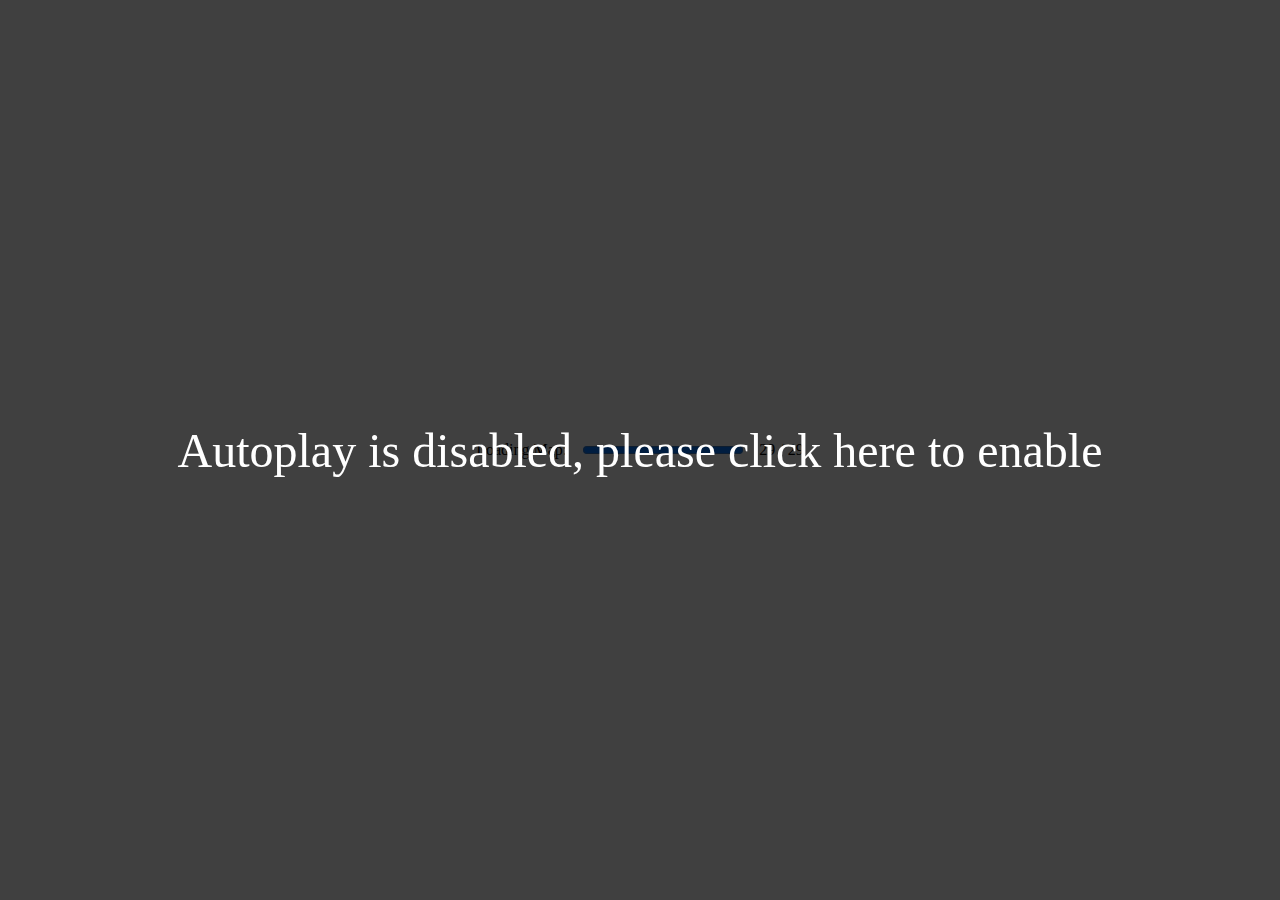
==== commit 4d657fa0: "rebuilt example" ====
--- a/examples/example1.html
+++ b/examples/example1.html
@@ -1 +1 @@
-<!doctype html><html lang="en"><head><title>Battlemap</title><link rel="shortcut icon" sizes="any" href="data:image/svg+xml,%3Csvg xmlns='http://www.w3.org/2000/svg' viewBox='0 0 100 90'%3E%3Cg stroke='%23000' stroke-linejoin='round' stroke-linecap='round'%3E%3Cpath d='M94,84 l-5,5 -5,-5 2,-2 -75,-75 0,-6' fill='%23840' /%3E%3Cpath d='M94,84 l5,-5 -5,-5 -2,2 -75,-75 -6,0' fill='%23c84' /%3E%3Cpath d='M7,20 h-5 q5,30 30,25 l-6,-15 z' fill='%23aad' /%3E%3Cpath d='M20,10 q-10,10 -15,10 10,20 25,20 -2,-8 5,-15 l1,-1' fill='%2388b' /%3E%3Cpath d='M20,10 l5,-5 15,15 -5,5' fill='%23aad' /%3E%3Cpath d='M2,88 a1,1 0,1,1 3,-5 l13,-15 -5,-5 3,-3 7,7' fill='%23f80' /%3E%3Cpath d='M2,88 a1,1 0,1,0 5,-3 l15,-13 5,5 3,-3 -7,-7' fill='%23fa0' /%3E%3Cpath d='M1.75,87.80 l0.4,0.4' /%3E%3Cpath d='M26,70 l55,-50 5,-16' fill='%2388f' /%3E%3Cpath d='M86,4 l-5,16 -55,50 -3,-3' fill='%23bbf' /%3E%3Cpath d='M86,4 l-16,5 -50,55 3,3' fill='%23669' /%3E%3C/g%3E%3C/svg%3E" /><script type="module">const t={admin:"?admin"===window.location.search,currentMap:1,currentUserMap:1,urls:{images:["","[data-uri]","[data-uri]","[data-uri]","[data-uri]","[data-uri]","[data-uri]","[data-uri]","[data-uri]","[data-uri]"],audio:[""]},mapData:{1:{name:"Vampire Attack",width:3e3,height:3e3,gridType:0,gridSize:100,gridColour:{r:0,g:0,b:0,a:255},gridStroke:1,startX:2101,startY:1441,gridDistance:5,gridDiagonal:!1,lightColour:{r:0,g:0,b:0,a:228},baseOpaque:!1,masks:[],data:{},hidden:!1,locked:!1,tokens:[],walls:[],children:[{name:"Background",hidden:!1,locked:!0,tokens:[{x:1576,y:376,lightColours:[],lightStages:[],lightTimings:[],id:12,rotation:0,flip:!1,flop:!1,width:148,height:148,snap:!0,tokenData:{},tokenType:0,src:1,patternWidth:0,patternHeight:0},{x:0,y:0,lightColours:[],lightStages:[],lightTimings:[],id:1,rotation:0,flip:!1,flop:!1,width:3e3,height:3e3,snap:!0,tokenData:{},tokenType:0,src:3,patternWidth:100,patternHeight:88},{x:2676,y:876,lightColours:[],lightStages:[],lightTimings:[],id:10,rotation:0,flip:!1,flop:!1,width:148,height:148,snap:!0,tokenData:{},tokenType:0,src:1,patternWidth:0,patternHeight:0},{x:2352,y:1041,lightColours:[],lightStages:[],lightTimings:[],id:21,rotation:0,flip:!1,flop:!1,width:148,height:148,snap:!0,tokenData:{},tokenType:0,src:1,patternWidth:0,patternHeight:0},{x:2184,y:1060,lightColours:[],lightStages:[],lightTimings:[],id:7,rotation:0,flip:!1,flop:!1,width:148,height:148,snap:!0,tokenData:{},tokenType:0,src:1,patternWidth:0,patternHeight:0},{x:2476,y:1276,lightColours:[],lightStages:[],lightTimings:[],id:19,rotation:0,flip:!1,flop:!1,width:148,height:148,snap:!0,tokenData:{},tokenType:0,src:1,patternWidth:0,patternHeight:0},{x:2492,y:1528,lightColours:[],lightStages:[],lightTimings:[],id:20,rotation:0,flip:!1,flop:!1,width:148,height:148,snap:!0,tokenData:{},tokenType:0,src:1,patternWidth:0,patternHeight:0},{x:2376,y:1676,lightColours:[],lightStages:[],lightTimings:[],id:9,rotation:0,flip:!1,flop:!1,width:148,height:148,snap:!0,tokenData:{},tokenType:0,src:1,patternWidth:0,patternHeight:0},{x:2272,y:1832,lightColours:[],lightStages:[],lightTimings:[],id:23,rotation:0,flip:!1,flop:!1,width:148,height:148,snap:!0,tokenData:{},tokenType:0,src:1,patternWidth:0,patternHeight:0},{x:2040,y:1836,lightColours:[],lightStages:[],lightTimings:[],id:22,rotation:0,flip:!1,flop:!1,width:148,height:148,snap:!0,tokenData:{},tokenType:0,src:1,patternWidth:0,patternHeight:0},{x:876,y:2476,lightColours:[],lightStages:[],lightTimings:[],id:11,rotation:0,flip:!1,flop:!1,width:148,height:148,snap:!0,tokenData:{},tokenType:0,src:1,patternWidth:0,patternHeight:0},{x:576,y:1676,lightColours:[],lightStages:[],lightTimings:[],id:8,rotation:0,flip:!1,flop:!1,width:148,height:148,snap:!0,tokenData:{},tokenType:0,src:1,patternWidth:0,patternHeight:0},{x:776,y:476,lightColours:[],lightStages:[],lightTimings:[],id:2,rotation:0,flip:!1,flop:!1,width:148,height:148,snap:!0,tokenData:{},tokenType:0,src:1,patternWidth:0,patternHeight:0},{x:2200,y:1400,lightColours:[[{r:255,g:219,b:195,a:255}],[{r:255,g:219,b:195,a:255}],[{r:255,g:219,b:195,a:117}],[{r:255,g:219,b:195,a:117}]],lightStages:[15,1,15,1],lightTimings:[0],id:18,rotation:0,flip:!1,flop:!1,width:100,height:100,snap:!0,tokenData:{},tokenType:0,src:9,patternWidth:0,patternHeight:0}],walls:[]},{name:"Grid",hidden:!1,locked:!1,tokens:[],walls:[]},{name:"Chars",hidden:!1,locked:!1,tokens:[{x:1600,y:1100,lightColours:[],lightStages:[],lightTimings:[],id:14,rotation:224,flip:!1,flop:!1,width:200,height:200,snap:!0,tokenData:{"store-character-id":{user:!0,data:2}},tokenType:0,src:7,patternWidth:0,patternHeight:0},{x:1300,y:1200,lightColours:[],lightStages:[],lightTimings:[],id:13,rotation:224,flip:!1,flop:!1,width:100,height:100,snap:!0,tokenData:{"store-character-id":{user:!0,data:1}},tokenType:0,src:6,patternWidth:0,patternHeight:0},{x:2187,y:1587,lightColours:[],lightStages:[],lightTimings:[],id:15,rotation:64,flip:!1,flop:!1,width:125,height:125,snap:!0,tokenData:{"store-character-id":{user:!0,data:4}},tokenType:0,src:2,patternWidth:0,patternHeight:0},{x:2300,y:1500,lightColours:[],lightStages:[],lightTimings:[],id:16,rotation:64,flip:!1,flop:!1,width:100,height:100,snap:!0,tokenData:{"store-character-id":{user:!0,data:3}},tokenType:0,src:8,patternWidth:0,patternHeight:0},{x:2084,y:1184,lightColours:[],lightStages:[],lightTimings:[],id:17,rotation:64,flip:!1,flop:!1,width:131,height:131,snap:!0,tokenData:{"store-character-id":{user:!0,data:5}},tokenType:0,src:4,patternWidth:0,patternHeight:0}],walls:[]},{name:"Trees",hidden:!1,locked:!1,tokens:[{x:2e3,y:200,lightColours:[],lightStages:[],lightTimings:[],id:4,rotation:192,flip:!1,flop:!1,width:700,height:700,snap:!0,tokenData:{},tokenType:0,src:5,patternWidth:0,patternHeight:0},{x:1900,y:2e3,lightColours:[],lightStages:[],lightTimings:[],id:5,rotation:0,flip:!1,flop:!1,width:700,height:700,snap:!0,tokenData:{},tokenType:0,src:5,patternWidth:0,patternHeight:0},{x:200,y:800,lightColours:[],lightStages:[],lightTimings:[],id:3,rotation:128,flip:!1,flop:!1,width:700,height:700,snap:!0,tokenData:{},tokenType:0,src:5,patternWidth:0,patternHeight:0},{x:100,y:2e3,lightColours:[],lightStages:[],lightTimings:[],id:6,rotation:64,flip:!1,flop:!1,width:700,height:700,snap:!0,tokenData:{},tokenType:0,src:5,patternWidth:0,patternHeight:0}],walls:[{id:1,x1:2300,y1:550,x2:2323,y2:539,colour:{r:0,g:0,b:0,a:255},scattering:0},{id:2,x1:2323,y1:539,x2:2302,y2:529,colour:{r:0,g:0,b:0,a:255},scattering:0},{id:3,x1:2302,y1:529,x2:2288,y2:546,colour:{r:0,g:0,b:0,a:255},scattering:0},{id:4,x1:2288,y1:546,x2:2300,y2:550,colour:{r:0,g:0,b:0,a:255},scattering:0},{id:5,x1:2250,y1:2300,x2:2270,y2:2310,colour:{r:0,g:0,b:0,a:255},scattering:0},{id:6,x1:2270,y1:2310,x2:2251,y2:2324,colour:{r:0,g:0,b:0,a:255},scattering:0},{id:7,x1:2251,y1:2324,x2:2239,y2:2308,colour:{r:0,g:0,b:0,a:255},scattering:0},{id:8,x1:2239,y1:2308,x2:2250,y2:2300,colour:{r:0,g:0,b:0,a:255},scattering:0},{id:9,x1:500,y1:2350,x2:484,y2:2342,colour:{r:0,g:0,b:0,a:255},scattering:0},{id:10,x1:484,y1:2342,x2:489,y2:2365,colour:{r:0,g:0,b:0,a:255},scattering:0},{id:11,x1:489,y1:2365,x2:500,y2:2350,colour:{r:0,g:0,b:0,a:255},scattering:0},{id:12,x1:551,y1:1206,x2:551,y2:1177,colour:{r:0,g:0,b:0,a:255},scattering:0},{id:13,x1:551,y1:1177,x2:527,y2:1195,colour:{r:0,g:0,b:0,a:255},scattering:0},{id:14,x1:527,y1:1195,x2:550,y2:1200,colour:{r:0,g:0,b:0,a:255},scattering:0}]},{name:"Light",hidden:!1,locked:!1,tokens:[],walls:[]}]}},characterData:{1:{name:{user:!0,data:"Vampire"},"store-image-icon":{user:!1,data:6},"5e-initiative-mod":{user:!1,data:4},"5e-ac":{user:!1,data:16},"5e-hp-current":{user:!1,data:144},"5e-hp-max":{user:!1,data:144},"5e-darkvision":{user:!0,data:120},"5e-notes":{user:!1,data:"Shapechanger\nLegendary Resistance 3/day.\nMM: 297"},"store-image-data":{user:!1,data:[{src:6,width:100,height:100,patternWidth:0,patternHeight:0,rotation:0,flip:!1,flop:!1,snap:!0,lightColours:[],lightStages:[],lightTimings:[],tokenData:{"store-character-id":{user:!0,data:1}}}]}},2:{name:{user:!0,data:"Werewolf"},"store-image-icon":{user:!1,data:7},"5e-initiative-mod":{user:!1,data:1},"5e-ac":{user:!1,data:12},"5e-hp-current":{user:!1,data:58},"5e-hp-max":{user:!1,data:58},"5e-notes":{user:!1,data:"Shapechanger\nMM: 211"},"store-image-data":{user:!1,data:[{src:7,width:200,height:200,patternWidth:0,patternHeight:0,rotation:0,flip:!1,flop:!1,snap:!0,lightColours:[],lightStages:[],lightTimings:[],tokenData:{"store-character-id":{user:!0,data:2}}}]}},3:{name:{user:!0,data:"Svevdor"},"store-image-icon":{user:!1,data:8},"5e-player":{user:!0,data:!0},"store-image-data":{user:!1,data:[{src:8,width:100,height:100,patternWidth:0,patternHeight:0,rotation:0,flip:!1,flop:!1,snap:!0,lightColours:[],lightStages:[],lightTimings:[],tokenData:{"store-character-id":{user:!0,data:3}}}]}},4:{name:{user:!0,data:"Opal"},"store-image-icon":{user:!1,data:2},"5e-player":{user:!0,data:!0},"store-image-data":{user:!1,data:[{src:2,width:125,height:125,patternWidth:0,patternHeight:0,rotation:0,flip:!1,flop:!1,snap:!0,lightColours:[],lightStages:[],lightTimings:[],tokenData:{"store-character-id":{user:!0,data:4}}}]}},5:{name:{user:!0,data:"Vax"},"store-image-icon":{user:!1,data:4},"5e-player":{user:!0,data:!0},"5e-darkvision":{user:!0,data:60},"store-image-data":{user:!1,data:[{src:4,width:131,height:131,patternWidth:0,patternHeight:0,rotation:0,flip:!1,flop:!1,snap:!0,lightColours:[],lightStages:[],lightTimings:[],tokenData:{"store-character-id":{user:!0,data:5}}}]}}},images:{folders:{Terrain:{folders:{},items:{Tree:5,Grass:3,Bush:1}},Characters:{folders:{},items:{Wizard:8,Rogue:4,Fighter:2}},Monsters:{folders:{},items:{Werewolf:7,Vampire:6}}},items:{Campfire:9}},audio:{folders:{},items:{}},maps:{folders:{},items:{"Vampire Attack":1}},characters:{folders:{Players:{folders:{},items:{Vax:5,Opal:4,Svevdor:3}}},items:{Vampire:1,Werewolf:2}},music:{},plugins:{"5e.js":{enabled:!0,data:{}},"notes.js":{enabled:!0,data:{}},"spells.js":{enabled:!0,data:{}}},localStorage:{panelWidth:"485",lastTab:"Settings",tabIcons:"",panelOnTop:"",menuHide:"",zoomSlider:"",miniTools:"",musicSort:"",hiddenLayerOpacity:"0",measureTokenMove:"",autosnap:"","5e-show-selected-hp":"","5e-show-selected-ac":"","5e-show-selected-names":"","5e-desaturate-token-conditions":"",windowData:'{"Tools":{"out":true,"data":[0,0,48,412]},"Layers":{"out":true,"data":[48,0,153,227]}}',selectedMap:"1",keys:'{"centreMap":"c","helpKey":"F1","togglePanel":"F9","5e-health-key":"h","5e-initiative-key":"i","5e-CONDITION_BANE":"","5e-CONDITION_BLESSED":"","5e-CONDITION_BLINDED":"","5e-CONDITION_BLINK":"","5e-CONDITION_BLUR":"","5e-CONDITION_BURNING":"","5e-CONDITION_CHARMED":"","5e-CONDITION_CONCENTRATING":"Shift+C","5e-CONDITION_CONFUSED":"","5e-CONDITION_DEAD":"Shift+D","5e-CONDITION_DEAFENED":"","5e-CONDITION_DYING":"d","5e-CONDITION_EXHAUSTED":"","5e-CONDITION_FLYING":"","5e-CONDITION_FRIGHTENED":"","5e-CONDITION_GRAPPLED":"","5e-CONDITION_GUIDANCE":"","5e-CONDITION_HASTE":"","5e-CONDITION_HEXED":"","5e-CONDITION_HIDEOUS_LAUGHTER":"","5e-CONDITION_HUNTERS_MARK":"","5e-CONDITION_INCAPACITATED":"","5e-CONDITION_INSPIRED":"","5e-CONDITION_INVISIBLE":"Shift+I","5e-CONDITION_LEVITATE":"","5e-CONDITION_MIRROR_IMAGE":"","5e-CONDITION_PARALYZED":"","5e-CONDITION_PETRIFIED":"","5e-CONDITION_POISONED":"","5e-CONDITION_PRONE":"p","5e-CONDITION_RAGE":"","5e-CONDITION_RECKLESS":"","5e-CONDITION_RESTRAINED":"","5e-CONDITION_SANCTUARY":"","5e-CONDITION_SLOW":"","5e-CONDITION_STUNNED":"","5e-CONDITION_UNCONSCIOUS":"","spells-create":"Enter","tool_default":"1","tool_draw":"2","tool_mask":"3","tool_measure":"4","tool_move":"5","tool_multiplace":"6","tool_spells":"7","tool_wall":"8","toolPrev":"Shift+(","toolNext":"Shift+)","tokenEdit":"e","tokenLight":"","nextToken":"Tab","prevToken":"Shift+Tab","layerPrev":"[","layerNext":"]"}',"5e-show-token-hp":"","5e-show-token-ac":"","5e-show-token-names":"",panelShow:""}};{const e=Symbol("lastTokenID"),i=Symbol("tokenList"),o=Symbol("lastWallID"),s=Symbol("wallList"),a=Symbol("lastMapID"),n=Symbol("lastCharacterID"),r=Symbol("lastMusicPackID"),l=(t,e)=>{if(e(t))return t;for(let i=0;;i++){const o=t+"."+i;if(e(o))return o}},M=(t,e,i)=>l(e,(e=>!t[e]&&(t[e]=i,!0))),g=(t,e,i)=>l(e,(e=>!t[e]&&(t[e]=i,!0))),c=(t,e)=>{let i=t;for(const t of e.split("/")){if(!t)continue;const e=i.folders[t];if(!e)return null;i=e}return i},d=t=>{const e=t.lastIndexOf("/");return e>=0?[t.slice(0,e),t.slice(e+1)]:["",t]},I=(t,e)=>{for(;t.charAt(0)===e;)t=t.slice(1);return t},h=(t,e)=>{for(;t.charAt(t.length-1)===e;)t=t.slice(0,-1);return t},T=t=>{for(;t.includes("//");)t=t.replaceAll("//","/");return t},u=(t,e)=>{let i;const[o,s]=d(T(h(e,"/")));if(o){if(i=c(t,o),!i)return[null,"",null]}else i=t;return[i,s,i.folders[s]]},A=(t,e)=>{const[i,o]=d(e),s=c(t,T(i));return s?[s,o,s.items[o]]:[null,"",0]},L=(t,e)=>{const[i,o]=u(t,e);return i&&o?e.slice(0,e.length-o.length)+g(i.folders,o,{folders:{},items:{}}):""},m=(t,e,i)=>{const[o,s,a]=A(t,e);if(!o||!a)return"";let n,r;if(i.endsWith("/"))n=c(t,h(i,"/")),r=s;else{const[e,o]=d(i);r=o,i=h(e,"/"),n=c(t,i)}return delete o.items[s],i+"/"+M(n.items,r,a)},y=(t,e,i)=>{const[o,s,a]=u(t,e);if(!o||!a)return"";let n,r;if(i.endsWith("/"))n=c(t,h(i,"/")),r=s;else{const[e,o]=d(i);r=o,i=h(e,"/"),n=c(t,i)}return i.endsWith(e)?"":(delete o.folders[s],i+"/"+g(n.folders,r,a))},N=(t,e)=>{const[i,o,s]=A(t,e);return i&&s?(delete i.items[o],null):null},D=(t,e)=>{const[i,o,s]=u(t,e);return i&&s?(delete i.folders[o],null):null},p=(t,e,i)=>{let[o,s]=A(t,i);return o?(s||(s=e+""),{id:e,path:i.slice(0,s.length)+M(o.items,s,e)}):""},E=()=>t.mapData[t.currentMap],w=(t=E(),e={})=>{for(const i of t.children??[])e[i.name]=i,w(i,e);return e},f=t=>{const e=w();return l(t,(t=>!(t in e)))},x=t=>{let e=E();t:for(const i of h(I(t,"/"),"/").split("/"))if(i){for(const t of e.children??[])if(t.name===i){e=t;continue t}return null}return e},S=t=>{const[e,i]=d(h(t,"/")),o=x(e);if(o)for(const t of o.children??[])if(t.name===i)return[o,t];return[null,null]},C=t=>{const{token:e}=E()[i][t.id];if(t.tokenData&&(Object.assign(e.tokenData,t.tokenData),delete t.tokenData),t.removeTokenData){for(const i of t.removeTokenData)delete e.tokenData[i];delete t.removeTokenData}for(const i of Object.keys(t))e[i]=t[i]},k=(t,a)=>{for(const o of a.tokens??[])t[i][o.id]={layer:a,token:o},o.id>t[e]&&(t[e]=o.id);for(const e of a.walls??[])t[s][e.id]={layer:a,wall:e},e.id>t[o]&&(t[o]=e.id);for(const e of a.children??[])k(t,e)};t[n]=0,t[a]=0,t[r]=0;for(const e in t.characterData){const i=parseInt(e);i<t[n]&&(t[n]=i)}for(const n in t.mapData){const r=parseInt(n),l=t.mapData[r];r<t[a]&&(t[a]=r),l[e]=l[o]=0,l[i]={},l[s]={},k(l,l)}for(const e in t.music){const i=parseInt(e);i<t[r]&&(t[r]=i)}Object.defineProperties(window,{WebSocket:{value:class extends EventTarget{constructor(){super(),setTimeout((()=>this.dispatchEvent(new Event("open")))),setTimeout((()=>this.#t(-1,t.admin?2:1)))}send(t){const e=JSON.parse(t);this.#t(e.id,this.#e(e.method,e.params))}#e(g,c){switch(g){case"conn.ready":t.admin?this.#t(-2,t.currentMap):t.currentUserMap>0&&this.#t(-3,t.mapData[t.currentUserMap]);break;case"conn.currentTime":return Math.floor(Date.now()/1e3);case"maps.setCurrentMap":return t.currentMap=JSON.parse(c),null;case"maps.getUserMap":return t.currentUserMap;case"maps.setUserMap":return t.currentUserMap=JSON.parse(c),null;case"maps.getMapData":return t.mapData[c];case"maps.new":{const a=++t[r];return t.mapData[a]=Object.assign(c,{startX:0,startY:0,gridDistance:0,gridDiagonal:!1,lightColour:{r:0,g:0,b:0,a:0},baseOpaque:!1,masks:[],data:{},hidden:!1,locked:!1,tokens:[],walls:[],children:[{name:"Layer",hidden:!1,locked:!1,tokens:[],walls:[]},{name:"Light",hidden:!1,locked:!1,tokens:[],walls:[]},{name:"Grid",hidden:!1,locked:!1,tokens:[],walls:[]}],[e]:0,[o]:0,[i]:{},[s]:{}}),{id:a,name:M(t.maps.items,c.name,a)}}case"maps.setMapDetails":return Object.assign(E(),c),null;case"maps.setMapStart":{const t=c,e=E();return e.startX=t[0],e.startY=t[1],null}case"maps.setGridDistance":return E().gridDistance=c,null;case"maps.setGridDiagonal":return E().gridDiagonal=c,null;case"maps.setLightColour":return E().lightColour=c,null;case"maps.setData":return E().data[c.key]=c.data,null;case"maps.removeData":return delete E().data[c],null;case"maps.addLayer":{const t=f(c);return E().children?.push({name:t,hidden:!1,locked:!1,tokens:[],walls:[]}),t}case"maps.addLayerFolder":{const[t,e]=d(c),i=f(e);return x(t)?.children?.push({name:i,hidden:!1,locked:!1,children:[]}),t+"/"+i}case"maps.renameLayer":{const t=c;return t.name=(x(t.path)??{name:""}).name=f(t.name),t}case"maps.moveLayer":{const t=c,[e,i]=S(t.from),o=x(t.to);return e?.children&&i&&o?.children&&(e.children.splice(e.children.indexOf(i),1),o.children.splice(t.position,0,i)),null}case"maps.showLayer":{const t=x(c);return t&&(t.hidden=!1),null}case"maps.hideLayer":{const t=x(c);return t&&(t.hidden=!0),null}case"maps.lockLayer":{const t=x(c);return t&&(t.locked=!0),null}case"maps.unlockLayer":{const t=x(c);return t&&(t.locked=!1),null}case"maps.addToMask":return E().masks.push(c),null;case"maps.removeFromMask":return E().masks.splice(c,1),null;case"maps.setMask":{const t=E();return t.masks=c.masks,t.baseOpaque=c.baseOpaque,null}case"maps.removeLayer":{const[t,e]=S(c);return t&&e&&t.children?.splice(t.children.indexOf(e),1),null}case"maps.addToken":{const t=c,o=E(),s=x(t.path);return s&&(t.token.id&&!(t.token.id in o[i])||(t.token.id=++o[e]),s.tokens?.push(t.token),o[i][t.token.id]={layer:s,token:t.token}),t.token.id}case"maps.removeToken":{const t=E(),{layer:e,token:o}=t[i][c];return e.tokens?.splice(e.tokens.indexOf(o),1),delete t[i][c],null}case"maps.setToken":return C(c),null;case"maps.setTokenMulti":for(const t of c)C(t);return null;case"maps.setTokenLayerPos":{const t=E()[i][c.id],e=x(c.to);return e?.tokens&&t.layer.tokens&&(t.layer.tokens?.splice(t.layer.tokens.indexOf(t.token),1),e.tokens?.splice(c.newPos,0,t.token),t.layer=e),null}case"maps.shiftLayer":{const t=x(c.path),{dx:e,dy:i}=c;if(t){for(const o of t.tokens??[])o.x+=e,o.y+=i;for(const o of t.walls??[])o.x1+=e,o.y1+=i,o.x2+=e,o.y2+=i}return null}case"maps.addWall":{const t=c,e=E(),i=x(t.path);return i&&((t.wall.id in e.walls||!t.wall.id||t.wall.id>e[o])&&(t.wall.id=++e[o]),i.walls?.push(t.wall),e[s][t.wall.id]={layer:i,wall:t.wall}),t.wall.id}case"maps.removeWall":{const t=E(),{layer:e,wall:i}=t[s][c];return e.walls?.splice(e.walls.indexOf(i)),delete t[s][i.id],null}case"maps.modifyWall":{const t=c,{wall:e}=E()[s][t.id];return Object.assign(e,t),null}case"maps.moveWall":{const t=E()[s][c.id],e=x(c.path);return e?.walls&&t.layer.walls&&(t.layer.walls.splice(t.layer.walls.indexOf(t.wall),1),e.walls.push(t.wall),t.layer=e),null}case"music.list":return Object.values(t.music);case"music.new":{const e=l(c,(e=>!Object.values(t.music).some((t=>t.name===e)))),i=++t[r];return t.music[i]={name:e,tracks:[],volume:0,playTime:0},{id:i,name:e}}case"music.rename":return t.music[c.id].name=l(c.name,(e=>{for(const i in t.music)if(t.music[i].name===e)return!1;return!0}));case"music.remove":return delete t.music[c],null;case"music.copy":{const e=l(c.name,(e=>!Object.values(t.music).some((t=>t.name===e)))),i=++t[r],o=t.music[c.id];return t.music[i]={name:e,tracks:JSON.parse(JSON.stringify(o.tracks)),volume:o.volume,playTime:0},{id:i,name:e}}case"music.setVolume":return t.music[c.id].volume=c.volume,null;case"music.playPack":return t.music[c.id].playTime=c.playTime||Math.floor(Date.now()/1e3);case"music.stopPack":return t.music[c].playTime=0,null;case"music.stopAllPacks":for(const e in t.music)t.music[e].playTime=0;return null;case"music.addTracks":{const e=t.music[c.id];for(const t of c.tracks)e.tracks.push({id:t,volume:255,repeat:0});return null}case"music.removeTrack":return t.music[c.id].tracks.splice(c.track,1),null;case"music.setTrackVolume":return t.music[c.id].tracks[c.track].volume=c.volume,null;case"music.setTrackRepeat":return t.music[c.id].tracks[c.track].repeat=c.repeat,null;case"characters.create":{const e=c,i=++t[n];return t.characterData[i]=e.data,{id:i,path:M(t.characters.items,e.path,i)}}case"characters.modify":{const e=c,i=t.characterData[e.id];for(const[t,o]of Object.entries(e.setting))i[t]=o;for(const t of e.removing)delete i[t];return null}case"characters.get":{const e=t.characterData[c];if(!e)return null;if(t.admin)return e;const i={};for(const[t,o]of Object.entries(e))i[t]=o;return i}case"plugins.list":return t.plugins;case"plugins.enable":case"plugins.disable":break;case"plugins.set":{const e=c,i=t.plugins[e.id];for(const[t,o]of Object.entries(e.setting))i.data[t]=o;for(const t of e.removing)delete i.data[t];return null}case"imageAssets.list":return t.images;case"imageAssets.createFolder":return L(t.images,c);case"imageAssets.move":return m(t.images,c.from,c.to);case"imageAssets.moveFolder":return y(t.images,c.from,c.to);case"imageAssets.remove":return N(t.images,c);case"imageAssets.removeFolder":return D(t.images,c);case"imageAssets.copy":return p(t.images,c.id,c.path);case"audioAssets.list":return t.audio;case"audioAssets.createFolder":return L(t.audio,c);case"audioAssets.move":return m(t.audio,c.from,c.to);case"audioAssets.moveFolder":return y(t.audio,c.from,c.to);case"audioAssets.remove":return N(t.audio,c);case"imageAssets.removeFolder":return D(t.audio,c);case"imageAssets.copy":return p(t.audio,c.id,c.path);case"characters.list":return t.characters;case"characters.createFolder":return L(t.characters,c);case"characters.move":return m(t.characters,c.from,c.to);case"characters.moveFolder":return y(t.characters,c.from,c.to);case"characters.remove":return N(t.characters,c);case"characters.removeFolder":return D(t.characters,c);case"characters.copy":{const[e,i]=A(t.characters,c.path),o=t.characterData[c.id],s=++t[n];return e&&o?(t.characterData[s]=JSON.parse(JSON.stringify(o)),{id:s,path:c.path.slice(0,i.length)+M(e.items,i,s)}):null}case"maps.list":return t.maps;case"maps.createFolder":return L(t.maps,c);case"maps.move":return m(t.maps,c.from,c.to);case"maps.moveFolder":return y(t.maps,c.from,c.to);case"maps.remove":return N(t.maps,c);case"maps.removeFolder":return D(t.maps,c);case"maps.copy":{const[e,i]=A(t.maps,c.path),o=t.mapData[c.id],s=++t[a];return e&&o?(t.mapData[s]=JSON.parse(JSON.stringify(o)),{id:s,path:c.path.slice(0,i.length)+M(e.items,i,s)}):null}}return null}#t(t,e){setTimeout((()=>this.dispatchEvent(new MessageEvent("message",{data:JSON.stringify({id:t,result:e})}))))}close(){}}},XMLHttpRequest:{value:class extends EventTarget{#i={addEventListener:(t,e)=>{}};#o="";#s=-1;response;responseType="";readyState=4;responseText="Bad Upload";status=200;get upload(){return this.#i}abort(){this.#s>=0&&(clearTimeout(this.#s),this.#s=-1)}open(t,e){this.#o=e}setRequestHeader(t,e){}overrideMimeType(t){}send(e){this.#s=setTimeout((()=>{this.#s=-1;const i=new URL(this.#o,"file:///"),o=I(h(i.pathname,"/"),"/"),s=Array.from(i.searchParams).find((([t])=>"path"===t))?.[1]??"";if(("images"===o||"audio"===o)&&e instanceof FormData){const i=[],a=this.response=[];for(const n of e.getAll("asset"))if(n instanceof File){let e;const r=new FileReader;i.push(new Promise((t=>e=t))),r.addEventListener("load",(()=>{const i=t.urls[o].push(r.result)-1;a.push({id:i,name:M(c(t[o],s).items,n.name,i)}),e()})),r.readAsDataURL(n)}Promise.all(i).then((()=>this.dispatchEvent(new Event("readystatechange"))))}else this.status=400,this.dispatchEvent(new Event("readystatechange"))}))}}},localStorage:{value:new class{getItem(e){return t.localStorage[e]??null}setItem(e,i){t.localStorage[e]=i}removeItem(e){delete t.localStorage[e]}}},saveData:{value:()=>console.log(t)}})}Object.defineProperty(globalThis,"include",{value:(()=>{const t=new Map([["/adminMap.js",["default",()=>Vh],["dragLighting",()=>Fh],["mapLoadReceive",()=>Hh],["mapLoadSend",()=>Bh],["selectToken",()=>$h]],["/assets.js",["audioAssetName",()=>td],["audioIDtoURL",()=>Md],["dragAudio",()=>nd],["dragAudioFiles",()=>ad],["dragImage",()=>rd],["dragImageFiles",()=>sd],["imageAssetName",()=>ed],["imageIDtoURL",()=>ld],["uploadAudio",()=>od],["uploadImages",()=>id]],["/characterList.js",["Character",()=>Kh],["getCharacterName",()=>iT]],["/characters.js",["characterIcon",()=>Eh],["dragCharacter",()=>ph],["edit",()=>wh]],["/colours.js",["Colour",()=>zn],["ColourSetting",()=>Yn],["colourPicker",()=>Gn],["dragColour",()=>Un],["hex2Colour",()=>_n],["makeColourPicker",()=>Rn],["noColour",()=>Pn]],["/folders.js",["DragFolder",()=>Hg],["DraggableItem",()=>Zg],["Folder",()=>Bg],["Item",()=>Qg],["Root",()=>Fg]],["/help.js",["default",()=>CM]],["/ids.js",["adminHideLight",()=>bs],["cursors",()=>qs],["dragOver",()=>Ps],["folderDragging",()=>_s],["folders",()=>Gs],["foldersItem",()=>Rs],["gridPattern",()=>Xs],["hiddenLayer",()=>Bs],["hideZoomSlider",()=>Fs],["imageIcon",()=>Ws],["invertID",()=>vs],["itemControl",()=>Us],["layerGrid",()=>Zs],["layerLight",()=>Qs],["lighting",()=>Ks],["mapID",()=>Hs],["mapMask",()=>Js],["psuedoLink",()=>Ys],["selectedLayerID",()=>js],["settingsTicker",()=>Os],["tokenSelector",()=>zs],["zoomSliderID",()=>$s],["zooming",()=>Vs]],["/keys.js",["getKey",()=>jM],["getKeyIDs",()=>YM],["getKeyName",()=>zM],["registerKeyEvent",()=>vM],["setKey",()=>bM]],["/language.js",["default",()=>oa],["language",()=>ta],["languages",()=>ia],["makeLangPack",()=>ea]],["/layerList.js"],["/lib/bbcode.js",["default",()=>qg],["isCloseTag",()=>Kg],["isOpenTag",()=>Vg],["isString",()=>Jg],["process",()=>Xg],["text",()=>$g]],["/lib/bbcode_tags.js",["all",()=>vc],["audio",()=>wc],["b",()=>ic],["center",()=>lc],["centre",()=>rc],["code",()=>xc],["color",()=>hc],["colour",()=>Ic],["font",()=>uc],["full",()=>cc],["h1",()=>Ac],["h2",()=>Lc],["h3",()=>mc],["h4",()=>yc],["h5",()=>Nc],["h6",()=>Dc],["highlight",()=>dc],["hr",()=>pc],["i",()=>oc],["img",()=>fc],["justify",()=>gc],["left",()=>nc],["list",()=>kc],["none",()=>bc],["quote",()=>Cc],["right",()=>Mc],["s",()=>ac],["size",()=>Tc],["table",()=>Sc],["text",()=>Oc],["u",()=>sc],["url",()=>Ec]],["/lib/bind.js",["Binding",()=>w],["Bound",()=>x],["default",()=>S]],["/lib/conn.js",["HTTPRequest",()=>Ss],["WS",()=>Cs],["WSConn",()=>ks]],["/lib/css.js",["add",()=>Y],["at",()=>_],["default",()=>C],["id",()=>P],["ids",()=>G],["mixin",()=>U],["render",()=>R]],["/lib/dom.js",["amendNode",()=>I],["attr",()=>g],["bindElement",()=>h],["child",()=>M],["clearNode",()=>N],["createDocumentFragment",()=>y],["event",()=>m],["eventCapture",()=>u],["eventOnce",()=>T],["eventPassive",()=>A],["eventRemove",()=>L],["isChildren",()=>d],["value",()=>c]],["/lib/drag.js",["DragFiles",()=>Oi],["DragTransfer",()=>ki],["setDragEffect",()=>vi]],["/lib/events.js",["hasKeyEvent",()=>Mt],["keyEvent",()=>nt],["mouseDragEvent",()=>lt],["mouseMoveEvent",()=>rt],["mouseX",()=>st],["mouseY",()=>at]],["/lib/fraction.js",["default",()=>dd]],["/lib/html.js",["a",()=>ct],["abbr",()=>dt],["address",()=>It],["area",()=>ht],["article",()=>Tt],["aside",()=>ut],["audio",()=>At],["b",()=>Lt],["base",()=>mt],["bdi",()=>yt],["bdo",()=>Nt],["blockquote",()=>Dt],["body",()=>pt],["br",()=>Et],["button",()=>wt],["canvas",()=>ft],["caption",()=>xt],["cite",()=>St],["code",()=>Ct],["col",()=>kt],["colgroup",()=>Ot],["data",()=>vt],["datalist",()=>bt],["dd",()=>jt],["del",()=>zt],["details",()=>Yt],["dfn",()=>_t],["dialog",()=>Pt],["div",()=>Gt],["dl",()=>Rt],["dt",()=>Ut],["em",()=>Wt],["embed",()=>Qt],["fieldset",()=>Zt],["figcaption",()=>Bt],["figure",()=>Ht],["footer",()=>Ft],["form",()=>$t],["h1",()=>Vt],["h2",()=>Kt],["h3",()=>Jt],["h4",()=>Xt],["h5",()=>qt],["h6",()=>te],["head",()=>ee],["header",()=>ie],["hgroup",()=>oe],["hr",()=>se],["html",()=>ae],["i",()=>ne],["iframe",()=>re],["img",()=>le],["input",()=>Me],["ins",()=>ge],["kbd",()=>ce],["label",()=>de],["legend",()=>Ie],["li",()=>he],["link",()=>Te],["main",()=>ue],["map",()=>Ae],["mark",()=>Le],["menu",()=>me],["meta",()=>ye],["meter",()=>Ne],["nav",()=>De],["noscript",()=>pe],["ns",()=>gt],["object",()=>Ee],["ol",()=>we],["optgroup",()=>fe],["option",()=>xe],["output",()=>Se],["p",()=>Ce],["picture",()=>ke],["pre",()=>Oe],["progress",()=>ve],["q",()=>be],["rp",()=>je],["rt",()=>ze],["ruby",()=>Ye],["s",()=>_e],["samp",()=>Pe],["script",()=>Ge],["section",()=>Re],["select",()=>Ue],["slot",()=>We],["small",()=>Qe],["source",()=>Ze],["span",()=>Be],["strong",()=>He],["style",()=>Fe],["sub",()=>$e],["summary",()=>Ve],["sup",()=>Ke],["table",()=>Je],["tbody",()=>Xe],["td",()=>qe],["template",()=>ti],["textarea",()=>ei],["tfoot",()=>ii],["th",()=>oi],["thead",()=>si],["time",()=>ai],["title",()=>ni],["tr",()=>ri],["track",()=>li],["u",()=>Mi],["ul",()=>gi],["vare",()=>ci],["video",()=>di],["wbr",()=>Ii]],["/lib/inter.js",["Pickup",()=>_i],["Pipe",()=>bi],["Requester",()=>ji],["Subscription",()=>zi],["WaitGroup",()=>Yi]],["/lib/load.js",["default",()=>sa]],["/lib/menu.js",["ItemElement",()=>Bi],["MenuElement",()=>Zi],["SubMenuElement",()=>Hi],["item",()=>$i],["menu",()=>Fi],["submenu",()=>Vi]],["/lib/misc.js",["addAndReturn",()=>mi],["autoFocus",()=>Ni],["checkInt",()=>Ti],["isInt",()=>hi],["mod",()=>ui],["pushAndReturn",()=>Li],["queue",()=>yi],["setAndReturn",()=>Ai],["text2DOM",()=>Di]],["/lib/nodes.js",["NodeArray",()=>Io],["NodeMap",()=>ho],["addNodeRef",()=>qi],["noSort",()=>Ji],["node",()=>Ki],["stringSort",()=>Xi]],["/lib/rpc.js",["RPC",()=>Ma],["RPCError",()=>la]],["/lib/settings.js",["BoolSetting",()=>wi],["IntSetting",()=>fi],["JSONSetting",()=>Ci],["NumberSetting",()=>xi],["StringSetting",()=>Si]],["/lib/svg.js",["a",()=>Ao],["animate",()=>Lo],["animateMotion",()=>mo],["animateTransform",()=>yo],["circle",()=>No],["clipPath",()=>Do],["defs",()=>po],["desc",()=>Eo],["ellipse",()=>wo],["feBlend",()=>fo],["feColorMatrix",()=>xo],["feComponentTransfer",()=>So],["feComposite",()=>Co],["feConvolveMatrix",()=>ko],["feDiffuseLighting",()=>Oo],["feDisplacementMap",()=>vo],["feDistantLight",()=>bo],["feDropShadow",()=>jo],["feFlood",()=>zo],["feFuncA",()=>Yo],["feFuncB",()=>_o],["feFuncG",()=>Po],["feFuncR",()=>Go],["feGaussianBlur",()=>Ro],["feImage",()=>Uo],["feMerge",()=>Wo],["feMergeNode",()=>Qo],["feMorphology",()=>Zo],["feOffset",()=>Bo],["fePointLight",()=>Ho],["feSpecularLighting",()=>Fo],["feSpotLight",()=>$o],["feTile",()=>Vo],["feTurbulence",()=>Ko],["filter",()=>Jo],["foreignObject",()=>Xo],["g",()=>qo],["image",()=>ts],["line",()=>es],["linearGradient",()=>is],["marker",()=>os],["mask",()=>ss],["metadata",()=>as],["mpath",()=>ns],["ns",()=>To],["path",()=>rs],["pattern",()=>ls],["polygon",()=>Ms],["polyline",()=>gs],["radialGradient",()=>cs],["rect",()=>ds],["script",()=>Is],["set",()=>hs],["stop",()=>Ts],["style",()=>us],["svg",()=>As],["svgData",()=>uo],["switche",()=>Ls],["symbol",()=>ms],["text",()=>ys],["textPath",()=>Ns],["title",()=>Ds],["tspan",()=>ps],["use",()=>Es],["view",()=>ws]],["/lib/windows.js",["DesktopElement",()=>In],["ShellElement",()=>dn],["WindowElement",()=>hn],["defaultIcon",()=>yn],["desktop",()=>un],["setDefaultIcon",()=>Ln],["setLanguage",()=>mn],["shell",()=>Tn],["windows",()=>An]],["/lib/windows_taskmanager.js",["DesktopElement",()=>In],["ShellElement",()=>En],["WindowElement",()=>hn],["defaultIcon",()=>yn],["desktop",()=>un],["setDefaultIcon",()=>Ln],["setLanguage",()=>mn],["shell",()=>wn],["windows",()=>An]],["/map.js",["addLayer",()=>gI],["addLayerFolder",()=>rI],["centreOnGrid",()=>DI],["default",()=>EI],["getLayer",()=>sI],["getParentLayer",()=>aI],["isSVGFolder",()=>iI],["isSVGLayer",()=>oI],["isTokenDrawing",()=>TI],["isTokenImage",()=>hI],["layerList",()=>Qd],["mapData",()=>Zd],["mapView",()=>pI],["moveLayer",()=>cI],["normaliseWall",()=>uI],["panZoom",()=>mI],["removeLayer",()=>MI],["renameLayer",()=>lI],["root",()=>Bd],["screen2Grid",()=>yI],["setLayerVisibility",()=>nI],["setLightColour",()=>II],["setMapDetails",()=>dI],["showSignal",()=>LI],["splitAfterLastSlash",()=>tI],["updateLight",()=>AI],["walkLayers",()=>eI],["wallList",()=>Hd],["zoom",()=>NI]],["/mapList.js",["dragMap",()=>hT]],["/map_fns.js",["checkSelectedLayer",()=>YI],["doLayerAdd",()=>th],["doLayerFolderAdd",()=>eh],["doLayerMove",()=>ih],["doLayerRename",()=>oh],["doLayerShift",()=>Mh],["doLockUnlockLayer",()=>qI],["doMapChange",()=>KI],["doMapDataRemove",()=>Th],["doMapDataSet",()=>hh],["doMaskAdd",()=>uh],["doMaskRemove",()=>Ah],["doMaskSet",()=>Lh],["doSetLightColour",()=>JI],["doShowHideLayer",()=>XI],["doTokenAdd",()=>sh],["doTokenMoveLayerPos",()=>ah],["doTokenRemove",()=>lh],["doTokenSet",()=>nh],["doTokenSetMulti",()=>rh],["doWallAdd",()=>gh],["doWallModify",()=>dh],["doWallMove",()=>Ih],["doWallRemove",()=>ch],["getToken",()=>zI],["layersRPC",()=>yh],["setLayer",()=>_I],["snapTokenToGrid",()=>mh],["tokenMousePos",()=>PI],["waitAdded",()=>GI],["waitFolderAdded",()=>UI],["waitFolderRemoved",()=>WI],["waitLayerHide",()=>ZI],["waitLayerLock",()=>BI],["waitLayerPositionChange",()=>FI],["waitLayerRename",()=>$I],["waitLayerSelect",()=>VI],["waitLayerShow",()=>QI],["waitLayerUnlock",()=>HI],["waitRemoved",()=>RI]],["/map_lighting.js",["intersection",()=>wd],["makeLight",()=>fd]],["/map_tokens.js",["Lighting",()=>_M],["SQRT3",()=>JM],["SVGDrawing",()=>UM],["SVGShape",()=>RM],["SVGToken",()=>GM],["definitions",()=>XM],["deselectToken",()=>VM],["masks",()=>KM],["outline",()=>FM],["outlineRotationClass",()=>$M],["selected",()=>HM],["tokenSelected",()=>QM],["tokenSelectedReceive",()=>ZM],["tokens",()=>BM]],["/messaging.js",["bbcodeDrag",()=>Gc],["parseBBCode",()=>Pc],["register",()=>Yc],["registerTag",()=>_c]],["/musicPacks.js",["dragMusicPack",()=>xT],["open",()=>ST]],["/plugins.js",["addLights",()=>dg],["addPlugin",()=>ag],["addWalls",()=>cg],["askReload",()=>rg],["characterEdit",()=>sg],["default",()=>Ag],["drawingClass",()=>ug],["getSettings",()=>ng],["handleWalls",()=>Ig],["menuItems",()=>gg],["pluginName",()=>ig],["settings",()=>og],["shapeClass",()=>Tg],["tokenClass",()=>hg],["tokenContext",()=>lg],["tokenDataFilter",()=>Mg]],["/rpc.js",["addCharacterDataChecker",()=>qn],["addMapDataChecker",()=>Xn],["addTokenDataChecker",()=>tr],["combined",()=>Kn],["handleError",()=>er],["inited",()=>ir],["internal",()=>Vn],["isAdmin",()=>Hn],["isUser",()=>Fn],["rpc",()=>Jn],["timeShift",()=>$n]],["/script.js"],["/settings.js",["autosnap",()=>Lg],["enableAnimation",()=>fg],["hiddenLayerOpacity",()=>kg],["hiddenLayerSelectedOpacity",()=>Og],["hideMenu",()=>mg],["invert",()=>yg],["measureTokenMove",()=>wg],["miniTools",()=>Ng],["musicSort",()=>xg],["panelOnTop",()=>Eg],["scrollAmount",()=>Sg],["tabIcons",()=>Dg],["undoLimit",()=>Cg],["zoomSlider",()=>pg]],["/shared.js",["characterData",()=>Xa],["cloneObject",()=>Ja],["enterKey",()=>Fa],["getCharacterToken",()=>qa],["labels",()=>Ka],["loading",()=>on],["mapLoadedReceive",()=>Va],["mapLoadedSend",()=>$a],["menuItems",()=>sn],["resetCharacterTokens",()=>tn],["walls",()=>en]],["/symbols.js",["addSymbol",()=>da],["clearRight",()=>Ba],["clearRightStr",()=>Ha],["copy",()=>Ia],["copyStr",()=>ha],["folder",()=>Ta],["folderStr",()=>ua],["lightGrid",()=>Ga],["lightGridStr",()=>Ra],["lightOnOff",()=>_a],["lightOnOffStr",()=>Pa],["lock",()=>Qa],["lockStr",()=>Za],["newFolder",()=>Aa],["newFolderStr",()=>La],["playStatus",()=>ma],["playStatusStr",()=>ya],["popout",()=>Na],["popoutStr",()=>Da],["remove",()=>pa],["removeStr",()=>Ea],["rename",()=>wa],["renameStr",()=>fa],["share",()=>Ua],["shareStr",()=>Wa],["spinner",()=>xa],["spinnerStr",()=>Sa],["stop",()=>Ca],["stopStr",()=>ka],["symbols",()=>ca],["userSelected",()=>Oa],["userSelectedStr",()=>va],["userVisible",()=>ba],["userVisibleStr",()=>ja],["visibility",()=>za],["visibilityStr",()=>Ya]],["/tools.js",["addTool",()=>kd],["defaultTool",()=>Cd],["disable",()=>vd],["ignore",()=>Od],["isDefaultTool",()=>Ud],["marker",()=>bd],["optionsWindow",()=>Rd],["toolMapMouseDown",()=>_d],["toolMapMouseOver",()=>Gd],["toolMapWheel",()=>Pd],["toolTokenMouseDown",()=>jd],["toolTokenMouseOver",()=>Yd],["toolTokenWheel",()=>zd]],["/tools_draw.js"],["/tools_mask.js"],["/tools_measure.js",["measureDistance",()=>Qh],["startMeasurement",()=>Wh],["stopMeasurement",()=>Zh]],["/tools_move.js"],["/tools_multiplace.js"],["/tools_wall.js"],["/undo.js",["default",()=>SI]],["/windows.js",["checkWindowData",()=>jn],["desktop",()=>On],["getWindowData",()=>bn],["loadingWindow",()=>Cn],["shell",()=>vn],["windows",()=>kn]]].map((([t,...e])=>[t,Object.freeze(Object.defineProperties({},Object.fromEntries(e.map((([t,e])=>[t,{enumerable:!0,get:e}])))))]))),e=new Map([["/plugins/5e.js",async()=>{const[t,e,i,o,s,a,n,r,l,M,g,c,d,I,h,T,u,A,L,m,y,N,D,p,E]=await Promise.all(["/lib/bind.js","/lib/css.js","/lib/dom.js","/lib/html.js","/lib/menu.js","/lib/misc.js","/lib/nodes.js","/lib/settings.js","/lib/svg.js","/adminMap.js","/assets.js","/colours.js","/ids.js","/keys.js","/language.js","/map.js","/map_fns.js","/map_lighting.js","/map_tokens.js","/plugins.js","/rpc.js","/settings.js","/shared.js","/symbols.js","/windows.js"].map(include));class w extends L.Lighting{wallInteraction(t,e,i,o,s,a,n=!1){if(n&&a<=this.lightStages[0]){const{r:a,g:n,b:r,a:l}=s,M=255-Math.round((255-l)/255*(a+n+r)/765*(255-this.lightColours[0][0].r)),g=new c.Colour(M,M,M);return new w(t,e,i,o,[[g],[g]],this.lightStages,this.lightTimings)}return null}createLightPolygon(t){return l.polygon({points:t,fill:this.lightColours[0][0].toHexString()})}}let f;const x=Symbol("select"),S=Symbol("unselect"),C=Symbol("updateData"),k=h.makeLangPack({ARMOUR_CLASS:"Armour Class",CONDITION_BANE:"Bane",CONDITION_BLESSED:"Blessed",CONDITION_BLINDED:"Blinded",CONDITION_BLINK:"Blink",CONDITION_BLUR:"Blur",CONDITION_BURNING:"Burning",CONDITION_CHARMED:"Charmed",CONDITION_CONCENTRATING:"Concentrating",CONDITION_CONFUSED:"Confused",CONDITION_DEAD:"Dead",CONDITION_DEAFENED:"Deafened",CONDITION_DYING:"Dying",CONDITION_EXHAUSTED:"Exhausted",CONDITION_FLYING:"Flying",CONDITION_FRIGHTENED:"Frightened",CONDITION_GRAPPLED:"Grappled",CONDITION_GUIDANCE:"Guidance",CONDITION_HASTE:"Haste",CONDITION_HEXED:"Hex",CONDITION_HIDEOUS_LAUGHTER:"Hideous Laughter",CONDITION_HUNTERS_MARK:"Hunters' Mark",CONDITION_INCAPACITATED:"Incapacitated",CONDITION_INSPIRED:"Inspired",CONDITION_INVISIBLE:"Invisible",CONDITION_LEVITATE:"Levitating",CONDITION_MIRROR_IMAGE:"Mirror Image",CONDITION_PARALYZED:"Paralyzed",CONDITION_PETRIFIED:"Petrified",CONDITION_POISONED:"Poisoned",CONDITION_PRONE:"Prone",CONDITION_RAGE:"Rage",CONDITION_RECKLESS:"Reckless",CONDITION_RESTRAINED:"Restrained",CONDITION_SANCTUARY:"Sanctuary",CONDITION_SLOW:"Slow",CONDITION_STUNNED:"Stunned",CONDITION_UNCONSCIOUS:"Unconscious",CONDITIONS:"Conditions",DARKVISION:"Darkvision",DESATURATE_CONDITIONS:"Greyscale Conditions",HIDE_CONDITIONS:"Hide Token Conditions",HIGHLIGHT_COLOUR:"Token Highlight Colour",HP_CURRENT:"Current Hit Points",HP_CURRENT_ENTER:"Please enter current Hit Points",HP_MAX:"Maximum Hit Points",INITIATIVE:"Initiative",INITIATIVE_ADD:"Add Initiative",INITIATIVE_ADV:"Advantage",INITIATIVE_ASC:"Sort Initiative Ascending",INITIATIVE_CHANGE:"Change Initiative",INITIATIVE_DESC:"Sort Initiative Descending",INITIATIVE_ENTER:"Enter initiative",INITIATIVE_ENTER_LONG:"Please enter the initiative value for this token",INITIATIVE_MOD:"Initiative Mod",INITIATIVE_NEXT:"Next",INITIATIVE_PREV:"Previous",INITIATIVE_REMOVE:"Remove Initiative",IS_PLAYER:"Is Player",KEY_HEALTH:"Health Modification Key (5E)",KEY_INITIATIVE:"Initiative Key (5E)",NOTES:"Notes",SHAPECHANGE:"Shapechange",SHAPECHANGE_5E:"Shapechange (5E)",SHAPECHANGE_CHANGE:"Change to Selected Token",SHAPECHANGE_INITIAL_RESTORE:"Restore Initial Token",SHAPECHANGE_TITLE:"Shapechange Settings",SHAPECHANGE_TOKEN_ADD:"Add Token",SHAPECHANGE_TOKEN_CATEGORY:"Add Category",SHAPECHANGE_TOKEN_CATEGORY_LONG:"Please enter a name for this category of Shapechanges.",SHAPECHANGE_TOKEN_CATEGORY_REMOVE:"Remove Shapechange Category",SHAPECHANGE_TOKEN_CATEGORY_REMOVE_LONG:"Are you sure you wish to Remove this Shapechange Category?",SHAPECHANGE_TOKEN_CATEGORY_RENAME:"Rename Shapechange Category",SHAPECHANGE_TOKEN_CATEGORY_RENAME_LONG:"Please enter a new name for this Shapechange category.",SHAPECHANGE_TOKEN_NAME:"Enter Name",SHAPECHANGE_TOKEN_NAME_LONG:"Please enter a name for the selected token.",SHAPECHANGE_TOKEN_REMOVE:"Remove Shapechange Token",SHAPECHANGE_TOKEN_REMOVE_LONG:"Are you sure you wish to Remove this Shapechange Token?",SHAPECHANGE_TOKEN_RENAME:"Rename Shapechange Token",SHAPECHANGE_TOKEN_RENAME_LONG:"Please enter a new name for this token.",SHOW_AC:"Show Token Armour Class",SHOW_HP:"Show Token Hit Points",SHOW_NAMES:"Show Token Names",TOGGLE_CONDITION:"Toggle Condition",TOKEN_SELECTED:"Selected",TOKENS_UNSELECTED:"Unselected"},{"en-US":{ARMOUR_CLASS:"Armor Class",DESATURATE_CONDITIONS:"Grayscale Conditions",HIGHLIGHT_COLOUR:"Token Highlight Color",SHOW_AC:"Show Token Armor Class"}}),O=m.pluginName({url:"/plugins/5e.js"}),[v,b,j,z,Y,_,P,G,R,U,W,Q,Z,B,H,F,$,V,K,J,X,q,tt,et,it,ot,st,at,nt,rt,lt,Mt,gt,ct,dt,It,ht,Tt,ut,At,Lt,mt,yt,Nt,Dt,pt,Et,wt]=e.ids(48),ft=e.ids(37),xt=l.svg({viewBox:"0 0 2 2"},l.polygon({points:"2,2 0,2 1,0",fill:"currentColor"})),St=l.svg({viewBox:"0 0 2 2"},l.polygon({points:"0,0 2,0 1,2",fill:"currentColor"})),Ct=l.svg({viewBox:"0 0 2 2"},l.polygon({points:"0,0 2,1 0,2",fill:"currentColor"})),kt=l.svg({viewBox:"0 0 2 2"},l.polygon({points:"2,0 0,1 2,2",fill:"currentColor"})),Ot=Object.keys(k).filter((t=>t.startsWith("CONDITION_"))),vt=(t,e)=>t.initiative-e.initiative,bt=(t,e)=>e.initiative-t.initiative,jt=t=>t instanceof f&&!t.isPattern&&L.tokens.has(t.id),zt=new n.NodeArray(o.ul({id:b})),Yt=()=>{0===zt.length?u.doMapDataRemove("5e-initiative"):u.doMapDataSet("5e-initiative",zt.map((t=>({id:t.token.id,initiative:t.initiative}))))},_t=E.windows({"window-icon":`data:image/svg+xml,%3Csvg xmlns="${l.ns}" viewBox="0 0 100 100"%3E%3Cpath d="M92.5,7 l-30,30 h30 z" fill="%23000" stroke="%23fff" stroke-linejoin="round" /%3E%3Ccircle cx="50" cy="50" r="40" fill="none" stroke="%23fff" stroke-width="12" stroke-dasharray="191 1000" stroke-dashoffset="-29" /%3E%3Ccircle cx="50" cy="50" r="40" fill="none" stroke="%23000" stroke-width="10" stroke-dasharray="191 1000" stroke-dashoffset="-30" /%3E%3C/svg%3E`,"window-title":k.INITIATIVE,style:"--window-left: 0px; --window-top: calc(100% - 400px); --window-width: 200px; --window-height: 400px","window-data":"5e-window-data","hide-close":!0,"hide-maximise":!0,resizable:!0},o.div({id:v},[y.isAdmin?o.div([o.button({title:k.INITIATIVE_ASC,onclick:()=>{zt.sort(vt),zt.sort(n.noSort),Yt()}},xt),o.button({title:k.INITIATIVE_DESC,onclick:()=>{zt.sort(bt),zt.sort(n.noSort),Yt()}},St),o.br(),o.button({title:k.INITIATIVE_PREV,onclick:()=>{const t=zt.pop();t&&(zt.unshift(t),Yt())}},kt),o.button({title:k.INITIATIVE_NEXT,onclick:()=>{const t=zt.shift();t&&(zt.push(t),Yt())}},Ct)]):[],zt[n.node]])),Pt=new Set,Gt=(t,e,s)=>(Pt.add(t.id),zt.push({token:t,hidden:s,initiative:e,[n.node]:o.li({style:s&&!y.isAdmin?"display: none":void 0,onmouseover:()=>{t[n.node].parentNode&&(i.amendNode(Wt,{width:t.width,height:t.height,transform:t.transformString()}),t[n.node].parentNode.insertBefore(Wt,t[n.node]))},onmouseleave:()=>Wt.remove()},[o.img({src:g.imageIDtoURL(t.src),onclick:e=>{T.centreOnGrid(t.x+(t.width>>1),t.y+(t.height>>1)),y.isAdmin&&e.ctrlKey&&M.selectToken(t)}}),o.span(t.getData("name")??""),o.span(y.isAdmin?{class:q,onclick:()=>{Rt([t.id,null]),Yt(),Wt.remove()}}:{},e+"")])})),Rt=t=>{const{"5e-initiative":e}=T.mapData.data,o=new Set;if(zt.splice(0,zt.length),Pt.clear(),T.walkLayers(((t,e)=>{e&&o.add(t.path)})),e)for(const i of e){const e=L.tokens.get(i.id);if(e){const{layer:s,token:a}=e;if(a instanceof f){let e=i.initiative;const n=o.has(s.path);if(t&&t[0]===i.id){const i=t[1];if(t=void 0,null===i)continue;e=i}n&&!y.isAdmin||Gt(a,e,n)}}}if(t&&null!==t[1]){const{token:e,layer:i}=L.tokens.get(t[0]);e instanceof f&&Gt(e,t[1],o.has(i.path))}0===zt.length?_t.remove():_t.parentNode||i.amendNode(E.shell,_t),Zt()},Ut={SHOW_HP:[new r.BoolSetting("5e-show-token-hp").wait((t=>i.amendNode(document.body,{class:{[Y]:!t}}))),new r.BoolSetting("5e-show-selected-hp").wait((t=>i.amendNode(document.body,{class:{[B]:!t}})))],SHOW_AC:[new r.BoolSetting("5e-show-token-ac").wait((t=>i.amendNode(document.body,{class:{[G]:!t}}))),new r.BoolSetting("5e-show-selected-ac").wait((t=>i.amendNode(document.body,{class:{[H]:!t}})))],SHOW_NAMES:[new r.BoolSetting("5e-show-token-names").wait((t=>i.amendNode(document.body,{class:{[U]:!t}}))),new r.BoolSetting("5e-show-selected-names").wait((t=>i.amendNode(document.body,{class:{[F]:!t}})))],HIDE_CONDITIONS:[new r.BoolSetting("5e-hide-token-conditions").wait((t=>i.amendNode(document.body,{class:{[Q]:t}}))),new r.BoolSetting("5e-hide-selected-conditions").wait((t=>i.amendNode(document.body,{class:{[$]:t}})))],DESATURATE_CONDITIONS:[new r.BoolSetting("5e-desaturate-token-conditions").wait((t=>i.amendNode(document.body,{class:{[V]:t}}))),new r.BoolSetting("5e-desaturate-selected-conditions").wait((t=>i.amendNode(document.body,{class:{[K]:t}})))]},Wt=l.rect({"stroke-width":20}),Qt=new c.ColourSetting("5e-hightlight-colour",new c.Colour(255,255,0,127)).wait((t=>{const e=t.toHexString();i.amendNode(Wt,{fill:e,stroke:e,opacity:t.a/255})})),Zt=(()=>{const t=l.g({id:et,fill:"#000"}),e=[[new c.Colour(0,0,0)]],o=[0],s=l.filter({id:pt},l.feColorMatrix({type:"matrix",values:"0 0 0 0 0,0 0 0 0 0,0 0 0 0 0,-0.2125 -0.7154 -0.0721 1 0"})),a=l.filter({id:Et},l.feColorMatrix({type:"matrix",values:"0.5 0 0 0 0.5,0 0.5 0 0 0.5,0 0 0.5 0 0.5,0 0 0 1 0"})),r=l.g(),M=l.clipPath({id:wt}),g=[];L.masks[n.node].firstChild?.after(t),i.amendNode(L.definitions[n.node],[r,M,s,a]);let d=0,I=0,h=[],u=null;return()=>{if(u!==T.mapData)return void(u=T.mapData);d=0,i.clearNode(t),i.clearNode(r),i.clearNode(M);const s=[];zt[0]?.token.getData("5e-player")?s.push(zt[0].token):T.walkLayers(((t,e)=>{if(!e)for(const e of t.tokens)e.getData("5e-player")&&s.push(e)}));let a=T.wallList!==h||s.length!==g.length;if(h=T.wallList,s.length){const{gridSize:c,gridDistance:h,width:u,height:L}=T.mapData,m=c/(h||1),y=[Math.max(u,L)/m,0];a||=m!==I,I=m,i.amendNode(t,[l.rect({width:"100%",height:"100%",fill:"#fff"}),s.map(((t,s)=>{const[n,c]=t.getCentre();if(!a){const[t,e,o,a,l]=g[s];if(n===t&&c===e)return i.amendNode(r,a),i.amendNode(M,l),o}const I=A.makeLight(new w(n,c,n,c,e,y,o),T.wallList,m),h=(t.getData("5e-darkvision")??0)*m,u=[n,c,I,[],[]];if(g.splice(s,1,u),h){const e="DVC-5E_"+d++,[o,s]=t.getCentre();i.amendNode(r,u[3]=l.clipPath({id:e},l.circle({r:h,cx:o,cy:s}))),i.amendNode(M,u[4]=I.map((t=>i.amendNode(t.cloneNode(),{"clip-path":`url(#${e})`,fill:void 0}))))}return I})).flat().sort(((t,e)=>n.stringSort(e.getAttribute("fill")??"",t.getAttribute("fill")??"")))])}}})(),Bt={settings:{fn:o.div([D.labels([k.HIGHLIGHT_COLOUR,": "],c.makeColourPicker(null,k.HIGHLIGHT_COLOUR,(()=>Qt.value),(t=>Qt.set(t)))),o.table({id:tt},[o.thead(o.tr([o.td(),o.th(k.TOKENS_UNSELECTED),o.th(k.TOKEN_SELECTED)])),o.tbody(Object.entries(Ut).map((([t,e])=>o.tr([o.td([k[t],": "]),e.map((t=>o.td(D.labels(o.input({type:"checkbox",class:d.settingsTicker,checked:t.value,onchange:function(){t.set(this.checked)}}),""))))]))))])])},tokenClass:{fn:t=>f=class extends t{#a;#n;#r;#l;#M;#g;#c;#d;#I;#h;#T;constructor(t,e){super(t,e);const i=this.getData("5e-hp-max"),o=this.getData("5e-hp-current"),s=this.getData("5e-ac"),a=Math.min(this.width,this.height)/4;this[n.node]=l.g([this.#a=this[n.node],this.#n=l.g({class:_,transform:`translate(${this.x}, ${this.y})`,style:"color: #000"},[this.#r=l.g({class:P,style:null===o||null===i?"display: none":void 0},[this.#g=l.use({href:`#${at}`,width:a,height:a}),this.#M=l.use({href:`#${st}`,width:a,height:a,"stroke-dasharray":19*Math.PI*.75*Math.min(o||0,i||0)/(i||1)+" 60",style:`color: rgba(${Math.round(255*Math.min(o||0,i||0)/(i||1))}, 0, 0, 1)`}),this.#l=l.text({x:this.width/8,y:"1.2em","text-anchor":"middle",fill:`rgba(${Math.round(255*Math.min(o||0,i||0)/(i||1))}, 0, 0, 1)`},o?.toString()??"")]),this.#c=l.text({class:W,style:"user-select: none",stroke:"#fff","stroke-width":1,fill:"#000",x:this.width/2,y:"1em","text-anchor":"middle"},this.getData("name")??""),this.#d=l.g({class:R,style:null===s?"display: none":void 0},[this.#h=l.use({href:`#${ot}`,width:a,height:a,x:3*this.width/4}),this.#I=l.text({x:7*this.width/8,y:"1.2em","text-anchor":"middle"},s?.toString()??"")]),this.#T=l.g({class:Z})])]),setTimeout((()=>this.#u()),0),this.#A()}#u(){const t=this.width/2,e=this.#c.getComputedTextLength(),o=Math.min(this.width,this.height)/8,s=Math.min(t/e*16,this.height/8);i.amendNode(this.#c,{style:{"font-size":s+"px"},"stroke-width":s/100}),i.amendNode(this.#I,{style:{"font-size":`${o}px`}}),i.amendNode(this.#l,{style:{"font-size":`${o}px`}})}#L(t){const e=this[n.node];this[n.node]=this.#a;const i=t();return this.#a=this[n.node],this[n.node]=e,i}cleanup(){this.#L((()=>super.cleanup()))}uncleanup(){this.#L((()=>super.uncleanup()))}hasLight(){return super.hasLight()||this.getData("5e-player")}at(t,e){return this.#L((()=>super.at(t,e)))}[x](){L.outline.insertAdjacentElement("beforebegin",this.#n)}[S](){this.isPattern||i.amendNode(this[n.node],this.#n)}updateSource(t){this.#L((()=>super.updateSource(t)))}updateNode(){const t=this.#a instanceof SVGRectElement;this.#L((()=>super.updateNode())),this.isPattern?t||this.#n.remove():t&&(L.selected.token===this&&L.outline.insertAdjacentElement("beforebegin",this.#n),this[n.node].replaceWith(this[n.node]=l.g([this.#a,this.#n]))),i.amendNode(this.#a,{width:this.width,height:this.height,transform:this.transformString()}),i.amendNode(this.#n,{transform:`translate(${this.x}, ${this.y})`}),i.amendNode(this.#h,{x:3*this.width/4,width:this.width/4,height:Math.min(this.height,this.width)/4}),i.amendNode(this.#g,{width:this.width/4,height:Math.min(this.width,this.height)/4}),i.amendNode(this.#M,{width:this.width/4,height:Math.min(this.width,this.height)/4}),i.amendNode(this.#c,{x:this.width/2,style:{"font-size":void 0}}),i.amendNode(this.#l,{x:this.width/8}),i.amendNode(this.#I,{x:7*this.width/8}),this.#u(),this.#A()}[C](){const t=this.getData("5e-hp-max"),e=this.getData("5e-hp-current"),o=this.getData("5e-ac"),s=this.getData("name")||"";null===o?i.amendNode(this.#d,{style:"display: none"}):(i.amendNode(this.#d,{style:void 0}),i.clearNode(this.#I,o+"")),null===e||null===t?i.amendNode(this.#r,{style:"display: none"}):(i.amendNode(this.#r,{style:void 0}),i.clearNode(this.#l,{fill:`rgba(${Math.round(255*Math.min(e||0,t||0)/(t||1))}, 0, 0, 1)`},e+""),i.amendNode(this.#M,{"stroke-dasharray":19*Math.PI*.75*Math.min(e||0,t||0)/(t||1)+" 60"})),this.#c.innerHTML!==s&&(i.clearNode(this.#c,{style:{"font-size":void 0}},s),this.#u()),this.#A()}#A(){i.clearNode(this.#T);const t=this.getData("5e-conditions")??[],e=Math.min(this.width,this.height)/4,o=Math.floor(this.width/e);let s=-1,a=0;for(let n=0;n<t.length;n++)t[n]&&(i.amendNode(this.#T,l.use({href:`#${ft[n]}`,x:a*e,y:s*e,width:e,height:e})),a++,a===o&&(a=0,s--));i.amendNode(this.#T,{transform:`translate(0, ${this.height})`})}}},handleWalls:{fn:Zt}},Ht=l.animate({attributeName:"stroke-dashoffset",values:"251.26;0",dur:"1s"}),Ft=l.animateMotion({dur:"1s",begin:-.6},l.mpath({href:"#5e-dying"})),$t=l.circle({r:3,fill:"#fff",stroke:"#000"},Ft);if(e.add({[`#${v}`]:{" svg":{width:"1.5em"}," button":{height:"2em"}},[`#${b}`]:{"list-style":"none",padding:0," li":{display:"grid","grid-template-columns":"4.5em auto 3em","align-items":"center"," span":{"text-align":"center"}}," img":{height:"4em",width:"4em",cursor:"pointer"}},[`.${j}`]:{"padding-left":"1em","box-styling":"padding-box",">menu-item":{display:"list-item","list-style":"none"}},[`.${z}`]:{"list-style":"square !important"},[`.${Y} g .${_} .${P},.${G} g .${_} .${R},.${U} g .${_} .${W},.${Q} g .${_} .${Z},.${B} svg>.${_} .${P},.${H} svg>.${_} .${R},.${F} svg>.${_} .${W},.${$} svg>.${_} .${Z}`]:{visibility:"hidden"},[`.${V} g .${_} .${Z},.${K} svg>.${_} .${Z}`]:{filter:`url(#${it})`},[`.${J},.${J}>button,.${J}>img`]:{width:"100px",height:"100px"},[`#${X}`]:{"border-collapse":"collapse"," td":{"text-align":"center",label:{"font-size":"2em"}}," th, td:not(:first-child)":{border:"1px solid currentColor"}},[`.${q}:hover`]:{"background-color":"#800",cursor:"pointer"}}),N.enableAnimation.wait((t=>{const e={repeatCount:t?"indefinite":1};i.amendNode(Ht,e),i.amendNode(Ft,e),i.amendNode($t,t?{cx:0,cy:0}:{cx:46,cy:38})})),i.amendNode(p.symbols,[l.filter({id:it},l.feColorMatrix({type:"saturate",values:0})),l.symbol({id:ot,viewBox:"0 0 8 9"},l.path({d:"M0,1 q2,0 4,-1 q2,1 4,1 q0,5 -4,8 q-4,-3 -4,-8 z",fill:"#aaa"})),l.symbol({id:at,viewBox:"0 0 20 20"},l.circle({r:9.5,fill:"#eee",stroke:"#888","stroke-width":1,"stroke-linecap":"round","stroke-dasharray":`${19*Math.PI*.75} ${19*Math.PI*.25}`,transform:"translate(10, 10) rotate(135)"})),l.symbol({id:st,viewBox:"0 0 20 20"},l.circle({r:9.5,fill:"transparent",stroke:"#f00","stroke-width":1,"stroke-linecap":"round",transform:"translate(10, 10) rotate(135)"})),[l.symbol({viewBox:"0 0 80 85"},l.g({stroke:"#000","stroke-width":3,"stroke-linecap":"round","stroke-linejoin":"round"},[l.path({d:"M5,37 a1,1 0,0,1 70,0 q4,-1 3,5 q-1,18 -6,10 q0,28 -15,30 q-17,3 -34,0 q-15,-2 -15,-30 q-5,8 -6,-10 q-1,-6 3,-5 z M40,2 v25 m-5,0 h10 m0,-6 h-10 m0,-6 h10 m0,-6 h-10",fill:"#444"}),l.path({d:"M57,82 q-17,3 -34,0 l10,-20 l-20,-18 l5,-20 l5,10 l17,5 l17,-5 l5,-10 l5,20 l-20,18 z",fill:"#fff"}),l.path({d:"M20,38 l15,5 a5,5 0,0,1 -15,-5 z M60,38 l-15,5 a5,5 0,0,0 15,-5 z",fill:"#f00"})])),l.symbol({viewBox:"0 0 11 10.5"},[l.ellipse({cx:5.5,cy:2,rx:5,ry:1.5,fill:"transparent",stroke:"#ff0","stroke-width":1}),l.circle({cx:5.5,cy:5.5,r:5,fill:"#fc8",stroke:"#000","stroke-width":.2}),l.ellipse({cx:5.5,cy:2,rx:5,ry:1.5,fill:"transparent",stroke:"#ff0","stroke-width":1,"stroke-dasharray":10}),l.path({d:"M2,5.5 q1,-1 2,0 m3,0 q1,-1 2,0 M3.5,8.5 q2,1 4,0",fill:"transparent",stroke:"#000","stroke-width":.1,"stroke-linecap":"round"})]),l.symbol({viewBox:"0 0 100 70"},[l.defs(l.mask({id:nt},[l.rect({width:100,height:70,fill:"#fff"}),l.line({x1:10,y1:67,x2:90,y2:3,stroke:"#000","stroke-width":9})])),l.g({mask:`url(#${nt})`},p.visibility()),l.line({x1:10,y1:67,x2:90,y2:3,stroke:"#000","stroke-width":5})]),l.symbol({viewBox:"0 0 100 80"},l.g({stroke:"#000","stroke-width":2},[l.ellipse({cx:50,cy:35,rx:49,ry:34,fill:"#fc8"}),l.path({d:"M10,55 l-8,9 M20,62 l-5,9 M30,66 l-3,10 M40,69 l-1,10 M50,70 v10 M60,69 l1,10 M70,66 l3,10 M80,62 l5,9 M90,55 l8,9","stroke-linecap":"round"})])),l.symbol({viewBox:"0 0 150 90"},[l.defs(l.g({id:rt},[l.circle({cx:50,cy:50,r:48,fill:"#fc8",stroke:"#000"}),l.path({d:"M30,30 v10 a5,5 0,0,0 10,0 v-10 a5,5, 0,0,0 -10,0 M60,30 v10 a5,5 0,0,0 10,0 v-10 a5,5, 0,0,0 -10,0 M20,60 q30,20 60,0 q-30,40 -60,0 Z",fill:"#321"})])),l.use({href:`#${rt}`,style:"opacity: 0.6"}),l.use({href:`#${rt}`,style:"opacity: 0.6",transform:"translate(50, 0)"}),l.use({href:`#${rt}`,style:"opacity: 0.8",transform:"translate(25, 0)"})]),l.symbol({viewBox:"0 0 100 100"},[l.defs(l.radialGradient({id:At,cy:.55,fy:1},[l.stop({offset:"0%","stop-color":"#fff"}),l.stop({offset:"20%","stop-color":"#ff0"}),l.stop({offset:"100%","stop-color":"#f00"})])),l.path({d:"M43,99 c-20,0 -60,-30 -30,-70 q0,20 10,30 c0,-20 25,-40 20,-58 q20,30 20,58 q10,-10 5,-30 q10,15 15,35 q5,-10 0,-25 c40,50 -10,62 -40,60 z M25,20 c-15,30 5,30 0,0 z M60,20 c0,20 10,20 0,0 z",stroke:"#000",fill:`url(#${At})`,"stroke-linejoin":"round"})]),l.symbol({viewBox:"0 0 8.2 8.23"},l.path({d:"M0.1,2.1 a2,2 0,0,1 4,0 a2,2 0,0,1 4,0 q0,3 -4,6 q-4,-3 -4,-6 Z",fill:"#f00",stroke:"#000","stroke-width":.2})),l.symbol({viewBox:"0 0 80 90"},[l.defs([l.path({id:lt,d:"M1,7 v2 a1,1 0,0,1 -2,0 v-2 z",fill:"#000"}),l.g({id:Mt},[l.circle({r:5.5,fill:"none",stroke:"#000","stroke-width":4.5}),Array.from({length:12},((t,e)=>30*e)).map((t=>l.use({href:`#${lt}`,transform:`rotate(${t})`})))])]),l.path({d:"M64,88 c-15,-30 20,-30 15,-60 c-5,-35 -70,-40 -70,10 c-10,10 -10,10 -2,12 c-2,4 -2,4 2,5 c-4,4 -2,4 0,5 c-2,8 -1,10 20,12 q5,0 5,15 z",fill:"#fc8",stroke:"#000","stroke-linejoin":"round"}),l.use({href:`#${Mt}`,transform:"translate(55, 15)"}),l.use({href:`#${Mt}`,transform:"translate(30, 20) scale(1.2)"}),l.use({href:`#${Mt}`,transform:"translate(50, 42) scale(1.8)"})]),l.symbol({viewBox:"0 0 58 100"},l.path({d:"M37,90 a8,8 0,1,0 0,0.1 z M25,70 h8 l1,-20 a11,8 -10,0,0 -30,-45 v15 h5 l2,-8 a9,6 -10,0,1 13,32 Z",stroke:"#000","stroke-width":2,fill:"#fff"})),l.symbol({viewBox:"0 0 84 110"},[l.rect({x:18,y:50,width:47,height:30,fill:"#ffe"}),l.path({d:"M12,52 q-9,-1 -10,-10 a35,35 0,1,1 80,0 q-1,9 -10,10 M32,83 c-10,-20 -27,0 -20,-30 c3,-4.5 -5,-13.5 0,-18 M72,35 c5,4.5 -3,13.5 0,18 c7,30 -10,10 -20,30 M17,72.2 c3,10 0,28 5,30 a40,40 0,0,0 40,0 c5,-2 2,-20 5,-30",fill:"#ffe",stroke:"#000","stroke-width":2,"stroke-linecap":"round"}),l.path({d:"M23,74 c3,5 0,15 5,20 a30,30 0,0,0 28,0 c5,-5 2,-15 5,-20 M32,96 v-13 a25,30 0,0,0 20,0 v13 M37,85 v12 M42,86 v12 M47,85 v12 M32,89.5 a27,30 0,0,0 20,0",fill:"none",stroke:"#000","stroke-width":1}),l.path({d:"M19,50 c0,20 18,10 18,5 c2,-15 -20,-10 -18,-5 M 65,50 c0,20 -18,10 -18,5 c-2,-15 20,-10 18,-5 M41,60 c-10,5 -5,25 0,15 Z M43,60 c10,5 5,25 0,15 Z",fill:"#000"})]),l.symbol({viewBox:"0 0 65 70"},[l.path({d:"M15,25 a20,20 0,1,1 40,10 c0,5 -10,5 -10,10 c-3,15 -10,30 -20,20 M20,25 a10,10 0,1,1 30,10",fill:"#fff",stroke:"#000","stroke-width":3,"stroke-linecap":"round"}),l.path({d:"M5,60 l20,-20 M50,15 l10,-10",stroke:"#000","stroke-width":8})]),l.symbol({viewBox:"0 0 100 54"},[l.defs(l.path({id:gt,d:"M0,32 h20 l3,-10 l6,30 l10,-50 l8,40 l4,-10 l4,15 l6,-25 l3,10 h36",fill:"none","stroke-linejoin":"round","stroke-dasharray":"150 102"},Ht)),l.use({href:`#${gt}`,stroke:"#000","stroke-width":4}),l.use({href:`#${gt}`,stroke:"#f00","stroke-width":2}),$t]),l.symbol({viewBox:"0 0 82 107"},l.g({stroke:"#000",fill:"#fff","stroke-width":1},[l.circle({cx:41,cy:41,r:40,fill:"#fa6"}),l.circle({cx:41,cy:60,r:6,fill:"#000"}),l.path({d:"M11,30 a2,1 0,0,0 20,0 m20,0 a2,1 0,0,0 20,0",fill:"none"}),l.path({d:"M38,70 l-6,18 l1,11 h16 l1,-11 l-6,-18"}),l.path({d:"M36,90 a8,8 0,1,0 -3,10 M46,90 a8,8 0,1,1 3,10 M33,98 a8,8 0,1,0 16,0"})])),l.symbol({viewBox:"0 0 200 100"},[l.defs(l.path({id:ct,d:"M100,99 c40,-20 30,-50 60,-40 q10,5 20,-10 h-40 c40,-10 45,-5 50,-20 l-45,5 c45,-20 50,-10 54,-33 c-120,20 -45,60 -99,98 z",fill:"#fff",stroke:"#000","stroke-width":2,"stroke-linejoin":"round"})),l.use({href:`#${ct}`,transform:"translate(200, 0) scale(-1, 1)"}),l.use({href:`#${ct}`})]),l.symbol({viewBox:"0 0 62 80"},[l.path({d:"M11,43 a25,26 0,1,1 40,0 a15,22 0,1,1 -40,0 z M11,79 q5,-5 5,-10 q0,-3.5 -1,-7 q-6,-9 -5,-18 q-4,-5 -5,-15 a1,1 0,0,0 -4,-1 q0,5 3,17 q-2,10 3,20 q-1,7 -5,14 z M51,79 q-5,-5 -5,-10 q0,-3.5 1,-7 q6,-9 5,-18 q4,-5 5,-15 a1,1 0,0,1 4,-1 q0,5 -3,17 q2,10 -3,20 q1,7 5,14 z",fill:"#fc8",stroke:"#000"}),l.ellipse({cx:31,cy:56,rx:5,ry:10,fill:"#000"}),l.g({fill:"#f80",stroke:"#fff","stroke-width":3},[l.circle({cx:21,cy:29,r:3}),l.circle({cx:41,cy:29,r:3})]),l.path({d:"M29,29 q-5,11 3,10",stroke:"#000","stroke-width":.5,fill:"none"})]),l.symbol({viewBox:"0 0 75 70"},l.g({fill:"#fc8",stroke:"#000","stroke-linejoin":"round","stroke-linecap":"round"},[l.path({d:"M11,44 l2,10 l5,5 l15,-5 l5,-3 q2,-12 9,-16 l21,-12 l-24,-11 l-26,-5 l-5,10 l-8,5 q0,5 -4,10"}),l.path({d:"M11,44 q1,5 -1,10 q3,10 6,15 q10,-6 20,-10 q-4,-12 -18,-3 M6,44 q10,-1 20,0 q1,-5 0,-10 q-12,-2 -25,-2 q2,6 5,12 M11,24 q7,2 15,5 q3,-5 4,-10 q-10,-4 -20,-7 q-2,5 -5,10 q0,5 -4,10 M26,9 q15,10 20,0 q-8,-5 -15,-8 q-6,1.5 -12,2 l-4,10 M56,24 q-5,2 -10,5 q1,6 2,10 q5,2 25,-5 q-2,-7 -5,-15 q-10,0 -24,-7"})])),l.symbol({viewBox:"0 0 100 100"},[l.defs(l.polygon({id:dt,points:"16,16 50,30 84,16 70,50 84,84 50,70 16,84 30,50"})),l.g({stroke:"#000","stroke-width":1},[l.use({href:`#${dt}`,fill:"#888"}),l.use({href:`#${dt}`,fill:"#ccc",transform:"rotate(45, 50, 50)"}),l.circle({cx:50,cy:50,r:20,fill:"#fff"})])]),l.symbol({viewBox:"0 0 100 80"},[l.defs(l.pattern({id:Lt,width:100,height:80,patternUnits:"userSpaceOnUse"},[l.rect({width:100,height:80,fill:"#f84"}),l.path({d:"M11,58 a3,2 0,0,0 0,-10 M55,0 q23,10 17,20 M70,40 l21,5 v-6 l-14,-4 c-10,-5 0,-10 -10,-20 h-10 v5 c5,5 -5,20 13,20 M92,32 a1,1 0,0,1 0,-5",fill:"#ffc"})])),l.path({d:"M30,45 q3,5 -2,10 q-4,1 -8,5 c-8,5 0,20 -10,15 q-1,-1.5 0,-3 l1,-8 c2,-5 10,-10 5,-9 a4,2 0,1,1 1,-5 a4,1 330,0,1 55,-30 q0,-8 -10,-15 a2,5 320,0,1 3,0 q20,10 17,15 q8,0 10,10 q-5,5 -15,5 q6,3 12,5 a1,1 0,0,1 -1,3 q-10,-2 -20,-3 q-18,0 -37,11",fill:`url(#${Lt})`,stroke:"#000","stroke-linecap":"round","stroke-linejoin":"round"}),l.circle({cx:82,cy:25,r:1.5,fill:"#000"})]),l.symbol({viewBox:"0 0 100 100"},[l.circle({cx:50,cy:50,r:49.5,fill:"#808",stroke:"#000","stroke-width":1}),l.path({d:"M3,35 L79,90 L50,1 L21,90 L97,35 Z",stroke:"#000",fill:"#fff","stroke-linejoin":"bevel","fill-rule":"evenodd"})]),l.symbol({viewBox:"0 0 100 100"},[l.defs(l.radialGradient({id:mt,cx:"50%",cy:"50%",fx:"15%",fy:"15%"},[l.stop({offset:"0%","stop-color":"#fff"}),l.stop({offset:"50%","stop-color":"#f00"}),l.stop({offset:"100%","stop-color":"#600"})])),l.g({stroke:"#000","stroke-linejoin":"round"},[l.path({d:"M1,10 q0,50 49,50 q49,0 49,-50 c-10,5 -30,-9 -49,-9 c-19,0 -39,14 -49,9 z",fill:"#a00"}),l.path({d:"M20,69 a1,1 0,0,0 60,0 v-30 q0,-20 -20,-20 c0,15 -20,15 -20,0 q-20,0 -20,20 z",fill:"#ffd"}),l.path({d:"M35,30 v20 c0,20 -15,10 -5,20 M65,30 v20 c0,20 15,10 5,20",stroke:"#a00","stroke-width":2,"stroke-linecap":"round",fill:"none"}),l.path({d:"M30,70 a10,9 0,0,0 40,0 z a2,1 0,0,0 40,0 M35,70 v12 M40,70 v15.5 M45,70 v17 M50,70 v18 M55,70 v17 M60,70 v15.5 M65,70 v12",fill:"#fff"}),l.circle({cx:50,cy:62,r:10,fill:`url(#${mt})`}),l.path({d:"M27,40 l20,10 a1,1 0,0,1 -20,-10 z M73,40 l-20,10 a1,1 0,0,0 20,-10 z",fill:"#ff0"}),l.circle({cx:35,cy:50,r:2,fill:"#000"}),l.circle({cx:65,cy:50,r:2,fill:"#000"})])]),l.symbol({viewBox:"0 0 100 100"},[l.defs(l.mask({id:It},[l.rect({width:100,height:100,fill:"#fff"}),l.path({d:"M0,50 h100 M50,0 v100","stroke-width":10,stroke:"#000"})])),l.circle({cx:50,cy:50,r:47.5,fill:"#fff"}),l.g({mask:`url(#${It})`},[l.circle({cx:50,cy:50,r:30,stroke:"#f00","stroke-width":2,fill:"none"}),l.circle({cx:50,cy:50,r:45,stroke:"#000","stroke-width":5,fill:"none"})]),l.path({d:"M0,50 h35 m30,0 h35 M50,0 v35 m0,30 v35",stroke:"#000","stroke-width":3}),l.path({d:"M35,50 h10 m10,0 h15 M50,35 v10 m0,10 v10",stroke:"#000","stroke-width":1}),l.circle({cx:50,cy:50,r:2,fill:"#f00"})]),l.symbol({viewBox:"0 0 100 100"},[l.circle({cx:50,cy:50,r:49.5,stroke:"#000",fill:"#fc8"}),l.path({d:"M20,30 l20,20 m-20,0 l20,-20 m20,0 l20,20 m-20,0 l20,-20 M30,75 h40 v5 a1,1 0,0,1 -15,0 v-5",stroke:"#000","stroke-width":2,fill:"#f00","stroke-linecap":"round"})]),l.symbol({viewBox:"0 0 24 100"},l.path({d:"M20,90 a8,8 0,1,0 0,0.1 z M8,70 h8 l4,-65 h-16 z",stroke:"#000","stroke-width":2,fill:"#fff"})),l.symbol({viewBox:"0 0 82 92"},l.g({stroke:"#000","stroke-width":1,fill:"rgba(255, 255, 255, 0.75)"},[l.path({d:"M81,91 v-50 a30,30 0,0,0 -80,0 v50 l10,-10 l10,10 l10,-10 l10,10 l10,-10 l10,10 l10,-10 z"}),l.circle({cx:20,cy:30,r:10}),l.circle({cx:60,cy:30,r:10})])),l.symbol({viewBox:"0 0 100 100"},[l.defs(l.g({id:ht,transform:"rotate(10)",stroke:"#000","stroke-width":1},[l.path({d:"M30,65 q-0.5,-5, 0,-10 h16 q15,6 30,6 h18 q1,3 0,6 h-18 q-15,0 -30,-6 v4 z",fill:"#420"}),l.path({d:"M30,55 h16 q15,6 30,6 h18 q0.5,-10 -10,-10 q-30,-4 -28,-10 q1,-15 -0,-30 q-12,-1 -26,0 q-1,22 0,44",fill:"#840"})])),l.path({d:"M0,100 v-30 l20,-5 h60 l20,5 v30 z",fill:"#0a0"}),l.use({href:`#${ht}`,transform:"translate(10,0) scale(0.9)"}),l.use({href:`#${ht}`}),l.path({d:"M15,90 q-2,-2.5 5,-5 q-2,-2.5 5,-5 c3,0 40,2 58,5 q5,2.5 -5,5 q5,2.5 -5,5 c-15,2 -55,-5 -58,-5",fill:"#040"})]),l.symbol({viewBox:"0 0 70 90"},[l.rect({x:5,y:5,width:60,height:80,fill:"#4df",stroke:"#640","stroke-width":10,rx:1}),l.path({d:"M10,50 v10 L60,15 v-5 h-5 z",fill:"#8ff"})]),l.symbol({viewBox:"0 0 73 81"},l.path({d:"M10,32 a1,1 0,0,0 40,40 a1,1 0,0,0 -3,-3 a1,1 0,0,1 -34,-34 a1,1 0,0,0 -3,-3 z M60,77 l-20,-30 h-20 l-10,-35 a8,8 90,1,1 8,5 l7,24.5 h18 l18.5,28 l7,-4 l3,4 z",fill:"#00a",stroke:"#000","stroke-width":1})),l.symbol({viewBox:"0 0 100 90"},[l.path({d:"M5,90 a60,60 0,0,1 90,0 z",fill:"red",stroke:"#000"}),l.path({d:"M50,20 c20,0 20,10 20,30 c-2,15 -5,20 -18,30 q-2,1 -4,0 c-13,-10 -16,-15 -18,-30 c0,-20 0,-30 20,-30",fill:"#fc8",stroke:"#000"}),l.path({d:"M35,45 a10,10 0,0,1 10,0 a10,10 0,0,1 -10,0 M55,45 a10,10 0,0,1 10,0 a10,10 0,0,1 -10,0",fill:"red",stroke:"#000","stroke-width":.3}),l.path({d:"M40,65 c5,0 5,-5 10,-3 c5,-2 5,3 10,3 q-10,-0.5 -20,0 M41,65 q10,0.5 18,0 c-4,4 -14,4 -18,0",fill:"#080"}),l.g({"stroke-width":8,"stroke-linecap":"round",fill:"none"},[l.path({d:"M30,40 c-15,-5 -10,20 -25,10 M70,40 c15,-5 10,20 25,10",stroke:"#040"}),l.path({d:"M33,32 c-15,-10 -10,5 -25,-10 M67,32 c15,-10 10,5, 25,-10",stroke:"#060"}),l.path({d:"M38,25 c-5,-10 -10,5 -15,-20 M 62,25 c5,-10 10,5, 15,-20",stroke:"#080"}),l.path({d:"M50,22 v-18",stroke:"#0a0"})])]),l.symbol({viewBox:"0 0 6.2 9.3"},[l.defs(l.linearGradient({id:yt},[l.stop({offset:"0%","stop-color":"#040"}),l.stop({offset:"100%","stop-color":"#0e0"})])),l.path({d:"M3.1,0.2 q-6,8 0,9 q6,-1 0,-9 Z",stroke:"#000","stroke-width":.2,fill:`url(#${yt})`})]),l.symbol({viewBox:"0 0 100 60"},[l.defs(l.pattern({id:Nt,width:100,height:60,patternUnits:"userSpaceOnUse"},[l.rect({width:100,height:60,fill:"#cca"}),l.path({d:"M100,60 h-53 l25,-60 h20 z",fill:"#888"}),l.circle({cx:15,cy:20,r:13,fill:"#840"}),l.path({d:"M85,59 h15 v-20 h-15 z M0,59 h50 v-15 h-50 z M0,25 l28,-10 l-5,20 h-10 z",fill:"#fc8"})])),l.g({stroke:"#000","stroke-linejoin":"round",fill:`url(#${Nt})`},[l.path({d:"M40,33.5 l-3,14.5 h-3.5 l-2,8 h9 q4,0 5,-4 l5,-20.5 z M90,59 a1,1 0,0,0 0,-12 h-20 l10,-23 c10,-8 0,-20 -5,-18 l-40,5 q-5,0 -6,5 l-8,33 h-15 a1,1 0,0,0 0,10 h20 q5,0 6,-5 l5,-20 l27,-5 l-10,25 q0,5 5,5 z M64,29 l-4,1 l-8,20 q-1,4 2,4 z"}),l.circle({cx:15,cy:20,r:12})])]),l.symbol({viewBox:"0 0 100 100"},l.g({stroke:"#000","stroke-width":1,fill:"#fff"},[l.circle({cx:50,cy:50,r:49,fill:"#a00"}),l.circle({cx:30,cy:40,r:8}),l.circle({cx:70,cy:40,r:8}),l.path({d:"M22,25 l17,8 M61,33 l17,-8 M20,80 a3,2 0,0,1 60,0 z M30,80 v-15 M40,80 v-20 M50,80 v-20 M60,80 v-20 M70,80 v-15","stroke-width":3})])),l.symbol({viewBox:"0 0 100 90"},l.g({stroke:"#000","stroke-linejoin":"round","stroke-linecap":"round"},[l.path({d:"M94,84 l-5,5 l-5,-5 l2,-2 l-75,-75 l0,-6",fill:"#840"}),l.path({d:"M94,84 l5,-5 l-5,-5 l-2,2 l-75,-75 l-6,0",fill:"#c84"}),l.path({d:"M7,20 h-5 q5,30 30,25 l-6,-15 z",fill:"#aad"}),l.path({d:"M20,10 q-10,10 -15,10 q10,20 25,20 q-2,-8 5,-15 l1,-1",fill:"#88b"}),l.path({d:"M20,10 l5,-5 l15,15 l-5,5",fill:"#aad"}),l.path({d:"M2,88 a1,1 0,1,1 3,-5 l13,-15 l-5,-5 l3,-3 l7,7",fill:"#f80"}),l.path({d:"M2,88 a1,1 0,1,0 5,-3 l15,-13 l5,5 l3,-3 l-7,-7",fill:"#fa0"}),l.path({d:"M1.75,87.80 l0.4,0.4"}),l.path({d:"M26,70 l55,-50 l5,-16",fill:"#88f"}),l.path({d:"M86,4 l-5,16 l-55,50 l-3,-3",fill:"#bbf"}),l.path({d:"M86,4 l-16,5 l-50,55 l3,3",fill:"#669"})])),l.symbol({viewBox:"0 0 37 37"},l.g({stroke:"#000","stroke-width":.5,fill:"#ccc","stroke-linecap":"round","fill-rule":"evenodd"},[l.path({d:"M2,28 a1,1 0,0,0 5,5 l4,-4 a1,1 0,0,0 -5,-5 z m1,1 a1,1 0,0,0 3,3 l4,-4 a1,1 0,0,0 -3,-3 z m10,-12 a1,1 0,0,0 5,5 l4,-4 a1,1 0,0,0 -5,-5 z m1,1 a1,1 0,0,0 3,3 l4,-4 a1,1 0,0,0 -3,-3 z m10,-12 a1,1 0,0,0 5,5 l4,-4 a1,1 0,0,0 -5,-5 z m1,1 a1,1 0,0,0 3,3 l4,-4 a1,1 0,0,0 -3,-3 z"}),l.path({d:"M7.5,26.5 l8,-8 a1,1 0,0,1 1,1 l-8,8 a1,1 0,0,1 -1,-1 z m11,-11 l8,-8 a1,1 0,0,1 1,1 l-8,8 a1,1 0,0,1 -1,-1 z"})])),l.symbol({viewBox:"0 0 47 72"},[l.g({stroke:"#000",fill:"none"},[l.path({d:"M2.5,41.5 l21,-21 l21,21","stroke-width":6.5}),l.path({d:"M23.5,0.25 v21 M14.5,7 h18","stroke-width":3}),l.path({d:"M23.5,21 l20,20 v30 h-40 v-30 z",fill:"#efa"}),l.path({d:"M23.5,1 v20 M15.5,7 h16",stroke:"#fc4","stroke-width":1}),l.path({d:"M3.5,41 l20,-20 l20,20",stroke:"#e42","stroke-width":5}),l.circle({cx:23.5,cy:40,r:8,fill:"#88f","stroke-width":.5})]),l.path({d:"M13.5,70.5 v-10 a10,10 0,0,1 20,0 v10 z",fill:"#642"})]),l.symbol({viewBox:"0 0 100 65"},[l.defs(l.pattern({id:Dt,x:15,y:12.5,width:22,height:12,patternUnits:"userSpaceOnUse"},[l.rect({width:22,height:12,fill:"#420"}),l.path({d:"M0,0 l3,6 h8 l3,-6 h8 l1,2 m0,8 l-1,2 h-8 l-3,-6 m-8,0 l-3,6",fill:"transparent",stroke:"#210","stroke-linecap":"square"})])),l.path({d:"M26,43 q-3,-10 -10,-20 q-30,0 0,-20 c30,-10 0,15 20,35 M30,43 q-5,20 0,20 q2.5,0.5 5,0 q5,0 5,-20 M80,43 q5,20 0,20 q-2.5,0.5 -5,0 q-5,0 -5,-20 M80,43 c40,-35 0,-10 -2,-3",fill:"#080",stroke:"#000","stroke-linejoin":"round"}),l.path({d:"M25,43 c20,-30 40,-30 60,0 c-20,5 -40,5 -60,0 Z",fill:`url(#${Dt})`,stroke:"#210","stroke-linejoin":"round"}),l.circle({cx:20,cy:10,r:2.5,fill:"#000"})]),l.symbol({viewBox:"0 0 100 100"},l.g({stroke:"#000"},[l.circle({cx:50,cy:50,r:49,fill:"#fc8"}),l.path({id:Tt,d:"M30,40 l3,8.5 h9 l-7,5.5 l2.5,8 l-7.5,-5 l-7.5,5 l2.5,-8.5 l-7,-5.5 h9 z",fill:"#ff0"}),l.use({href:`#${Tt}`,transform:"translate(40, 0) scale(0.5)","stroke-width":1.5}),l.path({d:"M50,80 l-1,-8 l16,2 l-2,-16 l16,2 l-1,-8",fill:"none","stroke-linecap":"round","stroke-linejoin":"round"})])),l.symbol({viewBox:"0 0 100 100"},[l.defs(l.path({id:ut,d:"M3,2 h20 v3 l-15,20 h15 l1,-3 h1 l-1,5 h-20 v-3 l15,-20 h-15 l-1,3 h-1 z","stroke-width":1,stroke:"#000",fill:"#fff"})),l.use({href:`#${ut}`,transform:"scale(1.2) translate(55, 0)"}),l.use({href:`#${ut}`,transform:"translate(45, 30)"}),l.use({href:`#${ut}`,transform:"scale(0.8) translate(35, 70)"}),l.use({href:`#${ut}`,transform:"scale(0.6) translate(25, 130)"})])].map(((t,e)=>i.amendNode(t,{id:ft[e]})))]),y.isAdmin){const r=t=>{if(!t["shapechange-categories"]||!t["store-image-shapechanges"])return null;if(!(t["shapechange-categories"].data instanceof Array))return console.log("shapechange-categories must be an Array"),null;if(!(t["store-image-shapechanges"].data instanceof Array))return console.log("store-image-shapechanges must be an Array"),null;const e=t["store-image-shapechanges"].data.length;for(const i of t["shapechange-categories"].data){if("object"!=typeof i)return console.log("entry of shapechange-categories is not an object"),null;if("string"!=typeof i.name)return console.log("shapechange-categories.name must be a string"),null;if(!(i.images instanceof Array))return console.log("shapechange-categories.images must be an array"),null;i.images.length>e&&i.images.splice(e);for(const t of i.images)if("boolean"!=typeof t)return console.log("entry of shapechange-categories.images must be boolean"),null;for(;i.images.length<e;)i.images.push(!1)}for(const e of t["store-image-shapechanges"].data){if("object"!=typeof e)return console.log("entry of store-image-shapechanges must be an object"),null;if(!a.isInt(e.src,0))return console.log("store-image-shapechanges.src must be a Uint"),null;if("string"!=typeof e["5e-shapechange-name"])return console.log("store-image-shapechanges.5e-shapechange-name must be a string"),null;if(!a.isInt(e.width,0)||!a.isInt(e.height,0))return console.log("store-image-shapechanges.width/height must be a Uint"),null;if("boolean"!=typeof e.flip||"boolean"!=typeof e.flop)return console.log("store-image-shapechanges.flip/flop must be a boolean"),null}return t},M=r(m.getSettings(O))??{"shapechange-categories":{user:!1,data:[]},"store-image-shapechanges":{user:!1,data:[]}},c=t=>{E.shell.prompt(k.INITIATIVE_ENTER,k.INITIATIVE_ENTER_LONG,"0").then((e=>{if(jt(t)&&null!==e){const i=parseInt(e);a.isInt(i,-20,40)&&(Rt([t.id,i]),Yt())}}))},A=t=>{jt(t)&&(Rt([t.id,null]),Yt())},N=(t,e,i)=>(null!==e?Promise.resolve(Math.floor(20*(i?Math.max(Math.random(),Math.random()):Math.random()))+1+e):E.shell.prompt(k.INITIATIVE_ENTER,k.INITIATIVE_ENTER_LONG,"0").then((t=>{if(!t)throw new Error("invalid initiative");return parseInt(t)}))).then((e=>{jt(t)&&a.isInt(e,-20,40)&&(Rt([t.id,e]),Yt())})).catch((()=>{})),w=M["shapechange-categories"].data.map((t=>({name:t.name,images:t.images.slice()}))),v=M["store-image-shapechanges"].data.map(D.cloneObject),b=t=>{const e={name:null,"5e-ac":null,"5e-hp-max":null,"5e-hp-current":null},{name:i,"5e-ac":o,"5e-hp-max":s,"5e-hp-current":a}=t.tokenData;return i&&(e.name=D.cloneObject(i)),o&&(e["5e-ac"]=D.cloneObject(o)),s&&(e["5e-hp-max"]=D.cloneObject(s)),a&&(e["5e-hp-max"]=D.cloneObject(a)),{src:t.src,width:t.width,height:t.height,flip:t.flip,flop:t.flop,tokenData:e}},Y=(t,e)=>{const i={id:t.id,tokenData:{},removeTokenData:[]};if(e)t.tokenData["store-image-5e-initial-token"]||(i.tokenData["store-image-5e-initial-token"]={user:!1,data:b(t)});else{if(!t.tokenData["store-image-5e-initial-token"])return;e=t.tokenData["store-image-5e-initial-token"].data,i.removeTokenData.push("store-image-5e-initial-token")}i.src=e.src,i.width=e.width,i.height=e.height,i.flip=e.flip,i.flop=e.flop;for(const t in i.tokenData){const e=i.tokenData[t];e?i.tokenData[t]=D.cloneObject(e):i.removeTokenData.push(t)}u.doTokenSet(i),t.updateNode(),Pt.has(i.id)&&Rt()},_=(t,e=w.length-1)=>{const s=o.span(t.name),a=o.th([s,p.rename({title:k.SHAPECHANGE_TOKEN_CATEGORY_RENAME,class:d.itemControl,onclick:()=>E.shell.prompt(k.SHAPECHANGE_TOKEN_CATEGORY_RENAME,k.SHAPECHANGE_TOKEN_CATEGORY_RENAME_LONG,t.name).then((e=>{e&&t.name!==e&&i.clearNode(s,t.name=e)}))}),p.remove({title:k.SHAPECHANGE_TOKEN_CATEGORY_REMOVE,class:d.itemControl,onclick:()=>E.shell.confirm(k.SHAPECHANGE_TOKEN_CATEGORY_REMOVE,k.SHAPECHANGE_TOKEN_CATEGORY_REMOVE_LONG,"").then((t=>{if(t){w[e].name="";for(const t of W)t[e].remove();a.remove()}}))})]);return a},P=(t,e,i=!1)=>{const s=o.td([D.labels(o.input({class:d.settingsTicker,type:"checkbox",checked:i,onchange:function(){w[e].images[t]=this.checked}}),"")]);return W[t].push(s),s},G=(t,e)=>{W.push([]);const s=o.span(t["5e-shapechange-name"]),a=o.img({src:g.imageIDtoURL(t.src)}),n=o.tr([o.th([o.div({class:[d.tokenSelector,J],style:"width: 100px; height: 100px"},[o.button({title:k.SHAPECHANGE_CHANGE,onclick:()=>{const e=u.getToken();if(e){const o=b(e);E.shell.confirm(h.default.TOKEN_REPLACE,h.default.TOKEN_REPLACE_CONFIRM).then((e=>{e&&(Object.assign(t,o),i.amendNode(a,{src:g.imageIDtoURL(t.src)}))}))}else E.shell.alert(h.default.TOKEN_SELECT,h.default.TOKEN_NONE_SELECTED)}}),a]),o.br(),s,p.rename({title:k.SHAPECHANGE_TOKEN_RENAME,class:d.itemControl,onclick:()=>E.shell.prompt(k.SHAPECHANGE_TOKEN_RENAME,k.SHAPECHANGE_TOKEN_RENAME_LONG,t["5e-shapechange-name"]).then((e=>{e&&t["5e-shapechange-name"]!==e&&i.clearNode(s,t["5e-shapechange-name"]=e)}))}),p.remove({title:k.SHAPECHANGE_TOKEN_REMOVE,class:d.itemControl,onclick:()=>E.shell.confirm(k.SHAPECHANGE_TOKEN_REMOVE,k.SHAPECHANGE_TOKEN_REMOVE_LONG).then((t=>{t&&(U[e].remove(),v[e]["5e-shapechange-name"]="")}))})]),w.map(((t,i)=>P(e,i,t.images[e])))]);return U.push(n),n},R=o.tr([o.td(),w.map(_)]),U=[],W=[],Q=o.tbody(v.map(G)),Z=E.windows({"window-icon":`data:image/svg+xml,%3Csvg xmlns="${l.ns}" viewBox="0 0 2 2"%3E%3Crect width="2" height="2" fill="%23f00"%3E%3Canimate attributeName="rx" values="0;0;1;1;0" dur="16s" repeatCount="indefinite" keyTimes="0;0.375;0.5;0.875;1" /%3E%3Canimate attributeName="fill" values="%23f00;%23f00;%2300f;%2300f;%23f00" dur="16s" repeatCount="indefinite" keyTimes="0;0.375;0.5;0.875;1" /%3E%3C/rect%3E%3C/svg%3E`,"window-title":k.SHAPECHANGE_TITLE,"window-data":"shapechange-5e",resizable:!0},o.div([o.h1(k.SHAPECHANGE_TITLE),o.button({onclick:()=>E.shell.prompt(k.SHAPECHANGE_TOKEN_CATEGORY,k.SHAPECHANGE_TOKEN_CATEGORY_LONG).then((t=>{if(t){const e={name:t,images:Array.from({length:v.length},(()=>!1))},o=w.push(e)-1;i.amendNode(R,_(e));for(let t=0;t<U.length;t++)i.amendNode(U[t],P(t,o))}}))},k.SHAPECHANGE_TOKEN_CATEGORY),o.button({onclick:()=>{const t=u.getToken();if(t){const e=b(t);E.shell.prompt(k.SHAPECHANGE_TOKEN_NAME,k.SHAPECHANGE_TOKEN_NAME_LONG).then((t=>{if(t){const o=Object.assign(e,{"5e-shapechange-name":t});i.amendNode(Q,G(o,v.length)),v.push(o);for(const t of w)t.images.push(!1)}}))}else E.shell.alert(h.default.TOKEN_SELECT,h.default.TOKEN_NONE_SELECTED)}},k.SHAPECHANGE_TOKEN_ADD),o.table({id:X},[o.thead(R),Q]),o.button({onclick:()=>{const t=[],e=[],i=[];for(const t of v)t["5e-shapechange-name"]?(i.push(!0),e.push(D.cloneObject(t))):i.push(!1);for(const e of w)if(e.name){const o=[];for(let t=0;t<i.length;t++)i[t]&&o.push(e.images[t]);t.push({name:e.name,images:o})}M["shapechange-categories"]={user:!1,data:t},M["store-image-shapechanges"]={user:!1,data:e},y.rpc.pluginSetting(O,M,[])}},h.default.SAVE)])),[B,H]=I.registerKeyEvent("5e-health-key",k.KEY_HEALTH,"h",void 0,(()=>{const{token:t}=L.selected;if(t instanceof f){const e=t.getData("5e-hp-current");null!==e&&E.shell.prompt(k.HP_CURRENT,k.HP_CURRENT_ENTER,e).then((i=>{if(null!==i&&jt(t)){const o=Math.max(0,parseInt(i)+(i.startsWith("+")||i.startsWith("-")?e:0));isNaN(o)||u.doTokenSet({id:t.id,tokenData:{"5e-hp-current":{user:!1,data:Math.max(0,(parseInt(i)||0)+(i.startsWith("+")||i.startsWith("-")?e:0))}}})}}))}})),[F,$]=I.registerKeyEvent("5e-initiative-key",k.KEY_INITIATIVE,"i",void 0,(()=>{const{token:t}=L.selected;t instanceof f&&(T.mapData.data["5e-initiative"]&&T.mapData.data["5e-initiative"].some((e=>e.id===t.id))?c(t):N(t,t.getData("5e-initiative-mod"),t.getData("5e-initiative-adv")??!1))})),V=(t,e)=>{if(jt(t)){const i=t.getData("5e-conditions")?.slice()??Array.from({length:Ot.length},(t=>!1));i[e]=!i[e],u.doTokenSet({id:t.id,tokenData:{"5e-conditions":{user:!0,data:i}}})}},K=Ot.map(((e,i)=>I.registerKeyEvent("5e-"+e,t.default`${k.TOGGLE_CONDITION}: ${k[e]}`,"",void 0,(()=>V(L.selected.token,i)))));e.add(`.${d.adminHideLight} #${et}`,{display:"none"}),i.amendNode(Bt.settings.fn,o.button({onclick:()=>i.amendNode(E.shell,Z)},k.SHAPECHANGE_5E)),Bt.characterEdit={fn:(t,e,s,n,r,l)=>{const M=!n&&s["store-character-id"]&&D.characterData.has(s["store-character-id"].data)?(()=>{const t=D.characterData.get(s["store-character-id"].data);return e=>s[e]??t[e]??{}})():t=>s[t]??{};return i.amendNode(t,[D.labels([k.INITIATIVE_MOD,": "],o.input({type:"number",min:-20,max:20,step:1,value:M("5e-initiative-mod").data??"",onchange:function(){""===this.value?l.add("5e-initiative-mod"):(l.delete("5e-initiative-mod"),r["5e-initiative-mod"]={user:!1,data:a.checkInt(parseInt(this.value),-20,20,0)})}})),D.labels([k.INITIATIVE_ADV,": "],o.input({type:"checkbox",checked:M("5e-initiative-adv").data??!1,onchange:function(){r["5e-initiative-adv"]={user:!1,data:this.checked}}})),o.br(),D.labels([k.ARMOUR_CLASS,": "],o.input({type:"number",min:0,max:50,step:1,value:M("5e-ac").data??10,onchange:function(){r["5e-ac"]={user:!1,data:a.checkInt(parseInt(this.value),0,50,0)}}})),o.br(),D.labels([k.HP_CURRENT,": "],o.input({type:"number",min:0,step:1,value:M("5e-hp-current").data??10,onchange:function(){r["5e-hp-current"]={user:!1,data:a.checkInt(parseInt(this.value),0,1/0,0)}}})),o.br(),D.labels([k.HP_MAX,": "],o.input({type:"number",min:0,step:1,value:M("5e-hp-max").data??10,onchange:function(){r["5e-hp-max"]={user:!1,data:a.checkInt(parseInt(this.value),0,1/0,0)}}})),o.br(),D.labels(o.input({type:"checkbox",class:d.settingsTicker,checked:M("5e-player").data,onchange:function(){r["5e-player"]={user:!0,data:this.checked}}}),[k.IS_PLAYER,": "]),o.br(),D.labels([k.DARKVISION,": "],o.input({type:"number",min:0,step:1,value:M("5e-darkvision").data??0,onchange:function(){r["5e-darkvision"]={user:!0,data:a.checkInt(parseInt(this.value),0,1/0,0)}}})),o.br(),D.labels([k.NOTES,": "],o.textarea({rows:10,cols:30,style:"resize: none",onchange:function(){r["5e-notes"]={user:!1,data:this.value}}},M("5e-notes").data??""))]),()=>{let t=!1,i=!1;if(n)for(const[,{token:o}]of L.tokens)o instanceof f&&o.tokenData["store-character-id"]?.data===e&&(o[C](),Pt.has(o.id)&&(t=!0),(r["5e-player"]||r["5e-darkvision"])&&(i=!0));else L.tokens.get(e).token[C](),t=!!r.name&&Pt.has(e),i=!!r["5e-player"];t?Rt():i&&Zt()}}},Bt.tokenContext={fn:()=>{const{token:t}=L.selected;if(!(t instanceof f))return[];const e=t.getData("5e-initiative-mod"),i=t.getData("5e-conditions")??[],{"shapechange-categories":{data:o},"store-image-shapechanges":{data:a}}=M,r=[];return T.mapData.data["5e-initiative"]&&T.mapData.data["5e-initiative"].some((e=>e.id===t.id))?r.push(s.item({onselect:()=>jt(t)&&c(t)},k.INITIATIVE_CHANGE),s.item({onselect:()=>jt(t)&&A(t)},k.INITIATIVE_REMOVE)):r.push(s.item({onselect:()=>jt(t)&&N(t,e,t.getData("5e-initiative-adv")??!1)},k.INITIATIVE_ADD)),r.push(s.submenu([s.item(k.CONDITIONS),s.menu({class:j},Ot.map(((t,e)=>[t,e])).sort((([t],[e])=>n.stringSort(k[t]+"",k[e]+""))).map((([e,o])=>s.item({onselect:()=>V(t,o),class:{[z]:!!i[o]}},k[e]))))])),o&&o.length&&r.push(s.submenu([s.item(k.SHAPECHANGE),s.menu([t.tokenData["store-image-5e-initial-token"]?s.item({onselect:()=>{jt(t)&&Y(t)}},k.SHAPECHANGE_INITIAL_RESTORE):[],o.map((e=>s.submenu([s.item(e.name),s.menu(e.images.map(((e,i)=>{if(e){const e=a[i];return s.item({onselect:()=>{jt(t)&&Y(t,e)}},e["5e-shapechange-name"])}return[]})))])))])])),r}},y.rpc.waitPluginSetting().when((t=>{t.id===O&&r(t.setting)&&(M["shapechange-categories"]=t.setting["shapechange-categories"].data,M["store-image-shapechanges"]=t.setting["store-image-shapechanges"].data)})),L.tokenSelectedReceive((()=>{let t=null;return()=>{t?.[S]();const{token:e}=L.selected;if(e instanceof f&&!e.isPattern){B(),F();for(const[t]of K)t();t=e,e[x]()}else{H(),$();for(const[,t]of K)t()}}})())}else e.add(`#${tt}`,{" thead, td:last-child":{display:"none"}});m.addPlugin("5e",Bt),D.mapLoadedReceive((()=>{_t.remove(),a.queue((async()=>{for(const[,t]of L.tokens)t instanceof f&&t[C]();i.clearNode(T.getLayer("/Light").l,[l.use({href:`#${d.lighting}`,style:"mix-blend-mode: saturation",filter:`url(#${pt})`,"clip-path":`url(#${wt})`}),l.g({style:"mix-blend-mode: multiply"},[l.use({href:`#${d.lighting}`}),l.use({href:`#${d.lighting}`,filter:`url(#${Et})`,"clip-path":`url(#${wt})`})])]),Rt()}))})),y.combined.waitTokenSet().when((t=>{const{tokenData:e,removeTokenData:i}=t;if(e&&(e["5e-initiative"]||void 0!==e.name)||i&&(i.includes("5e-initiative")||i.includes("name")))setTimeout((()=>{Pt.has(t.id)&&Rt(),L.tokens.get(t.id).token[C]()}),0);else{if(e)for(const i in e)switch(i){case"5e-ac":case"5e-hp-max":case"5e-hp-current":case"5e-conditions":return void setTimeout((()=>L.tokens.get(t.id).token[C]()),0)}if(i)for(const e of i)switch(e){case"5e-ac":case"5e-hp-max":case"5e-hp-current":case"5e-conditions":return void setTimeout((()=>L.tokens.get(t.id).token[C]()),0)}}})),y.combined.waitMapDataSet().when((t=>{"5e-initiative"===t.key&&setTimeout(Rt,0)})),y.combined.waitMapDataRemove().when((t=>{"5e-initiative"===t&&_t.remove()})),y.combined.waitTokenRemove().when((t=>setTimeout(Pt.has(t)?Rt:Zt))),y.combined.waitTokenAdd().when((({token:{id:t}})=>setTimeout(Pt.has(t)?Rt:Zt))),y.combined.waitTokenMoveLayerPos().when((({id:t})=>setTimeout(Pt.has(t)?Rt:Zt))),y.combined.waitTokenSet().when((({id:t})=>setTimeout(Pt.has(t)?Rt:Zt))),y.combined.waitTokenSetMulti().when((t=>{for(const{id:e}of t)if(Pt.has(e))return void setTimeout(Rt);setTimeout(Zt)}));for(const t of["waitLayerShow","waitLayerHide","waitLayerRemove"])y.combined[t]().when((()=>setTimeout(Rt)));for(const t of["waitLayerShift","waitLayerMove","waitWallAdded","waitWallRemoved","waitWallModified","waitWallMoved"])y.combined[t]().when((()=>setTimeout(Zt)));return y.rpc.waitCharacterDataChange().when((({id:t})=>setTimeout((()=>{let e=!1;for(const[,{token:i}]of L.tokens)i instanceof f&&i.tokenData["store-character-id"]?.data===t&&(i[C](),!e&&Pt.has(i.id)&&(setTimeout(Rt),e=!0))})))),y.addMapDataChecker((t=>{for(const e in t){let i="";if("5e-initiative"===e){const o=t[e];if(o instanceof Array)for(const t of o){if(!(t instanceof Object)){i="Map Data value of 5e-initiative needs to be an array of Objects";break}if(!a.isInt(t.id,0)){i="Map Data value of IDInitiative.id needs to be a Uint";break}if(!a.isInt(t.initiative)){i="Map Data value of 5e-initiative needs to be an Int";break}}else i="Map Data value of 5e-initiative needs to be an array"}i&&(delete t[e],console.log(new TypeError(i)))}})),y.addCharacterDataChecker((t=>{for(const e in t){const i=t[e].data;let o="";switch(e){case"name":"string"!=typeof i&&(o="Character Data 'name' must be a string");break;case"5e-ac":a.isInt(i,0,50)||(o="Character Data '5e-ac' must be a Uint <= 50");break;case"5e-hp-max":a.isInt(i,0)||(o="Character Data '5e-hp-max' must be a Uint");break;case"5e-hp-current":a.isInt(i,0)||(o="Character Data '5e-hp-current' must be a Uint");break;case"5e-initiative-adv":"boolean"!=typeof i&&(o="Token Data '5e-initiative-adv' must be a boolean");break;case"5e-initiative-mod":a.isInt(i,-20,20)||(o="Character Data '5e-initiative-mod' must be an Int between -20 and 20");break;case"5e-notes":"string"!=typeof i&&(o="Character Data '5e-notes' must be a string");break;case"5e-player":"boolean"!=typeof i&&(o="Token Data '5e-player' must be a boolean");break;case"5e-darkvision":a.isInt(i,0)||(o="Token Data '5e-darkvision' must be a Uint")}o&&(delete t[e],console.log(new TypeError(o)))}})),y.addTokenDataChecker((t=>{for(const e in t){const i=t[e].data;let o="";switch(e){case"name":"string"!=typeof i&&(o="Token Data 'name' must be a string");break;case"5e-ac":a.isInt(i,0,50)||(o="Token Data '5e-ac' must be a Uint <= 50");break;case"5e-hp-max":a.isInt(i,0)||(o="Token Data '5e-hp-max' must be a Uint");break;case"5e-hp-current":a.isInt(i,0)||(o="Token Data '5e-hp-current' must be a Uint");break;case"5e-initiative-adv":"boolean"!=typeof i&&(o="Token Data '5e-initiative-adv' must be a boolean");break;case"5e-initiative-mod":a.isInt(i,-20,20)||(o="Token Data '5e-initiative-mod' must be an Int between -20 and 20");break;case"5e-conditions":i instanceof Array&&i.length===Ot.length&&i.every((t=>"boolean"==typeof t))||(o="Token Data '5e-conditions' must be a boolean array of correct length");break;case"5e-player":"boolean"!=typeof i&&(o="Token Data '5e-player' must be a boolean");break;case"5e-darkvision":a.isInt(i,0)||(o="Token Data '5e-darkvision' must be a Uint");break;case"store-image-5e-initial-token":"object"!=typeof i?o="Token Data 'store-image-5e-initial-token' must be an object":a.isInt(i.src,0)?a.isInt(i.width,0)&&a.isInt(i.height,0)?"boolean"==typeof i.flip&&"boolean"==typeof i.flop||(o="Token Data 'store-image-5e-initial-token' flip & flop must be boolean"):o="Token Data 'store-image-5e-initial-token' width & height must be Uints":o="Token Data 'store-image-5e-initial-token' src must be a Uint";break;case"5e-notes":"string"!=typeof i&&(o="Token Data '5e-notes' must be a string")}o&&(delete t[e],console.log(new TypeError(o)))}})),{}}],["/plugins/notes.js",async()=>{const[t,e,i,o,s,a,n,r,l,M,g,c,d,I,h,T,u,A,L,m]=await Promise.all(["/lib/bbcode.js","/lib/bbcode_tags.js","/lib/bind.js","/lib/css.js","/lib/dom.js","/lib/drag.js","/lib/html.js","/lib/inter.js","/lib/misc.js","/lib/nodes.js","/lib/svg.js","/folders.js","/ids.js","/language.js","/messaging.js","/plugins.js","/rpc.js","/shared.js","/symbols.js","/windows.js"].map(include)),y=I.makeLangPack({ERROR_FOLDER_NOT_EMPTY:"Cannot remove a non-empty folder",ERROR_INVALID_FOLDER:"Invalid Folder",ERROR_INVALID_ITEM:"Invalid Item",ERROR_INVALID_PATH:"Invalid Path",MENU_TITLE:"Notes",NAME_EXISTS:"Note Exists",NAME_EXISTS_LONG:"A note with that name already exists",NAME_INVALID:"Invalid Name",NAME_INVALID_LONG:"Note names cannot contains the '/' (slash) character",NOTE:"Note",NOTE_EDIT:"Edit Note",NOTE_POPOUT:"Open in New Window",NOTE_SAVE:"Save Note",NOTE_SHARE:"Allow Note Sharing",NOTES_NEW:"New Note",NOTES_NEW_LONG:"Enter new note name",SHARE:"Share"}),N=`data:image/svg+xml,%3Csvg xmlns="${g.ns}" viewBox="0 0 84 96" width="84" height="96" %3E%3Crect x="60" y="6" width="24" height="90" fill="%23888" rx="10" /%3E%3Crect x="1" y="6" width="80" height="90" stroke="%23000" fill="%23fff" rx="10" /%3E%3Cg id="h"%3E%3Ccircle cx="16" cy="11" r="2" fill="%23333" /%3E%3Cellipse cx="15" cy="6" rx="3" ry="5" stroke="%23aaa" stroke-width="2" fill="none" stroke-dasharray="0 5 15" /%3E%3C/g%3E%3Cuse href="%23h" x="10" /%3E%3Cuse href="%23h" x="20" /%3E%3Cuse href="%23h" x="30" /%3E%3Cuse href="%23h" x="40" /%3E%3Cuse href="%23h" x="50" /%3E%3Cpath d="M11,25 h60 M11,40 h60 M11,55 h60 M11,70 h30" stroke="%23000" stroke-width="4" stroke-linecap="round" /%3E%3C/svg%3E`;if(h.register("plugin-notes",[N,y.NOTE]),u.isAdmin){class e extends c.DraggableItem{static#m=new Set;#y=null;#N=null;#D=null;#p;#E=!1;constructor(t,e,i){super(t,e,i,E),s.amendNode(this.image,{src:N}),k.set(e,this),this.#p=h.bbcodeDrag.register((()=>t=>`[note=${e}]${t||this.name}[/note]`)),s.amendNode(this.nameElem,{onauxclick:t=>{1===t.button&&(this.#N?this.#N.focus():this.#w())}})}static checkEditors(){for(const t of e.#m)if(t.#E)return!0;return!1}#f(t){this.#E&&(t.preventDefault(),this.#y?.confirm(I.default.ARE_YOU_SURE,I.default.UNSAVED_CHANGES,N).then((t=>{t&&(this.#E=!1,this.#y?.remove())})))}#w(){(this.#E?this.#y?.confirm(I.default.ARE_YOU_SURE,I.default.UNSAVED_CHANGES,N)??Promise.resolve(!0):Promise.resolve(!0)).then((t=>{if(t){this.#E=!1;const t=window.open("","","");t&&((this.#N=t).addEventListener("unload",(()=>this.#N=null)),t.document.head.append(n.title(this.name),o.render(),n.link({rel:"shortcut icon",sizes:"any",href:N})),t.document.body.classList.add($),t.document.body.append(h.parseBBCode(C.get(this.id)?.data.contents||"")),this.#y?.remove())}}))}show(){if(this.#y)this.#y.focus();else if(this.#N)this.#N.focus();else{const t=n.div({class:$},h.parseBBCode(C.get(this.id)?.data.contents||""));s.amendNode(m.shell,this.#y=m.windows({"window-title":this.name,"window-icon":N,"hide-minimise":!1,resizable:!0,style:"--window-width: 50%; --window-height: 50%",onclose:t=>this.#f(t),onremove:()=>{this.#y=null,this.#D=null,e.#m.delete(this)}},t)),this.#y.addControlButton(S,(()=>this.#w()),y.NOTE_POPOUT),this.#y.addControlButton(x,(()=>{if(e.#m.has(this))this.#E?this.#y?.confirm(I.default.ARE_YOU_SURE,I.default.UNSAVED_CHANGES,N).then((i=>{i&&(this.#E=!1,s.clearNode(this.#y,{"window-title":this.name,class:void 0},t),e.#m.delete(this))})):(s.clearNode(this.#y,{"window-title":this.name,class:void 0},t),e.#m.delete(this));else{e.#m.add(this);const o=C.get(this.id)||{user:!1,data:{contents:"",share:!1}},r=i.default(""),l=()=>r.value=(this.#E=M.value!==o.data.contents||g.checked!==o.data.share)?"*":"",M=n.textarea({ondragover:a.setDragEffect({link:[h.bbcodeDrag]}),oninput:l,ondrop:t=>{if(h.bbcodeDrag.is(t)){const{selectionStart:e,selectionEnd:i}=M,o=h.bbcodeDrag.get(t);o&&M.setRangeText(o(M.value.slice(Math.min(e,i),Math.max(e,i))))}}},o.data.contents),g=n.input({type:"checkbox",class:d.settingsTicker,checked:o.data.share,onchange:l});s.clearNode(this.#y,{"window-title":i.default`${y.NOTE_EDIT}${r}: ${this.name}`,class:V},[A.labels([y.NOTE,": "],M),n.br(),A.labels(g,[y.NOTE_SHARE,": "]),n.br(),n.button({onclick:()=>{o.data={contents:M.value,share:g.checked},C.set(this.id,o),u.rpc.pluginSetting(f,{[this.id+""]:o},[]),s.clearNode(t,h.parseBBCode(M.value)),l(),this.#x()}},y.NOTE_SAVE)])}}),y.NOTE_EDIT),this.#x()}}ondragstart(t){super.ondragstart(t),t.defaultPrevented||h.bbcodeDrag.set(t,this.#p)}delete(){this.#y?.remove(),this.#N?.close(),h.bbcodeDrag.deregister(this.#p)}#x(){C.has(this.id)&&C.get(this.id).data.share?this.#D??=this.#y.addControlButton(L.shareStr,(()=>{const t=C.get(this.id);t&&u.rpc.broadcastWindow("plugin-notes",this.id,t.data.contents)}),y.SHARE):(this.#D?.(),this.#D=null)}filter(t){const e=C.get(this.id)?.data.contents.toLowerCase()||"";return super.filter(t.every((t=>e.includes(t)))?[]:t)}}s.amendNode(window,{onbeforeunload:t=>{e.checkEditors()&&t.preventDefault()}});class D extends c.DragFolder{constructor(t,e,i,o){super(t,e,i,o,E,w)}removeItem(t){const e=super.removeItem(t);return k.delete(e),e}}let p=0;const E=new a.DragTransfer("pluginnote"),w=new a.DragTransfer("pluginnotefolder"),f=T.pluginName({url:"/plugins/notes.js"}),x=`data:image/svg+xml,%3Csvg xmlns="${g.ns}" viewBox="0 0 70 70" fill="none" stroke="%23000"%3E%3Cpolyline points="51,7 58,0 69,11 62,18 51,7 7,52 18,63 62,18" stroke-width="2" /%3E%3Cpath d="M7,52 L1,68 L18,63 M53,12 L14,51 M57,16 L18,55" /%3E%3C/svg%3E`,S=`data:image/svg+xml,%3Csvg xmlns="${g.ns}" viewBox="0 0 15 15"%3E%3Cpath d="M7,1 H1 V14 H14 V8 M9,1 h5 v5 m0,-5 l-6,6" stroke-linejoin="round" fill="none" stroke="currentColor" /%3E%3C/svg%3E`,C=new Map,k=new Map,O={user:!1,data:{folders:{},items:{}}},v=t=>{if(!(t instanceof Object&&t.folders instanceof Object&&t.items instanceof Object))return!1;for(const e in t.items)if(!l.isInt(t.items[e],0))return!1;for(const e in t.folders)if(!v(t.folders[e]))return!1;return!0},b=t=>t instanceof Object&&"string"==typeof t.contents,j=t=>{if(!(t instanceof Object&&t[""]instanceof Object&&!1===t[""].user&&v(t[""].data)))return O;for(const e in t)if(""!==e){const i=parseInt(e);!isNaN(i)&&t[e]instanceof Object&&!t[e].user&&b(t[e].data)&&(C.set(i,t[e]),i>p&&(p=i))}return t[""]},z=r.Subscription.bind(1),Y=r.Subscription.bind(1),_=r.Subscription.bind(1),P=r.Subscription.bind(1),G=r.Subscription.bind(1),R=r.Subscription.bind(1),U=new r.Subscription((()=>{})),W=j(T.getSettings(f)),Q=(t,e=W.data)=>{const i=t.split("/"),o=i.pop()??"";for(const t of i)if(t&&!(e=e.folders[t]))return[null,o];return[e,o]},Z=t=>{const e=t.split("/");t="";for(const i of e)i&&(t+=`/${i}`);return t},B=new c.Root(W.data,y.MENU_TITLE,{list:()=>Promise.resolve(W.data),createFolder:t=>{const[e,i]=Q(t);return e?e.folders[i]?(u.handleError(y.NAME_EXISTS_LONG),Promise.reject(y.NAME_EXISTS_LONG)):(e.folders[i]={folders:{},items:{}},u.rpc.pluginSetting(f,{"":W},[]),Promise.resolve(t)):(u.handleError(y.ERROR_INVALID_PATH),Promise.reject(y.ERROR_INVALID_PATH))},move:(t,e)=>{const[i,o]=Q(t),[s,a]=Q(e);if(!i||!s)return u.handleError(y.ERROR_INVALID_PATH),Promise.reject(y.ERROR_INVALID_PATH);const n=i.items[o];return void 0===n?(u.handleError(y.ERROR_INVALID_ITEM),Promise.reject(y.ERROR_INVALID_ITEM)):s.items[a]?(u.handleError(y.NAME_EXISTS_LONG),Promise.reject(y.NAME_EXISTS_LONG)):(delete i.items[o],s.items[a]=n,u.rpc.pluginSetting(f,{"":W},[]),Promise.resolve(e))},moveFolder:(t,e)=>{if(t=Z(t),(e=Z(e)).startsWith(t))return u.handleError(y.ERROR_INVALID_PATH),Promise.reject(y.ERROR_INVALID_PATH);const[i,o]=Q(t),[s,a]=Q(e);return i&&s?i.folders[o]?s.folders[a]?(u.handleError(y.NAME_EXISTS_LONG),Promise.reject(y.NAME_EXISTS_LONG)):(s.folders[a]=i.folders[o],delete i.folders[o],u.rpc.pluginSetting(f,{"":W},[]),Promise.resolve(e)):(u.handleError(y.ERROR_INVALID_FOLDER),Promise.reject(y.ERROR_INVALID_FOLDER)):(u.handleError(y.ERROR_INVALID_PATH),Promise.reject(y.ERROR_INVALID_PATH))},remove:t=>{const[e,i]=Q(t);if(!e)return u.handleError(y.ERROR_INVALID_PATH),Promise.reject(y.ERROR_INVALID_PATH);const o=e.items[i];return void 0===o?(u.handleError(y.ERROR_INVALID_ITEM),Promise.reject(y.ERROR_INVALID_ITEM)):(C.delete(o),delete e.items[i],u.rpc.pluginSetting(f,{"":W},[o+""]),Promise.resolve())},removeFolder:t=>{const[e,i]=Q(Z(t));if(!e)return u.handleError(y.ERROR_INVALID_PATH),Promise.reject(y.ERROR_INVALID_PATH);const o=e.folders[i];return o?0!==Object.keys(o.folders).length||0!==Object.keys(o.items).length?(u.handleError(y.ERROR_FOLDER_NOT_EMPTY),Promise.reject(y.ERROR_FOLDER_NOT_EMPTY)):(delete e.folders[i],u.rpc.pluginSetting(f,{"":W},[]),Promise.resolve()):(u.handleError(y.ERROR_INVALID_FOLDER),Promise.reject(y.ERROR_INVALID_FOLDER))},copy:(t,e)=>{const[i,o]=Q(e);if(!i)return u.handleError(y.ERROR_INVALID_PATH),Promise.reject(y.ERROR_INVALID_PATH);if(i.items[o])return u.handleError(y.NAME_EXISTS_LONG),Promise.reject(y.NAME_EXISTS_LONG);const s=++p,a=A.cloneObject(C.get(t));return i.items[o]=s,C.set(s,a),u.rpc.pluginSetting(f,{"":W,[s+""]:a},[]),Promise.resolve({id:s,path:e})},waitAdded:()=>z[0],waitMoved:()=>Y[0],waitRemoved:()=>_[0],waitCopied:()=>U,waitFolderAdded:()=>P[0],waitFolderMoved:()=>G[0],waitFolderRemoved:()=>R[0]},e,D),H=(t,e,i,o)=>{for(const s in t.folders){const a=i+s+"/";e.folders[s]?H(t.folders[s],e.folders[s],a,o):o[a]=-1}for(const s in e.folders)t.folders[s]||(o[i+s+"/"]=0);for(const s in t.items)e.items[s]?t.items[s]!==e.items[s]&&(o[""]=1):o[i+s]=-t.items[s];for(const s in e.items)t.items[s]?t.items[s]!==e.items[s]&&(o[""]=1):o[i+s]=e.items[s]},F=o.id(),$=o.id(),V=o.id();o.add({[`#${F}`]:{" ul":{"padding-left":"1em","list-style":"none"},">div>ul":{padding:0}},[`.${V} textarea`]:{width:"calc(100% - 10em)",height:"calc(100% - 5em)"},[`.${$}`]:{"user-select":"text","white-space":"pre-wrap","font-family":"'Andale Mono',monospace"}}),B.windowIcon=N,T.addPlugin("notes",{menuItem:{fn:[y.MENU_TITLE,n.div({id:F},[n.button({onclick:()=>m.shell.prompt(y.NOTES_NEW,[y.NOTES_NEW_LONG,": "],"").then((t=>{if(t)if(t.includes("/"))m.shell.alert(y.NAME_INVALID,y.NAME_INVALID_LONG);else if(B.getItem(`/${t}`))m.shell.alert(y.NAME_EXISTS,y.NAME_EXISTS_LONG);else{const e={user:!1,data:{contents:"",share:!1}};B.addItem(++p,t),C.set(W.data.items[t]=p,e),u.rpc.pluginSetting(f,{"":W,[p]:e},[])}}))},y.NOTES_NEW),B[M.node]]),!0,N]}}),u.rpc.waitPluginSetting().when((({id:t,setting:e,removing:i})=>{if(t===f){for(const t of i){const e=parseInt(t);isNaN(e)||C.delete(e)}for(const t in e)if(""===t){if(!v(e[""].data))continue;const t={};H(W.data,e[""].data,"/",t);const i=Object.keys(t);let o=!1;if(t[""]||i.length>2)o=!0;else if(1===i.length)t[i[0]]<0?i[0].endsWith("/")?R[1](i[0]):_[1](i[0]):i[0].endsWith("/")?P[1](i[0]):z[1]([{id:t[i[0]],name:i[0]}]);else if(2===i.length)if(i[0].endsWith("/")===i[1].endsWith("/"))if(i[0].endsWith("/")){const s={};t[i[0]]<0?H(Q(i[0])[0],Q(i[1],e[""].data)[0],"/",s):H(Q(i[0],e[""].data)[0],Q(i[1])[0],"/",s),0===Object.keys(s).length?G[1](t[i[0]]<0?{from:i[0],to:i[1]}:{from:i[1],to:i[0]}):o=!0}else t[i[0]]+t[i[1]]===0?Y[1](t[i[0]]<0?{from:i[0],to:i[1]}:{from:i[1],to:i[0]}):o=!0;else o=!0;o&&B.setRoot(e[""].data),W.data=e[""].data}else{const i=parseInt(t),o=e[t];!isNaN(i)&&b(o.data)&&C.set(i,o)}}})),h.registerTag("note",((e,i,o)=>{const a=i.next(!0).value;if(a&&t.isOpenTag(a)&&a.attr){const r=parseInt(a.attr);isNaN(r)||s.amendNode(e,t.process(n.span({class:d.psuedoLink,onclick:()=>k.get(r)?.show()}),i,o,a.tagName))}}))}else h.registerTag("note",e.none);return{}}],["/plugins/spells.js",async()=>{const[t,e,i,o,s,a,n,r,l,M,g,c,d,I,h,T,u]=await Promise.all(["/lib/css.js","/lib/dom.js","/lib/events.js","/lib/html.js","/lib/misc.js","/lib/svg.js","/colours.js","/ids.js","/keys.js","/language.js","/map.js","/map_fns.js","/map_tokens.js","/rpc.js","/settings.js","/shared.js","/tools.js"].map(include)),A={stroke:"#f00",fill:"rgba(255, 0, 0, 0.5)",style:"clip-path: none; pointer-events: none;"},L=a.circle(),m=a.g(A,L),y=a.path(),N=a.g(A,y),D=a.rect(),p=a.g(A,D),E=a.rect(),w=a.g(A,E),f=a.rect(),x=a.g(A,f),S=[m,N,p,w,x],C=new Map([[N,y],[p,D],[w,E],[x,f]]),k=(t,i)=>{const{gridSize:o,gridDistance:s}=g.mapData,a=o*t/(s||1),n=a>>1,r=o*i/(s||1);e.amendNode(L,{r:a}),e.amendNode(y,{d:`M0,0 L${a},-${n} q${.425*a},${n} 0,${a} z`}),e.amendNode(D,{x:-n,y:-n,width:a,height:a}),e.amendNode(E,{x:0,y:-r/2,width:a,height:r}),e.amendNode(f,{x:-n,y:-r/2,width:a,height:r})},O=["#ff0000","#ddddff","#00ff00","#0000ff","#ffffff","#000000","#ffff00","#996622","#000000"].map(((t,e)=>[n.hex2Colour(t),n.hex2Colour(t,8===e?255:128)]));let v=20,b=5;if(I.isAdmin){let n=m,A=!1,L=0,y=0,D=0,E=0,f=!1,j=!1;const z=M.makeLangPack({ADD_SPELL:"Add Spell to Map",DAMAGE_TYPE:"Damage Type",SPELL_SIZE:"Spell Size",SPELL_TYPE:"Spell Shape",SPELL_TYPE_CIRCLE:"Circle Spell",SPELL_TYPE_CONE:"Cone Spell",SPELL_TYPE_CUBE:"Cube Spell",SPELL_TYPE_LINE:"Line Spell",SPELL_TYPE_WALL:"Wall Spell",SPELL_WIDTH:"Spell Width",TITLE:"Spell Effects",TYPE_0:"Fire",TYPE_1:"Ice",TYPE_2:"Acid",TYPE_3:"Water",TYPE_4:"Steam",TYPE_5:"Necrotic",TYPE_6:"Lightning",TYPE_7:"Earth",TYPE_8:"Darkness"}),Y=t.id(),_=t=>{D=0,n!==t&&n.parentNode&&n.replaceWith(t),n=t,n!==N&&n!==w||R(),e.amendNode(tt,{style:{"--spell-display":n===w||n===x?"block":""}})},P=()=>I.rpc.broadcast({type:"plugin-spells",data:[S.indexOf(n)??0,v,b,L,y,D,E]}),G=()=>I.rpc.broadcast({type:"plugin-spells",data:null}),R=()=>{const{token:t}=d.selected;t?(e.amendNode(n,{transform:`translate(${L=Math.round(t.x+t.width/2)}, ${y=Math.round(t.y+t.height/2)})`}),n.parentNode||e.amendNode(g.root,n)):(N.remove(),w.remove())},U=o.input({type:"checkbox",checked:h.autosnap.value,class:r.settingsTicker}),W=()=>U.click(),[Q,Z]=i.keyEvent("Shift",W,W),[B,H]=i.mouseDragEvent(0,void 0,(()=>j=!1)),[F,$]=i.mouseDragEvent(2,void 0,(()=>{f=!1,G()})),[V,K]=i.mouseMoveEvent((t=>{if(j||n===N||n===w){const[i,o]=g.screen2Grid(t.clientX,t.clientY,U.checked);e.amendNode(C.get(n),{transform:`rotate(${D=s.mod(Math.round(180*Math.atan2(o-y,i-L)/Math.PI),360)})`})}else[L,y]=g.screen2Grid(t.clientX,t.clientY,U.checked),e.amendNode(n,{transform:`translate(${L}, ${y})`});f&&P()}),(()=>A=!1)),J=()=>{if(n!==N&&n!==w){const{layer:t}=d.selected;if(t){const{gridSize:e,gridDistance:i}=g.mapData,o=(n===m?2:1)*e*v/i,a=n===x?e*b/i:o;c.doTokenAdd(t.path,{id:0,x:L-(o>>1),y:y-(a>>1),width:o,height:a,rotation:s.mod(Math.floor(256*D/360),256),snap:U.checked,fill:O[E][1],stroke:O[E][0],strokeWidth:1,tokenType:1,isEllipse:n===m,lightColours:[],lightStages:[],lightTimings:[],tokenData:{}})}}},[X,q]=l.registerKeyEvent("spells-create",z.ADD_SPELL,"Enter",J),tt=o.div([T.labels([z.DAMAGE_TYPE,": "],o.select({onchange:function(){E=s.checkInt(parseInt(this.value),0,O.length-1);for(const t of S)e.amendNode(t,{stroke:O[E][0],fill:O[E][1]})}},Array.from({length:O.length},((t,e)=>o.option({value:e},z["TYPE_"+e]))))),o.fieldset([o.legend(z.SPELL_TYPE),[[m,"SPELL_TYPE_CIRCLE"],[N,"SPELL_TYPE_CONE"],[p,"SPELL_TYPE_CUBE"],[w,"SPELL_TYPE_LINE"],[x,"SPELL_TYPE_WALL"]].map((([t,e],i)=>[i>0?o.br():[],T.labels(o.input({type:"radio",name:"plugin-spell-type",checked:!i,class:r.settingsTicker,onclick:()=>_(t)}),[z[e],": "])]))]),T.labels(U,`${M.default.TOOL_MEASURE_SNAP}: `),o.br(),T.labels([z.SPELL_SIZE,": "],o.input({type:"number",min:1,value:v,onchange:function(){k(v=s.checkInt(parseInt(this.value),1,1e3,10),b)}})),o.div({style:"display: var(--spell-display, none)"},T.labels([z.SPELL_WIDTH,": "],o.input({type:"number",min:1,value:b,onchange:function(){k(v,b=s.checkInt(parseInt(this.value),1,1e3,10))}})))]),et=()=>{!A||n!==N&&n!==w||R()};u.addTool(Object.freeze({name:z.TITLE,id:"tool_spells",icon:a.svg({viewBox:"0 0 100 100"},[a.title(z.TITLE),a.g({fill:"currentColor",stroke:"currentColor"},[a.path({d:"M60,35 v70 h-20 v-100 h20 v30 h-20 v-30 h20","fill-rule":"evenodd",transform:"rotate(-45, 50, 50)"}),a.path({d:"M50,10 q0,10 10,10 q-10,0 -10,10 q0,-10 -10,-10 q10,0 10,-10",id:Y}),a.use({href:`#${Y}`,transform:"translate(5, 0) scale(1.5)"}),a.use({href:`#${Y}`,transform:"translate(-45, 30) scale(1.2)"}),a.use({href:`#${Y}`,transform:"translate(-30, -5) scale(0.8)"})])]),options:tt,mapMouseOver:function(t){return!A&&(A=!0,n===N||n===w?R():[L,y]=g.screen2Grid(t.clientX,t.clientY,U.checked),e.amendNode(n,{transform:`translate(${L}, ${y})`}),n!==N&&n!==w&&e.amendNode(this,n),X(),V(),!0)},mapMouse0:()=>n!==p&&n!==x||(j=!0,B(),!1),mapMouse2:()=>(f=!0,P(),F(),!1),tokenMouse0:function(t){return!this.previousSibling&&t.shiftKey},tokenMouse2:u.ignore,set:Q,unset:()=>{f&&(G(),f=!1),K(),$(),q(),H(),n?.remove(),Z()}})),T.mapLoadedReceive((()=>k(v,b))),d.tokenSelectedReceive(et);for(const t of["waitTokenMoveLayerPos","waitTokenSet","waitTokenSetMulti","waitLayerShift"])I.combined[t]().when((()=>setTimeout(et)))}else{let t=null;I.rpc.waitBroadcast().when((({type:i,data:o})=>{if("plugin-spells"!==i)return;if(null===o)return t?.remove(),void(t=null);if(!(o instanceof Array)||7!==o.length)return void console.log("plugin spells: broadcast data must be an array with length 7");const[a,n,r,l,M,c,d]=o,I=S[a];for(const[t,e]of[[s.isInt(a,0,S.length-1),"invalid type"],[s.isInt(n,1,1e3),"invalid size"],[s.isInt(r,1,1e3),"invalid width"],[s.isInt(l)&&s.isInt(M),"invalid coords"],[s.isInt(c,0,360),"invalid rotation"],[s.isInt(d,0,O.length-1),"invalid damage type"]])if(!t)return void console.log("plugin spells: "+e);t!==I&&(t?.remove(),e.amendNode(g.root,I)),k(v=n,b=r),e.amendNode(C.get(e.amendNode(t=I,{transform:`translate(${l}, ${M})`,stroke:O[d][0],fill:O[d][1]})),{transform:`rotate(${c})`})}))}return I.combined.waitGridDistanceChange().when((()=>setTimeout(k,0,v,b))),{}}]]);return i=>Promise.resolve(t.get(i)??e.get(i)?.()??import(i))})()});const e=(t,i=[])=>{if(r(t))i.push(t[M]);else if("string"==typeof t||t instanceof Node)i.push(t);else if(Array.isArray(t))for(const o of t)e(o,i);else(t instanceof NodeList||t instanceof HTMLCollection)&&i.push(...t);return i},i=t=>t instanceof Function||(t=>t instanceof Object&&t.handleEvent instanceof Function)(t)&&(!(c in t)||i(t[c])),o=t=>i(t)||t instanceof Array&&3===t.length&&i(t[0])&&t[1]instanceof Object&&"boolean"==typeof t[2],s=t=>t instanceof Object&&!n(t),a=t=>t instanceof CSSStyleDeclaration||t instanceof Object&&!n(t),n=t=>t instanceof Object&&g in t,r=t=>t instanceof Object&&M in t,l=(t,e)=>{const i=document.createAttributeNS(null,t);return i.textContent=e,i},M=Symbol("child"),g=Symbol("attr"),c=Symbol("value"),d=t=>t instanceof Array||"string"==typeof t||t instanceof Element||t instanceof DocumentFragment||t instanceof Text||r(t)||t instanceof NodeList||t instanceof HTMLCollection,I=(t,i,r)=>{if(i&&d(i))r=i;else if(i instanceof NamedNodeMap&&t instanceof Element)for(const e of i)t.setAttributeNode(e.cloneNode());else if(t&&"object"==typeof i){const e=!!((M=t).style&&M.classList&&M.removeAttribute&&M.setAttributeNode&&M.toggleAttribute);for(const r in i){const M=i[r];if(o(M)&&r.startsWith("on")){const e=M instanceof Array;t[e&&M[2]?"removeEventListener":"addEventListener"](r.slice(2),e?M[0]:M,!!e&&M[1])}else if(e)if("boolean"==typeof M)t.toggleAttribute(r,M);else if(void 0===M)t.removeAttribute(r);else if(M instanceof Array||M instanceof DOMTokenList){if("class"===r&&M.length)for(const e of M){const i=e.slice(0,1),o="!"!==i&&("~"!==i||void 0);t.classList.toggle(o?e:e.slice(1),o)}}else if("class"===r&&s(M))for(const e in M)t.classList.toggle(e,M[e]??void 0);else if("style"===r&&a(M))for(const[e,i]of M instanceof CSSStyleDeclaration?Array.from(M,(t=>[t,M.getPropertyValue(t)])):Object.entries(M))void 0===i?t.style.removeProperty(e):t.style.setProperty(e,i.toString());else null!==M&&t.setAttributeNode(M instanceof Attr?M:Object.assign(n(M)?M[g](r):l(r,M),{realValue:M}))}}var M;return t instanceof Node&&("string"!=typeof r||t.firstChild?r&&(r instanceof Node?t.appendChild(r):t instanceof Element||t instanceof DocumentFragment?t.append(...e(r)):t.appendChild(y(r))):t.textContent=r),t},h=(t,e)=>Object.defineProperty(((i,o)=>I(document.createElementNS(t,e),i,o)),"name",{value:e}),T=1,u=2,A=4,L=8,m=(t,e,i)=>[t,{once:!!(e&T),capture:!!(e&u),passive:!!(e&A),signal:i},!!(e&L)],y=t=>{const i=document.createDocumentFragment();return"string"==typeof t?i.textContent=t:t instanceof Node?i.append(t):void 0!==t&&i.append(...e(t)),i},N=(t,i,o)=>{if(!t)return t;if(i&&d(i)&&(i=void(o=i)),"string"==typeof o)o=void(t.textContent=o);else if(o&&t instanceof Element)o=void t.replaceChildren(...e(o));else for(;t.lastChild;)t.lastChild.remove();return I(t,i,o)},D=Symbol("setNode"),p=Symbol("update"),E=Symbol("remove");class w{#S=new Set;#s;#C=-1;#k(t){t&&this.#S.delete(t);for(const e of Array.from(this.#S))if(e instanceof WeakRef){const i=e.deref();i&&i!==t?(e instanceof w&&e.#S.size||e instanceof Text&&e.parentNode||e instanceof Attr&&e.ownerElement)&&(this.#S.delete(e),this.#S.add(i)):this.#S.delete(e)}else(e instanceof w&&!e.#S.size||e instanceof Text&&!e.parentNode||e instanceof Attr&&!e.ownerElement)&&(this.#S.delete(e),this.#S.add(new WeakRef(e)));-1!==this.#C&&(clearTimeout(this.#C),this.#C=-1),this.#S.size&&(this.#C=setTimeout(this.#s??=()=>this.#k(),5e4+Math.floor(2e4*Math.random())))}[g](t){const e=document.createAttributeNS(null,t);return e.textContent=this+"",this[D](e)}get[M](){return this[D](new Text(this+""))}[D](t){return this.#k(),this.#S.add(t),t}[p](){const t=this+"";for(const e of this.#S){const i=e instanceof WeakRef?e.deref():e;i instanceof w?i[p]():i&&(i.textContent=t)}this.#k()}[E](t){this.#k(t)}}class f extends w{#O;#v;constructor(t,...e){super(),this.#O=t,this.#v=e;for(const t of e)t instanceof w&&t[D](this)}toString(){let t="";for(let e=0;e<this.#O.length;e++)t+=this.#O[e]+(this.#v[e]??"");return t}}class x extends w{#b;constructor(t){super(),this.#b=t,t instanceof w&&t[D](this)}[c](){return this.value}get value(){return this.#b instanceof x?this.#b.value:this.#b}set value(t){this.#b!==t&&(this.#b instanceof w&&this.#b[E](this),this.#b=t,t instanceof w&&t[D](this)),this[p]()}handleEvent(t){const e=this.value;var i;e instanceof Function?e.call(t.currentTarget,t):(i=e)instanceof Object&&i.handleEvent instanceof Function&&e.handleEvent(t)}toString(){return this.value?.toString()??""}}const S=(t,e,...i)=>t instanceof Array&&e?new f(t,e,...i):new x(t);class C extends CSSStyleSheet{#j;#z;constructor(t="",e=0){super(),this.#j=b.test(t)?t:"_",this.#z=e}add(t,e={}){for(const[i,o]of"string"==typeof t?[[t,e]]:Object.entries(t))for(const t of j(i,o))this.insertRule(t,this.cssRules.length);return this}at(t,e){if(e){let i="";for(const t in e)for(const o of j(t,e[t]))i+=o;i&&this.insertRule(t+"{"+i+"}",this.cssRules.length)}else this.insertRule(t,this.cssRules.length);return this}id(){return this.#j+this.#z++}ids(t){return Array.from({length:t},(()=>this.id()))}toString(){let t="";for(const e of this.cssRules)t+=e.cssText;return t}render(){const t=document.createElement("style");return t.setAttribute("type","text/css"),t.textContent=this+"",t}}const k=t=>{const e=[],i=[];let o=0;for(let s=0;s<t.length;s++){const a=t.charAt(s);if('"'===a||"'"===a)for(s++;s<t.length;s++){const e=t.charAt(s);if("\\"===e)s++;else if(e===a)break}else","!==a||e.length?a===e.at(-1)?e.pop():"["===a?e.push("]"):"("===a&&e.push(")"):(i.push(t.slice(o,s)),o=s+1)}return i.push(t.slice(o,t.length)),i},O=(t,e)=>{const i=k(e);let o="";for(const e of k(t))for(const t of i)o+=(o.length?",":"")+e+t;return o},v=t=>Object.getPrototypeOf(t)===Object.prototype,b=/^\-?[_a-z\240-\377][_a-z0-9\-\240-\377]*$/i,j=(t,e)=>{const i=[];let o="";for(const s in e){const a=e[s];v(a)?i.push(...j(O(t,s),a)):o+=`${s}:${a};`}return o&&i.unshift(t+"{"+o+"}"),i},z=new C,Y=z.add.bind(z),_=z.at.bind(z),P=z.id.bind(z),G=z.ids.bind(z),R=z.render.bind(z),U=(t,e)=>{for(const i in e){const o=e[i];if(v(o)){const e=t[i]??={};v(e)&&U(e,o)}else t[i]=o}return t};let W=0;const Q={altKey:!1,ctrlKey:!1,metaKey:!1,shiftKey:!1},Z=new Set,B=new Map,H=new Map,F=t=>Object.assign(t,Q),$=(t,e)=>new KeyboardEvent(`key${t}`,F({key:e})),V=t=>new MouseEvent("mouseup",F({button:t,clientX:st,clientY:at,view:window})),K=new Map,J=new Map,X=Array.from({length:16},(()=>new Map)),q=(t,e)=>{Q.altKey=e.altKey,Q.ctrlKey=e.ctrlKey,Q.metaKey=e.metaKey,Q.shiftKey=e.shiftKey;const{key:i,target:o}=e,s=et(F({key:i}));if(t)o instanceof HTMLInputElement||o instanceof HTMLTextAreaElement||Z.has(s)||(tt(e,B.get(s)),Z.add(s));else{const t=s.charAt(0);for(const o of Z)o.startsWith(t)&&o.slice(1)!==i||(tt(e,H.get(o)),Z.delete(o))}},tt=(t,e)=>{if(e)for(const i of e)i[0](t),i[1]&&e.delete(i)},et=t=>(+!t.altKey+2*+!t.ctrlKey+4*+!t.metaKey+8*+!t.shiftKey).toString(16)+(t.key??""),it=t=>{const e=t.split("+").map((t=>t.trim())),i={altKey:!1,ctrlKey:!1,metaKey:!1,shiftKey:!1,key:e.at(-1)};for(const t of e)switch(t.toLowerCase()){case"alt":case"option":i.altKey=!0;break;case"control":case"ctrl":i.ctrlKey=!0;break;case"command":case"meta":case"super":case"windows":i.metaKey=!0;break;case"shift":i.shiftKey=!0}return et(i)},ot=(t,e)=>{let i=t.get(e);return i||t.set(e,i=new Set),i};let st=0,at=0;const nt=(t,e,i,o=!1)=>{const s=[e,o],a=[i,o],n=("string"==typeof t?[t]:t).filter((t=>!!t)).map(it),r=()=>{for(const t of n){if(e){const i=Z.has(t),a=t.slice(1);i&&t===et(F({key:a}))&&e($("down",a)),i&&o||ot(B,t).add(s)}i&&ot(H,t).add(a)}M=!0},l=(t=!0)=>{for(const e of n){const i=t&&Z.has(e)&&H.get(e)?.has(a)?a[0]:null;B.get(e)?.delete(s),H.get(e)?.delete(a),i?.($("up",e))}M=!1};let M=!1;return[r,l,(t,e=!0)=>{const i=M;i&&l(e),n.splice(0,n.length,...("string"==typeof t?[t]:t).filter((t=>!!t)).map(it)),i&&r()}]},rt=(t,e)=>{const i=W++;return[()=>{K.set(i,t),e&&J.set(i,e)},(t=!0)=>{const e=t?J.get(i):null;K.delete(i),J.delete(i),e?.()}]},lt=(t,e,i=(()=>{}))=>{const o=W++;return[()=>{e&&K.set(o,e),X[t].set(o,i)},(e=!0)=>{const i=e?X[t].get(o):null;K.delete(o),X[t].delete(o),i?.(V(t))}]},Mt=t=>{const e=it(t);for(const t of[B,H])if(t.get(e)?.size)return!0;return!1};for(const[t,e]of[["keydown",t=>q(!0,t)],["keyup",t=>q(!1,t)],["mousemove",t=>{st=t.clientX,at=t.clientY;for(const[,e]of K)e(t)}],["mouseup",t=>{const{button:e}=t;if(!(e<0||e>=16)&&Number.isInteger(e)){for(const[i,o]of X[e])o(t),K.delete(i);X[e].clear()}}],["blur",()=>{for(const t of Z)tt($("up",t),H.get(t)),Z.delete(t);for(let t=0;t<16;t++)if(X[t].size){const e=V(t);for(const[,i]of X[t])i(e);X[t].clear()}K.clear();for(const[t,e]of J)K.delete(t),e();J.clear()}]])window.addEventListener(t,e);const gt="http://www.w3.org/1999/xhtml",[ct,dt,It,ht,Tt,ut,At,Lt,mt,yt,Nt,Dt,pt,Et,wt,ft,xt,St,Ct,kt,Ot,vt,bt,jt,zt,Yt,_t,Pt,Gt,Rt,Ut,Wt,Qt,Zt,Bt,Ht,Ft,$t,Vt,Kt,Jt,Xt,qt,te,ee,ie,oe,se,ae,ne,re,le,Me,ge,ce,de,Ie,he,Te,ue,Ae,Le,me,ye,Ne,De,pe,Ee,we,fe,xe,Se,Ce,ke,Oe,ve,be,je,ze,Ye,_e,Pe,Ge,Re,Ue,We,Qe,Ze,Be,He,Fe,$e,Ve,Ke,Je,Xe,qe,ti,ei,ii,oi,si,ai,ni,ri,li,Mi,gi,ci,di,Ii]="a abbr address area article aside audio b base bdi bdo blockquote body br button canvas caption cite code col colgroup data datalist dd del details dfn dialog div dl dt em embed fieldset figcaption figure footer form h1 h2 h3 h4 h5 h6 head header hgroup hr html i iframe img input ins kbd label legend li link main map mark menu meta meter nav noscript object ol optgroup option output p picture pre progress q rp rt ruby s samp script section select slot small source span strong style sub summary sup table tbody td template textarea tfoot th thead time title tr track u ul var video wbr".split(" ").map((t=>h(gt,t))),hi=(t,e=-1/0,i=1/0)=>"number"==typeof t&&(0|t)===t&&t>=e&&t<=i,Ti=(t,e=-1/0,i=1/0,o=0)=>hi(t,e,i)?t:o,ui=(t,e)=>(t%e+e)%e,Ai=(t,e,i)=>(t.set(e,i),i),Li=(t,e)=>(t.push(e),e),mi=(t,e)=>(t.add(e),e),yi=(()=>{let t=Promise.resolve();return e=>t=t.finally(e)})(),Ni=(t,e=!0)=>(window.setTimeout((()=>{t.focus(),(t instanceof HTMLInputElement||t instanceof HTMLTextAreaElement)&&e&&t.select()}),0),t),Di=t=>{const e=document.createElement("template");return e.innerHTML=t,e.content},pi=Symbol("s");class Ei{#c;#b;#Y=[];constructor(t,e){this.#c=t,this.#b=e}get name(){return this.#c}get value(){return this.#b}[pi](t){return t+""}set(t){const e=this.#b,i=this[pi](this.#b=t);if(this.#b!==e||this.#b instanceof Object){null===i?window.localStorage.removeItem(this.#c):window.localStorage.setItem(this.#c,i);for(const e of this.#Y)e(t)}return this}remove(){return window.localStorage.removeItem(this.#c),this}wait(t){return t(this.#b),this.#Y.push(t),this}}class wi extends Ei{constructor(t){super(t,null!==window.localStorage.getItem(t))}[pi](t){return t?"":null}}class fi extends Ei{#_;#P;constructor(t,e=0,i=-1/0,o=1/0){const s=parseInt(window.localStorage.getItem(t)??"");super(t,isNaN(s)||s<i||s>o?e:s),this.#_=i,this.#P=o}set(t){return Number.isInteger(t)&&t>=this.#_&&t<=this.#P?super.set(t):this}}class xi extends Ei{#_;#P;constructor(t,e=0,i=-1/0,o=1/0){const s=parseFloat(window.localStorage.getItem(t)??"");super(t,isNaN(s)||s<i||s>o?e:s),this.#_=i,this.#P=o}set(t){return t>=this.#_&&t<=this.#P?super.set(t):this}}class Si extends Ei{constructor(t,e=""){super(t,window.localStorage.getItem(t)??e)}}class Ci extends Ei{constructor(t,e,i){const o=window.localStorage.getItem(t);let s=e;if(o)try{const t=JSON.parse(o);i(t)&&(s=t)}catch{}super(t,s)}save(){return this.set(this.value),this}[pi](t){return JSON.stringify(t)}}class ki{#G=new Map;#R=0;#U;#W="";constructor(t){this.#U=t}register(t){const e=this.#R+++"";return this.#G.set(e,t),e}get(t){t.preventDefault();const e=this.#G.get(t.dataTransfer?.getData(this.#U)||this.#W);return e instanceof Function?e():e?.transfer()}set(t,e,i,o=-5,s=-5){this.#W=e,t.dataTransfer?.setData(this.#U,e),i&&t.dataTransfer?.setDragImage(i,o,s)}deregister(t){this.#G.delete(t),this.#W===t&&(this.#W="")}is(t){return t.dataTransfer?.types.includes(this.#U)??!1}}class Oi{#Q;constructor(...t){this.#Q=Object.freeze(t)}get mimes(){return this.#Q}asForm(t,e){const i=new FormData;if(t.dataTransfer){t.preventDefault();for(const o of t.dataTransfer.files)i.append(e,o)}return i}is(t){if(t.dataTransfer?.types.includes("Files")){for(const e of t.dataTransfer.items)if("file"!==e.kind||!this.#Q.includes(e.type))return!1;return!0}return!1}}const vi=t=>e=>{if(e.dataTransfer)for(const i in t)for(const o of t[i]??[])if(o.is(e))return e.preventDefault(),e.dataTransfer.dropEffect=i,!0;return!1};class bi{#Z=[];get length(){return this.#Z.length}send(t){for(const e of this.#Z)e(t)}receive(t){if(t instanceof Function)this.#Z.push(t);else if(null!=t)throw new TypeError("pipe.receive requires function type")}remove(t){for(const[e,i]of this.#Z.entries())if(i===t)return void this.#Z.splice(e,1)}bind(t=7){return[1&t?t=>this.send(t):void 0,2&t?t=>this.receive(t):void 0,4&t?t=>this.remove(t):void 0]}}class ji{#B;request(...t){const e=this.#B;if(void 0===e)throw new Error("no responder set");return e instanceof Function?e(...t):e}responder(t){this.#B=t}}class zi{#H;#F;#$;#V;constructor(t){const[e,i]=(new bi).bind(3),o=new bi,[,s]=o.bind(2);t(e,(t=>{if(!o.length)throw t;o.send(t)}),(t=>this.#$=t)),this.#H=i,this.#F=s}when(t,e){const i=new zi(((i,o)=>{this.#H(t instanceof Function?e=>{try{i(t(e))}catch(t){o(t)}}:i),this.#F(e instanceof Function?t=>{try{i(e(t))}catch(t){o(t)}}:o)}));return i.#V=i.#$=this.#V??=()=>this.#$?.(),i}cancel(){this.#$?.()}catch(t){return this.when(void 0,t)}finally(t){return this.when((e=>(t(),e)),(e=>{throw t(),e}))}splitCancel(t=!1){const[e,i,o]=(new bi).bind(),[s,a,n]=(new bi).bind();let r=0;return this.when(e,s),()=>new zi(((e,s,l)=>{i(e),a(s),r++,l((()=>{o(e),n(s),l((()=>{})),!--r&&t&&this.cancel()}))}))}static merge(...t){return new zi(((e,i,o)=>{for(const o of t)o.when(e,i);o((()=>{for(const e of t)e.cancel()}))}))}static bind(t=7){let e,i,o;return[new zi(((t,s,a)=>{e=t,i=s,o=a})),1&t?e:void 0,2&t?i:void 0,4&t?o:void 0]}}class Yi{#K=0;#J=0;#X=0;#q=new bi;#tt=new bi;add(){this.#K++,this.#et()}done(){this.#J++,this.#et()}error(){this.#X++,this.#et()}onUpdate(t){return this.#q.receive(t),()=>this.#q.remove(t)}onComplete(t){return this.#tt.receive(t),()=>this.#tt.remove(t)}#et(){const t={waits:this.#K,done:this.#J,errors:this.#X};this.#q.send(t),this.#J+this.#X===this.#K&&this.#tt.send(t)}}class _i{#G;set(t){return this.#G=t}get(){const t=this.#G;return this.#G=void 0,t}}const Pi=Symbol("blur"),Gi=Symbol("disconnect"),Ri=Symbol("itemElement"),Ui=Symbol("menuElement"),Wi=[(new C).add({":host":{outline:"none",display:"inline-flex","flex-flow":"column wrap"},"::slotted(menu-item),::slotted(menu-submenu)":{display:"block","user-select":"none"}})],Qi=[(new C).add({":host":{position:"relative"},"::slotted(menu-item)":{display:"block"}})];class Zi extends HTMLElement{#it;#ot;constructor(){super(),I(this.attachShadow({mode:"closed",slotAssignment:"manual"}),this.#it=We()).adoptedStyleSheets=Wi,setTimeout(I,0,this,{tabindex:-1,onblur:()=>this[Pi](),onkeydown:t=>{const e=document.activeElement;switch(t.key){case"Escape":this.parentNode instanceof Hi||e?.blur?.();case"ArrowLeft":this.parentNode instanceof Hi&&this.parentNode[Ri]()?.focus();break;case"Enter":e instanceof Bi&&e.select();break;case"ArrowRight":const i=e?.parentNode;e instanceof Bi&&i instanceof Hi&&(i.select(),setTimeout((()=>{const t=i[Ui]();t&&t.#it.assignedNodes()[0]?.focus()})));break;case"Tab":t.preventDefault();case"ArrowDown":case"ArrowUp":const o=this.#it.assignedNodes().filter((t=>!t.hasAttribute("disabled"))),s=o.findIndex((t=>t.contains(e)));o.at("ArrowUp"===t.key?s<0?s:s-1:(s+1)%o.length)?.focus();break;default:const a=this.#it.assignedNodes().filter((e=>e.getAttribute("key")===t.key&&!e.hasAttribute("disabled")));a.at((a.findIndex((t=>t.contains(e)))+1)%a.length)?.focus(),1===a.length&&a[0]?.select()}t.stopPropagation()}}),new MutationObserver((()=>this.#it.assign(...Array.from(this.children).filter((t=>t instanceof Bi||t instanceof Hi))))).observe(this,{childList:!0})}[Pi](){setTimeout((()=>{this.contains(document.activeElement)||(this.parentNode instanceof Hi?this.parentNode[Pi]():this.remove())}))}connectedCallback(){if(!(this.parentNode instanceof Hi)){I(window,{onmousedown:m(this.#ot=t=>{this.contains(t.target)||this.remove()},u)});const{offsetParent:t}=this,e=parseInt(this.getAttribute("x")??"0")||0,i=parseInt(this.getAttribute("y")??"0")||0;I(this,{style:{position:"absolute",left:void 0,top:void 0,width:void 0,"max-height":t.clientHeight+"px",visibility:"hidden"}}),setTimeout((()=>{const o=2*Math.max(this.offsetWidth,this.scrollWidth)-this.clientWidth;I(this,{style:{visibility:void 0,position:"absolute",width:o+"px",left:Math.max(e+o<t.clientWidth?e:e-o,0)+"px",top:Math.max(i+this.offsetHeight<t.clientHeight?i:i-this.offsetHeight,0)+"px"}}),this.focus()}))}}disconnectedCallback(){this.#ot&&(I(window,{onmousedown:m(this.#ot,u|L)}),this.#ot=void 0);for(const t of this.children)t instanceof Hi&&t[Gi]()}}class Bi extends HTMLElement{constructor(){super(),setTimeout(I,0,this,{tabindex:-1,onblur:()=>this.parentNode?.[Pi]?.(),onclick:()=>this.select(),onmouseover:()=>{document.activeElement!==this&&this.focus()}})}focus(){this.hasAttribute("disabled")||this.parentNode instanceof Hi&&this.parentNode.hasAttribute("disabled")||super.focus()}select(){this.hasAttribute("disabled")||(this.parentNode instanceof Hi?this.parentNode.select():this.dispatchEvent(new CustomEvent("select",{cancelable:!0}))&&this.blur())}}class Hi extends HTMLElement{#it;#st;#at=null;#nt=null;#rt=!1;constructor(){super(),I(this.attachShadow({mode:"closed",slotAssignment:"manual"}),[this.#it=We(),this.#st=We()]).adoptedStyleSheets=Qi,new MutationObserver((()=>{this.#nt=null,this.#at=null;for(const t of this.children)if(!this.#nt&&t instanceof Bi){if(this.#it.assign(this.#nt=t),this.#at)return}else if(!this.#at&&t instanceof Zi&&(this.#at=t,this.#nt))return;this.#nt||this.#it.assign(),this.#at||this.#st.assign()})).observe(this,{childList:!0})}select(){if(!this.hasAttribute("disabled")){const t=this.#at;if(t){let e=this,i=0,o=0;for(;e instanceof Zi||e instanceof Hi;)i+=e.offsetLeft-e.clientWidth+e.offsetWidth,o+=e.offsetTop-e.clientHeight+e.offsetHeight,e=e.offsetParent;I(this,{open:!0}),this.#st.assign(I(t,{style:{position:"absolute",left:void 0,top:void 0,width:void 0,"max-height":e.clientHeight+"px",visibility:"hidden"}})),setTimeout((()=>{const s=2*Math.max(t.offsetWidth,t.scrollWidth)-t.clientWidth;I(t,{style:{visibility:void 0,position:"absolute",width:s+"px",left:Math.max(i+s+this.offsetWidth<e.clientWidth?this.offsetWidth:-s,-i)+"px",top:Math.max(o+t.offsetHeight<e.clientHeight?0:this.offsetHeight-t.offsetHeight,-o)+"px"}}),this.#rt=!0,t.focus()}))}}}[Ri](){return this.#nt}[Ui](){return this.#at}focus(){this.#nt?.focus()}[Pi](){this.#rt?this.#rt=!1:(I(this,{open:!1}),this.#st.assign(),this.parentNode?.[Pi]?.())}[Gi](){for(const t of this.#at?.children??[])t instanceof Hi&&t[Gi]();I(this,{open:!1}),this.#st.assign()}}customElements.define("menu-menu",Zi),customElements.define("menu-item",Bi),customElements.define("menu-submenu",Hi);const Fi=h(gt,"menu-menu"),$i=h(gt,"menu-item"),Vi=h(gt,"menu-submenu"),Ki=Symbol("node"),Ji=()=>0,Xi=(new Intl.Collator).compare,qi=t=>class extends t{[Ki]=this},to=(t,e)=>{for(;e.p.i&&t.s(e.i,e.p.i)*t.o<0;){e.n.p=e.p,e.p.n=e.n,e.n=e.p;const t=e.p.p;e.p.p=e,e.p=t,t.n=e}for(;e.n.i&&t.s(e.i,e.n.i)*t.o>0;){e.n.p=e.p,e.p.n=e.n,e.p=e.n;const t=e.n.n;e.n.n=e,e.n=t,t.p=e}return e.n.i?t.h.insertBefore(e.i[Ki],e.n.i[Ki]):t.h.appendChild(e.i[Ki]),e},eo=(t,e)=>{const i=e;if(e<0){e++;for(let o=t.p;o.i;e++,o=o.p)if(!e)return[o,t.l+i]}else if(e<t.l)for(let o=t.n;o.i;e--,o=o.n)if(!e)return[o,i];return[t,-1]},io=(t,e,i)=>(t.l++,to(t,e.n=e.n.p={p:e,n:e.n,i})),oo=(t,e)=>{e.p.n=e.n,e.n.p=e.p,e.i[Ki].parentNode===t.h&&t.h.removeChild(e.i[Ki]),t.l--},so=function*(t,e=0,i=1){for(let[o,s]=eo(t,e);o.i;s+=i,o=1===i?o.n:o.p)yield[s,o.i]},ao=t=>({[Ki]:t}),no=(t,e)=>{if(e&&(t.s=e,t.o=1,e===Ji))return;let i=t.n;for(t.n=t.p=t;i.i;){const e=i.n;i.p=t.p,i.n=t,to(t,t.p=t.p.n=i),i=e}},ro=t=>{[t.p,t.n]=[t.n,t.p],t.o*=-1;for(let e=t.n;e.i;e=e.n)[e.n,e.p]=[e.p,e.n],t.h.appendChild(e.i[Ki])},lo=(t,e,i,o)=>{const s=t.m.get(e);if(s){if(s.i===i&&s.p===o)return;oo(t,s)}t.m.set(e,Object.assign(io(t,o,i),{k:e}))},Mo=Symbol("realTarget"),go=(t,e)=>{if("number"==typeof t)return e(t);if("string"==typeof t){const i=parseInt(t);if(i.toString()===t)return e(i)}},co={has:(t,e)=>go(e,(e=>e>=0&&e<=t.length))||e in t,get:(t,e)=>go(e,(e=>t.at(e)))||t[e],set:(t,e,i)=>go(e,(e=>!!t.splice(e,1,i)))||!1,deleteProperty:(t,e)=>go(e,(e=>t.splice(e,1).length>0))||delete t[e]};class Io{#lt;[Mo];constructor(t,e=Ji,i=[]){const o=this.#lt={s:e,h:t,l:0,o:1};Object.defineProperty(this,Mo,{value:this}),o.p=o.n=o;for(const t of i)io(o,o.p,t);return new Proxy(this,co)}get[Ki](){return this[Mo].#lt.h}get length(){return this[Mo].#lt.l}at(t){const[e,i]=eo(this[Mo].#lt,t);return-1!==i?e.i:void 0}concat(...t){return Array.from(this.values()).concat(...t)}copyWithin(t,e,i){throw new Error("invalid")}*entries(){yield*so(this[Mo].#lt)}every(t,e){for(const[i,o]of so(this[Mo].#lt))if(!t.call(e,o,i,this))return!1;return!0}fill(t,e,i){throw new Error("invalid")}filter(t,e){const i=[];for(const[o,s]of so(this[Mo].#lt))t.call(e,s,o,this)&&i.push(s);return i}filterRemove(t,e){const i=this[Mo].#lt,o=[];for(let s=i.n,a=0;s.i;s=s.n,a++)t.call(e,s.i,a,this)&&(oo(i,s),o.push(s.i));return o}find(t,e){for(const[i,o]of so(this[Mo].#lt))if(t.call(e,o,i,this))return o}findIndex(t,e){for(const[i,o]of so(this[Mo].#lt))if(t.call(e,o,i,this))return i;return-1}findLast(t,e){for(const[i,o]of so(this[Mo].#lt,-1,-1))if(t.call(e,o,i,this))return o}findLastIndex(t,e){for(const[i,o]of so(this[Mo].#lt,-1,-1))if(t.call(e,o,i,this))return i;return-1}flat(t){return Array.from(this.values()).flat(t)}flatMap(t,e){return this.map(t,e).flat()}forEach(t,e){for(const[i,o]of so(this[Mo].#lt))t.call(e,o,i,this)}static from(t,e=ao){const i=new Io(t),o=i[Mo].#lt;for(const i of t.childNodes){const t=e(i);t&&(o.p=o.p.n={p:o.p,n:o,i:t},o.l++)}return i}includes(t,e=0){for(const[,i]of so(this[Mo].#lt,e))if(t===i)return!0;return!1}indexOf(t,e=0){for(const[i,o]of so(this[Mo].#lt,e))if(t===o)return i;return-1}join(t){return Array.from(this.values()).join(t)}*keys(){for(let t=0;t<this[Mo].#lt.l;t++)yield t}lastIndexOf(t,e=-1){for(const[i,o]of so(this[Mo].#lt,e,-1))if(t===o)return i;return-1}map(t,e){const i=[];for(const[o,s]of so(this[Mo].#lt))i.push(t.call(e,s,o,this));return i}pop(){const t=this[Mo].#lt,e=t.p;return e.i&&oo(t,e),e.i}push(t,...e){const i=this[Mo].#lt;io(i,i.p,t);for(const t of e)io(i,i.p,t);return i.l}reduce(t,e){for(const[i,o]of so(this[Mo].#lt))e=void 0===e?o:t(e,o,i,this);return e}reduceRight(t,e){for(const[i,o]of so(this[Mo].#lt,-1,-1))e=void 0===e?o:t(e,o,i,this);return e}reverse(){return ro(this[Mo].#lt),this}shift(){const t=this[Mo].#lt,e=t.n;return e.i&&oo(t,e),e.i}slice(t=0,e){const i=this[Mo].#lt,o=[];t<=-i.l&&(t=0),void 0===e?e=i.l:e<0&&(e+=i.l);for(const[s,a]of so(i,t)){if(s>=e)break;o.push(a)}return o}some(t,e){for(const[i,o]of so(this[Mo].#lt))if(t.call(e,o,i,this))return!0;return!1}sort(t){return no(this[Mo].#lt,t),this}splice(t,e=0,...i){const o=this[Mo].#lt,s=[];let[a]=eo(o,t),n=a.p;for(;a.i&&e>0;e--,a=a.n)s.push(a.i),oo(o,a);for(const t of i)n=io(o,n,t);return s}unshift(t,...e){const i=this[Mo].#lt;let o=io(i,i,t);for(const t of e)o=io(i,o,t);return i.l}*values(){for(let t=this[Mo].#lt.n;t.i;t=t.n)yield t.i}*[Symbol.iterator](){yield*this.values()}get[Symbol.unscopables](){return{__proto__:null,at:!0,copyWithin:!0,entries:!0,fill:!0,find:!0,findIndex:!0,findLast:!0,findLastIndex:!0,flat:!0,flatMap:!0,includes:!0,keys:!0,toLocaleString:void 0,toString:void 0,values:!0}}}class ho{#lt;constructor(t,e=Ji,i=[]){const o=this.#lt={s:e,h:t,l:0,o:1,m:new Map};o.p=o.n=o;for(const[t,e]of i)lo(o,t,e,o.p)}get[Ki](){return this.#lt.h}get size(){return this.#lt.l}clear(){const t=this.#lt;for(let e=t.n;e.i;e=e.n)oo(t,e);t.m.clear()}delete(t){const e=this.#lt,i=e.m.get(t);return!!i&&(oo(e,i),e.m.delete(t))}*entries(){for(const[t,e]of this.#lt.m)yield[t,e.i]}forEach(t,e=this){this.#lt.m.forEach(((i,o)=>t.call(e,i.i,o,this)))}get(t){return this.#lt.m.get(t)?.i}has(t){return this.#lt.m.has(t)}insertAfter(t,e,i){const o=this.#lt,s=o.m.get(i);return!!s&&(lo(o,t,e,s),!0)}insertBefore(t,e,i){const o=this.#lt,s=o.m.get(i);return!!s&&(lo(o,t,e,s.p),!0)}keyAt(t){for(;t<0;)t+=this.#lt.l;for(let e=this.#lt.n;e.i;t--,e=e.n)if(0===t)return e.k}keys(){return this.#lt.m.keys()}position(t){const e=this.#lt;let i=-1,o=e.m.get(t)??e;for(;o!==e;)o=o.p,i++;return i}reSet(t,e){const i=this.#lt,o=i.m.get(t);o&&(i.m.delete(t),o.k=e,i.m.set(e,o))}reverse(){return ro(this.#lt),this}set(t,e){const i=this.#lt;return lo(i,t,e,i.p),this}sort(t){return no(this.#lt,t),this}*values(){for(const t of this.#lt.m.values())yield t.i}*[Symbol.iterator](){yield*this.entries()}get[Symbol.species](){return ho}get[Symbol.toStringTag](){return"[object NodeMap]"}}const To="http://www.w3.org/2000/svg",uo=t=>"data:image/svg+xml,"+encodeURIComponent('<svg xmlns="'+To+'"'+(t instanceof SVGSVGElement?t.outerHTML.slice(4):t.outerHTML.slice(7,-7)+"svg>")),[Ao,Lo,mo,yo,No,Do,po,Eo,wo,fo,xo,So,Co,ko,Oo,vo,bo,jo,zo,Yo,_o,Po,Go,Ro,Uo,Wo,Qo,Zo,Bo,Ho,Fo,$o,Vo,Ko,Jo,Xo,qo,ts,es,is,os,ss,as,ns,rs,ls,Ms,gs,cs,ds,Is,hs,Ts,us,As,Ls,ms,ys,Ns,Ds,ps,Es,ws]="a animate animateMotion animateTransform circle clipPath defs desc ellipse feBlend feColorMatrix feComponentTransfer feComposite feConvolveMatrix feDiffuseLighting feDisplacementMap feDistantLight feDropShadow feFlood feFuncA feFuncB feFuncG feFuncR feGaussianBlur feImage feMerge feMergeNode feMorphology feOffset fePointLight feSpecularLighting feSpotLight feTile feTurbulence filter foreignObject g image line linearGradient marker mask metadata mpath path pattern polygon polyline radialGradient rect script set stop style svg switch symbol text textPath title tspan use view".split(" ").map((t=>h(To,t))),fs={once:!0},xs=new URL(window.location+""),Ss=(t,e={})=>new Promise(((i,o)=>{const s=new XMLHttpRequest;if(s.open(e.method??"GET",t),e.hasOwnProperty("headers")&&"object"==typeof e.headers)for(const[t,i]of Object.entries(e.headers))s.setRequestHeader(t,i);switch(void 0!==e.type&&s.setRequestHeader("Content-Type",e.type),(e.user||e.password)&&s.setRequestHeader("Authorization","Basic "+btoa(`${e.user??""}:${e.password??""}`)),s.addEventListener("readystatechange",(()=>{4===s.readyState&&(200===s.status?"json"===e.response&&e.checker&&!e.checker(s.response)?o(new TypeError("received JSON does not match expected format")):i("xh"===e.response?s:s.response):o(new Error(s.responseText)))})),e.onuploadprogress&&s.upload.addEventListener("progress",e.onuploadprogress),e.ondownloadprogress&&s.addEventListener("progress",e.ondownloadprogress),e.response){case"text":s.overrideMimeType("text/plain");break;case"xml":s.overrideMimeType("text/xml"),s.responseType="document";break;case"json":s.overrideMimeType("application/json");case"document":case"blob":case"arraybuffer":s.responseType=e.response}if(e.signal){const t=e.signal;t.addEventListener("abort",(()=>{s.abort(),o(t.reason instanceof Error?t.reason:new Error(t.reason))}),fs)}s.send(e.data??null)})),Cs=t=>new Promise(((e,i)=>{const o=new ks(t);o.addEventListener("open",(()=>{o.removeEventListener("error",i),e(o)}),fs),o.addEventListener("error",i,fs)}));class ks extends WebSocket{constructor(t,e){super(new URL(t,xs),e)}when(t,e){return new zi(((t,e,i)=>{const o=this,s=new AbortController,a={signal:s.signal};o.addEventListener("message",t,a),o.addEventListener("error",(t=>e(t.error)),a),o.addEventListener("close",(t=>{const i=new Error(t.reason);i.name="CloseError",e(i),s.abort()}),a),i((()=>s.abort()))})).when(t,e)}}xs.protocol="https"===xs.protocol?"wss":"ws";const[Os,vs,bs,js,zs,Ys,_s,Ps,Gs,Rs,Us,Ws,Qs,Zs,Bs,Hs,Fs,$s,Vs,Ks,Js,Xs]=G(22),qs=G(4),ta=new Si("language",navigator.language),ea=(t,e={})=>{const i={};for(const e in t)i[e]=S("");return ta.wait((o=>{const s=e[o];for(const e in t)i[e].value=s?.[e]??t[e]})),Object.freeze(i)},ia=["en-GB","en-US"],oa=ea({ARE_YOU_SURE:"Are you sure?",CANCEL:"Cancel",CHARACTER:"Character",CHARACTERS:"Characters",CHARACTER_CREATE:"Create Character",CHARACTER_DRAG_ICON:"Drag icon here",CHARACTER_EDIT:"Edit Character",CHARACTER_IMAGE:"Character Image",CHARACTER_NAME:"Character Name",CHARACTER_NEED_ICON:"A character needs an icon",CHARACTER_NEED_NAME:"A character needs a name",CHARACTER_NEW:"New Character",CLOSE:"Close",COLOUR:"Colour",COLOUR_ALPHA:"Alpha",COLOUR_UPDATE:"Update Colour",CONTEXT_DELETE:"Delete",CONTEXT_EDIT_TOKEN:"Edit Token Data",CONTEXT_FLIP:"Flip",CONTEXT_FLOP:"Flop",CONTEXT_MOVE_BOTTOM:"Move to Bottom",CONTEXT_MOVE_DOWN:"Move Down",CONTEXT_MOVE_LAYER:"Move to Layer",CONTEXT_MOVE_TOP:"Move to Top",CONTEXT_MOVE_UP:"Move Up",CONTEXT_SET_IMAGE:"Set as Image",CONTEXT_SET_LIGHTING:"Set Lighting",CONTEXT_SET_PATTERN:"Set as Pattern",CONTEXT_SNAP:"Snap",CONTEXT_UNSNAP:"Unsnap",CURRENT_LOCATION:"Current Location",ERROR:"Error",ERROR_UNKNOWN:"Unknown error occurred, connection closed",FILTER:"Filter",FILTER_CLEAR:"Clear Filter",FOLDER_ADD:"Add Folder",FOLDER_MOVE:"Move Folder",FOLDER_NAME:"Folder Name",FOLDER_REMOVE:"Remove Folder",FOLDER_REMOVE_CONFIRM:"Remove the following folder? NB: This will remove all folders and items it contains.",HELP:"Help",HELP_DEMO_DRAG:"The map can be moved around by left-click dragging it.",HELP_DEMO_SCROLL:"The map can also be moved around with the scroll wheel. Up & Down on the scroll wheel will move the map Up & Down, and holding the Shift key while scrolling will move the map Left & Right accordingly.",HELP_DEMO_SIDEPANEL_OPEN:"The Red outlined (Semi-)Circle can be used to toggle the display of the Sidepanel, where settings for the map are stored.",HELP_DEMO_SIDEPANEL_RESIZE:"When the Sidepanel is open, left-click dragging it will adjust the width of the sidebar.",HELP_DEMO_SIGNAL:"Right clicking on the map will produce a signal, an expanding circle, that both you and the GM are able to see.",HELP_DEMO_ZOOM:"The map can be zoomed In & Out by holding the Ctrl key on the keyboard and scrolling the mouse's scroll wheel Up & Down.",HELP_MAP_DRAG:"Map Moving",HELP_MAP_SCROLL:"Map Scrolling",HELP_MAP_SIGNAL:"Signalling",HELP_MAP_ZOOM:"Map Zoom",HELP_OPEN:"Press F1 anytime, or click here, to open Help",HELP_PANEL_OPEN:"Opening/Closing Side Panel",HELP_PANEL_RESIZE:"Resizing Side Panel",INVALID_ACTION:"Invalid Action",INVALID_REMOVE:"Cannot remove active map",INVALID_REMOVE_CONTAIN:"Cannot remove while containing active map",INVALID_RENAME:"Cannot rename active map",INVALID_RENAME_CONTAIN:"Cannot rename while containing active map",ITEM_COPY:"Copy Item",ITEM_COPY_ADD:"Copy Item",ITEM_COPY_NEW:"Copy To",ITEM_MOVE:"Move Item",ITEM_REMOVE:"Remove Item",ITEM_REMOVE_CONFIRM:"Remove the following item?",KEY_CENTRE_MAP:"Centre Map",KEY_HELP:"Help Key",KEY_LAYER_NEXT:"Next Layer Key",KEY_LAYER_PREV:"Previous Layer Key",KEY_PANEL_TOGGLE:"Toggle Panel Key",KEY_TOOL_NEXT:"Next Tool Key",KEY_TOOL_PREV:"Previous Tool Key",LAYER_ADD:"Add Layer",LAYER_GRID:"Grid",LAYER_LIGHT:"Light",LAYER_LIGHT_COLOUR:"Change Light Colour",LAYER_LIGHT_TOGGLE:"Toggle Light Display",LAYER_NAME:"Name",LAYER_RENAME:"Rename Layer",LAYER_TOGGLE_LOCK:"Toggle Layer Lock",LAYER_TOGGLE_VISIBILITY:"Toggle Visibility",LIGHTING_ADD_STAGE:"Add Light Stage",LIGHTING_ADD_TIMING:"Add Timing",LIGHTING_DRAG:"Drag Light Settings",LIGHTING_REMOVE_STAGE:"Remove Light Stage",LIGHTING_REMOVE_TIMING:"Remove Timing",LIGHTING_SET_COLOUR:"Set Lighting Colour",LIGHTING_STAGES:"Stages",LIGHTING_TIMING:"Light Timing (ms)",LOADING:"Loading\u2026",LOADING_MAP:"Loading Map",LOGIN:"Login",LOGOUT:"Logout",MAP_ADD:"Add Map",MAP_CHANGED:"Map Changed",MAP_CHANGED_LONG:"An error occurred because the map was changed",MAP_EDIT:"Edit Map",MAP_NAME:"Map Name",MAP_NEW:"New Map",MAP_NONE_SELECTED:"No Map Selected",MAP_SET_USER:"Set User Map",MAP_SQUARE_COLOUR:"Tile Line Colour",MAP_SQUARE_HEIGHT:"Height in Tiles",MAP_SQUARE_LINE:"Tile Line Width",MAP_SQUARE_SIZE:"Tile Size",MAP_SQUARE_TYPE:"Tile Type",MAP_SQUARE_TYPE_HEX_H:"Hexagon Tiles - Horizontal",MAP_SQUARE_TYPE_HEX_V:"Hexagon Tiles - Vertical",MAP_SQUARE_TYPE_SQUARE:"Square Tiles",MAP_SQUARE_WIDTH:"Width in Tiles",MAXIMISE:"Maximise",MINIMISE:"Minimise",MUSIC_ADD:"Add Music Pack",MUSIC_ADD_NAME:"Please enter a name for this new music pack",MUSIC_COPY:"Copy Music Pack",MUSIC_COPY_LONG:"Please enter a name for this music pack copy",MUSIC_DROP:"To add a track, drag an Audio Asset here",MUSIC_ENABLE:"Autoplay is disabled, please click here to enable",MUSIC_PAUSE:"Pause",MUSIC_PLAY:"Play",MUSIC_REMOVE:"Remove Music Pack",MUSIC_REMOVE_LONG:"Are you sure you wish to remove this music pack",MUSIC_RENAME:"Rename Music Pack",MUSIC_RENAME_LONG:"Please enter a new name for this music pack",MUSIC_STOP:"Stop",MUSIC_TRACK:"Track",MUSIC_TRACK_REMOVE:"Remove Music Track",MUSIC_TRACK_REMOVE_LONG:"Are you sure you wish to remove this track?",MUSIC_WINDOW_TITLE:"Music Pack",NAME:"Name",NEW_LOCATION:"New Location",OK:"Ok",OLD_LOCATION:"Old Location",PANEL_GRABBER:"Click to Show/Hide - Drag to Resize",PLUGINS:"Plugins",PLUGIN_REFRESH:"Refresh Page?",PLUGIN_REFRESH_REQUEST:"Plugin settings have change and a page refresh is required to load changes. Refresh the page now?",POPOUT:"Popout",RESTORE:"Restore",SAVE:"Save",SETTINGS_AUTH:"Authentication",SETTINGS_AUTOSNAP:"Autosnap",SETTINGS_CLEAR:"Clear Settings",SETTINGS_INVERT:"Invert Colours",SETTINGS_ENABLE_ANIMATION:"Enable Animations",SETTINGS_HIDE_MENU:"Hide Menu Button?",SETTINGS_KEYS:"Key Bindings",SETTINGS_KEYS_DELETE:"Delete Key Binding",SETTINGS_KEYS_NEW:"Enter New Key",SETTINGS_LANGUAGE:"Language",SETTINGS_LANGUAGE_SELECT:"Select Language",SETTINGS_LAYER_HIDDEN_OPACITY:"Hidden Layer Opacity",SETTINGS_LAYER_HIDDEN_SELECTED_OPACITY:"Selected Hidden Layer Opacity",SETTINGS_MAP:"Map Settings",SETTINGS_MEASURE_TOKEN_MOVE:"Automatically Measure Token Moves",SETTINGS_MINI_TOOLS:"Mini Tools Windows",SETTINGS_MUSIC_SORT:"Move Active Music Packs to Top",SETTINGS_PANEL_ON_TOP:"Show Side Panel above Windows",SETTINGS_RESET:"Reset",SETTINGS_RESET_CONFIRM:"Are you sure that you wish to clear all settings? This cannot be undone",SETTINGS_SCROLL_AMOUNT:"Scroll (zero is square width)",SETTINGS_TAB_ICONS:"Show Tab Icons",SETTINGS_THEME:"Theme & Layout",SETTINGS_UNDO_LIMIT:"Undo Limit (-1 for infinite, 0 to disable)",SETTINGS_ZOOM_SLIDER_HIDE:"Hide Zoom Slider",SHARE:"Share",TAB_AUDIO:"Audio",TAB_CHARACTERS:"Characters",TAB_IMAGES:"Images",TAB_LAYERS:"Layers",TAB_MAPS:"Maps",TAB_MUSIC_PACKS:"Music",TAB_SETTINGS:"Settings",TAB_TOOLS:"Tools",TITLE:"Battlemap",TOKEN:"Token",TOKEN_ADD:"Add Token",TOKEN_NEXT:"Next Token",TOKEN_NONE_SELECTED:"No token selected",TOKEN_ORDER:"Token Order",TOKEN_ORDER_NORMAL:"Normal",TOKEN_ORDER_SHUFFLE:"Shuffle",TOKEN_PREV:"Previous Token",TOKEN_REMOVE:"Remove Token?",TOKEN_REMOVE_CONFIRM:"Are you sure that you wish to remove this token?",TOKEN_REPLACE:"Replace Token?",TOKEN_REPLACE_CONFIRM:"Are you sure that you wish to replace the current token with the currently selected token?",TOKEN_SELECT:"Select Token",TOKEN_USE_SELECTED:"Use currently selected token",TOOL:"Tool",TOOL_DEFAULT:"Default",TOOL_DRAW:"Draw",TOOL_DRAW_ELLIPSE:"Ellipse",TOOL_DRAW_ERROR:"No Layer Selected",TOOL_DRAW_FILL_COLOUR:"Fill Colour",TOOL_DRAW_POLYGON:"Polygon",TOOL_DRAW_RECT:"Rectangle",TOOL_DRAW_SHAPE:"Draw Shape",TOOL_DRAW_SNAP:"Snap to Grid",TOOL_DRAW_STROKE_COLOUR:"Stroke Colour",TOOL_DRAW_STROKE_WIDTH:"Stroke Width",TOOL_MASK:"Mask Tool",TOOL_MASK_CLEAR:"Clear Mask",TOOL_MASK_CLEAR_CONFIRM:"Are you sure you wish to clear the mask?",TOOL_MASK_DRAW_SHAPE:"Draw Shape",TOOL_MASK_DRAW_TYPE:"Draw Type",TOOL_MASK_OPACITY:"Mask Opacity",TOOL_MASK_OPAQUE:"Opaque",TOOL_MASK_REMOVE:"Remove",TOOL_MASK_TRANSPARENT:"Transparent",TOOL_MEASURE:"Measuring Tool",TOOL_MEASURE_CELL:"Cell Distance",TOOL_MEASURE_DIAGONALS:"Measure Diagonals",TOOL_MEASURE_MULTI:"Multiple Measuring Points",TOOL_MEASURE_SNAP:"Snap to Grid",TOOL_MOVE:"Move All",TOOL_MULTIPLACE:"Multi-Place",TOOL_MULTIPLACE_MODE:"Grab Mode",TOOL_OPTIONS:"Options",TOOL_WALL:"Wall Tool",TOOL_WALL_COLOUR:"Wall Colour",TOOL_WALL_COLOUR_SET:"Set Wall Colour",TOOL_WALL_CONTINUOUS:"Continuous Placement",TOOL_WALL_LAYER:"Wall Layer",TOOL_WALL_MODE:"Wall Mode",TOOL_WALL_PLACE:"Place Wall",TOOL_WALL_SCATTER:"Wall Light Scattering",TOOL_WALL_SCATTER_SET:"Set Wall Light Scattering",TOOL_WALL_SELECT:"Select Wall",TOOL_WALL_SNAP:"Snap to Grid",TOOL_WALL_UNDERLAY:"Underlay Colour",UNDO_CHARACTER:"Character change",UNDO_LAYER_ADD:"Add Layer",UNDO_LAYER_FOLDER_ADD:"Add Layer Folder",UNDO_LAYER_HIDE:"Hide Layer",UNDO_LAYER_LOCK:"Lock Layer",UNDO_LAYER_MOVE:"Move Layer",UNDO_LAYER_RENAME:"Rename Layer",UNDO_LAYER_SHIFT:"Layer Shift",UNDO_LAYER_SHOW:"Show Layer",UNDO_LAYER_UNLOCK:"Unlock Layer",UNDO_LIGHT_COLOUR:"Map Light Colour",UNDO_MAP_CHANGE:"Map Settings Change",UNDO_MAP_DATA_REMOVE:"Map Data Remove",UNDO_MAP_DATA_SET:"Map Data Set",UNDO_MAP_LOAD:"Map Loaded",UNDO_MASK_ADD:"Mask Added",UNDO_MASK_REMOVE:"Mask Removed",UNDO_MASK_SET:"Mask Set",UNDO_REDO:"Redo",UNDO_TOKEN_ADD:"Token Add",UNDO_TOKEN_MOVE:"Token Move Layer/Position",UNDO_TOKEN_REMOVE:"Token Remove",UNDO_TOKEN_SET:"Token Update",UNDO_TOKEN_SET_MULTI:"Multi-Token Update",UNDO_UNDO:"Undo",UNDO_WALL_ADD:"Wall Add",UNDO_WALL_MODIFY:"Wall Modified",UNDO_WALL_MOVE:"Wall Move",UNDO_WALL_REMOVE:"Wall Remove",UNDO_WINDOW_REDOS:"Redo List",UNDO_WINDOW_TITLE:"Undo Debug",UNDO_WINDOW_UNDOS:"Undo List",UNSAVED_CHANGES:"There are unsaved changes, are you sure you wish to close?",UPLOAD_AUDIO:"Upload Sound",UPLOAD_IMAGES:"Upload Image",UPLOADING:"Uploading Files..."},{"en-US":{COLOUR:"Color",COLOUR_UPDATE:"Update Color",KEY_CENTRE_MAP:"Center Map",LAYER_LIGHT_COLOUR:"Change Light Color",LIGHTING_SET_COLOUR:"Set Lighting Color",MAP_SQUARE_COLOUR:"Tile Line Color",MAXIMISE:"Maximize",MINIMISE:"Minimize",SETTINGS_INVERT:"Invert Colors",TOOL_DRAW_FILL_COLOUR:"Fill Color",TOOL_DRAW_STROKE_COLOUR:"Stroke Color",TOOL_WALL_COLOUR:"Wall Color",TOOL_WALL_COLOUR_SET:"Set Wall Color",TOOL_WALL_UNDERLAY:"Underlay Color",UNDO_LIGHT_COLOUR:"Map Light Color"}}),sa="complete"===document.readyState?Promise.resolve():new Promise((t=>window.addEventListener("load",t,{once:!0}))),aa=()=>{},na=[aa,aa],ra=(t,e)=>{const i=new Set;return t.set(e,i),i};class la{code;message;data;constructor(t,e,i){this.code=t,this.message=e,this.data=i,Object.freeze(this)}get name(){return"RPCError"}toString(){return this.message}}class Ma{#ot;#z=0;#Mt=new Map;#gt=new Map;constructor(t){this.#ct(t)}#ct(t){(this.#ot=t).when((({data:t})=>{const e=JSON.parse(t),i="string"==typeof e.id?parseInt(e.id):e.id,o=e.error,s=+!!o,a=o?new la(o.code,o.message,o.data):e.result;if(i>=0)(this.#Mt.get(i)??na)[s](a),this.#Mt.delete(i);else for(const t of this.#gt.get(i)??[])t[s](a)}),(t=>{this.close();for(const[,e]of this.#Mt)e[1](t);for(const[,e]of this.#gt)for(const i of e)i[1](t)}))}reconnect(t){this.#ot?.close(),this.#ct(t)}request(t,e,i){const o=this.#ot;return o?new Promise(((s,a)=>{i??=e instanceof Function?e:void 0;const n=this.#z++;this.#Mt.set(n,[t=>!i||i(t)?s(t):a(new TypeError("invalid type")),a]),o.send(JSON.stringify({id:n,method:t,params:e instanceof Function?void 0:e}))})):Promise.reject("RPC Closed")}await(t,e){const i=[aa,aa],o=this.#gt,s=o.get(t)??ra(o,t),a=new Promise(((t,o)=>{i[0]=i=>!e||e(i)?t(i):o(new TypeError("invalid type")),i[1]=o,s.add(i)}));return a.finally((()=>s.delete(i))).catch((()=>{})),a}subscribe(t,e){return new zi(((i,o,s)=>{const a=[t=>!e||e(t)?i(t):o(new TypeError("invalid type")),o],n=this.#gt,r=n.get(t)??ra(n,t);r.add(a),s((()=>r.delete(a)))}))}close(){this.#ot?.close(),this.#ot=null}}const ga=P(),ca=As({style:"width: 0"}),da=t=>{const e=P();return I(ca,I(t,{id:e})),[(t={})=>As(t,[t.title instanceof w?Ds(t.title):[],Es({href:`#${e}`})]),uo(t)]},[Ia,ha]=da(ms({viewBox:"0 0 34 37"},rs({d:"M14,6 h-13 v30 h21 v-22 z v8 h8 M12,6 v-5 h13 l8,8 v22 h-11 m11,-22 h-8 v-8 M6,20 h11 m-11,5 h11 m-11,5 h11",stroke:"currentColor",fill:"none"}))),[Ta,ua]=da(ms({viewBox:"0 0 37 28"},qo({"stroke-width":2,stroke:"currentColor",fill:"none","stroke-linejoin":"round"},[rs({d:"M32,27 h-30 v-20 h2 l5,-5 h5 l5,5 h13 v3"}),rs({d:"M31,27 h1 v-20 h-30",style:"display: var(--folder-closed, block)"}),rs({d:"M31,27 h1 l5,-16 h-30 l-5,16",style:"display: var(--folder-open, none)"})]))),[Aa,La]=da(ms({viewBox:"0 0 24 20"},rs({d:"M1,4 h22 v15 h-22 Z m2,0 l3,-3 h5 l3,3 m3,2 v12 m-6,-6 h12",stroke:"currentColor",fill:"none","stroke-linejoin":"round"}))),[ma,ya]=da(ms({viewBox:"0 0 10 10"},rs({d:"M1,1 v8 l8,-4 z",fill:"currentColor"}))),[Na,Da]=da(ms({viewBox:"0 0 15 15"},rs({d:"M7,1 H1 V14 H14 V8 M9,1 h5 v5 m0,-5 l-6,6","stroke-linejoin":"round",fill:"none",stroke:"currentColor"}))),[pa,Ea]=da(ms({viewBox:"0 0 32 34"},rs({d:"M10,5 v-3 q0,-1 1,-1 h10 q1,0 1,1 v3 m8,0 h-28 q-1,0 -1,1 v2 q0,1 1,1 h28 q1,0 1,-1 v-2 q0,-1 -1,-1 m-2,4 v22 q0,2 -2,2 h-20 q-2,0 -2,-2 v-22 m2,3 v18 q0,1 1,1 h3 q1,0 1,-1 v-18 q0,-1 -1,-1 h-3 q-1,0 -1,1 m7.5,0 v18 q0,1 1,1 h3 q1,0 1,-1 v-18 q0,-1 -1,-1 h-3 q-1,0 -1,1 m7.5,0 v18 q0,1 1,1 h3 q1,0 1,-1 v-18 q0,-1 -1,-1 h-3 q-1,0 -1,1",stroke:"currentColor",fill:"none"}))),[wa,fa]=da(ms({viewBox:"0 0 30 20"},rs({d:"M1,5 v10 h28 v-10 Z M17,1 h10 m-5,0 V19 m-5,0 h10",stroke:"currentColor","stroke-linejoin":"round",fill:"none"}))),[xa,Sa]=da(ms({viewBox:"0 0 10 10"},No({cx:5,cy:5,r:4,"stroke-width":2,stroke:"currentColor",fill:"none","stroke-linecap":"round","stroke-dasharray":"12 12"},yo({attributeName:"transform",type:"rotate",from:"0 5 5",to:"360 5 5",dur:"2s",repeatCount:"indefinite"})))),[Ca,ka]=da(ms({viewBox:"0 0 90 90"},rs({d:"M75,15 c-15,-15 -45,-15 -60,0 c-15,15 -15,45 0,60 c15,15 45,15 60,0 c15,-15 15,-45 0,-60 z M25,25 v40 h40 v-40 z",fill:"currentColor",stroke:"none","fill-rule":"evenodd"}))),[Oa,va]=da(ms({viewBox:"0 0 47 47"},[ds({width:47,height:47,fill:"#eee"}),qo({style:"display: var(--map-selected, none)"},[ds({width:47,height:47,fill:"#cfc"}),rs({d:"M3,17 H11 V27 H35 V17 H43 V40 H3 M14,6 H32 V24 H14"})])])),[ba,ja]=da(ms({viewBox:"0 0 47 47"},[rs({d:"M3,17 H11 V27 H35 V17 H43 V40 H3 M14,6 H32 V24 H14",fill:"currentColor"}),qo({"stroke-width":6},[rs({d:"M10,30 L20,47 L47,0",stroke:"#0f0",fill:"none",style:"display: var(--check-on, block)"}),rs({d:"M10,47 L47,0 M10,0 L47,47",stroke:"#f00",fill:"none",style:"display: var(--check-off, none)"})])])),[za,Ya]=da(ms({viewBox:"0 0 100 70"},[wo({cx:50,cy:35,rx:49,ry:34,"stroke-width":2,stroke:"#000",fill:"#fff"}),qo({style:"display: var(--invisible, block)"},[No({cx:50,cy:35,r:27,stroke:"#888","stroke-width":10}),No({cx:59,cy:27,r:10,fill:"#fff"})])])),[_a,Pa]=da(ms({viewBox:"0 0 44 75",stroke:"currentColor",fill:"none","stroke-linejoin":"round","stroke-linecap":"round"},[rs({d:"M12,61 c0,-20 -30,-58 10,-60 c40,2 10,40 10,60 q-10,3 -20,0 Z","stroke-width":2,style:"fill: var(--off, #fff)"}),rs({id:ga,d:"M12,61 q-2,2 0,4 q10,3 20,0 q2,-2 0,-4"}),Es({href:`#${ga}`,y:4}),Es({href:`#${ga}`,y:8})])),[Ga,Ra]=da(ms({viewBox:"0 0 33 33"},[rs({d:"M11,0 V33 M22,0 V33 M0,11 H33 M0,22 H33",stroke:"#000"}),["#800","#880","#808","#880","#080","#088","#088","#808","#008"].map(((t,e)=>ds({x:11*(e/3|0)+2,y:e%3*11+2,width:7,height:7,fill:t})))])),[Ua,Wa]=da(ms({viewBox:"0 0 20 20"},[No({cx:3,cy:10,r:3}),No({cx:17,cy:3,r:3}),No({cx:17,cy:17,r:3}),rs({d:"M17,3 L3,10 17,17",stroke:"#000",fill:"none"})])),[Qa,Za]=da(ms({viewBox:"0 0 70 100",style:"stroke: currentColor","stroke-width":2,"stroke-linejoin":"round"},[rs({d:"M15,45 v-20 a1,1 0,0,1 40,0 a1,1 0,0,1 -10,0 a1,1 0,0,0 -20,0 v20 z",fill:"#ccc",style:"display: var(--unlocked, block)"}),rs({d:"M15,45 v-20 a1,1 0,0,1 40,0 v20 h-10 v-20 a1,1 0,0,0 -20,0 v20 z",fill:"#ccc",style:"display: var(--locked, none)"}),ds({x:5,y:45,width:60,height:50,fill:"#aaa","stroke-width":4,rx:10}),rs({d:"M30,78 l2,-8 c-7,-12 13,-12 6,0 l2,8 z",fill:"#666",stroke:"#000","stroke-linejoin":"round"})])),[Ba,Ha]=da(ms({viewBox:"0 0 73 50"},[rs({d:"M5,0 H45 s5,0 10,5 L70,20 s5,5 0,10 L55,45 s-5,5 -10,5 H5 s-5,0 -5,-5 V5 s0,-5 5,-5 z",fill:"#000"}),rs({d:"M15,10 l30,30 M15,40 l30,-30",stroke:"#fff","stroke-width":8,"stroke-linecap":"round"})])),Fa=function(t){if("Enter"===t.key)for(let t=this.nextSibling;t;t=t.nextSibling)if(t instanceof HTMLButtonElement){t.click();break}},[$a,Va]=(new bi).bind(3),Ka=(t,e,i={})=>{const o={id:i.for=P()};return t instanceof HTMLInputElement||t instanceof HTMLButtonElement||t instanceof HTMLTextAreaElement||t instanceof HTMLSelectElement?[I(t,o),de(i,e)]:[de(i,t),I(e,o)]},Ja=(()=>{const t=new Map,e=i=>{if(i instanceof Object&&!Object.isFrozen(i)){const o=t.get(i);if(o)return o;if(Array.isArray(i)){const o=[];t.set(i,o);for(const t of i)o.push(e(t));return o}const s={};t.set(i,s);for(const t in i)i.hasOwnProperty(t)&&(s[t]=e(i[t]));return s}return i};return i=>{const o=e(i);return t.clear(),o}})(),Xa=new Map,[qa,tn]=(()=>{const t=Symbol("tokens");return[e=>{let i=e[t];if(void 0===i||0===i.length){const o=e["store-image-data"];if(o){if(!(o.data instanceof Array))return Ja(o.data);if(e[t]=i=Array.from(o.data),e?.tokens_order?.data)for(let t=i.length-1;t>=0;t--){const e=Math.floor(Math.random()*i.length);[i[t],i[e]]=[i[e],i[t]]}else i.reverse()}}const o=i?.pop();return o?Ja(o):null},e=>delete e[t]]})(),en=new Map,on=()=>[Kt(oa.LOADING),xa({style:"width: 64px"})],sn=[],an={CANCEL:"Cancel",CLOSE:"Close",MAXIMISE:"Maximise",MINIMISE:"Minimise",OK:"Ok",RESTORE:"Restore"},nn=[(new C).add({":host":{display:"block",position:"relative",overflow:"hidden",width:"var(--shell-width, 100%)",height:"var(--shell-height, 100%)"},"::slotted(windows-window)":{"--taskmanager-on":"none"},"::slotted(windows-window:last-of-type)":{"--overlay-on":"none"}})],rn=[(new C).add(":host",{position:"absolute",top:0,left:0,bottom:0,right:0})],ln=[(new C).add(":host",{position:"absolute",display:"block","background-color":"#fff",color:"#000",border:"1px solid #000",width:"var(--window-width, auto)",height:"var(--window-height, auto)","min-width":"100px","min-height":"100px",top:"var(--window-top, 0)",left:"var(--window-left, 0)","list-style":"none",padding:0,"z-index":0,"([maximised])":{left:0,right:0,top:0,bottom:0,width:"auto",height:"auto",">div:nth-child(2)>div>button:nth-of-type(2)":{"background-image":`url('data:image/svg+xml,%3Csvg viewBox="0 0 15 13" xmlns="${To}"%3E%3Cpath d="M1,5 h8 v-1 h-8 v8 h8 v-8 m-3,0 v-3 h8 v8 h-5 m5,-7 h-8" stroke="%23000" fill="none" /%3E%3C/svg%3E')`}},"([resizable])":{"border-width":0,">div":{":nth-child(1)":{display:"block"},":nth-child(3)":{overflow:"auto",position:"absolute",bottom:0,left:0,right:0,top:"calc(1em + 6px)"},":nth-child(4)":{top:"var(calc(--window-resize), -2px)",left:"var(calc(--window-resize), -2px)",bottom:"var(calc(--window-resize), -2px)",right:"var(calc(--window-resize), -2px)"}}},">div":{":nth-child(1)>div":{position:"absolute","border-color":"currentColor","border-style":"solid","border-width":0,"z-index":-1,":nth-child(1)":{top:"-2px",left:"-2px",width:"10px",height:"10px",cursor:"nwse-resize","border-left-width":"3px","border-top-width":"3px"},":nth-child(2)":{top:"-2px",left:"8px",right:"8px","border-top-width":"3px",cursor:"ns-resize"},":nth-child(3)":{top:"-2px",right:"-2px",width:"10px",height:"10px","border-top-width":"3px","border-right-width":"3px",cursor:"nesw-resize"},":nth-child(4)":{top:"8px",right:"-2px",bottom:"8px","border-right-width":"3px",cursor:"ew-resize"},":nth-child(5)":{bottom:"-2px",right:"-2px",width:"10px",height:"10px","border-right-width":"3px","border-bottom-width":"3px",cursor:"nwse-resize"},":nth-child(6)":{bottom:"-2px",left:"8px",right:"8px","border-bottom-width":"3px",cursor:"ns-resize"},":nth-child(7)":{bottom:"-2px",left:"-2px",width:"10px",height:"10px","border-left-width":"3px","border-bottom-width":"3px",cursor:"nesw-resize"},":nth-child(8)":{top:"8px",left:"-2px",bottom:"8px","border-left-width":"3px",cursor:"ew-resize"}},":nth-child(2)":{"white-space":"nowrap",height:"calc(1em + 6px)","background-color":"#aaa",overflow:"hidden","user-select":"none",display:"flex","align-items":"center",">span":{"margin-right":"calc(3em + 24px)"},">img":{height:"1em","pointer-events":"none"},">div":{position:"absolute",right:0,top:0,">button":{":nth-of-type(1)":{"background-image":`url('data:image/svg+xml,%3Csvg viewBox="0 0 10 10" xmlns="${To}"%3E%3Cpath d="M1,1 L9,9 M9,1 L1,9" stroke="black" /%3E%3C/svg%3E')`},":nth-of-type(2)":{"background-image":`url('data:image/svg+xml,%3Csvg viewBox="0 0 10 10" xmlns="${To}"%3E%3Cpath d="M9,3 h-8 v-1 h8 v-1 h-8 v8 h8 v-8" stroke="black" fill="none" /%3E%3C/svg%3E')`},":nth-of-type(3)":{display:"var(--taskmanager-on, block)","background-image":`url('data:image/svg+xml,%3Csvg viewBox="0 0 10 10" xmlns="${To}"%3E%3Cline x1="1" y1="9" x2="9" y2="9" stroke="black" /%3E%3C/svg%3E')`}}}," button":{padding:0,"border-width":"2px",float:"right","background-repeat":"no-repeat","background-position":"center","background-color":"#eee","background-size":"1em 1em",width:"calc(1em + 8px)",height:"calc(1em + 8px)"}},":nth-child(3)":{"user-select":"contain",":not(.hasChild)+div:nth-child(5)":{"pointer-events":"none"}},":nth-child(4)":{display:"var(--overlay-on, block)",position:"absolute","background-color":"RGBA(0, 0, 0, 0.1)",top:0,left:0,bottom:0,right:0,"pointer-events":"none"}},"([minimised]),>div:nth-child(1),([hide-titlebar])>div:nth-child(2),([hide-close])>div:nth-child(2)>div>button:nth-of-type(1),([hide-maximise])>div:nth-child(2)>div>button:nth-of-type(2),([hide-minimise])>div:nth-child(2)>div>button:nth-of-type(3),([window-hide])>div:nth-child(2)>div>button:nth-of-type(3)":{display:"none"}})];let Mn=null,gn=!1;class cn extends HTMLElement{alert(t,e,i){return new Promise(((o,s)=>{const a=An({"window-hide":!0,"window-icon":i,"window-title":t,"hide-maximise":!0,onremove:()=>o(!1)},[Gt(e),Gt({style:"text-align: center"},Ni(wt({onclick:()=>{o(!0),a.remove()}},an.OK)))]);this.addWindow(a)||s(new Error("invalid target"))}))}confirm(t,e,i){return new Promise(((o,s)=>{const a=An({"window-hide":!0,"window-icon":i,"window-title":t,"hide-maximise":!0,onremove:()=>o(!1)},[Gt(e),Gt({style:"text-align: center"},[Ni(wt({onclick:()=>{o(!0),a.remove()}},an.OK)),wt({onclick:()=>a.remove()},an.CANCEL)])]);this.addWindow(a)||s(new Error("invalid target"))}))}prompt(t,e,i="",o){return new Promise(((s,a)=>{const n=()=>{s(r.value),l.remove()},r=Ni(Me({value:i,onkeydown:t=>{switch(t.key){case"Enter":n();break;case"Escape":l.remove()}}})),l=An({"window-hide":!0,"window-icon":o,"window-title":t,"hide-maximise":!0,onremove:()=>s(null)},[Gt(e),r,Gt({style:"text-align: center"},wt({onclick:n},an.OK))]);this.addWindow(l)||a(new Error("invalid target"))}))}}class dn extends cn{constructor(){super(),new.target===dn&&(I(this.attachShadow({mode:"closed"}),[We({name:"desktop"}),Gt(We())]).adoptedStyleSheets=nn)}addWindow(t){return t.parentNode!==this?I(this,t):t.nextElementSibling&&t.focus(),!0}realignWindows(){const{offsetWidth:t,offsetHeight:e}=this;for(const i of this.childNodes)if(i instanceof hn){const{offsetLeft:o,offsetTop:s,offsetWidth:a,offsetHeight:n}=i;o+a>t?I(i,{style:{"--window-left":Math.max(t-a,0)+"px"}}):o<0&&I(i,{style:{"--window-left":"0px"}}),s+n>e?I(i,{style:{"--window-top":Math.max(e-n)+"px"}}):s<0&&I(i,{style:{"--window-top":"0px"}})}}}class In extends HTMLElement{constructor(){super(),setTimeout(I,0,this,{slot:"desktop"}),I(this.attachShadow({mode:"closed"}),We({slot:"desktop"})).adoptedStyleSheets=rn}attributeChangedCallback(t,e,i){"slot"===t&&"desktop"!==i&&I(this,{slot:"desktop"})}static get observedAttributes(){return["slot"]}}class hn extends cn{#dt;#It;#n;#ht;#Tt=null;#ut=null;#At;constructor(){super();const t=()=>this.focus();I(this.attachShadow({mode:"closed"}),{onclick:m(t,u)},[Gt(Array.from({length:8},((t,e)=>Gt({onmousedown:t=>((t,e,i)=>{const o=t.parentNode;if(gn||!(o instanceof dn)||0!==i.button)return;gn=!0,I(o,{style:{"user-select":"none"}});const s=t.offsetLeft,a=t.offsetTop,n=t.offsetWidth,r=t.offsetHeight,l=i.clientX,M=i.clientY,g=new AbortController,{signal:c}=g;I(o,{onmousemove:m((i=>{const o=i.clientX-l,g=i.clientY-M;switch(e){case 0:case 1:case 2:{const e=r-g;e>(parseInt(t.style.getPropertyValue("min-height")||"")||100)&&I(t,{style:{"--window-top":`${a+g}px`,"--window-height":`${e}px`}})}break;case 4:case 5:case 6:{const e=r+g;e>(parseInt(t.style.getPropertyValue("min-height")||"")||100)&&I(t,{style:{"--window-height":`${e}px`}})}}switch(e){case 2:case 3:case 4:{const e=n+o;e>(parseInt(t.style.getPropertyValue("min-width")||"")||100)&&I(t,{style:{"--window-width":`${e}px`}})}break;case 0:case 7:case 6:{const e=n-o;e>(parseInt(t.style.getPropertyValue("min-width")||"")||100)&&I(t,{style:{"--window-left":`${s+o}px`,"--window-width":`${e}px`}})}}}),0,c),onmouseup:m((e=>{0===e.button&&(I(o,{style:{"user-select":void 0}}),g.abort(),gn=!1,t.dispatchEvent(new CustomEvent("resized")))}),0,c)})})(this,e,t)})))),Gt({part:"titlebar",onmousedown:t=>((t,e)=>{if(e.target instanceof HTMLButtonElement)return;const i=t.parentNode;if(gn||!(i instanceof dn)||0!==e.button)return;gn=!0,I(i,{style:{"user-select":"none"}});const o=e.clientX-t.offsetLeft,s=e.clientY-t.offsetTop,a=new AbortController,{signal:n}=a;I(i,{onmousemove:m((e=>{const a=parseInt(i.getAttribute("snap")||"0"),{offsetLeft:n,offsetTop:r,offsetWidth:l,offsetHeight:M}=t,g=n+l,c=r+M,d=e.clientX-o,h=e.clientY-s,T=d+l,u=h+M;let A=0,L=0;if(a>0){n>=0&&d<0&&d>=-a?A=-d:g<=i.offsetWidth&&T>i.offsetWidth&&T<=i.offsetWidth+a&&(A=i.offsetWidth-T),r>=0&&h<0&&h>=-a?L=-h:c<=i.offsetHeight&&u>i.offsetHeight&&u<=i.offsetHeight+a&&(L=i.offsetHeight-u);for(const e of i.childNodes)if(e instanceof hn&&e!==t){const t=e.offsetLeft,i=e.offsetTop,o=t+e.offsetWidth,s=i+e.offsetHeight;h<=s&&u>=i&&(g<=t&&T>=t&&T<=t+a?A=t-T:n>=o&&d<=o&&d>=o-a&&(A=o-d)),d<=o&&T>=t&&(c<=i&&u>=i&&u<=i+a?L=i-u:r>=s&&h<=s&&h>=s-a&&(L=s-h))}}I(t,{style:{"--window-left":d+A+"px","--window-top":h+L+"px"}})}),0,n),onmouseup:m((e=>{0===e.button&&(I(i,{style:{"user-select":void 0}}),a.abort(),gn=!1,t.dispatchEvent(new CustomEvent("moved")))}),0,n)})})(this,t),ondblclick:t=>{t.target instanceof HTMLButtonElement||this.hasAttribute("hide-maximise")||this.toggleAttribute("maximised")}},[this.#It=le({part:"icon",src:yn}),this.#dt=Be({part:"title"}),Gt({part:"controls"},[wt({part:"close",title:an.CLOSE,onclick:()=>this.close()}),this.#At=wt({part:"maximise",title:an.MAXIMISE,onclick:()=>this.toggleAttribute("maximised")}),wt({part:"minimise",title:an.MINIMISE,onclick:()=>this.toggleAttribute("minimised")}),this.#n=Be()])]),this.#ht=Gt(We()),Gt()]).adoptedStyleSheets=ln,setTimeout(I,0,this,{onmousedown:m(t,u)})}connectedCallback(){Mn===this&&(Mn=null)}disconnectedCallback(){if(Mn===this)return;const t=this.#ut,e=this.#Tt;t&&(I(t.#ht,{class:["!hasChild"]}),t.#Tt=null,this.#ut=null),e&&(e.remove(),this.#Tt=null),this.dispatchEvent(new CustomEvent("remove"))}attributeChangedCallback(t,e,i){switch(t){case"window-title":N(this.#dt,{title:i??""},i??"");break;case"window-icon":I(this.#It,{src:i??yn});break;case"maximised":I(this.#At,{title:null===i?an.MAXIMISE:an.RESTORE})}}static get observedAttributes(){return["maximised","window-icon","window-title"]}addWindow(t){return!!this.parentNode&&(this.#Tt?(this.#Tt.addWindow(t),!0):(this.#Tt=t,t.#ut=this,I(this.#ht,{class:["hasChild"]}),I(this.parentNode,t),!0))}addControlButton(t,e,i){const o=wt({style:{"background-image":`url(${JSON.stringify(t)})`},onclick:()=>e.call(this),title:i});return I(this.#n,o),()=>o.remove()}focus(){this.toggleAttribute("minimised",!1);const t=this.#Tt;if(t)t.focus();else{if(this.parentNode&&this.nextElementSibling){Mn=this;const t=[],e=document.createNodeIterator(this,NodeFilter.SHOW_ELEMENT);for(let i=this.#ht;i;i=e.nextNode()){const{scrollTop:e,scrollLeft:o}=i;(e||o)&&t.push([i,e,o])}I(this.parentNode,this);for(const[e,i,o]of t)e.scrollTop=i,e.scrollLeft=o}this.contains(document.activeElement)||super.focus()}}close(){if(this.#Tt)this.#Tt.focus();else if(this.dispatchEvent(new CustomEvent("close",{cancelable:!0})))return this.remove(),!0;return!1}}customElements.define("windows-shell",dn),customElements.define("windows-desktop",In),customElements.define("windows-window",hn);const Tn=h(gt,"windows-shell"),un=h(gt,"windows-desktop"),An=h(gt,"windows-window"),Ln=t=>yn=t,mn=t=>{Object.assign(an,t)};let yn=`data:image/svg+xml,%3Csvg viewBox="0 0 14 18" xmlns="${To}"%3E%3Cpath d="M9,1 h-8 v16 h12 v-12 Z v4 h4" stroke="black" fill="none" /%3E%3Cpath d="M3,8 h8 m-8,3 h8 m-8,3 h8" stroke="gray" /%3E%3C/svg%3E`;const Nn={attributeFilter:["window-icon","window-title","minimised"],attributes:!0},Dn={attributeFilter:["maximised"],attributes:!0},pn=[(new C).add({":host":{display:"block",position:"relative",overflow:"hidden",width:"var(--shell-width, 100%)",height:"var(--shell-height, 100%)",">footer":{display:"flex",position:"absolute","grid-gap":"5px","flex-wrap":"wrap-reverse",width:"100%",bottom:0,left:0,"pointer-events":"none",">div":{width:"200px",position:"relative",">windows-window":{"min-height":"auto",position:"relative","pointer-events":"auto","--overlay-on":"none",":not([maximised])":{"pointer-events":"none",visibility:"hidden"}}}}},"::slotted(windows-window:last-of-type)":{"--overlay-on":"none"}})];class En extends dn{constructor(){super();let t=!1;const e=new Map,i=new Map,o=new MutationObserver((t=>t.forEach((({target:t,type:e,attributeName:o})=>{"attributes"===e&&"maximised"===o&&t instanceof hn&&!t.hasAttribute("maximised")&&I(i.get(t),{minimised:!1}).focus()})))),s=new MutationObserver((t=>t.forEach((({target:t,type:s,attributeName:n})=>{if("attributes"!==s||!(t instanceof hn))return;const r=e.get(t);switch(n){case"window-icon":r.item&&I(r.item.firstChild,{"window-icon":t.getAttribute("window-icon")??void 0});break;case"window-title":r.item&&I(r.item.firstChild,{"window-title":t.getAttribute("window-title")||""});break;case"minimised":if(!t.hasAttribute("minimised"))return void I(r.item?.firstChild,{maximised:!1});if(r.item)return void I(r.item.firstChild,{maximised:!0});for(const t of a.children)if(0===t.childElementCount&&t instanceof HTMLDivElement){r.item=t;break}r.item||I(a,r.item=Gt());const e=An({"window-icon":t.getAttribute("window-icon")??void 0,"window-title":t.getAttribute("window-title")??void 0,"hide-minimise":!0,maximised:!0,exportparts:"close, minimise, maximise, titlebar, title, controls, icon",onclose:e=>{e.preventDefault(),t.close()},onremove:()=>i.delete(e)});i.set(e,t),I(r.item,e),o.observe(e,Dn),I(t,{onremove:m((()=>e.remove()),T)})}})))),a=Ft();I(this.attachShadow({mode:"closed"}),[We({name:"desktop"}),a,Gt(We({onslotchange:function(){t=!t;for(const i of this.assignedElements()){if(!(i instanceof hn))return;e.has(i)?e.get(i).state=t:i.hasAttribute("window-hide")||(s.observe(i,Nn),e.set(i,{item:null,state:t}))}for(const[i,o]of e.entries())o.state!==t&&(o.item&&N(o.item),e.delete(i))}}))]).adoptedStyleSheets=pn}}customElements.define("windows-shell-taskmanager",En);const wn=h(gt,"windows-shell-taskmanager");mn(Object.fromEntries(["CANCEL","CLOSE","MAXIMISE","MINIMISE","OK","RESTORE"].map((t=>[t,oa[t]])))),Ln(document.getElementsByTagName("link")[0]?.getAttribute("href")??yn);const fn={"hide-maximise":!0,"hide-minimise":!0,tabindex:-1,onkeydown:function(t){"Escape"!==t.key||this.hasAttribute("hide-close")||Mt("Escape")||this.close()}},xn={style:{visibility:"hidden"}},Sn={style:{visibility:void 0}},Cn=(t,e,i=oa.LOADING,o)=>{const s=An({"window-title":i,"hide-minimise":!0},o||on());return e.addWindow(s),t.finally((()=>s.remove()))},kn=(t,e)=>{const i=I(An(fn),t,e),o=i.getAttribute("window-data");if(o){const t=new Ci(o,bn(i),jn),e=()=>t.set(bn(i));I(i,{style:{"--window-left":t.value[0]+"px","--window-top":t.value[1]+"px","--window-width":t.value[2]+"px","--window-height":t.value[3]+"px"},onmoved:e,onresized:e})}else i.style.getPropertyValue("--window-width")||i.style.getPropertyValue("--window-height")||(I(i,xn),setTimeout((()=>{if(i.parentNode===vn){const{offsetWidth:t,offsetHeight:e}=i,{offsetWidth:o,offsetHeight:s}=vn;I(i,{style:{"--window-width":t+"px","--window-height":e+"px","--window-left":(o-t)/2+"px","--window-top":(s-e)/2+"px"}})}I(i,Sn),i.focus()})));return i},On=un(),vn=wn({snap:50},On),bn=t=>[parseInt(t.style.getPropertyValue("--window-left")||"0"),parseInt(t.style.getPropertyValue("--window-top")||"0"),parseInt(t.style.getPropertyValue("--window-width")||"200"),parseInt(t.style.getPropertyValue("--window-height")||"600")],jn=t=>t instanceof Array&&4===t.length&&hi(t[0])&&hi(t[1])&&hi(t[2],0)&&hi(t[3],0);class zn{r=0;g=0;b=0;a=255;constructor(t,e,i,o=255){return this.r=Ti(t,0,255),this.g=Ti(e,0,255),this.b=Ti(i,0,255),this.a=Ti(o,0,255),Object.freeze(this)}static from(t){return t instanceof zn?t:Object.freeze(Object.setPrototypeOf(t,zn.prototype))}toString(){return`rgba(${this.r}, ${this.g}, ${this.b}, ${this.a/255})`}toHexString(){return`#${Math.round(this.r).toString(16).padStart(2,"0")}${Math.round(this.g).toString(16).padStart(2,"0")}${Math.round(this.b).toString(16).padStart(2,"0")}`}}class Yn extends Ci{constructor(t,e){super(t,e,(t=>!!(t instanceof Object&&hi(t.r,0,255)&&hi(t.g,0,255)&&hi(t.b,0,255)&&hi(t.a,0,255))&&(zn.from(t),!0)))}}const _n=(t,e=255)=>new zn(Ti(parseInt(t.slice(1,3),16),0,255),Ti(parseInt(t.slice(3,5),16),0,255),Ti(parseInt(t.slice(5,7),16),0,255),e),Pn=new zn(0,0,0,0),Gn=(t,e,i=Pn,o)=>new Promise(((s,a)=>{const n=Un.register((()=>_n(M.value,Ti(parseInt(g.value),0,255,255)))),r=Gt({style:`background-color: ${i}`,draggable:"true",ondragstart:t=>Un.set(t,n,Wn),ondragover:Qn,ondrop:t=>{if(Un.is(t)){const e=Un.get(t);M.value=e.toHexString(),g.value=e.a+"",I(r,{style:{"background-color":e}})}}}),l=()=>I(r,{style:{"background-color":_n(M.value,Ti(parseInt(g.value),0,255,255))}}),M=Me({type:"color",value:i.toHexString(),onchange:l}),g=Me({type:"range",min:0,max:255,step:1,value:i.a,oninput:l}),c=kn({"window-icon":o,"window-title":e,onremove:()=>{Un.deregister(n),a()}},[Vt(e),Gt({class:Zn},r),Ka([oa.COLOUR,": "],M),Et(),Ka([oa.COLOUR_ALPHA,": "],g),Et(),wt({onclick:function(){I(this,{disabled:!0}),s(_n(M.value,Ti(parseInt(g.value),0,255,255))),c.remove()}},oa.COLOUR_UPDATE)]);(t.parentNode?t:vn).addWindow(c)})),Rn=(()=>{const t=(t,e)=>(I(t,{style:{"background-color":e}}),e);return(e,i,o,s,a)=>{let n=!1;const r=Un.register(o),l=Gt({draggable:"true",ondragstart:t=>Un.set(t,r,Wn)}),M=wt({class:[Zn,Bn],onclick:()=>{n||(n=!0,Gn(e??vn,i,o(),a).then((e=>s(t(l,e)))).finally((()=>n=!1)))},ondragover:Qn,ondrop:e=>{Un.is(e)&&s(t(l,Un.get(e)))}},l);return t(l,o()),M}})(),Un=new ki("colour"),Wn=le({src:'data:image/svg+xml,%3Csvg xmlns="http://www.w3.org/2000/svg" width="30" height="30" viewBox="0 0 30 30"%3E%3Cstyle type="text/css"%3Esvg%7Bbackground-color:%23000%7Dcircle%7Bmix-blend-mode:screen%7D%3C/style%3E%3Ccircle r="10" cx="10" cy="10" fill="%23f00" /%3E%3Ccircle r="10" cx="20" cy="10" fill="%230f0" /%3E%3Ccircle r="10" cx="15" cy="20" fill="%2300f" /%3E%3C/svg%3E%0A'}),Qn=vi({copy:[Un]}),[Zn,Bn]=G(2);Y({[`.${Zn}`]:{"background-color":"#ccc","background-image":'url(\'data:image/svg+xml,%3Csvg xmlns="http://www.w3.org/2000/svg" width="20" height="20"%3E%3Cpath d="M0,0H10V20H20V10H0Z" fill="gray" /%3E%3C/svg%3E\')',width:"200px",height:"200px"," div":{width:"200px",height:"200px"}},[`.${Bn}`]:{display:"inline-block",width:"50px",height:"50px",padding:0," div":{width:"100%",height:"100%"}}});let Hn,Fn,$n=0;const Vn={images:{},audio:{},characters:{},maps:{}},Kn={images:{},audio:{},characters:{},maps:{}},Jn={images:{},audio:{},characters:{},maps:{}},Xn=t=>or.push(t),qn=t=>ar.push(t),tr=t=>sr.push(t),er=t=>{console.log(t),vn.alert(oa.ERROR,(t instanceof Error?t.message:Object.getPrototypeOf(t)===Object.prototype?JSON.stringify(t):t.toString())||oa.ERROR_UNKNOWN)},ir=sa.then((()=>Cs("/socket").then((t=>{const e=new Ma(t),i={"":()=>{},"!":t=>t[0],"*":(t,e)=>Object.fromEntries(e.map(((e,i)=>[e,t[i]])))},o={"":[["waitCurrentUserMap",-2,Mr],["waitCurrentUserMapData",-3,Il],["waitMapDataSet",-4,Yr],["waitMapDataRemove",-5,dr],["waitCharacterDataChange",-36,Qr],["waitMapChange",-35,Br],["waitMapStartChange",-6,cl],["waitLayerAdd",-37,dr],["waitLayerFolderAdd",-38,dr],["waitLayerMove",-39,kr],["waitLayerRename",-40,vr],["waitLayerRemove",-41,dr],["waitGridDistanceChange",-42,Mr],["waitGridDiagonalChange",-43,Ir],["waitMapLightChange",-44,Ar],["waitLayerShow",-45,dr],["waitLayerHide",-46,dr],["waitLayerLock",-47,dr],["waitLayerUnlock",-48,dr],["waitMaskAdd",-49,Zl],["waitMaskRemove",-50,Mr],["waitMaskSet",-51,gl],["waitTokenAdd",-52,sl],["waitTokenRemove",-53,Mr],["waitTokenMoveLayerPos",-54,Fr],["waitTokenSet",-55,Vr],["waitTokenSetMulti",-56,Kr],["waitLayerShift",-57,Tl],["waitWallAdded",-58,ml],["waitWallRemoved",-59,Mr],["waitWallModified",-60,Al],["waitWallMoved",-61,Er],["waitMusicPackAdd",-62,Nr],["waitMusicPackRename",-63,Nr],["waitMusicPackRemove",-64,Mr],["waitMusicPackCopy",-65,Pl],["waitMusicPackVolume",-66,fl],["waitMusicPackPlay",-67,Sl],["waitMusicPackStop",-68,Mr],["waitMusicPackStopAll",-69,nr],["waitMusicPackTrackAdd",-70,kl],["waitMusicPackTrackRemove",-71,vl],["waitMusicPackTrackVolume",-72,jl],["waitMusicPackTrackRepeat",-73,Yl],["waitPluginChange",-74,nr],["waitPluginSetting",-75,Ul],["waitSignalMeasure",-77,Wl],["waitSignalPosition",-78,Ql],["waitSignalMovePosition",-79,Ql],["waitBroadcastWindow",-76,Hl],["waitBroadcast",-80,Fl]],images:[["waitAdded",-7,Dr],["waitMoved",-11,fr],["waitRemoved",-15,dr],["waitCopied",-19,Sr],["waitFolderAdded",-23,dr],["waitFolderMoved",-27,fr],["waitFolderRemoved",-31,dr]],audio:[["waitAdded",-8,Dr],["waitMoved",-12,fr],["waitRemoved",-16,dr],["waitCopied",-20,Sr],["waitFolderAdded",-24,dr],["waitFolderMoved",-28,fr],["waitFolderRemoved",-32,dr]],characters:[["waitAdded",-9,Dr],["waitMoved",-13,fr],["waitRemoved",-17,dr],["waitCopied",-21,Sr],["waitFolderAdded",-25,dr],["waitFolderMoved",-29,fr],["waitFolderRemoved",-33,dr]],maps:[["waitAdded",-10,Dr],["waitMoved",-14,fr],["waitRemoved",-18,dr],["waitCopied",-22,Sr],["waitFolderAdded",-26,dr],["waitFolderMoved",-30,fr],["waitFolderRemoved",-34,dr]]},s={"":[["ready","conn.ready","",nr,"",""],["setCurrentMap","maps.setCurrentMap","!",nr,"",""],["getUserMap","maps.getUserMap","",Mr,"",""],["setUserMap","maps.setUserMap","!",nr,"waitCurrentUserMap",""],["getMapData","maps.getMapData","!",Il,"",""],["newMap","maps.new","!",Nr,"",""],["setMapDetails","maps.setMapDetails","!",nr,"waitMapChange",""],["setMapStart","maps.setMapStart","!",nr,"waitMapStartChange",""],["setGridDistance","maps.setGridDistance","!",nr,"waitGridDistanceChange",""],["setGridDiagonal","maps.setGridDiagonal","!",nr,"waitGridDiagonalChange",""],["setLightColour","maps.setLightColour","!",nr,"waitMapLightChange",""],["setMapKeyData","maps.setData",["key","data"],nr,"waitMapDataSet",""],["removeMapKeyData","maps.removeData","!",nr,"waitMapDataRemove",""],["signalMeasure","maps.signalMeasure","!",nr,"",""],["signalPosition","maps.signalPosition","!",nr,"",""],["signalMovePosition","maps.signalMovePosition","!",nr,"",""],["addLayer","maps.addLayer","!",dr,"waitLayerAdd","*"],["addLayerFolder","maps.addLayerFolder","!",dr,"waitLayerFolderAdd","*"],["renameLayer","maps.renameLayer",["path","name"],vr,"waitLayerRename","*"],["moveLayer","maps.moveLayer",["from","to","position"],nr,"waitLayerMove",""],["showLayer","maps.showLayer","!",nr,"waitLayerShow",""],["hideLayer","maps.hideLayer","!",nr,"waitLayerHide",""],["lockLayer","maps.lockLayer","!",nr,"waitLayerLock",""],["unlockLayer","maps.unlockLayer","!",nr,"waitLayerUnlock",""],["addToMask","maps.addToMask","!",nr,"waitMaskAdd",""],["removeFromMask","maps.removeFromMask","!",nr,"waitMaskRemove",""],["setMask","maps.setMask",["baseOpaque","masks"],nr,"waitMaskSet",""],["removeLayer","maps.removeLayer","!",nr,"waitLayerRemove",""],["addToken","maps.addToken",["path","token","pos"],Mr,"waitTokenAdd","token/id"],["removeToken","maps.removeToken","!",nr,"waitTokenRemove",""],["setToken","maps.setToken","!",nr,"waitTokenSet",""],["setTokenMulti","maps.setTokenMulti","!",nr,"waitTokenMultiSet",""],["setTokenLayerPos","maps.setTokenLayerPos",["id","to","newPos"],nr,"waitTokenMoveLayerPos",""],["shiftLayer","maps.shiftLayer",["path","dx","dy"],nr,"waitLayerShift",""],["addWall","maps.addWall",["path","wall"],Mr,"waitWallAdded","wall/id"],["removeWall","maps.removeWall","!",nr,"waitWallRemoved",""],["modifyWall","maps.modifyWall","!",nr,"waitWallModified",""],["moveWall","maps.moveWall",["id","path"],nr,"waitWallMoved",""],["musicPackList","music.list","",El,"",""],["musicPackAdd","music.new","!",Nr,"waitMusicPackAdd","*"],["musicPackRename","music.rename",["id","name"],dr,"waitMusicPackRename","*"],["musicPackRemove","music.remove","!",nr,"waitMusicPackRemove",""],["musicPackCopy","music.copy",["id","name"],Nr,"waitMusicPackCopy","name"],["musicPackSetVolume","music.setVolume",["id","volume"],nr,"waitMusicPackVolume",""],["musicPackPlay","music.playPack",["id","playTime"],Mr,"waitMusicPackPlay","*"],["musicPackStop","music.stopPack","!",nr,"waitMusicPackStop",""],["musicPackStopAll","music.stopAllPacks","",nr,"waitMusicPackStopAll",""],["musicPackTrackAdd","music.addTracks",["id","tracks"],nr,"waitMusicPackTrackAdd",""],["musicPackTrackRemove","music.removeTrack",["id","track"],nr,"waitMusicPackTrackRemove",""],["musicPackTrackVolume","music.setTrackVolume",["id","track","volume"],nr,"waitMusicPackTrackVolume",""],["musicPackTrackRepeat","music.setTrackRepeat",["id","track","repeat"],nr,"waitMusicPackTrackRepeat",""],["characterCreate","characters.create",["path","data"],Er,"",""],["characterModify","characters.modify",["id","setting","removing"],nr,"waitCharacterDataChange",""],["characterGet","characters.get","!",Ur,"",""],["listPlugins","plugins.list","",Gl,"",""],["enablePlugin","plugins.enable","!",nr,"",""],["disablePlugin","plugins.disable","!",nr,"",""],["pluginSetting","plugins.set",["id","setting","removing"],nr,"waitPluginSetting",""],["broadcastWindow","broadcastWindow",["module","id","contents"],nr,"waitBroadcastWindow",""],["broadcast","broadcast","!",nr,"waitBroadcast",""]],images:[["list","imageAssets.list","",jr,"",""],["createFolder","imageAssets.createFolder","!",dr,"waitFolderAdded","*"],["move","imageAssets.move",["from","to"],dr,"waitMoved","to"],["moveFolder","imageAssets.moveFolder",["from","to"],dr,"waitFolderMoved","to"],["remove","imageAssets.remove","!",nr,"waitRemoved",""],["removeFolder","imageAssets.removeFolder","!",nr,"waitFolderRemoved",""],["copy","imageAssets.copy",["id","path"],Er,"waitCopied","name"]],audio:[["list","audioAssets.list","",jr,"",""],["createFolder","audioAssets.createFolder","!",dr,"waitFolderAdded",""],["move","audioAssets.move",["from","to"],dr,"waitMoved","to"],["moveFolder","audioAssets.moveFolder",["from","to"],dr,"waitFolderMoved","to"],["remove","audioAssets.remove","!",nr,"waitRemoved",""],["removeFolder","audioAssets.removeFolder","!",nr,"waitFolderRemoved",""],["copy","audioAssets.copy",["id","path"],Er,"waitCopied","name"]],characters:[["list","characters.list","",jr,"",""],["createFolder","characters.createFolder","!",dr,"waitFolderAdded",""],["move","characters.move",["from","to"],dr,"waitMoved","to"],["moveFolder","characters.moveFolder",["from","to"],dr,"waitFolderMoved","to"],["remove","characters.remove","!",nr,"waitRemoved",""],["removeFolder","characters.removeFolder","!",nr,"waitFolderRemoved",""],["copy","characters.copy",["id","path"],Er,"waitCopied","name"]],maps:[["list","maps.list","",jr,"",""],["createFolder","maps.createFolder","!",dr,"waitFolderAdded",""],["move","maps.move",["from","to"],dr,"waitMoved","to"],["moveFolder","maps.moveFolder",["from","to"],dr,"waitFolderMoved","to"],["remove","maps.remove","!",nr,"waitRemoved",""],["removeFolder","maps.removeFolder","!",nr,"waitFolderRemoved",""],["copy","maps.copy",["id","path"],Er,"waitCopied","name"]]},a=()=>new zi((()=>{}));for(const t in s){const o=""===t?Jn:Jn[t],a=""===t?Vn:Vn[t];for(const[n,r,l,M,g,c]of s[t]){const t=i["string"==typeof l?l:"*"];if(""===g)o[n]=(...i)=>e.request(r,t(i,l),M).catch(er);else{const[i,s]=zi.bind(1);a[g]=i.splitCancel(),o[n]=""===c?(...i)=>{const o=t(i,l);return s(o),e.request(r,o,M).catch(er)}:"*"===c?(...i)=>e.request(r,t(i,l),M).catch(er).then((t=>(s(t),t))):"token/id"===c?(...i)=>{const o=t(i,l);return e.request(r,o,M).catch(er).then((t=>(o.token.id=t,s(o),t)))}:(...i)=>{const o=t(i,l);return e.request(r,o,M).catch(er).then((t=>(s(Object.assign(o,{[c]:t})),t)))}}}}for(const t in o){const i=""===t?Jn:Jn[t],s=""===t?Vn:Vn[t],n=""===t?Kn:Kn[t];for(const[r,l,M]of o[t]){const[t,o]=zi.bind(1);e.subscribe(l,M).when((t=>yi((async()=>o(t))))).catch(er),i[r]=()=>t,s[r]?n[r]=zi.merge(i[r](),s[r]()).splitCancel():(s[r]=a,n[r]=i[r])}}return e.await(-999).catch(er),Object.freeze(Jn),e.await(-1,Mr).then((t=>(Hn=2===t,Fn=1===t,e.request("conn.currentTime",(t=>Mr(t,"currentTime")))))).then((t=>{$n=t-Date.now()/1e3}))})))).catch(er),or=[],sr=[],ar=[],nr=t=>!0,rr=t=>{throw new TypeError(t)},lr=(t,e="Int",i="")=>(hi(t)||rr(i?`invalid ${e} object, key '${i}' contains an invalid Int: ${JSON.stringify(t)}`:`expecting Int type, got ${JSON.stringify(t)}`),!0),Mr=(t,e="Uint",i="",o=Number.MAX_SAFE_INTEGER)=>(hi(t,0,o)||rr(i?`invalid ${e} object, key '${i}' contains an invalid Uint: ${JSON.stringify(t)}`:`expecting Uint type, got ${JSON.stringify(t)}`),!0),gr=(t,e="Byte",i="")=>Mr(t,e,i,255),cr=(t,e,i="")=>("object"!=typeof t&&rr(i?`invalid ${e} object, key '${i}' contains invalid data: ${JSON.stringify(t)}`:`expecting ${e} object, got ${JSON.stringify(t)}`),!0),dr=(t,e="String",i="")=>("string"!=typeof t&&rr(i?`invalid ${e} object, key '${i}' contains an invalid string: ${JSON.stringify(t)}`:`expecting ${e} type, got ${JSON.stringify(t)}`),!0),Ir=(t,e="Boolean",i="")=>("boolean"!=typeof t&&rr(i?`invalid ${e} object, key '${i}' contains an invalid boolean: ${JSON.stringify(t)}`:`expecting ${e} type, got ${JSON.stringify(t)}`),!0),hr=(t,e,i="")=>(t instanceof Array||rr(`invalid ${e} object, key '${i}' contains an invalid Array: ${JSON.stringify(t)}`),!0),Tr=(t,e,i)=>{for(let[o,s]of i)if(("?"!==s.charAt(0)||void 0!==t[s=s.slice(1)])&&!o(s?t[s]:t,e,s))return!1;return!0},ur=[[cr,""],[gr,"r"],[gr,"g"],[gr,"b"],[gr,"a"]],Ar=(t,e="Colour")=>(Tr(t,e,ur),zn.from(t),!0),Lr=[[cr,""],[Mr,"id"]],mr=(t,e)=>Tr(t,e,Lr),yr=[[mr,""],[dr,"name"]],Nr=t=>Tr(t,"IDName",yr),Dr=t=>{hr(t,"added");for(const e of t)Nr(e);return!0},pr=[[mr,""],[dr,"path"]],Er=t=>Tr(t,"IDPath",pr),wr=[[cr,""],[dr,"from"],[dr,"to"]],fr=(t,e="FromTo")=>Tr(t,e,wr),xr=[[cr,""],[Mr,"oldID"],[Mr,"newID"],[dr,"path"]],Sr=t=>Tr(t,"Copied",xr),Cr=[[fr,""],[Mr,"position"]],kr=t=>Tr(t,"LayerMove",Cr),Or=[[cr,""],[dr,"path"],[dr,"name"]],vr=t=>Tr(t,"LayerRename",Or),br=[[cr,""],[cr,"folders"],[cr,"items"]],jr=t=>{Tr(t,"FolderItems",br);for(const e in t.folders)jr(t.folders[e]);for(const e in t.items)Mr(t.items[e],"FolderItems",e);return!0},zr=[[cr,""],[dr,"key"]],Yr=t=>{Tr(t,"KeyData",zr);const e={[t.key]:t.data};for(const t of or)t(e);if(!e[t.key]){for(const e of t)delete t[e];t[""]=""}return!0},_r=[[cr,""],[Ir,"user"]],Pr=(t,e="KeystoreData")=>{cr(t,e);for(const i in t)Tr(t[i],e,_r),void 0===t[i].data&&rr(`invalid KeystoreData object, key '${i}' contains no data`);return!0},Gr=[[cr,""],[Pr,"setting"],[hr,"removing"]],Rr=(t,e)=>{Tr(t,e,Gr);for(const i of t.removing)dr(i,e,"removing");return!0},Ur=t=>{Pr(t,"Character");for(const e of ar)e(t);return!0},Wr=[[Rr,""],[Mr,"id"]],Qr=t=>{Tr(t,"CharacterDataChange",Wr);for(const e of ar)e(t.setting);return!0},Zr=[[cr,""],[gr,"gridType"],[Mr,"gridSize"],[Mr,"gridStroke"],[Ar,"gridColour"]],Br=(t,e="MapDetails")=>Tr(t,e,Zr),Hr=[[mr,""],[dr,"to"],[Mr,"newPos"]],Fr=t=>Tr(t,"TokenMoveLayer",Hr),$r=[[mr,""],[lr,"?x"],[lr,"?y"],[Mr,"?width"],[Mr,"?height"],[gr,"?rotation"],[Ir,"?snap"],[Mr,"?src"],[Mr,"?patternWidth"],[Mr,"?patternHeight"],[Ir,"?flip"],[Ir,"?flop"],[Pr,"?tokenData"],[hr,"?removeTokenData"],[Ar,"?fill"],[Ar,"?stroke"],[Mr,"?strokeWidth"],[hr,"?points"],[hr,"?lightColours"],[hr,"?lightStages"],[hr,"?lightTimings"]],Vr=(t,e="TokenSet")=>{if(Tr(t,e,$r),t.lightColours)for(const i of t.lightColours){hr(i,e,"lightColours");for(const t of i)Ar(t,`${e}->lightColours`)}if(t.lightStages)for(const i of t.lightStages)Mr(i,e,"lightStages");if(t.lightTimings)for(const i of t.lightTimings)Mr(i,e,"lightTimings");if(t.removeTokenData)for(const i of t.removeTokenData)dr(i,e,"removeTokenData");if(t.points)for(const i of t.points)Tr(i,`${e}->Points`,tl);return!0},Kr=t=>{hr(t,"TokenSetMulti");for(const e of t)Vr(e,"TokenSetMulti");return!0},Jr=[[mr,""],[lr,"x"],[lr,"y"],[Mr,"width"],[Mr,"height"],[gr,"rotation"],[Ir,"snap"],[hr,"lightColours"],[hr,"lightStages"],[hr,"lightTimings"],[Pr,"tokenData"]],Xr=[[Mr,"src"],[Mr,"patternWidth"],[Mr,"patternHeight"],[Ir,"flip"],[Ir,"flop"]],qr=[[Ar,"fill"],[Ar,"stroke"],[Mr,"strokeWidth"],[Mr,"fillType"],[hr,"fills"]],tl=[[cr,""],[lr,"x"],[lr,"y"]],el=[[cr,""],[gr,"pos"],[Ar,"colour"]],il=(t,e="Token")=>{Tr(t,e,Jr);for(const e of t.lightColours){hr(e,"TokenSet","lightColours");for(const t of e)Ar(t,"TokenSet->lightColours")}for(const e of t.lightStages)Mr(e,"TokenSet","lightStages");for(const e of t.lightTimings)Mr(e,"TokenSet","lightTimings");switch(t.tokenType){case void 0:case 0:Tr(t,e,Xr);break;case 2:hr(t.points,e,"points");for(const e of t.points)Tr(e,"Token->Points",tl);case 1:Tr(t,e,qr),void 0!==t.isEllipse&&Ir(t.isEllipse,"Token","isEllipse");for(const e of t.fills)Tr(e,"Token->Fills",el);break;default:throw new TypeError("invalid Token object, key 'tokenType' contains invalid data")}for(const e of sr)e(t.tokenData);return!0},ol=[[cr,""],[dr,"path"],[il,"token"],[Mr,"?pos"]],sl=t=>Tr(t,"TokenAdd",ol),al=[[dr,"name"],[Ir,"hidden"],[hr,"children"]],nl=[[dr,"name"],[Ir,"hidden"],[Ir,"locked"],[hr,"tokens"],[hr,"walls"]],rl=[[Ir,"hidden"]],ll=(t,e="LayerFolder")=>{"MapData"!==e&&Tr(t,e,al);for(const e of t.children)if(cr(e,"LayerFolder"),void 0!==e.children)ll(e);else if("Grid"===e.name||"Light"===e.name)Tr(e,"LayerGrid",rl);else{Tr(e,"LayerTokens",nl);for(const t of e.tokens)il(t);for(const t of e.walls)Al(t,"Layer->Wall")}return!0},Ml=[[cr,""],[Ir,"baseOpaque"],[hr,"masks"]],gl=t=>{Tr(t,"MaskSet",Ml);for(const e of t.masks)Zl(e);return!0},cl=t=>(hr(t,"MapStart"),2!==t.length&&rr("invalid number of coords for MapStart"),Mr(t[0],"MapStart->startX"),Mr(t[1],"MapStart->startY"),!0),dl=[[Br,""],[Mr,"startX"],[Mr,"startY"],[Mr,"gridDistance"],[Ir,"gridDiagonal"],[Ar,"lightColour"],[gl,""],[hr,"children"],[ll,""],[cr,"data"]],Il=t=>{Tr(t,"MapData",dl);for(const e of or)e(t.data);return!0},hl=[[cr,""],[dr,"path"],[lr,"dx"],[lr,"dy"]],Tl=t=>Tr(t,"LayerShift",hl),ul=[[cr,""],[Mr,"id"],[lr,"x1"],[lr,"y1"],[lr,"x2"],[lr,"y2"],[Ar,"colour"],[gr,"scattering"]],Al=(t,e="Wall")=>Tr(t,e,ul),Ll=[[Al,""],[dr,"path"]],ml=t=>Tr(t,"WallPath",Ll),yl=[[mr,""],[Mr,"volume"],[lr,"repeat"]],Nl=t=>Tr(t,"musicTrack",yl),Dl=[[Nr,""],[hr,"tracks"],[Mr,"volume"],[Mr,"playTime"]],pl=t=>{Tr(t,"musicPack",Dl);for(const e of t.tracks)Nl(e);return!0},El=t=>{hr(t,"musicPacks");for(const e of t)pl(e);return!0},wl=[[mr,""],[Mr,"volume"]],fl=t=>Tr(t,"MusicPackVolume",wl),xl=[[mr,""],[Mr,"playTime"]],Sl=t=>Tr(t,"MusicPackPlay",xl),Cl=[[mr,""],[hr,"tracks"]],kl=t=>{Tr(t,"MusicPackTrackAdd",Cl);for(const e of t.tracks)Mr(e,"MusicPackTrackAdd->Track");return!0},Ol=[[mr,""],[Mr,"track"]],vl=(t,e="MusicPackTrackRemove")=>Tr(t,e,Ol),bl=[[vl,""],[Mr,"volume"]],jl=t=>Tr(t,"MusicPackTrackVolume",bl),zl=[[vl,""],[lr,"repeat"]],Yl=t=>Tr(t,"MusicPackTrackRepeat",zl),_l=[[Nr,""],[Mr,"newID"]],Pl=t=>Tr(_l,"MusicPackCopy",t),Gl=t=>{cr(t,"plugins");for(const e in t)cr(t,"plugins->plugin",e),Ir(t[e].enabled,"plugin->enabled","enabled"),cr(t[e].data,"plugin->data","data");return!0},Rl=[[Rr,""],[dr,"id"]],Ul=t=>Tr(t,"PluginSetting",Rl),Wl=t=>{if(null===t)return!0;if(hr(t,"SignalMeasure"),t.length<4||t.length%2==1)throw new TypeError("invalid SignalMeasure array, needs even length at least 4");for(let e=0;e<t.length;e++)Mr(t[e],`SignalPosition.${e%2==0?"x":"y"}${1+(e>>1)}`);return!0},Ql=t=>{if(hr(t,"SignalPosition"),2!==t.length)throw new TypeError("invalid SignalPosition array, needs length 2");return Mr(t[0],"SignalPosition.x"),Mr(t[1],"SignalPosition.y"),!0},Zl=t=>{switch(hr(t,"Mask"),0===t.length&&rr("invalid mask data"),t[0]){case 0:case 1:5!==t.length&&rr("invalid number of points for rect mask");break;case 2:case 3:5!==t.length&&rr("invalid number of points for ellipse mask");break;case 4:case 5:(t.length<7||0==(1&t.length))&&rr("invalid number of points for poly mask")}for(let e=1;e<t.length;e++)Mr(t[e],"Mask",e+"");return!0},Bl=[[mr,""],[dr,"module"],[dr,"contents"]],Hl=t=>Tr(t,"BroadcastWindow",Bl),Fl=t=>(cr(t,"Broadcast"),void 0===t.type&&rr("invalid Broadcast object, missing 'type' key"),!0),$l=rs({stroke:"currentColor",fill:"none"}),Vl=ys({x:22,y:17,fill:"currentColor"},oa.TAB_SETTINGS),[Kl,Jl,Xl,ql,tM,eM,iM,oM,sM,aM,nM,rM,lM,MM,gM,cM,dM,IM,hM,TM,uM,AM,LM,mM,yM]=G(25),[NM,DM,pM,EM,wM,fM]=Array.from({length:6},((t,e)=>Me({type:"radio",name:Kl,checked:!e}))),xM=()=>{const t=()=>{for(const[t,e]of d)if(t.checked)return void e.beginElement()},e=()=>setTimeout((()=>(fM.checked?g:M).beginElement()),500),i=mo({dur:"1s",fill:"freeze",path:"M0,0 L250,150",onendEvent:t}),o=Lo({id:eM,attributeName:"fill",values:"#000",fill:"freeze",dur:"0.2s",begin:"indefinite"}),s=yo({id:oM,dur:"1s",attributeName:"transform",type:"scale",from:"1 1",to:"0.5 0.5",begin:"indefinite"}),a=mo({id:nM,dur:"6s",path:"M0,0 h-300 v-300 h300 v300",begin:"indefinite",onendEvent:t}),n=mo({id:rM,dur:"1s",fill:"freeze",path:"M250,150 L495,13",begin:"indefinite"}),r=mo({id:lM,dur:"1s",fill:"freeze",path:"M253,13 C300,20 300,0 495,13",begin:"indefinite"}),l=mo({dur:"0.5s",fill:"freeze",path:"M253,13 L250,150",begin:"indefinite",onendEvent:t}),M=Lo({id:gM,attributeName:"fill",values:"#000",dur:"0.2s",begin:"indefinite"}),g=Lo({id:hM,attributeName:"fill",values:"#000",fill:"freeze",dur:"0.5s",begin:"indefinite"}),c=Lo({id:TM,attributeName:"fill",values:"#000",dur:"0.2s",begin:"indefinite"}),d=[[NM,o],[DM,s],[pM,a],[EM,c],[wM,n],[fM,n]];return As({id:ql,viewBox:"0 0 500 300"},[po(ls({id:yM,patternUnits:"userSpaceOnUse",width:100,height:100},rs({d:"M0,100 V0 H100",stroke:"#000",fill:"none"}))),qo([ds({width:1e3,height:600,fill:"#00f"}),rs({d:"M50,150 C200,0 400,300 500,250 S600,300 700,200 S750,400 850,500 S400,600 300,550 S0,300 50,150 Z",fill:"#0f0"}),ds({width:1e3,height:600,fill:`url(#${yM})`}),mo({dur:"4s",path:"M0,0 C-50,150 -150,-150 -250,-150 C-150,150 250,150 0,0",begin:`${eM}.end`}),s,yo({id:sM,dur:"2s",attributeName:"transform",type:"scale",from:"0.5 0.5",to:"2 2",begin:`${oM}.end`}),yo({id:aM,dur:"1s",attributeName:"transform",type:"scale",from:"2 2",to:"1 1",begin:`${sM}.end`,onendEvent:t}),mo({dur:"1s",path:"M0,0 L125,75",begin:`${oM}.begin`}),mo({dur:"2s",path:"M125,75 L-250,-150",begin:`${sM}.begin`}),mo({dur:"1s",path:"M-250,-150 L0,0",begin:`${aM}.begin`}),a]),qo({transform:"translate(500, 0)"},[ds({id:Xl,width:500,height:301}),$l,No({cy:11,r:10,stroke:"#f00","stroke-width":2,fill:"#000"},[Lo({attributeName:"fill",dur:"1s",values:"#000;#fff",fill:"freeze",begin:`${MM}.end 0.1s`}),Lo({attributeName:"fill",dur:"1s",values:"#fff;#000",fill:"freeze",begin:`${gM}.end 0.1s`})]),Vl,yo({attributeName:"transform",type:"translate",from:"500 0",to:"250 0",dur:"1s",fill:"freeze",begin:`${MM}.end 0.1s`}),yo({attributeName:"transform",type:"translate",from:"250 0",to:"500 0",dur:"1s",fill:"freeze",begin:`${gM}.end 0.1s`,onendEvent:()=>{wM.checked?r.beginElement():l.beginElement()}}),yo({id:cM,attributeName:"transform",type:"translate",from:"250 0",to:"100 0",dur:"1s",begin:`${hM}.end`}),yo({id:dM,attributeName:"transform",type:"translate",from:"100 0",to:"400 0",dur:"2s",begin:`${cM}.end`}),yo({id:IM,attributeName:"transform",type:"translate",from:"400 0",to:"250 0",dur:"1s",begin:`${dM}.end`})]),qo([No({cx:50,cy:50,stroke:"#f00","stroke-width":8,fill:"none"},Lo({attributeName:"r",values:"4;46",dur:"1s",begin:`${TM}.end; ${uM}.end; ${AM}.end`})),No({cx:50,cy:50,stroke:"#00f","stroke-width":4,fill:"none"},Lo({attributeName:"r",values:"4;46",dur:"1s",begin:`${TM}.end; ${uM}.end; ${AM}.end`})),yo({attributeName:"transform",type:"translate",from:"200 100",to:"200 100",fill:"freeze",dur:"0.1s",begin:`${TM}.end`}),yo({attributeName:"transform",type:"translate",from:"50 150",to:"50 150",fill:"freeze",dur:"0.1s",begin:`${uM}.end`}),yo({attributeName:"transform",type:"translate",from:"300 200",to:"300 200",fill:"freeze",dur:"0.1s",begin:`${AM}.end`})]),qo({stroke:"#000",fill:"#fff"},[rs({d:"M0,0 v12 l3,-1 l2,5 l2,-0.75 l-2,-5 l3,-1 z"}),ds({y:17,width:15,height:20,rx:2}),qo({"stroke-width":.5},[ds({x:1,y:18,width:3,height:10,rx:1},[o,Lo({attributeName:"fill",values:"#fff",fill:"freeze",dur:"1s",begin:`${iM}.end`,onendEvent:t}),Lo({id:MM,attributeName:"fill",values:"#000",dur:"0.2s",begin:`${rM}.end 0.5s;${lM}.end 0.5s`}),M,g,Lo({attributeName:"fill",values:"#fff",dur:"0.2s",fill:"freeze",begin:`${IM}.end 0.5s`,onendEvent:e})]),ds({x:11,y:18,width:3,height:10,rx:1},[c,Lo({id:uM,attributeName:"fill",values:"#000",dur:"0.2s",begin:`${LM}.end`}),Lo({id:AM,attributeName:"fill",values:"#000",dur:"0.2s",begin:`${mM}.end`})]),rs({d:"M7.5,17.5 l-3,3 h2 v2 h2 v-2 h2 z"},[Lo({attributeName:"fill",values:"#000",dur:"2s",begin:`${sM}.begin`}),Lo({attributeName:"fill",values:"#000",dur:"3s",begin:`${nM}.begin 3s`})]),rs({d:"M7.5,27.5 l-3,-3 h2 v-2 h2 v2 h2 z"},[Lo({attributeName:"fill",values:"#000",dur:"1s",begin:`${oM}.begin`}),Lo({attributeName:"fill",values:"#000",dur:"1s",begin:`${aM}.begin`}),Lo({attributeName:"fill",values:"#000",dur:"3s",begin:`${nM}.begin`})])]),qo([ds({y:37,width:15,height:7,rx:2}),ys({x:2,y:42,textLength:11,style:"font:arial;font-size:5px","stroke-width":.3},"Shift"),Lo({attributeName:"fill",values:"#000",dur:"1.5s",begin:`${nM}.begin; ${nM}.begin 3s`}),Lo({attributeName:"stroke",values:"#fff",dur:"1.5s",begin:`${nM}.begin; ${nM}.begin 3s`})]),qo([ds({y:44,width:15,height:7,rx:2}),ys({x:2,y:49,style:"font:arial;font-size:5px","stroke-width":.3},"Ctrl"),Lo({attributeName:"fill",values:"#000",dur:"4s",begin:`${oM}.begin`}),Lo({attributeName:"stroke",values:"#fff",dur:"4s",begin:`${oM}.begin`})]),i,mo({id:iM,dur:"4s",path:"M250,150 C200,300 100,0 0,0 C100,300 500,300 250,150",begin:`${eM}.end`}),n,mo({dur:"1.5s",path:"M495,13 C200,300 150,100 253,13",fill:"freeze",begin:`${MM}.end 0.5s`,onendEvent:e}),r,l,mo({dur:"4s",path:"M253,13 h-150 h300 h-150",fill:"freeze",begin:`${hM}.end`}),mo({id:LM,dur:"1s",path:"M250,150 L100,200",fill:"freeze",begin:`${TM}.end`}),mo({id:mM,dur:"1s",path:"M100,200 L350,250",fill:"freeze",begin:`${uM}.end`}),mo({dur:"1s",path:"M350,250 L250,150",fill:"freeze",begin:`${AM}.end`,onendEvent:t})])])},SM=kn({"window-title":oa.HELP,maximised:!0});Y({[`#${Jl}`]:{height:"calc(100vh - 1em - 6px)","overflow-y":"scroll"},[`#${Xl}`]:{fill:"#fff"},[`#${ql}`]:{cursor:"crosshair","max-width":"100%",height:"80vh"," input":{display:"none"}},[`#${tM}`]:{" label":{display:"inline-block",border:"5px solid transparent","border-radius":"0.5em",cursor:"pointer",padding:"5px","margin-right":"5px"}," input:checked+label":{"border-style":"inset","border-color":"#000"}," div":{display:"none"},[Array.from({length:6},((t,e)=>` input:nth-of-type(${e+1}):checked~div:nth-of-type(${e+1})`)).join(",")]:{display:"block"}}});const CM=()=>{SM.parentNode?SM.remove():(I(vn,N(SM,Gt({id:Jl},[Vt(oa.HELP),xM(),Gt({id:tM},[Ka(NM,oa.HELP_MAP_DRAG),Ka(DM,oa.HELP_MAP_ZOOM),Ka(pM,oa.HELP_MAP_SCROLL),Ka(EM,oa.HELP_MAP_SIGNAL),Ka(wM,oa.HELP_PANEL_OPEN),Ka(fM,oa.HELP_PANEL_RESIZE),Gt(oa.HELP_DEMO_DRAG),Gt(oa.HELP_DEMO_ZOOM),Gt(oa.HELP_DEMO_SCROLL),Gt(oa.HELP_DEMO_SIGNAL),Gt(oa.HELP_DEMO_SIDEPANEL_OPEN),Gt(oa.HELP_DEMO_SIDEPANEL_RESIZE)])]))),setTimeout((()=>{const t=Vl.getComputedTextLength()+5;I($l,{d:`M0,0 v300 M0,23 h10 q5,0 5,-5 v-10 q0,-5 5,-5 h${t} q5,0 5,5 v10 q0,5 5,5 h${470-t}`}),NM.click()})))},kM=new Ci("keys",{},(t=>{for(const e in t)if("string"!=typeof t[e])return!1;return!0})),OM={},vM=(t,e,i,o,s,a=!1)=>{const[n,r,l]=nt(kM.value[t]??=i,o,s,a);return OM[t]=[e,l],[n,r]},bM=(t,e="")=>{OM[t]?.[1](e),kM.value[t]=e,kM.save()},jM=t=>kM.value[t],zM=t=>OM[t][0],YM=()=>Object.keys(OM);class _M{x;y;#Lt;#mt;lightColours;lightStages;lightTimings;constructor(t,e,i,o,s,a,n){this.x=t,this.y=e,this.#Lt=i,this.#mt=o,this.lightColours=s,this.lightStages=a,this.lightTimings=n}getCentre(){return[this.x,this.y]}getLightPos(){return[this.#Lt,this.#mt]}wallInteraction(t,e,i,o,s,a,n=!1){const r=[],l=[],{r:M,g,b:c,a:d}=s,I=n?1-d/255:d/255;let h=!1,T=0;for(let t=0;t<this.lightStages.length;t++){const e=this.lightStages[t],i=this.lightColours[t]??[];if(T+e<=a)l.push(e),r.push(i);else{l.push(T>a?Math.round(e*I):Math.round(a-T+(T+e-a)*I));const t=[];for(const{r:e,g:o,b:s,a}of i){const i=new zn(Math.round(Math.sqrt(M*e)*I),Math.round(Math.sqrt(g*o)*I),Math.round(Math.sqrt(c*s)*I),Math.round(255*(1-(1-a/255)*I)));i.a&&(i.r||i.g||i.b)&&(h=!0),t.push(i)}r.push(t)}T+=e}return h?new _M(t,e,i,o,r,l,this.lightTimings):null}createLightPolygon(t,e){const i=Ms({points:t});return XM.addLighting(i,this,e),i}}class PM extends _M{id;rotation=0;flip=!1;flop=!1;width;height;snap;tokenData;tokenType;constructor(t){super(t.x,t.y,0,0,t.lightColours,t.lightStages,t.lightTimings),this.id=t.id,this.width=t.width,this.height=t.height,this.rotation=t.rotation,this.snap=t.snap,this.tokenData=t.tokenData,this.tokenType=t.tokenType??0}at(t,e){const{x:i,y:o}=new DOMPoint(t,e).matrixTransform(this[Ki].getScreenCTM().inverse());return i>=0&&i<this.width&&o>=0&&o<this.height}transformString(t=!0){let e="";const i=t&&(this.flip||this.flop);return(0!==this.x||0!==this.y||i)&&(e+=`translate(${this.x+(t&&this.flop?this.width:0)}, ${this.y+(t&&this.flip?this.height:0)}) `),i&&(e+=`scale(${this.flop?-1:1}, ${this.flip?-1:1}) `),0!==this.rotation&&(e+=`rotate(${(t&&this.flop?-1:1)*(t&&this.flip?-1:1)*360*this.rotation/256}, ${this.width/2}, ${this.height/2})`),e}getData(t){if(this.tokenData[t])return this.tokenData[t].data;if(this.tokenData["store-character-id"]){const e=Xa.get(this.tokenData["store-character-id"].data);if(e&&e[t])return e[t].data}return null}hasLight(){return!(!this.lightStages.length||!this.lightTimings.length)}getCentre(){return[this.x+(this.width>>1),this.y+(this.height>>1)]}getLightPos(){return this.getCentre()}cleanup(){}uncleanup(){}}class GM extends PM{[Ki];src;patternWidth;patternHeight;constructor(t,e){super(t),e?.add(),this.src=t.src,this.flip=t.flip,this.flop=t.flop,this.patternWidth=t.patternWidth,this.patternHeight=t.patternWidth,this[Ki]=ts(Object.assign({class:"mapToken",href:ld(t.src),preserveAspectRatio:"none",width:t.patternWidth>0?t.patternWidth:t.width,height:t.patternHeight>0?t.patternHeight:t.height,transform:this.transformString()},e?{onload:()=>e.done(),onerror:()=>e.error()}:{})),t.patternWidth>0&&setTimeout((()=>this.updateNode()))}get isPattern(){return this.patternWidth>0}cleanup(){this.isPattern&&XM.remove(this[Ki].getAttribute("fill").slice(5,-1))}uncleanup(){this.isPattern&&I(this[Ki],{fill:`url(#${XM.add(this)})`})}updateSource(t){I(this[Ki]instanceof SVGRectElement?XM.list.get(this[Ki].getAttribute("fill").slice(5,-1)).firstChild:this[Ki],{href:`images/${this.src=t}`})}updateNode(){this[Ki]instanceof SVGRectElement&&!this.isPattern?(XM.remove(this[Ki].getAttribute("fill").slice(5,-1)),this[Ki].replaceWith(this[Ki]=ts({href:ld(this.src),preserveAspectRatio:"none"}))):this[Ki]instanceof SVGImageElement&&this.isPattern&&this[Ki].replaceWith(this[Ki]=ds({class:"mapPattern",fill:`url(#${XM.add(this)})`})),I(this[Ki],{width:this.width,height:this.height,transform:this.transformString()})}}class RM extends PM{[Ki];fill;stroke;strokeWidth;isEllipse;constructor(t){super(t),this.fill=t.fill,this.stroke=t.stroke,this.strokeWidth=t.strokeWidth,this.isEllipse=t.isEllipse??!1;const e=t.width/2,i=t.height/2;this[Ki]=I(t.isEllipse?wo({cx:e,cy:i,rx:e,ry:i}):ds({width:t.width,height:t.height}),{class:"mapShape",fill:t.fill,stroke:t.stroke,"stroke-width":t.strokeWidth,transform:this.transformString()})}get isPattern(){return!1}updateNode(){if(this.isEllipse){const t=this.width/2,e=this.height/2;I(this[Ki],{cx:t,cy:e,rx:t,ry:e,transform:this.transformString()})}else I(this[Ki],{width:this.width,height:this.height,transform:this.transformString()})}}class UM extends PM{[Ki];fill;stroke;strokeWidth;points;#yt;#Nt;isEllipse=!1;constructor(t){super(t),this.fill=t.fill,this.stroke=t.stroke,this.strokeWidth=t.strokeWidth,this.points=t.points;let e=0,i=0;for(const o of t.points)o.x>e&&(e=o.x),o.y>i&&(i=o.y);this.#yt=e,this.#Nt=i;const o=t.width/e,s=t.height/i;this[Ki]=rs({class:"mapDrawing",d:`M${t.points.map((t=>`${t.x*o},${t.y*s}`)).join(" L")}${0===t.fill.a?"":" Z"}`,fill:t.fill,stroke:t.stroke,"stroke-width":t.strokeWidth,transform:this.transformString()})}get isPattern(){return!1}updateNode(){const t=this.width/this.#yt,e=this.height/this.#Nt;I(this[Ki],{d:`M${this.points.map((i=>`${i.x*t},${i.y*e}`)).join(" L")}${0===this.fill.a?"":" Z"}`,transform:this.transformString()})}}const WM=Date.now()/1e3,[QM,ZM]=(new bi).bind(3),BM=new Map,HM={layer:null,token:null},FM=qo(),$M=t=>qs[(t+143>>5)%4],VM=()=>{HM.token=null,I(FM,{style:{display:"none"}}),QM()},KM=(()=>{const t=ds({width:"100%",height:"100%",fill:"#000"}),e=new Io(qo()),i=ss({id:Js},[t,e[Ki]]);let o=!1;return{get[Ki](){return i},get baseOpaque(){return o},get masks(){return Ja(e)},index:t=>e[t],at(t,i){let o=-1,s=null;for(const[a,n]of e.entries())switch(n[0]){case 0:case 1:{const[,e,r,l,M]=n;e<=t&&t<=e+l&&r<=i&&i<=r+M&&(o=a,s=n)}break;case 2:case 3:{const[,e,r,l,M]=n,g=l*l,c=M*M;c*Math.pow(t-e,2)+g*Math.pow(i-r,2)<=g*c&&(o=a,s=n)}break;case 4:case 5:{const e=n.reduce(((t,e,i)=>(i%2==1&&t.push([n[i],n[i+1]]),t)),[]);let r=e[e.length-1],l=!1;for(const o of e)i>Math.min(o[1],r[1])&&i<=Math.max(o[1],r[1])&&t<=(i-o[1])*(r[0]-o[0])/(r[1]-o[1])+o[0]&&(l=!l),r=o;l&&(o=a,s=n)}}return[s,o]},add(t){const i=1&t[0]?"#000":"#fff";let o;switch(t[0]){case 0:case 1:o=ds({x:t[1],y:t[2],width:t[3],height:t[4],fill:i});break;case 2:case 3:o=wo({cx:t[1],cy:t[2],rx:t[3],ry:t[4],fill:i});break;case 4:case 5:o=Ms({points:t.reduce(((e,i,o)=>o%2==1?`${e} ${t[o]},${t[o+1]}`:e),""),fill:i});break;default:return-1}return e.push(Object.assign(t,{[Ki]:o}))-1},remove(t){e.splice(t,1)},set(i,s){I(t,{fill:(o=i)?"#fff":"#000"}),e.splice(0,e.length);for(const t of s)this.add(t)}}})(),JM=Math.sqrt(3),XM=(()=>{let t=0,e=qo(),i=qo();const o=new Map,s=ds({width:"100%",height:"100%"}),a=qo({id:Ks},[s,e]),n=po([KM[Ki],a,i]),r=new Map([["",[e,i]]]);return{get[Ki](){return n},get list(){return o},add(t){let e=0;for(;o.has(`Pattern_${e}`);)e++;const i=`Pattern_${e}`;return I(n,Ai(o,i,ls({id:i,patternUnits:"userSpaceOnUse",width:t.patternWidth,height:t.patternHeight},ts({href:ld(t.src),width:t.patternWidth,height:t.patternHeight,preserveAspectRatio:"none"})))),i},remove(t){n.removeChild(o.get(t)),o.delete(t)},setGrid({gridSize:t,gridColour:e,gridStroke:i,gridType:s}){switch(o.get("grid")?.remove(),s){case 1:{const s=2*t/JM,a=3*t/JM;I(n,Ai(o,"grid",ls({id:Xs,patternUnits:"userSpaceOnUse",width:t,height:a},rs({d:`M${t/2},${a} V${s} l${t/2},-${s/4} V${s/4} L${t/2},0 L0,${s/4} v${s/2} L${t/2},${s}`,stroke:e,"stroke-width":i,fill:"transparent"}))))}break;case 2:{const s=2*t/JM,a=3*t/JM;I(n,Ai(o,"grid",ls({id:Xs,patternUnits:"userSpaceOnUse",width:a,height:t},rs({d:`M${a},${t/2} H${s} l-${s/4},${t/2} H${s/4} L0,${t/2} L${s/4},0 h${s/2} L${s},${t/2}`,stroke:e,"stroke-width":i,fill:"transparent"}))))}break;default:I(n,Ai(o,"grid",ls({id:Xs,patternUnits:"userSpaceOnUse",width:t,height:t},rs({d:`M0,${t} V0 H${t}`,stroke:e,"stroke-width":i,fill:"transparent"}))))}},setLight(t){I(s,{fill:t})},addLighting(o,s,a){const{lightTimings:n,lightStages:r,lightColours:l}=s;if(n.length&&r.length){let M=0,g=0;const c="LG_"+t++,[d,h]=s.getLightPos(),T=n.reduce(((t,e)=>t+e),0),u="0;"+n.map((t=>(g+=t)/T)).join(";"),A=r.reduce(((t,e)=>t+e),0),L=$n-WM+"s",m=cs({id:c,r:A*a,cx:d,cy:h,gradientUnits:"userSpaceOnUse"},[r.map(((t,e)=>{const i=Ts({offset:100*M/A+"%","stop-color":1!==n.length?void 0:l[e]?.[0]??Pn},1!==n.length?Lo({attributeName:"stop-color",begin:L,keyTimes:u,dur:T+"ms",repeatCount:"indefinite",values:n.map(((t,i)=>l[e]?.[i]??Pn)).join(";")+";"+l[e]?.[0]??Pn}):[]);return M+=t,i}))]);return I(i,I(m,I(m.lastChild?.cloneNode(!0),{offset:"100%","stop-opacity":0}))),I(e,I(o,{fill:`url(#${c})`})),m}return null},clearLighting(){N(a,[s,e=qo()]);for(const[,[,t]]of r)t.remove();r.clear(),r.set("",[e,i=n.appendChild(qo())]),t=0},setLightGroup(t){[e,i]=r.get(t)??Ai(r,t,[a.appendChild(qo()),n.appendChild(qo())])},clearLightGroup(t){const e=r.get(t);e&&(N(e[0]),N(e[1]))},clear(){this.clearLighting();for(const t of o.values())t.remove();o.clear()}}})(),qM=new Map,tg=new Map,eg=t=>Array.from(qM.entries()).filter((e=>e[1][t])).sort(((e,i)=>e[1][t].priority===i[1][t].priority?Xi(e[0],i[0]):(e[1][t].priority??0)-(i[1][t].priority??0))),ig=({url:t})=>t.split("/").pop()??"",og=()=>{if(0===tg.size)return[];const t=Me({type:"checkbox",class:Os,disabled:!0}),e=Ue({onchange:function(){const e=tg.get(this.value),o={disabled:!e};I(t,o),I(i,o),t.checked=e?.enabled??!1}},[xe({value:""}),Array.from(tg.keys()).sort().map((t=>xe({value:t},t)))]),i=wt({disabled:!0,onclick:()=>{const i=e.value,o=tg.get(i);o&&t.checked!==o.enabled&&((o.enabled=t.checked)?Jn.enablePlugin:Jn.disablePlugin)(i).then(rg).catch(er)}},oa.SAVE);return[Hn?Yt([Ve(Vt(oa.PLUGINS)),Ka([oa.PLUGINS,": "],e),Ka(t,""),Et(),i]):[],eg("settings").map((([t,{settings:{fn:e}}])=>Yt([Ve(Vt(t.charAt(0).toUpperCase()+t.slice(1))),e])))]},sg=(t,e,i,o,s,a,n)=>{const r=[];for(const[l,{characterEdit:{fn:M}}]of eg("characterEdit")){const g=y(),c=M(g,e,i,o,s,a,n);c&&r.push(c),I(t,Zt([Ie(l.charAt(0).toUpperCase()+l.slice(1)),g]))}return()=>{for(const t of r)t()}},ag=(t,e)=>{qM.set(t,e)},ng=t=>tg.get(t)?.data,rg=()=>Hn?vn.confirm(oa.PLUGIN_REFRESH,oa.PLUGIN_REFRESH_REQUEST).then((t=>t&&window.location.reload())):window.location.reload(),lg=()=>{const t=[];for(const[,{tokenContext:{fn:e}}]of eg("tokenContext")){const i=e();i&&t.push(i)}return t},Mg=()=>{const t=[];for(const[,{tokenDataFilter:{fn:e}}]of eg("tokenDataFilter"))t.push(...e);return t},gg=()=>eg("menuItem").map((t=>t[1].menuItem.fn)),cg=t=>eg("addWalls").reduce(((e,[,{addWalls:{fn:i}}])=>e.concat(i(t))),[]),dg=t=>eg("addLights").reduce(((e,[,{addLights:{fn:i}}])=>e.concat(i(t))),[]),Ig=t=>{for(const[,{handleWalls:{fn:e}}]of eg("handleWalls"))e(t)};let hg=GM,Tg=RM,ug=UM;const Ag=()=>(Jn.waitPluginChange().when(rg),Jn.listPlugins().then((t=>{let e=Promise.resolve();for(const i of Object.keys(t).sort(Xi))Ai(tg,i,t[i]).enabled&&(e=e.finally((()=>include(`/plugins/${i}`))));return e})).then((()=>{for(const[,{tokenClass:{fn:t}}]of eg("tokenClass")){const e=t(hg);e.prototype instanceof hg&&(hg=e)}for(const[,{shapeClass:{fn:t}}]of eg("shapeClass")){const e=t(Tg);e.prototype instanceof Tg&&(Tg=e)}for(const[,{drawingClass:{fn:t}}]of eg("drawingClass")){const e=t(ug);e.prototype instanceof ug&&(ug=e)}}))),[Lg,mg,yg,Ng,Dg,pg,Eg,wg,fg,xg]=["autosnap","menuHide","invert","miniTools","tabIcons","zoomSlider","panelOnTop","measureTokenMove","enableAnimation","musicSort"].map((t=>new wi(t))),Sg=new fi("scrollAmount"),Cg=new fi("undoLimit",100,-1),[kg,Og]=["hiddenLayerOpacity","hiddenLayerSelectedOpacity"].map((t=>new fi(t,128,0,255))),vg=P();Y({[`.${Os}`]:{display:"none","[disabled]+label":{color:"#888",":after":{"background-image":"none !important"}},"+label:after":{width:"1.2em",height:"1em",display:"inline-block",content:'""',"background-repeat":"no-repeat","background-size":"1em","background-position":"bottom center","background-image":'url(\'data:image/svg+xml,%3Csvg xmlns="http://www.w3.org/2000/svg" viewBox="0 0 12 10"%3E%3Cpath d="M2,1 q5,6 8,8 M2,9 q5,-3 8,-8" stroke="%23f00" stroke-linecap="round" stroke-linejoin="round" fill="none" stroke-width="2" /%3E%3C/svg%3E\')'},":checked+label:after":{"background-image":'url(\'data:image/svg+xml,%3Csvg xmlns="http://www.w3.org/2000/svg" viewBox="0 0 12 10"%3E%3Cpath d="M1,6 l3,3 7,-8" stroke="%230f0" stroke-linecap="round" stroke-linejoin="round" fill="none" stroke-width="2" /%3E%3C/svg%3E\')'},"[type=radio]:checked+label:after":{"background-image":'url(\'data:image/svg+xml,%3Csvg xmlns="http://www.w3.org/2000/svg" viewBox="0 0 12 10"%3E%3Cpath d="M1,6 l3,3 7,-8" stroke="%2300f" stroke-linecap="round" stroke-linejoin="round" fill="none" stroke-width="2" /%3E%3C/svg%3E\')'}},[`#${vg}`]:{" h1":{display:"inline-block"}," ul":{"list-style":"none",padding:0}}}),sn.push([7,()=>[oa.TAB_SETTINGS,Gt({id:vg},[wt({onclick:CM},oa.HELP_OPEN),Et(),Vt(oa.SETTINGS_AUTH),$t({action:Hn?"?":"?admin",method:"post"},Me({type:"submit",value:oa[Hn?"LOGOUT":"LOGIN"]})),Et(),Yt([Ve(Vt(oa.SETTINGS_LANGUAGE)),Ka([oa.SETTINGS_LANGUAGE_SELECT,": "],Ue({onchange:function(){ta.set(this.value)}},ia.map((t=>xe({selected:t===ta.value},t)))))]),Yt([Ve(Vt(oa.SETTINGS_THEME)),Ka(Me({type:"checkbox",class:Os,checked:yg.value,onchange:function(){yg.set(this.checked)}}),[oa.SETTINGS_INVERT,": "]),Et(),Ka(Me({type:"checkbox",class:Os,checked:Dg.value,onchange:function(){Dg.set(this.checked)}}),[oa.SETTINGS_TAB_ICONS,": "]),Et(),Ka(Me({type:"checkbox",class:Os,checked:Eg.value,onchange:function(){Eg.set(this.checked)}}),[oa.SETTINGS_PANEL_ON_TOP,": "]),Et(),Ka(Me({type:"checkbox",class:Os,checked:mg.value,onchange:function(){mg.set(this.checked)}}),[oa.SETTINGS_HIDE_MENU,": "]),Et(),Ka(Me({type:"checkbox",class:Os,checked:pg.value,onchange:function(){pg.set(this.checked)}}),[oa.SETTINGS_ZOOM_SLIDER_HIDE,": "]),Hn?[Et(),Ka(Me({type:"checkbox",class:Os,checked:Ng.value,onchange:function(){Ng.set(this.checked)}}),[oa.SETTINGS_MINI_TOOLS,": "]),Et(),Ka(Me({type:"checkbox",class:Os,checked:xg.value,onchange:function(){xg.set(this.checked)}}),[oa.SETTINGS_MUSIC_SORT,": "])]:[]]),Yt([Ve(Vt(oa.SETTINGS_MAP)),Hn?[Ka(Me({type:"checkbox",class:Os,checked:Lg.value,onchange:function(){Lg.set(this.checked)}}),[oa.SETTINGS_AUTOSNAP,": "]),Et(),Ka(Me({type:"checkbox",class:Os,checked:wg.value,onchange:function(){wg.set(this.checked)}}),[oa.SETTINGS_MEASURE_TOKEN_MOVE,": "]),Et()]:[],Ka([oa.SETTINGS_SCROLL_AMOUNT,": "],Me({type:"number",value:Sg.value,step:1,onchange:function(){Sg.set(parseInt(this.value))}})),Et(),Hn?[Ka([oa.SETTINGS_UNDO_LIMIT,": "],Me({type:"number",value:Cg.value,step:1,min:-1,onchange:function(){Cg.set(parseInt(this.value))}})),Et()]:[],Ka(Me({type:"checkbox",class:Os,checked:fg.value,onchange:function(){fg.set(this.checked)}}),[oa.SETTINGS_ENABLE_ANIMATION,": "]),Hn?[Et(),Ka([oa.SETTINGS_LAYER_HIDDEN_OPACITY,": "],Me({type:"range",min:0,max:255,value:kg.value,oninput:function(){kg.set(parseInt(this.value))}})),Et(),Ka([oa.SETTINGS_LAYER_HIDDEN_SELECTED_OPACITY,": "],Me({type:"range",min:0,max:255,value:Og.value,oninput:function(){Og.set(parseInt(this.value))}}))]:[]]),og(),Yt([Ve(Vt(oa.SETTINGS_KEYS)),gi(YM().map((t=>he(Ka([zM(t),": "],wt({onclick:function(){let e="";const i=Be(),o=t=>{N(i,e=(t.ctrlKey?"Ctrl+":"")+(t.altKey?"Alt+":"")+(t.shiftKey?"Shift+":"")+(t.metaKey?"Meta+":""))},s=kn({"window-title":oa.SETTINGS_KEYS_NEW,onkeydown:i=>{switch(i.key){default:i.stopPropagation(),bM(t,e+i.key),N(this,e+i.key),s.close();case"OS":case"Meta":case"Shift":case"Control":case"Alt":o(i)}},onkeyup:o},[oa.SETTINGS_KEYS_NEW,Et(),i]);s.addControlButton(Ea,(()=>{bM(t),N(this,"\u202f"),s.close()}),oa.SETTINGS_KEYS_DELETE),I(vn,s)}},jM(t)||"\u202f"))))))]),Yt([Ve(Vt(oa.SETTINGS_RESET)),wt({onclick:()=>vn.confirm(oa.ARE_YOU_SURE,oa.SETTINGS_RESET_CONFIRM).then((t=>{t&&(window.localStorage.clear(),window.location.reload())}))},oa.SETTINGS_CLEAR)])]),!1,`data:image/svg+xml,%3Csvg xmlns="${To}" viewBox="0 0 100 100"%3E%3Cg fill="none"%3E%3Ccircle cx="50" cy="50" r="35" stroke="%23ccc" stroke-width="10" /%3E%3Ccircle cx="50" cy="50" r="5" stroke="%23ccc" stroke-width="2" /%3E%3C/g%3E%3Cpath id="settings-spoke" d="M35,15 l5,-15 h20 l5,15" fill="%23ccc" /%3E%3Cuse href="%23settings-spoke" transform="rotate(60, 50, 50)" /%3E%3Cuse href="%23settings-spoke" transform="rotate(120, 50, 50)" /%3E%3Cuse href="%23settings-spoke" transform="rotate(180, 50, 50)" /%3E%3Cuse href="%23settings-spoke" transform="rotate(240, 50, 50)" /%3E%3Cuse href="%23settings-spoke" transform="rotate(300, 50, 50)" /%3E%3Cpath d="M21.5,33.5 L46,47.5 M50,81 L50,55 M78.5,33.5 L54,47.5" stroke="%23ccc" stroke-width="2" /%3E%3C/svg%3E`]]);const bg=(t,e)=>Xi(t.name,e.name),jg=(t,e)=>e.id-t.id,zg=new WeakMap,Yg=(t,e)=>[e,...Array.from(t.children.values()).filter((t=>t instanceof Bg)).flatMap((t=>Yg(t,e+t.name+"/"))).sort(Xi)],_g=Gt({style:"transform: translateX(-9999px); display: inline-block"},Ta({style:"width: 2em; height: 2em"})),Pg=({root:{[Ki]:t}})=>{I(t,{class:{[_s]:!1}});for(const e of[...t.getElementsByClassName(Ps),t])I(e,{class:{[Ps]:!1}})},[Gg,Rg,Ug,Wg]=G(4);yg.wait((t=>I(_g,{style:{"background-color":t?"#000":"#fff"}})));class Qg{id;name;parent;[Ki];nameElem;renamer;copier;remover;constructor(t,e,i){this.id=e,this.name=i,this.parent=t,this[Ki]=he({class:Rs},[this.nameElem=Be({class:Gg,onclick:()=>this.show()},i),this.renamer=wa({title:oa.ITEM_MOVE,class:Us,onclick:()=>this.rename()}),this.copier=Ia({title:oa.ITEM_COPY_ADD,class:Us,onclick:()=>this.copy()}),this.remover=pa({title:oa.ITEM_REMOVE,class:Us,onclick:()=>this.remove()})])}rename(){const t=this,e=t.parent.root,i=this.parent.getPath()+"/",o=Ue(Yg(e.folder,"/").map((t=>xe(t===i?{value:t,selected:!0}:{value:t},t)))),s=Me({type:"text",value:this.name,onkeypress:Fa}),a=kn({"window-icon":e.windowIcon,"window-title":oa.ITEM_MOVE},[Vt(oa.ITEM_MOVE),Gt([oa.OLD_LOCATION,`: ${i}${this.name}`]),Ka([oa.NEW_LOCATION,": "],o),s,Et(),wt({onclick:function(){I(this,{disabled:!0}),Cn(yi((()=>e.rpcFuncs.move(i+t.name,o.value+s.value).then((o=>{e.moveItem(i+t.name,o),a.remove()})).finally((()=>I(this,{disabled:!1}))))),a)}},oa.ITEM_MOVE)]);return I(vn,a),Ni(s),a}copy(){const t=this,e=t.parent.root,i=this.parent.getPath()+"/",o=Ue(Yg(e.folder,"/").map((t=>xe(t===i?{value:t,selected:!0}:{value:t},t)))),s=Me({type:"text",value:this.name,onkeypress:Fa}),a=kn({"window-icon":e.windowIcon,"window-title":oa.ITEM_COPY_ADD},[Vt(oa.ITEM_COPY_ADD),Gt([oa.CURRENT_LOCATION,`: ${i}${this.name}`]),Ka([oa.ITEM_COPY_NEW,": "],o),s,Et(),wt({onclick:function(){I(this,{disabled:!0}),Cn(yi((()=>e.rpcFuncs.copy(t.id,o.value+s.value).then((i=>{e.copyItem(t.id,i.id,i.path),a.remove()})).finally((()=>I(this,{disabled:!1}))))),a)}},oa.ITEM_COPY_ADD)]);return I(vn,a),Ni(s),a}remove(){const t=this.parent.root,e=this.getPath(),i=Gt(e),o=wt({onclick:function(){I(this,{disabled:!0}),Cn(yi((()=>t.rpcFuncs.remove(e).then((()=>{t.removeItem(e),s.remove()})).finally((()=>I(this,{disabled:!0}))))),s)}},oa.ITEM_REMOVE),s=kn({"window-icon":t.windowIcon,"window-title":oa.ITEM_REMOVE},[Vt(oa.ITEM_REMOVE),Gt(oa.ITEM_REMOVE_CONFIRM),i,o]);return I(vn,s),Ni(o),s}getPath(){return this.parent.getPath()+"/"+this.name}delete(){}filter(t){const e=this.name.toLowerCase();let i=!0;for(const o of t)if(!e.includes(o)){i=!1;break}return I(this[Ki],{style:{display:i?void 0:"none"}}),i}}class Zg extends Qg{image=le({class:Ws,loading:"lazy",onload:()=>{this.#Dt=this.image.naturalWidth,this.#pt=this.image.naturalHeight}});#It=Gt(this.image);#Dt=-1;#pt=-1;#Et;#wt;constructor(t,e,i,o,s=!1){super(t,e,i),this.#wt=o,this.#Et=o.register(this),I(this[Ki].firstChild,{draggable:"true",onmouseover:()=>I(document.body,I(this.#It,{style:s?void 0:{transform:"translateX(-9999px)"}})),onmousemove:s?t=>I(this.#It,{style:{"--icon-top":t.clientY+5+"px","--icon-left":t.clientX+5+"px"}}):void 0,onmouseout:()=>this.removeIcon(),ondragstart:this,ondragend:this})}get width(){return this.#Dt}get height(){return this.#pt}handleEvent(t){"dragend"===t.type?this.ondragend(t):"dragstart"===t.type&&this.ondragstart(t)}ondragstart(t){-1!==this.#Dt&&-1!==this.#pt?(this.#wt.set(t,this.#Et,this.#It),I(this.#It.parentNode?null:document.body,I(this.#It,{style:{transform:"translateX(-9999px)"}})),setTimeout(I,0,this.parent.root[Ki],{class:[_s]})):t.preventDefault()}ondragend(t){this.parent instanceof Hg&&Pg(this.parent)}transfer(){return this}delete(){this.removeIcon(),this.#wt.deregister(this.#Et)}removeIcon(){I(this.#It,{style:{transform:void 0}}).remove()}}class Bg{parent;name;[Ki];children;root;nameElem;renamer;newer;remover;constructor(t,e,i,o){this.root=t,this.parent=e,this.children=new ho(gi({class:Gs}),this.sorter),this.nameElem=Be(i),this.renamer=wa({title:oa.FOLDER_MOVE,class:Us,onclick:t=>this.rename(t)}),this.newer=Aa({title:oa.FOLDER_ADD,class:Us,onclick:t=>this.newFolder(t)}),this.remover=pa({title:oa.FOLDER_REMOVE,class:Us,onclick:t=>this.remove(t)}),this[Ki]=(this.name=i)?he({class:Ug},[Yt([Ve([Ta({class:Rg}),this.nameElem,this.renamer,this.newer,this.remover]),this.children[Ki]])]):Gt();for(const e in o.folders)this.children.set(e,new this.root.newFolder(t,this,e,o.folders[e]));for(const t in o.items)this.children.set(t,new this.root.newItem(this,o.items[t],t))}get folderSorter(){return bg}get itemSorter(){return null===this.parent?jg:bg}get sorter(){const t=this.folderSorter,e=this.itemSorter,i=zg.get(t);if(i){const t=i.get(e);if(t)return t}const o=(i,o)=>i instanceof Bg?o instanceof Bg?t(i,o):-1:o instanceof Bg?1:e(i,o);return i?i.set(e,o):zg.set(t,new WeakMap([[e,o]])),o}rename(t){t.preventDefault();const e=this.root,i=this.getPath()+"/",o=this.parent?this.parent.getPath()+"/":"/",s=Ue(Yg(e.folder,"/").filter((t=>!t.startsWith(i))).map((t=>xe(t===o?{value:t,selected:!0}:{value:t},t)))),a=Me({type:"text",value:this.name,onkeypress:Fa}),n=kn({"window-icon":e.windowIcon,"window-title":oa.FOLDER_MOVE},[Vt(oa.FOLDER_MOVE),Gt([oa.OLD_LOCATION,`: ${i.slice(0,-1)}`]),Ka([oa.NEW_LOCATION,": "],s),a,Et(),wt({onclick:function(){I(this,{disabled:!0}),Cn(yi((()=>e.rpcFuncs.moveFolder(i,s.value+"/"+a.value).then((t=>{e.moveFolder(i.slice(0,-1),t),n.remove()})).finally((()=>I(this,{disabled:!0}))))),n)}},oa.FOLDER_MOVE)]);return I(vn,n),Ni(a),n}remove(t){t.preventDefault();const e=this.root,i=this.getPath(),o=Gt(i),s=wt({onclick:function(){I(this,{disabled:!0}),Cn(yi((()=>e.rpcFuncs.removeFolder(i).then((()=>{e.removeFolder(i),a.remove()})).finally((()=>I(this,{disabled:!0}))))),a)}},oa.FOLDER_REMOVE),a=kn({"window-icon":e.windowIcon,"window-title":oa.FOLDER_REMOVE},[Vt(oa.FOLDER_REMOVE),Gt(oa.FOLDER_REMOVE_CONFIRM),o,s]);return I(vn,a),Ni(s),a}newFolder(t){t.preventDefault();const e=this.root,i=this.getPath(),o=Me({onkeypress:Fa}),s=kn({"window-icon":e.windowIcon,"window-title":oa.FOLDER_ADD},[Vt(oa.FOLDER_ADD),Ka([oa.FOLDER_NAME,": "+i+"/"],o),Et(),wt({onclick:function(){I(this,{disabled:!0}),Cn(yi((()=>e.rpcFuncs.createFolder(i+"/"+o.value).then((t=>{e.addFolder(t),s.remove()})).finally((()=>I(this,{disabled:!0}))))),s)}},oa.FOLDER_ADD)]);return I(vn,s),Ni(o),s}addItem(t,e){return this.getItem(e)??Ai(this.children,e,new this.root.newItem(this,t,e))}getItem(t){return this.children.get(t)}removeItem(t){const e=this.children.get(t);return e?(this.children.delete(t),e.delete(),e.id):-1}addFolder(t){return""===t?this:this.getFolder(t)??Ai(this.children,t,new this.root.newFolder(this.root,this,t,{folders:{},items:{}}))}getFolder(t){return this.children.get(t)}removeFolder(t){const e=this.children.get(t);return e&&this.children.delete(t),e}getPath(){const t=[];for(let e=this;e;e=e.parent)t.push(e.name);return t.reverse().join("/")}delete(){this.children.clear()}filter(t){const e=this.name.toLowerCase();let i=!0;for(const o of t)if(!e.includes(o)){i=!1;break}for(const[,e]of this.children)e.filter(t)&&(i=!0);return this.name&&I(this[Ki],{style:{display:i?void 0:"none"}}),i}}class Hg extends Bg{#wt;#ft;#Et;constructor(t,e,i,o,s,a){super(t,e,i,o),this.#wt=s,this.#Et=(this.#ft=a)?.register(this)??"",i&&a&&I(this.nameElem,{draggable:"true",ondragstart:this,ondragend:this}),I(this[Ki],{ondragover:this,ondrop:this,ondragenter:this,ondragleave:this}),null===e&&I(this[Ki],{onmouseover:()=>Pg(this)})}handleEvent(t){switch(t.type){case"dragover":return this.ondragover(t);case"drop":return this.ondrop(t);case"dragenter":return this.ondragenter(t);case"dragleave":return this.ondragleave(t);case"dragstart":_g.parentNode||I(document.body,_g),this.#ft?.set(t,this.#Et,_g);break;case"dragend":Pg(this)}}ondragover(t){if(t.stopPropagation(),this.#ft?.is(t)){const e=this.#ft.get(t);for(let i=this;i;i=i.parent)if(i===e)return void(t.dataTransfer.dropEffect="none");t.preventDefault(),t.dataTransfer.dropEffect="move"}else this.#wt.is(t)&&(t.preventDefault(),t.dataTransfer.dropEffect="move")}ondragenter(t){if(t.stopPropagation(),this.#ft?.is(t)){const e=this.#ft.get(t);for(let t=this;t;t=t.parent)if(t===e)return}else if(!this.#wt.is(t))return;I(this[Ki],{class:[Ps]}),I(this.root[Ki],{class:[_s]})}ondragleave(t){I(this[Ki],{class:{[Ps]:!1}}),t.stopPropagation()}ondrop(t){if(Pg(this),t.stopPropagation(),this.#wt.is(t)){const{parent:e,name:i}=this.#wt.get(t);if(e!==this){const t=e.getPath()+"/";yi((()=>this.root.rpcFuncs.move(t+i,this.getPath()+"/"+i).then((e=>this.root.moveItem(t+i,e)))))}}else if(this.#ft?.is(t)){const e=this.#ft.get(t);if(e.parent!==this){for(let t=this;t;t=t.parent)if(t===e)return;const t=e.getPath();yi((()=>this.root.rpcFuncs.moveFolder(t+"/",this.getPath()+"/"+e.name).then((e=>this.root.moveFolder(t,e)))))}}}transfer(){return this}}class Fg{#xt;folder;rpcFuncs;newItem;newFolder;windowIcon;[Ki];constructor(t,e,i,o,s=Bg){this.newItem=o,this.newFolder=s,this.#xt=e,i&&(this.setRPCFuncs(i),Fg.prototype.setRoot.call(this,t))}setRoot(t){if(this.rpcFuncs){const e=this.folder=new this.newFolder(this,null,"",t);N(this[Ki]??=this.folder[Ki],[Be({style:"margin-right: 0.5em"},this.#xt),e.newer,this.filter?[Ka(Me({class:Wg,placeholder:oa.FILTER,oninput:function(){const t=this.value.toLowerCase().split(" ");for(let e=0;e<t.length;e++)if('"'===t[e].charAt(0)){for(;t.length>e+1&&'"'!==t[e].slice(-1);)t[e]+=" "+t.splice(e+1,1)[0];t[e]=t[e].slice(1,'"'===t[e].slice(-1)?-1:void 0)}e.filter(t)}}),Ba(),{title:oa.FILTER_CLEAR,onclick:function(){const t=this.control;t.value="",t.dispatchEvent(new Event("input"))}}),Et()]:[],e.children[Ki]])}}setRPCFuncs(t){this.rpcFuncs||(this.rpcFuncs=t,t.waitAdded().when((t=>{for(const{id:e,name:i}of t)this.addItem(e,i)})),t.waitMoved().when((({from:t,to:e})=>this.moveItem(t,e))),t.waitRemoved().when((t=>this.removeItem(t))),t.waitCopied().when((({oldID:t,newID:e,path:i})=>this.copyItem(t,e,i))),t.waitFolderAdded().when((t=>this.addFolder(t))),t.waitFolderMoved().when((({from:t,to:e})=>this.moveFolder(t,e))),t.waitFolderRemoved().when((t=>this.removeFolder(t))))}get filter(){return!0}get root(){return this}resolvePath(t){const e=t.split("/"),i=e.pop()??"";let o=this.folder;for(const t of e)if(t){const e=o.getFolder(t);if(!e)return[null,i];o=e}return[o,i]}addItem(t,e){const[i,o]=this.resolvePath(e);return i?.addItem(t,o)}getItem(t){const[e,i]=this.resolvePath(t);return e?.getItem(i)}moveItem(t,e){this.addItem(this.removeItem(t),e)}copyItem(t,e,i){this.addItem(e,i)}removeItem(t){const[e,i]=this.resolvePath(t);return e?.removeItem(i)??-1}addFolder(t){const e=t.split("/");let i=this.folder.addFolder(e.shift());for(const t of e)i=i.addFolder(t);return i}moveFolder(t,e){const i=this.removeFolder(t);if(i){const t=this.addFolder(e);for(const[e,o]of i.children)o.parent=t,t.children.set(e,o);return i}}removeFolder(t){const[e,i]=this.resolvePath(t);return e?.removeFolder(i)}}ir.then((()=>{Hn&&(Y({[`.${Gs}`]:{margin:0," details summary":{"list-style":"none",outline:"none",cursor:"pointer","grid-template-columns":"1em auto 1em 1em 1em"},[` summary>.${Rg}`]:{width:"1em",height:"1em"},[` details[open]>summary>.${Rg}`]:{"--folder-closed":"none","--folder-open":"block"}},"summary::-webkit-details-marker":{display:"none"},[`.${Gg}`]:{cursor:"pointer"},[`.${Rs}:hover,.${Ug}>details summary:hover`]:{"background-color":"#888"},[`.${Gs} summary,.${Rs}`]:{display:"grid","grid-template-columns":"auto 1em 1em 1em"},[`.${Us}`]:{"background-size":"1em","background-position":"bottom center","background-repeat":"no-repeat",width:"1em",height:"1em",display:"inline-block","margin-right":"0.2em",cursor:"pointer"},[`.${Ws}`]:{position:"absolute",top:"var(--icon-top, 0)",left:"var(--icon-left, 0)","max-width":"100px","max-height":"100px","z-index":2},[`.${Wg}`]:{float:"right","text-align":"right","border-width":"2px 2px 2px 0","border-color":"#000","border-style":"inset",background:"#fff",outline:"none",height:"1em","+br":{"border-width":"1px",clear:"right"},":placeholder-shown":{"padding-left":"calc(1em + 4px)","border-left-width":"2px","+label":{display:"none"}},"+label":{float:"right",display:"inline-block","font-size":"0.83333333em","border-width":"2px 0px 2px 2px","border-color":"#000","border-style":"inset",padding:"1px",background:"#fff",cursor:"pointer",height:"1em"," svg":{width:"1em",height:"1em"}}},[`.${Ps}`]:{"background-color":"#aaa",">details>summary,>span":{"background-color":"#888"}},[`.${_s}`]:{" *":{"pointer-events":"none"},[` .${Ug}`]:{"pointer-events":"auto"},">ul:after":{content:'" "',height:"1em",display:"block"}}}),_("@media (prefers-color-scheme: light)",{[`:root.${vs} .${Ps}`]:{"background-color":"#555"}}),_("@media (prefers-color-scheme: dark)",{[`:root:not(.${vs}) .${Ps}`]:{"background-color":"#555"}}))}));const $g=Symbol("text"),Vg=t=>"object"==typeof t&&void 0!==t.attr,Kg=t=>"object"==typeof t&&void 0===t.attr,Jg=t=>"string"==typeof t,Xg=(t,e,i,o)=>{for(;;){co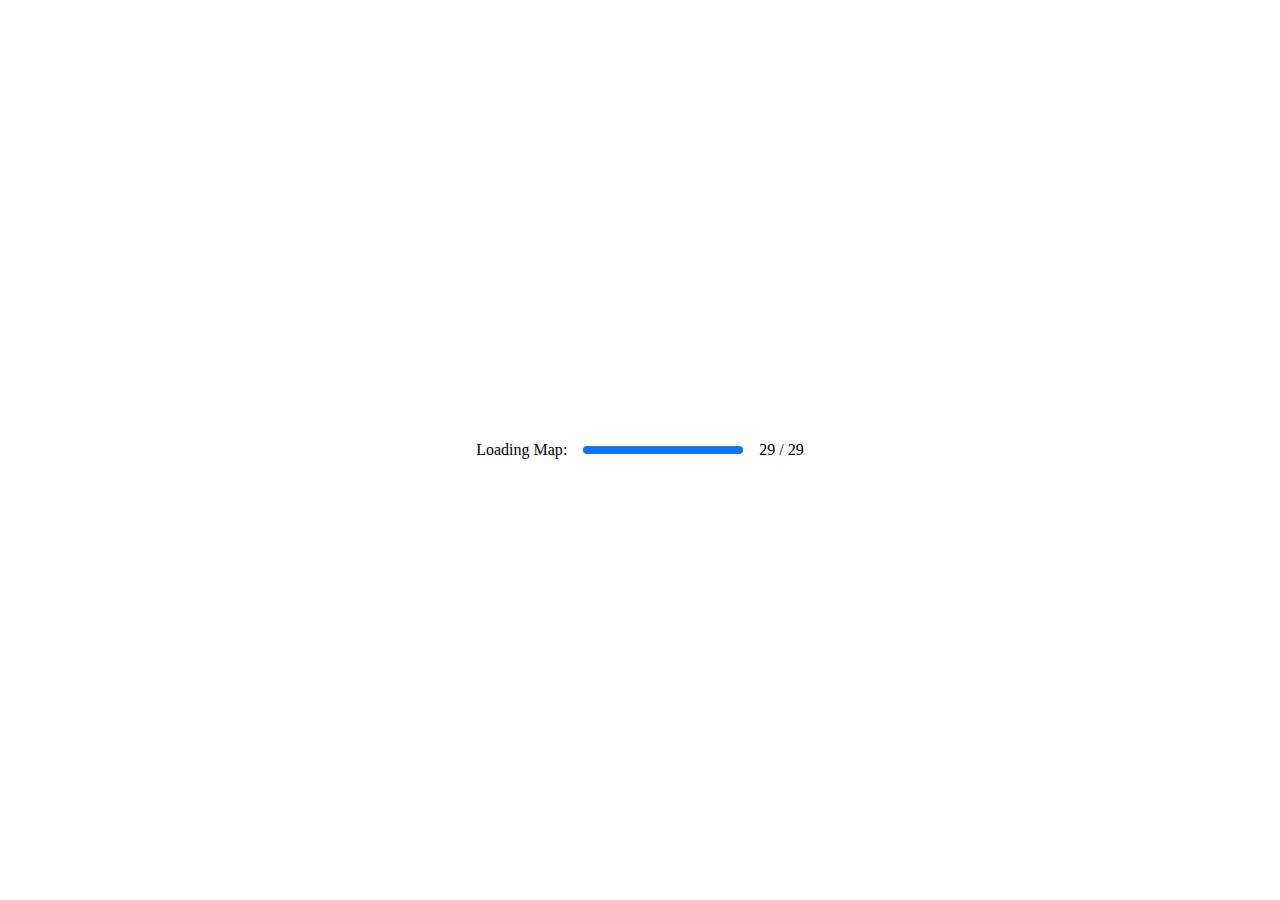
==== commit 7d71a89c: "re-gen'd" ====
--- a/examples/example1.html
+++ b/examples/example1.html
@@ -1 +1 @@
-<!doctype html><html lang="en"><head><title>Battlemap</title><link rel="shortcut icon" sizes="any" href="data:image/svg+xml,%3Csvg xmlns='http://www.w3.org/2000/svg' viewBox='0 0 100 90'%3E%3Cg stroke='%23000' stroke-linejoin='round' stroke-linecap='round'%3E%3Cpath d='M94,84 l-5,5 -5,-5 2,-2 -75,-75 0,-6' fill='%23840' /%3E%3Cpath d='M94,84 l5,-5 -5,-5 -2,2 -75,-75 -6,0' fill='%23c84' /%3E%3Cpath d='M7,20 h-5 q5,30 30,25 l-6,-15 z' fill='%23aad' /%3E%3Cpath d='M20,10 q-10,10 -15,10 10,20 25,20 -2,-8 5,-15 l1,-1' fill='%2388b' /%3E%3Cpath d='M20,10 l5,-5 15,15 -5,5' fill='%23aad' /%3E%3Cpath d='M2,88 a1,1 0,1,1 3,-5 l13,-15 -5,-5 3,-3 7,7' fill='%23f80' /%3E%3Cpath d='M2,88 a1,1 0,1,0 5,-3 l15,-13 5,5 3,-3 -7,-7' fill='%23fa0' /%3E%3Cpath d='M1.75,87.80 l0.4,0.4' /%3E%3Cpath d='M26,70 l55,-50 5,-16' fill='%2388f' /%3E%3Cpath d='M86,4 l-5,16 -55,50 -3,-3' fill='%23bbf' /%3E%3Cpath d='M86,4 l-16,5 -50,55 3,3' fill='%23669' /%3E%3C/g%3E%3C/svg%3E" /><script type="module">const t={admin:"?admin"===window.location.search,currentMap:1,currentUserMap:1,urls:{images:["","[data-uri]","[data-uri]","[data-uri]","[data-uri]","[data-uri]","[data-uri]","[data-uri]","[data-uri]","[data-uri]"],audio:[""]},mapData:{1:{name:"Vampire Attack",width:3e3,height:3e3,gridType:0,gridSize:100,gridColour:{r:0,g:0,b:0,a:255},gridStroke:1,startX:2101,startY:1441,gridDistance:5,gridDiagonal:!1,lightColour:{r:0,g:0,b:0,a:228},baseOpaque:!1,masks:[],data:{},hidden:!1,locked:!1,tokens:[],walls:[],children:[{name:"Background",hidden:!1,locked:!0,tokens:[{x:1576,y:376,lightColours:[],lightStages:[],lightTimings:[],id:12,rotation:0,flip:!1,flop:!1,width:148,height:148,snap:!0,tokenData:{},tokenType:0,src:1,patternWidth:0,patternHeight:0},{x:0,y:0,lightColours:[],lightStages:[],lightTimings:[],id:1,rotation:0,flip:!1,flop:!1,width:3e3,height:3e3,snap:!0,tokenData:{},tokenType:0,src:3,patternWidth:100,patternHeight:88},{x:2676,y:876,lightColours:[],lightStages:[],lightTimings:[],id:10,rotation:0,flip:!1,flop:!1,width:148,height:148,snap:!0,tokenData:{},tokenType:0,src:1,patternWidth:0,patternHeight:0},{x:2352,y:1041,lightColours:[],lightStages:[],lightTimings:[],id:21,rotation:0,flip:!1,flop:!1,width:148,height:148,snap:!0,tokenData:{},tokenType:0,src:1,patternWidth:0,patternHeight:0},{x:2184,y:1060,lightColours:[],lightStages:[],lightTimings:[],id:7,rotation:0,flip:!1,flop:!1,width:148,height:148,snap:!0,tokenData:{},tokenType:0,src:1,patternWidth:0,patternHeight:0},{x:2476,y:1276,lightColours:[],lightStages:[],lightTimings:[],id:19,rotation:0,flip:!1,flop:!1,width:148,height:148,snap:!0,tokenData:{},tokenType:0,src:1,patternWidth:0,patternHeight:0},{x:2492,y:1528,lightColours:[],lightStages:[],lightTimings:[],id:20,rotation:0,flip:!1,flop:!1,width:148,height:148,snap:!0,tokenData:{},tokenType:0,src:1,patternWidth:0,patternHeight:0},{x:2376,y:1676,lightColours:[],lightStages:[],lightTimings:[],id:9,rotation:0,flip:!1,flop:!1,width:148,height:148,snap:!0,tokenData:{},tokenType:0,src:1,patternWidth:0,patternHeight:0},{x:2272,y:1832,lightColours:[],lightStages:[],lightTimings:[],id:23,rotation:0,flip:!1,flop:!1,width:148,height:148,snap:!0,tokenData:{},tokenType:0,src:1,patternWidth:0,patternHeight:0},{x:2040,y:1836,lightColours:[],lightStages:[],lightTimings:[],id:22,rotation:0,flip:!1,flop:!1,width:148,height:148,snap:!0,tokenData:{},tokenType:0,src:1,patternWidth:0,patternHeight:0},{x:876,y:2476,lightColours:[],lightStages:[],lightTimings:[],id:11,rotation:0,flip:!1,flop:!1,width:148,height:148,snap:!0,tokenData:{},tokenType:0,src:1,patternWidth:0,patternHeight:0},{x:576,y:1676,lightColours:[],lightStages:[],lightTimings:[],id:8,rotation:0,flip:!1,flop:!1,width:148,height:148,snap:!0,tokenData:{},tokenType:0,src:1,patternWidth:0,patternHeight:0},{x:776,y:476,lightColours:[],lightStages:[],lightTimings:[],id:2,rotation:0,flip:!1,flop:!1,width:148,height:148,snap:!0,tokenData:{},tokenType:0,src:1,patternWidth:0,patternHeight:0},{x:2200,y:1400,lightColours:[[{r:255,g:219,b:195,a:255}],[{r:255,g:219,b:195,a:255}],[{r:255,g:219,b:195,a:117}],[{r:255,g:219,b:195,a:117}]],lightStages:[15,1,15,1],lightTimings:[0],id:18,rotation:0,flip:!1,flop:!1,width:100,height:100,snap:!0,tokenData:{},tokenType:0,src:9,patternWidth:0,patternHeight:0}],walls:[]},{name:"Grid",hidden:!1,locked:!1,tokens:[],walls:[]},{name:"Chars",hidden:!1,locked:!1,tokens:[{x:1600,y:1100,lightColours:[],lightStages:[],lightTimings:[],id:14,rotation:224,flip:!1,flop:!1,width:200,height:200,snap:!0,tokenData:{"store-character-id":{user:!0,data:2}},tokenType:0,src:7,patternWidth:0,patternHeight:0},{x:1300,y:1200,lightColours:[],lightStages:[],lightTimings:[],id:13,rotation:224,flip:!1,flop:!1,width:100,height:100,snap:!0,tokenData:{"store-character-id":{user:!0,data:1}},tokenType:0,src:6,patternWidth:0,patternHeight:0},{x:2187,y:1587,lightColours:[],lightStages:[],lightTimings:[],id:15,rotation:64,flip:!1,flop:!1,width:125,height:125,snap:!0,tokenData:{"store-character-id":{user:!0,data:4}},tokenType:0,src:2,patternWidth:0,patternHeight:0},{x:2300,y:1500,lightColours:[],lightStages:[],lightTimings:[],id:16,rotation:64,flip:!1,flop:!1,width:100,height:100,snap:!0,tokenData:{"store-character-id":{user:!0,data:3}},tokenType:0,src:8,patternWidth:0,patternHeight:0},{x:2084,y:1184,lightColours:[],lightStages:[],lightTimings:[],id:17,rotation:64,flip:!1,flop:!1,width:131,height:131,snap:!0,tokenData:{"store-character-id":{user:!0,data:5}},tokenType:0,src:4,patternWidth:0,patternHeight:0}],walls:[]},{name:"Trees",hidden:!1,locked:!1,tokens:[{x:2e3,y:200,lightColours:[],lightStages:[],lightTimings:[],id:4,rotation:192,flip:!1,flop:!1,width:700,height:700,snap:!0,tokenData:{},tokenType:0,src:5,patternWidth:0,patternHeight:0},{x:1900,y:2e3,lightColours:[],lightStages:[],lightTimings:[],id:5,rotation:0,flip:!1,flop:!1,width:700,height:700,snap:!0,tokenData:{},tokenType:0,src:5,patternWidth:0,patternHeight:0},{x:200,y:800,lightColours:[],lightStages:[],lightTimings:[],id:3,rotation:128,flip:!1,flop:!1,width:700,height:700,snap:!0,tokenData:{},tokenType:0,src:5,patternWidth:0,patternHeight:0},{x:100,y:2e3,lightColours:[],lightStages:[],lightTimings:[],id:6,rotation:64,flip:!1,flop:!1,width:700,height:700,snap:!0,tokenData:{},tokenType:0,src:5,patternWidth:0,patternHeight:0}],walls:[{id:1,x1:2300,y1:550,x2:2323,y2:539,colour:{r:0,g:0,b:0,a:255},scattering:0},{id:2,x1:2323,y1:539,x2:2302,y2:529,colour:{r:0,g:0,b:0,a:255},scattering:0},{id:3,x1:2302,y1:529,x2:2288,y2:546,colour:{r:0,g:0,b:0,a:255},scattering:0},{id:4,x1:2288,y1:546,x2:2300,y2:550,colour:{r:0,g:0,b:0,a:255},scattering:0},{id:5,x1:2250,y1:2300,x2:2270,y2:2310,colour:{r:0,g:0,b:0,a:255},scattering:0},{id:6,x1:2270,y1:2310,x2:2251,y2:2324,colour:{r:0,g:0,b:0,a:255},scattering:0},{id:7,x1:2251,y1:2324,x2:2239,y2:2308,colour:{r:0,g:0,b:0,a:255},scattering:0},{id:8,x1:2239,y1:2308,x2:2250,y2:2300,colour:{r:0,g:0,b:0,a:255},scattering:0},{id:9,x1:500,y1:2350,x2:484,y2:2342,colour:{r:0,g:0,b:0,a:255},scattering:0},{id:10,x1:484,y1:2342,x2:489,y2:2365,colour:{r:0,g:0,b:0,a:255},scattering:0},{id:11,x1:489,y1:2365,x2:500,y2:2350,colour:{r:0,g:0,b:0,a:255},scattering:0},{id:12,x1:551,y1:1206,x2:551,y2:1177,colour:{r:0,g:0,b:0,a:255},scattering:0},{id:13,x1:551,y1:1177,x2:527,y2:1195,colour:{r:0,g:0,b:0,a:255},scattering:0},{id:14,x1:527,y1:1195,x2:550,y2:1200,colour:{r:0,g:0,b:0,a:255},scattering:0}]},{name:"Light",hidden:!1,locked:!1,tokens:[],walls:[]}]}},characterData:{1:{name:{user:!0,data:"Vampire"},"store-image-icon":{user:!1,data:6},"5e-initiative-mod":{user:!1,data:4},"5e-ac":{user:!1,data:16},"5e-hp-current":{user:!1,data:144},"5e-hp-max":{user:!1,data:144},"5e-darkvision":{user:!0,data:120},"5e-notes":{user:!1,data:"Shapechanger\nLegendary Resistance 3/day.\nMM: 297"},"store-image-data":{user:!1,data:[{src:6,width:100,height:100,patternWidth:0,patternHeight:0,rotation:0,flip:!1,flop:!1,snap:!0,lightColours:[],lightStages:[],lightTimings:[],tokenData:{"store-character-id":{user:!0,data:1}}}]}},2:{name:{user:!0,data:"Werewolf"},"store-image-icon":{user:!1,data:7},"5e-initiative-mod":{user:!1,data:1},"5e-ac":{user:!1,data:12},"5e-hp-current":{user:!1,data:58},"5e-hp-max":{user:!1,data:58},"5e-notes":{user:!1,data:"Shapechanger\nMM: 211"},"store-image-data":{user:!1,data:[{src:7,width:200,height:200,patternWidth:0,patternHeight:0,rotation:0,flip:!1,flop:!1,snap:!0,lightColours:[],lightStages:[],lightTimings:[],tokenData:{"store-character-id":{user:!0,data:2}}}]}},3:{name:{user:!0,data:"Svevdor"},"store-image-icon":{user:!1,data:8},"5e-player":{user:!0,data:!0},"store-image-data":{user:!1,data:[{src:8,width:100,height:100,patternWidth:0,patternHeight:0,rotation:0,flip:!1,flop:!1,snap:!0,lightColours:[],lightStages:[],lightTimings:[],tokenData:{"store-character-id":{user:!0,data:3}}}]}},4:{name:{user:!0,data:"Opal"},"store-image-icon":{user:!1,data:2},"5e-player":{user:!0,data:!0},"store-image-data":{user:!1,data:[{src:2,width:125,height:125,patternWidth:0,patternHeight:0,rotation:0,flip:!1,flop:!1,snap:!0,lightColours:[],lightStages:[],lightTimings:[],tokenData:{"store-character-id":{user:!0,data:4}}}]}},5:{name:{user:!0,data:"Vax"},"store-image-icon":{user:!1,data:4},"5e-player":{user:!0,data:!0},"5e-darkvision":{user:!0,data:60},"store-image-data":{user:!1,data:[{src:4,width:131,height:131,patternWidth:0,patternHeight:0,rotation:0,flip:!1,flop:!1,snap:!0,lightColours:[],lightStages:[],lightTimings:[],tokenData:{"store-character-id":{user:!0,data:5}}}]}}},images:{folders:{Terrain:{folders:{},items:{Tree:5,Grass:3,Bush:1}},Characters:{folders:{},items:{Wizard:8,Rogue:4,Fighter:2}},Monsters:{folders:{},items:{Werewolf:7,Vampire:6}}},items:{Campfire:9}},audio:{folders:{},items:{}},maps:{folders:{},items:{"Vampire Attack":1}},characters:{folders:{Players:{folders:{},items:{Vax:5,Opal:4,Svevdor:3}}},items:{Vampire:1,Werewolf:2}},music:{},plugins:{"5e.js":{enabled:!0,data:{}},"notes.js":{enabled:!0,data:{}},"spells.js":{enabled:!0,data:{}}},localStorage:{panelWidth:"485",lastTab:"Settings",tabIcons:"",panelOnTop:"",menuHide:"",zoomSlider:"",miniTools:"",musicSort:"",hiddenLayerOpacity:"0",measureTokenMove:"",autosnap:"","5e-show-selected-hp":"","5e-show-selected-ac":"","5e-show-selected-names":"","5e-desaturate-token-conditions":"",windowData:'{"Tools":{"out":true,"data":[0,0,48,412]},"Layers":{"out":true,"data":[48,0,153,227]}}',selectedMap:"1",keys:'{"centreMap":"c","helpKey":"F1","togglePanel":"F9","5e-health-key":"h","5e-initiative-key":"i","5e-CONDITION_BANE":"","5e-CONDITION_BLESSED":"","5e-CONDITION_BLINDED":"","5e-CONDITION_BLINK":"","5e-CONDITION_BLUR":"","5e-CONDITION_BURNING":"","5e-CONDITION_CHARMED":"","5e-CONDITION_CONCENTRATING":"Shift+C","5e-CONDITION_CONFUSED":"","5e-CONDITION_DEAD":"Shift+D","5e-CONDITION_DEAFENED":"","5e-CONDITION_DYING":"d","5e-CONDITION_EXHAUSTED":"","5e-CONDITION_FLYING":"","5e-CONDITION_FRIGHTENED":"","5e-CONDITION_GRAPPLED":"","5e-CONDITION_GUIDANCE":"","5e-CONDITION_HASTE":"","5e-CONDITION_HEXED":"","5e-CONDITION_HIDEOUS_LAUGHTER":"","5e-CONDITION_HUNTERS_MARK":"","5e-CONDITION_INCAPACITATED":"","5e-CONDITION_INSPIRED":"","5e-CONDITION_INVISIBLE":"Shift+I","5e-CONDITION_LEVITATE":"","5e-CONDITION_MIRROR_IMAGE":"","5e-CONDITION_PARALYZED":"","5e-CONDITION_PETRIFIED":"","5e-CONDITION_POISONED":"","5e-CONDITION_PRONE":"p","5e-CONDITION_RAGE":"","5e-CONDITION_RECKLESS":"","5e-CONDITION_RESTRAINED":"","5e-CONDITION_SANCTUARY":"","5e-CONDITION_SLOW":"","5e-CONDITION_STUNNED":"","5e-CONDITION_UNCONSCIOUS":"","spells-create":"Enter","tool_default":"1","tool_draw":"2","tool_mask":"3","tool_measure":"4","tool_move":"5","tool_multiplace":"6","tool_spells":"7","tool_wall":"8","toolPrev":"Shift+(","toolNext":"Shift+)","tokenEdit":"e","tokenLight":"","nextToken":"Tab","prevToken":"Shift+Tab","layerPrev":"[","layerNext":"]"}',"5e-show-token-hp":"","5e-show-token-ac":"","5e-show-token-names":"",panelShow:""}};{const e=Symbol("lastTokenID"),i=Symbol("tokenList"),o=Symbol("lastWallID"),s=Symbol("wallList"),a=Symbol("lastMapID"),n=Symbol("lastCharacterID"),r=Symbol("lastMusicPackID"),l=(t,e)=>{if(e(t))return t;for(let i=0;;i++){const o=t+"."+i;if(e(o))return o}},M=(t,e,i)=>l(e,(e=>!t[e]&&(t[e]=i,!0))),g=(t,e,i)=>l(e,(e=>!t[e]&&(t[e]=i,!0))),c=(t,e)=>{let i=t;for(const t of e.split("/")){if(!t)continue;const e=i.folders[t];if(!e)return null;i=e}return i},d=t=>{const e=t.lastIndexOf("/");return e>=0?[t.slice(0,e),t.slice(e+1)]:["",t]},I=(t,e)=>{for(;t.charAt(0)===e;)t=t.slice(1);return t},h=(t,e)=>{for(;t.charAt(t.length-1)===e;)t=t.slice(0,-1);return t},T=t=>{for(;t.includes("//");)t=t.replaceAll("//","/");return t},u=(t,e)=>{let i;const[o,s]=d(T(h(e,"/")));if(o){if(i=c(t,o),!i)return[null,"",null]}else i=t;return[i,s,i.folders[s]]},A=(t,e)=>{const[i,o]=d(e),s=c(t,T(i));return s?[s,o,s.items[o]]:[null,"",0]},L=(t,e)=>{const[i,o]=u(t,e);return i&&o?e.slice(0,e.length-o.length)+g(i.folders,o,{folders:{},items:{}}):""},m=(t,e,i)=>{const[o,s,a]=A(t,e);if(!o||!a)return"";let n,r;if(i.endsWith("/"))n=c(t,h(i,"/")),r=s;else{const[e,o]=d(i);r=o,i=h(e,"/"),n=c(t,i)}return delete o.items[s],i+"/"+M(n.items,r,a)},y=(t,e,i)=>{const[o,s,a]=u(t,e);if(!o||!a)return"";let n,r;if(i.endsWith("/"))n=c(t,h(i,"/")),r=s;else{const[e,o]=d(i);r=o,i=h(e,"/"),n=c(t,i)}return i.endsWith(e)?"":(delete o.folders[s],i+"/"+g(n.folders,r,a))},N=(t,e)=>{const[i,o,s]=A(t,e);return i&&s?(delete i.items[o],null):null},D=(t,e)=>{const[i,o,s]=u(t,e);return i&&s?(delete i.folders[o],null):null},p=(t,e,i)=>{let[o,s]=A(t,i);return o?(s||(s=e+""),{id:e,path:i.slice(0,s.length)+M(o.items,s,e)}):""},E=()=>t.mapData[t.currentMap],w=(t=E(),e={})=>{for(const i of t.children??[])e[i.name]=i,w(i,e);return e},f=t=>{const e=w();return l(t,(t=>!(t in e)))},x=t=>{let e=E();t:for(const i of h(I(t,"/"),"/").split("/"))if(i){for(const t of e.children??[])if(t.name===i){e=t;continue t}return null}return e},S=t=>{const[e,i]=d(h(t,"/")),o=x(e);if(o)for(const t of o.children??[])if(t.name===i)return[o,t];return[null,null]},C=t=>{const{token:e}=E()[i][t.id];if(t.tokenData&&(Object.assign(e.tokenData,t.tokenData),delete t.tokenData),t.removeTokenData){for(const i of t.removeTokenData)delete e.tokenData[i];delete t.removeTokenData}for(const i of Object.keys(t))e[i]=t[i]},k=(t,a)=>{for(const o of a.tokens??[])t[i][o.id]={layer:a,token:o},o.id>t[e]&&(t[e]=o.id);for(const e of a.walls??[])t[s][e.id]={layer:a,wall:e},e.id>t[o]&&(t[o]=e.id);for(const e of a.children??[])k(t,e)};t[n]=0,t[a]=0,t[r]=0;for(const e in t.characterData){const i=parseInt(e);i<t[n]&&(t[n]=i)}for(const n in t.mapData){const r=parseInt(n),l=t.mapData[r];r<t[a]&&(t[a]=r),l[e]=l[o]=0,l[i]={},l[s]={},k(l,l)}for(const e in t.music){const i=parseInt(e);i<t[r]&&(t[r]=i)}Object.defineProperties(window,{WebSocket:{value:class extends EventTarget{constructor(){super(),setTimeout((()=>this.dispatchEvent(new Event("open")))),setTimeout((()=>this.#t(-1,t.admin?2:1)))}send(t){const e=JSON.parse(t);this.#t(e.id,this.#e(e.method,e.params))}#e(g,c){switch(g){case"conn.ready":t.admin?this.#t(-2,t.currentMap):t.currentUserMap>0&&this.#t(-3,t.mapData[t.currentUserMap]);break;case"conn.currentTime":return Math.floor(Date.now()/1e3);case"maps.setCurrentMap":return t.currentMap=JSON.parse(c),null;case"maps.getUserMap":return t.currentUserMap;case"maps.setUserMap":return t.currentUserMap=JSON.parse(c),null;case"maps.getMapData":return t.mapData[c];case"maps.new":{const a=++t[r];return t.mapData[a]=Object.assign(c,{startX:0,startY:0,gridDistance:0,gridDiagonal:!1,lightColour:{r:0,g:0,b:0,a:0},baseOpaque:!1,masks:[],data:{},hidden:!1,locked:!1,tokens:[],walls:[],children:[{name:"Layer",hidden:!1,locked:!1,tokens:[],walls:[]},{name:"Light",hidden:!1,locked:!1,tokens:[],walls:[]},{name:"Grid",hidden:!1,locked:!1,tokens:[],walls:[]}],[e]:0,[o]:0,[i]:{},[s]:{}}),{id:a,name:M(t.maps.items,c.name,a)}}case"maps.setMapDetails":return Object.assign(E(),c),null;case"maps.setMapStart":{const t=c,e=E();return e.startX=t[0],e.startY=t[1],null}case"maps.setGridDistance":return E().gridDistance=c,null;case"maps.setGridDiagonal":return E().gridDiagonal=c,null;case"maps.setLightColour":return E().lightColour=c,null;case"maps.setData":return E().data[c.key]=c.data,null;case"maps.removeData":return delete E().data[c],null;case"maps.addLayer":{const t=f(c);return E().children?.push({name:t,hidden:!1,locked:!1,tokens:[],walls:[]}),t}case"maps.addLayerFolder":{const[t,e]=d(c),i=f(e);return x(t)?.children?.push({name:i,hidden:!1,locked:!1,children:[]}),t+"/"+i}case"maps.renameLayer":{const t=c;return t.name=(x(t.path)??{name:""}).name=f(t.name),t}case"maps.moveLayer":{const t=c,[e,i]=S(t.from),o=x(t.to);return e?.children&&i&&o?.children&&(e.children.splice(e.children.indexOf(i),1),o.children.splice(t.position,0,i)),null}case"maps.showLayer":{const t=x(c);return t&&(t.hidden=!1),null}case"maps.hideLayer":{const t=x(c);return t&&(t.hidden=!0),null}case"maps.lockLayer":{const t=x(c);return t&&(t.locked=!0),null}case"maps.unlockLayer":{const t=x(c);return t&&(t.locked=!1),null}case"maps.addToMask":return E().masks.push(c),null;case"maps.removeFromMask":return E().masks.splice(c,1),null;case"maps.setMask":{const t=E();return t.masks=c.masks,t.baseOpaque=c.baseOpaque,null}case"maps.removeLayer":{const[t,e]=S(c);return t&&e&&t.children?.splice(t.children.indexOf(e),1),null}case"maps.addToken":{const t=c,o=E(),s=x(t.path);return s&&(t.token.id&&!(t.token.id in o[i])||(t.token.id=++o[e]),s.tokens?.push(t.token),o[i][t.token.id]={layer:s,token:t.token}),t.token.id}case"maps.removeToken":{const t=E(),{layer:e,token:o}=t[i][c];return e.tokens?.splice(e.tokens.indexOf(o),1),delete t[i][c],null}case"maps.setToken":return C(c),null;case"maps.setTokenMulti":for(const t of c)C(t);return null;case"maps.setTokenLayerPos":{const t=E()[i][c.id],e=x(c.to);return e?.tokens&&t.layer.tokens&&(t.layer.tokens?.splice(t.layer.tokens.indexOf(t.token),1),e.tokens?.splice(c.newPos,0,t.token),t.layer=e),null}case"maps.shiftLayer":{const t=x(c.path),{dx:e,dy:i}=c;if(t){for(const o of t.tokens??[])o.x+=e,o.y+=i;for(const o of t.walls??[])o.x1+=e,o.y1+=i,o.x2+=e,o.y2+=i}return null}case"maps.addWall":{const t=c,e=E(),i=x(t.path);return i&&((t.wall.id in e.walls||!t.wall.id||t.wall.id>e[o])&&(t.wall.id=++e[o]),i.walls?.push(t.wall),e[s][t.wall.id]={layer:i,wall:t.wall}),t.wall.id}case"maps.removeWall":{const t=E(),{layer:e,wall:i}=t[s][c];return e.walls?.splice(e.walls.indexOf(i)),delete t[s][i.id],null}case"maps.modifyWall":{const t=c,{wall:e}=E()[s][t.id];return Object.assign(e,t),null}case"maps.moveWall":{const t=E()[s][c.id],e=x(c.path);return e?.walls&&t.layer.walls&&(t.layer.walls.splice(t.layer.walls.indexOf(t.wall),1),e.walls.push(t.wall),t.layer=e),null}case"music.list":return Object.values(t.music);case"music.new":{const e=l(c,(e=>!Object.values(t.music).some((t=>t.name===e)))),i=++t[r];return t.music[i]={name:e,tracks:[],volume:0,playTime:0},{id:i,name:e}}case"music.rename":return t.music[c.id].name=l(c.name,(e=>{for(const i in t.music)if(t.music[i].name===e)return!1;return!0}));case"music.remove":return delete t.music[c],null;case"music.copy":{const e=l(c.name,(e=>!Object.values(t.music).some((t=>t.name===e)))),i=++t[r],o=t.music[c.id];return t.music[i]={name:e,tracks:JSON.parse(JSON.stringify(o.tracks)),volume:o.volume,playTime:0},{id:i,name:e}}case"music.setVolume":return t.music[c.id].volume=c.volume,null;case"music.playPack":return t.music[c.id].playTime=c.playTime||Math.floor(Date.now()/1e3);case"music.stopPack":return t.music[c].playTime=0,null;case"music.stopAllPacks":for(const e in t.music)t.music[e].playTime=0;return null;case"music.addTracks":{const e=t.music[c.id];for(const t of c.tracks)e.tracks.push({id:t,volume:255,repeat:0});return null}case"music.removeTrack":return t.music[c.id].tracks.splice(c.track,1),null;case"music.setTrackVolume":return t.music[c.id].tracks[c.track].volume=c.volume,null;case"music.setTrackRepeat":return t.music[c.id].tracks[c.track].repeat=c.repeat,null;case"characters.create":{const e=c,i=++t[n];return t.characterData[i]=e.data,{id:i,path:M(t.characters.items,e.path,i)}}case"characters.modify":{const e=c,i=t.characterData[e.id];for(const[t,o]of Object.entries(e.setting))i[t]=o;for(const t of e.removing)delete i[t];return null}case"characters.get":{const e=t.characterData[c];if(!e)return null;if(t.admin)return e;const i={};for(const[t,o]of Object.entries(e))i[t]=o;return i}case"plugins.list":return t.plugins;case"plugins.enable":case"plugins.disable":break;case"plugins.set":{const e=c,i=t.plugins[e.id];for(const[t,o]of Object.entries(e.setting))i.data[t]=o;for(const t of e.removing)delete i.data[t];return null}case"imageAssets.list":return t.images;case"imageAssets.createFolder":return L(t.images,c);case"imageAssets.move":return m(t.images,c.from,c.to);case"imageAssets.moveFolder":return y(t.images,c.from,c.to);case"imageAssets.remove":return N(t.images,c);case"imageAssets.removeFolder":return D(t.images,c);case"imageAssets.copy":return p(t.images,c.id,c.path);case"audioAssets.list":return t.audio;case"audioAssets.createFolder":return L(t.audio,c);case"audioAssets.move":return m(t.audio,c.from,c.to);case"audioAssets.moveFolder":return y(t.audio,c.from,c.to);case"audioAssets.remove":return N(t.audio,c);case"imageAssets.removeFolder":return D(t.audio,c);case"imageAssets.copy":return p(t.audio,c.id,c.path);case"characters.list":return t.characters;case"characters.createFolder":return L(t.characters,c);case"characters.move":return m(t.characters,c.from,c.to);case"characters.moveFolder":return y(t.characters,c.from,c.to);case"characters.remove":return N(t.characters,c);case"characters.removeFolder":return D(t.characters,c);case"characters.copy":{const[e,i]=A(t.characters,c.path),o=t.characterData[c.id],s=++t[n];return e&&o?(t.characterData[s]=JSON.parse(JSON.stringify(o)),{id:s,path:c.path.slice(0,i.length)+M(e.items,i,s)}):null}case"maps.list":return t.maps;case"maps.createFolder":return L(t.maps,c);case"maps.move":return m(t.maps,c.from,c.to);case"maps.moveFolder":return y(t.maps,c.from,c.to);case"maps.remove":return N(t.maps,c);case"maps.removeFolder":return D(t.maps,c);case"maps.copy":{const[e,i]=A(t.maps,c.path),o=t.mapData[c.id],s=++t[a];return e&&o?(t.mapData[s]=JSON.parse(JSON.stringify(o)),{id:s,path:c.path.slice(0,i.length)+M(e.items,i,s)}):null}}return null}#t(t,e){setTimeout((()=>this.dispatchEvent(new MessageEvent("message",{data:JSON.stringify({id:t,result:e})}))))}close(){}}},XMLHttpRequest:{value:class extends EventTarget{#i={addEventListener:(t,e)=>{}};#o="";#s=-1;response;responseType="";readyState=4;responseText="Bad Upload";status=200;get upload(){return this.#i}abort(){this.#s>=0&&(clearTimeout(this.#s),this.#s=-1)}open(t,e){this.#o=e}setRequestHeader(t,e){}overrideMimeType(t){}send(e){this.#s=setTimeout((()=>{this.#s=-1;const i=new URL(this.#o,"file:///"),o=I(h(i.pathname,"/"),"/"),s=Array.from(i.searchParams).find((([t])=>"path"===t))?.[1]??"";if(("images"===o||"audio"===o)&&e instanceof FormData){const i=[],a=this.response=[];for(const n of e.getAll("asset"))if(n instanceof File){let e;const r=new FileReader;i.push(new Promise((t=>e=t))),r.addEventListener("load",(()=>{const i=t.urls[o].push(r.result)-1;a.push({id:i,name:M(c(t[o],s).items,n.name,i)}),e()})),r.readAsDataURL(n)}Promise.all(i).then((()=>this.dispatchEvent(new Event("readystatechange"))))}else this.status=400,this.dispatchEvent(new Event("readystatechange"))}))}}},localStorage:{value:new class{getItem(e){return t.localStorage[e]??null}setItem(e,i){t.localStorage[e]=i}removeItem(e){delete t.localStorage[e]}}},saveData:{value:()=>console.log(t)}})}Object.defineProperty(globalThis,"include",{value:(()=>{const t=new Map([["/adminMap.js",["default",()=>Vh],["dragLighting",()=>Fh],["mapLoadReceive",()=>Hh],["mapLoadSend",()=>Bh],["selectToken",()=>$h]],["/assets.js",["audioAssetName",()=>td],["audioIDtoURL",()=>Md],["dragAudio",()=>nd],["dragAudioFiles",()=>ad],["dragImage",()=>rd],["dragImageFiles",()=>sd],["imageAssetName",()=>ed],["imageIDtoURL",()=>ld],["uploadAudio",()=>od],["uploadImages",()=>id]],["/characterList.js",["Character",()=>Kh],["getCharacterName",()=>iT]],["/characters.js",["characterIcon",()=>Eh],["dragCharacter",()=>ph],["edit",()=>wh]],["/colours.js",["Colour",()=>zn],["ColourSetting",()=>Yn],["colourPicker",()=>Gn],["dragColour",()=>Un],["hex2Colour",()=>_n],["makeColourPicker",()=>Rn],["noColour",()=>Pn]],["/folders.js",["DragFolder",()=>Hg],["DraggableItem",()=>Zg],["Folder",()=>Bg],["Item",()=>Qg],["Root",()=>Fg]],["/help.js",["default",()=>CM]],["/ids.js",["adminHideLight",()=>bs],["cursors",()=>qs],["dragOver",()=>Ps],["folderDragging",()=>_s],["folders",()=>Gs],["foldersItem",()=>Rs],["gridPattern",()=>Xs],["hiddenLayer",()=>Bs],["hideZoomSlider",()=>Fs],["imageIcon",()=>Ws],["invertID",()=>vs],["itemControl",()=>Us],["layerGrid",()=>Zs],["layerLight",()=>Qs],["lighting",()=>Ks],["mapID",()=>Hs],["mapMask",()=>Js],["psuedoLink",()=>Ys],["selectedLayerID",()=>js],["settingsTicker",()=>Os],["tokenSelector",()=>zs],["zoomSliderID",()=>$s],["zooming",()=>Vs]],["/keys.js",["getKey",()=>jM],["getKeyIDs",()=>YM],["getKeyName",()=>zM],["registerKeyEvent",()=>vM],["setKey",()=>bM]],["/language.js",["default",()=>oa],["language",()=>ta],["languages",()=>ia],["makeLangPack",()=>ea]],["/layerList.js"],["/lib/bbcode.js",["default",()=>qg],["isCloseTag",()=>Kg],["isOpenTag",()=>Vg],["isString",()=>Jg],["process",()=>Xg],["text",()=>$g]],["/lib/bbcode_tags.js",["all",()=>vc],["audio",()=>wc],["b",()=>ic],["center",()=>lc],["centre",()=>rc],["code",()=>xc],["color",()=>hc],["colour",()=>Ic],["font",()=>uc],["full",()=>cc],["h1",()=>Ac],["h2",()=>Lc],["h3",()=>mc],["h4",()=>yc],["h5",()=>Nc],["h6",()=>Dc],["highlight",()=>dc],["hr",()=>pc],["i",()=>oc],["img",()=>fc],["justify",()=>gc],["left",()=>nc],["list",()=>kc],["none",()=>bc],["quote",()=>Cc],["right",()=>Mc],["s",()=>ac],["size",()=>Tc],["table",()=>Sc],["text",()=>Oc],["u",()=>sc],["url",()=>Ec]],["/lib/bind.js",["Binding",()=>w],["Bound",()=>x],["default",()=>S]],["/lib/conn.js",["HTTPRequest",()=>Ss],["WS",()=>Cs],["WSConn",()=>ks]],["/lib/css.js",["add",()=>Y],["at",()=>_],["default",()=>C],["id",()=>P],["ids",()=>G],["mixin",()=>U],["render",()=>R]],["/lib/dom.js",["amendNode",()=>I],["attr",()=>g],["bindElement",()=>h],["child",()=>M],["clearNode",()=>N],["createDocumentFragment",()=>y],["event",()=>m],["eventCapture",()=>u],["eventOnce",()=>T],["eventPassive",()=>A],["eventRemove",()=>L],["isChildren",()=>d],["value",()=>c]],["/lib/drag.js",["DragFiles",()=>Oi],["DragTransfer",()=>ki],["setDragEffect",()=>vi]],["/lib/events.js",["hasKeyEvent",()=>Mt],["keyEvent",()=>nt],["mouseDragEvent",()=>lt],["mouseMoveEvent",()=>rt],["mouseX",()=>st],["mouseY",()=>at]],["/lib/fraction.js",["default",()=>dd]],["/lib/html.js",["a",()=>ct],["abbr",()=>dt],["address",()=>It],["area",()=>ht],["article",()=>Tt],["aside",()=>ut],["audio",()=>At],["b",()=>Lt],["base",()=>mt],["bdi",()=>yt],["bdo",()=>Nt],["blockquote",()=>Dt],["body",()=>pt],["br",()=>Et],["button",()=>wt],["canvas",()=>ft],["caption",()=>xt],["cite",()=>St],["code",()=>Ct],["col",()=>kt],["colgroup",()=>Ot],["data",()=>vt],["datalist",()=>bt],["dd",()=>jt],["del",()=>zt],["details",()=>Yt],["dfn",()=>_t],["dialog",()=>Pt],["div",()=>Gt],["dl",()=>Rt],["dt",()=>Ut],["em",()=>Wt],["embed",()=>Qt],["fieldset",()=>Zt],["figcaption",()=>Bt],["figure",()=>Ht],["footer",()=>Ft],["form",()=>$t],["h1",()=>Vt],["h2",()=>Kt],["h3",()=>Jt],["h4",()=>Xt],["h5",()=>qt],["h6",()=>te],["head",()=>ee],["header",()=>ie],["hgroup",()=>oe],["hr",()=>se],["html",()=>ae],["i",()=>ne],["iframe",()=>re],["img",()=>le],["input",()=>Me],["ins",()=>ge],["kbd",()=>ce],["label",()=>de],["legend",()=>Ie],["li",()=>he],["link",()=>Te],["main",()=>ue],["map",()=>Ae],["mark",()=>Le],["menu",()=>me],["meta",()=>ye],["meter",()=>Ne],["nav",()=>De],["noscript",()=>pe],["ns",()=>gt],["object",()=>Ee],["ol",()=>we],["optgroup",()=>fe],["option",()=>xe],["output",()=>Se],["p",()=>Ce],["picture",()=>ke],["pre",()=>Oe],["progress",()=>ve],["q",()=>be],["rp",()=>je],["rt",()=>ze],["ruby",()=>Ye],["s",()=>_e],["samp",()=>Pe],["script",()=>Ge],["section",()=>Re],["select",()=>Ue],["slot",()=>We],["small",()=>Qe],["source",()=>Ze],["span",()=>Be],["strong",()=>He],["style",()=>Fe],["sub",()=>$e],["summary",()=>Ve],["sup",()=>Ke],["table",()=>Je],["tbody",()=>Xe],["td",()=>qe],["template",()=>ti],["textarea",()=>ei],["tfoot",()=>ii],["th",()=>oi],["thead",()=>si],["time",()=>ai],["title",()=>ni],["tr",()=>ri],["track",()=>li],["u",()=>Mi],["ul",()=>gi],["vare",()=>ci],["video",()=>di],["wbr",()=>Ii]],["/lib/inter.js",["Pickup",()=>_i],["Pipe",()=>bi],["Requester",()=>ji],["Subscription",()=>zi],["WaitGroup",()=>Yi]],["/lib/load.js",["default",()=>sa]],["/lib/menu.js",["ItemElement",()=>Bi],["MenuElement",()=>Zi],["SubMenuElement",()=>Hi],["item",()=>$i],["menu",()=>Fi],["submenu",()=>Vi]],["/lib/misc.js",["addAndReturn",()=>mi],["autoFocus",()=>Ni],["checkInt",()=>Ti],["isInt",()=>hi],["mod",()=>ui],["pushAndReturn",()=>Li],["queue",()=>yi],["setAndReturn",()=>Ai],["text2DOM",()=>Di]],["/lib/nodes.js",["NodeArray",()=>Io],["NodeMap",()=>ho],["addNodeRef",()=>qi],["noSort",()=>Ji],["node",()=>Ki],["stringSort",()=>Xi]],["/lib/rpc.js",["RPC",()=>Ma],["RPCError",()=>la]],["/lib/settings.js",["BoolSetting",()=>wi],["IntSetting",()=>fi],["JSONSetting",()=>Ci],["NumberSetting",()=>xi],["StringSetting",()=>Si]],["/lib/svg.js",["a",()=>Ao],["animate",()=>Lo],["animateMotion",()=>mo],["animateTransform",()=>yo],["circle",()=>No],["clipPath",()=>Do],["defs",()=>po],["desc",()=>Eo],["ellipse",()=>wo],["feBlend",()=>fo],["feColorMatrix",()=>xo],["feComponentTransfer",()=>So],["feComposite",()=>Co],["feConvolveMatrix",()=>ko],["feDiffuseLighting",()=>Oo],["feDisplacementMap",()=>vo],["feDistantLight",()=>bo],["feDropShadow",()=>jo],["feFlood",()=>zo],["feFuncA",()=>Yo],["feFuncB",()=>_o],["feFuncG",()=>Po],["feFuncR",()=>Go],["feGaussianBlur",()=>Ro],["feImage",()=>Uo],["feMerge",()=>Wo],["feMergeNode",()=>Qo],["feMorphology",()=>Zo],["feOffset",()=>Bo],["fePointLight",()=>Ho],["feSpecularLighting",()=>Fo],["feSpotLight",()=>$o],["feTile",()=>Vo],["feTurbulence",()=>Ko],["filter",()=>Jo],["foreignObject",()=>Xo],["g",()=>qo],["image",()=>ts],["line",()=>es],["linearGradient",()=>is],["marker",()=>os],["mask",()=>ss],["metadata",()=>as],["mpath",()=>ns],["ns",()=>To],["path",()=>rs],["pattern",()=>ls],["polygon",()=>Ms],["polyline",()=>gs],["radialGradient",()=>cs],["rect",()=>ds],["script",()=>Is],["set",()=>hs],["stop",()=>Ts],["style",()=>us],["svg",()=>As],["svgData",()=>uo],["switche",()=>Ls],["symbol",()=>ms],["text",()=>ys],["textPath",()=>Ns],["title",()=>Ds],["tspan",()=>ps],["use",()=>Es],["view",()=>ws]],["/lib/windows.js",["DesktopElement",()=>In],["ShellElement",()=>dn],["WindowElement",()=>hn],["defaultIcon",()=>yn],["desktop",()=>un],["setDefaultIcon",()=>Ln],["setLanguage",()=>mn],["shell",()=>Tn],["windows",()=>An]],["/lib/windows_taskmanager.js",["DesktopElement",()=>In],["ShellElement",()=>En],["WindowElement",()=>hn],["defaultIcon",()=>yn],["desktop",()=>un],["setDefaultIcon",()=>Ln],["setLanguage",()=>mn],["shell",()=>wn],["windows",()=>An]],["/map.js",["addLayer",()=>gI],["addLayerFolder",()=>rI],["centreOnGrid",()=>DI],["default",()=>EI],["getLayer",()=>sI],["getParentLayer",()=>aI],["isSVGFolder",()=>iI],["isSVGLayer",()=>oI],["isTokenDrawing",()=>TI],["isTokenImage",()=>hI],["layerList",()=>Qd],["mapData",()=>Zd],["mapView",()=>pI],["moveLayer",()=>cI],["normaliseWall",()=>uI],["panZoom",()=>mI],["removeLayer",()=>MI],["renameLayer",()=>lI],["root",()=>Bd],["screen2Grid",()=>yI],["setLayerVisibility",()=>nI],["setLightColour",()=>II],["setMapDetails",()=>dI],["showSignal",()=>LI],["splitAfterLastSlash",()=>tI],["updateLight",()=>AI],["walkLayers",()=>eI],["wallList",()=>Hd],["zoom",()=>NI]],["/mapList.js",["dragMap",()=>hT]],["/map_fns.js",["checkSelectedLayer",()=>YI],["doLayerAdd",()=>th],["doLayerFolderAdd",()=>eh],["doLayerMove",()=>ih],["doLayerRename",()=>oh],["doLayerShift",()=>Mh],["doLockUnlockLayer",()=>qI],["doMapChange",()=>KI],["doMapDataRemove",()=>Th],["doMapDataSet",()=>hh],["doMaskAdd",()=>uh],["doMaskRemove",()=>Ah],["doMaskSet",()=>Lh],["doSetLightColour",()=>JI],["doShowHideLayer",()=>XI],["doTokenAdd",()=>sh],["doTokenMoveLayerPos",()=>ah],["doTokenRemove",()=>lh],["doTokenSet",()=>nh],["doTokenSetMulti",()=>rh],["doWallAdd",()=>gh],["doWallModify",()=>dh],["doWallMove",()=>Ih],["doWallRemove",()=>ch],["getToken",()=>zI],["layersRPC",()=>yh],["setLayer",()=>_I],["snapTokenToGrid",()=>mh],["tokenMousePos",()=>PI],["waitAdded",()=>GI],["waitFolderAdded",()=>UI],["waitFolderRemoved",()=>WI],["waitLayerHide",()=>ZI],["waitLayerLock",()=>BI],["waitLayerPositionChange",()=>FI],["waitLayerRename",()=>$I],["waitLayerSelect",()=>VI],["waitLayerShow",()=>QI],["waitLayerUnlock",()=>HI],["waitRemoved",()=>RI]],["/map_lighting.js",["intersection",()=>wd],["makeLight",()=>fd]],["/map_tokens.js",["Lighting",()=>_M],["SQRT3",()=>JM],["SVGDrawing",()=>UM],["SVGShape",()=>RM],["SVGToken",()=>GM],["definitions",()=>XM],["deselectToken",()=>VM],["masks",()=>KM],["outline",()=>FM],["outlineRotationClass",()=>$M],["selected",()=>HM],["tokenSelected",()=>QM],["tokenSelectedReceive",()=>ZM],["tokens",()=>BM]],["/messaging.js",["bbcodeDrag",()=>Gc],["parseBBCode",()=>Pc],["register",()=>Yc],["registerTag",()=>_c]],["/musicPacks.js",["dragMusicPack",()=>xT],["open",()=>ST]],["/plugins.js",["addLights",()=>dg],["addPlugin",()=>ag],["addWalls",()=>cg],["askReload",()=>rg],["characterEdit",()=>sg],["default",()=>Ag],["drawingClass",()=>ug],["getSettings",()=>ng],["handleWalls",()=>Ig],["menuItems",()=>gg],["pluginName",()=>ig],["settings",()=>og],["shapeClass",()=>Tg],["tokenClass",()=>hg],["tokenContext",()=>lg],["tokenDataFilter",()=>Mg]],["/rpc.js",["addCharacterDataChecker",()=>qn],["addMapDataChecker",()=>Xn],["addTokenDataChecker",()=>tr],["combined",()=>Kn],["handleError",()=>er],["inited",()=>ir],["internal",()=>Vn],["isAdmin",()=>Hn],["isUser",()=>Fn],["rpc",()=>Jn],["timeShift",()=>$n]],["/script.js"],["/settings.js",["autosnap",()=>Lg],["enableAnimation",()=>fg],["hiddenLayerOpacity",()=>kg],["hiddenLayerSelectedOpacity",()=>Og],["hideMenu",()=>mg],["invert",()=>yg],["measureTokenMove",()=>wg],["miniTools",()=>Ng],["musicSort",()=>xg],["panelOnTop",()=>Eg],["scrollAmount",()=>Sg],["tabIcons",()=>Dg],["undoLimit",()=>Cg],["zoomSlider",()=>pg]],["/shared.js",["characterData",()=>Xa],["cloneObject",()=>Ja],["enterKey",()=>Fa],["getCharacterToken",()=>qa],["labels",()=>Ka],["loading",()=>on],["mapLoadedReceive",()=>Va],["mapLoadedSend",()=>$a],["menuItems",()=>sn],["resetCharacterTokens",()=>tn],["walls",()=>en]],["/symbols.js",["addSymbol",()=>da],["clearRight",()=>Ba],["clearRightStr",()=>Ha],["copy",()=>Ia],["copyStr",()=>ha],["folder",()=>Ta],["folderStr",()=>ua],["lightGrid",()=>Ga],["lightGridStr",()=>Ra],["lightOnOff",()=>_a],["lightOnOffStr",()=>Pa],["lock",()=>Qa],["lockStr",()=>Za],["newFolder",()=>Aa],["newFolderStr",()=>La],["playStatus",()=>ma],["playStatusStr",()=>ya],["popout",()=>Na],["popoutStr",()=>Da],["remove",()=>pa],["removeStr",()=>Ea],["rename",()=>wa],["renameStr",()=>fa],["share",()=>Ua],["shareStr",()=>Wa],["spinner",()=>xa],["spinnerStr",()=>Sa],["stop",()=>Ca],["stopStr",()=>ka],["symbols",()=>ca],["userSelected",()=>Oa],["userSelectedStr",()=>va],["userVisible",()=>ba],["userVisibleStr",()=>ja],["visibility",()=>za],["visibilityStr",()=>Ya]],["/tools.js",["addTool",()=>kd],["defaultTool",()=>Cd],["disable",()=>vd],["ignore",()=>Od],["isDefaultTool",()=>Ud],["marker",()=>bd],["optionsWindow",()=>Rd],["toolMapMouseDown",()=>_d],["toolMapMouseOver",()=>Gd],["toolMapWheel",()=>Pd],["toolTokenMouseDown",()=>jd],["toolTokenMouseOver",()=>Yd],["toolTokenWheel",()=>zd]],["/tools_draw.js"],["/tools_mask.js"],["/tools_measure.js",["measureDistance",()=>Qh],["startMeasurement",()=>Wh],["stopMeasurement",()=>Zh]],["/tools_move.js"],["/tools_multiplace.js"],["/tools_wall.js"],["/undo.js",["default",()=>SI]],["/windows.js",["checkWindowData",()=>jn],["desktop",()=>On],["getWindowData",()=>bn],["loadingWindow",()=>Cn],["shell",()=>vn],["windows",()=>kn]]].map((([t,...e])=>[t,Object.freeze(Object.defineProperties({},Object.fromEntries(e.map((([t,e])=>[t,{enumerable:!0,get:e}])))))]))),e=new Map([["/plugins/5e.js",async()=>{const[t,e,i,o,s,a,n,r,l,M,g,c,d,I,h,T,u,A,L,m,y,N,D,p,E]=await Promise.all(["/lib/bind.js","/lib/css.js","/lib/dom.js","/lib/html.js","/lib/menu.js","/lib/misc.js","/lib/nodes.js","/lib/settings.js","/lib/svg.js","/adminMap.js","/assets.js","/colours.js","/ids.js","/keys.js","/language.js","/map.js","/map_fns.js","/map_lighting.js","/map_tokens.js","/plugins.js","/rpc.js","/settings.js","/shared.js","/symbols.js","/windows.js"].map(include));class w extends L.Lighting{wallInteraction(t,e,i,o,s,a,n=!1){if(n&&a<=this.lightStages[0]){const{r:a,g:n,b:r,a:l}=s,M=255-Math.round((255-l)/255*(a+n+r)/765*(255-this.lightColours[0][0].r)),g=new c.Colour(M,M,M);return new w(t,e,i,o,[[g],[g]],this.lightStages,this.lightTimings)}return null}createLightPolygon(t){return l.polygon({points:t,fill:this.lightColours[0][0].toHexString()})}}let f;const x=Symbol("select"),S=Symbol("unselect"),C=Symbol("updateData"),k=h.makeLangPack({ARMOUR_CLASS:"Armour Class",CONDITION_BANE:"Bane",CONDITION_BLESSED:"Blessed",CONDITION_BLINDED:"Blinded",CONDITION_BLINK:"Blink",CONDITION_BLUR:"Blur",CONDITION_BURNING:"Burning",CONDITION_CHARMED:"Charmed",CONDITION_CONCENTRATING:"Concentrating",CONDITION_CONFUSED:"Confused",CONDITION_DEAD:"Dead",CONDITION_DEAFENED:"Deafened",CONDITION_DYING:"Dying",CONDITION_EXHAUSTED:"Exhausted",CONDITION_FLYING:"Flying",CONDITION_FRIGHTENED:"Frightened",CONDITION_GRAPPLED:"Grappled",CONDITION_GUIDANCE:"Guidance",CONDITION_HASTE:"Haste",CONDITION_HEXED:"Hex",CONDITION_HIDEOUS_LAUGHTER:"Hideous Laughter",CONDITION_HUNTERS_MARK:"Hunters' Mark",CONDITION_INCAPACITATED:"Incapacitated",CONDITION_INSPIRED:"Inspired",CONDITION_INVISIBLE:"Invisible",CONDITION_LEVITATE:"Levitating",CONDITION_MIRROR_IMAGE:"Mirror Image",CONDITION_PARALYZED:"Paralyzed",CONDITION_PETRIFIED:"Petrified",CONDITION_POISONED:"Poisoned",CONDITION_PRONE:"Prone",CONDITION_RAGE:"Rage",CONDITION_RECKLESS:"Reckless",CONDITION_RESTRAINED:"Restrained",CONDITION_SANCTUARY:"Sanctuary",CONDITION_SLOW:"Slow",CONDITION_STUNNED:"Stunned",CONDITION_UNCONSCIOUS:"Unconscious",CONDITIONS:"Conditions",DARKVISION:"Darkvision",DESATURATE_CONDITIONS:"Greyscale Conditions",HIDE_CONDITIONS:"Hide Token Conditions",HIGHLIGHT_COLOUR:"Token Highlight Colour",HP_CURRENT:"Current Hit Points",HP_CURRENT_ENTER:"Please enter current Hit Points",HP_MAX:"Maximum Hit Points",INITIATIVE:"Initiative",INITIATIVE_ADD:"Add Initiative",INITIATIVE_ADV:"Advantage",INITIATIVE_ASC:"Sort Initiative Ascending",INITIATIVE_CHANGE:"Change Initiative",INITIATIVE_DESC:"Sort Initiative Descending",INITIATIVE_ENTER:"Enter initiative",INITIATIVE_ENTER_LONG:"Please enter the initiative value for this token",INITIATIVE_MOD:"Initiative Mod",INITIATIVE_NEXT:"Next",INITIATIVE_PREV:"Previous",INITIATIVE_REMOVE:"Remove Initiative",IS_PLAYER:"Is Player",KEY_HEALTH:"Health Modification Key (5E)",KEY_INITIATIVE:"Initiative Key (5E)",NOTES:"Notes",SHAPECHANGE:"Shapechange",SHAPECHANGE_5E:"Shapechange (5E)",SHAPECHANGE_CHANGE:"Change to Selected Token",SHAPECHANGE_INITIAL_RESTORE:"Restore Initial Token",SHAPECHANGE_TITLE:"Shapechange Settings",SHAPECHANGE_TOKEN_ADD:"Add Token",SHAPECHANGE_TOKEN_CATEGORY:"Add Category",SHAPECHANGE_TOKEN_CATEGORY_LONG:"Please enter a name for this category of Shapechanges.",SHAPECHANGE_TOKEN_CATEGORY_REMOVE:"Remove Shapechange Category",SHAPECHANGE_TOKEN_CATEGORY_REMOVE_LONG:"Are you sure you wish to Remove this Shapechange Category?",SHAPECHANGE_TOKEN_CATEGORY_RENAME:"Rename Shapechange Category",SHAPECHANGE_TOKEN_CATEGORY_RENAME_LONG:"Please enter a new name for this Shapechange category.",SHAPECHANGE_TOKEN_NAME:"Enter Name",SHAPECHANGE_TOKEN_NAME_LONG:"Please enter a name for the selected token.",SHAPECHANGE_TOKEN_REMOVE:"Remove Shapechange Token",SHAPECHANGE_TOKEN_REMOVE_LONG:"Are you sure you wish to Remove this Shapechange Token?",SHAPECHANGE_TOKEN_RENAME:"Rename Shapechange Token",SHAPECHANGE_TOKEN_RENAME_LONG:"Please enter a new name for this token.",SHOW_AC:"Show Token Armour Class",SHOW_HP:"Show Token Hit Points",SHOW_NAMES:"Show Token Names",TOGGLE_CONDITION:"Toggle Condition",TOKEN_SELECTED:"Selected",TOKENS_UNSELECTED:"Unselected"},{"en-US":{ARMOUR_CLASS:"Armor Class",DESATURATE_CONDITIONS:"Grayscale Conditions",HIGHLIGHT_COLOUR:"Token Highlight Color",SHOW_AC:"Show Token Armor Class"}}),O=m.pluginName({url:"/plugins/5e.js"}),[v,b,j,z,Y,_,P,G,R,U,W,Q,Z,B,H,F,$,V,K,J,X,q,tt,et,it,ot,st,at,nt,rt,lt,Mt,gt,ct,dt,It,ht,Tt,ut,At,Lt,mt,yt,Nt,Dt,pt,Et,wt]=e.ids(48),ft=e.ids(37),xt=l.svg({viewBox:"0 0 2 2"},l.polygon({points:"2,2 0,2 1,0",fill:"currentColor"})),St=l.svg({viewBox:"0 0 2 2"},l.polygon({points:"0,0 2,0 1,2",fill:"currentColor"})),Ct=l.svg({viewBox:"0 0 2 2"},l.polygon({points:"0,0 2,1 0,2",fill:"currentColor"})),kt=l.svg({viewBox:"0 0 2 2"},l.polygon({points:"2,0 0,1 2,2",fill:"currentColor"})),Ot=Object.keys(k).filter((t=>t.startsWith("CONDITION_"))),vt=(t,e)=>t.initiative-e.initiative,bt=(t,e)=>e.initiative-t.initiative,jt=t=>t instanceof f&&!t.isPattern&&L.tokens.has(t.id),zt=new n.NodeArray(o.ul({id:b})),Yt=()=>{0===zt.length?u.doMapDataRemove("5e-initiative"):u.doMapDataSet("5e-initiative",zt.map((t=>({id:t.token.id,initiative:t.initiative}))))},_t=E.windows({"window-icon":`data:image/svg+xml,%3Csvg xmlns="${l.ns}" viewBox="0 0 100 100"%3E%3Cpath d="M92.5,7 l-30,30 h30 z" fill="%23000" stroke="%23fff" stroke-linejoin="round" /%3E%3Ccircle cx="50" cy="50" r="40" fill="none" stroke="%23fff" stroke-width="12" stroke-dasharray="191 1000" stroke-dashoffset="-29" /%3E%3Ccircle cx="50" cy="50" r="40" fill="none" stroke="%23000" stroke-width="10" stroke-dasharray="191 1000" stroke-dashoffset="-30" /%3E%3C/svg%3E`,"window-title":k.INITIATIVE,style:"--window-left: 0px; --window-top: calc(100% - 400px); --window-width: 200px; --window-height: 400px","window-data":"5e-window-data","hide-close":!0,"hide-maximise":!0,resizable:!0},o.div({id:v},[y.isAdmin?o.div([o.button({title:k.INITIATIVE_ASC,onclick:()=>{zt.sort(vt),zt.sort(n.noSort),Yt()}},xt),o.button({title:k.INITIATIVE_DESC,onclick:()=>{zt.sort(bt),zt.sort(n.noSort),Yt()}},St),o.br(),o.button({title:k.INITIATIVE_PREV,onclick:()=>{const t=zt.pop();t&&(zt.unshift(t),Yt())}},kt),o.button({title:k.INITIATIVE_NEXT,onclick:()=>{const t=zt.shift();t&&(zt.push(t),Yt())}},Ct)]):[],zt[n.node]])),Pt=new Set,Gt=(t,e,s)=>(Pt.add(t.id),zt.push({token:t,hidden:s,initiative:e,[n.node]:o.li({style:s&&!y.isAdmin?"display: none":void 0,onmouseover:()=>{t[n.node].parentNode&&(i.amendNode(Wt,{width:t.width,height:t.height,transform:t.transformString()}),t[n.node].parentNode.insertBefore(Wt,t[n.node]))},onmouseleave:()=>Wt.remove()},[o.img({src:g.imageIDtoURL(t.src),onclick:e=>{T.centreOnGrid(t.x+(t.width>>1),t.y+(t.height>>1)),y.isAdmin&&e.ctrlKey&&M.selectToken(t)}}),o.span(t.getData("name")??""),o.span(y.isAdmin?{class:q,onclick:()=>{Rt([t.id,null]),Yt(),Wt.remove()}}:{},e+"")])})),Rt=t=>{const{"5e-initiative":e}=T.mapData.data,o=new Set;if(zt.splice(0,zt.length),Pt.clear(),T.walkLayers(((t,e)=>{e&&o.add(t.path)})),e)for(const i of e){const e=L.tokens.get(i.id);if(e){const{layer:s,token:a}=e;if(a instanceof f){let e=i.initiative;const n=o.has(s.path);if(t&&t[0]===i.id){const i=t[1];if(t=void 0,null===i)continue;e=i}n&&!y.isAdmin||Gt(a,e,n)}}}if(t&&null!==t[1]){const{token:e,layer:i}=L.tokens.get(t[0]);e instanceof f&&Gt(e,t[1],o.has(i.path))}0===zt.length?_t.remove():_t.parentNode||i.amendNode(E.shell,_t),Zt()},Ut={SHOW_HP:[new r.BoolSetting("5e-show-token-hp").wait((t=>i.amendNode(document.body,{class:{[Y]:!t}}))),new r.BoolSetting("5e-show-selected-hp").wait((t=>i.amendNode(document.body,{class:{[B]:!t}})))],SHOW_AC:[new r.BoolSetting("5e-show-token-ac").wait((t=>i.amendNode(document.body,{class:{[G]:!t}}))),new r.BoolSetting("5e-show-selected-ac").wait((t=>i.amendNode(document.body,{class:{[H]:!t}})))],SHOW_NAMES:[new r.BoolSetting("5e-show-token-names").wait((t=>i.amendNode(document.body,{class:{[U]:!t}}))),new r.BoolSetting("5e-show-selected-names").wait((t=>i.amendNode(document.body,{class:{[F]:!t}})))],HIDE_CONDITIONS:[new r.BoolSetting("5e-hide-token-conditions").wait((t=>i.amendNode(document.body,{class:{[Q]:t}}))),new r.BoolSetting("5e-hide-selected-conditions").wait((t=>i.amendNode(document.body,{class:{[$]:t}})))],DESATURATE_CONDITIONS:[new r.BoolSetting("5e-desaturate-token-conditions").wait((t=>i.amendNode(document.body,{class:{[V]:t}}))),new r.BoolSetting("5e-desaturate-selected-conditions").wait((t=>i.amendNode(document.body,{class:{[K]:t}})))]},Wt=l.rect({"stroke-width":20}),Qt=new c.ColourSetting("5e-hightlight-colour",new c.Colour(255,255,0,127)).wait((t=>{const e=t.toHexString();i.amendNode(Wt,{fill:e,stroke:e,opacity:t.a/255})})),Zt=(()=>{const t=l.g({id:et,fill:"#000"}),e=[[new c.Colour(0,0,0)]],o=[0],s=l.filter({id:pt},l.feColorMatrix({type:"matrix",values:"0 0 0 0 0,0 0 0 0 0,0 0 0 0 0,-0.2125 -0.7154 -0.0721 1 0"})),a=l.filter({id:Et},l.feColorMatrix({type:"matrix",values:"0.5 0 0 0 0.5,0 0.5 0 0 0.5,0 0 0.5 0 0.5,0 0 0 1 0"})),r=l.g(),M=l.clipPath({id:wt}),g=[];L.masks[n.node].firstChild?.after(t),i.amendNode(L.definitions[n.node],[r,M,s,a]);let d=0,I=0,h=[],u=null;return()=>{if(u!==T.mapData)return void(u=T.mapData);d=0,i.clearNode(t),i.clearNode(r),i.clearNode(M);const s=[];zt[0]?.token.getData("5e-player")?s.push(zt[0].token):T.walkLayers(((t,e)=>{if(!e)for(const e of t.tokens)e.getData("5e-player")&&s.push(e)}));let a=T.wallList!==h||s.length!==g.length;if(h=T.wallList,s.length){const{gridSize:c,gridDistance:h,width:u,height:L}=T.mapData,m=c/(h||1),y=[Math.max(u,L)/m,0];a||=m!==I,I=m,i.amendNode(t,[l.rect({width:"100%",height:"100%",fill:"#fff"}),s.map(((t,s)=>{const[n,c]=t.getCentre();if(!a){const[t,e,o,a,l]=g[s];if(n===t&&c===e)return i.amendNode(r,a),i.amendNode(M,l),o}const I=A.makeLight(new w(n,c,n,c,e,y,o),T.wallList,m),h=(t.getData("5e-darkvision")??0)*m,u=[n,c,I,[],[]];if(g.splice(s,1,u),h){const e="DVC-5E_"+d++,[o,s]=t.getCentre();i.amendNode(r,u[3]=l.clipPath({id:e},l.circle({r:h,cx:o,cy:s}))),i.amendNode(M,u[4]=I.map((t=>i.amendNode(t.cloneNode(),{"clip-path":`url(#${e})`,fill:void 0}))))}return I})).flat().sort(((t,e)=>n.stringSort(e.getAttribute("fill")??"",t.getAttribute("fill")??"")))])}}})(),Bt={settings:{fn:o.div([D.labels([k.HIGHLIGHT_COLOUR,": "],c.makeColourPicker(null,k.HIGHLIGHT_COLOUR,(()=>Qt.value),(t=>Qt.set(t)))),o.table({id:tt},[o.thead(o.tr([o.td(),o.th(k.TOKENS_UNSELECTED),o.th(k.TOKEN_SELECTED)])),o.tbody(Object.entries(Ut).map((([t,e])=>o.tr([o.td([k[t],": "]),e.map((t=>o.td(D.labels(o.input({type:"checkbox",class:d.settingsTicker,checked:t.value,onchange:function(){t.set(this.checked)}}),""))))]))))])])},tokenClass:{fn:t=>f=class extends t{#a;#n;#r;#l;#M;#g;#c;#d;#I;#h;#T;constructor(t,e){super(t,e);const i=this.getData("5e-hp-max"),o=this.getData("5e-hp-current"),s=this.getData("5e-ac"),a=Math.min(this.width,this.height)/4;this[n.node]=l.g([this.#a=this[n.node],this.#n=l.g({class:_,transform:`translate(${this.x}, ${this.y})`,style:"color: #000"},[this.#r=l.g({class:P,style:null===o||null===i?"display: none":void 0},[this.#g=l.use({href:`#${at}`,width:a,height:a}),this.#M=l.use({href:`#${st}`,width:a,height:a,"stroke-dasharray":19*Math.PI*.75*Math.min(o||0,i||0)/(i||1)+" 60",style:`color: rgba(${Math.round(255*Math.min(o||0,i||0)/(i||1))}, 0, 0, 1)`}),this.#l=l.text({x:this.width/8,y:"1.2em","text-anchor":"middle",fill:`rgba(${Math.round(255*Math.min(o||0,i||0)/(i||1))}, 0, 0, 1)`},o?.toString()??"")]),this.#c=l.text({class:W,style:"user-select: none",stroke:"#fff","stroke-width":1,fill:"#000",x:this.width/2,y:"1em","text-anchor":"middle"},this.getData("name")??""),this.#d=l.g({class:R,style:null===s?"display: none":void 0},[this.#h=l.use({href:`#${ot}`,width:a,height:a,x:3*this.width/4}),this.#I=l.text({x:7*this.width/8,y:"1.2em","text-anchor":"middle"},s?.toString()??"")]),this.#T=l.g({class:Z})])]),setTimeout((()=>this.#u()),0),this.#A()}#u(){const t=this.width/2,e=this.#c.getComputedTextLength(),o=Math.min(this.width,this.height)/8,s=Math.min(t/e*16,this.height/8);i.amendNode(this.#c,{style:{"font-size":s+"px"},"stroke-width":s/100}),i.amendNode(this.#I,{style:{"font-size":`${o}px`}}),i.amendNode(this.#l,{style:{"font-size":`${o}px`}})}#L(t){const e=this[n.node];this[n.node]=this.#a;const i=t();return this.#a=this[n.node],this[n.node]=e,i}cleanup(){this.#L((()=>super.cleanup()))}uncleanup(){this.#L((()=>super.uncleanup()))}hasLight(){return super.hasLight()||this.getData("5e-player")}at(t,e){return this.#L((()=>super.at(t,e)))}[x](){L.outline.insertAdjacentElement("beforebegin",this.#n)}[S](){this.isPattern||i.amendNode(this[n.node],this.#n)}updateSource(t){this.#L((()=>super.updateSource(t)))}updateNode(){const t=this.#a instanceof SVGRectElement;this.#L((()=>super.updateNode())),this.isPattern?t||this.#n.remove():t&&(L.selected.token===this&&L.outline.insertAdjacentElement("beforebegin",this.#n),this[n.node].replaceWith(this[n.node]=l.g([this.#a,this.#n]))),i.amendNode(this.#a,{width:this.width,height:this.height,transform:this.transformString()}),i.amendNode(this.#n,{transform:`translate(${this.x}, ${this.y})`}),i.amendNode(this.#h,{x:3*this.width/4,width:this.width/4,height:Math.min(this.height,this.width)/4}),i.amendNode(this.#g,{width:this.width/4,height:Math.min(this.width,this.height)/4}),i.amendNode(this.#M,{width:this.width/4,height:Math.min(this.width,this.height)/4}),i.amendNode(this.#c,{x:this.width/2,style:{"font-size":void 0}}),i.amendNode(this.#l,{x:this.width/8}),i.amendNode(this.#I,{x:7*this.width/8}),this.#u(),this.#A()}[C](){const t=this.getData("5e-hp-max"),e=this.getData("5e-hp-current"),o=this.getData("5e-ac"),s=this.getData("name")||"";null===o?i.amendNode(this.#d,{style:"display: none"}):(i.amendNode(this.#d,{style:void 0}),i.clearNode(this.#I,o+"")),null===e||null===t?i.amendNode(this.#r,{style:"display: none"}):(i.amendNode(this.#r,{style:void 0}),i.clearNode(this.#l,{fill:`rgba(${Math.round(255*Math.min(e||0,t||0)/(t||1))}, 0, 0, 1)`},e+""),i.amendNode(this.#M,{"stroke-dasharray":19*Math.PI*.75*Math.min(e||0,t||0)/(t||1)+" 60"})),this.#c.innerHTML!==s&&(i.clearNode(this.#c,{style:{"font-size":void 0}},s),this.#u()),this.#A()}#A(){i.clearNode(this.#T);const t=this.getData("5e-conditions")??[],e=Math.min(this.width,this.height)/4,o=Math.floor(this.width/e);let s=-1,a=0;for(let n=0;n<t.length;n++)t[n]&&(i.amendNode(this.#T,l.use({href:`#${ft[n]}`,x:a*e,y:s*e,width:e,height:e})),a++,a===o&&(a=0,s--));i.amendNode(this.#T,{transform:`translate(0, ${this.height})`})}}},handleWalls:{fn:Zt}},Ht=l.animate({attributeName:"stroke-dashoffset",values:"251.26;0",dur:"1s"}),Ft=l.animateMotion({dur:"1s",begin:-.6},l.mpath({href:"#5e-dying"})),$t=l.circle({r:3,fill:"#fff",stroke:"#000"},Ft);if(e.add({[`#${v}`]:{" svg":{width:"1.5em"}," button":{height:"2em"}},[`#${b}`]:{"list-style":"none",padding:0," li":{display:"grid","grid-template-columns":"4.5em auto 3em","align-items":"center"," span":{"text-align":"center"}}," img":{height:"4em",width:"4em",cursor:"pointer"}},[`.${j}`]:{"padding-left":"1em","box-styling":"padding-box",">menu-item":{display:"list-item","list-style":"none"}},[`.${z}`]:{"list-style":"square !important"},[`.${Y} g .${_} .${P},.${G} g .${_} .${R},.${U} g .${_} .${W},.${Q} g .${_} .${Z},.${B} svg>.${_} .${P},.${H} svg>.${_} .${R},.${F} svg>.${_} .${W},.${$} svg>.${_} .${Z}`]:{visibility:"hidden"},[`.${V} g .${_} .${Z},.${K} svg>.${_} .${Z}`]:{filter:`url(#${it})`},[`.${J},.${J}>button,.${J}>img`]:{width:"100px",height:"100px"},[`#${X}`]:{"border-collapse":"collapse"," td":{"text-align":"center",label:{"font-size":"2em"}}," th, td:not(:first-child)":{border:"1px solid currentColor"}},[`.${q}:hover`]:{"background-color":"#800",cursor:"pointer"}}),N.enableAnimation.wait((t=>{const e={repeatCount:t?"indefinite":1};i.amendNode(Ht,e),i.amendNode(Ft,e),i.amendNode($t,t?{cx:0,cy:0}:{cx:46,cy:38})})),i.amendNode(p.symbols,[l.filter({id:it},l.feColorMatrix({type:"saturate",values:0})),l.symbol({id:ot,viewBox:"0 0 8 9"},l.path({d:"M0,1 q2,0 4,-1 q2,1 4,1 q0,5 -4,8 q-4,-3 -4,-8 z",fill:"#aaa"})),l.symbol({id:at,viewBox:"0 0 20 20"},l.circle({r:9.5,fill:"#eee",stroke:"#888","stroke-width":1,"stroke-linecap":"round","stroke-dasharray":`${19*Math.PI*.75} ${19*Math.PI*.25}`,transform:"translate(10, 10) rotate(135)"})),l.symbol({id:st,viewBox:"0 0 20 20"},l.circle({r:9.5,fill:"transparent",stroke:"#f00","stroke-width":1,"stroke-linecap":"round",transform:"translate(10, 10) rotate(135)"})),[l.symbol({viewBox:"0 0 80 85"},l.g({stroke:"#000","stroke-width":3,"stroke-linecap":"round","stroke-linejoin":"round"},[l.path({d:"M5,37 a1,1 0,0,1 70,0 q4,-1 3,5 q-1,18 -6,10 q0,28 -15,30 q-17,3 -34,0 q-15,-2 -15,-30 q-5,8 -6,-10 q-1,-6 3,-5 z M40,2 v25 m-5,0 h10 m0,-6 h-10 m0,-6 h10 m0,-6 h-10",fill:"#444"}),l.path({d:"M57,82 q-17,3 -34,0 l10,-20 l-20,-18 l5,-20 l5,10 l17,5 l17,-5 l5,-10 l5,20 l-20,18 z",fill:"#fff"}),l.path({d:"M20,38 l15,5 a5,5 0,0,1 -15,-5 z M60,38 l-15,5 a5,5 0,0,0 15,-5 z",fill:"#f00"})])),l.symbol({viewBox:"0 0 11 10.5"},[l.ellipse({cx:5.5,cy:2,rx:5,ry:1.5,fill:"transparent",stroke:"#ff0","stroke-width":1}),l.circle({cx:5.5,cy:5.5,r:5,fill:"#fc8",stroke:"#000","stroke-width":.2}),l.ellipse({cx:5.5,cy:2,rx:5,ry:1.5,fill:"transparent",stroke:"#ff0","stroke-width":1,"stroke-dasharray":10}),l.path({d:"M2,5.5 q1,-1 2,0 m3,0 q1,-1 2,0 M3.5,8.5 q2,1 4,0",fill:"transparent",stroke:"#000","stroke-width":.1,"stroke-linecap":"round"})]),l.symbol({viewBox:"0 0 100 70"},[l.defs(l.mask({id:nt},[l.rect({width:100,height:70,fill:"#fff"}),l.line({x1:10,y1:67,x2:90,y2:3,stroke:"#000","stroke-width":9})])),l.g({mask:`url(#${nt})`},p.visibility()),l.line({x1:10,y1:67,x2:90,y2:3,stroke:"#000","stroke-width":5})]),l.symbol({viewBox:"0 0 100 80"},l.g({stroke:"#000","stroke-width":2},[l.ellipse({cx:50,cy:35,rx:49,ry:34,fill:"#fc8"}),l.path({d:"M10,55 l-8,9 M20,62 l-5,9 M30,66 l-3,10 M40,69 l-1,10 M50,70 v10 M60,69 l1,10 M70,66 l3,10 M80,62 l5,9 M90,55 l8,9","stroke-linecap":"round"})])),l.symbol({viewBox:"0 0 150 90"},[l.defs(l.g({id:rt},[l.circle({cx:50,cy:50,r:48,fill:"#fc8",stroke:"#000"}),l.path({d:"M30,30 v10 a5,5 0,0,0 10,0 v-10 a5,5, 0,0,0 -10,0 M60,30 v10 a5,5 0,0,0 10,0 v-10 a5,5, 0,0,0 -10,0 M20,60 q30,20 60,0 q-30,40 -60,0 Z",fill:"#321"})])),l.use({href:`#${rt}`,style:"opacity: 0.6"}),l.use({href:`#${rt}`,style:"opacity: 0.6",transform:"translate(50, 0)"}),l.use({href:`#${rt}`,style:"opacity: 0.8",transform:"translate(25, 0)"})]),l.symbol({viewBox:"0 0 100 100"},[l.defs(l.radialGradient({id:At,cy:.55,fy:1},[l.stop({offset:"0%","stop-color":"#fff"}),l.stop({offset:"20%","stop-color":"#ff0"}),l.stop({offset:"100%","stop-color":"#f00"})])),l.path({d:"M43,99 c-20,0 -60,-30 -30,-70 q0,20 10,30 c0,-20 25,-40 20,-58 q20,30 20,58 q10,-10 5,-30 q10,15 15,35 q5,-10 0,-25 c40,50 -10,62 -40,60 z M25,20 c-15,30 5,30 0,0 z M60,20 c0,20 10,20 0,0 z",stroke:"#000",fill:`url(#${At})`,"stroke-linejoin":"round"})]),l.symbol({viewBox:"0 0 8.2 8.23"},l.path({d:"M0.1,2.1 a2,2 0,0,1 4,0 a2,2 0,0,1 4,0 q0,3 -4,6 q-4,-3 -4,-6 Z",fill:"#f00",stroke:"#000","stroke-width":.2})),l.symbol({viewBox:"0 0 80 90"},[l.defs([l.path({id:lt,d:"M1,7 v2 a1,1 0,0,1 -2,0 v-2 z",fill:"#000"}),l.g({id:Mt},[l.circle({r:5.5,fill:"none",stroke:"#000","stroke-width":4.5}),Array.from({length:12},((t,e)=>30*e)).map((t=>l.use({href:`#${lt}`,transform:`rotate(${t})`})))])]),l.path({d:"M64,88 c-15,-30 20,-30 15,-60 c-5,-35 -70,-40 -70,10 c-10,10 -10,10 -2,12 c-2,4 -2,4 2,5 c-4,4 -2,4 0,5 c-2,8 -1,10 20,12 q5,0 5,15 z",fill:"#fc8",stroke:"#000","stroke-linejoin":"round"}),l.use({href:`#${Mt}`,transform:"translate(55, 15)"}),l.use({href:`#${Mt}`,transform:"translate(30, 20) scale(1.2)"}),l.use({href:`#${Mt}`,transform:"translate(50, 42) scale(1.8)"})]),l.symbol({viewBox:"0 0 58 100"},l.path({d:"M37,90 a8,8 0,1,0 0,0.1 z M25,70 h8 l1,-20 a11,8 -10,0,0 -30,-45 v15 h5 l2,-8 a9,6 -10,0,1 13,32 Z",stroke:"#000","stroke-width":2,fill:"#fff"})),l.symbol({viewBox:"0 0 84 110"},[l.rect({x:18,y:50,width:47,height:30,fill:"#ffe"}),l.path({d:"M12,52 q-9,-1 -10,-10 a35,35 0,1,1 80,0 q-1,9 -10,10 M32,83 c-10,-20 -27,0 -20,-30 c3,-4.5 -5,-13.5 0,-18 M72,35 c5,4.5 -3,13.5 0,18 c7,30 -10,10 -20,30 M17,72.2 c3,10 0,28 5,30 a40,40 0,0,0 40,0 c5,-2 2,-20 5,-30",fill:"#ffe",stroke:"#000","stroke-width":2,"stroke-linecap":"round"}),l.path({d:"M23,74 c3,5 0,15 5,20 a30,30 0,0,0 28,0 c5,-5 2,-15 5,-20 M32,96 v-13 a25,30 0,0,0 20,0 v13 M37,85 v12 M42,86 v12 M47,85 v12 M32,89.5 a27,30 0,0,0 20,0",fill:"none",stroke:"#000","stroke-width":1}),l.path({d:"M19,50 c0,20 18,10 18,5 c2,-15 -20,-10 -18,-5 M 65,50 c0,20 -18,10 -18,5 c-2,-15 20,-10 18,-5 M41,60 c-10,5 -5,25 0,15 Z M43,60 c10,5 5,25 0,15 Z",fill:"#000"})]),l.symbol({viewBox:"0 0 65 70"},[l.path({d:"M15,25 a20,20 0,1,1 40,10 c0,5 -10,5 -10,10 c-3,15 -10,30 -20,20 M20,25 a10,10 0,1,1 30,10",fill:"#fff",stroke:"#000","stroke-width":3,"stroke-linecap":"round"}),l.path({d:"M5,60 l20,-20 M50,15 l10,-10",stroke:"#000","stroke-width":8})]),l.symbol({viewBox:"0 0 100 54"},[l.defs(l.path({id:gt,d:"M0,32 h20 l3,-10 l6,30 l10,-50 l8,40 l4,-10 l4,15 l6,-25 l3,10 h36",fill:"none","stroke-linejoin":"round","stroke-dasharray":"150 102"},Ht)),l.use({href:`#${gt}`,stroke:"#000","stroke-width":4}),l.use({href:`#${gt}`,stroke:"#f00","stroke-width":2}),$t]),l.symbol({viewBox:"0 0 82 107"},l.g({stroke:"#000",fill:"#fff","stroke-width":1},[l.circle({cx:41,cy:41,r:40,fill:"#fa6"}),l.circle({cx:41,cy:60,r:6,fill:"#000"}),l.path({d:"M11,30 a2,1 0,0,0 20,0 m20,0 a2,1 0,0,0 20,0",fill:"none"}),l.path({d:"M38,70 l-6,18 l1,11 h16 l1,-11 l-6,-18"}),l.path({d:"M36,90 a8,8 0,1,0 -3,10 M46,90 a8,8 0,1,1 3,10 M33,98 a8,8 0,1,0 16,0"})])),l.symbol({viewBox:"0 0 200 100"},[l.defs(l.path({id:ct,d:"M100,99 c40,-20 30,-50 60,-40 q10,5 20,-10 h-40 c40,-10 45,-5 50,-20 l-45,5 c45,-20 50,-10 54,-33 c-120,20 -45,60 -99,98 z",fill:"#fff",stroke:"#000","stroke-width":2,"stroke-linejoin":"round"})),l.use({href:`#${ct}`,transform:"translate(200, 0) scale(-1, 1)"}),l.use({href:`#${ct}`})]),l.symbol({viewBox:"0 0 62 80"},[l.path({d:"M11,43 a25,26 0,1,1 40,0 a15,22 0,1,1 -40,0 z M11,79 q5,-5 5,-10 q0,-3.5 -1,-7 q-6,-9 -5,-18 q-4,-5 -5,-15 a1,1 0,0,0 -4,-1 q0,5 3,17 q-2,10 3,20 q-1,7 -5,14 z M51,79 q-5,-5 -5,-10 q0,-3.5 1,-7 q6,-9 5,-18 q4,-5 5,-15 a1,1 0,0,1 4,-1 q0,5 -3,17 q2,10 -3,20 q1,7 5,14 z",fill:"#fc8",stroke:"#000"}),l.ellipse({cx:31,cy:56,rx:5,ry:10,fill:"#000"}),l.g({fill:"#f80",stroke:"#fff","stroke-width":3},[l.circle({cx:21,cy:29,r:3}),l.circle({cx:41,cy:29,r:3})]),l.path({d:"M29,29 q-5,11 3,10",stroke:"#000","stroke-width":.5,fill:"none"})]),l.symbol({viewBox:"0 0 75 70"},l.g({fill:"#fc8",stroke:"#000","stroke-linejoin":"round","stroke-linecap":"round"},[l.path({d:"M11,44 l2,10 l5,5 l15,-5 l5,-3 q2,-12 9,-16 l21,-12 l-24,-11 l-26,-5 l-5,10 l-8,5 q0,5 -4,10"}),l.path({d:"M11,44 q1,5 -1,10 q3,10 6,15 q10,-6 20,-10 q-4,-12 -18,-3 M6,44 q10,-1 20,0 q1,-5 0,-10 q-12,-2 -25,-2 q2,6 5,12 M11,24 q7,2 15,5 q3,-5 4,-10 q-10,-4 -20,-7 q-2,5 -5,10 q0,5 -4,10 M26,9 q15,10 20,0 q-8,-5 -15,-8 q-6,1.5 -12,2 l-4,10 M56,24 q-5,2 -10,5 q1,6 2,10 q5,2 25,-5 q-2,-7 -5,-15 q-10,0 -24,-7"})])),l.symbol({viewBox:"0 0 100 100"},[l.defs(l.polygon({id:dt,points:"16,16 50,30 84,16 70,50 84,84 50,70 16,84 30,50"})),l.g({stroke:"#000","stroke-width":1},[l.use({href:`#${dt}`,fill:"#888"}),l.use({href:`#${dt}`,fill:"#ccc",transform:"rotate(45, 50, 50)"}),l.circle({cx:50,cy:50,r:20,fill:"#fff"})])]),l.symbol({viewBox:"0 0 100 80"},[l.defs(l.pattern({id:Lt,width:100,height:80,patternUnits:"userSpaceOnUse"},[l.rect({width:100,height:80,fill:"#f84"}),l.path({d:"M11,58 a3,2 0,0,0 0,-10 M55,0 q23,10 17,20 M70,40 l21,5 v-6 l-14,-4 c-10,-5 0,-10 -10,-20 h-10 v5 c5,5 -5,20 13,20 M92,32 a1,1 0,0,1 0,-5",fill:"#ffc"})])),l.path({d:"M30,45 q3,5 -2,10 q-4,1 -8,5 c-8,5 0,20 -10,15 q-1,-1.5 0,-3 l1,-8 c2,-5 10,-10 5,-9 a4,2 0,1,1 1,-5 a4,1 330,0,1 55,-30 q0,-8 -10,-15 a2,5 320,0,1 3,0 q20,10 17,15 q8,0 10,10 q-5,5 -15,5 q6,3 12,5 a1,1 0,0,1 -1,3 q-10,-2 -20,-3 q-18,0 -37,11",fill:`url(#${Lt})`,stroke:"#000","stroke-linecap":"round","stroke-linejoin":"round"}),l.circle({cx:82,cy:25,r:1.5,fill:"#000"})]),l.symbol({viewBox:"0 0 100 100"},[l.circle({cx:50,cy:50,r:49.5,fill:"#808",stroke:"#000","stroke-width":1}),l.path({d:"M3,35 L79,90 L50,1 L21,90 L97,35 Z",stroke:"#000",fill:"#fff","stroke-linejoin":"bevel","fill-rule":"evenodd"})]),l.symbol({viewBox:"0 0 100 100"},[l.defs(l.radialGradient({id:mt,cx:"50%",cy:"50%",fx:"15%",fy:"15%"},[l.stop({offset:"0%","stop-color":"#fff"}),l.stop({offset:"50%","stop-color":"#f00"}),l.stop({offset:"100%","stop-color":"#600"})])),l.g({stroke:"#000","stroke-linejoin":"round"},[l.path({d:"M1,10 q0,50 49,50 q49,0 49,-50 c-10,5 -30,-9 -49,-9 c-19,0 -39,14 -49,9 z",fill:"#a00"}),l.path({d:"M20,69 a1,1 0,0,0 60,0 v-30 q0,-20 -20,-20 c0,15 -20,15 -20,0 q-20,0 -20,20 z",fill:"#ffd"}),l.path({d:"M35,30 v20 c0,20 -15,10 -5,20 M65,30 v20 c0,20 15,10 5,20",stroke:"#a00","stroke-width":2,"stroke-linecap":"round",fill:"none"}),l.path({d:"M30,70 a10,9 0,0,0 40,0 z a2,1 0,0,0 40,0 M35,70 v12 M40,70 v15.5 M45,70 v17 M50,70 v18 M55,70 v17 M60,70 v15.5 M65,70 v12",fill:"#fff"}),l.circle({cx:50,cy:62,r:10,fill:`url(#${mt})`}),l.path({d:"M27,40 l20,10 a1,1 0,0,1 -20,-10 z M73,40 l-20,10 a1,1 0,0,0 20,-10 z",fill:"#ff0"}),l.circle({cx:35,cy:50,r:2,fill:"#000"}),l.circle({cx:65,cy:50,r:2,fill:"#000"})])]),l.symbol({viewBox:"0 0 100 100"},[l.defs(l.mask({id:It},[l.rect({width:100,height:100,fill:"#fff"}),l.path({d:"M0,50 h100 M50,0 v100","stroke-width":10,stroke:"#000"})])),l.circle({cx:50,cy:50,r:47.5,fill:"#fff"}),l.g({mask:`url(#${It})`},[l.circle({cx:50,cy:50,r:30,stroke:"#f00","stroke-width":2,fill:"none"}),l.circle({cx:50,cy:50,r:45,stroke:"#000","stroke-width":5,fill:"none"})]),l.path({d:"M0,50 h35 m30,0 h35 M50,0 v35 m0,30 v35",stroke:"#000","stroke-width":3}),l.path({d:"M35,50 h10 m10,0 h15 M50,35 v10 m0,10 v10",stroke:"#000","stroke-width":1}),l.circle({cx:50,cy:50,r:2,fill:"#f00"})]),l.symbol({viewBox:"0 0 100 100"},[l.circle({cx:50,cy:50,r:49.5,stroke:"#000",fill:"#fc8"}),l.path({d:"M20,30 l20,20 m-20,0 l20,-20 m20,0 l20,20 m-20,0 l20,-20 M30,75 h40 v5 a1,1 0,0,1 -15,0 v-5",stroke:"#000","stroke-width":2,fill:"#f00","stroke-linecap":"round"})]),l.symbol({viewBox:"0 0 24 100"},l.path({d:"M20,90 a8,8 0,1,0 0,0.1 z M8,70 h8 l4,-65 h-16 z",stroke:"#000","stroke-width":2,fill:"#fff"})),l.symbol({viewBox:"0 0 82 92"},l.g({stroke:"#000","stroke-width":1,fill:"rgba(255, 255, 255, 0.75)"},[l.path({d:"M81,91 v-50 a30,30 0,0,0 -80,0 v50 l10,-10 l10,10 l10,-10 l10,10 l10,-10 l10,10 l10,-10 z"}),l.circle({cx:20,cy:30,r:10}),l.circle({cx:60,cy:30,r:10})])),l.symbol({viewBox:"0 0 100 100"},[l.defs(l.g({id:ht,transform:"rotate(10)",stroke:"#000","stroke-width":1},[l.path({d:"M30,65 q-0.5,-5, 0,-10 h16 q15,6 30,6 h18 q1,3 0,6 h-18 q-15,0 -30,-6 v4 z",fill:"#420"}),l.path({d:"M30,55 h16 q15,6 30,6 h18 q0.5,-10 -10,-10 q-30,-4 -28,-10 q1,-15 -0,-30 q-12,-1 -26,0 q-1,22 0,44",fill:"#840"})])),l.path({d:"M0,100 v-30 l20,-5 h60 l20,5 v30 z",fill:"#0a0"}),l.use({href:`#${ht}`,transform:"translate(10,0) scale(0.9)"}),l.use({href:`#${ht}`}),l.path({d:"M15,90 q-2,-2.5 5,-5 q-2,-2.5 5,-5 c3,0 40,2 58,5 q5,2.5 -5,5 q5,2.5 -5,5 c-15,2 -55,-5 -58,-5",fill:"#040"})]),l.symbol({viewBox:"0 0 70 90"},[l.rect({x:5,y:5,width:60,height:80,fill:"#4df",stroke:"#640","stroke-width":10,rx:1}),l.path({d:"M10,50 v10 L60,15 v-5 h-5 z",fill:"#8ff"})]),l.symbol({viewBox:"0 0 73 81"},l.path({d:"M10,32 a1,1 0,0,0 40,40 a1,1 0,0,0 -3,-3 a1,1 0,0,1 -34,-34 a1,1 0,0,0 -3,-3 z M60,77 l-20,-30 h-20 l-10,-35 a8,8 90,1,1 8,5 l7,24.5 h18 l18.5,28 l7,-4 l3,4 z",fill:"#00a",stroke:"#000","stroke-width":1})),l.symbol({viewBox:"0 0 100 90"},[l.path({d:"M5,90 a60,60 0,0,1 90,0 z",fill:"red",stroke:"#000"}),l.path({d:"M50,20 c20,0 20,10 20,30 c-2,15 -5,20 -18,30 q-2,1 -4,0 c-13,-10 -16,-15 -18,-30 c0,-20 0,-30 20,-30",fill:"#fc8",stroke:"#000"}),l.path({d:"M35,45 a10,10 0,0,1 10,0 a10,10 0,0,1 -10,0 M55,45 a10,10 0,0,1 10,0 a10,10 0,0,1 -10,0",fill:"red",stroke:"#000","stroke-width":.3}),l.path({d:"M40,65 c5,0 5,-5 10,-3 c5,-2 5,3 10,3 q-10,-0.5 -20,0 M41,65 q10,0.5 18,0 c-4,4 -14,4 -18,0",fill:"#080"}),l.g({"stroke-width":8,"stroke-linecap":"round",fill:"none"},[l.path({d:"M30,40 c-15,-5 -10,20 -25,10 M70,40 c15,-5 10,20 25,10",stroke:"#040"}),l.path({d:"M33,32 c-15,-10 -10,5 -25,-10 M67,32 c15,-10 10,5, 25,-10",stroke:"#060"}),l.path({d:"M38,25 c-5,-10 -10,5 -15,-20 M 62,25 c5,-10 10,5, 15,-20",stroke:"#080"}),l.path({d:"M50,22 v-18",stroke:"#0a0"})])]),l.symbol({viewBox:"0 0 6.2 9.3"},[l.defs(l.linearGradient({id:yt},[l.stop({offset:"0%","stop-color":"#040"}),l.stop({offset:"100%","stop-color":"#0e0"})])),l.path({d:"M3.1,0.2 q-6,8 0,9 q6,-1 0,-9 Z",stroke:"#000","stroke-width":.2,fill:`url(#${yt})`})]),l.symbol({viewBox:"0 0 100 60"},[l.defs(l.pattern({id:Nt,width:100,height:60,patternUnits:"userSpaceOnUse"},[l.rect({width:100,height:60,fill:"#cca"}),l.path({d:"M100,60 h-53 l25,-60 h20 z",fill:"#888"}),l.circle({cx:15,cy:20,r:13,fill:"#840"}),l.path({d:"M85,59 h15 v-20 h-15 z M0,59 h50 v-15 h-50 z M0,25 l28,-10 l-5,20 h-10 z",fill:"#fc8"})])),l.g({stroke:"#000","stroke-linejoin":"round",fill:`url(#${Nt})`},[l.path({d:"M40,33.5 l-3,14.5 h-3.5 l-2,8 h9 q4,0 5,-4 l5,-20.5 z M90,59 a1,1 0,0,0 0,-12 h-20 l10,-23 c10,-8 0,-20 -5,-18 l-40,5 q-5,0 -6,5 l-8,33 h-15 a1,1 0,0,0 0,10 h20 q5,0 6,-5 l5,-20 l27,-5 l-10,25 q0,5 5,5 z M64,29 l-4,1 l-8,20 q-1,4 2,4 z"}),l.circle({cx:15,cy:20,r:12})])]),l.symbol({viewBox:"0 0 100 100"},l.g({stroke:"#000","stroke-width":1,fill:"#fff"},[l.circle({cx:50,cy:50,r:49,fill:"#a00"}),l.circle({cx:30,cy:40,r:8}),l.circle({cx:70,cy:40,r:8}),l.path({d:"M22,25 l17,8 M61,33 l17,-8 M20,80 a3,2 0,0,1 60,0 z M30,80 v-15 M40,80 v-20 M50,80 v-20 M60,80 v-20 M70,80 v-15","stroke-width":3})])),l.symbol({viewBox:"0 0 100 90"},l.g({stroke:"#000","stroke-linejoin":"round","stroke-linecap":"round"},[l.path({d:"M94,84 l-5,5 l-5,-5 l2,-2 l-75,-75 l0,-6",fill:"#840"}),l.path({d:"M94,84 l5,-5 l-5,-5 l-2,2 l-75,-75 l-6,0",fill:"#c84"}),l.path({d:"M7,20 h-5 q5,30 30,25 l-6,-15 z",fill:"#aad"}),l.path({d:"M20,10 q-10,10 -15,10 q10,20 25,20 q-2,-8 5,-15 l1,-1",fill:"#88b"}),l.path({d:"M20,10 l5,-5 l15,15 l-5,5",fill:"#aad"}),l.path({d:"M2,88 a1,1 0,1,1 3,-5 l13,-15 l-5,-5 l3,-3 l7,7",fill:"#f80"}),l.path({d:"M2,88 a1,1 0,1,0 5,-3 l15,-13 l5,5 l3,-3 l-7,-7",fill:"#fa0"}),l.path({d:"M1.75,87.80 l0.4,0.4"}),l.path({d:"M26,70 l55,-50 l5,-16",fill:"#88f"}),l.path({d:"M86,4 l-5,16 l-55,50 l-3,-3",fill:"#bbf"}),l.path({d:"M86,4 l-16,5 l-50,55 l3,3",fill:"#669"})])),l.symbol({viewBox:"0 0 37 37"},l.g({stroke:"#000","stroke-width":.5,fill:"#ccc","stroke-linecap":"round","fill-rule":"evenodd"},[l.path({d:"M2,28 a1,1 0,0,0 5,5 l4,-4 a1,1 0,0,0 -5,-5 z m1,1 a1,1 0,0,0 3,3 l4,-4 a1,1 0,0,0 -3,-3 z m10,-12 a1,1 0,0,0 5,5 l4,-4 a1,1 0,0,0 -5,-5 z m1,1 a1,1 0,0,0 3,3 l4,-4 a1,1 0,0,0 -3,-3 z m10,-12 a1,1 0,0,0 5,5 l4,-4 a1,1 0,0,0 -5,-5 z m1,1 a1,1 0,0,0 3,3 l4,-4 a1,1 0,0,0 -3,-3 z"}),l.path({d:"M7.5,26.5 l8,-8 a1,1 0,0,1 1,1 l-8,8 a1,1 0,0,1 -1,-1 z m11,-11 l8,-8 a1,1 0,0,1 1,1 l-8,8 a1,1 0,0,1 -1,-1 z"})])),l.symbol({viewBox:"0 0 47 72"},[l.g({stroke:"#000",fill:"none"},[l.path({d:"M2.5,41.5 l21,-21 l21,21","stroke-width":6.5}),l.path({d:"M23.5,0.25 v21 M14.5,7 h18","stroke-width":3}),l.path({d:"M23.5,21 l20,20 v30 h-40 v-30 z",fill:"#efa"}),l.path({d:"M23.5,1 v20 M15.5,7 h16",stroke:"#fc4","stroke-width":1}),l.path({d:"M3.5,41 l20,-20 l20,20",stroke:"#e42","stroke-width":5}),l.circle({cx:23.5,cy:40,r:8,fill:"#88f","stroke-width":.5})]),l.path({d:"M13.5,70.5 v-10 a10,10 0,0,1 20,0 v10 z",fill:"#642"})]),l.symbol({viewBox:"0 0 100 65"},[l.defs(l.pattern({id:Dt,x:15,y:12.5,width:22,height:12,patternUnits:"userSpaceOnUse"},[l.rect({width:22,height:12,fill:"#420"}),l.path({d:"M0,0 l3,6 h8 l3,-6 h8 l1,2 m0,8 l-1,2 h-8 l-3,-6 m-8,0 l-3,6",fill:"transparent",stroke:"#210","stroke-linecap":"square"})])),l.path({d:"M26,43 q-3,-10 -10,-20 q-30,0 0,-20 c30,-10 0,15 20,35 M30,43 q-5,20 0,20 q2.5,0.5 5,0 q5,0 5,-20 M80,43 q5,20 0,20 q-2.5,0.5 -5,0 q-5,0 -5,-20 M80,43 c40,-35 0,-10 -2,-3",fill:"#080",stroke:"#000","stroke-linejoin":"round"}),l.path({d:"M25,43 c20,-30 40,-30 60,0 c-20,5 -40,5 -60,0 Z",fill:`url(#${Dt})`,stroke:"#210","stroke-linejoin":"round"}),l.circle({cx:20,cy:10,r:2.5,fill:"#000"})]),l.symbol({viewBox:"0 0 100 100"},l.g({stroke:"#000"},[l.circle({cx:50,cy:50,r:49,fill:"#fc8"}),l.path({id:Tt,d:"M30,40 l3,8.5 h9 l-7,5.5 l2.5,8 l-7.5,-5 l-7.5,5 l2.5,-8.5 l-7,-5.5 h9 z",fill:"#ff0"}),l.use({href:`#${Tt}`,transform:"translate(40, 0) scale(0.5)","stroke-width":1.5}),l.path({d:"M50,80 l-1,-8 l16,2 l-2,-16 l16,2 l-1,-8",fill:"none","stroke-linecap":"round","stroke-linejoin":"round"})])),l.symbol({viewBox:"0 0 100 100"},[l.defs(l.path({id:ut,d:"M3,2 h20 v3 l-15,20 h15 l1,-3 h1 l-1,5 h-20 v-3 l15,-20 h-15 l-1,3 h-1 z","stroke-width":1,stroke:"#000",fill:"#fff"})),l.use({href:`#${ut}`,transform:"scale(1.2) translate(55, 0)"}),l.use({href:`#${ut}`,transform:"translate(45, 30)"}),l.use({href:`#${ut}`,transform:"scale(0.8) translate(35, 70)"}),l.use({href:`#${ut}`,transform:"scale(0.6) translate(25, 130)"})])].map(((t,e)=>i.amendNode(t,{id:ft[e]})))]),y.isAdmin){const r=t=>{if(!t["shapechange-categories"]||!t["store-image-shapechanges"])return null;if(!(t["shapechange-categories"].data instanceof Array))return console.log("shapechange-categories must be an Array"),null;if(!(t["store-image-shapechanges"].data instanceof Array))return console.log("store-image-shapechanges must be an Array"),null;const e=t["store-image-shapechanges"].data.length;for(const i of t["shapechange-categories"].data){if("object"!=typeof i)return console.log("entry of shapechange-categories is not an object"),null;if("string"!=typeof i.name)return console.log("shapechange-categories.name must be a string"),null;if(!(i.images instanceof Array))return console.log("shapechange-categories.images must be an array"),null;i.images.length>e&&i.images.splice(e);for(const t of i.images)if("boolean"!=typeof t)return console.log("entry of shapechange-categories.images must be boolean"),null;for(;i.images.length<e;)i.images.push(!1)}for(const e of t["store-image-shapechanges"].data){if("object"!=typeof e)return console.log("entry of store-image-shapechanges must be an object"),null;if(!a.isInt(e.src,0))return console.log("store-image-shapechanges.src must be a Uint"),null;if("string"!=typeof e["5e-shapechange-name"])return console.log("store-image-shapechanges.5e-shapechange-name must be a string"),null;if(!a.isInt(e.width,0)||!a.isInt(e.height,0))return console.log("store-image-shapechanges.width/height must be a Uint"),null;if("boolean"!=typeof e.flip||"boolean"!=typeof e.flop)return console.log("store-image-shapechanges.flip/flop must be a boolean"),null}return t},M=r(m.getSettings(O))??{"shapechange-categories":{user:!1,data:[]},"store-image-shapechanges":{user:!1,data:[]}},c=t=>{E.shell.prompt(k.INITIATIVE_ENTER,k.INITIATIVE_ENTER_LONG,"0").then((e=>{if(jt(t)&&null!==e){const i=parseInt(e);a.isInt(i,-20,40)&&(Rt([t.id,i]),Yt())}}))},A=t=>{jt(t)&&(Rt([t.id,null]),Yt())},N=(t,e,i)=>(null!==e?Promise.resolve(Math.floor(20*(i?Math.max(Math.random(),Math.random()):Math.random()))+1+e):E.shell.prompt(k.INITIATIVE_ENTER,k.INITIATIVE_ENTER_LONG,"0").then((t=>{if(!t)throw new Error("invalid initiative");return parseInt(t)}))).then((e=>{jt(t)&&a.isInt(e,-20,40)&&(Rt([t.id,e]),Yt())})).catch((()=>{})),w=M["shapechange-categories"].data.map((t=>({name:t.name,images:t.images.slice()}))),v=M["store-image-shapechanges"].data.map(D.cloneObject),b=t=>{const e={name:null,"5e-ac":null,"5e-hp-max":null,"5e-hp-current":null},{name:i,"5e-ac":o,"5e-hp-max":s,"5e-hp-current":a}=t.tokenData;return i&&(e.name=D.cloneObject(i)),o&&(e["5e-ac"]=D.cloneObject(o)),s&&(e["5e-hp-max"]=D.cloneObject(s)),a&&(e["5e-hp-max"]=D.cloneObject(a)),{src:t.src,width:t.width,height:t.height,flip:t.flip,flop:t.flop,tokenData:e}},Y=(t,e)=>{const i={id:t.id,tokenData:{},removeTokenData:[]};if(e)t.tokenData["store-image-5e-initial-token"]||(i.tokenData["store-image-5e-initial-token"]={user:!1,data:b(t)});else{if(!t.tokenData["store-image-5e-initial-token"])return;e=t.tokenData["store-image-5e-initial-token"].data,i.removeTokenData.push("store-image-5e-initial-token")}i.src=e.src,i.width=e.width,i.height=e.height,i.flip=e.flip,i.flop=e.flop;for(const t in i.tokenData){const e=i.tokenData[t];e?i.tokenData[t]=D.cloneObject(e):i.removeTokenData.push(t)}u.doTokenSet(i),t.updateNode(),Pt.has(i.id)&&Rt()},_=(t,e=w.length-1)=>{const s=o.span(t.name),a=o.th([s,p.rename({title:k.SHAPECHANGE_TOKEN_CATEGORY_RENAME,class:d.itemControl,onclick:()=>E.shell.prompt(k.SHAPECHANGE_TOKEN_CATEGORY_RENAME,k.SHAPECHANGE_TOKEN_CATEGORY_RENAME_LONG,t.name).then((e=>{e&&t.name!==e&&i.clearNode(s,t.name=e)}))}),p.remove({title:k.SHAPECHANGE_TOKEN_CATEGORY_REMOVE,class:d.itemControl,onclick:()=>E.shell.confirm(k.SHAPECHANGE_TOKEN_CATEGORY_REMOVE,k.SHAPECHANGE_TOKEN_CATEGORY_REMOVE_LONG,"").then((t=>{if(t){w[e].name="";for(const t of W)t[e].remove();a.remove()}}))})]);return a},P=(t,e,i=!1)=>{const s=o.td([D.labels(o.input({class:d.settingsTicker,type:"checkbox",checked:i,onchange:function(){w[e].images[t]=this.checked}}),"")]);return W[t].push(s),s},G=(t,e)=>{W.push([]);const s=o.span(t["5e-shapechange-name"]),a=o.img({src:g.imageIDtoURL(t.src)}),n=o.tr([o.th([o.div({class:[d.tokenSelector,J],style:"width: 100px; height: 100px"},[o.button({title:k.SHAPECHANGE_CHANGE,onclick:()=>{const e=u.getToken();if(e){const o=b(e);E.shell.confirm(h.default.TOKEN_REPLACE,h.default.TOKEN_REPLACE_CONFIRM).then((e=>{e&&(Object.assign(t,o),i.amendNode(a,{src:g.imageIDtoURL(t.src)}))}))}else E.shell.alert(h.default.TOKEN_SELECT,h.default.TOKEN_NONE_SELECTED)}}),a]),o.br(),s,p.rename({title:k.SHAPECHANGE_TOKEN_RENAME,class:d.itemControl,onclick:()=>E.shell.prompt(k.SHAPECHANGE_TOKEN_RENAME,k.SHAPECHANGE_TOKEN_RENAME_LONG,t["5e-shapechange-name"]).then((e=>{e&&t["5e-shapechange-name"]!==e&&i.clearNode(s,t["5e-shapechange-name"]=e)}))}),p.remove({title:k.SHAPECHANGE_TOKEN_REMOVE,class:d.itemControl,onclick:()=>E.shell.confirm(k.SHAPECHANGE_TOKEN_REMOVE,k.SHAPECHANGE_TOKEN_REMOVE_LONG).then((t=>{t&&(U[e].remove(),v[e]["5e-shapechange-name"]="")}))})]),w.map(((t,i)=>P(e,i,t.images[e])))]);return U.push(n),n},R=o.tr([o.td(),w.map(_)]),U=[],W=[],Q=o.tbody(v.map(G)),Z=E.windows({"window-icon":`data:image/svg+xml,%3Csvg xmlns="${l.ns}" viewBox="0 0 2 2"%3E%3Crect width="2" height="2" fill="%23f00"%3E%3Canimate attributeName="rx" values="0;0;1;1;0" dur="16s" repeatCount="indefinite" keyTimes="0;0.375;0.5;0.875;1" /%3E%3Canimate attributeName="fill" values="%23f00;%23f00;%2300f;%2300f;%23f00" dur="16s" repeatCount="indefinite" keyTimes="0;0.375;0.5;0.875;1" /%3E%3C/rect%3E%3C/svg%3E`,"window-title":k.SHAPECHANGE_TITLE,"window-data":"shapechange-5e",resizable:!0},o.div([o.h1(k.SHAPECHANGE_TITLE),o.button({onclick:()=>E.shell.prompt(k.SHAPECHANGE_TOKEN_CATEGORY,k.SHAPECHANGE_TOKEN_CATEGORY_LONG).then((t=>{if(t){const e={name:t,images:Array.from({length:v.length},(()=>!1))},o=w.push(e)-1;i.amendNode(R,_(e));for(let t=0;t<U.length;t++)i.amendNode(U[t],P(t,o))}}))},k.SHAPECHANGE_TOKEN_CATEGORY),o.button({onclick:()=>{const t=u.getToken();if(t){const e=b(t);E.shell.prompt(k.SHAPECHANGE_TOKEN_NAME,k.SHAPECHANGE_TOKEN_NAME_LONG).then((t=>{if(t){const o=Object.assign(e,{"5e-shapechange-name":t});i.amendNode(Q,G(o,v.length)),v.push(o);for(const t of w)t.images.push(!1)}}))}else E.shell.alert(h.default.TOKEN_SELECT,h.default.TOKEN_NONE_SELECTED)}},k.SHAPECHANGE_TOKEN_ADD),o.table({id:X},[o.thead(R),Q]),o.button({onclick:()=>{const t=[],e=[],i=[];for(const t of v)t["5e-shapechange-name"]?(i.push(!0),e.push(D.cloneObject(t))):i.push(!1);for(const e of w)if(e.name){const o=[];for(let t=0;t<i.length;t++)i[t]&&o.push(e.images[t]);t.push({name:e.name,images:o})}M["shapechange-categories"]={user:!1,data:t},M["store-image-shapechanges"]={user:!1,data:e},y.rpc.pluginSetting(O,M,[])}},h.default.SAVE)])),[B,H]=I.registerKeyEvent("5e-health-key",k.KEY_HEALTH,"h",void 0,(()=>{const{token:t}=L.selected;if(t instanceof f){const e=t.getData("5e-hp-current");null!==e&&E.shell.prompt(k.HP_CURRENT,k.HP_CURRENT_ENTER,e).then((i=>{if(null!==i&&jt(t)){const o=Math.max(0,parseInt(i)+(i.startsWith("+")||i.startsWith("-")?e:0));isNaN(o)||u.doTokenSet({id:t.id,tokenData:{"5e-hp-current":{user:!1,data:Math.max(0,(parseInt(i)||0)+(i.startsWith("+")||i.startsWith("-")?e:0))}}})}}))}})),[F,$]=I.registerKeyEvent("5e-initiative-key",k.KEY_INITIATIVE,"i",void 0,(()=>{const{token:t}=L.selected;t instanceof f&&(T.mapData.data["5e-initiative"]&&T.mapData.data["5e-initiative"].some((e=>e.id===t.id))?c(t):N(t,t.getData("5e-initiative-mod"),t.getData("5e-initiative-adv")??!1))})),V=(t,e)=>{if(jt(t)){const i=t.getData("5e-conditions")?.slice()??Array.from({length:Ot.length},(t=>!1));i[e]=!i[e],u.doTokenSet({id:t.id,tokenData:{"5e-conditions":{user:!0,data:i}}})}},K=Ot.map(((e,i)=>I.registerKeyEvent("5e-"+e,t.default`${k.TOGGLE_CONDITION}: ${k[e]}`,"",void 0,(()=>V(L.selected.token,i)))));e.add(`.${d.adminHideLight} #${et}`,{display:"none"}),i.amendNode(Bt.settings.fn,o.button({onclick:()=>i.amendNode(E.shell,Z)},k.SHAPECHANGE_5E)),Bt.characterEdit={fn:(t,e,s,n,r,l)=>{const M=!n&&s["store-character-id"]&&D.characterData.has(s["store-character-id"].data)?(()=>{const t=D.characterData.get(s["store-character-id"].data);return e=>s[e]??t[e]??{}})():t=>s[t]??{};return i.amendNode(t,[D.labels([k.INITIATIVE_MOD,": "],o.input({type:"number",min:-20,max:20,step:1,value:M("5e-initiative-mod").data??"",onchange:function(){""===this.value?l.add("5e-initiative-mod"):(l.delete("5e-initiative-mod"),r["5e-initiative-mod"]={user:!1,data:a.checkInt(parseInt(this.value),-20,20,0)})}})),D.labels([k.INITIATIVE_ADV,": "],o.input({type:"checkbox",checked:M("5e-initiative-adv").data??!1,onchange:function(){r["5e-initiative-adv"]={user:!1,data:this.checked}}})),o.br(),D.labels([k.ARMOUR_CLASS,": "],o.input({type:"number",min:0,max:50,step:1,value:M("5e-ac").data??10,onchange:function(){r["5e-ac"]={user:!1,data:a.checkInt(parseInt(this.value),0,50,0)}}})),o.br(),D.labels([k.HP_CURRENT,": "],o.input({type:"number",min:0,step:1,value:M("5e-hp-current").data??10,onchange:function(){r["5e-hp-current"]={user:!1,data:a.checkInt(parseInt(this.value),0,1/0,0)}}})),o.br(),D.labels([k.HP_MAX,": "],o.input({type:"number",min:0,step:1,value:M("5e-hp-max").data??10,onchange:function(){r["5e-hp-max"]={user:!1,data:a.checkInt(parseInt(this.value),0,1/0,0)}}})),o.br(),D.labels(o.input({type:"checkbox",class:d.settingsTicker,checked:M("5e-player").data,onchange:function(){r["5e-player"]={user:!0,data:this.checked}}}),[k.IS_PLAYER,": "]),o.br(),D.labels([k.DARKVISION,": "],o.input({type:"number",min:0,step:1,value:M("5e-darkvision").data??0,onchange:function(){r["5e-darkvision"]={user:!0,data:a.checkInt(parseInt(this.value),0,1/0,0)}}})),o.br(),D.labels([k.NOTES,": "],o.textarea({rows:10,cols:30,style:"resize: none",onchange:function(){r["5e-notes"]={user:!1,data:this.value}}},M("5e-notes").data??""))]),()=>{let t=!1,i=!1;if(n)for(const[,{token:o}]of L.tokens)o instanceof f&&o.tokenData["store-character-id"]?.data===e&&(o[C](),Pt.has(o.id)&&(t=!0),(r["5e-player"]||r["5e-darkvision"])&&(i=!0));else L.tokens.get(e).token[C](),t=!!r.name&&Pt.has(e),i=!!r["5e-player"];t?Rt():i&&Zt()}}},Bt.tokenContext={fn:()=>{const{token:t}=L.selected;if(!(t instanceof f))return[];const e=t.getData("5e-initiative-mod"),i=t.getData("5e-conditions")??[],{"shapechange-categories":{data:o},"store-image-shapechanges":{data:a}}=M,r=[];return T.mapData.data["5e-initiative"]&&T.mapData.data["5e-initiative"].some((e=>e.id===t.id))?r.push(s.item({onselect:()=>jt(t)&&c(t)},k.INITIATIVE_CHANGE),s.item({onselect:()=>jt(t)&&A(t)},k.INITIATIVE_REMOVE)):r.push(s.item({onselect:()=>jt(t)&&N(t,e,t.getData("5e-initiative-adv")??!1)},k.INITIATIVE_ADD)),r.push(s.submenu([s.item(k.CONDITIONS),s.menu({class:j},Ot.map(((t,e)=>[t,e])).sort((([t],[e])=>n.stringSort(k[t]+"",k[e]+""))).map((([e,o])=>s.item({onselect:()=>V(t,o),class:{[z]:!!i[o]}},k[e]))))])),o&&o.length&&r.push(s.submenu([s.item(k.SHAPECHANGE),s.menu([t.tokenData["store-image-5e-initial-token"]?s.item({onselect:()=>{jt(t)&&Y(t)}},k.SHAPECHANGE_INITIAL_RESTORE):[],o.map((e=>s.submenu([s.item(e.name),s.menu(e.images.map(((e,i)=>{if(e){const e=a[i];return s.item({onselect:()=>{jt(t)&&Y(t,e)}},e["5e-shapechange-name"])}return[]})))])))])])),r}},y.rpc.waitPluginSetting().when((t=>{t.id===O&&r(t.setting)&&(M["shapechange-categories"]=t.setting["shapechange-categories"].data,M["store-image-shapechanges"]=t.setting["store-image-shapechanges"].data)})),L.tokenSelectedReceive((()=>{let t=null;return()=>{t?.[S]();const{token:e}=L.selected;if(e instanceof f&&!e.isPattern){B(),F();for(const[t]of K)t();t=e,e[x]()}else{H(),$();for(const[,t]of K)t()}}})())}else e.add(`#${tt}`,{" thead, td:last-child":{display:"none"}});m.addPlugin("5e",Bt),D.mapLoadedReceive((()=>{_t.remove(),a.queue((async()=>{for(const[,t]of L.tokens)t instanceof f&&t[C]();i.clearNode(T.getLayer("/Light").l,[l.use({href:`#${d.lighting}`,style:"mix-blend-mode: saturation",filter:`url(#${pt})`,"clip-path":`url(#${wt})`}),l.g({style:"mix-blend-mode: multiply"},[l.use({href:`#${d.lighting}`}),l.use({href:`#${d.lighting}`,filter:`url(#${Et})`,"clip-path":`url(#${wt})`})])]),Rt()}))})),y.combined.waitTokenSet().when((t=>{const{tokenData:e,removeTokenData:i}=t;if(e&&(e["5e-initiative"]||void 0!==e.name)||i&&(i.includes("5e-initiative")||i.includes("name")))setTimeout((()=>{Pt.has(t.id)&&Rt(),L.tokens.get(t.id).token[C]()}),0);else{if(e)for(const i in e)switch(i){case"5e-ac":case"5e-hp-max":case"5e-hp-current":case"5e-conditions":return void setTimeout((()=>L.tokens.get(t.id).token[C]()),0)}if(i)for(const e of i)switch(e){case"5e-ac":case"5e-hp-max":case"5e-hp-current":case"5e-conditions":return void setTimeout((()=>L.tokens.get(t.id).token[C]()),0)}}})),y.combined.waitMapDataSet().when((t=>{"5e-initiative"===t.key&&setTimeout(Rt,0)})),y.combined.waitMapDataRemove().when((t=>{"5e-initiative"===t&&_t.remove()})),y.combined.waitTokenRemove().when((t=>setTimeout(Pt.has(t)?Rt:Zt))),y.combined.waitTokenAdd().when((({token:{id:t}})=>setTimeout(Pt.has(t)?Rt:Zt))),y.combined.waitTokenMoveLayerPos().when((({id:t})=>setTimeout(Pt.has(t)?Rt:Zt))),y.combined.waitTokenSet().when((({id:t})=>setTimeout(Pt.has(t)?Rt:Zt))),y.combined.waitTokenSetMulti().when((t=>{for(const{id:e}of t)if(Pt.has(e))return void setTimeout(Rt);setTimeout(Zt)}));for(const t of["waitLayerShow","waitLayerHide","waitLayerRemove"])y.combined[t]().when((()=>setTimeout(Rt)));for(const t of["waitLayerShift","waitLayerMove","waitWallAdded","waitWallRemoved","waitWallModified","waitWallMoved"])y.combined[t]().when((()=>setTimeout(Zt)));return y.rpc.waitCharacterDataChange().when((({id:t})=>setTimeout((()=>{let e=!1;for(const[,{token:i}]of L.tokens)i instanceof f&&i.tokenData["store-character-id"]?.data===t&&(i[C](),!e&&Pt.has(i.id)&&(setTimeout(Rt),e=!0))})))),y.addMapDataChecker((t=>{for(const e in t){let i="";if("5e-initiative"===e){const o=t[e];if(o instanceof Array)for(const t of o){if(!(t instanceof Object)){i="Map Data value of 5e-initiative needs to be an array of Objects";break}if(!a.isInt(t.id,0)){i="Map Data value of IDInitiative.id needs to be a Uint";break}if(!a.isInt(t.initiative)){i="Map Data value of 5e-initiative needs to be an Int";break}}else i="Map Data value of 5e-initiative needs to be an array"}i&&(delete t[e],console.log(new TypeError(i)))}})),y.addCharacterDataChecker((t=>{for(const e in t){const i=t[e].data;let o="";switch(e){case"name":"string"!=typeof i&&(o="Character Data 'name' must be a string");break;case"5e-ac":a.isInt(i,0,50)||(o="Character Data '5e-ac' must be a Uint <= 50");break;case"5e-hp-max":a.isInt(i,0)||(o="Character Data '5e-hp-max' must be a Uint");break;case"5e-hp-current":a.isInt(i,0)||(o="Character Data '5e-hp-current' must be a Uint");break;case"5e-initiative-adv":"boolean"!=typeof i&&(o="Token Data '5e-initiative-adv' must be a boolean");break;case"5e-initiative-mod":a.isInt(i,-20,20)||(o="Character Data '5e-initiative-mod' must be an Int between -20 and 20");break;case"5e-notes":"string"!=typeof i&&(o="Character Data '5e-notes' must be a string");break;case"5e-player":"boolean"!=typeof i&&(o="Token Data '5e-player' must be a boolean");break;case"5e-darkvision":a.isInt(i,0)||(o="Token Data '5e-darkvision' must be a Uint")}o&&(delete t[e],console.log(new TypeError(o)))}})),y.addTokenDataChecker((t=>{for(const e in t){const i=t[e].data;let o="";switch(e){case"name":"string"!=typeof i&&(o="Token Data 'name' must be a string");break;case"5e-ac":a.isInt(i,0,50)||(o="Token Data '5e-ac' must be a Uint <= 50");break;case"5e-hp-max":a.isInt(i,0)||(o="Token Data '5e-hp-max' must be a Uint");break;case"5e-hp-current":a.isInt(i,0)||(o="Token Data '5e-hp-current' must be a Uint");break;case"5e-initiative-adv":"boolean"!=typeof i&&(o="Token Data '5e-initiative-adv' must be a boolean");break;case"5e-initiative-mod":a.isInt(i,-20,20)||(o="Token Data '5e-initiative-mod' must be an Int between -20 and 20");break;case"5e-conditions":i instanceof Array&&i.length===Ot.length&&i.every((t=>"boolean"==typeof t))||(o="Token Data '5e-conditions' must be a boolean array of correct length");break;case"5e-player":"boolean"!=typeof i&&(o="Token Data '5e-player' must be a boolean");break;case"5e-darkvision":a.isInt(i,0)||(o="Token Data '5e-darkvision' must be a Uint");break;case"store-image-5e-initial-token":"object"!=typeof i?o="Token Data 'store-image-5e-initial-token' must be an object":a.isInt(i.src,0)?a.isInt(i.width,0)&&a.isInt(i.height,0)?"boolean"==typeof i.flip&&"boolean"==typeof i.flop||(o="Token Data 'store-image-5e-initial-token' flip & flop must be boolean"):o="Token Data 'store-image-5e-initial-token' width & height must be Uints":o="Token Data 'store-image-5e-initial-token' src must be a Uint";break;case"5e-notes":"string"!=typeof i&&(o="Token Data '5e-notes' must be a string")}o&&(delete t[e],console.log(new TypeError(o)))}})),{}}],["/plugins/notes.js",async()=>{const[t,e,i,o,s,a,n,r,l,M,g,c,d,I,h,T,u,A,L,m]=await Promise.all(["/lib/bbcode.js","/lib/bbcode_tags.js","/lib/bind.js","/lib/css.js","/lib/dom.js","/lib/drag.js","/lib/html.js","/lib/inter.js","/lib/misc.js","/lib/nodes.js","/lib/svg.js","/folders.js","/ids.js","/language.js","/messaging.js","/plugins.js","/rpc.js","/shared.js","/symbols.js","/windows.js"].map(include)),y=I.makeLangPack({ERROR_FOLDER_NOT_EMPTY:"Cannot remove a non-empty folder",ERROR_INVALID_FOLDER:"Invalid Folder",ERROR_INVALID_ITEM:"Invalid Item",ERROR_INVALID_PATH:"Invalid Path",MENU_TITLE:"Notes",NAME_EXISTS:"Note Exists",NAME_EXISTS_LONG:"A note with that name already exists",NAME_INVALID:"Invalid Name",NAME_INVALID_LONG:"Note names cannot contains the '/' (slash) character",NOTE:"Note",NOTE_EDIT:"Edit Note",NOTE_POPOUT:"Open in New Window",NOTE_SAVE:"Save Note",NOTE_SHARE:"Allow Note Sharing",NOTES_NEW:"New Note",NOTES_NEW_LONG:"Enter new note name",SHARE:"Share"}),N=`data:image/svg+xml,%3Csvg xmlns="${g.ns}" viewBox="0 0 84 96" width="84" height="96" %3E%3Crect x="60" y="6" width="24" height="90" fill="%23888" rx="10" /%3E%3Crect x="1" y="6" width="80" height="90" stroke="%23000" fill="%23fff" rx="10" /%3E%3Cg id="h"%3E%3Ccircle cx="16" cy="11" r="2" fill="%23333" /%3E%3Cellipse cx="15" cy="6" rx="3" ry="5" stroke="%23aaa" stroke-width="2" fill="none" stroke-dasharray="0 5 15" /%3E%3C/g%3E%3Cuse href="%23h" x="10" /%3E%3Cuse href="%23h" x="20" /%3E%3Cuse href="%23h" x="30" /%3E%3Cuse href="%23h" x="40" /%3E%3Cuse href="%23h" x="50" /%3E%3Cpath d="M11,25 h60 M11,40 h60 M11,55 h60 M11,70 h30" stroke="%23000" stroke-width="4" stroke-linecap="round" /%3E%3C/svg%3E`;if(h.register("plugin-notes",[N,y.NOTE]),u.isAdmin){class e extends c.DraggableItem{static#m=new Set;#y=null;#N=null;#D=null;#p;#E=!1;constructor(t,e,i){super(t,e,i,E),s.amendNode(this.image,{src:N}),k.set(e,this),this.#p=h.bbcodeDrag.register((()=>t=>`[note=${e}]${t||this.name}[/note]`)),s.amendNode(this.nameElem,{onauxclick:t=>{1===t.button&&(this.#N?this.#N.focus():this.#w())}})}static checkEditors(){for(const t of e.#m)if(t.#E)return!0;return!1}#f(t){this.#E&&(t.preventDefault(),this.#y?.confirm(I.default.ARE_YOU_SURE,I.default.UNSAVED_CHANGES,N).then((t=>{t&&(this.#E=!1,this.#y?.remove())})))}#w(){(this.#E?this.#y?.confirm(I.default.ARE_YOU_SURE,I.default.UNSAVED_CHANGES,N)??Promise.resolve(!0):Promise.resolve(!0)).then((t=>{if(t){this.#E=!1;const t=window.open("","","");t&&((this.#N=t).addEventListener("unload",(()=>this.#N=null)),t.document.head.append(n.title(this.name),o.render(),n.link({rel:"shortcut icon",sizes:"any",href:N})),t.document.body.classList.add($),t.document.body.append(h.parseBBCode(C.get(this.id)?.data.contents||"")),this.#y?.remove())}}))}show(){if(this.#y)this.#y.focus();else if(this.#N)this.#N.focus();else{const t=n.div({class:$},h.parseBBCode(C.get(this.id)?.data.contents||""));s.amendNode(m.shell,this.#y=m.windows({"window-title":this.name,"window-icon":N,"hide-minimise":!1,resizable:!0,style:"--window-width: 50%; --window-height: 50%",onclose:t=>this.#f(t),onremove:()=>{this.#y=null,this.#D=null,e.#m.delete(this)}},t)),this.#y.addControlButton(S,(()=>this.#w()),y.NOTE_POPOUT),this.#y.addControlButton(x,(()=>{if(e.#m.has(this))this.#E?this.#y?.confirm(I.default.ARE_YOU_SURE,I.default.UNSAVED_CHANGES,N).then((i=>{i&&(this.#E=!1,s.clearNode(this.#y,{"window-title":this.name,class:void 0},t),e.#m.delete(this))})):(s.clearNode(this.#y,{"window-title":this.name,class:void 0},t),e.#m.delete(this));else{e.#m.add(this);const o=C.get(this.id)||{user:!1,data:{contents:"",share:!1}},r=i.default(""),l=()=>r.value=(this.#E=M.value!==o.data.contents||g.checked!==o.data.share)?"*":"",M=n.textarea({ondragover:a.setDragEffect({link:[h.bbcodeDrag]}),oninput:l,ondrop:t=>{if(h.bbcodeDrag.is(t)){const{selectionStart:e,selectionEnd:i}=M,o=h.bbcodeDrag.get(t);o&&M.setRangeText(o(M.value.slice(Math.min(e,i),Math.max(e,i))))}}},o.data.contents),g=n.input({type:"checkbox",class:d.settingsTicker,checked:o.data.share,onchange:l});s.clearNode(this.#y,{"window-title":i.default`${y.NOTE_EDIT}${r}: ${this.name}`,class:V},[A.labels([y.NOTE,": "],M),n.br(),A.labels(g,[y.NOTE_SHARE,": "]),n.br(),n.button({onclick:()=>{o.data={contents:M.value,share:g.checked},C.set(this.id,o),u.rpc.pluginSetting(f,{[this.id+""]:o},[]),s.clearNode(t,h.parseBBCode(M.value)),l(),this.#x()}},y.NOTE_SAVE)])}}),y.NOTE_EDIT),this.#x()}}ondragstart(t){super.ondragstart(t),t.defaultPrevented||h.bbcodeDrag.set(t,this.#p)}delete(){this.#y?.remove(),this.#N?.close(),h.bbcodeDrag.deregister(this.#p)}#x(){C.has(this.id)&&C.get(this.id).data.share?this.#D??=this.#y.addControlButton(L.shareStr,(()=>{const t=C.get(this.id);t&&u.rpc.broadcastWindow("plugin-notes",this.id,t.data.contents)}),y.SHARE):(this.#D?.(),this.#D=null)}filter(t){const e=C.get(this.id)?.data.contents.toLowerCase()||"";return super.filter(t.every((t=>e.includes(t)))?[]:t)}}s.amendNode(window,{onbeforeunload:t=>{e.checkEditors()&&t.preventDefault()}});class D extends c.DragFolder{constructor(t,e,i,o){super(t,e,i,o,E,w)}removeItem(t){const e=super.removeItem(t);return k.delete(e),e}}let p=0;const E=new a.DragTransfer("pluginnote"),w=new a.DragTransfer("pluginnotefolder"),f=T.pluginName({url:"/plugins/notes.js"}),x=`data:image/svg+xml,%3Csvg xmlns="${g.ns}" viewBox="0 0 70 70" fill="none" stroke="%23000"%3E%3Cpolyline points="51,7 58,0 69,11 62,18 51,7 7,52 18,63 62,18" stroke-width="2" /%3E%3Cpath d="M7,52 L1,68 L18,63 M53,12 L14,51 M57,16 L18,55" /%3E%3C/svg%3E`,S=`data:image/svg+xml,%3Csvg xmlns="${g.ns}" viewBox="0 0 15 15"%3E%3Cpath d="M7,1 H1 V14 H14 V8 M9,1 h5 v5 m0,-5 l-6,6" stroke-linejoin="round" fill="none" stroke="currentColor" /%3E%3C/svg%3E`,C=new Map,k=new Map,O={user:!1,data:{folders:{},items:{}}},v=t=>{if(!(t instanceof Object&&t.folders instanceof Object&&t.items instanceof Object))return!1;for(const e in t.items)if(!l.isInt(t.items[e],0))return!1;for(const e in t.folders)if(!v(t.folders[e]))return!1;return!0},b=t=>t instanceof Object&&"string"==typeof t.contents,j=t=>{if(!(t instanceof Object&&t[""]instanceof Object&&!1===t[""].user&&v(t[""].data)))return O;for(const e in t)if(""!==e){const i=parseInt(e);!isNaN(i)&&t[e]instanceof Object&&!t[e].user&&b(t[e].data)&&(C.set(i,t[e]),i>p&&(p=i))}return t[""]},z=r.Subscription.bind(1),Y=r.Subscription.bind(1),_=r.Subscription.bind(1),P=r.Subscription.bind(1),G=r.Subscription.bind(1),R=r.Subscription.bind(1),U=new r.Subscription((()=>{})),W=j(T.getSettings(f)),Q=(t,e=W.data)=>{const i=t.split("/"),o=i.pop()??"";for(const t of i)if(t&&!(e=e.folders[t]))return[null,o];return[e,o]},Z=t=>{const e=t.split("/");t="";for(const i of e)i&&(t+=`/${i}`);return t},B=new c.Root(W.data,y.MENU_TITLE,{list:()=>Promise.resolve(W.data),createFolder:t=>{const[e,i]=Q(t);return e?e.folders[i]?(u.handleError(y.NAME_EXISTS_LONG),Promise.reject(y.NAME_EXISTS_LONG)):(e.folders[i]={folders:{},items:{}},u.rpc.pluginSetting(f,{"":W},[]),Promise.resolve(t)):(u.handleError(y.ERROR_INVALID_PATH),Promise.reject(y.ERROR_INVALID_PATH))},move:(t,e)=>{const[i,o]=Q(t),[s,a]=Q(e);if(!i||!s)return u.handleError(y.ERROR_INVALID_PATH),Promise.reject(y.ERROR_INVALID_PATH);const n=i.items[o];return void 0===n?(u.handleError(y.ERROR_INVALID_ITEM),Promise.reject(y.ERROR_INVALID_ITEM)):s.items[a]?(u.handleError(y.NAME_EXISTS_LONG),Promise.reject(y.NAME_EXISTS_LONG)):(delete i.items[o],s.items[a]=n,u.rpc.pluginSetting(f,{"":W},[]),Promise.resolve(e))},moveFolder:(t,e)=>{if(t=Z(t),(e=Z(e)).startsWith(t))return u.handleError(y.ERROR_INVALID_PATH),Promise.reject(y.ERROR_INVALID_PATH);const[i,o]=Q(t),[s,a]=Q(e);return i&&s?i.folders[o]?s.folders[a]?(u.handleError(y.NAME_EXISTS_LONG),Promise.reject(y.NAME_EXISTS_LONG)):(s.folders[a]=i.folders[o],delete i.folders[o],u.rpc.pluginSetting(f,{"":W},[]),Promise.resolve(e)):(u.handleError(y.ERROR_INVALID_FOLDER),Promise.reject(y.ERROR_INVALID_FOLDER)):(u.handleError(y.ERROR_INVALID_PATH),Promise.reject(y.ERROR_INVALID_PATH))},remove:t=>{const[e,i]=Q(t);if(!e)return u.handleError(y.ERROR_INVALID_PATH),Promise.reject(y.ERROR_INVALID_PATH);const o=e.items[i];return void 0===o?(u.handleError(y.ERROR_INVALID_ITEM),Promise.reject(y.ERROR_INVALID_ITEM)):(C.delete(o),delete e.items[i],u.rpc.pluginSetting(f,{"":W},[o+""]),Promise.resolve())},removeFolder:t=>{const[e,i]=Q(Z(t));if(!e)return u.handleError(y.ERROR_INVALID_PATH),Promise.reject(y.ERROR_INVALID_PATH);const o=e.folders[i];return o?0!==Object.keys(o.folders).length||0!==Object.keys(o.items).length?(u.handleError(y.ERROR_FOLDER_NOT_EMPTY),Promise.reject(y.ERROR_FOLDER_NOT_EMPTY)):(delete e.folders[i],u.rpc.pluginSetting(f,{"":W},[]),Promise.resolve()):(u.handleError(y.ERROR_INVALID_FOLDER),Promise.reject(y.ERROR_INVALID_FOLDER))},copy:(t,e)=>{const[i,o]=Q(e);if(!i)return u.handleError(y.ERROR_INVALID_PATH),Promise.reject(y.ERROR_INVALID_PATH);if(i.items[o])return u.handleError(y.NAME_EXISTS_LONG),Promise.reject(y.NAME_EXISTS_LONG);const s=++p,a=A.cloneObject(C.get(t));return i.items[o]=s,C.set(s,a),u.rpc.pluginSetting(f,{"":W,[s+""]:a},[]),Promise.resolve({id:s,path:e})},waitAdded:()=>z[0],waitMoved:()=>Y[0],waitRemoved:()=>_[0],waitCopied:()=>U,waitFolderAdded:()=>P[0],waitFolderMoved:()=>G[0],waitFolderRemoved:()=>R[0]},e,D),H=(t,e,i,o)=>{for(const s in t.folders){const a=i+s+"/";e.folders[s]?H(t.folders[s],e.folders[s],a,o):o[a]=-1}for(const s in e.folders)t.folders[s]||(o[i+s+"/"]=0);for(const s in t.items)e.items[s]?t.items[s]!==e.items[s]&&(o[""]=1):o[i+s]=-t.items[s];for(const s in e.items)t.items[s]?t.items[s]!==e.items[s]&&(o[""]=1):o[i+s]=e.items[s]},F=o.id(),$=o.id(),V=o.id();o.add({[`#${F}`]:{" ul":{"padding-left":"1em","list-style":"none"},">div>ul":{padding:0}},[`.${V} textarea`]:{width:"calc(100% - 10em)",height:"calc(100% - 5em)"},[`.${$}`]:{"user-select":"text","white-space":"pre-wrap","font-family":"'Andale Mono',monospace"}}),B.windowIcon=N,T.addPlugin("notes",{menuItem:{fn:[y.MENU_TITLE,n.div({id:F},[n.button({onclick:()=>m.shell.prompt(y.NOTES_NEW,[y.NOTES_NEW_LONG,": "],"").then((t=>{if(t)if(t.includes("/"))m.shell.alert(y.NAME_INVALID,y.NAME_INVALID_LONG);else if(B.getItem(`/${t}`))m.shell.alert(y.NAME_EXISTS,y.NAME_EXISTS_LONG);else{const e={user:!1,data:{contents:"",share:!1}};B.addItem(++p,t),C.set(W.data.items[t]=p,e),u.rpc.pluginSetting(f,{"":W,[p]:e},[])}}))},y.NOTES_NEW),B[M.node]]),!0,N]}}),u.rpc.waitPluginSetting().when((({id:t,setting:e,removing:i})=>{if(t===f){for(const t of i){const e=parseInt(t);isNaN(e)||C.delete(e)}for(const t in e)if(""===t){if(!v(e[""].data))continue;const t={};H(W.data,e[""].data,"/",t);const i=Object.keys(t);let o=!1;if(t[""]||i.length>2)o=!0;else if(1===i.length)t[i[0]]<0?i[0].endsWith("/")?R[1](i[0]):_[1](i[0]):i[0].endsWith("/")?P[1](i[0]):z[1]([{id:t[i[0]],name:i[0]}]);else if(2===i.length)if(i[0].endsWith("/")===i[1].endsWith("/"))if(i[0].endsWith("/")){const s={};t[i[0]]<0?H(Q(i[0])[0],Q(i[1],e[""].data)[0],"/",s):H(Q(i[0],e[""].data)[0],Q(i[1])[0],"/",s),0===Object.keys(s).length?G[1](t[i[0]]<0?{from:i[0],to:i[1]}:{from:i[1],to:i[0]}):o=!0}else t[i[0]]+t[i[1]]===0?Y[1](t[i[0]]<0?{from:i[0],to:i[1]}:{from:i[1],to:i[0]}):o=!0;else o=!0;o&&B.setRoot(e[""].data),W.data=e[""].data}else{const i=parseInt(t),o=e[t];!isNaN(i)&&b(o.data)&&C.set(i,o)}}})),h.registerTag("note",((e,i,o)=>{const a=i.next(!0).value;if(a&&t.isOpenTag(a)&&a.attr){const r=parseInt(a.attr);isNaN(r)||s.amendNode(e,t.process(n.span({class:d.psuedoLink,onclick:()=>k.get(r)?.show()}),i,o,a.tagName))}}))}else h.registerTag("note",e.none);return{}}],["/plugins/spells.js",async()=>{const[t,e,i,o,s,a,n,r,l,M,g,c,d,I,h,T,u]=await Promise.all(["/lib/css.js","/lib/dom.js","/lib/events.js","/lib/html.js","/lib/misc.js","/lib/svg.js","/colours.js","/ids.js","/keys.js","/language.js","/map.js","/map_fns.js","/map_tokens.js","/rpc.js","/settings.js","/shared.js","/tools.js"].map(include)),A={stroke:"#f00",fill:"rgba(255, 0, 0, 0.5)",style:"clip-path: none; pointer-events: none;"},L=a.circle(),m=a.g(A,L),y=a.path(),N=a.g(A,y),D=a.rect(),p=a.g(A,D),E=a.rect(),w=a.g(A,E),f=a.rect(),x=a.g(A,f),S=[m,N,p,w,x],C=new Map([[N,y],[p,D],[w,E],[x,f]]),k=(t,i)=>{const{gridSize:o,gridDistance:s}=g.mapData,a=o*t/(s||1),n=a>>1,r=o*i/(s||1);e.amendNode(L,{r:a}),e.amendNode(y,{d:`M0,0 L${a},-${n} q${.425*a},${n} 0,${a} z`}),e.amendNode(D,{x:-n,y:-n,width:a,height:a}),e.amendNode(E,{x:0,y:-r/2,width:a,height:r}),e.amendNode(f,{x:-n,y:-r/2,width:a,height:r})},O=["#ff0000","#ddddff","#00ff00","#0000ff","#ffffff","#000000","#ffff00","#996622","#000000"].map(((t,e)=>[n.hex2Colour(t),n.hex2Colour(t,8===e?255:128)]));let v=20,b=5;if(I.isAdmin){let n=m,A=!1,L=0,y=0,D=0,E=0,f=!1,j=!1;const z=M.makeLangPack({ADD_SPELL:"Add Spell to Map",DAMAGE_TYPE:"Damage Type",SPELL_SIZE:"Spell Size",SPELL_TYPE:"Spell Shape",SPELL_TYPE_CIRCLE:"Circle Spell",SPELL_TYPE_CONE:"Cone Spell",SPELL_TYPE_CUBE:"Cube Spell",SPELL_TYPE_LINE:"Line Spell",SPELL_TYPE_WALL:"Wall Spell",SPELL_WIDTH:"Spell Width",TITLE:"Spell Effects",TYPE_0:"Fire",TYPE_1:"Ice",TYPE_2:"Acid",TYPE_3:"Water",TYPE_4:"Steam",TYPE_5:"Necrotic",TYPE_6:"Lightning",TYPE_7:"Earth",TYPE_8:"Darkness"}),Y=t.id(),_=t=>{D=0,n!==t&&n.parentNode&&n.replaceWith(t),n=t,n!==N&&n!==w||R(),e.amendNode(tt,{style:{"--spell-display":n===w||n===x?"block":""}})},P=()=>I.rpc.broadcast({type:"plugin-spells",data:[S.indexOf(n)??0,v,b,L,y,D,E]}),G=()=>I.rpc.broadcast({type:"plugin-spells",data:null}),R=()=>{const{token:t}=d.selected;t?(e.amendNode(n,{transform:`translate(${L=Math.round(t.x+t.width/2)}, ${y=Math.round(t.y+t.height/2)})`}),n.parentNode||e.amendNode(g.root,n)):(N.remove(),w.remove())},U=o.input({type:"checkbox",checked:h.autosnap.value,class:r.settingsTicker}),W=()=>U.click(),[Q,Z]=i.keyEvent("Shift",W,W),[B,H]=i.mouseDragEvent(0,void 0,(()=>j=!1)),[F,$]=i.mouseDragEvent(2,void 0,(()=>{f=!1,G()})),[V,K]=i.mouseMoveEvent((t=>{if(j||n===N||n===w){const[i,o]=g.screen2Grid(t.clientX,t.clientY,U.checked);e.amendNode(C.get(n),{transform:`rotate(${D=s.mod(Math.round(180*Math.atan2(o-y,i-L)/Math.PI),360)})`})}else[L,y]=g.screen2Grid(t.clientX,t.clientY,U.checked),e.amendNode(n,{transform:`translate(${L}, ${y})`});f&&P()}),(()=>A=!1)),J=()=>{if(n!==N&&n!==w){const{layer:t}=d.selected;if(t){const{gridSize:e,gridDistance:i}=g.mapData,o=(n===m?2:1)*e*v/i,a=n===x?e*b/i:o;c.doTokenAdd(t.path,{id:0,x:L-(o>>1),y:y-(a>>1),width:o,height:a,rotation:s.mod(Math.floor(256*D/360),256),snap:U.checked,fill:O[E][1],stroke:O[E][0],strokeWidth:1,tokenType:1,isEllipse:n===m,lightColours:[],lightStages:[],lightTimings:[],tokenData:{}})}}},[X,q]=l.registerKeyEvent("spells-create",z.ADD_SPELL,"Enter",J),tt=o.div([T.labels([z.DAMAGE_TYPE,": "],o.select({onchange:function(){E=s.checkInt(parseInt(this.value),0,O.length-1);for(const t of S)e.amendNode(t,{stroke:O[E][0],fill:O[E][1]})}},Array.from({length:O.length},((t,e)=>o.option({value:e},z["TYPE_"+e]))))),o.fieldset([o.legend(z.SPELL_TYPE),[[m,"SPELL_TYPE_CIRCLE"],[N,"SPELL_TYPE_CONE"],[p,"SPELL_TYPE_CUBE"],[w,"SPELL_TYPE_LINE"],[x,"SPELL_TYPE_WALL"]].map((([t,e],i)=>[i>0?o.br():[],T.labels(o.input({type:"radio",name:"plugin-spell-type",checked:!i,class:r.settingsTicker,onclick:()=>_(t)}),[z[e],": "])]))]),T.labels(U,`${M.default.TOOL_MEASURE_SNAP}: `),o.br(),T.labels([z.SPELL_SIZE,": "],o.input({type:"number",min:1,value:v,onchange:function(){k(v=s.checkInt(parseInt(this.value),1,1e3,10),b)}})),o.div({style:"display: var(--spell-display, none)"},T.labels([z.SPELL_WIDTH,": "],o.input({type:"number",min:1,value:b,onchange:function(){k(v,b=s.checkInt(parseInt(this.value),1,1e3,10))}})))]),et=()=>{!A||n!==N&&n!==w||R()};u.addTool(Object.freeze({name:z.TITLE,id:"tool_spells",icon:a.svg({viewBox:"0 0 100 100"},[a.title(z.TITLE),a.g({fill:"currentColor",stroke:"currentColor"},[a.path({d:"M60,35 v70 h-20 v-100 h20 v30 h-20 v-30 h20","fill-rule":"evenodd",transform:"rotate(-45, 50, 50)"}),a.path({d:"M50,10 q0,10 10,10 q-10,0 -10,10 q0,-10 -10,-10 q10,0 10,-10",id:Y}),a.use({href:`#${Y}`,transform:"translate(5, 0) scale(1.5)"}),a.use({href:`#${Y}`,transform:"translate(-45, 30) scale(1.2)"}),a.use({href:`#${Y}`,transform:"translate(-30, -5) scale(0.8)"})])]),options:tt,mapMouseOver:function(t){return!A&&(A=!0,n===N||n===w?R():[L,y]=g.screen2Grid(t.clientX,t.clientY,U.checked),e.amendNode(n,{transform:`translate(${L}, ${y})`}),n!==N&&n!==w&&e.amendNode(this,n),X(),V(),!0)},mapMouse0:()=>n!==p&&n!==x||(j=!0,B(),!1),mapMouse2:()=>(f=!0,P(),F(),!1),tokenMouse0:function(t){return!this.previousSibling&&t.shiftKey},tokenMouse2:u.ignore,set:Q,unset:()=>{f&&(G(),f=!1),K(),$(),q(),H(),n?.remove(),Z()}})),T.mapLoadedReceive((()=>k(v,b))),d.tokenSelectedReceive(et);for(const t of["waitTokenMoveLayerPos","waitTokenSet","waitTokenSetMulti","waitLayerShift"])I.combined[t]().when((()=>setTimeout(et)))}else{let t=null;I.rpc.waitBroadcast().when((({type:i,data:o})=>{if("plugin-spells"!==i)return;if(null===o)return t?.remove(),void(t=null);if(!(o instanceof Array)||7!==o.length)return void console.log("plugin spells: broadcast data must be an array with length 7");const[a,n,r,l,M,c,d]=o,I=S[a];for(const[t,e]of[[s.isInt(a,0,S.length-1),"invalid type"],[s.isInt(n,1,1e3),"invalid size"],[s.isInt(r,1,1e3),"invalid width"],[s.isInt(l)&&s.isInt(M),"invalid coords"],[s.isInt(c,0,360),"invalid rotation"],[s.isInt(d,0,O.length-1),"invalid damage type"]])if(!t)return void console.log("plugin spells: "+e);t!==I&&(t?.remove(),e.amendNode(g.root,I)),k(v=n,b=r),e.amendNode(C.get(e.amendNode(t=I,{transform:`translate(${l}, ${M})`,stroke:O[d][0],fill:O[d][1]})),{transform:`rotate(${c})`})}))}return I.combined.waitGridDistanceChange().when((()=>setTimeout(k,0,v,b))),{}}]]);return i=>Promise.resolve(t.get(i)??e.get(i)?.()??import(i))})()});const e=(t,i=[])=>{if(r(t))i.push(t[M]);else if("string"==typeof t||t instanceof Node)i.push(t);else if(Array.isArray(t))for(const o of t)e(o,i);else(t instanceof NodeList||t instanceof HTMLCollection)&&i.push(...t);return i},i=t=>t instanceof Function||(t=>t instanceof Object&&t.handleEvent instanceof Function)(t)&&(!(c in t)||i(t[c])),o=t=>i(t)||t instanceof Array&&3===t.length&&i(t[0])&&t[1]instanceof Object&&"boolean"==typeof t[2],s=t=>t instanceof Object&&!n(t),a=t=>t instanceof CSSStyleDeclaration||t instanceof Object&&!n(t),n=t=>t instanceof Object&&g in t,r=t=>t instanceof Object&&M in t,l=(t,e)=>{const i=document.createAttributeNS(null,t);return i.textContent=e,i},M=Symbol("child"),g=Symbol("attr"),c=Symbol("value"),d=t=>t instanceof Array||"string"==typeof t||t instanceof Element||t instanceof DocumentFragment||t instanceof Text||r(t)||t instanceof NodeList||t instanceof HTMLCollection,I=(t,i,r)=>{if(i&&d(i))r=i;else if(i instanceof NamedNodeMap&&t instanceof Element)for(const e of i)t.setAttributeNode(e.cloneNode());else if(t&&"object"==typeof i){const e=!!((M=t).style&&M.classList&&M.removeAttribute&&M.setAttributeNode&&M.toggleAttribute);for(const r in i){const M=i[r];if(o(M)&&r.startsWith("on")){const e=M instanceof Array;t[e&&M[2]?"removeEventListener":"addEventListener"](r.slice(2),e?M[0]:M,!!e&&M[1])}else if(e)if("boolean"==typeof M)t.toggleAttribute(r,M);else if(void 0===M)t.removeAttribute(r);else if(M instanceof Array||M instanceof DOMTokenList){if("class"===r&&M.length)for(const e of M){const i=e.slice(0,1),o="!"!==i&&("~"!==i||void 0);t.classList.toggle(o?e:e.slice(1),o)}}else if("class"===r&&s(M))for(const e in M)t.classList.toggle(e,M[e]??void 0);else if("style"===r&&a(M))for(const[e,i]of M instanceof CSSStyleDeclaration?Array.from(M,(t=>[t,M.getPropertyValue(t)])):Object.entries(M))void 0===i?t.style.removeProperty(e):t.style.setProperty(e,i.toString());else null!==M&&t.setAttributeNode(M instanceof Attr?M:Object.assign(n(M)?M[g](r):l(r,M),{realValue:M}))}}var M;return t instanceof Node&&("string"!=typeof r||t.firstChild?r&&(r instanceof Node?t.appendChild(r):t instanceof Element||t instanceof DocumentFragment?t.append(...e(r)):t.appendChild(y(r))):t.textContent=r),t},h=(t,e)=>Object.defineProperty(((i,o)=>I(document.createElementNS(t,e),i,o)),"name",{value:e}),T=1,u=2,A=4,L=8,m=(t,e,i)=>[t,{once:!!(e&T),capture:!!(e&u),passive:!!(e&A),signal:i},!!(e&L)],y=t=>{const i=document.createDocumentFragment();return"string"==typeof t?i.textContent=t:t instanceof Node?i.append(t):void 0!==t&&i.append(...e(t)),i},N=(t,i,o)=>{if(!t)return t;if(i&&d(i)&&(i=void(o=i)),"string"==typeof o)o=void(t.textContent=o);else if(o&&t instanceof Element)o=void t.replaceChildren(...e(o));else for(;t.lastChild;)t.lastChild.remove();return I(t,i,o)},D=Symbol("setNode"),p=Symbol("update"),E=Symbol("remove");class w{#S=new Set;#s;#C=-1;#k(t){t&&this.#S.delete(t);for(const e of Array.from(this.#S))if(e instanceof WeakRef){const i=e.deref();i&&i!==t?(e instanceof w&&e.#S.size||e instanceof Text&&e.parentNode||e instanceof Attr&&e.ownerElement)&&(this.#S.delete(e),this.#S.add(i)):this.#S.delete(e)}else(e instanceof w&&!e.#S.size||e instanceof Text&&!e.parentNode||e instanceof Attr&&!e.ownerElement)&&(this.#S.delete(e),this.#S.add(new WeakRef(e)));-1!==this.#C&&(clearTimeout(this.#C),this.#C=-1),this.#S.size&&(this.#C=setTimeout(this.#s??=()=>this.#k(),5e4+Math.floor(2e4*Math.random())))}[g](t){const e=document.createAttributeNS(null,t);return e.textContent=this+"",this[D](e)}get[M](){return this[D](new Text(this+""))}[D](t){return this.#k(),this.#S.add(t),t}[p](){const t=this+"";for(const e of this.#S){const i=e instanceof WeakRef?e.deref():e;i instanceof w?i[p]():i&&(i.textContent=t)}this.#k()}[E](t){this.#k(t)}}class f extends w{#O;#v;constructor(t,...e){super(),this.#O=t,this.#v=e;for(const t of e)t instanceof w&&t[D](this)}toString(){let t="";for(let e=0;e<this.#O.length;e++)t+=this.#O[e]+(this.#v[e]??"");return t}}class x extends w{#b;constructor(t){super(),this.#b=t,t instanceof w&&t[D](this)}[c](){return this.value}get value(){return this.#b instanceof x?this.#b.value:this.#b}set value(t){this.#b!==t&&(this.#b instanceof w&&this.#b[E](this),this.#b=t,t instanceof w&&t[D](this)),this[p]()}handleEvent(t){const e=this.value;var i;e instanceof Function?e.call(t.currentTarget,t):(i=e)instanceof Object&&i.handleEvent instanceof Function&&e.handleEvent(t)}toString(){return this.value?.toString()??""}}const S=(t,e,...i)=>t instanceof Array&&e?new f(t,e,...i):new x(t);class C extends CSSStyleSheet{#j;#z;constructor(t="",e=0){super(),this.#j=b.test(t)?t:"_",this.#z=e}add(t,e={}){for(const[i,o]of"string"==typeof t?[[t,e]]:Object.entries(t))for(const t of j(i,o))this.insertRule(t,this.cssRules.length);return this}at(t,e){if(e){let i="";for(const t in e)for(const o of j(t,e[t]))i+=o;i&&this.insertRule(t+"{"+i+"}",this.cssRules.length)}else this.insertRule(t,this.cssRules.length);return this}id(){return this.#j+this.#z++}ids(t){return Array.from({length:t},(()=>this.id()))}toString(){let t="";for(const e of this.cssRules)t+=e.cssText;return t}render(){const t=document.createElement("style");return t.setAttribute("type","text/css"),t.textContent=this+"",t}}const k=t=>{const e=[],i=[];let o=0;for(let s=0;s<t.length;s++){const a=t.charAt(s);if('"'===a||"'"===a)for(s++;s<t.length;s++){const e=t.charAt(s);if("\\"===e)s++;else if(e===a)break}else","!==a||e.length?a===e.at(-1)?e.pop():"["===a?e.push("]"):"("===a&&e.push(")"):(i.push(t.slice(o,s)),o=s+1)}return i.push(t.slice(o,t.length)),i},O=(t,e)=>{const i=k(e);let o="";for(const e of k(t))for(const t of i)o+=(o.length?",":"")+e+t;return o},v=t=>Object.getPrototypeOf(t)===Object.prototype,b=/^\-?[_a-z\240-\377][_a-z0-9\-\240-\377]*$/i,j=(t,e)=>{const i=[];let o="";for(const s in e){const a=e[s];v(a)?i.push(...j(O(t,s),a)):o+=`${s}:${a};`}return o&&i.unshift(t+"{"+o+"}"),i},z=new C,Y=z.add.bind(z),_=z.at.bind(z),P=z.id.bind(z),G=z.ids.bind(z),R=z.render.bind(z),U=(t,e)=>{for(const i in e){const o=e[i];if(v(o)){const e=t[i]??={};v(e)&&U(e,o)}else t[i]=o}return t};let W=0;const Q={altKey:!1,ctrlKey:!1,metaKey:!1,shiftKey:!1},Z=new Set,B=new Map,H=new Map,F=t=>Object.assign(t,Q),$=(t,e)=>new KeyboardEvent(`key${t}`,F({key:e})),V=t=>new MouseEvent("mouseup",F({button:t,clientX:st,clientY:at,view:window})),K=new Map,J=new Map,X=Array.from({length:16},(()=>new Map)),q=(t,e)=>{Q.altKey=e.altKey,Q.ctrlKey=e.ctrlKey,Q.metaKey=e.metaKey,Q.shiftKey=e.shiftKey;const{key:i,target:o}=e,s=et(F({key:i}));if(t)o instanceof HTMLInputElement||o instanceof HTMLTextAreaElement||o instanceof HTMLSelectElement||o instanceof HTMLButtonElement||Z.has(s)||(tt(e,B.get(s)),Z.add(s));else{const t=s.charAt(0);for(const o of Z)o.startsWith(t)&&o.slice(1)!==i||(tt(e,H.get(o)),Z.delete(o))}},tt=(t,e)=>{if(e)for(const i of e)i[0](t),i[1]&&e.delete(i)},et=t=>(+!t.altKey+2*+!t.ctrlKey+4*+!t.metaKey+8*+!t.shiftKey).toString(16)+(t.key??""),it=t=>{const e=t.split("+").map((t=>t.trim())),i={altKey:!1,ctrlKey:!1,metaKey:!1,shiftKey:!1,key:e.at(-1)};for(const t of e)switch(t.toLowerCase()){case"alt":case"option":i.altKey=!0;break;case"control":case"ctrl":i.ctrlKey=!0;break;case"command":case"meta":case"super":case"windows":i.metaKey=!0;break;case"shift":i.shiftKey=!0}return et(i)},ot=(t,e)=>{let i=t.get(e);return i||t.set(e,i=new Set),i};let st=0,at=0;const nt=(t,e,i,o=!1)=>{const s=[e,o],a=[i,o],n=("string"==typeof t?[t]:t).filter((t=>!!t)).map(it),r=()=>{for(const t of n){if(e){const i=Z.has(t),a=t.slice(1);i&&t===et(F({key:a}))&&e($("down",a)),i&&o||ot(B,t).add(s)}i&&ot(H,t).add(a)}M=!0},l=(t=!0)=>{for(const e of n){const i=t&&Z.has(e)&&H.get(e)?.has(a)?a[0]:null;B.get(e)?.delete(s),H.get(e)?.delete(a),i?.($("up",e))}M=!1};let M=!1;return[r,l,(t,e=!0)=>{const i=M;i&&l(e),n.splice(0,n.length,...("string"==typeof t?[t]:t).filter((t=>!!t)).map(it)),i&&r()}]},rt=(t,e)=>{const i=W++;return[()=>{K.set(i,t),e&&J.set(i,e)},(t=!0)=>{const e=t?J.get(i):null;K.delete(i),J.delete(i),e?.()}]},lt=(t,e,i=(()=>{}))=>{const o=W++;return[()=>{e&&K.set(o,e),X[t].set(o,i)},(e=!0)=>{const i=e?X[t].get(o):null;K.delete(o),X[t].delete(o),i?.(V(t))}]},Mt=t=>{const e=it(t);for(const t of[B,H])if(t.get(e)?.size)return!0;return!1};for(const[t,e]of[["keydown",t=>q(!0,t)],["keyup",t=>q(!1,t)],["mousemove",t=>{st=t.clientX,at=t.clientY;for(const[,e]of K)e(t)}],["mouseup",t=>{const{button:e}=t;if(!(e<0||e>=16)&&Number.isInteger(e)){for(const[i,o]of X[e])o(t),K.delete(i);X[e].clear()}}],["blur",()=>{for(const t of Z)tt($("up",t),H.get(t)),Z.delete(t);for(let t=0;t<16;t++)if(X[t].size){const e=V(t);for(const[,i]of X[t])i(e);X[t].clear()}K.clear();for(const[t,e]of J)K.delete(t),e();J.clear()}]])window.addEventListener(t,e);const gt="http://www.w3.org/1999/xhtml",[ct,dt,It,ht,Tt,ut,At,Lt,mt,yt,Nt,Dt,pt,Et,wt,ft,xt,St,Ct,kt,Ot,vt,bt,jt,zt,Yt,_t,Pt,Gt,Rt,Ut,Wt,Qt,Zt,Bt,Ht,Ft,$t,Vt,Kt,Jt,Xt,qt,te,ee,ie,oe,se,ae,ne,re,le,Me,ge,ce,de,Ie,he,Te,ue,Ae,Le,me,ye,Ne,De,pe,Ee,we,fe,xe,Se,Ce,ke,Oe,ve,be,je,ze,Ye,_e,Pe,Ge,Re,Ue,We,Qe,Ze,Be,He,Fe,$e,Ve,Ke,Je,Xe,qe,ti,ei,ii,oi,si,ai,ni,ri,li,Mi,gi,ci,di,Ii]="a abbr address area article aside audio b base bdi bdo blockquote body br button canvas caption cite code col colgroup data datalist dd del details dfn dialog div dl dt em embed fieldset figcaption figure footer form h1 h2 h3 h4 h5 h6 head header hgroup hr html i iframe img input ins kbd label legend li link main map mark menu meta meter nav noscript object ol optgroup option output p picture pre progress q rp rt ruby s samp script section select slot small source span strong style sub summary sup table tbody td template textarea tfoot th thead time title tr track u ul var video wbr".split(" ").map((t=>h(gt,t))),hi=(t,e=-1/0,i=1/0)=>"number"==typeof t&&(0|t)===t&&t>=e&&t<=i,Ti=(t,e=-1/0,i=1/0,o=0)=>hi(t,e,i)?t:o,ui=(t,e)=>(t%e+e)%e,Ai=(t,e,i)=>(t.set(e,i),i),Li=(t,e)=>(t.push(e),e),mi=(t,e)=>(t.add(e),e),yi=(()=>{let t=Promise.resolve();return e=>t=t.finally(e)})(),Ni=(t,e=!0)=>(window.setTimeout((()=>{t.focus(),(t instanceof HTMLInputElement||t instanceof HTMLTextAreaElement)&&e&&t.select()}),0),t),Di=t=>{const e=document.createElement("template");return e.innerHTML=t,e.content},pi=Symbol("s");class Ei{#c;#b;#Y=[];constructor(t,e){this.#c=t,this.#b=e}get name(){return this.#c}get value(){return this.#b}[pi](t){return t+""}set(t){const e=this.#b,i=this[pi](this.#b=t);if(this.#b!==e||this.#b instanceof Object){null===i?window.localStorage.removeItem(this.#c):window.localStorage.setItem(this.#c,i);for(const e of this.#Y)e(t)}return this}remove(){return window.localStorage.removeItem(this.#c),this}wait(t){return t(this.#b),this.#Y.push(t),this}}class wi extends Ei{constructor(t){super(t,null!==window.localStorage.getItem(t))}[pi](t){return t?"":null}}class fi extends Ei{#_;#P;constructor(t,e=0,i=-1/0,o=1/0){const s=parseInt(window.localStorage.getItem(t)??"");super(t,isNaN(s)||s<i||s>o?e:s),this.#_=i,this.#P=o}set(t){return Number.isInteger(t)&&t>=this.#_&&t<=this.#P?super.set(t):this}}class xi extends Ei{#_;#P;constructor(t,e=0,i=-1/0,o=1/0){const s=parseFloat(window.localStorage.getItem(t)??"");super(t,isNaN(s)||s<i||s>o?e:s),this.#_=i,this.#P=o}set(t){return t>=this.#_&&t<=this.#P?super.set(t):this}}class Si extends Ei{constructor(t,e=""){super(t,window.localStorage.getItem(t)??e)}}class Ci extends Ei{constructor(t,e,i){const o=window.localStorage.getItem(t);let s=e;if(o)try{const t=JSON.parse(o);i(t)&&(s=t)}catch{}super(t,s)}save(){return this.set(this.value),this}[pi](t){return JSON.stringify(t)}}class ki{#G=new Map;#R=0;#U;#W="";constructor(t){this.#U=t}register(t){const e=this.#R+++"";return this.#G.set(e,t),e}get(t){t.preventDefault();const e=this.#G.get(t.dataTransfer?.getData(this.#U)||this.#W);return e instanceof Function?e():e?.transfer()}set(t,e,i,o=-5,s=-5){this.#W=e,t.dataTransfer?.setData(this.#U,e),i&&t.dataTransfer?.setDragImage(i,o,s)}deregister(t){this.#G.delete(t),this.#W===t&&(this.#W="")}is(t){return t.dataTransfer?.types.includes(this.#U)??!1}}class Oi{#Q;constructor(...t){this.#Q=Object.freeze(t)}get mimes(){return this.#Q}asForm(t,e){const i=new FormData;if(t.dataTransfer){t.preventDefault();for(const o of t.dataTransfer.files)i.append(e,o)}return i}is(t){if(t.dataTransfer?.types.includes("Files")){for(const e of t.dataTransfer.items)if("file"!==e.kind||!this.#Q.includes(e.type))return!1;return!0}return!1}}const vi=t=>e=>{if(e.dataTransfer)for(const i in t)for(const o of t[i]??[])if(o.is(e))return e.preventDefault(),e.dataTransfer.dropEffect=i,!0;return!1};class bi{#Z=[];get length(){return this.#Z.length}send(t){for(const e of this.#Z)e(t)}receive(t){if(t instanceof Function)this.#Z.push(t);else if(null!=t)throw new TypeError("pipe.receive requires function type")}remove(t){for(const[e,i]of this.#Z.entries())if(i===t)return void this.#Z.splice(e,1)}bind(t=7){return[1&t?t=>this.send(t):void 0,2&t?t=>this.receive(t):void 0,4&t?t=>this.remove(t):void 0]}}class ji{#B;request(...t){const e=this.#B;if(void 0===e)throw new Error("no responder set");return e instanceof Function?e(...t):e}responder(t){this.#B=t}}class zi{#H;#F;#$;#V;constructor(t){const[e,i]=(new bi).bind(3),o=new bi,[,s]=o.bind(2);t(e,(t=>{if(!o.length)throw t;o.send(t)}),(t=>this.#$=t)),this.#H=i,this.#F=s}when(t,e){const i=new zi(((i,o)=>{this.#H(t instanceof Function?e=>{try{i(t(e))}catch(t){o(t)}}:i),this.#F(e instanceof Function?t=>{try{i(e(t))}catch(t){o(t)}}:o)}));return i.#V=i.#$=this.#V??=()=>this.#$?.(),i}cancel(){this.#$?.()}catch(t){return this.when(void 0,t)}finally(t){return this.when((e=>(t(),e)),(e=>{throw t(),e}))}splitCancel(t=!1){const[e,i,o]=(new bi).bind(),[s,a,n]=(new bi).bind();let r=0;return this.when(e,s),()=>new zi(((e,s,l)=>{i(e),a(s),r++,l((()=>{o(e),n(s),l((()=>{})),!--r&&t&&this.cancel()}))}))}static merge(...t){return new zi(((e,i,o)=>{for(const o of t)o.when(e,i);o((()=>{for(const e of t)e.cancel()}))}))}static bind(t=7){let e,i,o;return[new zi(((t,s,a)=>{e=t,i=s,o=a})),1&t?e:void 0,2&t?i:void 0,4&t?o:void 0]}}class Yi{#K=0;#J=0;#X=0;#q=new bi;#tt=new bi;add(){this.#K++,this.#et()}done(){this.#J++,this.#et()}error(){this.#X++,this.#et()}onUpdate(t){return this.#q.receive(t),()=>this.#q.remove(t)}onComplete(t){return this.#tt.receive(t),()=>this.#tt.remove(t)}#et(){const t={waits:this.#K,done:this.#J,errors:this.#X};this.#q.send(t),this.#J+this.#X===this.#K&&this.#tt.send(t)}}class _i{#G;set(t){return this.#G=t}get(){const t=this.#G;return this.#G=void 0,t}}const Pi=Symbol("blur"),Gi=Symbol("disconnect"),Ri=Symbol("itemElement"),Ui=Symbol("menuElement"),Wi=[(new C).add({":host":{outline:"none",display:"inline-flex","flex-flow":"column wrap"},"::slotted(menu-item),::slotted(menu-submenu)":{display:"block","user-select":"none"}})],Qi=[(new C).add({":host":{position:"relative"},"::slotted(menu-item)":{display:"block"}})];class Zi extends HTMLElement{#it;#ot;constructor(){super(),I(this.attachShadow({mode:"closed",slotAssignment:"manual"}),this.#it=We()).adoptedStyleSheets=Wi,setTimeout(I,0,this,{tabindex:-1,onblur:()=>this[Pi](),onkeydown:t=>{const e=document.activeElement;switch(t.key){case"Escape":this.parentNode instanceof Hi||e?.blur?.();case"ArrowLeft":this.parentNode instanceof Hi&&this.parentNode[Ri]()?.focus();break;case"Enter":e instanceof Bi&&e.select();break;case"ArrowRight":const i=e?.parentNode;e instanceof Bi&&i instanceof Hi&&(i.select(),setTimeout((()=>{const t=i[Ui]();t&&t.#it.assignedNodes()[0]?.focus()})));break;case"Tab":t.preventDefault();case"ArrowDown":case"ArrowUp":const o=this.#it.assignedNodes().filter((t=>!t.hasAttribute("disabled"))),s=o.findIndex((t=>t.contains(e)));o.at("ArrowUp"===t.key?s<0?s:s-1:(s+1)%o.length)?.focus();break;default:const a=this.#it.assignedNodes().filter((e=>e.getAttribute("key")===t.key&&!e.hasAttribute("disabled")));a.at((a.findIndex((t=>t.contains(e)))+1)%a.length)?.focus(),1===a.length&&a[0]?.select()}t.stopPropagation()}}),new MutationObserver((()=>this.#it.assign(...Array.from(this.children).filter((t=>t instanceof Bi||t instanceof Hi))))).observe(this,{childList:!0})}[Pi](){setTimeout((()=>{this.contains(document.activeElement)||(this.parentNode instanceof Hi?this.parentNode[Pi]():this.remove())}))}connectedCallback(){if(!(this.parentNode instanceof Hi)){I(window,{onmousedown:m(this.#ot=t=>{this.contains(t.target)||this.remove()},u)});const{offsetParent:t}=this,e=parseInt(this.getAttribute("x")??"0")||0,i=parseInt(this.getAttribute("y")??"0")||0;I(this,{style:{position:"absolute",left:void 0,top:void 0,width:void 0,"max-height":t.clientHeight+"px",visibility:"hidden"}}),setTimeout((()=>{const o=2*Math.max(this.offsetWidth,this.scrollWidth)-this.clientWidth;I(this,{style:{visibility:void 0,position:"absolute",width:o+"px",left:Math.max(e+o<t.clientWidth?e:e-o,0)+"px",top:Math.max(i+this.offsetHeight<t.clientHeight?i:i-this.offsetHeight,0)+"px"}}),this.focus()}))}}disconnectedCallback(){this.#ot&&(I(window,{onmousedown:m(this.#ot,u|L)}),this.#ot=void 0);for(const t of this.children)t instanceof Hi&&t[Gi]()}}class Bi extends HTMLElement{constructor(){super(),setTimeout(I,0,this,{tabindex:-1,onblur:()=>this.parentNode?.[Pi]?.(),onclick:()=>this.select(),onmouseover:()=>{document.activeElement!==this&&this.focus()}})}focus(){this.hasAttribute("disabled")||this.parentNode instanceof Hi&&this.parentNode.hasAttribute("disabled")||super.focus()}select(){this.hasAttribute("disabled")||(this.parentNode instanceof Hi?this.parentNode.select():this.dispatchEvent(new CustomEvent("select",{cancelable:!0}))&&this.blur())}}class Hi extends HTMLElement{#it;#st;#at=null;#nt=null;#rt=!1;constructor(){super(),I(this.attachShadow({mode:"closed",slotAssignment:"manual"}),[this.#it=We(),this.#st=We()]).adoptedStyleSheets=Qi,new MutationObserver((()=>{this.#nt=null,this.#at=null;for(const t of this.children)if(!this.#nt&&t instanceof Bi){if(this.#it.assign(this.#nt=t),this.#at)return}else if(!this.#at&&t instanceof Zi&&(this.#at=t,this.#nt))return;this.#nt||this.#it.assign(),this.#at||this.#st.assign()})).observe(this,{childList:!0})}select(){if(!this.hasAttribute("disabled")){const t=this.#at;if(t){let e=this,i=0,o=0;for(;e instanceof Zi||e instanceof Hi;)i+=e.offsetLeft-e.clientWidth+e.offsetWidth,o+=e.offsetTop-e.clientHeight+e.offsetHeight,e=e.offsetParent;I(this,{open:!0}),this.#st.assign(I(t,{style:{position:"absolute",left:void 0,top:void 0,width:void 0,"max-height":e.clientHeight+"px",visibility:"hidden"}})),setTimeout((()=>{const s=2*Math.max(t.offsetWidth,t.scrollWidth)-t.clientWidth;I(t,{style:{visibility:void 0,position:"absolute",width:s+"px",left:Math.max(i+s+this.offsetWidth<e.clientWidth?this.offsetWidth:-s,-i)+"px",top:Math.max(o+t.offsetHeight<e.clientHeight?0:this.offsetHeight-t.offsetHeight,-o)+"px"}}),this.#rt=!0,t.focus()}))}}}[Ri](){return this.#nt}[Ui](){return this.#at}focus(){this.#nt?.focus()}[Pi](){this.#rt?this.#rt=!1:(I(this,{open:!1}),this.#st.assign(),this.parentNode?.[Pi]?.())}[Gi](){for(const t of this.#at?.children??[])t instanceof Hi&&t[Gi]();I(this,{open:!1}),this.#st.assign()}}customElements.define("menu-menu",Zi),customElements.define("menu-item",Bi),customElements.define("menu-submenu",Hi);const Fi=h(gt,"menu-menu"),$i=h(gt,"menu-item"),Vi=h(gt,"menu-submenu"),Ki=Symbol("node"),Ji=()=>0,Xi=(new Intl.Collator).compare,qi=t=>class extends t{[Ki]=this},to=(t,e)=>{for(;e.p.i&&t.s(e.i,e.p.i)*t.o<0;){e.n.p=e.p,e.p.n=e.n,e.n=e.p;const t=e.p.p;e.p.p=e,e.p=t,t.n=e}for(;e.n.i&&t.s(e.i,e.n.i)*t.o>0;){e.n.p=e.p,e.p.n=e.n,e.p=e.n;const t=e.n.n;e.n.n=e,e.n=t,t.p=e}return e.n.i?t.h.insertBefore(e.i[Ki],e.n.i[Ki]):t.h.appendChild(e.i[Ki]),e},eo=(t,e)=>{const i=e;if(e<0){e++;for(let o=t.p;o.i;e++,o=o.p)if(!e)return[o,t.l+i]}else if(e<t.l)for(let o=t.n;o.i;e--,o=o.n)if(!e)return[o,i];return[t,-1]},io=(t,e,i)=>(t.l++,to(t,e.n=e.n.p={p:e,n:e.n,i})),oo=(t,e)=>{e.p.n=e.n,e.n.p=e.p,e.i[Ki].parentNode===t.h&&t.h.removeChild(e.i[Ki]),t.l--},so=function*(t,e=0,i=1){for(let[o,s]=eo(t,e);o.i;s+=i,o=1===i?o.n:o.p)yield[s,o.i]},ao=t=>({[Ki]:t}),no=(t,e)=>{if(e&&(t.s=e,t.o=1,e===Ji))return;let i=t.n;for(t.n=t.p=t;i.i;){const e=i.n;i.p=t.p,i.n=t,to(t,t.p=t.p.n=i),i=e}},ro=t=>{[t.p,t.n]=[t.n,t.p],t.o*=-1;for(let e=t.n;e.i;e=e.n)[e.n,e.p]=[e.p,e.n],t.h.appendChild(e.i[Ki])},lo=(t,e,i,o)=>{const s=t.m.get(e);if(s){if(s.i===i&&s.p===o)return;oo(t,s)}t.m.set(e,Object.assign(io(t,o,i),{k:e}))},Mo=Symbol("realTarget"),go=(t,e)=>{if("number"==typeof t)return e(t);if("string"==typeof t){const i=parseInt(t);if(i.toString()===t)return e(i)}},co={has:(t,e)=>go(e,(e=>e>=0&&e<=t.length))||e in t,get:(t,e)=>go(e,(e=>t.at(e)))||t[e],set:(t,e,i)=>go(e,(e=>!!t.splice(e,1,i)))||!1,deleteProperty:(t,e)=>go(e,(e=>t.splice(e,1).length>0))||delete t[e]};class Io{#lt;[Mo];constructor(t,e=Ji,i=[]){const o=this.#lt={s:e,h:t,l:0,o:1};Object.defineProperty(this,Mo,{value:this}),o.p=o.n=o;for(const t of i)io(o,o.p,t);return new Proxy(this,co)}get[Ki](){return this[Mo].#lt.h}get length(){return this[Mo].#lt.l}at(t){const[e,i]=eo(this[Mo].#lt,t);return-1!==i?e.i:void 0}concat(...t){return Array.from(this.values()).concat(...t)}copyWithin(t,e,i){throw new Error("invalid")}*entries(){yield*so(this[Mo].#lt)}every(t,e){for(const[i,o]of so(this[Mo].#lt))if(!t.call(e,o,i,this))return!1;return!0}fill(t,e,i){throw new Error("invalid")}filter(t,e){const i=[];for(const[o,s]of so(this[Mo].#lt))t.call(e,s,o,this)&&i.push(s);return i}filterRemove(t,e){const i=this[Mo].#lt,o=[];for(let s=i.n,a=0;s.i;s=s.n,a++)t.call(e,s.i,a,this)&&(oo(i,s),o.push(s.i));return o}find(t,e){for(const[i,o]of so(this[Mo].#lt))if(t.call(e,o,i,this))return o}findIndex(t,e){for(const[i,o]of so(this[Mo].#lt))if(t.call(e,o,i,this))return i;return-1}findLast(t,e){for(const[i,o]of so(this[Mo].#lt,-1,-1))if(t.call(e,o,i,this))return o}findLastIndex(t,e){for(const[i,o]of so(this[Mo].#lt,-1,-1))if(t.call(e,o,i,this))return i;return-1}flat(t){return Array.from(this.values()).flat(t)}flatMap(t,e){return this.map(t,e).flat()}forEach(t,e){for(const[i,o]of so(this[Mo].#lt))t.call(e,o,i,this)}static from(t,e=ao){const i=new Io(t),o=i[Mo].#lt;for(const i of t.childNodes){const t=e(i);t&&(o.p=o.p.n={p:o.p,n:o,i:t},o.l++)}return i}includes(t,e=0){for(const[,i]of so(this[Mo].#lt,e))if(t===i)return!0;return!1}indexOf(t,e=0){for(const[i,o]of so(this[Mo].#lt,e))if(t===o)return i;return-1}join(t){return Array.from(this.values()).join(t)}*keys(){for(let t=0;t<this[Mo].#lt.l;t++)yield t}lastIndexOf(t,e=-1){for(const[i,o]of so(this[Mo].#lt,e,-1))if(t===o)return i;return-1}map(t,e){const i=[];for(const[o,s]of so(this[Mo].#lt))i.push(t.call(e,s,o,this));return i}pop(){const t=this[Mo].#lt,e=t.p;return e.i&&oo(t,e),e.i}push(t,...e){const i=this[Mo].#lt;io(i,i.p,t);for(const t of e)io(i,i.p,t);return i.l}reduce(t,e){for(const[i,o]of so(this[Mo].#lt))e=void 0===e?o:t(e,o,i,this);return e}reduceRight(t,e){for(const[i,o]of so(this[Mo].#lt,-1,-1))e=void 0===e?o:t(e,o,i,this);return e}reverse(){return ro(this[Mo].#lt),this}shift(){const t=this[Mo].#lt,e=t.n;return e.i&&oo(t,e),e.i}slice(t=0,e){const i=this[Mo].#lt,o=[];t<=-i.l&&(t=0),void 0===e?e=i.l:e<0&&(e+=i.l);for(const[s,a]of so(i,t)){if(s>=e)break;o.push(a)}return o}some(t,e){for(const[i,o]of so(this[Mo].#lt))if(t.call(e,o,i,this))return!0;return!1}sort(t){return no(this[Mo].#lt,t),this}splice(t,e=0,...i){const o=this[Mo].#lt,s=[];let[a]=eo(o,t),n=a.p;for(;a.i&&e>0;e--,a=a.n)s.push(a.i),oo(o,a);for(const t of i)n=io(o,n,t);return s}unshift(t,...e){const i=this[Mo].#lt;let o=io(i,i,t);for(const t of e)o=io(i,o,t);return i.l}*values(){for(let t=this[Mo].#lt.n;t.i;t=t.n)yield t.i}*[Symbol.iterator](){yield*this.values()}get[Symbol.unscopables](){return{__proto__:null,at:!0,copyWithin:!0,entries:!0,fill:!0,find:!0,findIndex:!0,findLast:!0,findLastIndex:!0,flat:!0,flatMap:!0,includes:!0,keys:!0,toLocaleString:void 0,toString:void 0,values:!0}}}class ho{#lt;constructor(t,e=Ji,i=[]){const o=this.#lt={s:e,h:t,l:0,o:1,m:new Map};o.p=o.n=o;for(const[t,e]of i)lo(o,t,e,o.p)}get[Ki](){return this.#lt.h}get size(){return this.#lt.l}clear(){const t=this.#lt;for(let e=t.n;e.i;e=e.n)oo(t,e);t.m.clear()}delete(t){const e=this.#lt,i=e.m.get(t);return!!i&&(oo(e,i),e.m.delete(t))}*entries(){for(const[t,e]of this.#lt.m)yield[t,e.i]}forEach(t,e=this){this.#lt.m.forEach(((i,o)=>t.call(e,i.i,o,this)))}get(t){return this.#lt.m.get(t)?.i}has(t){return this.#lt.m.has(t)}insertAfter(t,e,i){const o=this.#lt,s=o.m.get(i);return!!s&&(lo(o,t,e,s),!0)}insertBefore(t,e,i){const o=this.#lt,s=o.m.get(i);return!!s&&(lo(o,t,e,s.p),!0)}keyAt(t){for(;t<0;)t+=this.#lt.l;for(let e=this.#lt.n;e.i;t--,e=e.n)if(0===t)return e.k}keys(){return this.#lt.m.keys()}position(t){const e=this.#lt;let i=-1,o=e.m.get(t)??e;for(;o!==e;)o=o.p,i++;return i}reSet(t,e){const i=this.#lt,o=i.m.get(t);o&&(i.m.delete(t),o.k=e,i.m.set(e,o))}reverse(){return ro(this.#lt),this}set(t,e){const i=this.#lt;return lo(i,t,e,i.p),this}sort(t){return no(this.#lt,t),this}*values(){for(const t of this.#lt.m.values())yield t.i}*[Symbol.iterator](){yield*this.entries()}get[Symbol.species](){return ho}get[Symbol.toStringTag](){return"[object NodeMap]"}}const To="http://www.w3.org/2000/svg",uo=t=>"data:image/svg+xml,"+encodeURIComponent('<svg xmlns="'+To+'"'+(t instanceof SVGSVGElement?t.outerHTML.slice(4):t.outerHTML.slice(7,-7)+"svg>")),[Ao,Lo,mo,yo,No,Do,po,Eo,wo,fo,xo,So,Co,ko,Oo,vo,bo,jo,zo,Yo,_o,Po,Go,Ro,Uo,Wo,Qo,Zo,Bo,Ho,Fo,$o,Vo,Ko,Jo,Xo,qo,ts,es,is,os,ss,as,ns,rs,ls,Ms,gs,cs,ds,Is,hs,Ts,us,As,Ls,ms,ys,Ns,Ds,ps,Es,ws]="a animate animateMotion animateTransform circle clipPath defs desc ellipse feBlend feColorMatrix feComponentTransfer feComposite feConvolveMatrix feDiffuseLighting feDisplacementMap feDistantLight feDropShadow feFlood feFuncA feFuncB feFuncG feFuncR feGaussianBlur feImage feMerge feMergeNode feMorphology feOffset fePointLight feSpecularLighting feSpotLight feTile feTurbulence filter foreignObject g image line linearGradient marker mask metadata mpath path pattern polygon polyline radialGradient rect script set stop style svg switch symbol text textPath title tspan use view".split(" ").map((t=>h(To,t))),fs={once:!0},xs=new URL(window.location+""),Ss=(t,e={})=>new Promise(((i,o)=>{const s=new XMLHttpRequest;if(s.open(e.method??"GET",t),e.hasOwnProperty("headers")&&"object"==typeof e.headers)for(const[t,i]of Object.entries(e.headers))s.setRequestHeader(t,i);switch(void 0!==e.type&&s.setRequestHeader("Content-Type",e.type),(e.user||e.password)&&s.setRequestHeader("Authorization","Basic "+btoa(`${e.user??""}:${e.password??""}`)),s.addEventListener("readystatechange",(()=>{4===s.readyState&&(200===s.status?"json"===e.response&&e.checker&&!e.checker(s.response)?o(new TypeError("received JSON does not match expected format")):i("xh"===e.response?s:s.response):o(new Error(s.responseText)))})),e.onuploadprogress&&s.upload.addEventListener("progress",e.onuploadprogress),e.ondownloadprogress&&s.addEventListener("progress",e.ondownloadprogress),e.response){case"text":s.overrideMimeType("text/plain");break;case"xml":s.overrideMimeType("text/xml"),s.responseType="document";break;case"json":s.overrideMimeType("application/json");case"document":case"blob":case"arraybuffer":s.responseType=e.response}if(e.signal){const t=e.signal;t.addEventListener("abort",(()=>{s.abort(),o(t.reason instanceof Error?t.reason:new Error(t.reason))}),fs)}s.send(e.data??null)})),Cs=t=>new Promise(((e,i)=>{const o=new ks(t);o.addEventListener("open",(()=>{o.removeEventListener("error",i),e(o)}),fs),o.addEventListener("error",i,fs)}));class ks extends WebSocket{constructor(t,e){super(new URL(t,xs),e)}when(t,e){return new zi(((t,e,i)=>{const o=this,s=new AbortController,a={signal:s.signal};o.addEventListener("message",t,a),o.addEventListener("error",(t=>e(t.error)),a),o.addEventListener("close",(t=>{const i=new Error(t.reason);i.name="CloseError",e(i),s.abort()}),a),i((()=>s.abort()))})).when(t,e)}}xs.protocol="https"===xs.protocol?"wss":"ws";const[Os,vs,bs,js,zs,Ys,_s,Ps,Gs,Rs,Us,Ws,Qs,Zs,Bs,Hs,Fs,$s,Vs,Ks,Js,Xs]=G(22),qs=G(4),ta=new Si("language",navigator.language),ea=(t,e={})=>{const i={};for(const e in t)i[e]=S("");return ta.wait((o=>{const s=e[o];for(const e in t)i[e].value=s?.[e]??t[e]})),Object.freeze(i)},ia=["en-GB","en-US"],oa=ea({ARE_YOU_SURE:"Are you sure?",CANCEL:"Cancel",CHARACTER:"Character",CHARACTERS:"Characters",CHARACTER_CREATE:"Create Character",CHARACTER_DRAG_ICON:"Drag icon here",CHARACTER_EDIT:"Edit Character",CHARACTER_IMAGE:"Character Image",CHARACTER_NAME:"Character Name",CHARACTER_NEED_ICON:"A character needs an icon",CHARACTER_NEED_NAME:"A character needs a name",CHARACTER_NEW:"New Character",CLOSE:"Close",COLOUR:"Colour",COLOUR_ALPHA:"Alpha",COLOUR_UPDATE:"Update Colour",CONTEXT_DELETE:"Delete",CONTEXT_EDIT_TOKEN:"Edit Token Data",CONTEXT_FLIP:"Flip",CONTEXT_FLOP:"Flop",CONTEXT_MOVE_BOTTOM:"Move to Bottom",CONTEXT_MOVE_DOWN:"Move Down",CONTEXT_MOVE_LAYER:"Move to Layer",CONTEXT_MOVE_TOP:"Move to Top",CONTEXT_MOVE_UP:"Move Up",CONTEXT_SET_IMAGE:"Set as Image",CONTEXT_SET_LIGHTING:"Set Lighting",CONTEXT_SET_PATTERN:"Set as Pattern",CONTEXT_SNAP:"Snap",CONTEXT_UNSNAP:"Unsnap",CURRENT_LOCATION:"Current Location",ERROR:"Error",ERROR_UNKNOWN:"Unknown error occurred, connection closed",FILTER:"Filter",FILTER_CLEAR:"Clear Filter",FOLDER_ADD:"Add Folder",FOLDER_MOVE:"Move Folder",FOLDER_NAME:"Folder Name",FOLDER_REMOVE:"Remove Folder",FOLDER_REMOVE_CONFIRM:"Remove the following folder? NB: This will remove all folders and items it contains.",HELP:"Help",HELP_DEMO_DRAG:"The map can be moved around by left-click dragging it.",HELP_DEMO_SCROLL:"The map can also be moved around with the scroll wheel. Up & Down on the scroll wheel will move the map Up & Down, and holding the Shift key while scrolling will move the map Left & Right accordingly.",HELP_DEMO_SIDEPANEL_OPEN:"The Red outlined (Semi-)Circle can be used to toggle the display of the Sidepanel, where settings for the map are stored.",HELP_DEMO_SIDEPANEL_RESIZE:"When the Sidepanel is open, left-click dragging it will adjust the width of the sidebar.",HELP_DEMO_SIGNAL:"Right clicking on the map will produce a signal, an expanding circle, that both you and the GM are able to see.",HELP_DEMO_ZOOM:"The map can be zoomed In & Out by holding the Ctrl key on the keyboard and scrolling the mouse's scroll wheel Up & Down.",HELP_MAP_DRAG:"Map Moving",HELP_MAP_SCROLL:"Map Scrolling",HELP_MAP_SIGNAL:"Signalling",HELP_MAP_ZOOM:"Map Zoom",HELP_OPEN:"Press F1 anytime, or click here, to open Help",HELP_PANEL_OPEN:"Opening/Closing Side Panel",HELP_PANEL_RESIZE:"Resizing Side Panel",INVALID_ACTION:"Invalid Action",INVALID_REMOVE:"Cannot remove active map",INVALID_REMOVE_CONTAIN:"Cannot remove while containing active map",INVALID_RENAME:"Cannot rename active map",INVALID_RENAME_CONTAIN:"Cannot rename while containing active map",ITEM_COPY:"Copy Item",ITEM_COPY_ADD:"Copy Item",ITEM_COPY_NEW:"Copy To",ITEM_MOVE:"Move Item",ITEM_REMOVE:"Remove Item",ITEM_REMOVE_CONFIRM:"Remove the following item?",KEY_CENTRE_MAP:"Centre Map",KEY_HELP:"Help Key",KEY_LAYER_NEXT:"Next Layer Key",KEY_LAYER_PREV:"Previous Layer Key",KEY_PANEL_TOGGLE:"Toggle Panel Key",KEY_TOOL_NEXT:"Next Tool Key",KEY_TOOL_PREV:"Previous Tool Key",LAYER_ADD:"Add Layer",LAYER_GRID:"Grid",LAYER_LIGHT:"Light",LAYER_LIGHT_COLOUR:"Change Light Colour",LAYER_LIGHT_TOGGLE:"Toggle Light Display",LAYER_NAME:"Name",LAYER_RENAME:"Rename Layer",LAYER_TOGGLE_LOCK:"Toggle Layer Lock",LAYER_TOGGLE_VISIBILITY:"Toggle Visibility",LIGHTING_ADD_STAGE:"Add Light Stage",LIGHTING_ADD_TIMING:"Add Timing",LIGHTING_DRAG:"Drag Light Settings",LIGHTING_REMOVE_STAGE:"Remove Light Stage",LIGHTING_REMOVE_TIMING:"Remove Timing",LIGHTING_SET_COLOUR:"Set Lighting Colour",LIGHTING_STAGES:"Stages",LIGHTING_TIMING:"Light Timing (ms)",LOADING:"Loading\u2026",LOADING_MAP:"Loading Map",LOGIN:"Login",LOGOUT:"Logout",MAP_ADD:"Add Map",MAP_CHANGED:"Map Changed",MAP_CHANGED_LONG:"An error occurred because the map was changed",MAP_EDIT:"Edit Map",MAP_NAME:"Map Name",MAP_NEW:"New Map",MAP_NONE_SELECTED:"No Map Selected",MAP_SET_USER:"Set User Map",MAP_SQUARE_COLOUR:"Tile Line Colour",MAP_SQUARE_HEIGHT:"Height in Tiles",MAP_SQUARE_LINE:"Tile Line Width",MAP_SQUARE_SIZE:"Tile Size",MAP_SQUARE_TYPE:"Tile Type",MAP_SQUARE_TYPE_HEX_H:"Hexagon Tiles - Horizontal",MAP_SQUARE_TYPE_HEX_V:"Hexagon Tiles - Vertical",MAP_SQUARE_TYPE_SQUARE:"Square Tiles",MAP_SQUARE_WIDTH:"Width in Tiles",MAXIMISE:"Maximise",MINIMISE:"Minimise",MUSIC_ADD:"Add Music Pack",MUSIC_ADD_NAME:"Please enter a name for this new music pack",MUSIC_COPY:"Copy Music Pack",MUSIC_COPY_LONG:"Please enter a name for this music pack copy",MUSIC_DROP:"To add a track, drag an Audio Asset here",MUSIC_ENABLE:"Autoplay is disabled, please click here to enable",MUSIC_PAUSE:"Pause",MUSIC_PLAY:"Play",MUSIC_REMOVE:"Remove Music Pack",MUSIC_REMOVE_LONG:"Are you sure you wish to remove this music pack",MUSIC_RENAME:"Rename Music Pack",MUSIC_RENAME_LONG:"Please enter a new name for this music pack",MUSIC_STOP:"Stop",MUSIC_TRACK:"Track",MUSIC_TRACK_REMOVE:"Remove Music Track",MUSIC_TRACK_REMOVE_LONG:"Are you sure you wish to remove this track?",MUSIC_WINDOW_TITLE:"Music Pack",NAME:"Name",NEW_LOCATION:"New Location",OK:"Ok",OLD_LOCATION:"Old Location",PANEL_GRABBER:"Click to Show/Hide - Drag to Resize",PLUGINS:"Plugins",PLUGIN_REFRESH:"Refresh Page?",PLUGIN_REFRESH_REQUEST:"Plugin settings have change and a page refresh is required to load changes. Refresh the page now?",POPOUT:"Popout",RESTORE:"Restore",SAVE:"Save",SETTINGS_AUTH:"Authentication",SETTINGS_AUTOSNAP:"Autosnap",SETTINGS_CLEAR:"Clear Settings",SETTINGS_INVERT:"Invert Colours",SETTINGS_ENABLE_ANIMATION:"Enable Animations",SETTINGS_HIDE_MENU:"Hide Menu Button?",SETTINGS_KEYS:"Key Bindings",SETTINGS_KEYS_DELETE:"Delete Key Binding",SETTINGS_KEYS_NEW:"Enter New Key",SETTINGS_LANGUAGE:"Language",SETTINGS_LANGUAGE_SELECT:"Select Language",SETTINGS_LAYER_HIDDEN_OPACITY:"Hidden Layer Opacity",SETTINGS_LAYER_HIDDEN_SELECTED_OPACITY:"Selected Hidden Layer Opacity",SETTINGS_MAP:"Map Settings",SETTINGS_MEASURE_TOKEN_MOVE:"Automatically Measure Token Moves",SETTINGS_MINI_TOOLS:"Mini Tools Windows",SETTINGS_MUSIC_SORT:"Move Active Music Packs to Top",SETTINGS_PANEL_ON_TOP:"Show Side Panel above Windows",SETTINGS_RESET:"Reset",SETTINGS_RESET_CONFIRM:"Are you sure that you wish to clear all settings? This cannot be undone",SETTINGS_SCROLL_AMOUNT:"Scroll (zero is square width)",SETTINGS_TAB_ICONS:"Show Tab Icons",SETTINGS_THEME:"Theme & Layout",SETTINGS_UNDO_LIMIT:"Undo Limit (-1 for infinite, 0 to disable)",SETTINGS_ZOOM_SLIDER_HIDE:"Hide Zoom Slider",SHARE:"Share",TAB_AUDIO:"Audio",TAB_CHARACTERS:"Characters",TAB_IMAGES:"Images",TAB_LAYERS:"Layers",TAB_MAPS:"Maps",TAB_MUSIC_PACKS:"Music",TAB_SETTINGS:"Settings",TAB_TOOLS:"Tools",TITLE:"Battlemap",TOKEN:"Token",TOKEN_ADD:"Add Token",TOKEN_NEXT:"Next Token",TOKEN_NONE_SELECTED:"No token selected",TOKEN_ORDER:"Token Order",TOKEN_ORDER_NORMAL:"Normal",TOKEN_ORDER_SHUFFLE:"Shuffle",TOKEN_PREV:"Previous Token",TOKEN_REMOVE:"Remove Token?",TOKEN_REMOVE_CONFIRM:"Are you sure that you wish to remove this token?",TOKEN_REPLACE:"Replace Token?",TOKEN_REPLACE_CONFIRM:"Are you sure that you wish to replace the current token with the currently selected token?",TOKEN_SELECT:"Select Token",TOKEN_USE_SELECTED:"Use currently selected token",TOOL:"Tool",TOOL_DEFAULT:"Default",TOOL_DRAW:"Draw",TOOL_DRAW_ELLIPSE:"Ellipse",TOOL_DRAW_ERROR:"No Layer Selected",TOOL_DRAW_FILL_COLOUR:"Fill Colour",TOOL_DRAW_POLYGON:"Polygon",TOOL_DRAW_RECT:"Rectangle",TOOL_DRAW_SHAPE:"Draw Shape",TOOL_DRAW_SNAP:"Snap to Grid",TOOL_DRAW_STROKE_COLOUR:"Stroke Colour",TOOL_DRAW_STROKE_WIDTH:"Stroke Width",TOOL_MASK:"Mask Tool",TOOL_MASK_CLEAR:"Clear Mask",TOOL_MASK_CLEAR_CONFIRM:"Are you sure you wish to clear the mask?",TOOL_MASK_DRAW_SHAPE:"Draw Shape",TOOL_MASK_DRAW_TYPE:"Draw Type",TOOL_MASK_OPACITY:"Mask Opacity",TOOL_MASK_OPAQUE:"Opaque",TOOL_MASK_REMOVE:"Remove",TOOL_MASK_TRANSPARENT:"Transparent",TOOL_MEASURE:"Measuring Tool",TOOL_MEASURE_CELL:"Cell Distance",TOOL_MEASURE_DIAGONALS:"Measure Diagonals",TOOL_MEASURE_MULTI:"Multiple Measuring Points",TOOL_MEASURE_SNAP:"Snap to Grid",TOOL_MOVE:"Move All",TOOL_MULTIPLACE:"Multi-Place",TOOL_MULTIPLACE_MODE:"Grab Mode",TOOL_OPTIONS:"Options",TOOL_WALL:"Wall Tool",TOOL_WALL_COLOUR:"Wall Colour",TOOL_WALL_COLOUR_SET:"Set Wall Colour",TOOL_WALL_CONTINUOUS:"Continuous Placement",TOOL_WALL_LAYER:"Wall Layer",TOOL_WALL_MODE:"Wall Mode",TOOL_WALL_PLACE:"Place Wall",TOOL_WALL_SCATTER:"Wall Light Scattering",TOOL_WALL_SCATTER_SET:"Set Wall Light Scattering",TOOL_WALL_SELECT:"Select Wall",TOOL_WALL_SNAP:"Snap to Grid",TOOL_WALL_UNDERLAY:"Underlay Colour",UNDO_CHARACTER:"Character change",UNDO_LAYER_ADD:"Add Layer",UNDO_LAYER_FOLDER_ADD:"Add Layer Folder",UNDO_LAYER_HIDE:"Hide Layer",UNDO_LAYER_LOCK:"Lock Layer",UNDO_LAYER_MOVE:"Move Layer",UNDO_LAYER_RENAME:"Rename Layer",UNDO_LAYER_SHIFT:"Layer Shift",UNDO_LAYER_SHOW:"Show Layer",UNDO_LAYER_UNLOCK:"Unlock Layer",UNDO_LIGHT_COLOUR:"Map Light Colour",UNDO_MAP_CHANGE:"Map Settings Change",UNDO_MAP_DATA_REMOVE:"Map Data Remove",UNDO_MAP_DATA_SET:"Map Data Set",UNDO_MAP_LOAD:"Map Loaded",UNDO_MASK_ADD:"Mask Added",UNDO_MASK_REMOVE:"Mask Removed",UNDO_MASK_SET:"Mask Set",UNDO_REDO:"Redo",UNDO_TOKEN_ADD:"Token Add",UNDO_TOKEN_MOVE:"Token Move Layer/Position",UNDO_TOKEN_REMOVE:"Token Remove",UNDO_TOKEN_SET:"Token Update",UNDO_TOKEN_SET_MULTI:"Multi-Token Update",UNDO_UNDO:"Undo",UNDO_WALL_ADD:"Wall Add",UNDO_WALL_MODIFY:"Wall Modified",UNDO_WALL_MOVE:"Wall Move",UNDO_WALL_REMOVE:"Wall Remove",UNDO_WINDOW_REDOS:"Redo List",UNDO_WINDOW_TITLE:"Undo Debug",UNDO_WINDOW_UNDOS:"Undo List",UNSAVED_CHANGES:"There are unsaved changes, are you sure you wish to close?",UPLOAD_AUDIO:"Upload Sound",UPLOAD_IMAGES:"Upload Image",UPLOADING:"Uploading Files..."},{"en-US":{COLOUR:"Color",COLOUR_UPDATE:"Update Color",KEY_CENTRE_MAP:"Center Map",LAYER_LIGHT_COLOUR:"Change Light Color",LIGHTING_SET_COLOUR:"Set Lighting Color",MAP_SQUARE_COLOUR:"Tile Line Color",MAXIMISE:"Maximize",MINIMISE:"Minimize",SETTINGS_INVERT:"Invert Colors",TOOL_DRAW_FILL_COLOUR:"Fill Color",TOOL_DRAW_STROKE_COLOUR:"Stroke Color",TOOL_WALL_COLOUR:"Wall Color",TOOL_WALL_COLOUR_SET:"Set Wall Color",TOOL_WALL_UNDERLAY:"Underlay Color",UNDO_LIGHT_COLOUR:"Map Light Color"}}),sa="complete"===document.readyState?Promise.resolve():new Promise((t=>window.addEventListener("load",t,{once:!0}))),aa=()=>{},na=[aa,aa],ra=(t,e)=>{const i=new Set;return t.set(e,i),i};class la{code;message;data;constructor(t,e,i){this.code=t,this.message=e,this.data=i,Object.freeze(this)}get name(){return"RPCError"}toString(){return this.message}}class Ma{#ot;#z=0;#Mt=new Map;#gt=new Map;constructor(t){this.#ct(t)}#ct(t){(this.#ot=t).when((({data:t})=>{const e=JSON.parse(t),i="string"==typeof e.id?parseInt(e.id):e.id,o=e.error,s=+!!o,a=o?new la(o.code,o.message,o.data):e.result;if(i>=0)(this.#Mt.get(i)??na)[s](a),this.#Mt.delete(i);else for(const t of this.#gt.get(i)??[])t[s](a)}),(t=>{this.close();for(const[,e]of this.#Mt)e[1](t);for(const[,e]of this.#gt)for(const i of e)i[1](t)}))}reconnect(t){this.#ot?.close(),this.#ct(t)}request(t,e,i){const o=this.#ot;return o?new Promise(((s,a)=>{i??=e instanceof Function?e:void 0;const n=this.#z++;this.#Mt.set(n,[t=>!i||i(t)?s(t):a(new TypeError("invalid type")),a]),o.send(JSON.stringify({id:n,method:t,params:e instanceof Function?void 0:e}))})):Promise.reject("RPC Closed")}await(t,e){const i=[aa,aa],o=this.#gt,s=o.get(t)??ra(o,t),a=new Promise(((t,o)=>{i[0]=i=>!e||e(i)?t(i):o(new TypeError("invalid type")),i[1]=o,s.add(i)}));return a.finally((()=>s.delete(i))).catch((()=>{})),a}subscribe(t,e){return new zi(((i,o,s)=>{const a=[t=>!e||e(t)?i(t):o(new TypeError("invalid type")),o],n=this.#gt,r=n.get(t)??ra(n,t);r.add(a),s((()=>r.delete(a)))}))}close(){this.#ot?.close(),this.#ot=null}}const ga=P(),ca=As({style:"width: 0"}),da=t=>{const e=P();return I(ca,I(t,{id:e})),[(t={})=>As(t,[t.title instanceof w?Ds(t.title):[],Es({href:`#${e}`})]),uo(t)]},[Ia,ha]=da(ms({viewBox:"0 0 34 37"},rs({d:"M14,6 h-13 v30 h21 v-22 z v8 h8 M12,6 v-5 h13 l8,8 v22 h-11 m11,-22 h-8 v-8 M6,20 h11 m-11,5 h11 m-11,5 h11",stroke:"currentColor",fill:"none"}))),[Ta,ua]=da(ms({viewBox:"0 0 37 28"},qo({"stroke-width":2,stroke:"currentColor",fill:"none","stroke-linejoin":"round"},[rs({d:"M32,27 h-30 v-20 h2 l5,-5 h5 l5,5 h13 v3"}),rs({d:"M31,27 h1 v-20 h-30",style:"display: var(--folder-closed, block)"}),rs({d:"M31,27 h1 l5,-16 h-30 l-5,16",style:"display: var(--folder-open, none)"})]))),[Aa,La]=da(ms({viewBox:"0 0 24 20"},rs({d:"M1,4 h22 v15 h-22 Z m2,0 l3,-3 h5 l3,3 m3,2 v12 m-6,-6 h12",stroke:"currentColor",fill:"none","stroke-linejoin":"round"}))),[ma,ya]=da(ms({viewBox:"0 0 10 10"},rs({d:"M1,1 v8 l8,-4 z",fill:"currentColor"}))),[Na,Da]=da(ms({viewBox:"0 0 15 15"},rs({d:"M7,1 H1 V14 H14 V8 M9,1 h5 v5 m0,-5 l-6,6","stroke-linejoin":"round",fill:"none",stroke:"currentColor"}))),[pa,Ea]=da(ms({viewBox:"0 0 32 34"},rs({d:"M10,5 v-3 q0,-1 1,-1 h10 q1,0 1,1 v3 m8,0 h-28 q-1,0 -1,1 v2 q0,1 1,1 h28 q1,0 1,-1 v-2 q0,-1 -1,-1 m-2,4 v22 q0,2 -2,2 h-20 q-2,0 -2,-2 v-22 m2,3 v18 q0,1 1,1 h3 q1,0 1,-1 v-18 q0,-1 -1,-1 h-3 q-1,0 -1,1 m7.5,0 v18 q0,1 1,1 h3 q1,0 1,-1 v-18 q0,-1 -1,-1 h-3 q-1,0 -1,1 m7.5,0 v18 q0,1 1,1 h3 q1,0 1,-1 v-18 q0,-1 -1,-1 h-3 q-1,0 -1,1",stroke:"currentColor",fill:"none"}))),[wa,fa]=da(ms({viewBox:"0 0 30 20"},rs({d:"M1,5 v10 h28 v-10 Z M17,1 h10 m-5,0 V19 m-5,0 h10",stroke:"currentColor","stroke-linejoin":"round",fill:"none"}))),[xa,Sa]=da(ms({viewBox:"0 0 10 10"},No({cx:5,cy:5,r:4,"stroke-width":2,stroke:"currentColor",fill:"none","stroke-linecap":"round","stroke-dasharray":"12 12"},yo({attributeName:"transform",type:"rotate",from:"0 5 5",to:"360 5 5",dur:"2s",repeatCount:"indefinite"})))),[Ca,ka]=da(ms({viewBox:"0 0 90 90"},rs({d:"M75,15 c-15,-15 -45,-15 -60,0 c-15,15 -15,45 0,60 c15,15 45,15 60,0 c15,-15 15,-45 0,-60 z M25,25 v40 h40 v-40 z",fill:"currentColor",stroke:"none","fill-rule":"evenodd"}))),[Oa,va]=da(ms({viewBox:"0 0 47 47"},[ds({width:47,height:47,fill:"#eee"}),qo({style:"display: var(--map-selected, none)"},[ds({width:47,height:47,fill:"#cfc"}),rs({d:"M3,17 H11 V27 H35 V17 H43 V40 H3 M14,6 H32 V24 H14"})])])),[ba,ja]=da(ms({viewBox:"0 0 47 47"},[rs({d:"M3,17 H11 V27 H35 V17 H43 V40 H3 M14,6 H32 V24 H14",fill:"currentColor"}),qo({"stroke-width":6},[rs({d:"M10,30 L20,47 L47,0",stroke:"#0f0",fill:"none",style:"display: var(--check-on, block)"}),rs({d:"M10,47 L47,0 M10,0 L47,47",stroke:"#f00",fill:"none",style:"display: var(--check-off, none)"})])])),[za,Ya]=da(ms({viewBox:"0 0 100 70"},[wo({cx:50,cy:35,rx:49,ry:34,"stroke-width":2,stroke:"#000",fill:"#fff"}),qo({style:"display: var(--invisible, block)"},[No({cx:50,cy:35,r:27,stroke:"#888","stroke-width":10}),No({cx:59,cy:27,r:10,fill:"#fff"})])])),[_a,Pa]=da(ms({viewBox:"0 0 44 75",stroke:"currentColor",fill:"none","stroke-linejoin":"round","stroke-linecap":"round"},[rs({d:"M12,61 c0,-20 -30,-58 10,-60 c40,2 10,40 10,60 q-10,3 -20,0 Z","stroke-width":2,style:"fill: var(--off, #fff)"}),rs({id:ga,d:"M12,61 q-2,2 0,4 q10,3 20,0 q2,-2 0,-4"}),Es({href:`#${ga}`,y:4}),Es({href:`#${ga}`,y:8})])),[Ga,Ra]=da(ms({viewBox:"0 0 33 33"},[rs({d:"M11,0 V33 M22,0 V33 M0,11 H33 M0,22 H33",stroke:"#000"}),["#800","#880","#808","#880","#080","#088","#088","#808","#008"].map(((t,e)=>ds({x:11*(e/3|0)+2,y:e%3*11+2,width:7,height:7,fill:t})))])),[Ua,Wa]=da(ms({viewBox:"0 0 20 20"},[No({cx:3,cy:10,r:3}),No({cx:17,cy:3,r:3}),No({cx:17,cy:17,r:3}),rs({d:"M17,3 L3,10 17,17",stroke:"#000",fill:"none"})])),[Qa,Za]=da(ms({viewBox:"0 0 70 100",style:"stroke: currentColor","stroke-width":2,"stroke-linejoin":"round"},[rs({d:"M15,45 v-20 a1,1 0,0,1 40,0 a1,1 0,0,1 -10,0 a1,1 0,0,0 -20,0 v20 z",fill:"#ccc",style:"display: var(--unlocked, block)"}),rs({d:"M15,45 v-20 a1,1 0,0,1 40,0 v20 h-10 v-20 a1,1 0,0,0 -20,0 v20 z",fill:"#ccc",style:"display: var(--locked, none)"}),ds({x:5,y:45,width:60,height:50,fill:"#aaa","stroke-width":4,rx:10}),rs({d:"M30,78 l2,-8 c-7,-12 13,-12 6,0 l2,8 z",fill:"#666",stroke:"#000","stroke-linejoin":"round"})])),[Ba,Ha]=da(ms({viewBox:"0 0 73 50"},[rs({d:"M5,0 H45 s5,0 10,5 L70,20 s5,5 0,10 L55,45 s-5,5 -10,5 H5 s-5,0 -5,-5 V5 s0,-5 5,-5 z",fill:"#000"}),rs({d:"M15,10 l30,30 M15,40 l30,-30",stroke:"#fff","stroke-width":8,"stroke-linecap":"round"})])),Fa=function(t){if("Enter"===t.key)for(let t=this.nextSibling;t;t=t.nextSibling)if(t instanceof HTMLButtonElement){t.click();break}},[$a,Va]=(new bi).bind(3),Ka=(t,e,i={})=>{const o={id:i.for=P()};return t instanceof HTMLInputElement||t instanceof HTMLButtonElement||t instanceof HTMLTextAreaElement||t instanceof HTMLSelectElement?[I(t,o),de(i,e)]:[de(i,t),I(e,o)]},Ja=(()=>{const t=new Map,e=i=>{if(i instanceof Object&&!Object.isFrozen(i)){const o=t.get(i);if(o)return o;if(Array.isArray(i)){const o=[];t.set(i,o);for(const t of i)o.push(e(t));return o}const s={};t.set(i,s);for(const t in i)i.hasOwnProperty(t)&&(s[t]=e(i[t]));return s}return i};return i=>{const o=e(i);return t.clear(),o}})(),Xa=new Map,[qa,tn]=(()=>{const t=Symbol("tokens");return[e=>{let i=e[t];if(void 0===i||0===i.length){const o=e["store-image-data"];if(o){if(!(o.data instanceof Array))return Ja(o.data);if(e[t]=i=Array.from(o.data),e?.tokens_order?.data)for(let t=i.length-1;t>=0;t--){const e=Math.floor(Math.random()*i.length);[i[t],i[e]]=[i[e],i[t]]}else i.reverse()}}const o=i?.pop();return o?Ja(o):null},e=>delete e[t]]})(),en=new Map,on=()=>[Kt(oa.LOADING),xa({style:"width: 64px"})],sn=[],an={CANCEL:"Cancel",CLOSE:"Close",MAXIMISE:"Maximise",MINIMISE:"Minimise",OK:"Ok",RESTORE:"Restore"},nn=[(new C).add({":host":{display:"block",position:"relative",overflow:"hidden",width:"var(--shell-width, 100%)",height:"var(--shell-height, 100%)"},"::slotted(windows-window)":{"--taskmanager-on":"none"},"::slotted(windows-window:last-of-type)":{"--overlay-on":"none"}})],rn=[(new C).add(":host",{position:"absolute",top:0,left:0,bottom:0,right:0})],ln=[(new C).add(":host",{position:"absolute",display:"block","background-color":"#fff",color:"#000",border:"1px solid #000",width:"var(--window-width, auto)",height:"var(--window-height, auto)","min-width":"100px","min-height":"100px",top:"var(--window-top, 0)",left:"var(--window-left, 0)","list-style":"none",padding:0,"z-index":0,"([maximised])":{left:0,right:0,top:0,bottom:0,width:"auto",height:"auto",">div:nth-child(2)>div>button:nth-of-type(2)":{"background-image":`url('data:image/svg+xml,%3Csvg viewBox="0 0 15 13" xmlns="${To}"%3E%3Cpath d="M1,5 h8 v-1 h-8 v8 h8 v-8 m-3,0 v-3 h8 v8 h-5 m5,-7 h-8" stroke="%23000" fill="none" /%3E%3C/svg%3E')`}},"([resizable])":{"border-width":0,">div":{":nth-child(1)":{display:"block"},":nth-child(3)":{overflow:"auto",position:"absolute",bottom:0,left:0,right:0,top:"calc(1em + 6px)"},":nth-child(4)":{top:"var(calc(--window-resize), -2px)",left:"var(calc(--window-resize), -2px)",bottom:"var(calc(--window-resize), -2px)",right:"var(calc(--window-resize), -2px)"}}},">div":{":nth-child(1)>div":{position:"absolute","border-color":"currentColor","border-style":"solid","border-width":0,"z-index":-1,":nth-child(1)":{top:"-2px",left:"-2px",width:"10px",height:"10px",cursor:"nwse-resize","border-left-width":"3px","border-top-width":"3px"},":nth-child(2)":{top:"-2px",left:"8px",right:"8px","border-top-width":"3px",cursor:"ns-resize"},":nth-child(3)":{top:"-2px",right:"-2px",width:"10px",height:"10px","border-top-width":"3px","border-right-width":"3px",cursor:"nesw-resize"},":nth-child(4)":{top:"8px",right:"-2px",bottom:"8px","border-right-width":"3px",cursor:"ew-resize"},":nth-child(5)":{bottom:"-2px",right:"-2px",width:"10px",height:"10px","border-right-width":"3px","border-bottom-width":"3px",cursor:"nwse-resize"},":nth-child(6)":{bottom:"-2px",left:"8px",right:"8px","border-bottom-width":"3px",cursor:"ns-resize"},":nth-child(7)":{bottom:"-2px",left:"-2px",width:"10px",height:"10px","border-left-width":"3px","border-bottom-width":"3px",cursor:"nesw-resize"},":nth-child(8)":{top:"8px",left:"-2px",bottom:"8px","border-left-width":"3px",cursor:"ew-resize"}},":nth-child(2)":{"white-space":"nowrap",height:"calc(1em + 6px)","background-color":"#aaa",overflow:"hidden","user-select":"none",display:"flex","align-items":"center",">span":{"margin-right":"calc(3em + 24px)"},">img":{height:"1em","pointer-events":"none"},">div":{position:"absolute",right:0,top:0,">button":{":nth-of-type(1)":{"background-image":`url('data:image/svg+xml,%3Csvg viewBox="0 0 10 10" xmlns="${To}"%3E%3Cpath d="M1,1 L9,9 M9,1 L1,9" stroke="black" /%3E%3C/svg%3E')`},":nth-of-type(2)":{"background-image":`url('data:image/svg+xml,%3Csvg viewBox="0 0 10 10" xmlns="${To}"%3E%3Cpath d="M9,3 h-8 v-1 h8 v-1 h-8 v8 h8 v-8" stroke="black" fill="none" /%3E%3C/svg%3E')`},":nth-of-type(3)":{display:"var(--taskmanager-on, block)","background-image":`url('data:image/svg+xml,%3Csvg viewBox="0 0 10 10" xmlns="${To}"%3E%3Cline x1="1" y1="9" x2="9" y2="9" stroke="black" /%3E%3C/svg%3E')`}}}," button":{padding:0,"border-width":"2px",float:"right","background-repeat":"no-repeat","background-position":"center","background-color":"#eee","background-size":"1em 1em",width:"calc(1em + 8px)",height:"calc(1em + 8px)"}},":nth-child(3)":{"user-select":"contain",":not(.hasChild)+div:nth-child(5)":{"pointer-events":"none"}},":nth-child(4)":{display:"var(--overlay-on, block)",position:"absolute","background-color":"RGBA(0, 0, 0, 0.1)",top:0,left:0,bottom:0,right:0,"pointer-events":"none"}},"([minimised]),>div:nth-child(1),([hide-titlebar])>div:nth-child(2),([hide-close])>div:nth-child(2)>div>button:nth-of-type(1),([hide-maximise])>div:nth-child(2)>div>button:nth-of-type(2),([hide-minimise])>div:nth-child(2)>div>button:nth-of-type(3),([window-hide])>div:nth-child(2)>div>button:nth-of-type(3)":{display:"none"}})];let Mn=null,gn=!1;class cn extends HTMLElement{alert(t,e,i){return new Promise(((o,s)=>{const a=An({"window-hide":!0,"window-icon":i,"window-title":t,"hide-maximise":!0,onremove:()=>o(!1)},[Gt(e),Gt({style:"text-align: center"},Ni(wt({onclick:()=>{o(!0),a.remove()}},an.OK)))]);this.addWindow(a)||s(new Error("invalid target"))}))}confirm(t,e,i){return new Promise(((o,s)=>{const a=An({"window-hide":!0,"window-icon":i,"window-title":t,"hide-maximise":!0,onremove:()=>o(!1)},[Gt(e),Gt({style:"text-align: center"},[Ni(wt({onclick:()=>{o(!0),a.remove()}},an.OK)),wt({onclick:()=>a.remove()},an.CANCEL)])]);this.addWindow(a)||s(new Error("invalid target"))}))}prompt(t,e,i="",o){return new Promise(((s,a)=>{const n=()=>{s(r.value),l.remove()},r=Ni(Me({value:i,onkeydown:t=>{switch(t.key){case"Enter":n();break;case"Escape":l.remove()}}})),l=An({"window-hide":!0,"window-icon":o,"window-title":t,"hide-maximise":!0,onremove:()=>s(null)},[Gt(e),r,Gt({style:"text-align: center"},wt({onclick:n},an.OK))]);this.addWindow(l)||a(new Error("invalid target"))}))}}class dn extends cn{constructor(){super(),new.target===dn&&(I(this.attachShadow({mode:"closed"}),[We({name:"desktop"}),Gt(We())]).adoptedStyleSheets=nn)}addWindow(t){return t.parentNode!==this?I(this,t):t.nextElementSibling&&t.focus(),!0}realignWindows(){const{offsetWidth:t,offsetHeight:e}=this;for(const i of this.childNodes)if(i instanceof hn){const{offsetLeft:o,offsetTop:s,offsetWidth:a,offsetHeight:n}=i;o+a>t?I(i,{style:{"--window-left":Math.max(t-a,0)+"px"}}):o<0&&I(i,{style:{"--window-left":"0px"}}),s+n>e?I(i,{style:{"--window-top":Math.max(e-n)+"px"}}):s<0&&I(i,{style:{"--window-top":"0px"}})}}}class In extends HTMLElement{constructor(){super(),setTimeout(I,0,this,{slot:"desktop"}),I(this.attachShadow({mode:"closed"}),We({slot:"desktop"})).adoptedStyleSheets=rn}attributeChangedCallback(t,e,i){"slot"===t&&"desktop"!==i&&I(this,{slot:"desktop"})}static get observedAttributes(){return["slot"]}}class hn extends cn{#dt;#It;#n;#ht;#Tt=null;#ut=null;#At;constructor(){super();const t=()=>this.focus();I(this.attachShadow({mode:"closed"}),{onclick:m(t,u)},[Gt(Array.from({length:8},((t,e)=>Gt({onmousedown:t=>((t,e,i)=>{const o=t.parentNode;if(gn||!(o instanceof dn)||0!==i.button)return;gn=!0,I(o,{style:{"user-select":"none"}});const s=t.offsetLeft,a=t.offsetTop,n=t.offsetWidth,r=t.offsetHeight,l=i.clientX,M=i.clientY,g=new AbortController,{signal:c}=g;I(o,{onmousemove:m((i=>{const o=i.clientX-l,g=i.clientY-M;switch(e){case 0:case 1:case 2:{const e=r-g;e>(parseInt(t.style.getPropertyValue("min-height")||"")||100)&&I(t,{style:{"--window-top":`${a+g}px`,"--window-height":`${e}px`}})}break;case 4:case 5:case 6:{const e=r+g;e>(parseInt(t.style.getPropertyValue("min-height")||"")||100)&&I(t,{style:{"--window-height":`${e}px`}})}}switch(e){case 2:case 3:case 4:{const e=n+o;e>(parseInt(t.style.getPropertyValue("min-width")||"")||100)&&I(t,{style:{"--window-width":`${e}px`}})}break;case 0:case 7:case 6:{const e=n-o;e>(parseInt(t.style.getPropertyValue("min-width")||"")||100)&&I(t,{style:{"--window-left":`${s+o}px`,"--window-width":`${e}px`}})}}}),0,c),onmouseup:m((e=>{0===e.button&&(I(o,{style:{"user-select":void 0}}),g.abort(),gn=!1,t.dispatchEvent(new CustomEvent("resized")))}),0,c)})})(this,e,t)})))),Gt({part:"titlebar",onmousedown:t=>((t,e)=>{if(e.target instanceof HTMLButtonElement)return;const i=t.parentNode;if(gn||!(i instanceof dn)||0!==e.button)return;gn=!0,I(i,{style:{"user-select":"none"}});const o=e.clientX-t.offsetLeft,s=e.clientY-t.offsetTop,a=new AbortController,{signal:n}=a;I(i,{onmousemove:m((e=>{const a=parseInt(i.getAttribute("snap")||"0"),{offsetLeft:n,offsetTop:r,offsetWidth:l,offsetHeight:M}=t,g=n+l,c=r+M,d=e.clientX-o,h=e.clientY-s,T=d+l,u=h+M;let A=0,L=0;if(a>0){n>=0&&d<0&&d>=-a?A=-d:g<=i.offsetWidth&&T>i.offsetWidth&&T<=i.offsetWidth+a&&(A=i.offsetWidth-T),r>=0&&h<0&&h>=-a?L=-h:c<=i.offsetHeight&&u>i.offsetHeight&&u<=i.offsetHeight+a&&(L=i.offsetHeight-u);for(const e of i.childNodes)if(e instanceof hn&&e!==t){const t=e.offsetLeft,i=e.offsetTop,o=t+e.offsetWidth,s=i+e.offsetHeight;h<=s&&u>=i&&(g<=t&&T>=t&&T<=t+a?A=t-T:n>=o&&d<=o&&d>=o-a&&(A=o-d)),d<=o&&T>=t&&(c<=i&&u>=i&&u<=i+a?L=i-u:r>=s&&h<=s&&h>=s-a&&(L=s-h))}}I(t,{style:{"--window-left":d+A+"px","--window-top":h+L+"px"}})}),0,n),onmouseup:m((e=>{0===e.button&&(I(i,{style:{"user-select":void 0}}),a.abort(),gn=!1,t.dispatchEvent(new CustomEvent("moved")))}),0,n)})})(this,t),ondblclick:t=>{t.target instanceof HTMLButtonElement||this.hasAttribute("hide-maximise")||this.toggleAttribute("maximised")}},[this.#It=le({part:"icon",src:yn}),this.#dt=Be({part:"title"}),Gt({part:"controls"},[wt({part:"close",title:an.CLOSE,onclick:()=>this.close()}),this.#At=wt({part:"maximise",title:an.MAXIMISE,onclick:()=>this.toggleAttribute("maximised")}),wt({part:"minimise",title:an.MINIMISE,onclick:()=>this.toggleAttribute("minimised")}),this.#n=Be()])]),this.#ht=Gt(We()),Gt()]).adoptedStyleSheets=ln,setTimeout(I,0,this,{onmousedown:m(t,u)})}connectedCallback(){Mn===this&&(Mn=null)}disconnectedCallback(){if(Mn===this)return;const t=this.#ut,e=this.#Tt;t&&(I(t.#ht,{class:["!hasChild"]}),t.#Tt=null,this.#ut=null),e&&(e.remove(),this.#Tt=null),this.dispatchEvent(new CustomEvent("remove"))}attributeChangedCallback(t,e,i){switch(t){case"window-title":N(this.#dt,{title:i??""},i??"");break;case"window-icon":I(this.#It,{src:i??yn});break;case"maximised":I(this.#At,{title:null===i?an.MAXIMISE:an.RESTORE})}}static get observedAttributes(){return["maximised","window-icon","window-title"]}addWindow(t){return!!this.parentNode&&(this.#Tt?(this.#Tt.addWindow(t),!0):(this.#Tt=t,t.#ut=this,I(this.#ht,{class:["hasChild"]}),I(this.parentNode,t),!0))}addControlButton(t,e,i){const o=wt({style:{"background-image":`url(${JSON.stringify(t)})`},onclick:()=>e.call(this),title:i});return I(this.#n,o),()=>o.remove()}focus(){this.toggleAttribute("minimised",!1);const t=this.#Tt;if(t)t.focus();else{if(this.parentNode&&this.nextElementSibling){Mn=this;const t=[],e=document.createNodeIterator(this,NodeFilter.SHOW_ELEMENT);for(let i=this.#ht;i;i=e.nextNode()){const{scrollTop:e,scrollLeft:o}=i;(e||o)&&t.push([i,e,o])}I(this.parentNode,this);for(const[e,i,o]of t)e.scrollTop=i,e.scrollLeft=o}this.contains(document.activeElement)||super.focus()}}close(){if(this.#Tt)this.#Tt.focus();else if(this.dispatchEvent(new CustomEvent("close",{cancelable:!0})))return this.remove(),!0;return!1}}customElements.define("windows-shell",dn),customElements.define("windows-desktop",In),customElements.define("windows-window",hn);const Tn=h(gt,"windows-shell"),un=h(gt,"windows-desktop"),An=h(gt,"windows-window"),Ln=t=>yn=t,mn=t=>{Object.assign(an,t)};let yn=`data:image/svg+xml,%3Csvg viewBox="0 0 14 18" xmlns="${To}"%3E%3Cpath d="M9,1 h-8 v16 h12 v-12 Z v4 h4" stroke="black" fill="none" /%3E%3Cpath d="M3,8 h8 m-8,3 h8 m-8,3 h8" stroke="gray" /%3E%3C/svg%3E`;const Nn={attributeFilter:["window-icon","window-title","minimised"],attributes:!0},Dn={attributeFilter:["maximised"],attributes:!0},pn=[(new C).add({":host":{display:"block",position:"relative",overflow:"hidden",width:"var(--shell-width, 100%)",height:"var(--shell-height, 100%)",">footer":{display:"flex",position:"absolute","grid-gap":"5px","flex-wrap":"wrap-reverse",width:"100%",bottom:0,left:0,"pointer-events":"none",">div":{width:"200px",position:"relative",">windows-window":{"min-height":"auto",position:"relative","pointer-events":"auto","--overlay-on":"none",":not([maximised])":{"pointer-events":"none",visibility:"hidden"}}}}},"::slotted(windows-window:last-of-type)":{"--overlay-on":"none"}})];class En extends dn{constructor(){super();let t=!1;const e=new Map,i=new Map,o=new MutationObserver((t=>t.forEach((({target:t,type:e,attributeName:o})=>{"attributes"===e&&"maximised"===o&&t instanceof hn&&!t.hasAttribute("maximised")&&I(i.get(t),{minimised:!1}).focus()})))),s=new MutationObserver((t=>t.forEach((({target:t,type:s,attributeName:n})=>{if("attributes"!==s||!(t instanceof hn))return;const r=e.get(t);switch(n){case"window-icon":r.item&&I(r.item.firstChild,{"window-icon":t.getAttribute("window-icon")??void 0});break;case"window-title":r.item&&I(r.item.firstChild,{"window-title":t.getAttribute("window-title")||""});break;case"minimised":if(!t.hasAttribute("minimised"))return void I(r.item?.firstChild,{maximised:!1});if(r.item)return void I(r.item.firstChild,{maximised:!0});for(const t of a.children)if(0===t.childElementCount&&t instanceof HTMLDivElement){r.item=t;break}r.item||I(a,r.item=Gt());const e=An({"window-icon":t.getAttribute("window-icon")??void 0,"window-title":t.getAttribute("window-title")??void 0,"hide-minimise":!0,maximised:!0,exportparts:"close, minimise, maximise, titlebar, title, controls, icon",onclose:e=>{e.preventDefault(),t.close()},onremove:()=>i.delete(e)});i.set(e,t),I(r.item,e),o.observe(e,Dn),I(t,{onremove:m((()=>e.remove()),T)})}})))),a=Ft();I(this.attachShadow({mode:"closed"}),[We({name:"desktop"}),a,Gt(We({onslotchange:function(){t=!t;for(const i of this.assignedElements()){if(!(i instanceof hn))return;e.has(i)?e.get(i).state=t:i.hasAttribute("window-hide")||(s.observe(i,Nn),e.set(i,{item:null,state:t}))}for(const[i,o]of e.entries())o.state!==t&&(o.item&&N(o.item),e.delete(i))}}))]).adoptedStyleSheets=pn}}customElements.define("windows-shell-taskmanager",En);const wn=h(gt,"windows-shell-taskmanager");mn(Object.fromEntries(["CANCEL","CLOSE","MAXIMISE","MINIMISE","OK","RESTORE"].map((t=>[t,oa[t]])))),Ln(document.getElementsByTagName("link")[0]?.getAttribute("href")??yn);const fn={"hide-maximise":!0,"hide-minimise":!0,tabindex:-1,onkeydown:function(t){"Escape"!==t.key||this.hasAttribute("hide-close")||Mt("Escape")||this.close()}},xn={style:{visibility:"hidden"}},Sn={style:{visibility:void 0}},Cn=(t,e,i=oa.LOADING,o)=>{const s=An({"window-title":i,"hide-minimise":!0},o||on());return e.addWindow(s),t.finally((()=>s.remove()))},kn=(t,e)=>{const i=I(An(fn),t,e),o=i.getAttribute("window-data");if(o){const t=new Ci(o,bn(i),jn),e=()=>t.set(bn(i));I(i,{style:{"--window-left":t.value[0]+"px","--window-top":t.value[1]+"px","--window-width":t.value[2]+"px","--window-height":t.value[3]+"px"},onmoved:e,onresized:e})}else i.style.getPropertyValue("--window-width")||i.style.getPropertyValue("--window-height")||(I(i,xn),setTimeout((()=>{if(i.parentNode===vn){const{offsetWidth:t,offsetHeight:e}=i,{offsetWidth:o,offsetHeight:s}=vn;I(i,{style:{"--window-width":t+"px","--window-height":e+"px","--window-left":(o-t)/2+"px","--window-top":(s-e)/2+"px"}})}I(i,Sn),i.focus()})));return i},On=un(),vn=wn({snap:50},On),bn=t=>[parseInt(t.style.getPropertyValue("--window-left")||"0"),parseInt(t.style.getPropertyValue("--window-top")||"0"),parseInt(t.style.getPropertyValue("--window-width")||"200"),parseInt(t.style.getPropertyValue("--window-height")||"600")],jn=t=>t instanceof Array&&4===t.length&&hi(t[0])&&hi(t[1])&&hi(t[2],0)&&hi(t[3],0);class zn{r=0;g=0;b=0;a=255;constructor(t,e,i,o=255){return this.r=Ti(t,0,255),this.g=Ti(e,0,255),this.b=Ti(i,0,255),this.a=Ti(o,0,255),Object.freeze(this)}static from(t){return t instanceof zn?t:Object.freeze(Object.setPrototypeOf(t,zn.prototype))}toString(){return`rgba(${this.r}, ${this.g}, ${this.b}, ${this.a/255})`}toHexString(){return`#${Math.round(this.r).toString(16).padStart(2,"0")}${Math.round(this.g).toString(16).padStart(2,"0")}${Math.round(this.b).toString(16).padStart(2,"0")}`}}class Yn extends Ci{constructor(t,e){super(t,e,(t=>!!(t instanceof Object&&hi(t.r,0,255)&&hi(t.g,0,255)&&hi(t.b,0,255)&&hi(t.a,0,255))&&(zn.from(t),!0)))}}const _n=(t,e=255)=>new zn(Ti(parseInt(t.slice(1,3),16),0,255),Ti(parseInt(t.slice(3,5),16),0,255),Ti(parseInt(t.slice(5,7),16),0,255),e),Pn=new zn(0,0,0,0),Gn=(t,e,i=Pn,o)=>new Promise(((s,a)=>{const n=Un.register((()=>_n(M.value,Ti(parseInt(g.value),0,255,255)))),r=Gt({style:`background-color: ${i}`,draggable:"true",ondragstart:t=>Un.set(t,n,Wn),ondragover:Qn,ondrop:t=>{if(Un.is(t)){const e=Un.get(t);M.value=e.toHexString(),g.value=e.a+"",I(r,{style:{"background-color":e}})}}}),l=()=>I(r,{style:{"background-color":_n(M.value,Ti(parseInt(g.value),0,255,255))}}),M=Me({type:"color",value:i.toHexString(),onchange:l}),g=Me({type:"range",min:0,max:255,step:1,value:i.a,oninput:l}),c=kn({"window-icon":o,"window-title":e,onremove:()=>{Un.deregister(n),a()}},[Vt(e),Gt({class:Zn},r),Ka([oa.COLOUR,": "],M),Et(),Ka([oa.COLOUR_ALPHA,": "],g),Et(),wt({onclick:function(){I(this,{disabled:!0}),s(_n(M.value,Ti(parseInt(g.value),0,255,255))),c.remove()}},oa.COLOUR_UPDATE)]);(t.parentNode?t:vn).addWindow(c)})),Rn=(()=>{const t=(t,e)=>(I(t,{style:{"background-color":e}}),e);return(e,i,o,s,a)=>{let n=!1;const r=Un.register(o),l=Gt({draggable:"true",ondragstart:t=>Un.set(t,r,Wn)}),M=wt({class:[Zn,Bn],onclick:()=>{n||(n=!0,Gn(e??vn,i,o(),a).then((e=>s(t(l,e)))).finally((()=>n=!1)))},ondragover:Qn,ondrop:e=>{Un.is(e)&&s(t(l,Un.get(e)))}},l);return t(l,o()),M}})(),Un=new ki("colour"),Wn=le({src:'data:image/svg+xml,%3Csvg xmlns="http://www.w3.org/2000/svg" width="30" height="30" viewBox="0 0 30 30"%3E%3Cstyle type="text/css"%3Esvg%7Bbackground-color:%23000%7Dcircle%7Bmix-blend-mode:screen%7D%3C/style%3E%3Ccircle r="10" cx="10" cy="10" fill="%23f00" /%3E%3Ccircle r="10" cx="20" cy="10" fill="%230f0" /%3E%3Ccircle r="10" cx="15" cy="20" fill="%2300f" /%3E%3C/svg%3E%0A'}),Qn=vi({copy:[Un]}),[Zn,Bn]=G(2);Y({[`.${Zn}`]:{"background-color":"#ccc","background-image":'url(\'data:image/svg+xml,%3Csvg xmlns="http://www.w3.org/2000/svg" width="20" height="20"%3E%3Cpath d="M0,0H10V20H20V10H0Z" fill="gray" /%3E%3C/svg%3E\')',width:"200px",height:"200px"," div":{width:"200px",height:"200px"}},[`.${Bn}`]:{display:"inline-block",width:"50px",height:"50px",padding:0," div":{width:"100%",height:"100%"}}});let Hn,Fn,$n=0;const Vn={images:{},audio:{},characters:{},maps:{}},Kn={images:{},audio:{},characters:{},maps:{}},Jn={images:{},audio:{},characters:{},maps:{}},Xn=t=>or.push(t),qn=t=>ar.push(t),tr=t=>sr.push(t),er=t=>{console.log(t),vn.alert(oa.ERROR,(t instanceof Error?t.message:Object.getPrototypeOf(t)===Object.prototype?JSON.stringify(t):t.toString())||oa.ERROR_UNKNOWN)},ir=sa.then((()=>Cs("/socket").then((t=>{const e=new Ma(t),i={"":()=>{},"!":t=>t[0],"*":(t,e)=>Object.fromEntries(e.map(((e,i)=>[e,t[i]])))},o={"":[["waitCurrentUserMap",-2,Mr],["waitCurrentUserMapData",-3,Il],["waitMapDataSet",-4,Yr],["waitMapDataRemove",-5,dr],["waitCharacterDataChange",-36,Qr],["waitMapChange",-35,Br],["waitMapStartChange",-6,cl],["waitLayerAdd",-37,dr],["waitLayerFolderAdd",-38,dr],["waitLayerMove",-39,kr],["waitLayerRename",-40,vr],["waitLayerRemove",-41,dr],["waitGridDistanceChange",-42,Mr],["waitGridDiagonalChange",-43,Ir],["waitMapLightChange",-44,Ar],["waitLayerShow",-45,dr],["waitLayerHide",-46,dr],["waitLayerLock",-47,dr],["waitLayerUnlock",-48,dr],["waitMaskAdd",-49,Zl],["waitMaskRemove",-50,Mr],["waitMaskSet",-51,gl],["waitTokenAdd",-52,sl],["waitTokenRemove",-53,Mr],["waitTokenMoveLayerPos",-54,Fr],["waitTokenSet",-55,Vr],["waitTokenSetMulti",-56,Kr],["waitLayerShift",-57,Tl],["waitWallAdded",-58,ml],["waitWallRemoved",-59,Mr],["waitWallModified",-60,Al],["waitWallMoved",-61,Er],["waitMusicPackAdd",-62,Nr],["waitMusicPackRename",-63,Nr],["waitMusicPackRemove",-64,Mr],["waitMusicPackCopy",-65,Pl],["waitMusicPackVolume",-66,fl],["waitMusicPackPlay",-67,Sl],["waitMusicPackStop",-68,Mr],["waitMusicPackStopAll",-69,nr],["waitMusicPackTrackAdd",-70,kl],["waitMusicPackTrackRemove",-71,vl],["waitMusicPackTrackVolume",-72,jl],["waitMusicPackTrackRepeat",-73,Yl],["waitPluginChange",-74,nr],["waitPluginSetting",-75,Ul],["waitSignalMeasure",-77,Wl],["waitSignalPosition",-78,Ql],["waitSignalMovePosition",-79,Ql],["waitBroadcastWindow",-76,Hl],["waitBroadcast",-80,Fl]],images:[["waitAdded",-7,Dr],["waitMoved",-11,fr],["waitRemoved",-15,dr],["waitCopied",-19,Sr],["waitFolderAdded",-23,dr],["waitFolderMoved",-27,fr],["waitFolderRemoved",-31,dr]],audio:[["waitAdded",-8,Dr],["waitMoved",-12,fr],["waitRemoved",-16,dr],["waitCopied",-20,Sr],["waitFolderAdded",-24,dr],["waitFolderMoved",-28,fr],["waitFolderRemoved",-32,dr]],characters:[["waitAdded",-9,Dr],["waitMoved",-13,fr],["waitRemoved",-17,dr],["waitCopied",-21,Sr],["waitFolderAdded",-25,dr],["waitFolderMoved",-29,fr],["waitFolderRemoved",-33,dr]],maps:[["waitAdded",-10,Dr],["waitMoved",-14,fr],["waitRemoved",-18,dr],["waitCopied",-22,Sr],["waitFolderAdded",-26,dr],["waitFolderMoved",-30,fr],["waitFolderRemoved",-34,dr]]},s={"":[["ready","conn.ready","",nr,"",""],["setCurrentMap","maps.setCurrentMap","!",nr,"",""],["getUserMap","maps.getUserMap","",Mr,"",""],["setUserMap","maps.setUserMap","!",nr,"waitCurrentUserMap",""],["getMapData","maps.getMapData","!",Il,"",""],["newMap","maps.new","!",Nr,"",""],["setMapDetails","maps.setMapDetails","!",nr,"waitMapChange",""],["setMapStart","maps.setMapStart","!",nr,"waitMapStartChange",""],["setGridDistance","maps.setGridDistance","!",nr,"waitGridDistanceChange",""],["setGridDiagonal","maps.setGridDiagonal","!",nr,"waitGridDiagonalChange",""],["setLightColour","maps.setLightColour","!",nr,"waitMapLightChange",""],["setMapKeyData","maps.setData",["key","data"],nr,"waitMapDataSet",""],["removeMapKeyData","maps.removeData","!",nr,"waitMapDataRemove",""],["signalMeasure","maps.signalMeasure","!",nr,"",""],["signalPosition","maps.signalPosition","!",nr,"",""],["signalMovePosition","maps.signalMovePosition","!",nr,"",""],["addLayer","maps.addLayer","!",dr,"waitLayerAdd","*"],["addLayerFolder","maps.addLayerFolder","!",dr,"waitLayerFolderAdd","*"],["renameLayer","maps.renameLayer",["path","name"],vr,"waitLayerRename","*"],["moveLayer","maps.moveLayer",["from","to","position"],nr,"waitLayerMove",""],["showLayer","maps.showLayer","!",nr,"waitLayerShow",""],["hideLayer","maps.hideLayer","!",nr,"waitLayerHide",""],["lockLayer","maps.lockLayer","!",nr,"waitLayerLock",""],["unlockLayer","maps.unlockLayer","!",nr,"waitLayerUnlock",""],["addToMask","maps.addToMask","!",nr,"waitMaskAdd",""],["removeFromMask","maps.removeFromMask","!",nr,"waitMaskRemove",""],["setMask","maps.setMask",["baseOpaque","masks"],nr,"waitMaskSet",""],["removeLayer","maps.removeLayer","!",nr,"waitLayerRemove",""],["addToken","maps.addToken",["path","token","pos"],Mr,"waitTokenAdd","token/id"],["removeToken","maps.removeToken","!",nr,"waitTokenRemove",""],["setToken","maps.setToken","!",nr,"waitTokenSet",""],["setTokenMulti","maps.setTokenMulti","!",nr,"waitTokenMultiSet",""],["setTokenLayerPos","maps.setTokenLayerPos",["id","to","newPos"],nr,"waitTokenMoveLayerPos",""],["shiftLayer","maps.shiftLayer",["path","dx","dy"],nr,"waitLayerShift",""],["addWall","maps.addWall",["path","wall"],Mr,"waitWallAdded","wall/id"],["removeWall","maps.removeWall","!",nr,"waitWallRemoved",""],["modifyWall","maps.modifyWall","!",nr,"waitWallModified",""],["moveWall","maps.moveWall",["id","path"],nr,"waitWallMoved",""],["musicPackList","music.list","",El,"",""],["musicPackAdd","music.new","!",Nr,"waitMusicPackAdd","*"],["musicPackRename","music.rename",["id","name"],dr,"waitMusicPackRename","*"],["musicPackRemove","music.remove","!",nr,"waitMusicPackRemove",""],["musicPackCopy","music.copy",["id","name"],Nr,"waitMusicPackCopy","name"],["musicPackSetVolume","music.setVolume",["id","volume"],nr,"waitMusicPackVolume",""],["musicPackPlay","music.playPack",["id","playTime"],Mr,"waitMusicPackPlay","*"],["musicPackStop","music.stopPack","!",nr,"waitMusicPackStop",""],["musicPackStopAll","music.stopAllPacks","",nr,"waitMusicPackStopAll",""],["musicPackTrackAdd","music.addTracks",["id","tracks"],nr,"waitMusicPackTrackAdd",""],["musicPackTrackRemove","music.removeTrack",["id","track"],nr,"waitMusicPackTrackRemove",""],["musicPackTrackVolume","music.setTrackVolume",["id","track","volume"],nr,"waitMusicPackTrackVolume",""],["musicPackTrackRepeat","music.setTrackRepeat",["id","track","repeat"],nr,"waitMusicPackTrackRepeat",""],["characterCreate","characters.create",["path","data"],Er,"",""],["characterModify","characters.modify",["id","setting","removing"],nr,"waitCharacterDataChange",""],["characterGet","characters.get","!",Ur,"",""],["listPlugins","plugins.list","",Gl,"",""],["enablePlugin","plugins.enable","!",nr,"",""],["disablePlugin","plugins.disable","!",nr,"",""],["pluginSetting","plugins.set",["id","setting","removing"],nr,"waitPluginSetting",""],["broadcastWindow","broadcastWindow",["module","id","contents"],nr,"waitBroadcastWindow",""],["broadcast","broadcast","!",nr,"waitBroadcast",""]],images:[["list","imageAssets.list","",jr,"",""],["createFolder","imageAssets.createFolder","!",dr,"waitFolderAdded","*"],["move","imageAssets.move",["from","to"],dr,"waitMoved","to"],["moveFolder","imageAssets.moveFolder",["from","to"],dr,"waitFolderMoved","to"],["remove","imageAssets.remove","!",nr,"waitRemoved",""],["removeFolder","imageAssets.removeFolder","!",nr,"waitFolderRemoved",""],["copy","imageAssets.copy",["id","path"],Er,"waitCopied","name"]],audio:[["list","audioAssets.list","",jr,"",""],["createFolder","audioAssets.createFolder","!",dr,"waitFolderAdded",""],["move","audioAssets.move",["from","to"],dr,"waitMoved","to"],["moveFolder","audioAssets.moveFolder",["from","to"],dr,"waitFolderMoved","to"],["remove","audioAssets.remove","!",nr,"waitRemoved",""],["removeFolder","audioAssets.removeFolder","!",nr,"waitFolderRemoved",""],["copy","audioAssets.copy",["id","path"],Er,"waitCopied","name"]],characters:[["list","characters.list","",jr,"",""],["createFolder","characters.createFolder","!",dr,"waitFolderAdded",""],["move","characters.move",["from","to"],dr,"waitMoved","to"],["moveFolder","characters.moveFolder",["from","to"],dr,"waitFolderMoved","to"],["remove","characters.remove","!",nr,"waitRemoved",""],["removeFolder","characters.removeFolder","!",nr,"waitFolderRemoved",""],["copy","characters.copy",["id","path"],Er,"waitCopied","name"]],maps:[["list","maps.list","",jr,"",""],["createFolder","maps.createFolder","!",dr,"waitFolderAdded",""],["move","maps.move",["from","to"],dr,"waitMoved","to"],["moveFolder","maps.moveFolder",["from","to"],dr,"waitFolderMoved","to"],["remove","maps.remove","!",nr,"waitRemoved",""],["removeFolder","maps.removeFolder","!",nr,"waitFolderRemoved",""],["copy","maps.copy",["id","path"],Er,"waitCopied","name"]]},a=()=>new zi((()=>{}));for(const t in s){const o=""===t?Jn:Jn[t],a=""===t?Vn:Vn[t];for(const[n,r,l,M,g,c]of s[t]){const t=i["string"==typeof l?l:"*"];if(""===g)o[n]=(...i)=>e.request(r,t(i,l),M).catch(er);else{const[i,s]=zi.bind(1);a[g]=i.splitCancel(),o[n]=""===c?(...i)=>{const o=t(i,l);return s(o),e.request(r,o,M).catch(er)}:"*"===c?(...i)=>e.request(r,t(i,l),M).catch(er).then((t=>(s(t),t))):"token/id"===c?(...i)=>{const o=t(i,l);return e.request(r,o,M).catch(er).then((t=>(o.token.id=t,s(o),t)))}:(...i)=>{const o=t(i,l);return e.request(r,o,M).catch(er).then((t=>(s(Object.assign(o,{[c]:t})),t)))}}}}for(const t in o){const i=""===t?Jn:Jn[t],s=""===t?Vn:Vn[t],n=""===t?Kn:Kn[t];for(const[r,l,M]of o[t]){const[t,o]=zi.bind(1);e.subscribe(l,M).when((t=>yi((async()=>o(t))))).catch(er),i[r]=()=>t,s[r]?n[r]=zi.merge(i[r](),s[r]()).splitCancel():(s[r]=a,n[r]=i[r])}}return e.await(-999).catch(er),Object.freeze(Jn),e.await(-1,Mr).then((t=>(Hn=2===t,Fn=1===t,e.request("conn.currentTime",(t=>Mr(t,"currentTime")))))).then((t=>{$n=t-Date.now()/1e3}))})))).catch(er),or=[],sr=[],ar=[],nr=t=>!0,rr=t=>{throw new TypeError(t)},lr=(t,e="Int",i="")=>(hi(t)||rr(i?`invalid ${e} object, key '${i}' contains an invalid Int: ${JSON.stringify(t)}`:`expecting Int type, got ${JSON.stringify(t)}`),!0),Mr=(t,e="Uint",i="",o=Number.MAX_SAFE_INTEGER)=>(hi(t,0,o)||rr(i?`invalid ${e} object, key '${i}' contains an invalid Uint: ${JSON.stringify(t)}`:`expecting Uint type, got ${JSON.stringify(t)}`),!0),gr=(t,e="Byte",i="")=>Mr(t,e,i,255),cr=(t,e,i="")=>("object"!=typeof t&&rr(i?`invalid ${e} object, key '${i}' contains invalid data: ${JSON.stringify(t)}`:`expecting ${e} object, got ${JSON.stringify(t)}`),!0),dr=(t,e="String",i="")=>("string"!=typeof t&&rr(i?`invalid ${e} object, key '${i}' contains an invalid string: ${JSON.stringify(t)}`:`expecting ${e} type, got ${JSON.stringify(t)}`),!0),Ir=(t,e="Boolean",i="")=>("boolean"!=typeof t&&rr(i?`invalid ${e} object, key '${i}' contains an invalid boolean: ${JSON.stringify(t)}`:`expecting ${e} type, got ${JSON.stringify(t)}`),!0),hr=(t,e,i="")=>(t instanceof Array||rr(`invalid ${e} object, key '${i}' contains an invalid Array: ${JSON.stringify(t)}`),!0),Tr=(t,e,i)=>{for(let[o,s]of i)if(("?"!==s.charAt(0)||void 0!==t[s=s.slice(1)])&&!o(s?t[s]:t,e,s))return!1;return!0},ur=[[cr,""],[gr,"r"],[gr,"g"],[gr,"b"],[gr,"a"]],Ar=(t,e="Colour")=>(Tr(t,e,ur),zn.from(t),!0),Lr=[[cr,""],[Mr,"id"]],mr=(t,e)=>Tr(t,e,Lr),yr=[[mr,""],[dr,"name"]],Nr=t=>Tr(t,"IDName",yr),Dr=t=>{hr(t,"added");for(const e of t)Nr(e);return!0},pr=[[mr,""],[dr,"path"]],Er=t=>Tr(t,"IDPath",pr),wr=[[cr,""],[dr,"from"],[dr,"to"]],fr=(t,e="FromTo")=>Tr(t,e,wr),xr=[[cr,""],[Mr,"oldID"],[Mr,"newID"],[dr,"path"]],Sr=t=>Tr(t,"Copied",xr),Cr=[[fr,""],[Mr,"position"]],kr=t=>Tr(t,"LayerMove",Cr),Or=[[cr,""],[dr,"path"],[dr,"name"]],vr=t=>Tr(t,"LayerRename",Or),br=[[cr,""],[cr,"folders"],[cr,"items"]],jr=t=>{Tr(t,"FolderItems",br);for(const e in t.folders)jr(t.folders[e]);for(const e in t.items)Mr(t.items[e],"FolderItems",e);return!0},zr=[[cr,""],[dr,"key"]],Yr=t=>{Tr(t,"KeyData",zr);const e={[t.key]:t.data};for(const t of or)t(e);if(!e[t.key]){for(const e of t)delete t[e];t[""]=""}return!0},_r=[[cr,""],[Ir,"user"]],Pr=(t,e="KeystoreData")=>{cr(t,e);for(const i in t)Tr(t[i],e,_r),void 0===t[i].data&&rr(`invalid KeystoreData object, key '${i}' contains no data`);return!0},Gr=[[cr,""],[Pr,"setting"],[hr,"removing"]],Rr=(t,e)=>{Tr(t,e,Gr);for(const i of t.removing)dr(i,e,"removing");return!0},Ur=t=>{Pr(t,"Character");for(const e of ar)e(t);return!0},Wr=[[Rr,""],[Mr,"id"]],Qr=t=>{Tr(t,"CharacterDataChange",Wr);for(const e of ar)e(t.setting);return!0},Zr=[[cr,""],[gr,"gridType"],[Mr,"gridSize"],[Mr,"gridStroke"],[Ar,"gridColour"]],Br=(t,e="MapDetails")=>Tr(t,e,Zr),Hr=[[mr,""],[dr,"to"],[Mr,"newPos"]],Fr=t=>Tr(t,"TokenMoveLayer",Hr),$r=[[mr,""],[lr,"?x"],[lr,"?y"],[Mr,"?width"],[Mr,"?height"],[gr,"?rotation"],[Ir,"?snap"],[Mr,"?src"],[Mr,"?patternWidth"],[Mr,"?patternHeight"],[Ir,"?flip"],[Ir,"?flop"],[Pr,"?tokenData"],[hr,"?removeTokenData"],[Ar,"?fill"],[Ar,"?stroke"],[Mr,"?strokeWidth"],[hr,"?points"],[hr,"?lightColours"],[hr,"?lightStages"],[hr,"?lightTimings"]],Vr=(t,e="TokenSet")=>{if(Tr(t,e,$r),t.lightColours)for(const i of t.lightColours){hr(i,e,"lightColours");for(const t of i)Ar(t,`${e}->lightColours`)}if(t.lightStages)for(const i of t.lightStages)Mr(i,e,"lightStages");if(t.lightTimings)for(const i of t.lightTimings)Mr(i,e,"lightTimings");if(t.removeTokenData)for(const i of t.removeTokenData)dr(i,e,"removeTokenData");if(t.points)for(const i of t.points)Tr(i,`${e}->Points`,tl);return!0},Kr=t=>{hr(t,"TokenSetMulti");for(const e of t)Vr(e,"TokenSetMulti");return!0},Jr=[[mr,""],[lr,"x"],[lr,"y"],[Mr,"width"],[Mr,"height"],[gr,"rotation"],[Ir,"snap"],[hr,"lightColours"],[hr,"lightStages"],[hr,"lightTimings"],[Pr,"tokenData"]],Xr=[[Mr,"src"],[Mr,"patternWidth"],[Mr,"patternHeight"],[Ir,"flip"],[Ir,"flop"]],qr=[[Ar,"fill"],[Ar,"stroke"],[Mr,"strokeWidth"],[Mr,"fillType"],[hr,"fills"]],tl=[[cr,""],[lr,"x"],[lr,"y"]],el=[[cr,""],[gr,"pos"],[Ar,"colour"]],il=(t,e="Token")=>{Tr(t,e,Jr);for(const e of t.lightColours){hr(e,"TokenSet","lightColours");for(const t of e)Ar(t,"TokenSet->lightColours")}for(const e of t.lightStages)Mr(e,"TokenSet","lightStages");for(const e of t.lightTimings)Mr(e,"TokenSet","lightTimings");switch(t.tokenType){case void 0:case 0:Tr(t,e,Xr);break;case 2:hr(t.points,e,"points");for(const e of t.points)Tr(e,"Token->Points",tl);case 1:Tr(t,e,qr),void 0!==t.isEllipse&&Ir(t.isEllipse,"Token","isEllipse");for(const e of t.fills)Tr(e,"Token->Fills",el);break;default:throw new TypeError("invalid Token object, key 'tokenType' contains invalid data")}for(const e of sr)e(t.tokenData);return!0},ol=[[cr,""],[dr,"path"],[il,"token"],[Mr,"?pos"]],sl=t=>Tr(t,"TokenAdd",ol),al=[[dr,"name"],[Ir,"hidden"],[hr,"children"]],nl=[[dr,"name"],[Ir,"hidden"],[Ir,"locked"],[hr,"tokens"],[hr,"walls"]],rl=[[Ir,"hidden"]],ll=(t,e="LayerFolder")=>{"MapData"!==e&&Tr(t,e,al);for(const e of t.children)if(cr(e,"LayerFolder"),void 0!==e.children)ll(e);else if("Grid"===e.name||"Light"===e.name)Tr(e,"LayerGrid",rl);else{Tr(e,"LayerTokens",nl);for(const t of e.tokens)il(t);for(const t of e.walls)Al(t,"Layer->Wall")}return!0},Ml=[[cr,""],[Ir,"baseOpaque"],[hr,"masks"]],gl=t=>{Tr(t,"MaskSet",Ml);for(const e of t.masks)Zl(e);return!0},cl=t=>(hr(t,"MapStart"),2!==t.length&&rr("invalid number of coords for MapStart"),Mr(t[0],"MapStart->startX"),Mr(t[1],"MapStart->startY"),!0),dl=[[Br,""],[Mr,"startX"],[Mr,"startY"],[Mr,"gridDistance"],[Ir,"gridDiagonal"],[Ar,"lightColour"],[gl,""],[hr,"children"],[ll,""],[cr,"data"]],Il=t=>{Tr(t,"MapData",dl);for(const e of or)e(t.data);return!0},hl=[[cr,""],[dr,"path"],[lr,"dx"],[lr,"dy"]],Tl=t=>Tr(t,"LayerShift",hl),ul=[[cr,""],[Mr,"id"],[lr,"x1"],[lr,"y1"],[lr,"x2"],[lr,"y2"],[Ar,"colour"],[gr,"scattering"]],Al=(t,e="Wall")=>Tr(t,e,ul),Ll=[[Al,""],[dr,"path"]],ml=t=>Tr(t,"WallPath",Ll),yl=[[mr,""],[Mr,"volume"],[lr,"repeat"]],Nl=t=>Tr(t,"musicTrack",yl),Dl=[[Nr,""],[hr,"tracks"],[Mr,"volume"],[Mr,"playTime"]],pl=t=>{Tr(t,"musicPack",Dl);for(const e of t.tracks)Nl(e);return!0},El=t=>{hr(t,"musicPacks");for(const e of t)pl(e);return!0},wl=[[mr,""],[Mr,"volume"]],fl=t=>Tr(t,"MusicPackVolume",wl),xl=[[mr,""],[Mr,"playTime"]],Sl=t=>Tr(t,"MusicPackPlay",xl),Cl=[[mr,""],[hr,"tracks"]],kl=t=>{Tr(t,"MusicPackTrackAdd",Cl);for(const e of t.tracks)Mr(e,"MusicPackTrackAdd->Track");return!0},Ol=[[mr,""],[Mr,"track"]],vl=(t,e="MusicPackTrackRemove")=>Tr(t,e,Ol),bl=[[vl,""],[Mr,"volume"]],jl=t=>Tr(t,"MusicPackTrackVolume",bl),zl=[[vl,""],[lr,"repeat"]],Yl=t=>Tr(t,"MusicPackTrackRepeat",zl),_l=[[Nr,""],[Mr,"newID"]],Pl=t=>Tr(_l,"MusicPackCopy",t),Gl=t=>{cr(t,"plugins");for(const e in t)cr(t,"plugins->plugin",e),Ir(t[e].enabled,"plugin->enabled","enabled"),cr(t[e].data,"plugin->data","data");return!0},Rl=[[Rr,""],[dr,"id"]],Ul=t=>Tr(t,"PluginSetting",Rl),Wl=t=>{if(null===t)return!0;if(hr(t,"SignalMeasure"),t.length<4||t.length%2==1)throw new TypeError("invalid SignalMeasure array, needs even length at least 4");for(let e=0;e<t.length;e++)Mr(t[e],`SignalPosition.${e%2==0?"x":"y"}${1+(e>>1)}`);return!0},Ql=t=>{if(hr(t,"SignalPosition"),2!==t.length)throw new TypeError("invalid SignalPosition array, needs length 2");return Mr(t[0],"SignalPosition.x"),Mr(t[1],"SignalPosition.y"),!0},Zl=t=>{switch(hr(t,"Mask"),0===t.length&&rr("invalid mask data"),t[0]){case 0:case 1:5!==t.length&&rr("invalid number of points for rect mask");break;case 2:case 3:5!==t.length&&rr("invalid number of points for ellipse mask");break;case 4:case 5:(t.length<7||0==(1&t.length))&&rr("invalid number of points for poly mask")}for(let e=1;e<t.length;e++)Mr(t[e],"Mask",e+"");return!0},Bl=[[mr,""],[dr,"module"],[dr,"contents"]],Hl=t=>Tr(t,"BroadcastWindow",Bl),Fl=t=>(cr(t,"Broadcast"),void 0===t.type&&rr("invalid Broadcast object, missing 'type' key"),!0),$l=rs({stroke:"currentColor",fill:"none"}),Vl=ys({x:22,y:17,fill:"currentColor"},oa.TAB_SETTINGS),[Kl,Jl,Xl,ql,tM,eM,iM,oM,sM,aM,nM,rM,lM,MM,gM,cM,dM,IM,hM,TM,uM,AM,LM,mM,yM]=G(25),[NM,DM,pM,EM,wM,fM]=Array.from({length:6},((t,e)=>Me({type:"radio",name:Kl,checked:!e}))),xM=()=>{const t=()=>{for(const[t,e]of d)if(t.checked)return void e.beginElement()},e=()=>setTimeout((()=>(fM.checked?g:M).beginElement()),500),i=mo({dur:"1s",fill:"freeze",path:"M0,0 L250,150",onendEvent:t}),o=Lo({id:eM,attributeName:"fill",values:"#000",fill:"freeze",dur:"0.2s",begin:"indefinite"}),s=yo({id:oM,dur:"1s",attributeName:"transform",type:"scale",from:"1 1",to:"0.5 0.5",begin:"indefinite"}),a=mo({id:nM,dur:"6s",path:"M0,0 h-300 v-300 h300 v300",begin:"indefinite",onendEvent:t}),n=mo({id:rM,dur:"1s",fill:"freeze",path:"M250,150 L495,13",begin:"indefinite"}),r=mo({id:lM,dur:"1s",fill:"freeze",path:"M253,13 C300,20 300,0 495,13",begin:"indefinite"}),l=mo({dur:"0.5s",fill:"freeze",path:"M253,13 L250,150",begin:"indefinite",onendEvent:t}),M=Lo({id:gM,attributeName:"fill",values:"#000",dur:"0.2s",begin:"indefinite"}),g=Lo({id:hM,attributeName:"fill",values:"#000",fill:"freeze",dur:"0.5s",begin:"indefinite"}),c=Lo({id:TM,attributeName:"fill",values:"#000",dur:"0.2s",begin:"indefinite"}),d=[[NM,o],[DM,s],[pM,a],[EM,c],[wM,n],[fM,n]];return As({id:ql,viewBox:"0 0 500 300"},[po(ls({id:yM,patternUnits:"userSpaceOnUse",width:100,height:100},rs({d:"M0,100 V0 H100",stroke:"#000",fill:"none"}))),qo([ds({width:1e3,height:600,fill:"#00f"}),rs({d:"M50,150 C200,0 400,300 500,250 S600,300 700,200 S750,400 850,500 S400,600 300,550 S0,300 50,150 Z",fill:"#0f0"}),ds({width:1e3,height:600,fill:`url(#${yM})`}),mo({dur:"4s",path:"M0,0 C-50,150 -150,-150 -250,-150 C-150,150 250,150 0,0",begin:`${eM}.end`}),s,yo({id:sM,dur:"2s",attributeName:"transform",type:"scale",from:"0.5 0.5",to:"2 2",begin:`${oM}.end`}),yo({id:aM,dur:"1s",attributeName:"transform",type:"scale",from:"2 2",to:"1 1",begin:`${sM}.end`,onendEvent:t}),mo({dur:"1s",path:"M0,0 L125,75",begin:`${oM}.begin`}),mo({dur:"2s",path:"M125,75 L-250,-150",begin:`${sM}.begin`}),mo({dur:"1s",path:"M-250,-150 L0,0",begin:`${aM}.begin`}),a]),qo({transform:"translate(500, 0)"},[ds({id:Xl,width:500,height:301}),$l,No({cy:11,r:10,stroke:"#f00","stroke-width":2,fill:"#000"},[Lo({attributeName:"fill",dur:"1s",values:"#000;#fff",fill:"freeze",begin:`${MM}.end 0.1s`}),Lo({attributeName:"fill",dur:"1s",values:"#fff;#000",fill:"freeze",begin:`${gM}.end 0.1s`})]),Vl,yo({attributeName:"transform",type:"translate",from:"500 0",to:"250 0",dur:"1s",fill:"freeze",begin:`${MM}.end 0.1s`}),yo({attributeName:"transform",type:"translate",from:"250 0",to:"500 0",dur:"1s",fill:"freeze",begin:`${gM}.end 0.1s`,onendEvent:()=>{wM.checked?r.beginElement():l.beginElement()}}),yo({id:cM,attributeName:"transform",type:"translate",from:"250 0",to:"100 0",dur:"1s",begin:`${hM}.end`}),yo({id:dM,attributeName:"transform",type:"translate",from:"100 0",to:"400 0",dur:"2s",begin:`${cM}.end`}),yo({id:IM,attributeName:"transform",type:"translate",from:"400 0",to:"250 0",dur:"1s",begin:`${dM}.end`})]),qo([No({cx:50,cy:50,stroke:"#f00","stroke-width":8,fill:"none"},Lo({attributeName:"r",values:"4;46",dur:"1s",begin:`${TM}.end; ${uM}.end; ${AM}.end`})),No({cx:50,cy:50,stroke:"#00f","stroke-width":4,fill:"none"},Lo({attributeName:"r",values:"4;46",dur:"1s",begin:`${TM}.end; ${uM}.end; ${AM}.end`})),yo({attributeName:"transform",type:"translate",from:"200 100",to:"200 100",fill:"freeze",dur:"0.1s",begin:`${TM}.end`}),yo({attributeName:"transform",type:"translate",from:"50 150",to:"50 150",fill:"freeze",dur:"0.1s",begin:`${uM}.end`}),yo({attributeName:"transform",type:"translate",from:"300 200",to:"300 200",fill:"freeze",dur:"0.1s",begin:`${AM}.end`})]),qo({stroke:"#000",fill:"#fff"},[rs({d:"M0,0 v12 l3,-1 l2,5 l2,-0.75 l-2,-5 l3,-1 z"}),ds({y:17,width:15,height:20,rx:2}),qo({"stroke-width":.5},[ds({x:1,y:18,width:3,height:10,rx:1},[o,Lo({attributeName:"fill",values:"#fff",fill:"freeze",dur:"1s",begin:`${iM}.end`,onendEvent:t}),Lo({id:MM,attributeName:"fill",values:"#000",dur:"0.2s",begin:`${rM}.end 0.5s;${lM}.end 0.5s`}),M,g,Lo({attributeName:"fill",values:"#fff",dur:"0.2s",fill:"freeze",begin:`${IM}.end 0.5s`,onendEvent:e})]),ds({x:11,y:18,width:3,height:10,rx:1},[c,Lo({id:uM,attributeName:"fill",values:"#000",dur:"0.2s",begin:`${LM}.end`}),Lo({id:AM,attributeName:"fill",values:"#000",dur:"0.2s",begin:`${mM}.end`})]),rs({d:"M7.5,17.5 l-3,3 h2 v2 h2 v-2 h2 z"},[Lo({attributeName:"fill",values:"#000",dur:"2s",begin:`${sM}.begin`}),Lo({attributeName:"fill",values:"#000",dur:"3s",begin:`${nM}.begin 3s`})]),rs({d:"M7.5,27.5 l-3,-3 h2 v-2 h2 v2 h2 z"},[Lo({attributeName:"fill",values:"#000",dur:"1s",begin:`${oM}.begin`}),Lo({attributeName:"fill",values:"#000",dur:"1s",begin:`${aM}.begin`}),Lo({attributeName:"fill",values:"#000",dur:"3s",begin:`${nM}.begin`})])]),qo([ds({y:37,width:15,height:7,rx:2}),ys({x:2,y:42,textLength:11,style:"font:arial;font-size:5px","stroke-width":.3},"Shift"),Lo({attributeName:"fill",values:"#000",dur:"1.5s",begin:`${nM}.begin; ${nM}.begin 3s`}),Lo({attributeName:"stroke",values:"#fff",dur:"1.5s",begin:`${nM}.begin; ${nM}.begin 3s`})]),qo([ds({y:44,width:15,height:7,rx:2}),ys({x:2,y:49,style:"font:arial;font-size:5px","stroke-width":.3},"Ctrl"),Lo({attributeName:"fill",values:"#000",dur:"4s",begin:`${oM}.begin`}),Lo({attributeName:"stroke",values:"#fff",dur:"4s",begin:`${oM}.begin`})]),i,mo({id:iM,dur:"4s",path:"M250,150 C200,300 100,0 0,0 C100,300 500,300 250,150",begin:`${eM}.end`}),n,mo({dur:"1.5s",path:"M495,13 C200,300 150,100 253,13",fill:"freeze",begin:`${MM}.end 0.5s`,onendEvent:e}),r,l,mo({dur:"4s",path:"M253,13 h-150 h300 h-150",fill:"freeze",begin:`${hM}.end`}),mo({id:LM,dur:"1s",path:"M250,150 L100,200",fill:"freeze",begin:`${TM}.end`}),mo({id:mM,dur:"1s",path:"M100,200 L350,250",fill:"freeze",begin:`${uM}.end`}),mo({dur:"1s",path:"M350,250 L250,150",fill:"freeze",begin:`${AM}.end`,onendEvent:t})])])},SM=kn({"window-title":oa.HELP,maximised:!0});Y({[`#${Jl}`]:{height:"calc(100vh - 1em - 6px)","overflow-y":"scroll"},[`#${Xl}`]:{fill:"#fff"},[`#${ql}`]:{cursor:"crosshair","max-width":"100%",height:"80vh"," input":{display:"none"}},[`#${tM}`]:{" label":{display:"inline-block",border:"5px solid transparent","border-radius":"0.5em",cursor:"pointer",padding:"5px","margin-right":"5px"}," input:checked+label":{"border-style":"inset","border-color":"#000"}," div":{display:"none"},[Array.from({length:6},((t,e)=>` input:nth-of-type(${e+1}):checked~div:nth-of-type(${e+1})`)).join(",")]:{display:"block"}}});const CM=()=>{SM.parentNode?SM.remove():(I(vn,N(SM,Gt({id:Jl},[Vt(oa.HELP),xM(),Gt({id:tM},[Ka(NM,oa.HELP_MAP_DRAG),Ka(DM,oa.HELP_MAP_ZOOM),Ka(pM,oa.HELP_MAP_SCROLL),Ka(EM,oa.HELP_MAP_SIGNAL),Ka(wM,oa.HELP_PANEL_OPEN),Ka(fM,oa.HELP_PANEL_RESIZE),Gt(oa.HELP_DEMO_DRAG),Gt(oa.HELP_DEMO_ZOOM),Gt(oa.HELP_DEMO_SCROLL),Gt(oa.HELP_DEMO_SIGNAL),Gt(oa.HELP_DEMO_SIDEPANEL_OPEN),Gt(oa.HELP_DEMO_SIDEPANEL_RESIZE)])]))),setTimeout((()=>{const t=Vl.getComputedTextLength()+5;I($l,{d:`M0,0 v300 M0,23 h10 q5,0 5,-5 v-10 q0,-5 5,-5 h${t} q5,0 5,5 v10 q0,5 5,5 h${470-t}`}),NM.click()})))},kM=new Ci("keys",{},(t=>{for(const e in t)if("string"!=typeof t[e])return!1;return!0})),OM={},vM=(t,e,i,o,s,a=!1)=>{const[n,r,l]=nt(kM.value[t]??=i,o,s,a);return OM[t]=[e,l],[n,r]},bM=(t,e="")=>{OM[t]?.[1](e),kM.value[t]=e,kM.save()},jM=t=>kM.value[t],zM=t=>OM[t][0],YM=()=>Object.keys(OM);class _M{x;y;#Lt;#mt;lightColours;lightStages;lightTimings;constructor(t,e,i,o,s,a,n){this.x=t,this.y=e,this.#Lt=i,this.#mt=o,this.lightColours=s,this.lightStages=a,this.lightTimings=n}getCentre(){return[this.x,this.y]}getLightPos(){return[this.#Lt,this.#mt]}wallInteraction(t,e,i,o,s,a,n=!1){const r=[],l=[],{r:M,g,b:c,a:d}=s,I=n?1-d/255:d/255;let h=!1,T=0;for(let t=0;t<this.lightStages.length;t++){const e=this.lightStages[t],i=this.lightColours[t]??[];if(T+e<=a)l.push(e),r.push(i);else{l.push(T>a?Math.round(e*I):Math.round(a-T+(T+e-a)*I));const t=[];for(const{r:e,g:o,b:s,a}of i){const i=new zn(Math.round(Math.sqrt(M*e)*I),Math.round(Math.sqrt(g*o)*I),Math.round(Math.sqrt(c*s)*I),Math.round(255*(1-(1-a/255)*I)));i.a&&(i.r||i.g||i.b)&&(h=!0),t.push(i)}r.push(t)}T+=e}return h?new _M(t,e,i,o,r,l,this.lightTimings):null}createLightPolygon(t,e){const i=Ms({points:t});return XM.addLighting(i,this,e),i}}class PM extends _M{id;rotation=0;flip=!1;flop=!1;width;height;snap;tokenData;tokenType;constructor(t){super(t.x,t.y,0,0,t.lightColours,t.lightStages,t.lightTimings),this.id=t.id,this.width=t.width,this.height=t.height,this.rotation=t.rotation,this.snap=t.snap,this.tokenData=t.tokenData,this.tokenType=t.tokenType??0}at(t,e){const{x:i,y:o}=new DOMPoint(t,e).matrixTransform(this[Ki].getScreenCTM().inverse());return i>=0&&i<this.width&&o>=0&&o<this.height}transformString(t=!0){let e="";const i=t&&(this.flip||this.flop);return(0!==this.x||0!==this.y||i)&&(e+=`translate(${this.x+(t&&this.flop?this.width:0)}, ${this.y+(t&&this.flip?this.height:0)}) `),i&&(e+=`scale(${this.flop?-1:1}, ${this.flip?-1:1}) `),0!==this.rotation&&(e+=`rotate(${(t&&this.flop?-1:1)*(t&&this.flip?-1:1)*360*this.rotation/256}, ${this.width/2}, ${this.height/2})`),e}getData(t){if(this.tokenData[t])return this.tokenData[t].data;if(this.tokenData["store-character-id"]){const e=Xa.get(this.tokenData["store-character-id"].data);if(e&&e[t])return e[t].data}return null}hasLight(){return!(!this.lightStages.length||!this.lightTimings.length)}getCentre(){return[this.x+(this.width>>1),this.y+(this.height>>1)]}getLightPos(){return this.getCentre()}cleanup(){}uncleanup(){}}class GM extends PM{[Ki];src;patternWidth;patternHeight;constructor(t,e){super(t),e?.add(),this.src=t.src,this.flip=t.flip,this.flop=t.flop,this.patternWidth=t.patternWidth,this.patternHeight=t.patternWidth,this[Ki]=ts(Object.assign({class:"mapToken",href:ld(t.src),preserveAspectRatio:"none",width:t.patternWidth>0?t.patternWidth:t.width,height:t.patternHeight>0?t.patternHeight:t.height,transform:this.transformString()},e?{onload:()=>e.done(),onerror:()=>e.error()}:{})),t.patternWidth>0&&setTimeout((()=>this.updateNode()))}get isPattern(){return this.patternWidth>0}cleanup(){this.isPattern&&XM.remove(this[Ki].getAttribute("fill").slice(5,-1))}uncleanup(){this.isPattern&&I(this[Ki],{fill:`url(#${XM.add(this)})`})}updateSource(t){I(this[Ki]instanceof SVGRectElement?XM.list.get(this[Ki].getAttribute("fill").slice(5,-1)).firstChild:this[Ki],{href:`images/${this.src=t}`})}updateNode(){this[Ki]instanceof SVGRectElement&&!this.isPattern?(XM.remove(this[Ki].getAttribute("fill").slice(5,-1)),this[Ki].replaceWith(this[Ki]=ts({href:ld(this.src),preserveAspectRatio:"none"}))):this[Ki]instanceof SVGImageElement&&this.isPattern&&this[Ki].replaceWith(this[Ki]=ds({class:"mapPattern",fill:`url(#${XM.add(this)})`})),I(this[Ki],{width:this.width,height:this.height,transform:this.transformString()})}}class RM extends PM{[Ki];fill;stroke;strokeWidth;isEllipse;constructor(t){super(t),this.fill=t.fill,this.stroke=t.stroke,this.strokeWidth=t.strokeWidth,this.isEllipse=t.isEllipse??!1;const e=t.width/2,i=t.height/2;this[Ki]=I(t.isEllipse?wo({cx:e,cy:i,rx:e,ry:i}):ds({width:t.width,height:t.height}),{class:"mapShape",fill:t.fill,stroke:t.stroke,"stroke-width":t.strokeWidth,transform:this.transformString()})}get isPattern(){return!1}updateNode(){if(this.isEllipse){const t=this.width/2,e=this.height/2;I(this[Ki],{cx:t,cy:e,rx:t,ry:e,transform:this.transformString()})}else I(this[Ki],{width:this.width,height:this.height,transform:this.transformString()})}}class UM extends PM{[Ki];fill;stroke;strokeWidth;points;#yt;#Nt;isEllipse=!1;constructor(t){super(t),this.fill=t.fill,this.stroke=t.stroke,this.strokeWidth=t.strokeWidth,this.points=t.points;let e=0,i=0;for(const o of t.points)o.x>e&&(e=o.x),o.y>i&&(i=o.y);this.#yt=e,this.#Nt=i;const o=t.width/e,s=t.height/i;this[Ki]=rs({class:"mapDrawing",d:`M${t.points.map((t=>`${t.x*o},${t.y*s}`)).join(" L")}${0===t.fill.a?"":" Z"}`,fill:t.fill,stroke:t.stroke,"stroke-width":t.strokeWidth,transform:this.transformString()})}get isPattern(){return!1}updateNode(){const t=this.width/this.#yt,e=this.height/this.#Nt;I(this[Ki],{d:`M${this.points.map((i=>`${i.x*t},${i.y*e}`)).join(" L")}${0===this.fill.a?"":" Z"}`,transform:this.transformString()})}}const WM=Date.now()/1e3,[QM,ZM]=(new bi).bind(3),BM=new Map,HM={layer:null,token:null},FM=qo(),$M=t=>qs[(t+143>>5)%4],VM=()=>{HM.token=null,I(FM,{style:{display:"none"}}),QM()},KM=(()=>{const t=ds({width:"100%",height:"100%",fill:"#000"}),e=new Io(qo()),i=ss({id:Js},[t,e[Ki]]);let o=!1;return{get[Ki](){return i},get baseOpaque(){return o},get masks(){return Ja(e)},index:t=>e[t],at(t,i){let o=-1,s=null;for(const[a,n]of e.entries())switch(n[0]){case 0:case 1:{const[,e,r,l,M]=n;e<=t&&t<=e+l&&r<=i&&i<=r+M&&(o=a,s=n)}break;case 2:case 3:{const[,e,r,l,M]=n,g=l*l,c=M*M;c*Math.pow(t-e,2)+g*Math.pow(i-r,2)<=g*c&&(o=a,s=n)}break;case 4:case 5:{const e=n.reduce(((t,e,i)=>(i%2==1&&t.push([n[i],n[i+1]]),t)),[]);let r=e[e.length-1],l=!1;for(const o of e)i>Math.min(o[1],r[1])&&i<=Math.max(o[1],r[1])&&t<=(i-o[1])*(r[0]-o[0])/(r[1]-o[1])+o[0]&&(l=!l),r=o;l&&(o=a,s=n)}}return[s,o]},add(t){const i=1&t[0]?"#000":"#fff";let o;switch(t[0]){case 0:case 1:o=ds({x:t[1],y:t[2],width:t[3],height:t[4],fill:i});break;case 2:case 3:o=wo({cx:t[1],cy:t[2],rx:t[3],ry:t[4],fill:i});break;case 4:case 5:o=Ms({points:t.reduce(((e,i,o)=>o%2==1?`${e} ${t[o]},${t[o+1]}`:e),""),fill:i});break;default:return-1}return e.push(Object.assign(t,{[Ki]:o}))-1},remove(t){e.splice(t,1)},set(i,s){I(t,{fill:(o=i)?"#fff":"#000"}),e.splice(0,e.length);for(const t of s)this.add(t)}}})(),JM=Math.sqrt(3),XM=(()=>{let t=0,e=qo(),i=qo();const o=new Map,s=ds({width:"100%",height:"100%"}),a=qo({id:Ks},[s,e]),n=po([KM[Ki],a,i]),r=new Map([["",[e,i]]]);return{get[Ki](){return n},get list(){return o},add(t){let e=0;for(;o.has(`Pattern_${e}`);)e++;const i=`Pattern_${e}`;return I(n,Ai(o,i,ls({id:i,patternUnits:"userSpaceOnUse",width:t.patternWidth,height:t.patternHeight},ts({href:ld(t.src),width:t.patternWidth,height:t.patternHeight,preserveAspectRatio:"none"})))),i},remove(t){n.removeChild(o.get(t)),o.delete(t)},setGrid({gridSize:t,gridColour:e,gridStroke:i,gridType:s}){switch(o.get("grid")?.remove(),s){case 1:{const s=2*t/JM,a=3*t/JM;I(n,Ai(o,"grid",ls({id:Xs,patternUnits:"userSpaceOnUse",width:t,height:a},rs({d:`M${t/2},${a} V${s} l${t/2},-${s/4} V${s/4} L${t/2},0 L0,${s/4} v${s/2} L${t/2},${s}`,stroke:e,"stroke-width":i,fill:"transparent"}))))}break;case 2:{const s=2*t/JM,a=3*t/JM;I(n,Ai(o,"grid",ls({id:Xs,patternUnits:"userSpaceOnUse",width:a,height:t},rs({d:`M${a},${t/2} H${s} l-${s/4},${t/2} H${s/4} L0,${t/2} L${s/4},0 h${s/2} L${s},${t/2}`,stroke:e,"stroke-width":i,fill:"transparent"}))))}break;default:I(n,Ai(o,"grid",ls({id:Xs,patternUnits:"userSpaceOnUse",width:t,height:t},rs({d:`M0,${t} V0 H${t}`,stroke:e,"stroke-width":i,fill:"transparent"}))))}},setLight(t){I(s,{fill:t})},addLighting(o,s,a){const{lightTimings:n,lightStages:r,lightColours:l}=s;if(n.length&&r.length){let M=0,g=0;const c="LG_"+t++,[d,h]=s.getLightPos(),T=n.reduce(((t,e)=>t+e),0),u="0;"+n.map((t=>(g+=t)/T)).join(";"),A=r.reduce(((t,e)=>t+e),0),L=$n-WM+"s",m=cs({id:c,r:A*a,cx:d,cy:h,gradientUnits:"userSpaceOnUse"},[r.map(((t,e)=>{const i=Ts({offset:100*M/A+"%","stop-color":1!==n.length?void 0:l[e]?.[0]??Pn},1!==n.length?Lo({attributeName:"stop-color",begin:L,keyTimes:u,dur:T+"ms",repeatCount:"indefinite",values:n.map(((t,i)=>l[e]?.[i]??Pn)).join(";")+";"+l[e]?.[0]??Pn}):[]);return M+=t,i}))]);return I(i,I(m,I(m.lastChild?.cloneNode(!0),{offset:"100%","stop-opacity":0}))),I(e,I(o,{fill:`url(#${c})`})),m}return null},clearLighting(){N(a,[s,e=qo()]);for(const[,[,t]]of r)t.remove();r.clear(),r.set("",[e,i=n.appendChild(qo())]),t=0},setLightGroup(t){[e,i]=r.get(t)??Ai(r,t,[a.appendChild(qo()),n.appendChild(qo())])},clearLightGroup(t){const e=r.get(t);e&&(N(e[0]),N(e[1]))},clear(){this.clearLighting();for(const t of o.values())t.remove();o.clear()}}})(),qM=new Map,tg=new Map,eg=t=>Array.from(qM.entries()).filter((e=>e[1][t])).sort(((e,i)=>e[1][t].priority===i[1][t].priority?Xi(e[0],i[0]):(e[1][t].priority??0)-(i[1][t].priority??0))),ig=({url:t})=>t.split("/").pop()??"",og=()=>{if(0===tg.size)return[];const t=Me({type:"checkbox",class:Os,disabled:!0}),e=Ue({onchange:function(){const e=tg.get(this.value),o={disabled:!e};I(t,o),I(i,o),t.checked=e?.enabled??!1}},[xe({value:""}),Array.from(tg.keys()).sort().map((t=>xe({value:t},t)))]),i=wt({disabled:!0,onclick:()=>{const i=e.value,o=tg.get(i);o&&t.checked!==o.enabled&&((o.enabled=t.checked)?Jn.enablePlugin:Jn.disablePlugin)(i).then(rg).catch(er)}},oa.SAVE);return[Hn?Yt([Ve(Vt(oa.PLUGINS)),Ka([oa.PLUGINS,": "],e),Ka(t,""),Et(),i]):[],eg("settings").map((([t,{settings:{fn:e}}])=>Yt([Ve(Vt(t.charAt(0).toUpperCase()+t.slice(1))),e])))]},sg=(t,e,i,o,s,a,n)=>{const r=[];for(const[l,{characterEdit:{fn:M}}]of eg("characterEdit")){const g=y(),c=M(g,e,i,o,s,a,n);c&&r.push(c),I(t,Zt([Ie(l.charAt(0).toUpperCase()+l.slice(1)),g]))}return()=>{for(const t of r)t()}},ag=(t,e)=>{qM.set(t,e)},ng=t=>tg.get(t)?.data,rg=()=>Hn?vn.confirm(oa.PLUGIN_REFRESH,oa.PLUGIN_REFRESH_REQUEST).then((t=>t&&window.location.reload())):window.location.reload(),lg=()=>{const t=[];for(const[,{tokenContext:{fn:e}}]of eg("tokenContext")){const i=e();i&&t.push(i)}return t},Mg=()=>{const t=[];for(const[,{tokenDataFilter:{fn:e}}]of eg("tokenDataFilter"))t.push(...e);return t},gg=()=>eg("menuItem").map((t=>t[1].menuItem.fn)),cg=t=>eg("addWalls").reduce(((e,[,{addWalls:{fn:i}}])=>e.concat(i(t))),[]),dg=t=>eg("addLights").reduce(((e,[,{addLights:{fn:i}}])=>e.concat(i(t))),[]),Ig=t=>{for(const[,{handleWalls:{fn:e}}]of eg("handleWalls"))e(t)};let hg=GM,Tg=RM,ug=UM;const Ag=()=>(Jn.waitPluginChange().when(rg),Jn.listPlugins().then((t=>{let e=Promise.resolve();for(const i of Object.keys(t).sort(Xi))Ai(tg,i,t[i]).enabled&&(e=e.finally((()=>include(`/plugins/${i}`))));return e})).then((()=>{for(const[,{tokenClass:{fn:t}}]of eg("tokenClass")){const e=t(hg);e.prototype instanceof hg&&(hg=e)}for(const[,{shapeClass:{fn:t}}]of eg("shapeClass")){const e=t(Tg);e.prototype instanceof Tg&&(Tg=e)}for(const[,{drawingClass:{fn:t}}]of eg("drawingClass")){const e=t(ug);e.prototype instanceof ug&&(ug=e)}}))),[Lg,mg,yg,Ng,Dg,pg,Eg,wg,fg,xg]=["autosnap","menuHide","invert","miniTools","tabIcons","zoomSlider","panelOnTop","measureTokenMove","enableAnimation","musicSort"].map((t=>new wi(t))),Sg=new fi("scrollAmount"),Cg=new fi("undoLimit",100,-1),[kg,Og]=["hiddenLayerOpacity","hiddenLayerSelectedOpacity"].map((t=>new fi(t,128,0,255))),vg=P();Y({[`.${Os}`]:{display:"none","[disabled]+label":{color:"#888",":after":{"background-image":"none !important"}},"+label:after":{width:"1.2em",height:"1em",display:"inline-block",content:'""',"background-repeat":"no-repeat","background-size":"1em","background-position":"bottom center","background-image":'url(\'data:image/svg+xml,%3Csvg xmlns="http://www.w3.org/2000/svg" viewBox="0 0 12 10"%3E%3Cpath d="M2,1 q5,6 8,8 M2,9 q5,-3 8,-8" stroke="%23f00" stroke-linecap="round" stroke-linejoin="round" fill="none" stroke-width="2" /%3E%3C/svg%3E\')'},":checked+label:after":{"background-image":'url(\'data:image/svg+xml,%3Csvg xmlns="http://www.w3.org/2000/svg" viewBox="0 0 12 10"%3E%3Cpath d="M1,6 l3,3 7,-8" stroke="%230f0" stroke-linecap="round" stroke-linejoin="round" fill="none" stroke-width="2" /%3E%3C/svg%3E\')'},"[type=radio]:checked+label:after":{"background-image":'url(\'data:image/svg+xml,%3Csvg xmlns="http://www.w3.org/2000/svg" viewBox="0 0 12 10"%3E%3Cpath d="M1,6 l3,3 7,-8" stroke="%2300f" stroke-linecap="round" stroke-linejoin="round" fill="none" stroke-width="2" /%3E%3C/svg%3E\')'}},[`#${vg}`]:{" h1":{display:"inline-block"}," ul":{"list-style":"none",padding:0}}}),sn.push([7,()=>[oa.TAB_SETTINGS,Gt({id:vg},[wt({onclick:CM},oa.HELP_OPEN),Et(),Vt(oa.SETTINGS_AUTH),$t({action:Hn?"?":"?admin",method:"post"},Me({type:"submit",value:oa[Hn?"LOGOUT":"LOGIN"]})),Et(),Yt([Ve(Vt(oa.SETTINGS_LANGUAGE)),Ka([oa.SETTINGS_LANGUAGE_SELECT,": "],Ue({onchange:function(){ta.set(this.value)}},ia.map((t=>xe({selected:t===ta.value},t)))))]),Yt([Ve(Vt(oa.SETTINGS_THEME)),Ka(Me({type:"checkbox",class:Os,checked:yg.value,onchange:function(){yg.set(this.checked)}}),[oa.SETTINGS_INVERT,": "]),Et(),Ka(Me({type:"checkbox",class:Os,checked:Dg.value,onchange:function(){Dg.set(this.checked)}}),[oa.SETTINGS_TAB_ICONS,": "]),Et(),Ka(Me({type:"checkbox",class:Os,checked:Eg.value,onchange:function(){Eg.set(this.checked)}}),[oa.SETTINGS_PANEL_ON_TOP,": "]),Et(),Ka(Me({type:"checkbox",class:Os,checked:mg.value,onchange:function(){mg.set(this.checked)}}),[oa.SETTINGS_HIDE_MENU,": "]),Et(),Ka(Me({type:"checkbox",class:Os,checked:pg.value,onchange:function(){pg.set(this.checked)}}),[oa.SETTINGS_ZOOM_SLIDER_HIDE,": "]),Hn?[Et(),Ka(Me({type:"checkbox",class:Os,checked:Ng.value,onchange:function(){Ng.set(this.checked)}}),[oa.SETTINGS_MINI_TOOLS,": "]),Et(),Ka(Me({type:"checkbox",class:Os,checked:xg.value,onchange:function(){xg.set(this.checked)}}),[oa.SETTINGS_MUSIC_SORT,": "])]:[]]),Yt([Ve(Vt(oa.SETTINGS_MAP)),Hn?[Ka(Me({type:"checkbox",class:Os,checked:Lg.value,onchange:function(){Lg.set(this.checked)}}),[oa.SETTINGS_AUTOSNAP,": "]),Et(),Ka(Me({type:"checkbox",class:Os,checked:wg.value,onchange:function(){wg.set(this.checked)}}),[oa.SETTINGS_MEASURE_TOKEN_MOVE,": "]),Et()]:[],Ka([oa.SETTINGS_SCROLL_AMOUNT,": "],Me({type:"number",value:Sg.value,step:1,onchange:function(){Sg.set(parseInt(this.value))}})),Et(),Hn?[Ka([oa.SETTINGS_UNDO_LIMIT,": "],Me({type:"number",value:Cg.value,step:1,min:-1,onchange:function(){Cg.set(parseInt(this.value))}})),Et()]:[],Ka(Me({type:"checkbox",class:Os,checked:fg.value,onchange:function(){fg.set(this.checked)}}),[oa.SETTINGS_ENABLE_ANIMATION,": "]),Hn?[Et(),Ka([oa.SETTINGS_LAYER_HIDDEN_OPACITY,": "],Me({type:"range",min:0,max:255,value:kg.value,oninput:function(){kg.set(parseInt(this.value))}})),Et(),Ka([oa.SETTINGS_LAYER_HIDDEN_SELECTED_OPACITY,": "],Me({type:"range",min:0,max:255,value:Og.value,oninput:function(){Og.set(parseInt(this.value))}}))]:[]]),og(),Yt([Ve(Vt(oa.SETTINGS_KEYS)),gi(YM().map((t=>he(Ka([zM(t),": "],wt({onclick:function(){let e="";const i=Be(),o=t=>{N(i,e=(t.ctrlKey?"Ctrl+":"")+(t.altKey?"Alt+":"")+(t.shiftKey?"Shift+":"")+(t.metaKey?"Meta+":""))},s=kn({"window-title":oa.SETTINGS_KEYS_NEW,onkeydown:i=>{switch(i.key){default:i.stopPropagation(),bM(t,e+i.key),N(this,e+i.key),s.close();case"OS":case"Meta":case"Shift":case"Control":case"Alt":o(i)}},onkeyup:o},[oa.SETTINGS_KEYS_NEW,Et(),i]);s.addControlButton(Ea,(()=>{bM(t),N(this,"\u202f"),s.close()}),oa.SETTINGS_KEYS_DELETE),I(vn,s)}},jM(t)||"\u202f"))))))]),Yt([Ve(Vt(oa.SETTINGS_RESET)),wt({onclick:()=>vn.confirm(oa.ARE_YOU_SURE,oa.SETTINGS_RESET_CONFIRM).then((t=>{t&&(window.localStorage.clear(),window.location.reload())}))},oa.SETTINGS_CLEAR)])]),!1,`data:image/svg+xml,%3Csvg xmlns="${To}" viewBox="0 0 100 100"%3E%3Cg fill="none"%3E%3Ccircle cx="50" cy="50" r="35" stroke="%23ccc" stroke-width="10" /%3E%3Ccircle cx="50" cy="50" r="5" stroke="%23ccc" stroke-width="2" /%3E%3C/g%3E%3Cpath id="settings-spoke" d="M35,15 l5,-15 h20 l5,15" fill="%23ccc" /%3E%3Cuse href="%23settings-spoke" transform="rotate(60, 50, 50)" /%3E%3Cuse href="%23settings-spoke" transform="rotate(120, 50, 50)" /%3E%3Cuse href="%23settings-spoke" transform="rotate(180, 50, 50)" /%3E%3Cuse href="%23settings-spoke" transform="rotate(240, 50, 50)" /%3E%3Cuse href="%23settings-spoke" transform="rotate(300, 50, 50)" /%3E%3Cpath d="M21.5,33.5 L46,47.5 M50,81 L50,55 M78.5,33.5 L54,47.5" stroke="%23ccc" stroke-width="2" /%3E%3C/svg%3E`]]);const bg=(t,e)=>Xi(t.name,e.name),jg=(t,e)=>e.id-t.id,zg=new WeakMap,Yg=(t,e)=>[e,...Array.from(t.children.values()).filter((t=>t instanceof Bg)).flatMap((t=>Yg(t,e+t.name+"/"))).sort(Xi)],_g=Gt({style:"transform: translateX(-9999px); display: inline-block"},Ta({style:"width: 2em; height: 2em"})),Pg=({root:{[Ki]:t}})=>{I(t,{class:{[_s]:!1}});for(const e of[...t.getElementsByClassName(Ps),t])I(e,{class:{[Ps]:!1}})},[Gg,Rg,Ug,Wg]=G(4);yg.wait((t=>I(_g,{style:{"background-color":t?"#000":"#fff"}})));class Qg{id;name;parent;[Ki];nameElem;renamer;copier;remover;constructor(t,e,i){this.id=e,this.name=i,this.parent=t,this[Ki]=he({class:Rs},[this.nameElem=Be({class:Gg,onclick:()=>this.show()},i),this.renamer=wa({title:oa.ITEM_MOVE,class:Us,onclick:()=>this.rename()}),this.copier=Ia({title:oa.ITEM_COPY_ADD,class:Us,onclick:()=>this.copy()}),this.remover=pa({title:oa.ITEM_REMOVE,class:Us,onclick:()=>this.remove()})])}rename(){const t=this,e=t.parent.root,i=this.parent.getPath()+"/",o=Ue(Yg(e.folder,"/").map((t=>xe(t===i?{value:t,selected:!0}:{value:t},t)))),s=Me({type:"text",value:this.name,onkeypress:Fa}),a=kn({"window-icon":e.windowIcon,"window-title":oa.ITEM_MOVE},[Vt(oa.ITEM_MOVE),Gt([oa.OLD_LOCATION,`: ${i}${this.name}`]),Ka([oa.NEW_LOCATION,": "],o),s,Et(),wt({onclick:function(){I(this,{disabled:!0}),Cn(yi((()=>e.rpcFuncs.move(i+t.name,o.value+s.value).then((o=>{e.moveItem(i+t.name,o),a.remove()})).finally((()=>I(this,{disabled:!1}))))),a)}},oa.ITEM_MOVE)]);return I(vn,a),Ni(s),a}copy(){const t=this,e=t.parent.root,i=this.parent.getPath()+"/",o=Ue(Yg(e.folder,"/").map((t=>xe(t===i?{value:t,selected:!0}:{value:t},t)))),s=Me({type:"text",value:this.name,onkeypress:Fa}),a=kn({"window-icon":e.windowIcon,"window-title":oa.ITEM_COPY_ADD},[Vt(oa.ITEM_COPY_ADD),Gt([oa.CURRENT_LOCATION,`: ${i}${this.name}`]),Ka([oa.ITEM_COPY_NEW,": "],o),s,Et(),wt({onclick:function(){I(this,{disabled:!0}),Cn(yi((()=>e.rpcFuncs.copy(t.id,o.value+s.value).then((i=>{e.copyItem(t.id,i.id,i.path),a.remove()})).finally((()=>I(this,{disabled:!1}))))),a)}},oa.ITEM_COPY_ADD)]);return I(vn,a),Ni(s),a}remove(){const t=this.parent.root,e=this.getPath(),i=Gt(e),o=wt({onclick:function(){I(this,{disabled:!0}),Cn(yi((()=>t.rpcFuncs.remove(e).then((()=>{t.removeItem(e),s.remove()})).finally((()=>I(this,{disabled:!0}))))),s)}},oa.ITEM_REMOVE),s=kn({"window-icon":t.windowIcon,"window-title":oa.ITEM_REMOVE},[Vt(oa.ITEM_REMOVE),Gt(oa.ITEM_REMOVE_CONFIRM),i,o]);return I(vn,s),Ni(o),s}getPath(){return this.parent.getPath()+"/"+this.name}delete(){}filter(t){const e=this.name.toLowerCase();let i=!0;for(const o of t)if(!e.includes(o)){i=!1;break}return I(this[Ki],{style:{display:i?void 0:"none"}}),i}}class Zg extends Qg{image=le({class:Ws,loading:"lazy",onload:()=>{this.#Dt=this.image.naturalWidth,this.#pt=this.image.naturalHeight}});#It=Gt(this.image);#Dt=-1;#pt=-1;#Et;#wt;constructor(t,e,i,o,s=!1){super(t,e,i),this.#wt=o,this.#Et=o.register(this),I(this[Ki].firstChild,{draggable:"true",onmouseover:()=>I(document.body,I(this.#It,{style:s?void 0:{transform:"translateX(-9999px)"}})),onmousemove:s?t=>I(this.#It,{style:{"--icon-top":t.clientY+5+"px","--icon-left":t.clientX+5+"px"}}):void 0,onmouseout:()=>this.removeIcon(),ondragstart:this,ondragend:this})}get width(){return this.#Dt}get height(){return this.#pt}handleEvent(t){"dragend"===t.type?this.ondragend(t):"dragstart"===t.type&&this.ondragstart(t)}ondragstart(t){-1!==this.#Dt&&-1!==this.#pt?(this.#wt.set(t,this.#Et,this.#It),I(this.#It.parentNode?null:document.body,I(this.#It,{style:{transform:"translateX(-9999px)"}})),setTimeout(I,0,this.parent.root[Ki],{class:[_s]})):t.preventDefault()}ondragend(t){this.parent instanceof Hg&&Pg(this.parent)}transfer(){return this}delete(){this.removeIcon(),this.#wt.deregister(this.#Et)}removeIcon(){I(this.#It,{style:{transform:void 0}}).remove()}}class Bg{parent;name;[Ki];children;root;nameElem;renamer;newer;remover;constructor(t,e,i,o){this.root=t,this.parent=e,this.children=new ho(gi({class:Gs}),this.sorter),this.nameElem=Be(i),this.renamer=wa({title:oa.FOLDER_MOVE,class:Us,onclick:t=>this.rename(t)}),this.newer=Aa({title:oa.FOLDER_ADD,class:Us,onclick:t=>this.newFolder(t)}),this.remover=pa({title:oa.FOLDER_REMOVE,class:Us,onclick:t=>this.remove(t)}),this[Ki]=(this.name=i)?he({class:Ug},[Yt([Ve([Ta({class:Rg}),this.nameElem,this.renamer,this.newer,this.remover]),this.children[Ki]])]):Gt();for(const e in o.folders)this.children.set(e,new this.root.newFolder(t,this,e,o.folders[e]));for(const t in o.items)this.children.set(t,new this.root.newItem(this,o.items[t],t))}get folderSorter(){return bg}get itemSorter(){return null===this.parent?jg:bg}get sorter(){const t=this.folderSorter,e=this.itemSorter,i=zg.get(t);if(i){const t=i.get(e);if(t)return t}const o=(i,o)=>i instanceof Bg?o instanceof Bg?t(i,o):-1:o instanceof Bg?1:e(i,o);return i?i.set(e,o):zg.set(t,new WeakMap([[e,o]])),o}rename(t){t.preventDefault();const e=this.root,i=this.getPath()+"/",o=this.parent?this.parent.getPath()+"/":"/",s=Ue(Yg(e.folder,"/").filter((t=>!t.startsWith(i))).map((t=>xe(t===o?{value:t,selected:!0}:{value:t},t)))),a=Me({type:"text",value:this.name,onkeypress:Fa}),n=kn({"window-icon":e.windowIcon,"window-title":oa.FOLDER_MOVE},[Vt(oa.FOLDER_MOVE),Gt([oa.OLD_LOCATION,`: ${i.slice(0,-1)}`]),Ka([oa.NEW_LOCATION,": "],s),a,Et(),wt({onclick:function(){I(this,{disabled:!0}),Cn(yi((()=>e.rpcFuncs.moveFolder(i,s.value+"/"+a.value).then((t=>{e.moveFolder(i.slice(0,-1),t),n.remove()})).finally((()=>I(this,{disabled:!0}))))),n)}},oa.FOLDER_MOVE)]);return I(vn,n),Ni(a),n}remove(t){t.preventDefault();const e=this.root,i=this.getPath(),o=Gt(i),s=wt({onclick:function(){I(this,{disabled:!0}),Cn(yi((()=>e.rpcFuncs.removeFolder(i).then((()=>{e.removeFolder(i),a.remove()})).finally((()=>I(this,{disabled:!0}))))),a)}},oa.FOLDER_REMOVE),a=kn({"window-icon":e.windowIcon,"window-title":oa.FOLDER_REMOVE},[Vt(oa.FOLDER_REMOVE),Gt(oa.FOLDER_REMOVE_CONFIRM),o,s]);return I(vn,a),Ni(s),a}newFolder(t){t.preventDefault();const e=this.root,i=this.getPath(),o=Me({onkeypress:Fa}),s=kn({"window-icon":e.windowIcon,"window-title":oa.FOLDER_ADD},[Vt(oa.FOLDER_ADD),Ka([oa.FOLDER_NAME,": "+i+"/"],o),Et(),wt({onclick:function(){I(this,{disabled:!0}),Cn(yi((()=>e.rpcFuncs.createFolder(i+"/"+o.value).then((t=>{e.addFolder(t),s.remove()})).finally((()=>I(this,{disabled:!0}))))),s)}},oa.FOLDER_ADD)]);return I(vn,s),Ni(o),s}addItem(t,e){return this.getItem(e)??Ai(this.children,e,new this.root.newItem(this,t,e))}getItem(t){return this.children.get(t)}removeItem(t){const e=this.children.get(t);return e?(this.children.delete(t),e.delete(),e.id):-1}addFolder(t){return""===t?this:this.getFolder(t)??Ai(this.children,t,new this.root.newFolder(this.root,this,t,{folders:{},items:{}}))}getFolder(t){return this.children.get(t)}removeFolder(t){const e=this.children.get(t);return e&&this.children.delete(t),e}getPath(){const t=[];for(let e=this;e;e=e.parent)t.push(e.name);return t.reverse().join("/")}delete(){this.children.clear()}filter(t){const e=this.name.toLowerCase();let i=!0;for(const o of t)if(!e.includes(o)){i=!1;break}for(const[,e]of this.children)e.filter(t)&&(i=!0);return this.name&&I(this[Ki],{style:{display:i?void 0:"none"}}),i}}class Hg extends Bg{#wt;#ft;#Et;constructor(t,e,i,o,s,a){super(t,e,i,o),this.#wt=s,this.#Et=(this.#ft=a)?.register(this)??"",i&&a&&I(this.nameElem,{draggable:"true",ondragstart:this,ondragend:this}),I(this[Ki],{ondragover:this,ondrop:this,ondragenter:this,ondragleave:this}),null===e&&I(this[Ki],{onmouseover:()=>Pg(this)})}handleEvent(t){switch(t.type){case"dragover":return this.ondragover(t);case"drop":return this.ondrop(t);case"dragenter":return this.ondragenter(t);case"dragleave":return this.ondragleave(t);case"dragstart":_g.parentNode||I(document.body,_g),this.#ft?.set(t,this.#Et,_g);break;case"dragend":Pg(this)}}ondragover(t){if(t.stopPropagation(),this.#ft?.is(t)){const e=this.#ft.get(t);for(let i=this;i;i=i.parent)if(i===e)return void(t.dataTransfer.dropEffect="none");t.preventDefault(),t.dataTransfer.dropEffect="move"}else this.#wt.is(t)&&(t.preventDefault(),t.dataTransfer.dropEffect="move")}ondragenter(t){if(t.stopPropagation(),this.#ft?.is(t)){const e=this.#ft.get(t);for(let t=this;t;t=t.parent)if(t===e)return}else if(!this.#wt.is(t))return;I(this[Ki],{class:[Ps]}),I(this.root[Ki],{class:[_s]})}ondragleave(t){I(this[Ki],{class:{[Ps]:!1}}),t.stopPropagation()}ondrop(t){if(Pg(this),t.stopPropagation(),this.#wt.is(t)){const{parent:e,name:i}=this.#wt.get(t);if(e!==this){const t=e.getPath()+"/";yi((()=>this.root.rpcFuncs.move(t+i,this.getPath()+"/"+i).then((e=>this.root.moveItem(t+i,e)))))}}else if(this.#ft?.is(t)){const e=this.#ft.get(t);if(e.parent!==this){for(let t=this;t;t=t.parent)if(t===e)return;const t=e.getPath();yi((()=>this.root.rpcFuncs.moveFolder(t+"/",this.getPath()+"/"+e.name).then((e=>this.root.moveFolder(t,e)))))}}}transfer(){return this}}class Fg{#xt;folder;rpcFuncs;newItem;newFolder;windowIcon;[Ki];constructor(t,e,i,o,s=Bg){this.newItem=o,this.newFolder=s,this.#xt=e,i&&(this.setRPCFuncs(i),Fg.prototype.setRoot.call(this,t))}setRoot(t){if(this.rpcFuncs){const e=this.folder=new this.newFolder(this,null,"",t);N(this[Ki]??=this.folder[Ki],[Be({style:"margin-right: 0.5em"},this.#xt),e.newer,this.filter?[Ka(Me({class:Wg,placeholder:oa.FILTER,oninput:function(){const t=this.value.toLowerCase().split(" ");for(let e=0;e<t.length;e++)if('"'===t[e].charAt(0)){for(;t.length>e+1&&'"'!==t[e].slice(-1);)t[e]+=" "+t.splice(e+1,1)[0];t[e]=t[e].slice(1,'"'===t[e].slice(-1)?-1:void 0)}e.filter(t)}}),Ba(),{title:oa.FILTER_CLEAR,onclick:function(){const t=this.control;t.value="",t.dispatchEvent(new Event("input"))}}),Et()]:[],e.children[Ki]])}}setRPCFuncs(t){this.rpcFuncs||(this.rpcFuncs=t,t.waitAdded().when((t=>{for(const{id:e,name:i}of t)this.addItem(e,i)})),t.waitMoved().when((({from:t,to:e})=>this.moveItem(t,e))),t.waitRemoved().when((t=>this.removeItem(t))),t.waitCopied().when((({oldID:t,newID:e,path:i})=>this.copyItem(t,e,i))),t.waitFolderAdded().when((t=>this.addFolder(t))),t.waitFolderMoved().when((({from:t,to:e})=>this.moveFolder(t,e))),t.waitFolderRemoved().when((t=>this.removeFolder(t))))}get filter(){return!0}get root(){return this}resolvePath(t){const e=t.split("/"),i=e.pop()??"";let o=this.folder;for(const t of e)if(t){const e=o.getFolder(t);if(!e)return[null,i];o=e}return[o,i]}addItem(t,e){const[i,o]=this.resolvePath(e);return i?.addItem(t,o)}getItem(t){const[e,i]=this.resolvePath(t);return e?.getItem(i)}moveItem(t,e){this.addItem(this.removeItem(t),e)}copyItem(t,e,i){this.addItem(e,i)}removeItem(t){const[e,i]=this.resolvePath(t);return e?.removeItem(i)??-1}addFolder(t){const e=t.split("/");let i=this.folder.addFolder(e.shift());for(const t of e)i=i.addFolder(t);return i}moveFolder(t,e){const i=this.removeFolder(t);if(i){const t=this.addFolder(e);for(const[e,o]of i.children)o.parent=t,t.children.set(e,o);return i}}removeFolder(t){const[e,i]=this.resolvePath(t);return e?.removeFolder(i)}}ir.then((()=>{Hn&&(Y({[`.${Gs}`]:{margin:0," details summary":{"list-style":"none",outline:"none",cursor:"pointer","grid-template-columns":"1em auto 1em 1em 1em"},[` summary>.${Rg}`]:{width:"1em",height:"1em"},[` details[open]>summary>.${Rg}`]:{"--folder-closed":"none","--folder-open":"block"}},"summary::-webkit-details-marker":{display:"none"},[`.${Gg}`]:{cursor:"pointer"},[`.${Rs}:hover,.${Ug}>details summary:hover`]:{"background-color":"#888"},[`.${Gs} summary,.${Rs}`]:{display:"grid","grid-template-columns":"auto 1em 1em 1em"},[`.${Us}`]:{"background-size":"1em","background-position":"bottom center","background-repeat":"no-repeat",width:"1em",height:"1em",display:"inline-block","margin-right":"0.2em",cursor:"pointer"},[`.${Ws}`]:{position:"absolute",top:"var(--icon-top, 0)",left:"var(--icon-left, 0)","max-width":"100px","max-height":"100px","z-index":2},[`.${Wg}`]:{float:"right","text-align":"right","border-width":"2px 2px 2px 0","border-color":"#000","border-style":"inset",background:"#fff",outline:"none",height:"1em","+br":{"border-width":"1px",clear:"right"},":placeholder-shown":{"padding-left":"calc(1em + 4px)","border-left-width":"2px","+label":{display:"none"}},"+label":{float:"right",display:"inline-block","font-size":"0.83333333em","border-width":"2px 0px 2px 2px","border-color":"#000","border-style":"inset",padding:"1px",background:"#fff",cursor:"pointer",height:"1em"," svg":{width:"1em",height:"1em"}}},[`.${Ps}`]:{"background-color":"#aaa",">details>summary,>span":{"background-color":"#888"}},[`.${_s}`]:{" *":{"pointer-events":"none"},[` .${Ug}`]:{"pointer-events":"auto"},">ul:after":{content:'" "',height:"1em",display:"block"}}}),_("@media (prefers-color-scheme: light)",{[`:root.${vs} .${Ps}`]:{"background-color":"#555"}}),_("@media (prefers-color-scheme: dark)",{[`:root:not(.${vs}) .${Ps}`]:{"background-color":"#555"}}))}));const $g=Symbol("text"),Vg=t=>"object"==typeof t&&void 0!==t.attr,Kg=t=>"object"==typeof t&&vo